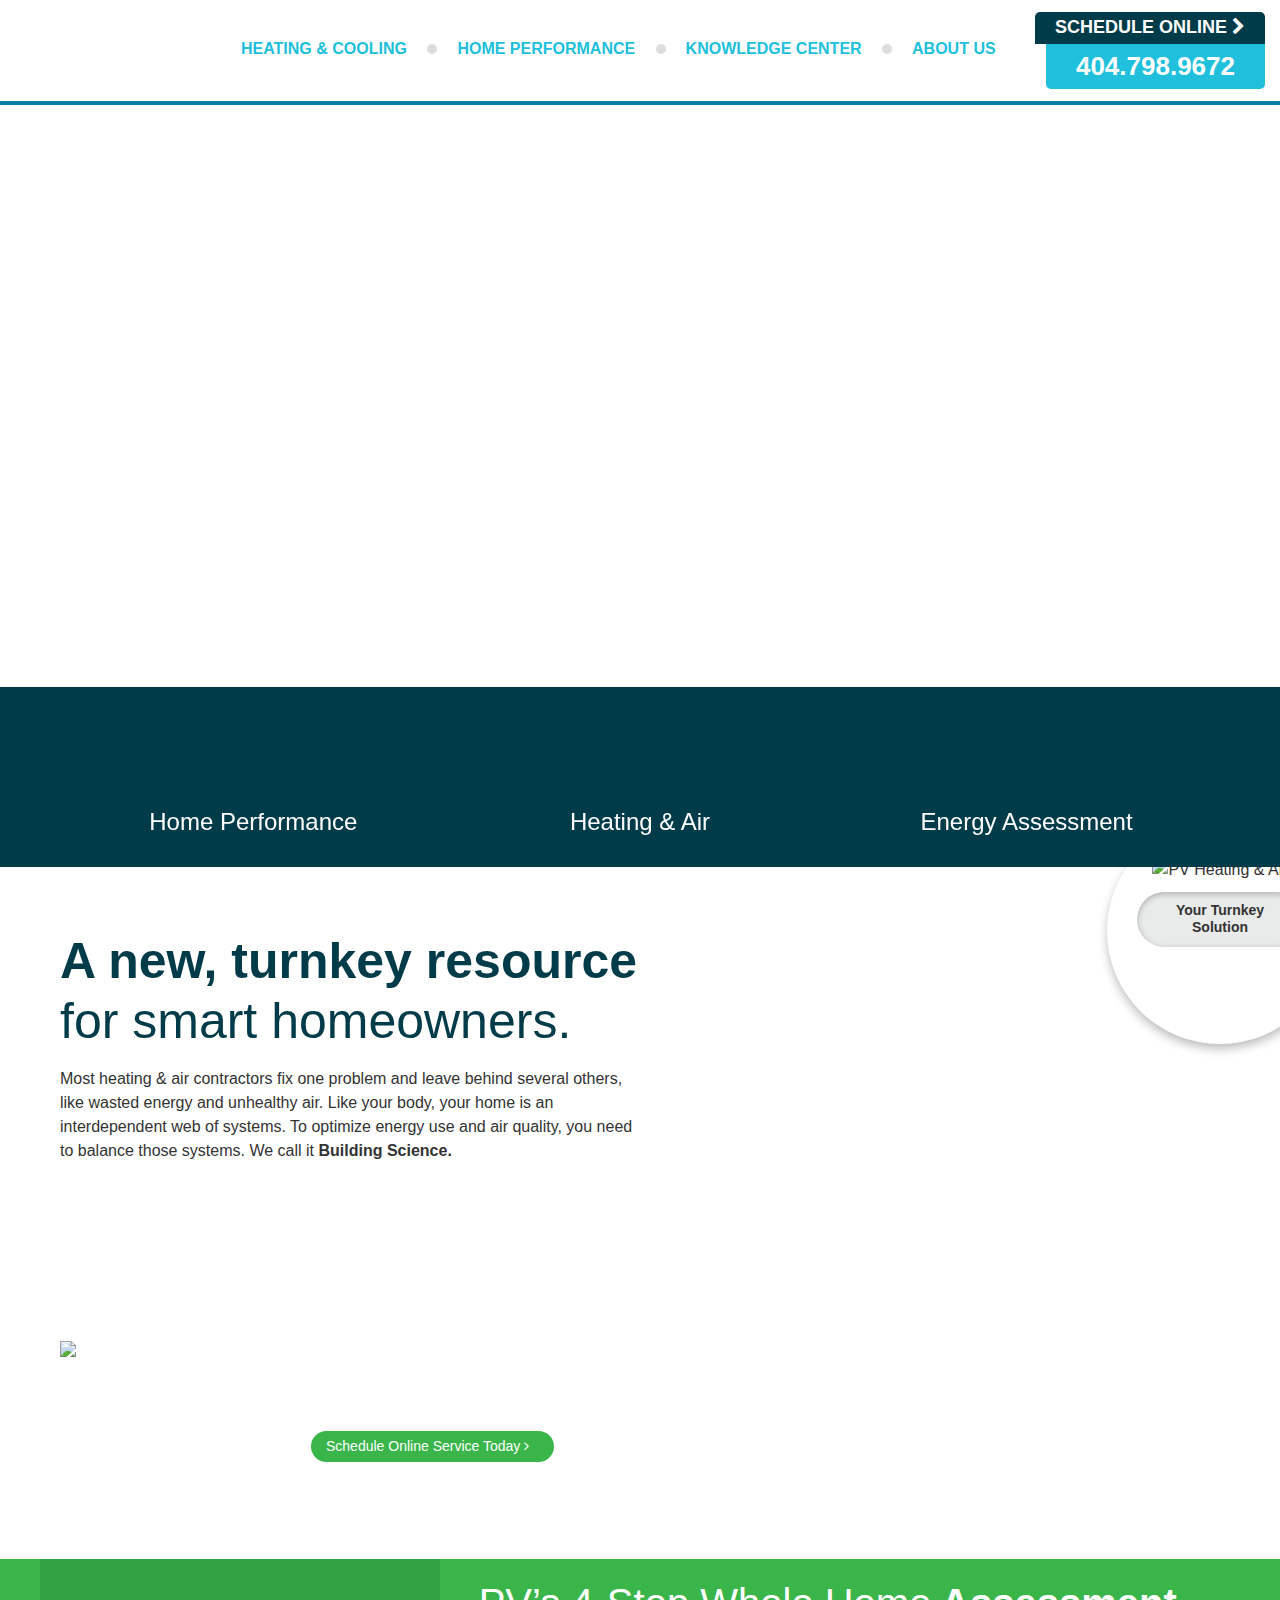
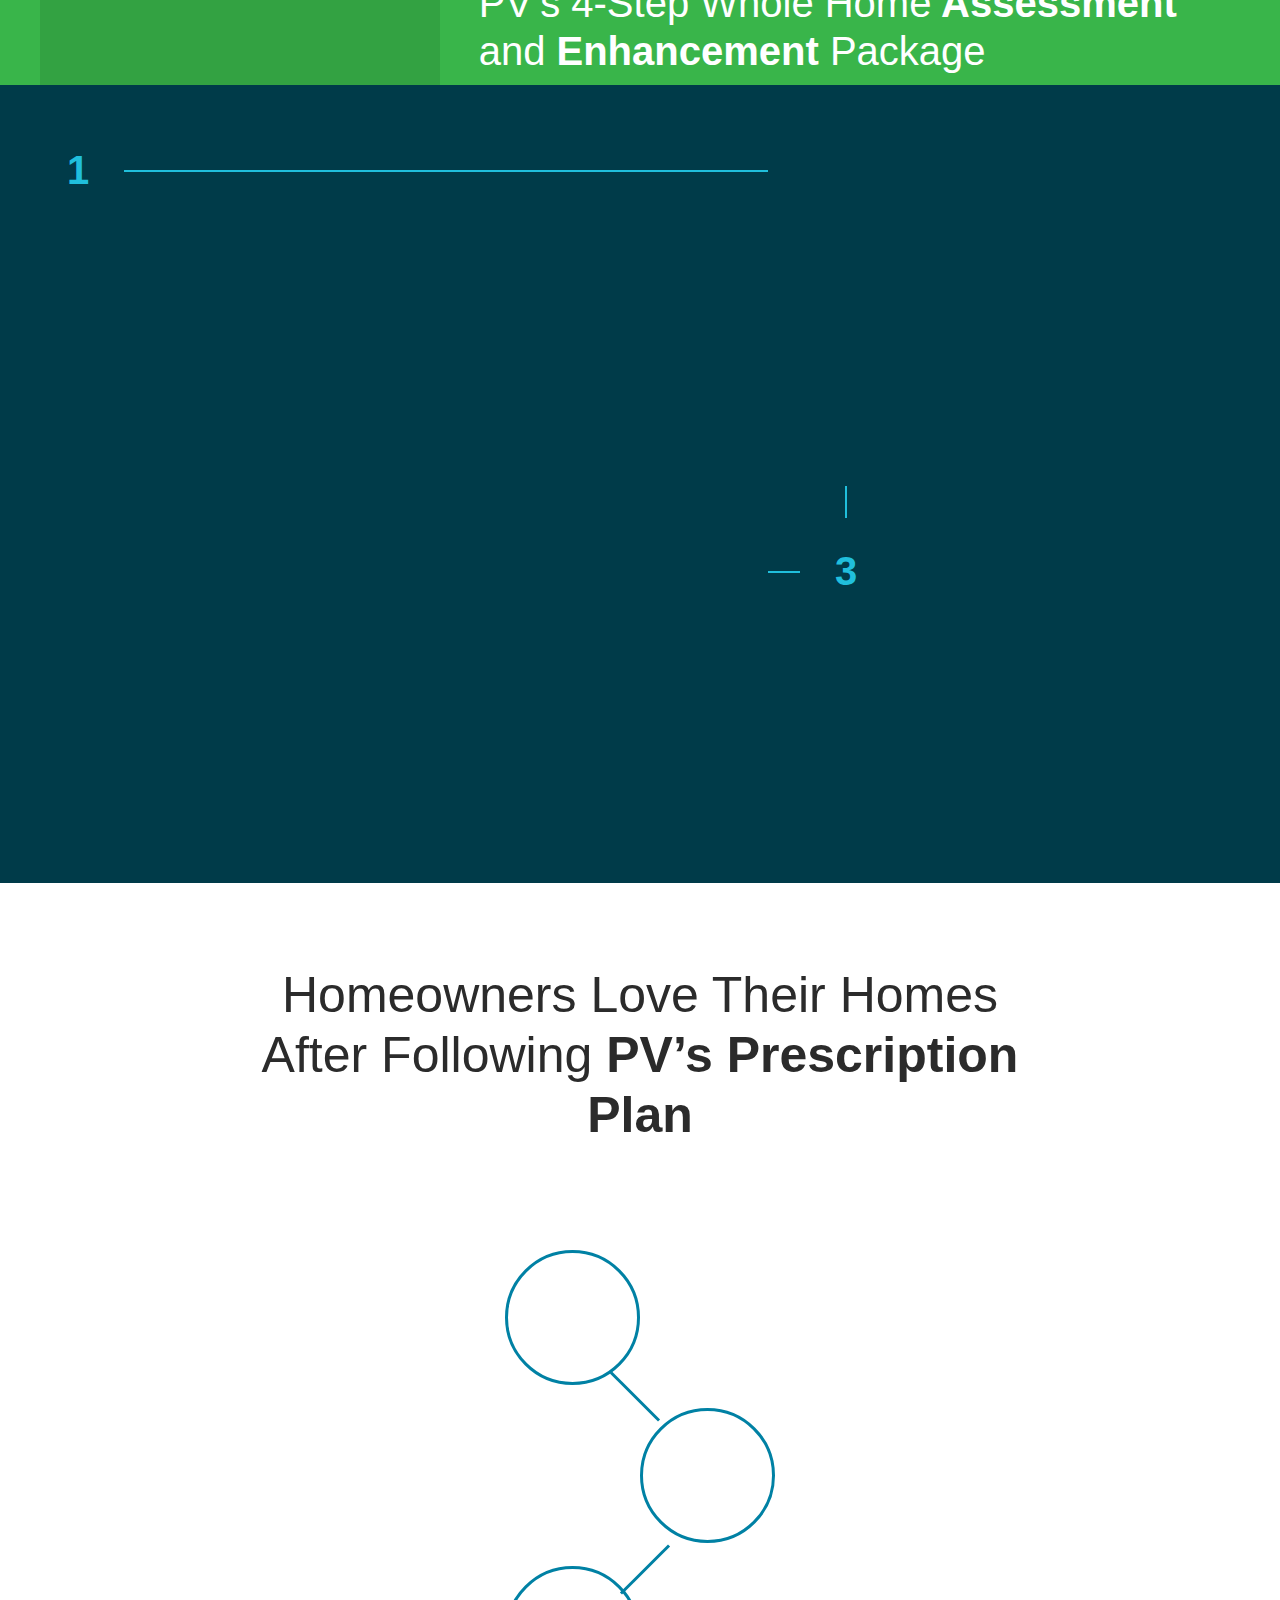
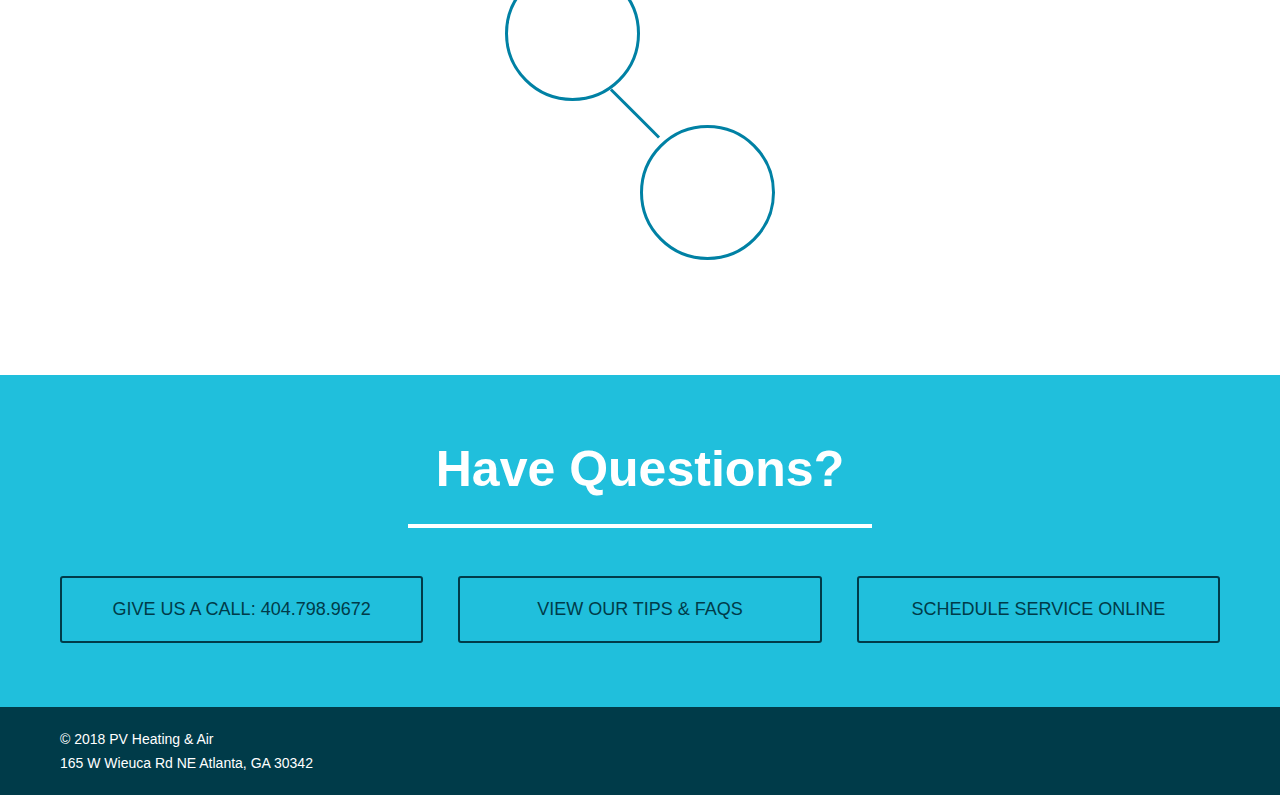
==== 1.html @ 99c51dc2 "Update 1.html" ====
<!doctype html>
<html>
<head>
<meta charset="UTF-8">

   <!-- Bootstrap and Font Awesome css -->
    <link rel="stylesheet" href="https://maxcdn.bootstrapcdn.com/font-awesome/4.3.0/css/font-awesome.min.css">
    <link rel="stylesheet" href="https://maxcdn.bootstrapcdn.com/bootstrap/3.3.2/css/bootstrap.min.css">
<meta name="viewport" content="width=device-width, initial-scale=1.0">

<title>template home base</title>

<style>
@font-face {
    font-family: "logieFont";
    src: url(Gilroy-ExtraBold.otf);
}

@font-face {
    font-family: 'logieDistrict';
    src: url(DistTh__.otf);
  }

/* Start */
@import url('//maxcdn.bootstrapcdn.com/font-awesome/4.7.0/css/font-awesome.min.css');@import url('//fonts.googleapis.com/css?family=Lato:300,400,700,300italic,400italic,700italic');html{font-family:sans-serif;-ms-text-size-adjust:100%;-webkit-text-size-adjust:100%;}body{margin:0;}article,aside,details,figcaption,figure,footer,header,hgroup,main,nav,section,summary{display:block;}audio,canvas,progress,video{display:inline-block;vertical-align:baseline;}audio:not([controls]){display:none;height:0;}[hidden],template{display:none;}a{background:transparent;}a:active,a:hover{outline:0;}abbr[title]{border-bottom:1px dotted;}b,strong{font-weight:bold;}dfn{font-style:italic;}h1{font-size:2em;margin:0.67em 0;}mark{background:#ff0;color:#000;}small{font-size:80%;}sub,sup{font-size:75%;line-height:0;position:relative;vertical-align:baseline;}sup{top:-0.5em;}sub{bottom:-0.25em;}img{border:0;}svg:not(:root){overflow:hidden;}figure{margin:1em 40px;}hr{-moz-box-sizing:content-box;box-sizing:content-box;height:0;}pre{overflow:auto;}code,kbd,pre,samp{font-family:monospace,monospace;font-size:1em;}button,input,optgroup,select,textarea{color:inherit;font:inherit;margin:0;}button{overflow:visible;}button,select{text-transform:none;}button,html input[type="button"],input[type="reset"],input[type="submit"]{-webkit-appearance:button;cursor:pointer;}button[disabled],html input[disabled]{cursor:default;}button::-moz-focus-inner,input::-moz-focus-inner{border:0;padding:0;}input{line-height:normal;}input[type="checkbox"],input[type="radio"]{box-sizing:border-box;padding:0;}input[type="number"]::-webkit-inner-spin-button,input[type="number"]::-webkit-outer-spin-button{height:auto;}input[type="search"]{-webkit-appearance:textfield;-moz-box-sizing:content-box;-webkit-box-sizing:content-box;box-sizing:content-box;}input[type="search"]::-webkit-search-cancel-button,input[type="search"]::-webkit-search-decoration{-webkit-appearance:none;}fieldset{border:1px solid #c0c0c0;margin:0 2px;padding:0.35em 0.625em 0.75em;}legend{border:0;padding:0;}textarea{overflow:auto;}optgroup{font-weight:bold;}table{border-collapse:collapse;border-spacing:0;}td,th{padding:0;}.sod_select,.sod_select *{-webkit-box-sizing:border-box;-moz-box-sizing:border-box;box-sizing:border-box;-webkit-touch-callout:none;-webkit-user-select:none;-moz-user-select:none;-ms-user-select:none;user-select:none;}.sod_select{display:inline-block;position:relative;line-height:1;width:200px;padding:15px 10px;border:3px solid #5e5e5e;background:#fff;color:#444;font-size:11px;font-weight:700;text-align:left;text-transform:uppercase;outline:0;outline-offset:-2px;cursor:default;}.sod_select:after,.sod_select:before{content:"\25B2";position:absolute;right:10px;top:12px;font-size:7px;}.sod_select:after{content:"\25BC";top:auto;bottom:12px;}.sod_select.focus,.sod_select.open,.sod_select:hover{border-color:#000;}.sod_select.open{color:#919191;}.sod_select.focus{box-shadow:0 0 5px rgba(0,0,0,0.2);}.sod_select.disabled{border-color:#828282;color:#b2b2b2;cursor:not-allowed;}.sod_select .sod_label{display:block;overflow:hidden;white-space:nowrap;text-overflow:ellipsis;padding-right:15px;}.sod_select .sod_list_wrapper{position:absolute;top:100%;left:0;display:none;height:auto;width:200px;margin:0 0 0 -3px;background:#fff;border:3px solid #000;border-top:none;color:#444;font-weight:300;z-index:1;}.sod_select.open .sod_list_wrapper{display:block;}.sod_select.disabled.open .sod_list_wrapper{display:none;}.sod_select.above .sod_list_wrapper{top:auto;bottom:100%;border-top:3px solid #000;border-bottom:none;}.sod_select .sod_list{display:block;overflow-y:auto;padding:0;margin:0;}.sod_select .sod_option{display:block;overflow:hidden;white-space:nowrap;text-overflow:ellipsis;position:relative;padding:10px;list-style-type:none;}.sod_select .sod_option.optgroup,.sod_select .sod_option.optgroup.disabled{background:inherit;color:#939393;font-size:10px;font-style:italic;}.sod_select .sod_option.groupchild{padding-left:20px;}.sod_select .sod_option.is-placeholder{display:none;}.sod_select .sod_option.disabled{background:inherit;color:#ccc;}.sod_select .sod_option.active{background:#f7f7f7;color:#333;}.sod_select .sod_option.selected{font-weight:700;padding-right:25px;}.sod_select .sod_option.selected:before{content:"";position:absolute;right:10px;top:50%;-webkit-transform:translateY(-50%);-ms-transform:translateY(-50%);transform:translateY(-50%);display:inline-block;color:gray;height:9px;width:10px;background:url([data-uri]);}.sod_select.no_highlight .sod_option.selected{font-weight:300;}.sod_select.no_highlight .sod_option.selected:before{display:none;}.sod_select select{display:none!important;}.sod_select.touch select{-webkit-appearance:menulist-button;position:absolute;top:0;left:0;display:block!important;height:100%;width:100%;opacity:0;z-index:1;}body{display:block;min-width:320px;margin:0;padding:0;font-size:16px;line-height:1.5em;font-family:'Lato',sans-serif;-webkit-text-size-adjust:none;-ms-text-size-adjust:none;}h1,h2,h3,h4,h5,h6{line-height:1.2em;}a,a:visited{color:inherit;}blockquote,q{quotes:none;}ol,ul{-webkit-padding-start:0px;}::selection{background-color:#fdfd9c;}#printOnlyMessage{display:none;}#wrapper{width:100%;overflow:hidden;}.width-container{zoom:1;max-width:1200px;margin:0 auto;padding-left:20px;padding-right:20px;}.width-container:after{content:'';display:table;clear:both;zoom:1;visibility:hidden;height:0;}.width-container:before{content:'';display:block;zoom:1;}.btn{display:inline-block;color:#fff;background:#39b54a;font-size:16px;line-height:1.25em;padding:.25em 15px;text-decoration:none;-webkit-border-radius:100px;-moz-border-radius:100px;border-radius:100px;-moz-background-clip:padding-box;-webkit-background-clip:padding-box;background-clip:padding-box;behavior:url(/inc/javascripts/PIE.htc);}.btn:hover{background:#57ca67;}.btn.small{font-size:16px;line-height:1.25em;}.btn.btn-health{padding:.5em 25px .5em 15px;font-size:18px;}.btn.btn-health i{text-align:right;}.btn-wrapper{display:block;text-align:center;margin:25px 0 0;}hr.logo{width:40%;margin:1em auto;position:relative;height:0;background:none;border:none;border-top:4px solid #fff;-webkit-box-shadow:none;-moz-box-shadow:none;box-shadow:none;}hr.logo:before{content:'';display:block;position:absolute;background-image:url('/sites/pvhvaccom/exceptions/stylesheets/images/hr-icon.png');background-size:cover;width:48px;height:27px;left:50%;margin-left:-24px;top:50%;margin-top:-15.5px;background-color:#20bfdc;}@media only screen and (-webkit-min-device-pixel-ratio: 1.5),only screen and (min--moz-device-pixel-ratio: 1.5),only screen and (min-device-pixel-ratio: 1.5){hr.logo:before{background-image:url('/sites/pvhvaccom/exceptions/stylesheets/images/hr-icon@2x.png');background-size:cover;}}.rating{background-image:url('/sites/pvhvaccom/exceptions/stylesheets/images/stars.png');background-size:cover;text-indent:-99999px;display:inline-block;background-position:center center;background-size:cover;background-repeat:no-repeat;width:150px;margin-bottom:10px;}@media only screen and (-webkit-min-device-pixel-ratio: 1.5),only screen and (min--moz-device-pixel-ratio: 1.5),only screen and (min-device-pixel-ratio: 1.5){.rating{background-image:url('/sites/pvhvaccom/exceptions/stylesheets/images/stars@2x.png');background-size:cover;}}.sod_select{border:none;-webkit-border-radius:5px;-moz-border-radius:5px;border-radius:5px;-moz-background-clip:padding-box;-webkit-background-clip:padding-box;background-clip:padding-box;behavior:url(/inc/javascripts/PIE.htc);display:block;width:100%;font:16px/1.5em 'Lato',sans-serif;text-transform:none;margin:0.75em auto 0;padding:10px;-webkit-box-shadow:0 3px 0 rgba(0,0,0,0.25);-moz-box-shadow:0 3px 0 rgba(0,0,0,0.25);box-shadow:0 3px 0 rgba(0,0,0,0.25);}.sod_select:before{top:7px;}.sod_select:after{bottom:7px;}.sod_select.open{-webkit-border-radius:5px 5px 0 0;-moz-border-radius:5px 5px 0 0;border-radius:5px 5px 0 0;-moz-background-clip:padding-box;-webkit-background-clip:padding-box;background-clip:padding-box;behavior:url(/inc/javascripts/PIE.htc);}.sod_select.open.above{-webkit-border-radius:0 0 5px 5px;-moz-border-radius:0 0 5px 5px;border-radius:0 0 5px 5px;-moz-background-clip:padding-box;-webkit-background-clip:padding-box;background-clip:padding-box;behavior:url(/inc/javascripts/PIE.htc);}.sod_select .sod_list_wrapper{border:none;margin:0;width:100%;-webkit-box-shadow:0 3px 0 rgba(0,0,0,0.25);-moz-box-shadow:0 3px 0 rgba(0,0,0,0.25);box-shadow:0 3px 0 rgba(0,0,0,0.25);}.sod_select .sod_option.active{background-color:#eaeaea;color:#333;}.img-overlay{position:relative;}.img-overlay span{position:absolute;top:45%;left:10%;width:90%;padding:1em 1em 1em 1.5em;-webkit-border-radius:5px;-moz-border-radius:5px;border-radius:5px;-moz-background-clip:padding-box;-webkit-background-clip:padding-box;background-clip:padding-box;behavior:url(/inc/javascripts/PIE.htc);color:#fff;background-color:rgba(0,0,0,0.5);-ms-box-sizing:border-box;-moz-box-sizing:border-box;-webkit-box-sizing:border-box;box-sizing:border-box;font:16px/1.5em 'Lato',sans-serif;}.img-overlay span:before{content:'';display:block;position:absolute;right:100%;margin-right:-10px;top:0;margin-top:-14px;width:50.5px;height:61px;background-image:url('/sites/pvhvaccom/exceptions/stylesheets/images/honeycomb-pagetitle.png');background-size:cover;}@media only screen and (-webkit-min-device-pixel-ratio: 1.5),only screen and (min--moz-device-pixel-ratio: 1.5),only screen and (min-device-pixel-ratio: 1.5){.img-overlay span:before{background-image:url('/sites/pvhvaccom/exceptions/stylesheets/images/honeycomb-pagetitle@2x.png');background-size:cover;}}.img-overlay span:after{content:'\f129';display:block;position:absolute;left:-19px;top:-4px;font:28px/1.5em 'FontAwesome';}.banner{background-color:#39b54a;text-align:center;padding:2em 0px;}.banner h1{font:300 40px/1.2em 'Lato',sans-serif;color:#fff;margin:0;}#header{z-index:200;position:relative;zoom:1;border-bottom:4px solid #0081a4;padding:0.75em 0px;background-color:#fff;}#header:after{content:'';display:table;clear:both;zoom:1;visibility:hidden;height:0;}#header:before{content:'';display:block;zoom:1;}.logo-wrapper{position:relative;float:left;vertical-align:middle;display:inline-block;}.logo{margin:0;padding:0;}.logo a{display:block;margin:0;padding:0;text-indent:-9999px;overflow:hidden;width:154px;height:67px;background-image:url('/sites/pvhvaccom/exceptions/stylesheets/images/logo.png');background-size:cover;}@media only screen and (-webkit-min-device-pixel-ratio: 1.5),only screen and (min--moz-device-pixel-ratio: 1.5),only screen and (min-device-pixel-ratio: 1.5){.logo a{background-image:url('/sites/pvhvaccom/exceptions/stylesheets/images/logo@2x.png');background-size:cover;}}.header-link-col{position:relative;float:right;width:auto;text-align:center;text-decoration:none!important;}.header-link-col .cta{text-transform:uppercase;color:#fff;font:700 18px/1.2em 'Lato',sans-serif;background-color:#003b49;display:block;-webkit-border-radius:5px 5px 0 0;-moz-border-radius:5px 5px 0 0;border-radius:5px 5px 0 0;-moz-background-clip:padding-box;-webkit-background-clip:padding-box;background-clip:padding-box;behavior:url(/inc/javascripts/PIE.htc);padding:5px 20px;text-decoration:none!important;}.header-link-col .cta a{text-decoration:none;}.header-link-col .tel{background-color:#20bfdc;cursor:default;font:700 26px/1.5em 'Lato',sans-serif;display:block;text-decoration:none;-webkit-border-radius:0 0 5px 5px;-moz-border-radius:0 0 5px 5px;border-radius:0 0 5px 5px;-moz-background-clip:padding-box;-webkit-background-clip:padding-box;background-clip:padding-box;behavior:url(/inc/javascripts/PIE.htc);padding:3px 30px;color:#fff;}.header-link-col .cta:hover{text-decoration:none;background-color:#0095be;}.navigation{margin:0 0 0 2em;padding:0;display:inline-block;vertical-align:middle;}#menu-wrapper{display:block;float:none;width:100%;}#nav{margin:0;padding:0;list-style:none;text-align:center;zoom:1;}#nav:after{content:'';display:table;clear:both;zoom:1;visibility:hidden;height:0;}#nav:before{content:'';display:block;zoom:1;}#nav>li{position:relative;margin:0 0 0 -4px;padding:0px 0px 0px 30px;display:inline-block;}#nav>li:before{content:'';display:block;position:absolute;width:10px;height:10px;top:50%;margin-top:-5px;left:10px;-webkit-border-radius:50%;-moz-border-radius:50%;border-radius:50%;-moz-background-clip:padding-box;-webkit-background-clip:padding-box;background-clip:padding-box;behavior:url(/inc/javascripts/PIE.htc);background-color:#dcddde;}#nav>li:first-child{margin-left:0;}#nav>li:first-child:before{display:none;}#nav>li .nav-inner{position:relative;}#nav>li a{display:block;width:auto;margin:0;padding:25px 10px 18px;border-bottom:6px solid transparent;text-decoration:none;font:700 16px/1.5em 'Lato',sans-serif;text-transform:uppercase;color:#20bfdc;}#nav>li:hover .nav-inner>a{background:none;border-bottom:6px solid #20bfdc;}#nav>li:hover .nav-inner>ul,#nav>li:hover .nav-inner .submenu-wrapper>ul{display:block;}#nav>li ul{display:none;position:absolute;top:100%;left:0;width:300px;margin:0;padding:0;background:#003b49;border:none;-webkit-box-shadow:0 1px 3px rgba(0,0,0,0.25);-moz-box-shadow:0 1px 3px rgba(0,0,0,0.25);box-shadow:0 1px 3px rgba(0,0,0,0.25);}#nav>li ul li{position:relative;display:block;width:auto;margin:0;padding:0px;text-align:left;border-top:1px solid #666;}#nav>li ul li:first-child{border-top:none;}#nav>li ul li.parent:after{content:"";display:block;position:absolute;top:50%;margin-top:-5px;right:5px;border:5px solid transparent;border-left-color:#20bfdc;}#nav>li ul li:hover>a{background:#20bfdc;}#nav>li ul li:hover>ul{display:block;}#nav>li ul li a{padding:10px;font-size:16px;font-weight:normal;border-bottom:none;color:#fff;}#nav>li ul li>ul{display:none;position:absolute;left:100%;top:0;background:#20bfdc;-webkit-box-shadow:5px 3px 10px rgba(0,0,0,0.1);-moz-box-shadow:5px 3px 10px rgba(0,0,0,0.1);box-shadow:5px 3px 10px rgba(0,0,0,0.1);}#nav>li ul li>ul li{position:relative;border-top:1px solid #1a98af;}#nav>li ul li>ul li.parent-menu a:after{content:"";display:block;position:absolute;content:"\f105";font-family:'FontAwesome';color:#003b49;font-size:18px;line-height:1em;top:50%;right:10px;}#nav>li ul li>ul li:hover>a{background:#1a98af;}.bx-slider{position:relative;}.flash-gallery-wrapper{z-index:1;position:relative;line-height:0px;border-bottom:4px solid #20bfdc;}.flash-gallery-wrapper .title-wrapper{position:absolute;width:100%;left:0;bottom:0;z-index:200;}.flash-gallery{margin:0;padding:0;list-style:none;}.flash-gallery .slide{position:absolute;top:0;left:0;}.flash-gallery .slide:first-child{position:relative;z-index:100;}.flash-gallery .slide img{width:100%;}.flash-gallery .title{position:absolute;width:33%;top:25%;bottom:25%;right:0;margin:0;padding:10px;background:none;font-size:16px;line-height:1.5em;}.prefooter{text-align:center;background-color:#20bfdc;padding:4em 0px;}.prefooter .section-title{font:700 50px/1.2em 'Lato',sans-serif;color:#fff;margin:0 auto 0.5em;}.prefooter hr{margin-bottom:3em;}.prefooter .btn{background-color:transparent;-ms-box-sizing:border-box;-moz-box-sizing:border-box;-webkit-box-sizing:border-box;box-sizing:border-box;width:31.3%;margin:0 3% 0 -4px;border:2px solid #003b49;display:inline-block;-webkit-border-radius:3px;-moz-border-radius:3px;border-radius:3px;-moz-background-clip:padding-box;-webkit-background-clip:padding-box;background-clip:padding-box;behavior:url(/inc/javascripts/PIE.htc);padding:1em 10px;color:#003b49;text-decoration:none;font:18px/1.5em 'Lato',sans-serif;text-transform:uppercase;-webkit-transition:all 300ms;-moz-transition:all 300ms;-o-transition:all 300ms;transition:all 300ms;}.prefooter .btn:hover{background-color:#003b49;color:white;}.prefooter .btn:first-of-type{margin-left:0;}.prefooter .btn:last-of-type{margin-right:0;}.prefooter .btn.call{border-color:#003b49;color:#003b49;}.prefooter .btn.call:hover{color:white;background-color:#003b49;}.prefooter .btn.schedule{border-color:#003b49;color:#003b49;}.prefooter .btn.schedule:hover{color:white;background-color:#003b49;}#footer{margin:0;padding:20px 0;background-color:#003b49;}#footer .width-container{zoom:1;}#footer .width-container:after{content:'';display:table;clear:both;zoom:1;visibility:hidden;height:0;}#footer .width-container:before{content:'';display:block;zoom:1;}#footer .copyright-wrapper{text-align:left;float:left;width:33.33%;font-size:14px;}#footer .copyright-wrapper p{margin:0;color:#fff;}#footer .social-wrapper{float:left;width:33.33%;}#footer .dynamix-logo-wrapper{float:right;width:auto;}#footer .dynamix-logo-wrapper .dynamix-logo{margin:0;padding:0;font-size:0em;line-height:0em;text-align:right;}#footer .dynamix-logo-wrapper .dynamix-logo a{display:inline-block;width:97px;height:24px;overflow:hidden;text-indent:-9999px;background-image:url('/sites/pvhvaccom/exceptions/stylesheets/images/dynamix-logo-white.png');background-size:cover;-webkit-transition:all 300ms;-moz-transition:all 300ms;-o-transition:all 300ms;transition:all 300ms;}@media only screen and (-webkit-min-device-pixel-ratio: 1.5),only screen and (min--moz-device-pixel-ratio: 1.5),only screen and (min-device-pixel-ratio: 1.5){#footer .dynamix-logo-wrapper .dynamix-logo a{background-image:url('/sites/pvhvaccom/exceptions/stylesheets/images/dynamix-logo-white@2x.png');background-size:cover;}}[class*="col-3-"]{display:inline-block;margin:0 0 0 -4px;-ms-box-sizing:border-box;-moz-box-sizing:border-box;-webkit-box-sizing:border-box;box-sizing:border-box;vertical-align:top;text-align:center;}[class*="col-3-"][class*="-1"]{width:33.3333%;}[class*="col-3-"][class*="-2"]{width:66.6667%;}[class*="col-3-"]:first-of-type{margin-left:0;}[class*="col-3-"]:last-of-type{margin-right:0;}.services-section{position:relative;padding:1px 0;margin:0;overflow:hidden;}.services-section .slide-bg{z-index:1;position:absolute;top:0;left:0;width:100%;height:100%;background-image:url('https://images.unsplash.com/photo-1509042009371-65fa830819f1?auto=format&fit=crop&w=1434&q=80');background-size:cover;background-position:center;opacity:1.0;-webkit-transition:all 1200ms;-moz-transition:all 1200ms;-o-transition:all 1200ms;transition:all 1200ms;}.services-section .slide-bg.active{opacity:.15;}.services-section .width-container{position:relative;height:580px;}.services-section .house-slider-wrapper{z-index:2;position:absolute;left:0;top:0;width:100%;height:100%;}.services-section .house-slider-wrapper .intro-slide{position:absolute;width:100%;height:100%;top:0;left:0;text-align:center;margin:0;padding:0;list-style:none;opacity:0.0;-webkit-transform:translate3d(0,60px,0);-moz-transform:translate3d(0,60px,0);-o-transform:translate3d(0,60px,0);-ms-transform:translate3d(0,60px,0);transform:translate3d(0,60px,0);-webkit-transition:all 1200ms cubic-bezier(0.190,1.000,0.220,1.000);-moz-transition:all 1200ms cubic-bezier(0.190,1.000,0.220,1.000);-o-transition:all 1200ms cubic-bezier(0.190,1.000,0.220,1.000);transition:all 1200ms cubic-bezier(0.190,1.000,0.220,1.000);}.services-section .house-slider-wrapper .intro-slide.active{opacity:1.0;-webkit-transform:translate3d(0,0,0);-moz-transform:translate3d(0,0,0);-o-transform:translate3d(0,0,0);-ms-transform:translate3d(0,0,0);transform:translate3d(0,0,0);}.services-section .house-slider-wrapper .intro-slide li{position:absolute;top:0;left:0;width:100%;height:80%;margin:0;padding:0;}.services-section .house-slider-wrapper .intro-slide li:before{position:relative;display:inline-block;content:"";height:100%;width:0px;margin-left:-4px;vertical-align:middle;}.services-section .house-slider-wrapper .intro-slide li .vcenter{display:inline-block;width:100%;margin-left:-4px;vertical-align:middle;}.services-section .house-slider-wrapper .intro-slide h3{font-size:70px;line-height:1.25em;font-weight:300;color:#003b49;margin:0 auto .25em;}.services-section .house-slider-wrapper .intro-slide p{font-size:30px;line-height:1.5em;font-weight:normal;color:#39b54a;width:50%;margin:0 auto;}.services-section .house-slider-wrapper .info-slider{position:absolute;width:100%;height:80%;top:0;left:0;margin:0;padding:0;list-style:none;}.services-section .house-slider-wrapper .info-slider li{z-index:1;position:absolute;top:0;left:0;width:auto;height:100%;padding-right:720px;text-align:center;opacity:0.0;-webkit-transition:all 300ms;-moz-transition:all 300ms;-o-transition:all 300ms;transition:all 300ms;}.services-section .house-slider-wrapper .info-slider li:before{position:relative;display:inline-block;content:"";height:100%;width:0px;margin-left:-4px;vertical-align:middle;}.services-section .house-slider-wrapper .info-slider li.active{z-index:2;opacity:1.0;}.services-section .house-slider-wrapper .info-slider li .vcenter{display:inline-block;width:100%;padding-left:40px;margin-left:-4px;vertical-align:middle;text-align:left;-ms-box-sizing:border-box;-moz-box-sizing:border-box;-webkit-box-sizing:border-box;box-sizing:border-box;}.services-section .house-slider-wrapper .info-slider li h3{color:#39b54a;font-size:28px;line-height:1.25em;}.services-section .house-slider-wrapper .info-slider li h3 strong{display:block;font-size:48px;line-height:1.25em;color:#003b49;}.services-section .house-slider-wrapper .info-slider li p{font-size:18px;line-height:1.5em;color:#666;}.services-section .house-slider-wrapper .info-slider li a{position:relative;display:inline-block;color:#fff;background:#39b54a;font-size:16px;line-height:1.25em;padding:.25em 15px;text-decoration:none;-webkit-border-radius:100px;-moz-border-radius:100px;border-radius:100px;-moz-background-clip:padding-box;-webkit-background-clip:padding-box;background-clip:padding-box;behavior:url(/inc/javascripts/PIE.htc);padding:10px 15px;background:#0081a4;}.services-section .house-slider-wrapper .info-slider li a:hover{background:#57ca67;}.services-section .house-slider-wrapper .info-slider li a.small{font-size:16px;line-height:1.25em;}.services-section .house-slider-wrapper .info-slider li a.btn-health{padding:.5em 25px .5em 15px;font-size:18px;}.services-section .house-slider-wrapper .info-slider li a.btn-health i{text-align:right;}.services-section .house-slider-wrapper .info-slider li a:after{display:inline-block;position:relative;content:"\f105";font-family:'FontAwesome';font-size:16px;line-height:1.25em;color:#fff;margin-left:.75em;}.services-section .house-slider-wrapper .house-slider{margin:0;padding:0;list-style:none;}.services-section .house-slider-wrapper .house-slider li{position:absolute;margin:0;padding:0 135px 0 0;width:auto;min-height:55px;overflow:hidden;opacity:0.0;-webkit-transform-origin:100% 36px;-moz-transform-origin:100% 36px;-ms-transform-origin:100% 36px;-o-transform-origin:100% 36px;transform-origin:100% 36px;-webkit-transform-origin:100% 36px;-moz-transform-origin:100% 36px;-ms-transform-origin:100% 36px;-o-transform-origin:100% 36px;transform-origin:100% 36px;-webkit-transform:scale(0);-moz-transform:scale(0);-o-transform:scale(0);-ms-transform:scale(0);transform:scale(0);-webkit-transition:all 600ms cubic-bezier(0.510,1.590,0.545,0.875);-moz-transition:all 600ms cubic-bezier(0.510,1.590,0.545,0.875);-o-transition:all 600ms cubic-bezier(0.510,1.590,0.545,0.875);transition:all 600ms cubic-bezier(0.510,1.590,0.545,0.875);}.services-section .house-slider-wrapper .house-slider li.show{opacity:1.0;-webkit-transform:scale(1);-moz-transform:scale(1);-o-transform:scale(1);-ms-transform:scale(1);transform:scale(1);}.services-section .house-slider-wrapper .house-slider li.active{opacity:1.0;}.services-section .house-slider-wrapper .house-slider li.active>div{z-index:3;display:block;}.services-section .house-slider-wrapper .house-slider li .point{z-index:4;content:"";display:block;position:absolute;top:36px;margin-top:-9px;right:0;width:18px;height:18px;background:#003b49;border:2px solid #003b49;-webkit-border-radius:50%;-moz-border-radius:50%;border-radius:50%;-moz-background-clip:padding-box;-webkit-background-clip:padding-box;background-clip:padding-box;behavior:url(/inc/javascripts/PIE.htc);-ms-box-sizing:border-box;-moz-box-sizing:border-box;-webkit-box-sizing:border-box;box-sizing:border-box;-webkit-animation:pulse 800ms alternate infinite;-moz-animation:pulse 800ms alternate infinite;-ms-animation:pulse 800ms alternate infinite;-o-animation:pulse 800ms alternate infinite;animation:pulse 800ms alternate infinite;cursor:pointer;}.services-section .house-slider-wrapper .house-slider li .point:hover{-webkit-box-shadow:inset 0 0 0 100px #003b49;-moz-box-shadow:inset 0 0 0 100px #003b49;box-shadow:inset 0 0 0 100px #003b49;}.services-section .house-slider-wrapper .house-slider li>div{position:relative;display:none;text-decoration:none;width:300px;padding:15px;border-right:2px solid #003b49;background:rgba(255,255,255,0.95);-webkit-border-radius:5px 0 0 5px;-moz-border-radius:5px 0 0 5px;border-radius:5px 0 0 5px;-moz-background-clip:padding-box;-webkit-background-clip:padding-box;background-clip:padding-box;behavior:url(/inc/javascripts/PIE.htc);}.services-section .house-slider-wrapper .house-slider li>div:before{content:"";display:block;position:absolute;top:36px;margin-top:-1px;left:100%;height:2px;width:135px;background:#003b49;}.services-section .house-slider-wrapper .house-slider li h3{font-size:38px;line-height:1em;color:#003b49;margin:0 auto .25em;}.services-section .house-slider-wrapper .house-slider li p{font-size:20px;line-height:1.25em;color:#0081a4;font-weight:normal;margin:.5em auto .75em;}.services-section .house-slider-wrapper .house-slider li p:last-child{margin:0;}.services-section .house-slider-wrapper .house-slider li p a{display:inline-block;display:inline-block;color:#fff;background:#39b54a;font-size:16px;line-height:1.25em;padding:.25em 15px;text-decoration:none;-webkit-border-radius:100px;-moz-border-radius:100px;border-radius:100px;-moz-background-clip:padding-box;-webkit-background-clip:padding-box;background-clip:padding-box;behavior:url(/inc/javascripts/PIE.htc);-webkit-transition:all 300ms;-moz-transition:all 300ms;-o-transition:all 300ms;transition:all 300ms;}.services-section .house-slider-wrapper .house-slider li p a:hover{background:#57ca67;}.services-section .house-slider-wrapper .house-slider li p a.small{font-size:16px;line-height:1.25em;}.services-section .house-slider-wrapper .house-slider li p a.btn-health{padding:.5em 25px .5em 15px;font-size:18px;}.services-section .house-slider-wrapper .house-slider li p a.btn-health i{text-align:right;}.services-section .house-slider-wrapper .house-slider li.slide-1{top:85px;right:560px;}.services-section .house-slider-wrapper .house-slider li.slide-2{top:199px;right:630px;}.services-section .house-slider-wrapper .house-slider li.slide-3{bottom:60px;right:520px;}.services-section .house-slider-wrapper .house-slider li.slide-3>div:before{top:auto;bottom:36px;margin-top:9px;}.services-section .house-slider-wrapper .house-slider li.slide-3 .point{top:auto;bottom:29px;}.services-section .house-slider-wrapper .house-slider li.slide-4{top:242px;right:540px;}.services-section .house-slider-wrapper .house-slider li.slide-5{top:55px;right:591px;}.services-section .house-slider-wrapper .house-slider li.slide-6{top:152px;right:442px;}.services-section .house-slider-wrapper .house-slider li.slide-7{top:67px;right:591px;}.services-section .house-slider-wrapper .house-slider li.slide-8{top:275px;right:125px;}.services-section .house-slider-wrapper .house-slider li.slide-9{top:261px;right:239px;}.services-section .house-slider-wrapper .house-slider li.slide-10{top:203px;right:380px;}@-webkit-keyframes pulse{0%{background:#003b49;}100%{background:#20bfdc;}}@-moz-keyframes pulse{0%{background:#003b49;}100%{background:#20bfdc;}}@-ms-keyframes pulse{0%{background:#003b49;}100%{background:#20bfdc;}}@-o-keyframes pulse{0%{background:#003b49;}100%{background:#20bfdc;}}@keyframes pulse{0%{background:#003b49;}100%{background:#20bfdc;}}.house-wrapper{z-index:3;position:absolute;top:40px;right:0;width:696px;height:449px;opacity:0.0;-webkit-transform:translate3d(0,60px,0);-moz-transform:translate3d(0,60px,0);-o-transform:translate3d(0,60px,0);-ms-transform:translate3d(0,60px,0);transform:translate3d(0,60px,0);-webkit-transition:all 1200ms cubic-bezier(0.190,1.000,0.220,1.000);-moz-transition:all 1200ms cubic-bezier(0.190,1.000,0.220,1.000);-o-transition:all 1200ms cubic-bezier(0.190,1.000,0.220,1.000);transition:all 1200ms cubic-bezier(0.190,1.000,0.220,1.000);}.house-wrapper.active{opacity:1.0;-webkit-transform:translate3d(0,0,0);-moz-transform:translate3d(0,0,0);-o-transform:translate3d(0,0,0);-ms-transform:translate3d(0,0,0);transform:translate3d(0,0,0);}.house-wrapper.hidden{opacity:0.0;-webkit-transform:translate3d(0,60px,0);-moz-transform:translate3d(0,60px,0);-o-transform:translate3d(0,60px,0);-ms-transform:translate3d(0,60px,0);transform:translate3d(0,60px,0);}.house-wrapper>span{position:absolute;display:block;-webkit-transform:translate3d(0,-40px,0);-moz-transform:translate3d(0,-40px,0);-o-transform:translate3d(0,-40px,0);-ms-transform:translate3d(0,-40px,0);transform:translate3d(0,-40px,0);opacity:0.0;-webkit-transition:all 800ms cubic-bezier(0.190,1.000,0.220,1.000);-moz-transition:all 800ms cubic-bezier(0.190,1.000,0.220,1.000);-o-transition:all 800ms cubic-bezier(0.190,1.000,0.220,1.000);transition:all 800ms cubic-bezier(0.190,1.000,0.220,1.000);}.house-wrapper>span.active{-webkit-transform:translate3d(0,0,0);-moz-transform:translate3d(0,0,0);-o-transform:translate3d(0,0,0);-ms-transform:translate3d(0,0,0);transform:translate3d(0,0,0);opacity:1.0;}.house-wrapper .crawlspace{top:152px;left:0;width:696px;height:361px;background-image:url('/sites/pvhvaccom/exceptions/stylesheets/images/house-crawlspace.png');background-size:cover;-webkit-transform:translate3d(0,40px,0);-moz-transform:translate3d(0,40px,0);-o-transform:translate3d(0,40px,0);-ms-transform:translate3d(0,40px,0);transform:translate3d(0,40px,0);}@media only screen and (-webkit-min-device-pixel-ratio: 1.5),only screen and (min--moz-device-pixel-ratio: 1.5),only screen and (min-device-pixel-ratio: 1.5){.house-wrapper .crawlspace{background-image:url('/sites/pvhvaccom/exceptions/stylesheets/images/house-crawlspace@2x.png');background-size:cover;}}.house-wrapper .house{top:0;left:0;width:100%;height:100%;background-image:url('/sites/pvhvaccom/exceptions/stylesheets/images/house.png');background-size:cover;-webkit-transform:translate3d(0,0,0);-moz-transform:translate3d(0,0,0);-o-transform:translate3d(0,0,0);-ms-transform:translate3d(0,0,0);transform:translate3d(0,0,0);opacity:1.0;}@media only screen and (-webkit-min-device-pixel-ratio: 1.5),only screen and (min--moz-device-pixel-ratio: 1.5),only screen and (min-device-pixel-ratio: 1.5){.house-wrapper .house{background-image:url('/sites/pvhvaccom/exceptions/stylesheets/images/house@2x.png');background-size:cover;}}.house-wrapper .insulation{top:147px;left:0;width:702px;height:212px;background-image:url('/sites/pvhvaccom/exceptions/stylesheets/images/house-insulation.png');background-size:cover;-webkit-transition-delay:200ms;transition-delay:200ms;}@media only screen and (-webkit-min-device-pixel-ratio: 1.5),only screen and (min--moz-device-pixel-ratio: 1.5),only screen and (min-device-pixel-ratio: 1.5){.house-wrapper .insulation{background-image:url('/sites/pvhvaccom/exceptions/stylesheets/images/house-insulation@2x.png');background-size:cover;}}.house-wrapper .ac-unit{top:246px;left:50px;width:97px;height:109px;background-image:url('/sites/pvhvaccom/exceptions/stylesheets/images/ac-unit.png');background-size:cover;}@media only screen and (-webkit-min-device-pixel-ratio: 1.5),only screen and (min--moz-device-pixel-ratio: 1.5),only screen and (min-device-pixel-ratio: 1.5){.house-wrapper .ac-unit{background-image:url('/sites/pvhvaccom/exceptions/stylesheets/images/ac-unit@2x.png');background-size:cover;}}.house-wrapper .front-wall{top:200px;left:510px;width:139px;height:174px;background-image:url('/sites/pvhvaccom/exceptions/stylesheets/images/house-front-wall.png');background-size:cover;}@media only screen and (-webkit-min-device-pixel-ratio: 1.5),only screen and (min--moz-device-pixel-ratio: 1.5),only screen and (min-device-pixel-ratio: 1.5){.house-wrapper .front-wall{background-image:url('/sites/pvhvaccom/exceptions/stylesheets/images/house-front-wall@2x.png');background-size:cover;}}.house-wrapper .attic-floor{top:-5px;left:0;width:467px;height:271px;background-image:url('/sites/pvhvaccom/exceptions/stylesheets/images/house-attic-floor.png');background-size:cover;-webkit-transition-delay:400ms;transition-delay:400ms;}@media only screen and (-webkit-min-device-pixel-ratio: 1.5),only screen and (min--moz-device-pixel-ratio: 1.5),only screen and (min-device-pixel-ratio: 1.5){.house-wrapper .attic-floor{background-image:url('/sites/pvhvaccom/exceptions/stylesheets/images/house-attic-floor@2x.png');background-size:cover;}}.house-wrapper .roof-cut{top:-20px;left:-20px;width:403px;height:240px;background-image:url('/sites/pvhvaccom/exceptions/stylesheets/images/house-roof-cut.png');background-size:cover;-webkit-transition-delay:600ms;transition-delay:600ms;}@media only screen and (-webkit-min-device-pixel-ratio: 1.5),only screen and (min--moz-device-pixel-ratio: 1.5),only screen and (min-device-pixel-ratio: 1.5){.house-wrapper .roof-cut{background-image:url('/sites/pvhvaccom/exceptions/stylesheets/images/house-roof-cut@2x.png');background-size:cover;}}.house-wrapper .roof{top:-20px;left:-20px;width:273px;height:234px;background-image:url('/sites/pvhvaccom/exceptions/stylesheets/images/house-roof.png');background-size:cover;-webkit-transition-delay:600ms;transition-delay:600ms;}@media only screen and (-webkit-min-device-pixel-ratio: 1.5),only screen and (min--moz-device-pixel-ratio: 1.5),only screen and (min-device-pixel-ratio: 1.5){.house-wrapper .roof{background-image:url('/sites/pvhvaccom/exceptions/stylesheets/images/house-roof@2x.png');background-size:cover;}}.service-links{z-index:10;position:relative;background:#003b49;margin:0;padding:30px 0;zoom:1;}.service-links:after{content:'';display:table;clear:both;zoom:1;visibility:hidden;height:0;}.service-links:before{content:'';display:block;zoom:1;}.service-links .services-list{margin:0;padding:0;list-style:none;}.service-links .services-list li{width:33.33%;float:left;text-align:center;}.service-links .services-list li.performance a:after{background-image:url('/sites/pvhvaccom/exceptions/stylesheets/images/icon-home-performance.png');background-size:84px 84px;background-repeat:no-repeat;background-position:center center;}@media only screen and (-webkit-min-device-pixel-ratio: 1.5),only screen and (min--moz-device-pixel-ratio: 1.5),only screen and (min-device-pixel-ratio: 1.5){.service-links .services-list li.performance a:after{background-image:url('/sites/pvhvaccom/exceptions/stylesheets/images/icon-home-performance@2x.png');background-size:84px 84px;}}.service-links .services-list li.air a:before{background-image:url('/sites/pvhvaccom/exceptions/stylesheets/images/honeycomb-home-blue.png');background-size:cover;}@media only screen and (-webkit-min-device-pixel-ratio: 1.5),only screen and (min--moz-device-pixel-ratio: 1.5),only screen and (min-device-pixel-ratio: 1.5){.service-links .services-list li.air a:before{background-image:url('/sites/pvhvaccom/exceptions/stylesheets/images/honeycomb-home-blue@2x.png');background-size:cover;}}.service-links .services-list li.air a:after{background-image:url('/sites/pvhvaccom/exceptions/stylesheets/images/icon-air.png');background-size:94px 46px;background-repeat:no-repeat;background-position:center center;}@media only screen and (-webkit-min-device-pixel-ratio: 1.5),only screen and (min--moz-device-pixel-ratio: 1.5),only screen and (min-device-pixel-ratio: 1.5){.service-links .services-list li.air a:after{background-image:url('/sites/pvhvaccom/exceptions/stylesheets/images/icon-air@2x.png');background-size:94px 46px;}}.service-links .services-list li.smart a:after{background-image:url('/sites/pvhvaccom/exceptions/stylesheets/images/icon-smart-home.png');background-size:81px 91px;background-repeat:no-repeat;background-position:center center;}@media only screen and (-webkit-min-device-pixel-ratio: 1.5),only screen and (min--moz-device-pixel-ratio: 1.5),only screen and (min-device-pixel-ratio: 1.5){.service-links .services-list li.smart a:after{background-image:url('/sites/pvhvaccom/exceptions/stylesheets/images/icon-smart-home@2x.png');background-size:81px 91px;}}.service-links .services-list li a{position:relative;display:block;padding-top:180px;margin-top:-90px;color:#fff;font-size:24px;line-height:1.25em;text-decoration:none;-webkit-transform:translate3d(0,0,0);-moz-transform:translate3d(0,0,0);-o-transform:translate3d(0,0,0);-ms-transform:translate3d(0,0,0);transform:translate3d(0,0,0);-webkit-transition:all 600ms cubic-bezier(0.190,1.000,0.220,1.000);-moz-transition:all 600ms cubic-bezier(0.190,1.000,0.220,1.000);-o-transition:all 600ms cubic-bezier(0.190,1.000,0.220,1.000);transition:all 600ms cubic-bezier(0.190,1.000,0.220,1.000);}.service-links .services-list li a:hover{-webkit-transform:translate3d(0,-30px,0);-moz-transform:translate3d(0,-30px,0);-o-transform:translate3d(0,-30px,0);-ms-transform:translate3d(0,-30px,0);transform:translate3d(0,-30px,0);}.service-links .services-list li a:before,.service-links .services-list li a:after{content:"";display:block;position:absolute;top:0;left:50%;margin-left:-74px;width:148px;height:180px;background-image:url('/sites/pvhvaccom/exceptions/stylesheets/images/honeycomb-home-green.png');background-size:cover;}@media only screen and (-webkit-min-device-pixel-ratio: 1.5),only screen and (min--moz-device-pixel-ratio: 1.5),only screen and (min-device-pixel-ratio: 1.5){.service-links .services-list li a:before,.service-links .services-list li a:after{background-image:url('/sites/pvhvaccom/exceptions/stylesheets/images/honeycomb-home-green@2x.png');background-size:cover;}}.service-links .services-list li a:after{height:170px;}.wheel{position:relative;padding:4em 0px 5em;text-align:left;}.wheel .width-container{zoom:1;}.wheel .width-container:after{content:'';display:table;clear:both;zoom:1;visibility:hidden;height:0;}.wheel .width-container:before{content:'';display:block;zoom:1;}.wheel .illustration-wrapper{float:right;}.wheel .illustration-wrapper .wheel-wrapper{position:relative;display:block;}.wheel .illustration-wrapper .wheel-wrapper .wheel-logo-holder{top:50%;left:50%;margin-left:-113px;margin-top:-113px;position:absolute;width:226px;height:226px;-webkit-border-radius:50%;-moz-border-radius:50%;border-radius:50%;-moz-background-clip:padding-box;-webkit-background-clip:padding-box;background-clip:padding-box;behavior:url(/inc/javascripts/PIE.htc);background:#fff;-webkit-box-shadow:0 5px 10px rgba(0,0,0,0.25);-moz-box-shadow:0 5px 10px rgba(0,0,0,0.25);box-shadow:0 5px 10px rgba(0,0,0,0.25);text-align:center;}.wheel .illustration-wrapper .wheel-wrapper .wheel-logo-holder img{margin-top:40px;width:134px;height:77px;}.wheel .illustration-wrapper .wheel-wrapper .wheel-logo-holder .title-holder{padding:10px 10px;margin:10px 30px;font-size:14px;line-height:1.25em;font-weight:bold;text-align:center;background:#e9eaea;-webkit-border-radius:100px;-moz-border-radius:100px;border-radius:100px;-moz-background-clip:padding-box;-webkit-background-clip:padding-box;background-clip:padding-box;behavior:url(/inc/javascripts/PIE.htc);-webkit-box-shadow:inset 0 2px 6px 0 rgba(0,0,0,0.25);-moz-box-shadow:inset 0 2px 6px 0 rgba(0,0,0,0.25);box-shadow:inset 0 2px 6px 0 rgba(0,0,0,0.25);}.wheel .illustration-wrapper .wheel-wrapper .wheel-logo-holder .title-holder a{text-decoration:none;}.wheel .illustration-wrapper .wheel-wrapper .wheel-icons{position:absolute;margin:0;padding:0;list-style:none;width:100%;height:100%;top:0;left:0;}.wheel .illustration-wrapper .wheel-wrapper .wheel-icons li{position:absolute;margin:0;padding:0;width:100px;height:100px;top:0;left:0;background-repeat:no-repeat;background-position:center center;text-indent:-9999px;overflow:hidden;opacity:0.0;-webkit-transform:scale(0);-moz-transform:scale(0);-o-transform:scale(0);-ms-transform:scale(0);transform:scale(0);-webkit-transition:all 300ms cubic-bezier(0.510,1.590,0.545,0.875);-moz-transition:all 300ms cubic-bezier(0.510,1.590,0.545,0.875);-o-transition:all 300ms cubic-bezier(0.510,1.590,0.545,0.875);transition:all 300ms cubic-bezier(0.510,1.590,0.545,0.875);}.wheel .illustration-wrapper .wheel-wrapper .wheel-icons li a{text-decoration:none;display:block;position:absolute;width:100%;height:100%;top:0;left:0;text-indent:-9999px;}.wheel .illustration-wrapper .wheel-wrapper .wheel-icons li.active{opacity:1.0;-webkit-transform:scale(1);-moz-transform:scale(1);-o-transform:scale(1);-ms-transform:scale(1);transform:scale(1);}.wheel .illustration-wrapper .wheel-wrapper .wheel-icons li:nth-of-type(1){background-image:url('/sites/pvhvaccom/exceptions/stylesheets/images/icon-gauge.png');background-size:61px 61px;top:7%;left:54%;}@media only screen and (-webkit-min-device-pixel-ratio: 1.5),only screen and (min--moz-device-pixel-ratio: 1.5),only screen and (min-device-pixel-ratio: 1.5){.wheel .illustration-wrapper .wheel-wrapper .wheel-icons li:nth-of-type(1){background-image:url('/sites/pvhvaccom/exceptions/stylesheets/images/icon-gauge@2x.png');background-size:61px 61px;}}.wheel .illustration-wrapper .wheel-wrapper .wheel-icons li:nth-of-type(2){background-image:url('/sites/pvhvaccom/exceptions/stylesheets/images/icon-heating.png');background-size:29px 86px;top:27%;left:72%;}@media only screen and (-webkit-min-device-pixel-ratio: 1.5),only screen and (min--moz-device-pixel-ratio: 1.5),only screen and (min-device-pixel-ratio: 1.5){.wheel .illustration-wrapper .wheel-wrapper .wheel-icons li:nth-of-type(2){background-image:url('/sites/pvhvaccom/exceptions/stylesheets/images/icon-heating@2x.png');background-size:29px 86px;}}.wheel .illustration-wrapper .wheel-wrapper .wheel-icons li:nth-of-type(3){background-image:url('/sites/pvhvaccom/exceptions/stylesheets/images/icon-repair.png');background-size:56px 56px;top:54%;left:72%;}@media only screen and (-webkit-min-device-pixel-ratio: 1.5),only screen and (min--moz-device-pixel-ratio: 1.5),only screen and (min-device-pixel-ratio: 1.5){.wheel .illustration-wrapper .wheel-wrapper .wheel-icons li:nth-of-type(3){background-image:url('/sites/pvhvaccom/exceptions/stylesheets/images/icon-repair@2x.png');background-size:56px 56px;}}.wheel .illustration-wrapper .wheel-wrapper .wheel-icons li:nth-of-type(4){background-image:url('/sites/pvhvaccom/exceptions/stylesheets/images/icon-light-bulb.png');background-size:47px 66px;top:72%;left:54%;}@media only screen and (-webkit-min-device-pixel-ratio: 1.5),only screen and (min--moz-device-pixel-ratio: 1.5),only screen and (min-device-pixel-ratio: 1.5){.wheel .illustration-wrapper .wheel-wrapper .wheel-icons li:nth-of-type(4){background-image:url('/sites/pvhvaccom/exceptions/stylesheets/images/icon-light-bulb@2x.png');background-size:47px 66px;}}.wheel .illustration-wrapper .wheel-wrapper .wheel-icons li:nth-of-type(5){background-image:url('/sites/pvhvaccom/exceptions/stylesheets/images/icon-spray.png');background-size:108px 43px;top:72%;left:27%;}@media only screen and (-webkit-min-device-pixel-ratio: 1.5),only screen and (min--moz-device-pixel-ratio: 1.5),only screen and (min-device-pixel-ratio: 1.5){.wheel .illustration-wrapper .wheel-wrapper .wheel-icons li:nth-of-type(5){background-image:url('/sites/pvhvaccom/exceptions/stylesheets/images/icon-spray@2x.png');background-size:108px 43px;}}.wheel .illustration-wrapper .wheel-wrapper .wheel-icons li:nth-of-type(6){background-image:url('/sites/pvhvaccom/exceptions/stylesheets/images/icon-insulation.png');background-size:28px 77px;top:54%;left:7%;}@media only screen and (-webkit-min-device-pixel-ratio: 1.5),only screen and (min--moz-device-pixel-ratio: 1.5),only screen and (min-device-pixel-ratio: 1.5){.wheel .illustration-wrapper .wheel-wrapper .wheel-icons li:nth-of-type(6){background-image:url('/sites/pvhvaccom/exceptions/stylesheets/images/icon-insulation@2x.png');background-size:28px 77px;}}.wheel .illustration-wrapper .wheel-wrapper .wheel-icons li:nth-of-type(7){background-image:url('/sites/pvhvaccom/exceptions/stylesheets/images/icon-crawlspace.png');background-size:95px 63px;top:27%;left:7%;}@media only screen and (-webkit-min-device-pixel-ratio: 1.5),only screen and (min--moz-device-pixel-ratio: 1.5),only screen and (min-device-pixel-ratio: 1.5){.wheel .illustration-wrapper .wheel-wrapper .wheel-icons li:nth-of-type(7){background-image:url('/sites/pvhvaccom/exceptions/stylesheets/images/icon-crawlspace@2x.png');background-size:95px 63px;}}.wheel .illustration-wrapper .wheel-wrapper .wheel-icons li:nth-of-type(8){background-image:url('/sites/pvhvaccom/exceptions/stylesheets/images/icon-water.png');background-size:82px 28px;top:7%;left:27%;}@media only screen and (-webkit-min-device-pixel-ratio: 1.5),only screen and (min--moz-device-pixel-ratio: 1.5),only screen and (min-device-pixel-ratio: 1.5){.wheel .illustration-wrapper .wheel-wrapper .wheel-icons li:nth-of-type(8){background-image:url('/sites/pvhvaccom/exceptions/stylesheets/images/icon-water@2x.png');background-size:82px 28px;}}.wheel .illustration-wrapper .wheel-wrapper.mobile .wheel-slices,.wheel .illustration-wrapper .wheel-wrapper.mobile .wheel-slices.hidden{background-image:url('/sites/pvhvaccom/exceptions/stylesheets/images/color-wheel.png');background-size:726px 726px;background-position:center center;}@media only screen and (-webkit-min-device-pixel-ratio: 1.5),only screen and (min--moz-device-pixel-ratio: 1.5),only screen and (min-device-pixel-ratio: 1.5){.wheel .illustration-wrapper .wheel-wrapper.mobile .wheel-slices,.wheel .illustration-wrapper .wheel-wrapper.mobile .wheel-slices.hidden{background-image:url('/sites/pvhvaccom/exceptions/stylesheets/images/color-wheel@2x.png');background-size:726px 726px;}}.wheel .illustration-wrapper .wheel-wrapper.mobile .wheel-slices span,.wheel .illustration-wrapper .wheel-wrapper.mobile .wheel-slices.hidden span{display:none;}.wheel .illustration-wrapper .wheel-wrapper .wheel-slices{position:relative;width:509px;height:509px;-webkit-border-radius:50%;-moz-border-radius:50%;border-radius:50%;-moz-background-clip:padding-box;-webkit-background-clip:padding-box;background-clip:padding-box;behavior:url(/inc/javascripts/PIE.htc);background-color:#003b49;margin:0;padding:0;list-style:none;border:4px solid #008daf;-webkit-transform:translate3d(0,0,0);-moz-transform:translate3d(0,0,0);-o-transform:translate3d(0,0,0);-ms-transform:translate3d(0,0,0);transform:translate3d(0,0,0);overflow:hidden;opacity:1.0;}.wheel .illustration-wrapper .wheel-wrapper .wheel-slices.hidden span{opacity:0.0;}.wheel .illustration-wrapper .wheel-wrapper .wheel-slices span{position:absolute;top:0;left:50%;width:50%;height:50%;border:127.25px solid transparent;border-right-color:#f2f2f2;border-bottom-color:#f2f2f2;-webkit-transform-origin:0 100%;-moz-transform-origin:0 100%;-ms-transform-origin:0 100%;-o-transform-origin:0 100%;transform-origin:0 100%;-webkit-transform-origin:0 100%;-moz-transform-origin:0 100%;-ms-transform-origin:0 100%;-o-transform-origin:0 100%;transform-origin:0 100%;-ms-box-sizing:border-box;-moz-box-sizing:border-box;-webkit-box-sizing:border-box;box-sizing:border-box;-webkit-transition:opacity 400ms;-moz-transition:opacity 400ms;-o-transition:opacity 400ms;transition:opacity 400ms;opacity:1.0;padding:1px;-webkit-backface-visibility:hidden;-moz-backface-visibility:hidden;}.wheel .illustration-wrapper .wheel-wrapper .wheel-slices span img{position:absolute;top:0;left:0;}.wheel .illustration-wrapper .wheel-wrapper .wheel-slices span:nth-of-type(1){background:#16d2ff;-webkit-transform:rotateZ(0deg);-moz-transform:rotateZ(0deg);-o-transform:rotateZ(0deg);-ms-transform:rotateZ(0deg);transform:rotateZ(0deg);-webkit-transition-delay:200ms;transition-delay:200ms;}.wheel .illustration-wrapper .wheel-wrapper .wheel-slices span:nth-of-type(2){background:#00cbfc;-webkit-transform:rotateZ(45deg);-moz-transform:rotateZ(45deg);-o-transform:rotateZ(45deg);-ms-transform:rotateZ(45deg);transform:rotateZ(45deg);-webkit-transition-delay:400ms;transition-delay:400ms;}.wheel .illustration-wrapper .wheel-wrapper .wheel-slices span:nth-of-type(3){background:#00b7e2;-webkit-transform:rotateZ(90deg);-moz-transform:rotateZ(90deg);-o-transform:rotateZ(90deg);-ms-transform:rotateZ(90deg);transform:rotateZ(90deg);-webkit-transition-delay:600ms;transition-delay:600ms;}.wheel .illustration-wrapper .wheel-wrapper .wheel-slices span:nth-of-type(4){background:#00a2c9;-webkit-transform:rotateZ(135deg);-moz-transform:rotateZ(135deg);-o-transform:rotateZ(135deg);-ms-transform:rotateZ(135deg);transform:rotateZ(135deg);-webkit-transition-delay:800ms;transition-delay:800ms;}.wheel .illustration-wrapper .wheel-wrapper .wheel-slices span:nth-of-type(5){background:#008daf;-webkit-transform:rotateZ(180deg);-moz-transform:rotateZ(180deg);-o-transform:rotateZ(180deg);-ms-transform:rotateZ(180deg);transform:rotateZ(180deg);-webkit-transition-delay:1000ms;transition-delay:1000ms;}.wheel .illustration-wrapper .wheel-wrapper .wheel-slices span:nth-of-type(6){background:#007996;-webkit-transform:rotateZ(225deg);-moz-transform:rotateZ(225deg);-o-transform:rotateZ(225deg);-ms-transform:rotateZ(225deg);transform:rotateZ(225deg);-webkit-transition-delay:1200ms;transition-delay:1200ms;}.wheel .illustration-wrapper .wheel-wrapper .wheel-slices span:nth-of-type(7){background:#00647c;-webkit-transform:rotateZ(270deg);-moz-transform:rotateZ(270deg);-o-transform:rotateZ(270deg);-ms-transform:rotateZ(270deg);transform:rotateZ(270deg);-webkit-transition-delay:1400ms;transition-delay:1400ms;}.wheel .illustration-wrapper .wheel-wrapper .wheel-slices span:nth-of-type(8){background:transparent;border-color:#005063;border-right-color:transparent;border-bottom-color:transparent;-webkit-transform:rotateZ(315deg);-moz-transform:rotateZ(315deg);-o-transform:rotateZ(315deg);-ms-transform:rotateZ(315deg);transform:rotateZ(315deg);-webkit-transition-delay:1600ms;transition-delay:1600ms;}.wheel .illustration-wrapper .wheel-wrapper .wheel-slices span:nth-of-type(8).current{border-left-color:#39b54a;border-top-color:#39b54a;background:transparent;}.wheel .illustration-wrapper .wheel-wrapper .wheel-slices span.current{background:#39b54a;}.wheel .wheel-content-wrapper{position:relative;width:50%;}@media screen and (max-width: 940px){.wheel .wheel-content-wrapper{width:100%;text-align:center;}}.wheel .wheel-content-wrapper .wheel-content{top:0;left:0;position:absolute;display:block;opacity:0.0;-webkit-transition:opacity 300ms;-moz-transition:opacity 300ms;-o-transition:opacity 300ms;transition:opacity 300ms;}.wheel .wheel-content-wrapper .wheel-content:first-child{position:relative;}.wheel .wheel-content-wrapper .wheel-content.active{opacity:1.0;}.wheel .wheel-content-wrapper .section-title{font:300 50px/1.2 'Lato',sans-serif;color:#003b49;margin:0;}.wheel .wheel-content-wrapper .content-holder h3{color:#39b54a;margin-bottom:0;}.wheel .wheel-content-wrapper .content-holder p{margin:1em 0;font:400 16px/1.5em 'Lato',sans-serif;}.wheel .healthy-wrapper{background-image:url('/sites/pvhvaccom/exceptions/stylesheets/images/blue-honeycomb-pattern.png');background-size:45px 51px;background-repeat:repeat;color:#fff;width:48%;padding:1em 1em 1em 9999px;margin:4em 0 0 -9999px;-webkit-border-radius:0 5px 5px 0;-moz-border-radius:0 5px 5px 0;border-radius:0 5px 5px 0;-moz-background-clip:padding-box;-webkit-background-clip:padding-box;background-clip:padding-box;behavior:url(/inc/javascripts/PIE.htc);}@media only screen and (-webkit-min-device-pixel-ratio: 1.5),only screen and (min--moz-device-pixel-ratio: 1.5),only screen and (min-device-pixel-ratio: 1.5){.wheel .healthy-wrapper{background-image:url('/sites/pvhvaccom/exceptions/stylesheets/images/blue-honeycomb-pattern@2x.png');background-size:45px 51px;}}@media screen and (max-width: 550px){.wheel .healthy-wrapper{margin-top:12em;}}.wheel .healthy-wrapper .content-holder{position:relative;padding-left:250px;}@media screen and (max-width: 840px){.wheel .healthy-wrapper .content-holder{padding-left:170px;}}@media screen and (max-width: 550px){.wheel .healthy-wrapper .content-holder{padding-left:0;}}.wheel .healthy-wrapper .trane-logo{position:absolute;top:50%;left:0;-webkit-transform:translate(0,-50%);-moz-transform:translate(0,-50%);-o-transform:translate(0,-50%);-ms-transform:translate(0,-50%);transform:translate(0,-50%);}@media screen and (max-width: 840px){.wheel .healthy-wrapper .trane-logo{left:-60px;}}@media screen and (max-width: 550px){.wheel .healthy-wrapper .trane-logo{top:auto;bottom:98%;left:50%;-webkit-transform:translate(-50%,0%);-moz-transform:translate(-50%,0%);-o-transform:translate(-50%,0%);-ms-transform:translate(-50%,0%);transform:translate(-50%,0%);}}.wheel .healthy-wrapper h3{font:300 27px/1.2em 'Lato',sans-serif;margin:0 auto;}.wheel .healthy-wrapper .btn.btn-health{font-size:14px;}.banner{padding:0px;overflow:hidden;}.banner .width-container{position:relative;}.banner .home-performance-logo{position:absolute;top:0;left:0;height:100%;background-color:#33a242;padding:10px;background-image:url('/sites/pvhvaccom/exceptions/stylesheets/images/logo-home-performance.png');background-size:292px 83px;background-size:80% auto;background-position:center center;background-repeat:no-repeat;}@media only screen and (-webkit-min-device-pixel-ratio: 1.5),only screen and (min--moz-device-pixel-ratio: 1.5),only screen and (min-device-pixel-ratio: 1.5){.banner .home-performance-logo{background-image:url('/sites/pvhvaccom/exceptions/stylesheets/images/logo-home-performance@2x.png');background-size:292px 83px;}}.banner .home-performance-logo img{max-width:100%;}.banner .home-performance-title{color:#fff;text-align:left;padding-left:2em;margin-left:33.33%;}.banner .home-performance-title h2{font:300 40px/1.2em 'Lato',sans-serif;}.four-steps{background-color:#003b49;overflow:hidden;-webkit-backface-visibility:hidden;-moz-backface-visibility:hidden;}.four-steps [class*="box-"]{-ms-box-sizing:border-box;-moz-box-sizing:border-box;-webkit-box-sizing:border-box;box-sizing:border-box;color:#fff;position:relative;padding:0px;overflow:hidden;text-align:center;}.four-steps [class*="box-"] .box-title{margin:0 auto;font:300 40px/1.2em 'Lato',sans-serif;text-align:left;}.four-steps [class*="box-"] p{margin:1em auto;font:400 18px/1.5em 'Lato',sans-serif;}.four-steps [class*="box-"] .hex-numeral{width:92px;height:106px;background-image:url('/sites/pvhvaccom/exceptions/stylesheets/images/honeycomb-outline-light-blue.png');background-size:cover;text-align:center;font:700 40px/106px 'Lato',sans-serif;color:#20bfdc;position:absolute;top:32px;left:32px;z-index:10;}@media only screen and (-webkit-min-device-pixel-ratio: 1.5),only screen and (min--moz-device-pixel-ratio: 1.5),only screen and (min-device-pixel-ratio: 1.5){.four-steps [class*="box-"] .hex-numeral{background-image:url('/sites/pvhvaccom/exceptions/stylesheets/images/honeycomb-outline-light-blue@2x.png');background-size:cover;}}.four-steps [class*="box-"] .hex-numeral:before{content:'';display:block;position:absolute;width:1155px;height:0;border-top:2px solid #20bfdc;top:53px;left:92px;}.four-steps [class*="box-"] .hex-numeral:after{content:'';display:block;position:absolute;wdith:0;height:1000px;border-right:2px solid #20bfdc;top:105px;left:45px;}.four-steps [class*="box-"] .inner-wrapper{padding:2em;-ms-box-sizing:border-box;-moz-box-sizing:border-box;-webkit-box-sizing:border-box;box-sizing:border-box;top:0;left:0;width:100%;height:100%;-webkit-transition:all 500ms ease-in-out;-moz-transition:all 500ms ease-in-out;-o-transition:all 500ms ease-in-out;transition:all 500ms ease-in-out;overflow:hidden;z-index:5;text-align:left;}.four-steps [class*="box-"][class*="box-one"]{width:60%;float:left;background-image:url('/sites/pvhvaccom/exceptions/stylesheets/images/atlanta-step-1.jpg');background-size:cover;background-size:cover;}@media only screen and (-webkit-min-device-pixel-ratio: 1.5),only screen and (min--moz-device-pixel-ratio: 1.5),only screen and (min-device-pixel-ratio: 1.5){.four-steps [class*="box-"][class*="box-one"]{background-image:url('/sites/pvhvaccom/exceptions/stylesheets/images/atlanta-step-1@2x.jpg');background-size:cover;}}.four-steps [class*="box-"][class*="box-one"] .hex-numeral:before{top:53px;left:92px;}.four-steps [class*="box-"][class*="box-one"] .hex-numeral:after{display:none;}.four-steps [class*="box-"][class*="box-one"] .inner-wrapper{background-color:#003b49;padding-top:146px;-webkit-transform:translateX(-100%);-moz-transform:translateX(-100%);-o-transform:translateX(-100%);-ms-transform:translateX(-100%);transform:translateX(-100%);}.four-steps [class*="box-"][class*="box-one"] .inner-wrapper:after{display:none;}.four-steps [class*="box-"][class*="box-two"]{width:40%;float:left;background-image:url('/sites/pvhvaccom/exceptions/stylesheets/images/room-step-2.jpg');background-size:cover;}@media only screen and (-webkit-min-device-pixel-ratio: 1.5),only screen and (min--moz-device-pixel-ratio: 1.5),only screen and (min-device-pixel-ratio: 1.5){.four-steps [class*="box-"][class*="box-two"]{background-image:url('/sites/pvhvaccom/exceptions/stylesheets/images/room-step-2@2x.jpg');background-size:cover;}}.four-steps [class*="box-"][class*="box-two"] .hex-numeral{background-image:url('/sites/pvhvaccom/exceptions/stylesheets/images/honeycomb-outline-dark-blue.png');background-size:cover;color:#003b49;}@media only screen and (-webkit-min-device-pixel-ratio: 1.5),only screen and (min--moz-device-pixel-ratio: 1.5),only screen and (min-device-pixel-ratio: 1.5){.four-steps [class*="box-"][class*="box-two"] .hex-numeral{background-image:url('/sites/pvhvaccom/exceptions/stylesheets/images/honeycomb-outline-dark-blue@2x.png');background-size:cover;}}.four-steps [class*="box-"][class*="box-two"] .hex-numeral:before{left:-32px;width:32px;border-top-color:#003b49;}.four-steps [class*="box-"][class*="box-two"] .hex-numeral:after{border-right-color:#003b49;}.four-steps [class*="box-"][class*="box-two"] .inner-wrapper{padding-top:48px;background-color:rgba(32,191,220,0.8);-webkit-transform:translateY(-100%);-moz-transform:translateY(-100%);-o-transform:translateY(-100%);-ms-transform:translateY(-100%);transform:translateY(-100%);transition-delay:300ms;padding-left:150px;color:#003b49;}.four-steps [class*="box-"][class*="box-two"] .inner-wrapper .box-title{color:#003b49;}.four-steps [class*="box-"][class*="box-three"]{width:40%;float:right;background-image:url('/sites/pvhvaccom/exceptions/stylesheets/images/atlanta-step-3.jpg');background-size:cover;}@media only screen and (-webkit-min-device-pixel-ratio: 1.5),only screen and (min--moz-device-pixel-ratio: 1.5),only screen and (min-device-pixel-ratio: 1.5){.four-steps [class*="box-"][class*="box-three"]{background-image:url('/sites/pvhvaccom/exceptions/stylesheets/images/atlanta-step-3@2x.jpg');background-size:cover;}}.four-steps [class*="box-"][class*="box-three"] .hex-numeral:before{left:-32px;width:32px;}.four-steps [class*="box-"][class*="box-three"] .hex-numeral:after{top:-32px;height:32px;}.four-steps [class*="box-"][class*="box-three"] .inner-wrapper{padding-top:146px;background-color:#0081a4;-webkit-transform:translateX(100%);-moz-transform:translateX(100%);-o-transform:translateX(100%);-ms-transform:translateX(100%);transform:translateX(100%);transition-delay:600ms;}.four-steps [class*="box-"][class*="box-four"]{width:45%;float:right;background-image:url('/sites/pvhvaccom/exceptions/stylesheets/images/house-step-4.jpg');background-size:cover;}@media only screen and (-webkit-min-device-pixel-ratio: 1.5),only screen and (min--moz-device-pixel-ratio: 1.5),only screen and (min-device-pixel-ratio: 1.5){.four-steps [class*="box-"][class*="box-four"]{background-image:url('/sites/pvhvaccom/exceptions/stylesheets/images/house-step-4@2x.jpg');background-size:cover;}}.four-steps [class*="box-"][class*="box-four"] .hex-numeral{background-image:url('/sites/pvhvaccom/exceptions/stylesheets/images/honeycomb-outline-dark-blue.png');background-size:cover;color:#003b49;}@media only screen and (-webkit-min-device-pixel-ratio: 1.5),only screen and (min--moz-device-pixel-ratio: 1.5),only screen and (min-device-pixel-ratio: 1.5){.four-steps [class*="box-"][class*="box-four"] .hex-numeral{background-image:url('/sites/pvhvaccom/exceptions/stylesheets/images/honeycomb-outline-dark-blue@2x.png');background-size:cover;}}.four-steps [class*="box-"][class*="box-four"] .hex-numeral:before{border-top-color:#003b49;}.four-steps [class*="box-"][class*="box-four"] .hex-numeral:after{display:none;}.four-steps [class*="box-"][class*="box-four"] .inner-wrapper{padding-top:146px;background-color:rgba(32,191,220,0.8);-webkit-transform:translateY(100%);-moz-transform:translateY(100%);-o-transform:translateY(100%);-ms-transform:translateY(100%);transform:translateY(100%);transition-delay:900ms;color:#003b49;}.four-steps [class*="box-"][class*="box-four"] .inner-wrapper .box-title{color:#003b49;}.four-steps .row{position:relative;margin:0;overflow:hidden;width:100%;}.four-steps .row .box-pic{position:absolute;width:15%;height:100%;bottom:0;left:0;background-image:url('/sites/pvhvaccom/exceptions/stylesheets/images/kitchen-step-5.jpg');background-size:cover;}@media only screen and (-webkit-min-device-pixel-ratio: 1.5),only screen and (min--moz-device-pixel-ratio: 1.5),only screen and (min-device-pixel-ratio: 1.5){.four-steps .row .box-pic{background-image:url('/sites/pvhvaccom/exceptions/stylesheets/images/kitchen-step-5@2x.jpg');background-size:cover;}}.four-steps.active .inner-wrapper{-webkit-transform:translateX(0%)!important;-moz-transform:translateX(0%)!important;-o-transform:translateX(0%)!important;-ms-transform:translateX(0%)!important;transform:translateX(0%)!important;}.reviews{text-align:center;padding:2em 0px 6em;zoom:1;}.reviews:after{content:'';display:table;clear:both;zoom:1;visibility:hidden;height:0;}.reviews:before{content:'';display:block;zoom:1;}.reviews .section-title{font:300 50px/1.2em 'Lato',sans-serif;max-width:70%;margin:1em auto 2em;color:#2b2b2b;position:relative;}.reviews .section-title:before{content:'';display:block;position:absolute;background-image:url('/sites/pvhvaccom/exceptions/stylesheets/images/testimonials-bg-pattern.png');background-size:493px 738px;width:493px;height:738px;top:55px;left:50%;margin-left:-246.5px;}@media only screen and (-webkit-min-device-pixel-ratio: 1.5),only screen and (min--moz-device-pixel-ratio: 1.5),only screen and (min-device-pixel-ratio: 1.5){.reviews .section-title:before{background-image:url('/sites/pvhvaccom/exceptions/stylesheets/images/testimonials-bg-pattern@2x.png');background-size:493px 738px;}}.reviews .review{text-align:left;float:left;width:50%;position:relative;padding-right:175px;-ms-box-sizing:border-box;-moz-box-sizing:border-box;-webkit-box-sizing:border-box;box-sizing:border-box;clear:both;}.reviews .review .review-content{position:relative;-webkit-transform:scale(0);-moz-transform:scale(0);-o-transform:scale(0);-ms-transform:scale(0);transform:scale(0);-webkit-transition:all 600ms cubic-bezier(0.510,1.590,0.545,0.875);-moz-transition:all 600ms cubic-bezier(0.510,1.590,0.545,0.875);-o-transition:all 600ms cubic-bezier(0.510,1.590,0.545,0.875);transition:all 600ms cubic-bezier(0.510,1.590,0.545,0.875);}.reviews .review.active .review-content{-webkit-transform:scale(1);-moz-transform:scale(1);-o-transform:scale(1);-ms-transform:scale(1);transform:scale(1);}.reviews .review h3{font:700 24px/1.2em 'Lato',sans-serif;color:#0081a4;margin:0 auto;}.reviews .review p{font:16px/1.5em 'Lato',sans-serif;color:#003b49;margin:0.5em auto 1em;}.reviews .review .author{color:#a6a6a6;display:block;text-align:right;}.reviews .review .img{display:block;position:absolute;width:135px;height:135px;-webkit-border-radius:50%;-moz-border-radius:50%;border-radius:50%;-moz-background-clip:padding-box;-webkit-background-clip:padding-box;background-clip:padding-box;behavior:url(/inc/javascripts/PIE.htc);border:3px solid #0081a4;top:50%;margin-top:-67.5px;right:0;background-repeat:no-repeat;background-position:50% 50%;z-index:10;background-size:85%;}.reviews .review:after{content:'';display:block;position:absolute;width:68px;height:0px;border-bottom:3px solid #0081a4;-webkit-transform:rotate(45deg);-moz-transform:rotate(45deg);-o-transform:rotate(45deg);-ms-transform:rotate(45deg);transform:rotate(45deg);right:-29px;bottom:-9px;z-index:0;}.reviews .review:nth-of-type(1) .img{background-size:95%;}.reviews .review:nth-of-type(2n+2){padding-right:0px;padding-left:175px;float:right;clear:both;}.reviews .review:nth-of-type(2n+2) .img{right:auto;left:0;}.reviews .review:nth-of-type(2n+2):after{-webkit-transform:rotate(-45deg);-moz-transform:rotate(-45deg);-o-transform:rotate(-45deg);-ms-transform:rotate(-45deg);transform:rotate(-45deg);right:auto;left:-29px;}.reviews .review:last-of-type:after{display:none;}img{max-width:100%;border:none;height:auto;-ms-box-sizing:border-box;-moz-box-sizing:border-box;-webkit-box-sizing:border-box;box-sizing:border-box;}.service-map{clear:both;background-color:#f2f9fa;-ms-box-sizing:border-box;-moz-box-sizing:border-box;-webkit-box-sizing:border-box;box-sizing:border-box;padding:1.5em 2em 1.5em;border:7px solid #58cfe5;border-width:7px 0px;margin-top:1em;margin-bottom:1em;background-image:url('/sites/pvhvaccom/exceptions/stylesheets/images/blockquote-pattern.png');background-size:286px 109px;background-position:100% 100%;background-repeat:repeat-x;display:inline-block;margin-right:0;margin-left:0;}@media only screen and (-webkit-min-device-pixel-ratio: 1.5),only screen and (min--moz-device-pixel-ratio: 1.5),only screen and (min-device-pixel-ratio: 1.5){.service-map{background-image:url('/sites/pvhvaccom/exceptions/stylesheets/images/blockquote-pattern@2x.png');background-size:286px 109px;}}.newLP .main-content-wrapper{padding-bottom:0;}.main-content-wrapper{padding:20px 0px;zoom:1;background-image:url('/sites/pvhvaccom/exceptions/stylesheets/images/side-honeycomb.png');background-size:98px 286px;background-repeat:repeat-y;background-position:100% 0%;}.main-content-wrapper:after{content:'';display:table;clear:both;zoom:1;visibility:hidden;height:0;}.main-content-wrapper:before{content:'';display:block;zoom:1;}@media only screen and (-webkit-min-device-pixel-ratio: 1.5),only screen and (min--moz-device-pixel-ratio: 1.5),only screen and (min-device-pixel-ratio: 1.5){.main-content-wrapper{background-image:url('/sites/pvhvaccom/exceptions/stylesheets/images/side-honeycomb@2x.png');background-size:98px 286px;}}.main-content-wrapper .content{width:66%;float:left;margin-top:40px;margin-right:4%;font-size:16px;line-height:1.65em;zoom:1;}.main-content-wrapper .content:after{content:'';display:table;clear:both;zoom:1;visibility:hidden;height:0;}.main-content-wrapper .content:before{content:'';display:block;zoom:1;}.main-content-wrapper .content strong{color:#39b54a;}.main-content-wrapper .content h1:first-child,.main-content-wrapper .content h2:first-child,.main-content-wrapper .content h3:first-child,.main-content-wrapper .content h4:first-child,.main-content-wrapper .content h5:first-child,.main-content-wrapper .content h6:first-child{margin-top:0;}.main-content-wrapper .content h2{font:40px/1.25em 'Lato',sans-serif;color:#0081a4;border-bottom:1px solid #20bfdc;margin-top:1em;padding-bottom:.35em;margin-bottom:.5em;clear:both;}.main-content-wrapper .content>h2:first-child{font-weight:300;color:#39b54a;font-size:36px;line-height:1.25em;text-align:center;font-style:italic;border-bottom:none;}.main-content-wrapper .content h3{font-size:32px;line-height:1.25em;color:#39b54a;margin:1em 0 .5em;}.main-content-wrapper .content a{color:#0081a4;}.main-content-wrapper .content a:hover{color:#39b54a;text-decoration:none;}.main-content-wrapper .content a.btn{color:#fff;}.main-content-wrapper .content a.btn:hover{color:#fff;}.main-content-wrapper .content img{max-width:100%;border:none;height:auto;-ms-box-sizing:border-box;-moz-box-sizing:border-box;-webkit-box-sizing:border-box;box-sizing:border-box;}.main-content-wrapper .content img[style*="float: left"],.main-content-wrapper .content img[style*="float:left"]{float:left!important;margin:0 1em .5em 0!important;}.main-content-wrapper .content img[style*="float: right"],.main-content-wrapper .content img[style*="float:right"]{float:right!important;margin:0 0 .5em 1em!important;}.main-content-wrapper .content img.no-border{border:none;}.main-content-wrapper .content ol,.main-content-wrapper .content ul{-webkit-padding-start:20px;}.main-content-wrapper .content ol li,.main-content-wrapper .content ul li{margin-bottom:1em;}.main-content-wrapper .content hr{display:block;height:1px;width:100%;margin:20px 0;padding:0;clear:both;background:lightgray;}.main-content-wrapper .content blockquote{clear:both;background-color:#f2f9fa;-ms-box-sizing:border-box;-moz-box-sizing:border-box;-webkit-box-sizing:border-box;box-sizing:border-box;padding:1.5em 2em 1.5em 9999px;margin-left:-9999px;border:7px solid #58cfe5;border-width:7px 0px;margin-top:1em;margin-bottom:1em;background-image:url('/sites/pvhvaccom/exceptions/stylesheets/images/blockquote-pattern.png');background-size:286px 109px;background-position:100% 100%;background-repeat:repeat-x;display:inline-block;margin-right:0;}@media only screen and (-webkit-min-device-pixel-ratio: 1.5),only screen and (min--moz-device-pixel-ratio: 1.5),only screen and (min-device-pixel-ratio: 1.5){.main-content-wrapper .content blockquote{background-image:url('/sites/pvhvaccom/exceptions/stylesheets/images/blockquote-pattern@2x.png');background-size:286px 109px;}}.main-content-wrapper .content blockquote h1:first-child,.main-content-wrapper .content blockquote h2:first-child,.main-content-wrapper .content blockquote h3:first-child,.main-content-wrapper .content blockquote h4:first-child,.main-content-wrapper .content blockquote h5:first-child,.main-content-wrapper .content blockquote h6:first-child{margin-top:0;}.main-content-wrapper .content blockquote p:first-of-type{margin-top:0;}.main-content-wrapper .content blockquote p:last-of-type{margin-bottom:0;}.main-content-wrapper .content [style*="float: right"],.main-content-wrapper .content [style*="float:right"]{margin-left:1em;margin-bottom:1em;display:inline-block;}.main-content-wrapper .content .widget{width:90%;-ms-box-sizing:border-box;-moz-box-sizing:border-box;-webkit-box-sizing:border-box;box-sizing:border-box;margin-bottom:15px;position:relative;}.main-content-wrapper .content .widget a{color:#222;text-decoration:none;}.main-content-wrapper .content .widget a:hover{color:#009;text-decoration:underline;}.main-content-wrapper .content .widget .tab-nav{list-style:none;padding-right:5px;padding-left:4px;width:100%;margin-bottom:0;}.main-content-wrapper .content .widget .tab-nav li{display:inline-block;width:25%;text-align:center;margin-left:0px;margin-bottom:0;}.main-content-wrapper .content .widget .tab-nav li:first-child{margin-left:-4px;}.main-content-wrapper .content .widget .tab-nav li a{text-decoration:none;color:#fff;font-weight:bold;outline:none;display:block;background:#20bfdc;padding:20px 0;}.main-content-wrapper .content .widget .tab-nav li a:hover{background:#1dacc6;}.main-content-wrapper .content .widget .tab-nav li a.active{background:#0081a4;}.main-content-wrapper .content .widget .tab-nav li.ui-tabs-selected a{background:#dedbd1;color:#222;text-decoration:none;}.main-content-wrapper .content .widget .tabdiv{display:inline-block;background:#e9eaea;border-top:10px solid #0081a4;padding:25px;width:100%;-ms-box-sizing:border-box;-moz-box-sizing:border-box;-webkit-box-sizing:border-box;box-sizing:border-box;}.main-content-wrapper .content .widget .tabdiv.ui-tabs-hide{display:none;}.main-content-wrapper .content .tabs-wrapper{position:relative;height:auto;}.main-content-wrapper .content #contact{position:absolute;top:0;left:0;display:none;text-align:center;}.main-content-wrapper .content #contact #simpleform,.main-content-wrapper .content #contact #schedule-form{width:50%;margin:0 auto;}.main-content-wrapper .content #contact.shown{position:relative;display:inline-block;}.main-content-wrapper .content #contact .field-3415 span{font:18px/1.25em 'Lato',sans-serif;color:#20bfdc;}.main-content-wrapper .content #symptoms{position:absolute;top:0;left:0;display:none;}.main-content-wrapper .content #symptoms.shown{position:relative;display:inline-block;}.sidebar{width:30%;float:left;margin-top:40px;}.sidebar .btn-health{background:#fff;color:#0081a4;-webkit-box-shadow:0 1px 3px rgba(0,0,0,0.75);-moz-box-shadow:0 1px 3px rgba(0,0,0,0.75);box-shadow:0 1px 3px rgba(0,0,0,0.75);margin-top:15px;}.sidebar .sidebar-section+.sidebar-section{margin-top:2em;}.sidebar .sidebar-section.healthy{background-image:url('/sites/pvhvaccom/exceptions/stylesheets/images/green-honeycomb-pattern.png');background-size:47px 51px;background-repeat:repeat;-webkit-border-radius:5px 0 0 5px;-moz-border-radius:5px 0 0 5px;border-radius:5px 0 0 5px;-moz-background-clip:padding-box;-webkit-background-clip:padding-box;background-clip:padding-box;behavior:url(/inc/javascripts/PIE.htc);text-align:center;padding:1em 9999px 1em 1em;margin-right:-9999px;}@media only screen and (-webkit-min-device-pixel-ratio: 1.5),only screen and (min--moz-device-pixel-ratio: 1.5),only screen and (min-device-pixel-ratio: 1.5){.sidebar .sidebar-section.healthy{background-image:url('/sites/pvhvaccom/exceptions/stylesheets/images/green-honeycomb-pattern@2x.png');background-size:47px 51px;}}.sidebar .sidebar-section.healthy h2{font:700 24px/1.2em 'Lato',sans-serif;color:#fff;margin:0;}.sidebar .sidebar-section.reviews{padding:0px;position:relative;text-align:left;}.sidebar .sidebar-section.reviews:after{content:'';display:block;position:absolute;}.sidebar .sidebar-section.reviews h2{font:700 24px/1.2em 'Lato',sans-serif;color:#0081a4;margin:0 auto 0.5em;position:relative;}.sidebar .sidebar-section.reviews h2:before{content:'';display:block;position:absolute;top:-15px;left:-20px;width:43px;height:35px;background-image:url('/sites/pvhvaccom/exceptions/stylesheets/images/quotes.png');background-size:cover;opacity:.50;}@media only screen and (-webkit-min-device-pixel-ratio: 1.5),only screen and (min--moz-device-pixel-ratio: 1.5),only screen and (min-device-pixel-ratio: 1.5){.sidebar .sidebar-section.reviews h2:before{background-image:url('/sites/pvhvaccom/exceptions/stylesheets/images/quotes@2x.png');background-size:cover;}}.sidebar .sidebar-section.reviews h2+p{margin-top:0;color:#999;}.sidebar .sidebar-section.contact{padding:0px;}.sidebar .sidebar-section.contact h2{font:700 24px/1.2em 'Lato',sans-serif;color:#0081a4;margin:0 auto 0.5em;}.sidebar .sidebar-section.contact p{margin-top:0;color:#999;}.sidebar .sidebar-section.contact .sendit{text-decoration:none;color:#20bfdc;}.sidebar .sidebar-section.contact .sendit:hover{background-color:#20bfdc;color:#fff;}.sidebar .sidebar-section.contact .post-list{list-style:none;margin:0;padding:0;}.sidebar .sidebar-section.contact .post-list-item{margin-bottom:4px;}.sidebar .sidebar-section.contact .post-list-link{color:#20bfdc;text-decoration:none;transition:color 325ms ease;}.sidebar .sidebar-section.contact .post-list-link:hover{color:#1a98af;}.page-title-wrapper{background:#003b49;margin-top:-20px;padding:15px 0;}.page-title{position:relative;font:700 50px/1.2em 'Lato',sans-serif;margin:0;padding:0;}.page-title-wrapper .page-title{color:#fff;}.parent_38426 .page-title,.page_163 .page-title{padding:0 0 0 120px;}.parent_38426 .page-title .icon-wrapper,.page_163 .page-title .icon-wrapper{display:inline-block;background-image:url('/sites/pvhvaccom/exceptions/stylesheets/images/honeycomb-home-blue.png');background-size:cover;}@media only screen and (-webkit-min-device-pixel-ratio: 1.5),only screen and (min--moz-device-pixel-ratio: 1.5),only screen and (min-device-pixel-ratio: 1.5){.parent_38426 .page-title .icon-wrapper,.page_163 .page-title .icon-wrapper{background-image:url('/sites/pvhvaccom/exceptions/stylesheets/images/honeycomb-home-blue@2x.png');background-size:cover;}}.parent_38426 .page-title .icon-wrapper:before,.page_163 .page-title .icon-wrapper:before{background-image:url('/sites/pvhvaccom/exceptions/stylesheets/images/icon-air.png');background-size:62.666666666667px 30.666666666667px;}@media only screen and (-webkit-min-device-pixel-ratio: 1.5),only screen and (min--moz-device-pixel-ratio: 1.5),only screen and (min-device-pixel-ratio: 1.5){.parent_38426 .page-title .icon-wrapper:before,.page_163 .page-title .icon-wrapper:before{background-image:url('/sites/pvhvaccom/exceptions/stylesheets/images/icon-air@2x.png');background-size:62.666666666667px 30.666666666667px;}}.page_164 .page-title,.parent_38427 .page-title{padding:0 0 0 120px;}.page_164 .page-title .icon-wrapper,.parent_38427 .page-title .icon-wrapper{display:inline-block;}.page_164 .page-title .icon-wrapper:before,.parent_38427 .page-title .icon-wrapper:before{background-image:url('/sites/pvhvaccom/exceptions/stylesheets/images/icon-home-performance.png');background-size:56px 56px;}@media only screen and (-webkit-min-device-pixel-ratio: 1.5),only screen and (min--moz-device-pixel-ratio: 1.5),only screen and (min-device-pixel-ratio: 1.5){.page_164 .page-title .icon-wrapper:before,.parent_38427 .page-title .icon-wrapper:before{background-image:url('/sites/pvhvaccom/exceptions/stylesheets/images/icon-home-performance@2x.png');background-size:56px 56px;}}.page_165 .page-title,.parent_38428 .page-title{padding:0 0 0 120px;}.page_165 .page-title .icon-wrapper,.parent_38428 .page-title .icon-wrapper{display:inline-block;}.page_165 .page-title .icon-wrapper:before,.parent_38428 .page-title .icon-wrapper:before{background-image:url('/sites/pvhvaccom/exceptions/stylesheets/images/icon-smart-home.png');background-size:54px 60.666666666667px;}@media only screen and (-webkit-min-device-pixel-ratio: 1.5),only screen and (min--moz-device-pixel-ratio: 1.5),only screen and (min-device-pixel-ratio: 1.5){.page_165 .page-title .icon-wrapper:before,.parent_38428 .page-title .icon-wrapper:before{background-image:url('/sites/pvhvaccom/exceptions/stylesheets/images/icon-smart-home@2x.png');background-size:54px 60.666666666667px;}}.page-title .icon-wrapper{z-index:101;position:absolute;top:50%;left:0;width:102.66666666667px;height:124.66666666667px;display:none;background-image:url('/sites/pvhvaccom/exceptions/stylesheets/images/honeycomb-home-green.png');background-size:cover;margin-top:-59px;margin-right:20px;}@media only screen and (-webkit-min-device-pixel-ratio: 1.5),only screen and (min--moz-device-pixel-ratio: 1.5),only screen and (min-device-pixel-ratio: 1.5){.page-title .icon-wrapper{background-image:url('/sites/pvhvaccom/exceptions/stylesheets/images/honeycomb-home-green@2x.png');background-size:cover;}}.page-title .icon-wrapper:before{content:'';display:block;position:absolute;width:100%;height:100%;background-repeat:no-repeat;background-position:center center;}.layout-intro-content{background-color:#20bfdc;padding:40px 0 30px;}.layout-intro-content h2{color:#fff;width:50%;float:left;font-size:32px;padding-right:1%;line-height:1.25em;margin-top:0;font-weight:300;-ms-box-sizing:border-box;-moz-box-sizing:border-box;-webkit-box-sizing:border-box;box-sizing:border-box;}.layout-intro-content p{color:#fff;font-size:16px;line-height:1.65em;padding-left:1%;width:auto;float:none;margin-top:0;-ms-box-sizing:border-box;-moz-box-sizing:border-box;-webkit-box-sizing:border-box;box-sizing:border-box;}.layout-services-section{padding-top:50px;padding-bottom:50px;}.layout-services-section ul{position:relative;margin:0;list-style:none;padding:0;}.layout-services-section ul.hidden li{opacity:0.0;-webkit-transform:translate3d(0,50px,0);-moz-transform:translate3d(0,50px,0);-o-transform:translate3d(0,50px,0);-ms-transform:translate3d(0,50px,0);transform:translate3d(0,50px,0);}.layout-services-section ul li{position:relative;display:inline-block;vertical-align:top;width:25%;margin-left:-4px;margin-bottom:10px;padding:10px 10px;-ms-box-sizing:border-box;-moz-box-sizing:border-box;-webkit-box-sizing:border-box;box-sizing:border-box;text-align:left;-webkit-perspective:800px;-moz-perspective:800px;-ms-perspective:800px;-o-perspective:800px;perspective:800px;-webkit-perspective:800px;-moz-perspective:800px;-ms-perspective:800px;-o-perspective:800px;perspective:800px;opacity:1.0;-webkit-transform:translate3d(0,0,0);-moz-transform:translate3d(0,0,0);-o-transform:translate3d(0,0,0);-ms-transform:translate3d(0,0,0);transform:translate3d(0,0,0);-webkit-transition:all 600ms cubic-bezier(0.190,1.000,0.220,1.000);-moz-transition:all 600ms cubic-bezier(0.190,1.000,0.220,1.000);-o-transition:all 600ms cubic-bezier(0.190,1.000,0.220,1.000);transition:all 600ms cubic-bezier(0.190,1.000,0.220,1.000);}.layout-services-section ul li .mask-wrapper{display:inline-block;position:relative;font-size:0em;width:125px;height:125px;line-height:0em;margin-left:-10px;-webkit-transform:rotateY(0deg);-moz-transform:rotateY(0deg);-o-transform:rotateY(0deg);-ms-transform:rotateY(0deg);transform:rotateY(0deg);-webkit-transition:all 600ms cubic-bezier(0.190,1.000,0.220,1.000);-moz-transition:all 600ms cubic-bezier(0.190,1.000,0.220,1.000);-o-transition:all 600ms cubic-bezier(0.190,1.000,0.220,1.000);transition:all 600ms cubic-bezier(0.190,1.000,0.220,1.000);}.layout-services-section ul li .mask-wrapper:before{content:"";display:block;position:absolute;width:100%;height:100%;left:0;top:0;z-index:9;position:absolute;background:rgba(0,129,164,0.5);-webkit-transition:all 300ms;-moz-transition:all 300ms;-o-transition:all 300ms;transition:all 300ms;}.layout-services-section ul li .mask-wrapper:after{content:"";display:block;position:absolute;width:100%;height:100%;left:0;top:0;z-index:10;position:absolute;background-image:url('/sites/pvhvaccom/exceptions/stylesheets/images/image-hex-mask.png');background-size:cover;}@media only screen and (-webkit-min-device-pixel-ratio: 1.5),only screen and (min--moz-device-pixel-ratio: 1.5),only screen and (min-device-pixel-ratio: 1.5){.layout-services-section ul li .mask-wrapper:after{background-image:url('/sites/pvhvaccom/exceptions/stylesheets/images/image-hex-mask@2x.png');background-size:cover;}}.layout-services-section ul li img{position:relative;}.layout-services-section ul li a{position:relative;display:block;margin-top:30px;padding:0;margin:0 auto;text-decoration:none;-ms-box-sizing:border-box;-moz-box-sizing:border-box;-webkit-box-sizing:border-box;box-sizing:border-box;}.layout-services-section ul li a:hover .mask-wrapper{-webkit-transform:rotateY(180deg);-moz-transform:rotateY(180deg);-o-transform:rotateY(180deg);-ms-transform:rotateY(180deg);transform:rotateY(180deg);}.layout-services-section ul li a:hover .mask-wrapper:before{background:transparent;}.layout-services-section ul li a:hover h3{color:#0081a4;}.layout-services-section ul li a .card-description{font-size:16px;line-height:1.5em;color:#666;margin-top:0;}.layout-services-section ul li a h3{line-height:1.2em;width:100%;padding-bottom:.5em;margin:.5em 0 .5em;position:relative;color:#003b49;font-size:20px;line-height:1.25em;border-bottom:1px solid rgba(0,0,0,0.1);-webkit-transition:all 300ms;-moz-transition:all 300ms;-o-transition:all 300ms;transition:all 300ms;}.page_184 .content{width:100%;}.page_184 .sidebar{display:none;}.page_184 #simpleform .checkbox-fields-wrapper,.page_184 #schedule-form .checkbox-fields-wrapper{float:left;width:70%;-ms-box-sizing:border-box;-moz-box-sizing:border-box;-webkit-box-sizing:border-box;box-sizing:border-box;}.page_184 #simpleform .checkbox-fields-wrapper p,.page_184 #schedule-form .checkbox-fields-wrapper p{margin:20px 0;}.page_184 #simpleform .checkbox-fields-wrapper p:first-of-type,.page_184 #schedule-form .checkbox-fields-wrapper p:first-of-type{display:none;}.page_184 #simpleform .checkbox-fields-wrapper p input,.page_184 #schedule-form .checkbox-fields-wrapper p input{width:5%;vertical-align:top;margin-top:6px;}.page_184 #simpleform .checkbox-fields-wrapper p span,.page_184 #schedule-form .checkbox-fields-wrapper p span{width:95%;display:inline-block;margin-left:-4px;-ms-box-sizing:border-box;-moz-box-sizing:border-box;-webkit-box-sizing:border-box;box-sizing:border-box;padding-left:10px;}.page_184 .input-fields-wrapper{float:right;width:30%;padding-right:45px;-ms-box-sizing:border-box;-moz-box-sizing:border-box;-webkit-box-sizing:border-box;box-sizing:border-box;}.page_184 .input-fields-wrapper div{text-align:right;}.page_184 .dyn-num-2{display:inline-block;width:50%;-ms-box-sizing:border-box;-moz-box-sizing:border-box;-webkit-box-sizing:border-box;box-sizing:border-box;margin-left:-4px;vertical-align:top;padding:0 20px;}#simpleform p,#schedule-form p{overflow:hidden;margin:0 0 10px 0;}#simpleform input[type="text"],#simpleform input[type="password"],#simpleform input[type="tel"],#simpleform input[type="email"],#simpleform textarea,#schedule-form input[type="text"],#schedule-form input[type="password"],#schedule-form input[type="tel"],#schedule-form input[type="email"],#schedule-form textarea{-webkit-border-radius:0px;-moz-border-radius:0px;border-radius:0px;-moz-background-clip:padding-box;-webkit-background-clip:padding-box;background-clip:padding-box;behavior:url(/inc/javascripts/PIE.htc);-webkit-box-shadow:none;-moz-box-shadow:none;box-shadow:none;-ms-box-sizing:border-box;-moz-box-sizing:border-box;-webkit-box-sizing:border-box;box-sizing:border-box;background:#fff;border:0;color:#888;display:inline-block;font:18px/1.25em 'Lato',sans-serif;margin:0;padding:.5em 10px;width:100%;background-color:#f2f9fa;border-left:4px solid #20bfdc;}#simpleform textarea,#schedule-form textarea{height:6em;}.sendit{color:#20bfdc;-webkit-border-radius:5px;-moz-border-radius:5px;border-radius:5px;-moz-background-clip:padding-box;-webkit-background-clip:padding-box;background-clip:padding-box;behavior:url(/inc/javascripts/PIE.htc);background-color:transparent;border:2px solid #20bfdc;cursor:pointer;font:16px/1.5em 'Lato',sans-serif;padding:10px 15px;-webkit-transition:all 300ms;-moz-transition:all 300ms;-o-transition:all 300ms;transition:all 300ms;}.sendit:hover{background-color:#20bfdc;color:#fff;}.blogsite .page-title-wrapper{margin-left:-9999px;margin-right:-9999px;padding-left:9999px;padding-right:9999px;}.blogsite .content{margin-top:20px;}.blogsite .content .returnhomeblog{position:relative;display:inline-block;padding:10px;background:#20bfdc;color:#fff;text-decoration:none;}.blogsite .content .returnhomeblog:hover{color:#666;}.blogsite .content .returnhomeblog:before{content:"";display:block;position:absolute;border:10px solid transparent;border-right-color:#20bfdc;top:50%;right:100%;margin-top:-10px;}.blogsite .content .post{margin:20px 0;padding:20px 0;-webkit-border-radius:5px;-moz-border-radius:5px;border-radius:5px;-moz-background-clip:padding-box;-webkit-background-clip:padding-box;background-clip:padding-box;behavior:url(/inc/javascripts/PIE.htc);}.blogsite .content .post:nth-last-of-type(1){border-bottom:none;}.blogsite .content .post h2{background-color:#20bfdc;border-bottom:5px solid #0081a4;padding:20px;font-size:30px;}.blogsite .content .post h2 a{color:white;text-decoration:none;}.blogsite .content .post .entry{background-color:#f8f8f6;padding:20px;margin-top:-20px;overflow:hidden;}.blogsite .content .post .continuelink{display:inline-block;color:#fff;background:#39b54a;font-size:16px;line-height:1.25em;padding:.25em 15px;text-decoration:none;-webkit-border-radius:100px;-moz-border-radius:100px;border-radius:100px;-moz-background-clip:padding-box;-webkit-background-clip:padding-box;background-clip:padding-box;behavior:url(/inc/javascripts/PIE.htc);float:right;}.blogsite .content .post .continuelink:hover{background:#57ca67;}.blogsite .content .post .continuelink.small{font-size:16px;line-height:1.25em;}.blogsite .content .post .continuelink.btn-health{padding:.5em 25px .5em 15px;font-size:18px;}.blogsite .content .post .continuelink.btn-health i{text-align:right;}.blogsite .content .post .postmetadata{margin:20px 0;padding:10px;border:4px solid #1a98af;background:#20bfdc;}.blog-button{background-color:white;color:!important;margin-top:20px;padding:10px;}.blog-button:hover{background-color:white;color:!important;margin-top:20px;padding:10px;}.social-networks{list-style-type:none;list-style:none;margin:0;padding:0;text-align:center;}.social-networks li{display:inline-block;margin:0;padding:0;text-indent:-9999px;margin-right:5px;}.social-networks li a{background-image:url('/sites/pvhvaccom/exceptions/stylesheets/images/social-sprite.png');background-size:300px 36px;background-repeat:no-repeat;display:block;width:36px;height:36px;}@media only screen and (-webkit-min-device-pixel-ratio: 1.5),only screen and (min--moz-device-pixel-ratio: 1.5),only screen and (min-device-pixel-ratio: 1.5){.social-networks li a{background-image:url('/sites/pvhvaccom/exceptions/stylesheets/images/social-sprite@2x.png');background-size:300px 36px;}}.social-networks li a.facebook{background-position:0px 0px;}.social-networks li a.twitter{background-position:-44px 0px;}.social-networks li a.google-plus{background-position:-88px 0px;}.social-networks li a.youtube{background-position:-132px 0px;}.social-networks li a.linkedin{background-position:-176px 0px;}.social-networks li a.pinterest{background-position:-220px 0px;}.social-networks li:last-child{margin-right:0;}iframe[name="google_conversion_frame"]{position:absolute;left:-100%;bottom:-100%;z-index:-1;}.LV_validation_message{-moz-border-radius:0 0 3px 3px;-webkit-border-radius:0 0 3px 3px;background:#aaa;behavior:url(/inc/javascripts/PIE.htc);border-radius:0 0 3px 3px;border:1px solid transparent;color:white;display:block;font-size:12px;padding:5px;position:relative;text-shadow:0 -1px 0 #666;width:100%;margin:-3px 0 0;-ms-box-sizing:border-box;-moz-box-sizing:border-box;-webkit-box-sizing:border-box;box-sizing:border-box;}.LV_validation_message.LV_invalid{background:#b94a48;}.LV_validation_message.LV_valid{background:#468847;}.bx-wrapper{position:relative;margin:0;padding:0;*zoom:1;}.bx-wrapper img{max-width:100%;display:block;width:100%;height:auto;}.bx-wrapper .bx-loading{min-height:50px;height:100%;width:100%;position:absolute;top:0;left:0;z-index:2000;}.bx-viewport{font-size:0;line-height:0;}#colorbox,#cboxOverlay,#cboxWrapper{position:absolute;top:0;left:0;z-index:9999;overflow:hidden;}#cboxOverlay{position:fixed;width:100%;height:100%;}#cboxMiddleLeft,#cboxBottomLeft{clear:left;}#cboxContent{position:relative;}#cboxLoadedContent{overflow:auto;-webkit-overflow-scrolling:touch;}#cboxTitle{margin:0;}#cboxLoadingOverlay,#cboxLoadingGraphic{position:absolute;top:0;left:0;width:100%;height:100%;}#cboxPrevious,#cboxNext,#cboxClose,#cboxSlideshow{cursor:pointer;}.cboxPhoto{float:left;margin:auto;border:0;display:block;max-width:none;-ms-interpolation-mode:bicubic;}.cboxIframe{width:100%;height:100%;display:block;border:0;}#colorbox,#cboxContent,#cboxLoadedContent{box-sizing:content-box;-moz-box-sizing:content-box;-webkit-box-sizing:content-box;}#cboxOverlay{background:url(http://www.pvhvac.com/sites/pvhvaccom/exceptions/stylesheets/images/TCS_Bug_4C.png) repeat 0 0;}#colorbox{outline:0;}#cboxTopLeft{width:21px;height:21px;background:url(/sites/pvhvaccom/exceptions/stylesheets/images/colorbox/controls.png) no-repeat -101px 0;}#cboxTopRight{width:21px;height:21px;background:url(/sites/pvhvaccom/exceptions/stylesheets/images/colorbox/controls.png) no-repeat -130px 0;}#cboxBottomLeft{width:21px;height:21px;background:url(/sites/pvhvaccom/exceptions/stylesheets/images/colorbox/controls.png) no-repeat -101px -29px;}#cboxBottomRight{width:21px;height:21px;background:url(http://www.pvhvac.com/sites/pvhvaccom/exceptions/stylesheets/images/TCS_Bug_4C.png) no-repeat -130px -29px;}#cboxMiddleLeft{width:21px;background:url(http://www.pvhvac.com/sites/pvhvaccom/exceptions/stylesheets/images/TCS_Bug_4C.png) left top repeat-y;}#cboxMiddleRight{width:21px;background:url(/sites/pvhvaccom/exceptions/stylesheets/images/colorbox/controls.png) right top repeat-y;}#cboxTopCenter{height:21px;background:url(http://www.pvhvac.com/sites/pvhvaccom/exceptions/stylesheets/images/TCS_Bug_4C.png) 0 0 repeat-x;}#cboxBottomCenter{height:21px;background:url(http://www.pvhvac.com/sites/pvhvaccom/exceptions/stylesheets/images/TCS_Bug_4C.png) 0 -29px repeat-x;}#cboxContent{background:#fff;overflow:hidden;}.cboxIframe{background:#fff;}#cboxError{padding:50px;border:1px solid #ccc;}#cboxLoadedContent{margin-bottom:28px;}#cboxTitle{position:absolute;bottom:4px;left:0;text-align:center;width:100%;color:#949494;}#cboxCurrent{position:absolute;bottom:4px;left:58px;color:#949494;}#cboxLoadingOverlay{background:url(/sites/pvhvaccom/exceptions/stylesheets/images/colorbox/loading_background.png) no-repeat center center;}#cboxLoadingGraphic{background:url(/sites/pvhvaccom/exceptions/stylesheets/images/colorbox/loading.gif) no-repeat center center;}#cboxPrevious,#cboxNext,#cboxSlideshow,#cboxClose{border:0;padding:0;margin:0;overflow:visible;width:auto;background:none;}#cboxPrevious:active,#cboxNext:active,#cboxSlideshow:active,#cboxClose:active{outline:0;}#cboxSlideshow{position:absolute;bottom:4px;right:30px;color:#0092ef;}#cboxPrevious{position:absolute;bottom:0;left:0;background:url(/sites/pvhvaccom/exceptions/stylesheets/images/colorbox/controls.png) no-repeat -75px 0;width:25px;height:25px;text-indent:-9999px;}#cboxPrevious:hover{background-position:-75px -25px;}#cboxNext{position:absolute;bottom:0;left:27px;background:url(/sites/pvhvaccom/exceptions/stylesheets/images/colorbox/controls.png) no-repeat -50px 0;width:25px;height:25px;text-indent:-9999px;}#cboxNext:hover{background-position:-50px -25px;}#cboxClose{position:absolute;bottom:0;right:0;background:url(/sites/pvhvaccom/exceptions/stylesheets/images/colorbox/controls.png) no-repeat -25px 0;width:25px;height:25px;text-indent:-9999px;}#cboxClose:hover{background-position:-25px -25px;}.cboxIE #cboxTopLeft,.cboxIE #cboxTopCenter,.cboxIE #cboxTopRight,.cboxIE #cboxBottomLeft,.cboxIE #cboxBottomCenter,.cboxIE #cboxBottomRight,.cboxIE #cboxMiddleLeft,.cboxIE #cboxMiddleRight{filter:progid:DXImageTransform.Microsoft.gradient(startColorstr=#00FFFFFF,endColorstr=#00FFFFFF);}.clearfix{zoom:1;}.clearfix:after{content:'';display:table;clear:both;zoom:1;visibility:hidden;height:0;}.clearfix:before{content:'';display:block;zoom:1;}.before,.after{content:"";display:block;position:absolute;}.expand{margin-left:-9999px;margin-right:-9999px;padding-left:9999px;padding-right:9999px;}.menubr{display:none;}.center{text-align:center;}.center-block{margin-left:auto;margin-right:auto;}.left{float:left;}.right{float:right;}.sr-only{position:absolute;width:1px;height:1px;margin:-1px;padding:0;overflow:hidden;clip:rect(0,0,0,0);border:0;}.dx-row-r img{max-width:100%;}.dx-col{display:inline-block;zoom:1;*display:inline;letter-spacing:normal;word-spacing:normal;vertical-align:top;text-rendering:auto;padding-left:10px;padding-right:10px;margin-right:-4px;-ms-box-sizing:border-box;-moz-box-sizing:border-box;-webkit-box-sizing:border-box;box-sizing:border-box;}.dx-col-1,.dx-col-1-2,.dx-col-1-3,.dx-col-2-3,.dx-col-1-4,.dx-col-2-4,.dx-col-3-4,.dx-col-1-5,.dx-col-2-5,.dx-col-3-5,.dx-col-4-5,.dx-col-1-6,.dx-col-2-6,.dx-col-3-6,.dx-col-4-6,.dx-col-5-6{display:inline-block;zoom:1;*display:inline;letter-spacing:normal;word-spacing:normal;vertical-align:top;text-rendering:auto;padding-left:10px;padding-right:10px;margin-right:-4px;-ms-box-sizing:border-box;-moz-box-sizing:border-box;-webkit-box-sizing:border-box;box-sizing:border-box;}.dx-col-1{display:block;width:100%;margin-right:0;}.dx-col-1-2,.dx-col-2-4,.dx-col-3-6{width:50%;}@media screen and (max-width: 600px){.dx-col-1-2,.dx-col-2-4,.dx-col-3-6{display:inline-block;zoom:1;*display:inline;letter-spacing:normal;word-spacing:normal;vertical-align:top;text-rendering:auto;padding-left:10px;padding-right:10px;margin-right:-4px;-ms-box-sizing:border-box;-moz-box-sizing:border-box;-webkit-box-sizing:border-box;box-sizing:border-box;display:block;width:100%;margin-right:0;}}.dx-offset-1-2,.dx-offset-2-4,.dx-offset-3-6{margin-left:50%;}.dx-col-1-3,.dx-col-2-6{width:33.33333%;}@media screen and (max-width: 959px){.dx-col-1-3,.dx-col-2-6{display:inline-block;zoom:1;*display:inline;letter-spacing:normal;word-spacing:normal;vertical-align:top;text-rendering:auto;padding-left:10px;padding-right:10px;margin-right:-4px;-ms-box-sizing:border-box;-moz-box-sizing:border-box;-webkit-box-sizing:border-box;box-sizing:border-box;width:50%;height:auto!important;}.dx-col-1-3:first-child,.dx-col-2-6:first-child{display:inline-block;zoom:1;*display:inline;letter-spacing:normal;word-spacing:normal;vertical-align:top;text-rendering:auto;padding-left:10px;padding-right:10px;margin-right:-4px;-ms-box-sizing:border-box;-moz-box-sizing:border-box;-webkit-box-sizing:border-box;box-sizing:border-box;display:block;width:100%;margin-right:0;}}@media screen and (max-width: 959px) and screen and (max-width: 600px){.dx-col-1-3,.dx-col-2-6{display:inline-block;zoom:1;*display:inline;letter-spacing:normal;word-spacing:normal;vertical-align:top;text-rendering:auto;padding-left:10px;padding-right:10px;margin-right:-4px;-ms-box-sizing:border-box;-moz-box-sizing:border-box;-webkit-box-sizing:border-box;box-sizing:border-box;display:block;width:100%;margin-right:0;}}@media screen and (max-width: 600px){.dx-col-1-3,.dx-col-2-6{display:inline-block;zoom:1;*display:inline;letter-spacing:normal;word-spacing:normal;vertical-align:top;text-rendering:auto;padding-left:10px;padding-right:10px;margin-right:-4px;-ms-box-sizing:border-box;-moz-box-sizing:border-box;-webkit-box-sizing:border-box;box-sizing:border-box;display:block;width:100%;margin-right:0;}}.dx-offset-1-3,.dx-offset-2-6{margin-left:33.33333%;}.dx-col-2-3,.dx-col-4-6{width:66.66667%;}@media screen and (max-width: 959px){.dx-col-2-3,.dx-col-4-6{display:inline-block;zoom:1;*display:inline;letter-spacing:normal;word-spacing:normal;vertical-align:top;text-rendering:auto;padding-left:10px;padding-right:10px;margin-right:-4px;-ms-box-sizing:border-box;-moz-box-sizing:border-box;-webkit-box-sizing:border-box;box-sizing:border-box;display:block;width:100%;margin-right:0;}}.dx-offset-2-3,.dx-offset-4-6{margin-left:66.66667%;}.dx-col-1-4{width:25%;}@media screen and (max-width: 959px){.dx-col-1-4{display:inline-block;zoom:1;*display:inline;letter-spacing:normal;word-spacing:normal;vertical-align:top;text-rendering:auto;padding-left:10px;padding-right:10px;margin-right:-4px;-ms-box-sizing:border-box;-moz-box-sizing:border-box;-webkit-box-sizing:border-box;box-sizing:border-box;width:50%;display:inline-block;zoom:1;*display:inline;letter-spacing:normal;word-spacing:normal;vertical-align:top;text-rendering:auto;padding-left:10px;padding-right:10px;margin-right:-4px;-ms-box-sizing:border-box;-moz-box-sizing:border-box;-webkit-box-sizing:border-box;box-sizing:border-box;width:50%;}}@media screen and (max-width: 959px) and screen and (max-width: 600px){.dx-col-1-4{display:inline-block;zoom:1;*display:inline;letter-spacing:normal;word-spacing:normal;vertical-align:top;text-rendering:auto;padding-left:10px;padding-right:10px;margin-right:-4px;-ms-box-sizing:border-box;-moz-box-sizing:border-box;-webkit-box-sizing:border-box;box-sizing:border-box;display:block;width:100%;margin-right:0;}}@media screen and (max-width: 959px) and screen and (max-width: 600px){.dx-col-1-4{display:inline-block;zoom:1;*display:inline;letter-spacing:normal;word-spacing:normal;vertical-align:top;text-rendering:auto;padding-left:10px;padding-right:10px;margin-right:-4px;-ms-box-sizing:border-box;-moz-box-sizing:border-box;-webkit-box-sizing:border-box;box-sizing:border-box;display:block;width:100%;margin-right:0;}}@media screen and (max-width: 959px) and screen and (max-width: 959px){.dx-col-1-4{display:inline-block;zoom:1;*display:inline;letter-spacing:normal;word-spacing:normal;vertical-align:top;text-rendering:auto;padding-left:10px;padding-right:10px;margin-right:-4px;-ms-box-sizing:border-box;-moz-box-sizing:border-box;-webkit-box-sizing:border-box;box-sizing:border-box;display:block;width:100%;margin-right:0;}}@media screen and (max-width: 480px){.dx-col-1-4{display:inline-block;zoom:1;*display:inline;letter-spacing:normal;word-spacing:normal;vertical-align:top;text-rendering:auto;padding-left:10px;padding-right:10px;margin-right:-4px;-ms-box-sizing:border-box;-moz-box-sizing:border-box;-webkit-box-sizing:border-box;box-sizing:border-box;display:block;width:100%;margin-right:0;}}.dx-offset-1-4{margin-left:25%;}.dx-col-2-4{display:inline-block;zoom:1;*display:inline;letter-spacing:normal;word-spacing:normal;vertical-align:top;text-rendering:auto;padding-left:10px;padding-right:10px;margin-right:-4px;-ms-box-sizing:border-box;-moz-box-sizing:border-box;-webkit-box-sizing:border-box;box-sizing:border-box;width:50%;}@media screen and (max-width: 600px){.dx-col-2-4{display:inline-block;zoom:1;*display:inline;letter-spacing:normal;word-spacing:normal;vertical-align:top;text-rendering:auto;padding-left:10px;padding-right:10px;margin-right:-4px;-ms-box-sizing:border-box;-moz-box-sizing:border-box;-webkit-box-sizing:border-box;box-sizing:border-box;display:block;width:100%;margin-right:0;}}@media screen and (max-width: 959px){.dx-col-2-4{display:inline-block;zoom:1;*display:inline;letter-spacing:normal;word-spacing:normal;vertical-align:top;text-rendering:auto;padding-left:10px;padding-right:10px;margin-right:-4px;-ms-box-sizing:border-box;-moz-box-sizing:border-box;-webkit-box-sizing:border-box;box-sizing:border-box;display:block;width:100%;margin-right:0;}}.dx-offset-2-4{margin-left:50%;}.dx-col-3-4{width:75%;}.dx-offset-3-4{margin-left:75%;}.dx-col-1-5{width:20%;}.dx-offset-1-5{margin-left:20%;}.dx-col-2-5{width:40%;}.dx-offset-2-5{margin-left:40%;}.dx-col-3-5{width:60%;}.dx-offset-3-5{margin-left:60%;}.dx-col-4-5{width:80%;}.dx-offset-4-5{margin-left:80%;}.dx-col-1-6{width:16.66667%;}@media screen and (max-width: 480px){.dx-col-1-6{display:inline-block;zoom:1;*display:inline;letter-spacing:normal;word-spacing:normal;vertical-align:top;text-rendering:auto;padding-left:10px;padding-right:10px;margin-right:-4px;-ms-box-sizing:border-box;-moz-box-sizing:border-box;-webkit-box-sizing:border-box;box-sizing:border-box;display:block;width:100%;margin-right:0;}}.dx-offset-1-6{margin-left:16.66667%;}.dx-col-3-6{display:inline-block;zoom:1;*display:inline;letter-spacing:normal;word-spacing:normal;vertical-align:top;text-rendering:auto;padding-left:10px;padding-right:10px;margin-right:-4px;-ms-box-sizing:border-box;-moz-box-sizing:border-box;-webkit-box-sizing:border-box;box-sizing:border-box;width:50%;}@media screen and (max-width: 600px){.dx-col-3-6{display:inline-block;zoom:1;*display:inline;letter-spacing:normal;word-spacing:normal;vertical-align:top;text-rendering:auto;padding-left:10px;padding-right:10px;margin-right:-4px;-ms-box-sizing:border-box;-moz-box-sizing:border-box;-webkit-box-sizing:border-box;box-sizing:border-box;display:block;width:100%;margin-right:0;}}@media screen and (max-width: 1024px){.dx-col-3-6{display:inline-block;zoom:1;*display:inline;letter-spacing:normal;word-spacing:normal;vertical-align:top;text-rendering:auto;padding-left:10px;padding-right:10px;margin-right:-4px;-ms-box-sizing:border-box;-moz-box-sizing:border-box;-webkit-box-sizing:border-box;box-sizing:border-box;display:block;width:100%;margin-right:0;}}.dx-offset-5-6{margin-left:50%;}.dx-col-5-6{width:83.33333%;}.dx-offset-5-6{margin-left:83.33333%;}.content,.sidebar{-webkit-transition:all 300ms;-moz-transition:all 300ms;-o-transition:all 300ms;transition:all 300ms;}@media screen and (max-width: 1200px){#nav>li a{font-size:16px;}.navigation{width:64%;margin:0;}#nav>li:first-child{margin-left:0;padding-left:0;}}@media only screen and (max-width: 1090px){#header{padding-bottom:0;}.navigation{width:100%;margin:14px -20px 0 -20px;background-color:#f7f4f4;padding:0 20px 0 20px;}.logo-wrapper{margin-top:2px;}#nav>li a{padding:16px 30px 10px 30px;}}@media only screen and (max-width: 1085px){.house-wrapper{right:-60px;}.services-section .house-slider-wrapper .info-slider li{padding-right:660px;}.services-section .house-slider-wrapper .house-slider li{padding-right:34px;}.services-section .house-slider-wrapper .house-slider li>div{width:340px;}.page_184 #simpleform .checkbox-fields-wrapper,.page_184 #schedule-form .checkbox-fields-wrapper{float:none;width:100%;}.page_184 #simpleform .input-fields-wrapper,.page_184 #schedule-form .input-fields-wrapper{width:100%;}.page_184 #simpleform .input-fields-wrapper p,.page_184 #schedule-form .input-fields-wrapper p{width:50%;margin:0 auto 10px auto;}.page_184 #simpleform .input-fields-wrapper>div,.page_184 #schedule-form .input-fields-wrapper>div{text-align:center;}}@media only screen and (max-width: 1024px){.reviews .review{padding-left:130px;padding-right:0;width:100%;}.reviews .review .img{left:0;width:100px;height:100px;}.reviews .review:after{display:none;}.reviews .review:nth-of-type(2n+2){float:left;margin-top:20px;padding-left:130px;}.reviews .review:nth-of-type(4n+3){float:left;margin-top:20px;}.reviews .section-title{max-width:100%;margin:1em auto 1em;font-size:30px;}.reviews .width-container{padding:0 40px 0 40px;}.four-steps.active .box-one{width:50%;}.four-steps.active .box-two{width:50%;}.four-steps.active .box-three{width:50%;}.four-steps.active .box-four{width:50%;}.four-steps.active .box-pic{display:none;}.illustration-wrapper{-webkit-transform:scale(0.8,0.8);-ms-transform:scale(0.8,0.8);margin-right:-40px;margin-top:-70px;}.wheel .healthy-wrapper{padding:2em;margin-left:auto;margin-right:auto;-webkit-border-radius:5px;-moz-border-radius:5px;border-radius:5px;-moz-background-clip:padding-box;-webkit-background-clip:padding-box;background-clip:padding-box;behavior:url(/inc/javascripts/PIE.htc);}.wheel{padding:4em 0 3em;}.banner .home-performance-title.col-3-2{margin-left:0;padding-left:0;text-align:left;width:100%;}.banner .home-performance-logo.col-3-1{height:83px;width:292px;background-position:center center;background-size:80% auto;position:relative;display:block;margin-top:20px;margin-left:-20px;margin-bottom:-10px;}}@media screen and (max-width: 1023px){.house-wrapper{-webkit-transform:translate3d(0,60px,0) scale(.80);-moz-transform:translate3d(0,60px,0) scale(.80);-o-transform:translate3d(0,60px,0) scale(.80);-ms-transform:translate3d(0,60px,0) scale(.80);transform:translate3d(0,60px,0) scale(.80);}.house-wrapper.active{-webkit-transform:translate3d(0,0,0) scale(.80);-moz-transform:translate3d(0,0,0) scale(.80);-o-transform:translate3d(0,0,0) scale(.80);-ms-transform:translate3d(0,0,0) scale(.80);transform:translate3d(0,0,0) scale(.80);}.services-section .house-slider-wrapper .info-slider li{padding-right:575px;}}@media only screen and (max-width: 1015px){.main-content-wrapper .content .widget .tab-nav li{width:40%;}}@media only screen and (max-width: 959px){.services-section .width-container{height:490px;}.house-wrapper{display:none;}.services-section .house-slider-wrapper .info-slider li{width:100%;padding-left:30px;padding-right:30px;text-align:center;-ms-box-sizing:border-box;-moz-box-sizing:border-box;-webkit-box-sizing:border-box;box-sizing:border-box;}.services-section .house-slider-wrapper .info-slider li .vcenter{padding-left:0;}.service-links .services-list li a{font-size:18px;}.main-content-wrapper .services-list li{width:33.33%;}#nav>li a{font-size:14px;}#footer .copyright-wrapper{margin-bottom:1em;}}@media only screen and (max-width: 940px){.illustration-wrapper{display:none;}.wheel .section-title{font-size:30px;width:100%;text-align:center;float:none;}.wheel .healthy-wrapper h3{font-size:30px;}.wheel p{width:100%;text-align:center;}.wheel a{font-size:14px;-webkit-border-radius:5px;-moz-border-radius:5px;border-radius:5px;-moz-background-clip:padding-box;-webkit-background-clip:padding-box;background-clip:padding-box;behavior:url(/inc/javascripts/PIE.htc);}.wheel .healthy-wrapper{width:75%;}.wheel .healthy-wrapper h3{font-size:30px;}}@media only screen and (max-width: 900px){.main-content-wrapper .content{width:58%;}.main-content-wrapper .sidebar{width:40%;}.page_184 .main-content-wrapper .content{width:100%;}.four-steps.active .box-one,.four-steps .box-one{width:100%;height:auto!important;}.four-steps.active .box-one .hex-numeral:before,.four-steps .box-one .hex-numeral:before{display:none;}.four-steps.active .box-two,.four-steps .box-two{width:100%;height:auto!important;}.four-steps.active .box-two .hex-numeral:after,.four-steps .box-two .hex-numeral:after{display:none;}.four-steps.active .box-two .hex-numeral:before,.four-steps .box-two .hex-numeral:before{display:none;}.four-steps.active .box-two .inner-wrapper,.four-steps .box-two .inner-wrapper{padding:2em;padding-top:146px;}.four-steps.active .box-three,.four-steps .box-three{width:100%;height:auto!important;}.four-steps.active .box-three .hex-numeral:after,.four-steps .box-three .hex-numeral:after{display:none;}.four-steps.active .box-three .hex-numeral:before,.four-steps .box-three .hex-numeral:before{display:none;}.four-steps.active .box-four,.four-steps .box-four{width:100%;height:auto!important;}.four-steps.active .box-four .hex-numeral:before,.four-steps .box-four .hex-numeral:before{display:none;}.four-steps.active .box-pic,.four-steps .box-pic{display:none;}}@media only screen and (max-width: 840px){#nav li a{padding:16px 20px 10px 20px;}.wheel .section-title{font-size:30px;width:100%;text-align:center;float:none;}.wheel .healthy-wrapper h3{font-size:30px;}.wheel p{width:100%;text-align:center;}.wheel a{font-size:14px;-webkit-border-radius:5px;-moz-border-radius:5px;border-radius:5px;-moz-background-clip:padding-box;-webkit-background-clip:padding-box;background-clip:padding-box;behavior:url(/inc/javascripts/PIE.htc);}.wheel .healthy-wrapper{width:75%;}}@media only screen and (max-width: 768px){.navigation #menu-wrapper #menu #nav{position:relative;}.logo{margin-left:20px;}.header-link-col{margin-right:20px;}#header .width-container{padding:0;}#header .width-container #menu-wrapper{width:100%;margin:0;}#header .width-container #menu-wrapper #menu #menu-icon{border-radius:0;box-shadow:none;background-color:#20bfdc;}.navigation{background-color:transparent;}.main-content-wrapper .layout-intro-content h2{width:100%;}.main-content-wrapper .page-title{font-size:36px;}.main-content-wrapper .content{width:100%;}.main-content-wrapper .sidebar{width:100%;}.prefooter .width-container a{width:100%;margin:0 0 20px 0;}}@media only screen and (max-width: 730px){.main-content-wrapper .content h2{font-size:24px;}.main-content-wrapper .content .widget{width:100%;}.main-content-wrapper .content .widget .tab-nav li{width:50%;margin-left:-4px;}.page_184 #simpleform .input-fields-wrapper,.page_184 #schedule-form .input-fields-wrapper{padding-right:0;}.page_184 #simpleform .input-fields-wrapper p,.page_184 #schedule-form .input-fields-wrapper p{width:100%;}}@media only screen and (max-width: 700px){.main-content-wrapper .services-list li{width:50%;}}@media only screen and (max-width: 675px){.services-section .house-slider-wrapper .intro-slide p{width:100%;}.service-links .services-list li a{padding-top:160px;}.service-links .services-list li a:before,.service-links .services-list li a:after{-webkit-transform:scale(.70);-moz-transform:scale(.70);-o-transform:scale(.70);-ms-transform:scale(.70);transform:scale(.70);}.page_184 .dyn-num-2{width:100%;}.main-content-wrapper .content #contact #schedule-form{width:100%;}}@media only screen and (max-width: 600px){#footer .social-wrapper{display:inline-block;width:50%;text-align:left;}#footer .dynamix-logo-wrapper{display:inline-block;width:50%;}}@media screen and (max-width: 510px){.service-links .width-container{padding-left:0;padding-right:0;}.service-links .services-list li a:before,.service-links .services-list li a:after{-webkit-transform:translate3d(0,-40px,0) scale(.55);-moz-transform:translate3d(0,-40px,0) scale(.55);-o-transform:translate3d(0,-40px,0) scale(.55);-ms-transform:translate3d(0,-40px,0) scale(.55);transform:translate3d(0,-40px,0) scale(.55);}.service-links .services-list li a{padding-top:100px;}.services-section .width-container{height:320px;}.services-section .house-slider-wrapper .intro-slide li{padding-left:20px;padding-right:20px;-ms-box-sizing:border-box;-moz-box-sizing:border-box;-webkit-box-sizing:border-box;box-sizing:border-box;}.services-section .house-slider-wrapper .intro-slide h3{font-size:40px;}.services-section .house-slider-wrapper .intro-slide p{font-size:18px;}.services-section .house-slider-wrapper .info-slider li p{display:none;}.services-section .house-slider-wrapper .info-slider li h3{text-align:center;font-size:20px;}.services-section .house-slider-wrapper .info-slider li h3 strong{font-size:36px;}.service-links .services-list li a{font-size:14px;}}@media only screen and (max-width: 480px){.main-content-wrapper .content .widget .tab-nav li a{font-size:12px;padding:10px 0;}#footer .copyright-wrapper{width:100%;}.logo-wrapper{float:none;display:block;}.logo{width:100%;margin:0;display:block;}.header-link-col{width:80%;margin-left:auto;margin-right:auto;display:block;float:none;margin-top:20px;}.layout-intro-content .width-container{text-align:center;}.main-content-wrapper .services-list li{width:100%;text-align:center;}#header .logo-wrapper{text-align:center;}#header .logo-wrapper .logo a{margin-left:auto;margin-right:auto;}#header .header-link-col{text-align:center;}.banner h1{font-size:32px;}.banner p{font-size:18px;}.main-content-wrapper .page-title{font-size:28px;}#footer .copyright-wrapper{text-align:center;margin-bottom:10px;}#footer .social-wrapper{width:100%;margin-bottom:20px;}#footer .social-wrapper .social-networks{text-align:center;}#footer .dynamix-logo-wrapper{width:100%;}#footer .dynamix-logo-wrapper .dynamix-logo{text-align:center;}.reviews .review{width:100%;padding-top:130px;padding-left:0;float:none;text-align:center;}.reviews .review .review-content{padding:0 50px 0 50px;}.reviews .review .img{left:50%;top:0;margin-left:-50px;margin-top:0;}.reviews .review:nth-of-type(2n+2){float:none;width:100%;padding-left:0;padding-top:130px;text-align:center;}.reviews .review:nth-of-type(2n+2) .review-content{padding:0 50px 0 50px;}.reviews .review:nth-of-type(2n+2) .img{left:50%;top:0;margin-left:-50px;margin-top:0;}.reviews .section-title{font-size:35px;text-align:center;margin:1em auto 1em;}.reviews .section-title:before{left:50%;margin-left:-246.5px;}}@media only screen and (max-width: 480px){.four-steps.active .box-one .inner-wrapper,.four-steps.active .box-two .inner-wrapper,.four-steps.active .box-three .inner-wrapper,.four-steps.active .box-four .inner-wrapper,.four-steps .box-one .inner-wrapper,.four-steps .box-two .inner-wrapper,.four-steps .box-three .inner-wrapper,.four-steps .box-four .inner-wrapper{text-align:center;}.four-steps.active .box-one .box-title,.four-steps.active .box-two .box-title,.four-steps.active .box-three .box-title,.four-steps.active .box-four .box-title,.four-steps .box-one .box-title,.four-steps .box-two .box-title,.four-steps .box-three .box-title,.four-steps .box-four .box-title{text-align:center;}.four-steps.active .box-one .hex-numeral,.four-steps.active .box-two .hex-numeral,.four-steps.active .box-three .hex-numeral,.four-steps.active .box-four .hex-numeral,.four-steps .box-one .hex-numeral,.four-steps .box-two .hex-numeral,.four-steps .box-three .hex-numeral,.four-steps .box-four .hex-numeral{left:50%;margin-left:-46px;}.reviews .review .author{margin-top:-10px;text-align:center;}.reviews .review .review-content{padding:0 0 0 0;}.reviews .review:nth-of-type(2n+2) .review-content{padding:0;}}@media only screen and (max-width: 360px){.wheel .healthy-wrapper{width:75%;}.home-performance-title.col-3-2 h2{text-align:center;font-size:30px;}.banner .home-performance-logo.col-3-1{width:272px;margin-left:auto;margin-right:auto;}.sidebar .sidebar-section.healthy{margin-right:0;padding-right:1em;-webkit-border-radius:5px;-moz-border-radius:5px;border-radius:5px;-moz-background-clip:padding-box;-webkit-background-clip:padding-box;background-clip:padding-box;behavior:url(/inc/javascripts/PIE.htc);}}.xdsoft_datetimepicker{box-shadow:0 5px 15px -5px rgba(0,0,0,0.506);background:#fff;border-bottom:1px solid #bbb;border-left:1px solid #ccc;border-right:1px solid #ccc;border-top:1px solid #ccc;color:#333;font-family:"Helvetica Neue","Helvetica","Arial",sans-serif;padding:8px;padding-left:0;padding-top:2px;position:absolute;z-index:9999;-moz-box-sizing:border-box;box-sizing:border-box;display:none;}.xdsoft_datetimepicker iframe{position:absolute;left:0;top:0;width:75px;height:210px;background:transparent;border:none;}.xdsoft_datetimepicker button{border:none!important;}.xdsoft_noselect{-webkit-touch-callout:none;-webkit-user-select:none;-khtml-user-select:none;-moz-user-select:none;-ms-user-select:none;-o-user-select:none;user-select:none;}.xdsoft_noselect::selection{background:transparent;}.xdsoft_noselect::-moz-selection{background:transparent;}.xdsoft_datetimepicker.xdsoft_inline{display:inline-block;position:static;box-shadow:none;}.xdsoft_datetimepicker *{-moz-box-sizing:border-box;box-sizing:border-box;padding:0;margin:0;}.xdsoft_datetimepicker .xdsoft_datepicker,.xdsoft_datetimepicker .xdsoft_timepicker{display:none;}.xdsoft_datetimepicker .xdsoft_datepicker.active,.xdsoft_datetimepicker .xdsoft_timepicker.active{display:block;}.xdsoft_datetimepicker .xdsoft_datepicker{width:224px;float:left;margin-left:8px;}.xdsoft_datetimepicker.xdsoft_showweeks .xdsoft_datepicker{width:256px;}.xdsoft_datetimepicker .xdsoft_timepicker{width:58px;float:left;text-align:center;margin-left:8px;margin-top:0;}.xdsoft_datetimepicker .xdsoft_datepicker.active+.xdsoft_timepicker{margin-top:8px;margin-bottom:3px;}.xdsoft_datetimepicker .xdsoft_mounthpicker{position:relative;text-align:center;}.xdsoft_datetimepicker .xdsoft_label i,.xdsoft_datetimepicker .xdsoft_prev,.xdsoft_datetimepicker .xdsoft_next,.xdsoft_datetimepicker .xdsoft_today_button{background-image:url([data-uri]);}.xdsoft_datetimepicker .xdsoft_label i{opacity:0.5;background-position:-92px -19px;display:inline-block;width:9px;height:20px;vertical-align:middle;}.xdsoft_datetimepicker .xdsoft_prev{float:left;background-position:-20px 0;}.xdsoft_datetimepicker .xdsoft_today_button{float:left;background-position:-70px 0;margin-left:5px;}.xdsoft_datetimepicker .xdsoft_next{float:right;background-position:0 0;}.xdsoft_datetimepicker .xdsoft_next,.xdsoft_datetimepicker .xdsoft_prev,.xdsoft_datetimepicker .xdsoft_today_button{background-color:transparent;background-repeat:no-repeat;border:0 none currentColor;cursor:pointer;display:block;height:30px;opacity:0.5;-ms-filter:"progid:DXImageTransform.Microsoft.Alpha(Opacity=50)";outline:medium none currentColor;overflow:hidden;padding:0;position:relative;text-indent:100%;white-space:nowrap;width:20px;}.xdsoft_datetimepicker .xdsoft_timepicker .xdsoft_prev,.xdsoft_datetimepicker .xdsoft_timepicker .xdsoft_next{float:none;background-position:-40px -15px;height:15px;width:30px;display:block;margin-left:14px;margin-top:7px;}.xdsoft_datetimepicker .xdsoft_timepicker .xdsoft_prev{background-position:-40px 0;margin-bottom:7px;margin-top:0;}.xdsoft_datetimepicker .xdsoft_timepicker .xdsoft_time_box{height:151px;overflow:hidden;border-bottom:1px solid #ddd;}.xdsoft_datetimepicker .xdsoft_timepicker .xdsoft_time_box>div>div{background:#f5f5f5;border-top:1px solid #ddd;color:#666;font-size:12px;text-align:center;border-collapse:collapse;cursor:pointer;border-bottom-width:0;height:25px;line-height:25px;}.xdsoft_datetimepicker .xdsoft_timepicker .xdsoft_time_box>div>div:first-child{border-top-width:0;}.xdsoft_datetimepicker .xdsoft_today_button:hover,.xdsoft_datetimepicker .xdsoft_next:hover,.xdsoft_datetimepicker .xdsoft_prev:hover{opacity:1;-ms-filter:"progid:DXImageTransform.Microsoft.Alpha(Opacity=100)";}.xdsoft_datetimepicker .xdsoft_label{display:inline;position:relative;z-index:9999;margin:0;padding:5px 3px;font-size:14px;line-height:20px;font-weight:bold;background-color:#fff;float:left;width:182px;text-align:center;cursor:pointer;}.xdsoft_datetimepicker .xdsoft_label:hover>span{text-decoration:underline;}.xdsoft_datetimepicker .xdsoft_label:hover i{opacity:1.0;}.xdsoft_datetimepicker .xdsoft_label>.xdsoft_select{border:1px solid #ccc;position:absolute;right:0;top:30px;z-index:101;display:none;background:#fff;max-height:160px;overflow-y:hidden;}.xdsoft_datetimepicker .xdsoft_label>.xdsoft_select.xdsoft_monthselect{right:-7px;}.xdsoft_datetimepicker .xdsoft_label>.xdsoft_select.xdsoft_yearselect{right:2px;}.xdsoft_datetimepicker .xdsoft_label>.xdsoft_select>div>.xdsoft_option:hover{color:#fff;background:#ff8000;}.xdsoft_datetimepicker .xdsoft_label>.xdsoft_select>div>.xdsoft_option{padding:2px 10px 2px 5px;text-decoration:none!important;}.xdsoft_datetimepicker .xdsoft_label>.xdsoft_select>div>.xdsoft_option.xdsoft_current{background:#3af;box-shadow:#178fe5 0 1px 3px 0 inset;color:#fff;font-weight:700;}.xdsoft_datetimepicker .xdsoft_month{width:100px;text-align:right;}.xdsoft_datetimepicker .xdsoft_calendar{clear:both;}.xdsoft_datetimepicker .xdsoft_year{width:48px;margin-left:5px;}.xdsoft_datetimepicker .xdsoft_calendar table{border-collapse:collapse;width:100%;}.xdsoft_datetimepicker .xdsoft_calendar td>div{padding-right:5px;}.xdsoft_datetimepicker .xdsoft_calendar th{height:25px;}.xdsoft_datetimepicker .xdsoft_calendar td,.xdsoft_datetimepicker .xdsoft_calendar th{width:14.2857142%;background:#f5f5f5;border:1px solid #ddd;color:#666;font-size:12px;text-align:right;vertical-align:middle;padding:0;border-collapse:collapse;cursor:pointer;height:25px;}.xdsoft_datetimepicker.xdsoft_showweeks .xdsoft_calendar td,.xdsoft_datetimepicker.xdsoft_showweeks .xdsoft_calendar th{width:12.5%;}.xdsoft_datetimepicker .xdsoft_calendar th{background:#f1f1f1;}.xdsoft_datetimepicker .xdsoft_calendar td.xdsoft_today{color:#3af;}.xdsoft_datetimepicker .xdsoft_calendar td.xdsoft_default,.xdsoft_datetimepicker .xdsoft_calendar td.xdsoft_current,.xdsoft_datetimepicker .xdsoft_timepicker .xdsoft_time_box>div>div.xdsoft_current{background:#3af;box-shadow:#178fe5 0 1px 3px 0 inset;color:#fff;font-weight:700;}.xdsoft_datetimepicker .xdsoft_calendar td.xdsoft_other_month,.xdsoft_datetimepicker .xdsoft_calendar td.xdsoft_disabled,.xdsoft_datetimepicker .xdsoft_time_box>div>div.xdsoft_disabled{opacity:0.5;-ms-filter:"progid:DXImageTransform.Microsoft.Alpha(Opacity=50)";}.xdsoft_datetimepicker .xdsoft_calendar td.xdsoft_other_month.xdsoft_disabled{opacity:0.2;-ms-filter:"progid:DXImageTransform.Microsoft.Alpha(Opacity=20)";}.xdsoft_datetimepicker .xdsoft_calendar td:hover,.xdsoft_datetimepicker .xdsoft_timepicker .xdsoft_time_box>div>div:hover{color:#fff!important;background:#ff8000!important;box-shadow:none!important;}.xdsoft_datetimepicker .xdsoft_calendar td.xdsoft_disabled:hover,.xdsoft_datetimepicker .xdsoft_timepicker .xdsoft_time_box>div>div.xdsoft_disabled:hover{color:inherit!important;background:inherit!important;box-shadow:inherit!important;}.xdsoft_datetimepicker .xdsoft_calendar th{font-weight:700;text-align:center;color:#999;cursor:default;}.xdsoft_datetimepicker .xdsoft_copyright{color:#ccc!important;font-size:10px;clear:both;float:none;margin-left:8px;}.xdsoft_datetimepicker .xdsoft_copyright a{color:#eee!important;}.xdsoft_datetimepicker .xdsoft_copyright a:hover{color:#aaa!important;}.xdsoft_time_box{position:relative;border:1px solid #ccc;}.xdsoft_scrollbar>.xdsoft_scroller{background:#ccc!important;height:20px;border-radius:3px;}.xdsoft_scrollbar{position:absolute;width:7px;right:0;top:0;bottom:0;cursor:pointer;}.xdsoft_scroller_box{position:relative;}.xdsoft_datetimepicker.xdsoft_dark{box-shadow:0 5px 15px -5px rgba(255,255,255,0.506);background:#000;border-bottom:1px solid #444;border-left:1px solid #333;border-right:1px solid #333;border-top:1px solid #333;color:#ccc;}.xdsoft_datetimepicker.xdsoft_dark .xdsoft_timepicker .xdsoft_time_box{border-bottom:1px solid #222;}.xdsoft_datetimepicker.xdsoft_dark .xdsoft_timepicker .xdsoft_time_box>div>div{background:#0a0a0a;border-top:1px solid #222;color:#999;}.xdsoft_datetimepicker.xdsoft_dark .xdsoft_label{background-color:#000;}.xdsoft_datetimepicker.xdsoft_dark .xdsoft_label>.xdsoft_select{border:1px solid #333;background:#000;}.xdsoft_datetimepicker.xdsoft_dark .xdsoft_label>.xdsoft_select>div>.xdsoft_option:hover{color:#000;background:#007fff;}.xdsoft_datetimepicker.xdsoft_dark .xdsoft_label>.xdsoft_select>div>.xdsoft_option.xdsoft_current{background:#c50;box-shadow:#b03e00 0 1px 3px 0 inset;color:#000;}.xdsoft_datetimepicker.xdsoft_dark .xdsoft_label i,.xdsoft_datetimepicker.xdsoft_dark .xdsoft_prev,.xdsoft_datetimepicker.xdsoft_dark .xdsoft_next,.xdsoft_datetimepicker.xdsoft_dark .xdsoft_today_button{background-image:url([data-uri]);}.xdsoft_datetimepicker.xdsoft_dark .xdsoft_calendar td,.xdsoft_datetimepicker.xdsoft_dark .xdsoft_calendar th{background:#0a0a0a;border:1px solid #222;color:#999;}.xdsoft_datetimepicker.xdsoft_dark .xdsoft_calendar th{background:#0e0e0e;}.xdsoft_datetimepicker.xdsoft_dark .xdsoft_calendar td.xdsoft_today{color:#c50;}.xdsoft_datetimepicker.xdsoft_dark .xdsoft_calendar td.xdsoft_default,.xdsoft_datetimepicker.xdsoft_dark .xdsoft_calendar td.xdsoft_current,.xdsoft_datetimepicker.xdsoft_dark .xdsoft_timepicker .xdsoft_time_box>div>div.xdsoft_current{background:#c50;box-shadow:#b03e00 0 1px 3px 0 inset;color:#000;}.xdsoft_datetimepicker.xdsoft_dark .xdsoft_calendar td:hover,.xdsoft_datetimepicker.xdsoft_dark .xdsoft_timepicker .xdsoft_time_box>div>div:hover{color:#000!important;background:#007fff!important;}.xdsoft_datetimepicker.xdsoft_dark .xdsoft_calendar th{color:#666;}.xdsoft_datetimepicker.xdsoft_dark .xdsoft_copyright{color:#333!important;}.xdsoft_datetimepicker.xdsoft_dark .xdsoft_copyright a{color:#111!important;}.xdsoft_datetimepicker.xdsoft_dark .xdsoft_copyright a:hover{color:#555!important;}.xdsoft_dark .xdsoft_time_box{border:1px solid #333;}.xdsoft_dark .xdsoft_scrollbar>.xdsoft_scroller{background:#333!important;}.layout-content-image{position:relative;padding:32px 0;}.layout-content-image .section-title{margin:0;color:#0081a4;font-weight:300;font-size:40px;}.layout-content-image .section-title span,.layout-content-image .section-title strong{display:inline-block;font-weight:900;}@media screen and (max-width: 400px){.layout-content-image .section-title{font-size:30px;}}.layout-content-image .content-container{width:100%;margin:34px 0 0;font-size:18px;line-height:1.5;color:#545454;}.layout-content-image .contact-cta{display:inline-block;position:relative;padding:18px 55px 18px 32px;margin-top:50px;width:100%;max-width:400px;background-color:#39b54a;color:#fff;border:0;border-radius:50px;text-align:left;text-decoration:none;font-size:20px;font-weight:900;box-sizing:border-box;transition:background-color 300ms;}.layout-content-image .contact-cta:after{content:"";display:block;position:absolute;right:32px;top:18px;font-size:24px;content:'\f105';font-family:'FontAwesome';}.layout-content-image .contact-cta:hover{background-color:#2d8e3a;}@media screen and (max-width: 400px){.layout-content-image .contact-cta{padding:15px;padding-right:55px;font-size:15px;}}.layout-content-image .content-wrapper{display:flex;}@media screen and (max-width: 900px){.layout-content-image .content-wrapper{flex-wrap:wrap;}}.layout-content-image .col{position:relative;flex-basis:100%;max-width:100%;box-sizing:border-box;min-height:300px;}@media screen and (max-width: 900px){.layout-content-image .col:first-of-type{order:1;}}.layout-content-image .inner-wrapper{width:calc(100% - 2em);margin:1em;}.layout-content-image img.inner-wrapper{display:block;max-width:500px;margin:1em auto;}.layout-benefits{padding:60px 0 55px;background-color:#0081a4;color:#fff;}.layout-benefits .heading-wrapper{text-align:center;}@media screen and (max-width: 400px){.layout-benefits .heading-wrapper{text-align:left;}}.layout-benefits .section-title{margin:0;font-weight:300;font-size:40px;}.layout-benefits .section-title span,.layout-benefits .section-title strong{display:inline-block;font-weight:900;}@media screen and (max-width: 400px){.layout-benefits .section-title{font-size:30px;}}.layout-benefits .content-wrapper{padding:60px 0 55px;display:flex;justify-content:center;}@media screen and (max-width: 800px){.layout-benefits .content-wrapper{flex-wrap:wrap;}}.layout-benefits .col{position:relative;flex-basis:40%;max-width:40%;padding-right:60px;}@media screen and (max-width: 800px){.layout-benefits .col{flex-basis:100%;max-width:100%;padding-right:0;}}.layout-benefits .col+.col{padding-right:0;padding-left:60px;}.layout-benefits .col+.col:before{content:"";display:block;position:absolute;top:50%;left:0;width:1px;height:150px;background-color:#005971;transform:translateY(-50%);}@media screen and (max-width: 800px){.layout-benefits .col+.col{padding-left:0;}.layout-benefits .col+.col:before{display:none;}}.layout-benefits .col ul{margin-top:30px;padding-left:30px;list-style-type:none;}.layout-benefits .col li{position:relative;}.layout-benefits .col li:before{content:"";display:block;position:absolute;left:-30px;content:'\f00c';color:#20bfdc;font-family:'FontAwesome';}.layout-benefits .col li+li{margin-top:28px;}.layout-benefits .cta-wrapper{text-align:center;}@media screen and (max-width: 800px){.layout-benefits .cta-wrapper{text-align:left;}}.layout-benefits .cta-wrapper a{text-decoration:none;}.layout-benefits .schedule-cta{position:relative;width:100%;max-width:400px;padding:18px 32px;padding-right:55px;margin:0 auto;background-color:#39b54a;color:#fff;border:0;border-radius:50px;text-align:left;font-size:18px;font-weight:900;box-sizing:border-box;transition:background-color 300ms;}.layout-benefits .schedule-cta:after{content:"";display:block;position:absolute;right:32px;top:18px;font-size:24px;content:'\f105';font-family:'FontAwesome';}.layout-benefits .schedule-cta:hover{background-color:#2d8e3a;}@media screen and (max-width: 400px){.layout-benefits .schedule-cta{padding:15px;padding-right:55px;font-size:15px;}}.layout-imagegrid-content{padding:60px 0 50px;}.layout-imagegrid-content .imagegrid-content-wrapper{display:flex;}@media screen and (max-width: 900px){.layout-imagegrid-content .imagegrid-content-wrapper{flex-wrap:wrap;}}.layout-imagegrid-content .col{flex-basis:50%;max-width:50%;padding-right:20px;}.layout-imagegrid-content .col+.col{padding-right:0;padding-left:30px;}@media screen and (max-width: 900px){.layout-imagegrid-content .col{flex-basis:100%;max-width:100%;padding-right:0;}.layout-imagegrid-content .col+.col{padding-left:0;}}.layout-imagegrid-content .section-title{margin:0;color:#0081a4;font-weight:300;font-size:40px;}.layout-imagegrid-content .section-title span,.layout-imagegrid-content .section-title strong{display:inline-block;font-weight:900;}@media screen and (max-width: 900px){.layout-imagegrid-content .section-title{margin-top:30px;}}@media screen and (max-width: 400px){.layout-imagegrid-content .section-title{font-size:30px;}}.layout-imagegrid-content .content-wrapper{width:100%;margin:34px 0 50px;color:#545454;}.layout-imagegrid-content .content-wrapper blockquote{padding:32px 40px;margin:0;line-height:1.25;background-color:#20bfdc;color:#fff;font-weight:300;font-size:30px;border-radius:5px;}.layout-imagegrid-content .imagegrid-wrapper{display:flex;flex-wrap:wrap;}.layout-imagegrid-content .imagegrid-item{height:50%;min-height:200px;padding:10px;box-sizing:border-box;}@media screen and (max-width: 400px){.layout-imagegrid-content .imagegrid-item{height:auto;}}.layout-imagegrid-content .imagegrid-item.full-width{flex-basis:100%;max-width:100%;}.layout-imagegrid-content .imagegrid-item.two-third-width{flex-basis:65%;max-width:65%;}@media screen and (max-width: 400px){.layout-imagegrid-content .imagegrid-item.two-third-width{flex-basis:100%;max-width:100%;}}.layout-imagegrid-content .imagegrid-item.one-third-width{flex-basis:35%;max-width:35%;}@media screen and (max-width: 400px){.layout-imagegrid-content .imagegrid-item.one-third-width{flex-basis:100%;max-width:100%;}}.layout-imagegrid-content .inner-item{display:block;width:100%;}.layout-testimonials{position:relative;padding:50px 0 60px;background-size:cover;background-repeat:no-repeat;}.layout-testimonials:before{content:"";display:block;position:absolute;top:0;width:100%;height:100%;z-index:0;background:linear-gradient(90deg,rgba(0,59,73,0.8) 50%,rgba(0,59,73,0.8) 100%);}.layout-testimonials .testimonial-wrapper{position:relative;z-index:1;}.layout-testimonials .bx-viewport{position:relative;}@media screen and (max-width: 950px){.layout-testimonials .bx-viewport{width:80%!important;margin:0 auto;}}.layout-testimonials .bx-controls{position:absolute;top:0;left:0;width:100%;height:100%;}@media screen and (max-width: 950px){.layout-testimonials .bx-controls{left:0;width:100%;}}.layout-testimonials .bx-next,.layout-testimonials .bx-prev{transition:color 300ms;}.layout-testimonials .bx-next:hover:before,.layout-testimonials .bx-prev:hover:before{color:#1a98af;}.layout-testimonials .bx-next{position:absolute;right:35px;top:50%;transform:translateY(-50%);content:none;margin-top:-30px;}.layout-testimonials .bx-next:before{content:"";display:block;position:absolute;content:'\f105';font-family:'FontAwesome';color:#20bfdc;font-size:36px;}.layout-testimonials .bx-prev{position:absolute;left:0;top:50%;transform:translateY(-50%);content:none;margin-top:-30px;}.layout-testimonials .bx-prev:before{content:"";display:block;position:absolute;content:'\f104';font-family:'FontAwesome';color:#20bfdc;font-size:36px;}.layout-testimonials .testimonial-wrapper{position:relative;}.layout-testimonials .testimonial{list-style:none;box-sizing:border-box;margin:0 60px 41px;}@media screen and (max-width: 950px){.layout-testimonials .testimonial{margin:0;margin-bottom:41px;}}.layout-testimonials .testimonial-inner-wrapper{padding:30px;}@media screen and (max-width: 950px){.layout-testimonials .testimonial-inner-wrapper{padding:5px;}}.layout-testimonials .testimonial-text{position:relative;margin:10px 0;color:#fff;font-weight:300;font-size:24px;line-height:1.25;font-style:italic;}.layout-testimonials .testimonial-text:before{content:"";display:block;position:absolute;top:-30px;font-family:'FontAwesome';color:#20bfdc;content:'\f10d';font-size:24px;font-style:normal;}.layout-testimonials .testimonial-source{color:#0081a4;text-align:right;font-weight:900;font-size:24px;}@media screen and (max-width: 500px){.layout-testimonials .testimonial-source{padding:10px 0;font-size:14px;}}.layout-testimonials .testimonial-icon{position:relative;width:90px;height:90px;margin:0 auto;}.layout-testimonials .testimonial-icon:before{content:"";display:block;position:absolute;color:#20bfdc;font-family:'FontAwesome';font-size:70px;top:50%;left:50%;transform:translate(-50%);text-align:center;}.layout-testimonials .testimonial-icon.source-google:before{content:"";display:block;position:absolute;content:'\f0d5';}.layout-testimonials .testimonial-icon.source-yelp:before{content:"";display:block;position:absolute;content:'\f1e9';}.layout-contact-prefooter{position:relative;color:#fff;background-image:url('http://www.pvhvac.com/sites/pvhvaccom/exceptions/stylesheets/images/TCS_Bug_4C.png');background-size:initial;}@media only screen and (-webkit-min-device-pixel-ratio: 1.5),only screen and (min--moz-device-pixel-ratio: 1.5),only screen and (min-device-pixel-ratio: 1.5){.layout-contact-prefooter{background-image:url('http://www.pvhvac.com/sites/pvhvaccom/exceptions/stylesheets/images/TCS_Bug_4C.png');background-size:initial;}}@media screen and (max-width: 900px){.layout-contact-prefooter .width-container{padding:0px;}}.layout-contact-prefooter:after{content:"";display:block;position:absolute;top:0;width:100%;height:100%;background:linear-gradient(90deg,rgba(0,0,0,0) 60%,#20bfdc 60%);z-index:0;}@media screen and (max-width: 900px){.layout-contact-prefooter:after{background:linear-gradient(90deg,rgba(0,0,0,0) 60%,rgba(0,0,0,0) 60%);}}.layout-contact-prefooter .contact-wrapper{position:relative;display:flex;z-index:1;}@media screen and (max-width: 900px){.layout-contact-prefooter .contact-wrapper{flex-wrap:wrap;}}.layout-contact-prefooter .col-1,.layout-contact-prefooter .col-2{padding:60px 50px 50px;}@media screen and (max-width: 900px){.layout-contact-prefooter .col-1,.layout-contact-prefooter .col-2{padding:20px;}}.layout-contact-prefooter .col-1{position:relative;flex-basis:30%;max-width:30%;text-align:center;}@media screen and (max-width: 900px){.layout-contact-prefooter .col-1{flex-basis:100%;max-width:100%;order:1;}}.layout-contact-prefooter .col-2{background-color:#20bfdc;flex-basis:70%;max-width:70%;}@media screen and (max-width: 900px){.layout-contact-prefooter .col-2{flex-basis:100%;max-width:100%;}}.layout-contact-prefooter .value-statement-wrapper{font-size:18px;font-weight:300;}.layout-contact-prefooter .tel-wrapper{position:relative;padding-bottom:30px;margin-bottom:60px;font-size:30px;font-weight:900;line-height:1.25;border-bottom:4px solid #fff;}.layout-contact-prefooter .tel-wrapper:after{content:"";display:block;position:absolute;content:'';display:block;position:absolute;background-image:url('http://www.pvhvac.com/sites/pvhvaccom/exceptions/stylesheets/images/TCS_Bug_4C.png');background-size:cover;width:47px;height:27px;left:50%;margin-left:-24px;bottom:-15px;margin-top:-15.5px;background-color:#006d8b;}@media only screen and (-webkit-min-device-pixel-ratio: 1.5),only screen and (min--moz-device-pixel-ratio: 1.5),only screen and (min-device-pixel-ratio: 1.5){.layout-contact-prefooter .tel-wrapper:after{background-image:url('http://www.pvhvac.com/sites/pvhvaccom/exceptions/stylesheets/images/TCS_Bug_4C.png');background-size:cover;}}.layout-contact-prefooter .address-wrapper{line-height:1;font-size:18px;font-weight:300;}.layout-contact-prefooter .address-line{margin:0;}.layout-contact-prefooter .address-line+.address-line{margin-top:5px;}.layout-contact-prefooter .company-name{font-weight:900;}.layout-contact-prefooter .form-wrapper{color:#006d8b;}.layout-contact-prefooter .form-wrapper input,.layout-contact-prefooter .form-wrapper textarea,.layout-contact-prefooter .form-wrapper select{display:block;width:100%;padding:25px 15px;background-color:#fff;border:0;font-size:16px;box-sizing:border-box;border-radius:0;}.layout-contact-prefooter .form-wrapper textarea{margin-top:20px;height:244px;flex-basis:100%;max-width:100%;}.layout-contact-prefooter .form-wrapper select{-moz-appearance:none;-webkit-appearance:none;appearance:none;}.layout-contact-prefooter .group-one,.layout-contact-prefooter .group-two{display:flex;flex-basis:100%;max-width:100%;justify-content:space-between;}@media screen and (max-width: 600px){.layout-contact-prefooter .group-one,.layout-contact-prefooter .group-two{flex-wrap:wrap;}}.layout-contact-prefooter .group-two{flex-wrap:wrap;align-items:center;}.layout-contact-prefooter .form-title{font-size:50px;font-weight:900;margin:0;}.layout-contact-prefooter .form-subtitle{font-size:16px;margin:0;}.layout-contact-prefooter .form-wrapper{margin-top:40px;}.layout-contact-prefooter .contact-form{display:flex;flex-wrap:wrap;}@media screen and (max-width: 600px){.layout-contact-prefooter .input{flex-basis:100%;max-width:100%;}}.layout-contact-prefooter .input+.input{margin-left:20px;}@media screen and (max-width: 600px){.layout-contact-prefooter .input+.input{margin-left:0;margin-top:20px;}}.layout-contact-prefooter .input-label{position:relative;display:block;background-color:#fff;}.layout-contact-prefooter .input-label:before{content:"";display:block;position:absolute;content:"\f107";position:absolute;padding:5px 0;right:5px;top:50%;width:40px;box-sizing:border-box;color:#0081a4;font-family:'FontAwesome';font-size:24px;text-align:center;pointer-events:none;transform:translateY(-50%);}.layout-contact-prefooter .select{flex-basis:40%;max-width:40%;margin-top:20px;color:#545454;}.layout-contact-prefooter .select .input-label:after{content:"";display:block;position:absolute;content:"";display:block;position:absolute;width:1px;height:80%;right:50px;top:10%;background-color:#545454;}@media screen and (max-width: 600px){.layout-contact-prefooter .select{flex-basis:100%;max-width:100%;}}.layout-contact-prefooter .icon-name:before{content:"\f007";}.layout-contact-prefooter .icon-phone:before{content:"\f095";}.layout-contact-prefooter .icon-email:before{content:"\f0e0";}.layout-contact-prefooter .icon-none:before{content:"";}.layout-contact-prefooter .submit-btn{position:relative;margin-top:20px;padding:10px 25px;padding-right:40px;background-color:transparent;color:#003b49;border-radius:5px;border:2px solid #003b49;font-size:20px;text-align:center;cursor:pointer;transition:background-color 300ms,color 300ms;}@media screen and (max-width: 600px){.layout-contact-prefooter .submit-btn{position:relative;bottom:0;margin-top:20px;}}@media screen and (max-width: 500px){.layout-contact-prefooter .submit-btn{width:100%;}}.layout-contact-prefooter .submit-btn:hover{background-color:#003b49;color:#fff;}.layout-contact-prefooter .submit-btn:after{content:"";display:block;position:absolute;right:10px;top:50%;font-family:'FontAwesome';content:'\f105';transform:translateY(-50%);}.layout-contact-prefooter .submit-btn-bold{font-weight:900;}


/* End part 2 */

/* Start part3 */

/* End part3 */

/* start part4 */


/* end part4 */

/* ### start Social ### */
</style>
</head>
<body id="mainbody" onload="">
<div id="wrapper" class="page_1 parent_0">
<header id="header">
<div class="container-fluid ">
<div class="logo-wrapper">
<div class="logo"><a href="/index">PV Heating & Air</a></div>
</div>
<div class="header-link-col">
<span class="cta"><a href="/schedule-service">Schedule Online <i class="fa fa-chevron-right"></i></a></span>
<span class="tel-wrapper" class="pull-right"><a class="tel pull-right" href="tel:404.798.9672">404.798.9672</a></span>
</div>
<div class="navigation">
<nav id="menu-wrapper">
<div id="menu"><div>
<ul id="nav" class="se">
<li id="menu1">
<div class="nav-inner">
<a class="menulink" id="menuitem1" onclick="return false">Heating & Cooling</a>
<ul id="ie1" class="plain">
<li>
<a href="/hvac-service-agreements">HVAC Service Agreements</a> </li>
<li>
<a href="/hvac-system-installation">HVAC System Installation</a> </li>
<li>
<a href="/air-conditioner-repair">Air Conditioner Repair</a> </li>
<li>
<a href="/furnace-heater-repair">Furnace and Heater Repair</a> </li>
<li>
<a href="/ventilation-services">Ventilation Services</a> </li>
<li>
<a href="/whole-house-dehumidifier">Whole-House Dehumidifier Installation</a> </li>
<li>
<a href="/whole-house-humidifier">Whole-House Humidifier Installation</a> </li>
<li>
<a href="/air-ducts-ductwork-services">Air Ducts and Ductwork Services</a> </li>
<li>
<a href="/hvac-consulting-and-design">HVAC Consulting & Design</a> </li>
</ul>
</div>
</li>
<li id="menu2">
<div class="nav-inner">
<a class="menulink" id="menuitem2" onclick="return false">Home Performance</a>
<ul id="ie2" class="plain">
<li>
<a href="/pv-whole-home-assessment">PV's Whole Home Assessment</a> </li>
<li>
<a href="/insulation-services">Insulation Services</a> </li>
<li>
<a href="/crawlspace-encapsulation">Crawlspace Encapsulation</a> </li>
<li>
<a href="/pv-air-sealing-service">Air Sealing Service</a> </li>
<li>
<a href="/indoor-air-quality-services">Indoor Air Quality Services</a> </li>
<li>
<a href="/water-heater-installation">Water Heater Installation</a> </li>
<li>
<a href="/water-purification-systems">Water Purification Systems</a> </li>
<li>
<a href="/home-consulting-design">Whole Home Consulting & Design</a> </li>
<li>
<a href="/smarthome">Smart Home Technology</a> </li>
</ul>
</div>
</li>
<li id="menu3" class="menulink">
<div class="nav-inner">
<a href="/blog">Knowledge Center</a>
</div>
</li>
<li id="menu4" class="menulink">
<div class="nav-inner">
<a href="/about-us">About Us</a>
<div class="submenu-wrapper">
<ul id="ie4" class="plain">
<li><a href="/location">Location</a></li>
<li><a href="/faqs">Tips and FAQs</a></li>
<li><a href="/service-areas">Service Areas</a></li>
<li><a href="/employment-form">Careers</a></li>
<li><a href="/special-offers">Special Offers</a></li>
<li><a href="/financing">Financing</a></li>
<li><a href="/terms-conditions">Terms & Conditions</a></li>
</ul>
</div>
</div>
</li>
</ul>
<br class="menubr" />
</div></div>
</nav>
</div>
</div>
</header>
<section class="services-section">
<div class="slide-bg"></div>
<div class="width-container">
<div class="house-slider-wrapper">
<ul class="intro-slide">
<li>
<div class="vcenter">
<h3>The <strong>Science</strong> of <strong>Comfort</strong></h3>
<p><span id="docs-internal-guid-a7688528-0ced-f9e7-a124-fc2f00158380"><span>Discover the proactive, whole home approach to <strong>healthy indoor air</strong>, <strong>energy efficiency</strong>, and <strong>maximum comfort</strong>.</span></span></p> </div>
</li>
</ul>
<ul class="info-slider">
<li>
<div class="vcenter">
<h3><strong>Home Performance</strong> Indoor Air Quality and Total Comfort</h3>
<p><span id="docs-internal-guid-45a81ffb-0cef-bd8a-68e1-d4c34538bd52"><span>The air inside your home could be dirtier than the air outside! Sealing leaks keeps your indoor air free from mold spores, fiberglass particles, and outdoor pollutants. It also improves year-round comfort and energy efficiency.</span></span></p>
<p><a href="/home-performance">View our <strong>Home Performance</strong> offerings</a></p> </div>
</li>
<li>
<div class="vcenter">
<h3><strong>Heating & Cooling</strong> Balance Energy Savings With Comfort</h3>
<p><span id="docs-internal-guid-45a81ffb-0cf0-d126-58b5-8128a62881af"><span>Your home is unique. That&rsquo;s why we follow a custom approach to heater and air conditioner repair, maintenance, and replacement. With PV&rsquo;s Quality Control Audit and 100% Satisfaction Guarantee, you can feel confident you&rsquo;re making the right choice.</span></span></p>
<p><a href="/heating-air">View our <strong>Heating &amp; Air</strong> offerings</a></p> </div>
</li>
<li>
<div class="vcenter">
<h3><strong>Energy Assessment</strong> PV Makes Energy Audits Simple and Affordable</h3>
<p><span id="docs-internal-guid-45a81ffb-0cf2-a729-7603-cf635a449f9a"><span>Our thorough, scientific inspection quantifies every home energy metric from power consumption to the moisture levels inside your home. Discover air leaks, issues that impact indoor air quality, and potential safety hazards.</span></span></p>
<p><a href="/WholeHomeAssessmentEnergyAudit-115">Learn more about our <strong>Energy Assessments</strong></a></p> </div>
</li>
</ul>
<div class="house-wrapper setup-1">
<span class="crawlspace"></span>
<span class="house"></span>
<span class="insulation"></span>
<span class="ac-unit"></span>
<span class="front-wall"></span>
<span class="attic-floor"></span>
<span class="roof-cut"></span>

<ul class="house-slider">
<li class="slide-1" data-set="1" data-index="1">
<div>
<h3>Spray Foam</h3>
<p>Insulation that also creates a whole-house &lsquo;envelope.&rsquo;</p>
<p><a href="/spray-foam-insulation">Learn More</a></p> </div>
<span class="point"></span>
</li>
<li class="slide-2" data-set="1" data-index="2">
<div>
<h3>Air Sealing</h3>
<p>Seal gaps around windows &amp; pipes to preserve air quality.</p>
<p><a href="/air-sealing-service">Learn More</a></p> </div>
<span class="point"></span>
</li>
<li class="slide-3" data-set="2" data-index="3">
<div>
<h3>Cooling</h3>
<p>Quietly efficient AC units or Heat Pumps handle the hottest days.</p>
<p><a href="/air-conditioning-installation">Learn More</a></p> </div>
<span class="point"></span>
</li>
<li class="slide-4" data-set="2" data-index="4">
<div>
<h3>Heating</h3>
<p>Long-lasting furnaces and Air Handlers keep every room toasty.</p>
<p><a href="/heating-installation">Learn More</a></p> </div>
<span class="point"></span>
</li>
<li class="slide-5" data-set="2" data-index="5">
<div>
<h3>Duct Sealing & Design</h3>
<p>Properly designed ductwork increases indoor air quality &amp; comfort.</p>
<p><a href="/custom-ductwork-and-services">Learn More</a></p> </div>
<span class="point"></span>
</li>
<li class="slide-6" data-set="3" data-index="6">
<div>
<h3>Combustion Safety Testing</h3>
<p>We certify your safety by ensuring all gas appliances are venting the carbon monoxide (CO) outside.</p> </div>
<span class="point"></span>
</li>
<li class="slide-7" data-set="3" data-index="7">
<div>
<h3>Blower Door Testing</h3>
<p>Identifying the air leaks in your home that cause discomfort and poor indoor air.</p> </div>
<span class="point"></span>
</li>
<li class="slide-8" data-set="3" data-index="8">
<div>
<h3>Energy Modeling &amp; Reporting</h3>
<p>Reports and energy models that prioritize improvements and translate the "technical" into "layman&rsquo;s terms".</p> </div>
<span class="point"></span>
</li>
<li class="slide-9" data-set="3" data-index="9">
<div>
<h3>Health & Safety Testing</h3>
<p>Did you know that gas appliances can emit carbon monoxide? PV will detect any and all risks.</p> </div>
<span class="point"></span>
</li>
</ul>
</div>
</div>
</div>
</section>
<section class="service-links">
<div class="width-container">
<h2 class="sr-only">Our Services</h2>
<ul class="services-list">
<li class="performance" data-slide="1"><a href="/home-performance">Home Performance</a></li>
<li class="air" data-slide="2"><a href="/heating-air">Heating &amp; Air</a></li>
<li class="smart" data-slide="3"><a href="/whole-home-services">Energy Assessment</a></li>
</ul>
</div>
</section>
<section class="wheel">
<div class="width-container">
<div class="illustration-wrapper">

<div class="wheel-wrapper">
<div class="wheel-slices hidden">
<span data-index="1"></span>
<span data-index="2"></span>
<span data-index="3"></span>
<span data-index="4"></span>
<span data-index="5"></span>
<span data-index="6"></span>
<span data-index="7"></span>
<span data-index="8"></span>
</div>
<ul class="wheel-icons">
<li data-index="1">Comfort Systems</li>
<li data-index="2">HVAC Maintenance</li>
<li data-index="3">HVAC Repair</li>
<li data-index="4">Energy Audit</li>
<li data-index="5">Spray Insulation</li>
<li data-index="6">Sheet Insulation</li>
<li data-index="7">Crawlspaces</li>
<li data-index="8">Water Heaters</li>
</ul>
<div class="wheel-logo-holder">
<img src="/sites/pvhvaccom/exceptions/stylesheets/images/pv-chevron@2x.png" alt="PV Heating & Air">
<h3 class="title-holder">Your Turnkey Solution</h3>
</div>
</div>
</div>
<div class="wheel-content-wrapper">
<div class="wheel-content active" data-index="0">
<h2 class="section-title"><strong>A new, turnkey resource</strong> for smart homeowners.</h2>
<div class="content-holder">
<p>Most heating &amp; air contractors fix one problem and leave behind several others, like wasted energy and unhealthy air. Like your body, your home is an interdependent web of systems. To optimize energy use and air quality, you need to balance those systems. We call it <b>Building Science.</b></p> </div>
</div>
<div class="wheel-content" data-index="1">
<h2 class="section-title">Comfort Systems</h2>
<div class="content-holder">
<h3><span id="docs-internal-guid-dbdfc46a-0cfe-0f5b-9ec4-c387e337c6b3"><span>Enjoy optimal comfort and efficiency from your A/C and heating system.</span></span></h3>
<p><span id="docs-internal-guid-45a81ffb-0cfe-26cf-4551-22530b8974df"><span>Properly sized HVAC equipment helps you maximize efficiency and savings. Our home comfort system design includes a Manual J Load Calculation, resulting in absolutely ideal cooling capacity (tonnage) or heating capacity (BTUs).</span></span></p> </div>
</div>
<div class="wheel-content" data-index="2">
<h2 class="section-title">HVAC Maintenance</h2>
<div class="content-holder">
<h3><span>The most comprehensive, detailed and holistic approach to maintaining your HVAC system.</span></h3>
<p><span id="docs-internal-guid-45a81ffb-0d09-de8a-254a-4eb881f77e3b"><span>Avoid expensive outages while improving indoor air quality and energy efficiency. PV&rsquo;s HVAC maintenance includes free cleanings worth several hundred dollars in value! Regular maintenance is critical for maximizing comfort and savings.</span></span></p> </div>
</div>
<div class="wheel-content" data-index="3">
<h2 class="section-title">HVAC Repair</h2>
<div class="content-holder">
<h3><span id="docs-internal-guid-b9025e69-0d0a-7168-16d7-cfd592a402cc"><span>Enjoy quick response times and our 100% guarantee.</span></span></h3>
<p><span id="docs-internal-guid-45a81ffb-0d0a-9034-5a14-435da6d77f84"><span>We&rsquo;re so confident in our HVAC diagnostics, we back everything with a 100% guarantee. Our service vans are fully stocked for repairs, and our trained technicians use their deep HVAC knowledge and building science chops to troubleshoot problems and make the right choices.</span></span></p> </div>
</div>
<div class="wheel-content" data-index="4">
<h2 class="section-title">Energy Audits</h2>
<div class="content-holder">
<h3><span id="docs-internal-guid-108b73dc-0d0b-4f2a-2c7e-c074db3a17fa"><span>The most thorough and experienced home performance testing</span></span></h3>
<p dir="ltr"><span>Start making cost-effective decisions to achieve your goals for indoor comfort, air quality, and energy efficiency. PV&rsquo;s complete home energy audits also include combustion safety testing for gas appliances to ensure indoor air quality and safety. We prioritize all action items to guide you toward the most effective changes.</span></p> </div>
</div>
<div class="wheel-content" data-index="5">
<h2 class="section-title">Spray Foam Insulation</h2>
<div class="content-holder">
<h3><span id="docs-internal-guid-e6e04024-0d00-0af7-a92e-c5fe8fb9bf98"><span>We&rsquo;re Atlanta&rsquo;s premier Icynene spray foam insulation dealer.</span></span></h3>
<p><span id="docs-internal-guid-45a81ffb-0d00-3551-f71d-691b16bc8473"><span>PV&rsquo;s holistic approach uses building science to define the &ldquo;building envelope&rdquo; or &ldquo;skin&rdquo; of your home. Spray foam insulation helps you tighten up that envelope and reduce air leakage, maximizing indoor air quality and year-round comfort.</span></span></p> </div>
</div>
<div class="wheel-content" data-index="6">
<h2 class="section-title">Traditional Insulation</h2>
<div class="content-holder">
<h3 dir="ltr"><span>Air sealing &#43; fiberglass or cellulose insulation for your home</span></h3>
<p><span id="docs-internal-guid-45a81ffb-0d0f-576c-b234-1b9f8781c245">Based on your energy audit results and your goals for efficiency and comfort, PV can air seal and insulate your home using blown-in fiberglass or cellulose insulation. We always seal penetrations in the attic floor to keep clean, conditioned air inside your living space &ndash; and keep the dirty, unconditioned air out.</span></p> </div>
</div>
<div class="wheel-content" data-index="7">
<h2 class="section-title">Crawl space</h2>
<div class="content-holder">
<h3><span id="docs-internal-guid-c4e87821-0d10-7933-4dbe-287e2bfb3732"><span>A dirty, vented crawl space makes your home less comfortable and less efficient. PV can fix that.</span></span></h3>
<p><span id="docs-internal-guid-45a81ffb-0d10-9384-91cf-6c1d658eb13b"><span>Let&rsquo;s transform the area beneath your home into a clean, comfortable, and healthy space! When we seal and encapsulate your crawl space, we use Icynene closed cell spray foam, thermal barriers, and vapor barriers to control humidity, improve indoor air quality, and optimize indoor comfort.</span></span></p> </div>
</div>
</div>
<div class="healthy-wrapper">
<div class="content-holder">
<img class="trane-logo" src="/sites/pvhvaccom/exceptions/stylesheets/images/TCS_Bug_4C.png" alt="Trane Comfort Specialist">
<h3 class="center">How healthy is your home?</h3>
<span class="btn-wrapper center"><a class="btn btn-health" href="schedule-service">Schedule Online Service Today <i class="fa fa-angle-right"></i></a></span>
</div>
</div>
</div>
</section>
<section class="banner">
<div class="width-container">
<div class="home-performance-logo col-3-1">
</div>
<div class="home-performance-title col-3-2">
<h2>PV&rsquo;s 4-Step Whole Home<b> Assessment&nbsp;<br /></b>and <b>Enhancement</b> Package</h2> </div>
</div>
</section>
<section class="four-steps">
<div class="box-one">
<div class="hex-numeral">1</div>
<div class="inner-wrapper">
<h2 class="box-title">Home <strong>Assessment</strong> and <strong>Energy Audit</strong></h2>
<p><span id="docs-internal-guid-45a81ffb-0d16-9497-f154-8f72fb2c3ad7"><span>It&rsquo;s like a doctor&rsquo;s physical for your home. This thorough, scientific inspection quantifies every metric from power consumption to moisture levels. You&rsquo;ll be surprised at the number of air leaks, indoor air quality issues, and energy savings opportunities that surround you.</span></span></p> </div>
</div>
<div class="box-two">
<div class="hex-numeral">2</div>
<div class="inner-wrapper">
<h2 class="box-title">Home <strong>Prescription Plan</strong></h2>
<p dir="ltr"><span>Together, we&rsquo;ll review your Whole Home audit results and prioritize action items for maximum impact and cost effectiveness. Once your house has been properly sealed, we might even recommend a smaller furnace to help you save money.</span></p> </div>
</div>
<div class="row">
<div class="box-three">
<div class="hex-numeral">3</div>
<div class="inner-wrapper">
<h2 class="box-title">Home <strong>Enhancement</strong></h2>
<p><span id="docs-internal-guid-45a81ffb-0d18-2234-bec6-3cbfba425db9"><span>Gain accurate information to help you make the best choices for your home. We&rsquo;ll proceed with all requested upgrades, durable products, and code-compliant practices. We&rsquo;ll even finance the total cost! Energy savings over time will help you recoup your investment.</span></span></p> </div>
</div>
<div class="box-four">
<div class="hex-numeral">4</div>
<div class="inner-wrapper">
<h2 class="box-title">Home <strong>Follow Up Tests</strong></h2>
<p><span id="docs-internal-guid-45a81ffb-0d18-d97c-9387-56a9c6d398e6"><span>Following home enhancement, we perform a follow-up test to ensure your investment is improving home performance. With PV&rsquo;s certified data, Georgia Power customers can earn up to $950 in rebates! That&rsquo;s right: PV&rsquo;s home energy improvement program is backed by the Atlanta area&rsquo;s largest utility company.</span></span></p> </div>
</div>
<div class="box-pic"></div>
</div>
</section>
<section class="reviews">
<div class="width-container">
<h2 class="section-title">Homeowners Love Their Homes After Following <strong>PV’s Prescription Plan</strong></h2>
<div class="review">
<div class="review-content">
<span class='rating'></span>
<h3></h3>
<p>"If you need professional and non evasive service from the real issue - these are your guys. I had a couple issues that need to be taken care of...."</p>
<span class="author">From: Isiah Phillips<strong></strong> on Google+</span>
</div>
<span class="img" style="background-image: url('http://www.pvhvac.com/sites/pvhvaccom/exceptions/stylesheets/images/TCS_Bug_4C.png');"></span>
</div>
<div class="review">
<div class="review-content">
<span class='rating'></span>
<h3>Extraordinary Service</h3>
<p>"I've used many contractors over the years, and I think my experience with PV was the best I've ever had. We have a condominium that has a very..."</p>
<span class="author">From: <strong>thefunksouldaddy</strong> on Kudzu</span>
</div>
<span class="img" style="background-image: url('http://www.pvhvac.com/sites/pvhvaccom/exceptions/stylesheets/images/TCS_Bug_4C.png');"></span>
</div>
<div class="review">
<div class="review-content">
<span class='rating'></span>
<h3></h3>
<p>"When I got up on Saturday, I discovered I did not have any heat. I was very fortunate to find PV Heating and Air. That afternoon, Jamie came out..."</p>
<span class="author">From: <strong>Michael Smith</strong> on Google+</span>
</div>
<span class="img" style="background-image: url('http://www.pvhvac.com/sites/pvhvaccom/exceptions/stylesheets/images/TCS_Bug_4C.png');"></span>
</div>
<div class="review">
<div class="review-content">
<span class='rating'></span>
<h3>good job and very responsive</h3>
<p>"Team was very responsive and did a great job fixing our heater. 4 hr turnaround is fantastic, when given an emergency situation is awesome.. Kudos..."</p>
<span class="author">From: <strong>kidZombie</strong> on Kudzu</span>
</div>
<span class="img" style="background-image: url('http://www.pvhvac.com/sites/pvhvaccom/exceptions/stylesheets/images/TCS_Bug_4C.png');"></span>
</div>
</div>
</section> <section class="prefooter">
<div class="width-container">
<h2 class="section-title">Have Questions?</h2>
<hr class="logo" />
<a class="btn call" href="tel:404.798.9672">Give Us a Call: 404.798.9672</a>
<a class="btn" href="/faqs">View Our Tips &amp; FAQs</a>
<a class="btn schedule" href="/schedule-service">Schedule Service Online</a>
</div>
</section>
<footer id="footer">
<div class="width-container">
<div class="copyright-wrapper">
<p class="copyright">&copy; 2018 PV Heating & Air</p>
<p>165 W Wieuca Rd NE Atlanta, GA 30342</p>
</div>
<div class="social-wrapper">
<ul class="social-networks">
<li><a class="facebook" id="fb" title="Facebook" href="https://www.facebook.com/pvhvac" target="_blank">Facebook</a></li>
<li><a class="twitter" id="tw" title="Twitter" href="http://twitter.com/#!/pvhvac" target="_blank">Twitter</a></li>
<li><a class="google-plus" id="gp" title="Google+" href="https://plus.google.com/+Pvhvac/about" target="_blank">Google+</a></li>
<li><a class="youtube" id="yt" title="YouTube" href="https://www.youtube.com/user/PeaveyHVAC" target="_blank">YouTube</a></li>
</ul>
</div>
<div class="dynamix-logo-wrapper">
<p class="dynamix-logo"><strong><a href="http://www.dynamixwebdesign.com" target="_blank">Site by DynamiX</a></strong></p>
</div>
</div>
</footer>
</div>

<script src="https://code.jquery.com/jquery-latest.min.js" type="text/javascript"></script>
<script src="https://cdnjs.cloudflare.com/ajax/libs/twitter-bootstrap/3.3.7/js/bootstrap.min.js"></script>
<script></script>
</body>
</html>
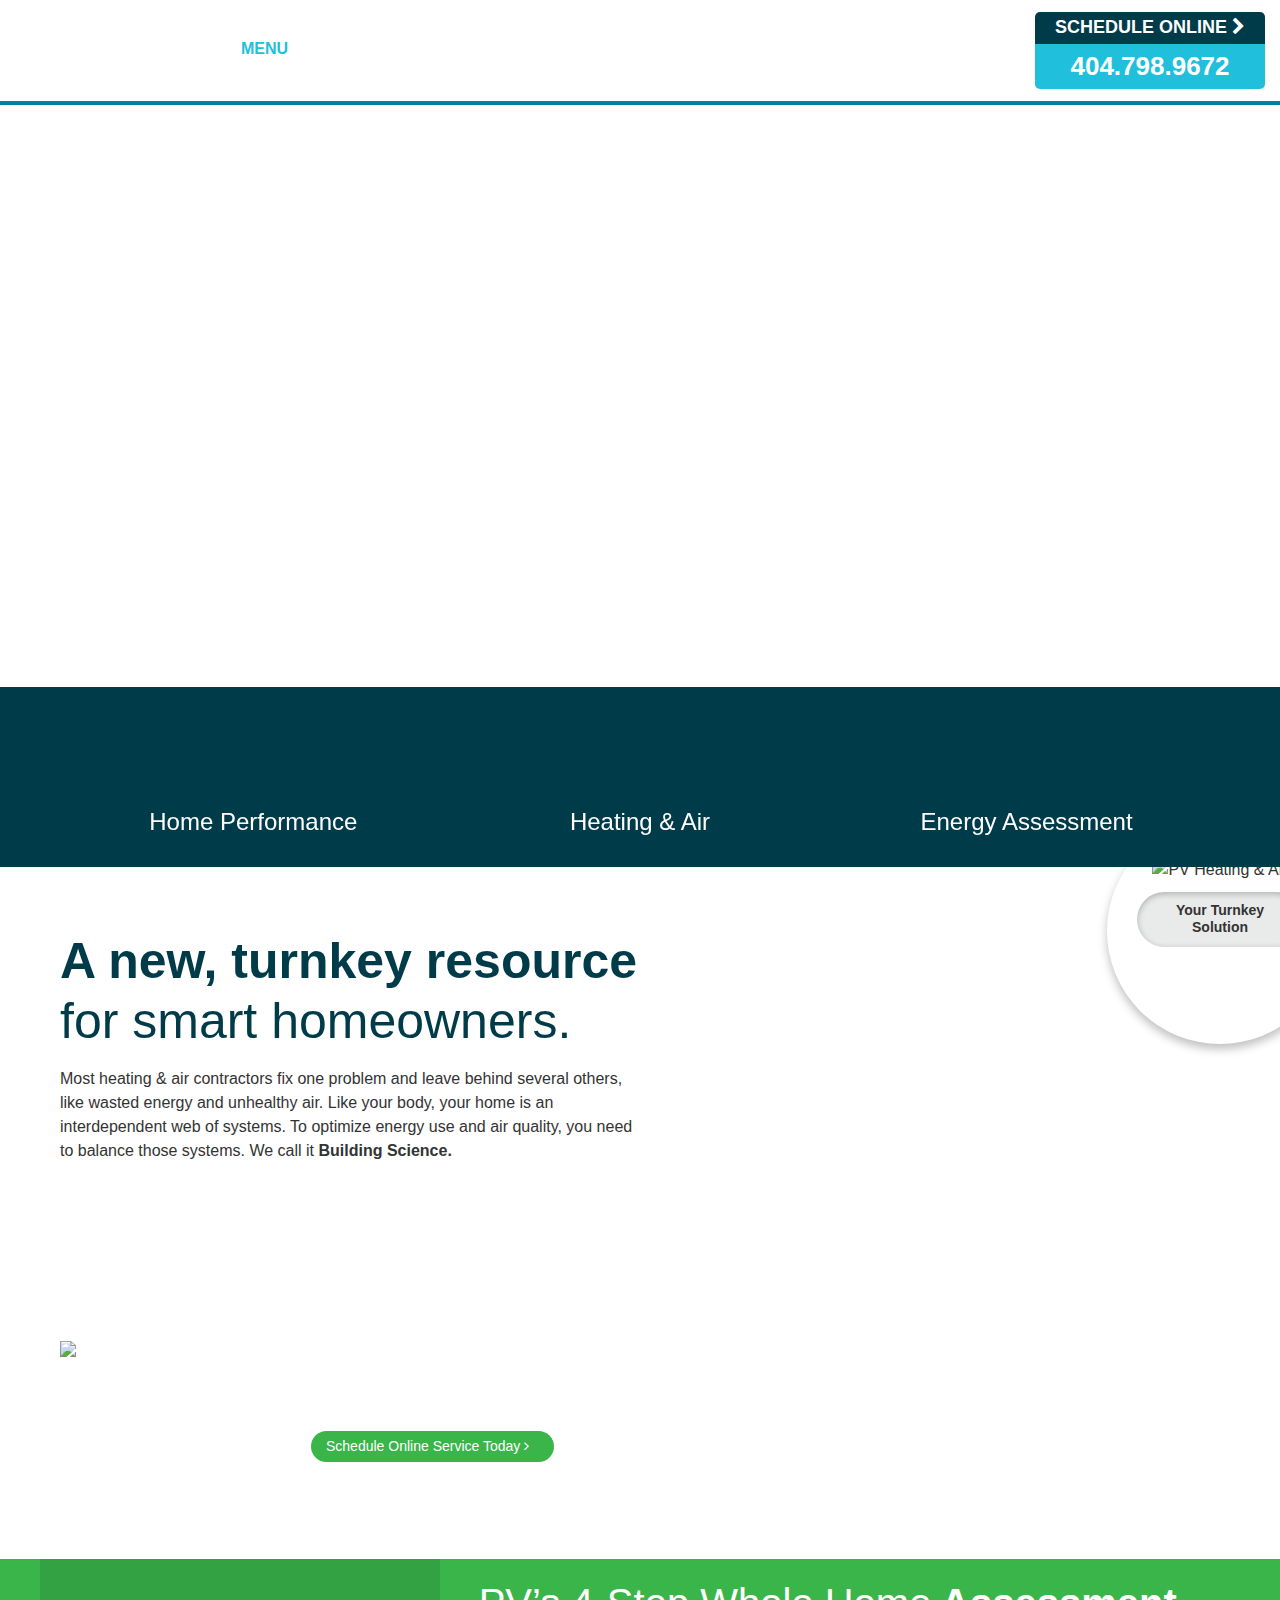
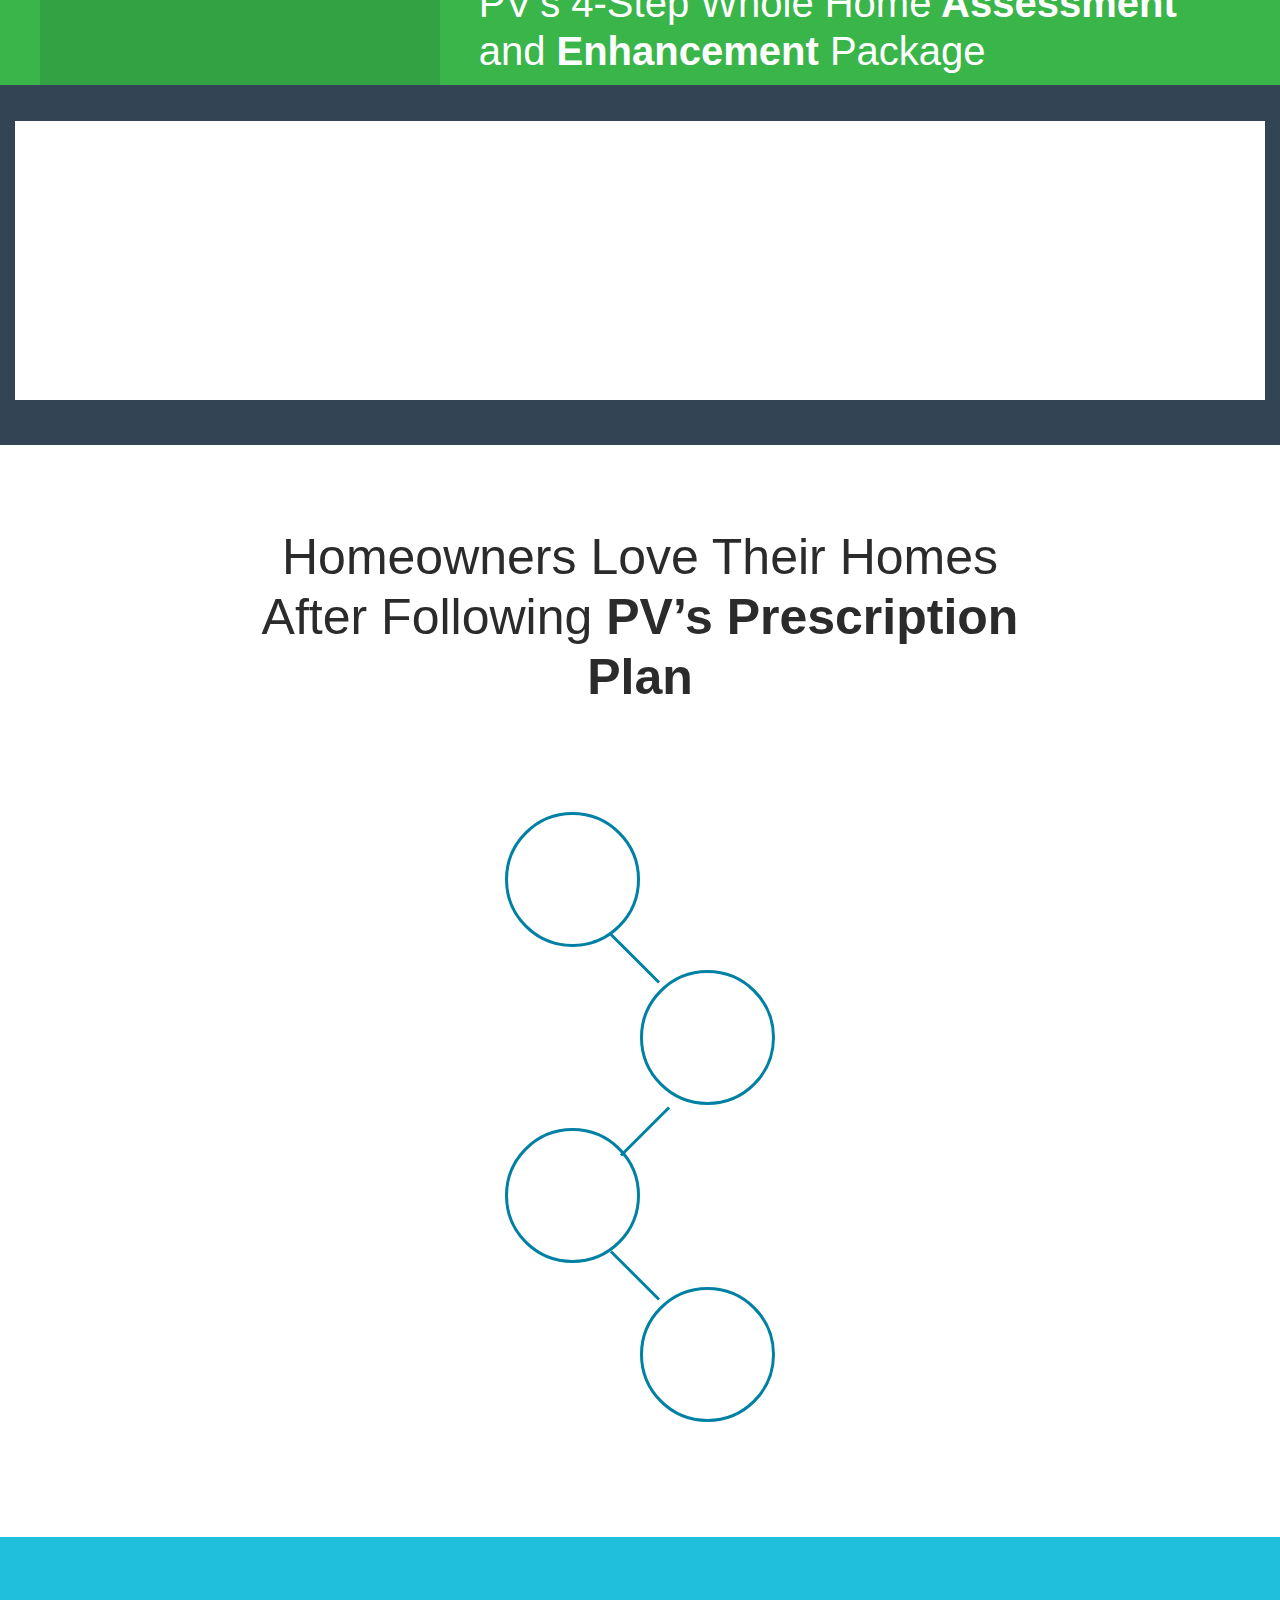
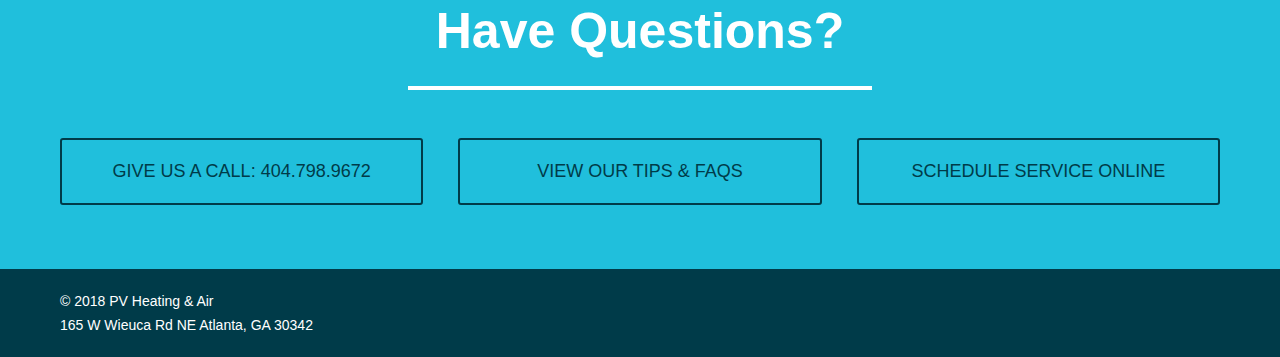
==== commit 9e0a6208: "Update 1.html" ====
--- a/1.html
+++ b/1.html
@@ -48,7 +48,7 @@
 </div>
 <div class="header-link-col">
 <span class="cta"><a href="/schedule-service">Schedule Online <i class="fa fa-chevron-right"></i></a></span>
-<span class="tel-wrapper" class="pull-right"><a class="tel pull-right" href="tel:404.798.9672">404.798.9672</a></span>
+<span class="tel-wrapper" class="pull-right"><a class="tel " href="tel:404.798.9672">404.798.9672</a></span>
 </div>
 <div class="navigation">
 <nav id="menu-wrapper">
@@ -56,7 +56,7 @@
 <ul id="nav" class="se">
 <li id="menu1">
 <div class="nav-inner">
-<a class="menulink" id="menuitem1" onclick="return false">Heating & Cooling</a>
+<a class="menulink" id="menuitem1" onclick="return false">Menu</a>
 <ul id="ie1" class="plain">
 <li>
 <a href="/hvac-service-agreements">HVAC Service Agreements</a> </li>
@@ -79,53 +79,8 @@
 </ul>
 </div>
 </li>
-<li id="menu2">
-<div class="nav-inner">
-<a class="menulink" id="menuitem2" onclick="return false">Home Performance</a>
-<ul id="ie2" class="plain">
-<li>
-<a href="/pv-whole-home-assessment">PV's Whole Home Assessment</a> </li>
-<li>
-<a href="/insulation-services">Insulation Services</a> </li>
-<li>
-<a href="/crawlspace-encapsulation">Crawlspace Encapsulation</a> </li>
-<li>
-<a href="/pv-air-sealing-service">Air Sealing Service</a> </li>
-<li>
-<a href="/indoor-air-quality-services">Indoor Air Quality Services</a> </li>
-<li>
-<a href="/water-heater-installation">Water Heater Installation</a> </li>
-<li>
-<a href="/water-purification-systems">Water Purification Systems</a> </li>
-<li>
-<a href="/home-consulting-design">Whole Home Consulting & Design</a> </li>
-<li>
-<a href="/smarthome">Smart Home Technology</a> </li>
-</ul>
-</div>
-</li>
-<li id="menu3" class="menulink">
-<div class="nav-inner">
-<a href="/blog">Knowledge Center</a>
-</div>
-</li>
-<li id="menu4" class="menulink">
-<div class="nav-inner">
-<a href="/about-us">About Us</a>
-<div class="submenu-wrapper">
-<ul id="ie4" class="plain">
-<li><a href="/location">Location</a></li>
-<li><a href="/faqs">Tips and FAQs</a></li>
-<li><a href="/service-areas">Service Areas</a></li>
-<li><a href="/employment-form">Careers</a></li>
-<li><a href="/special-offers">Special Offers</a></li>
-<li><a href="/financing">Financing</a></li>
-<li><a href="/terms-conditions">Terms & Conditions</a></li>
-</ul>
-</div>
-</div>
-</li>
-</ul>
+
+
 <br class="menubr" />
 </div></div>
 </nav>
@@ -345,33 +300,15 @@
 </div>
 </section>
 <section class="four-steps">
-<div class="box-one">
-<div class="hex-numeral">1</div>
-<div class="inner-wrapper">
-<h2 class="box-title">Home <strong>Assessment</strong> and <strong>Energy Audit</strong></h2>
-<p><span id="docs-internal-guid-45a81ffb-0d16-9497-f154-8f72fb2c3ad7"><span>It&rsquo;s like a doctor&rsquo;s physical for your home. This thorough, scientific inspection quantifies every metric from power consumption to moisture levels. You&rsquo;ll be surprised at the number of air leaks, indoor air quality issues, and energy savings opportunities that surround you.</span></span></p> </div>
-</div>
-<div class="box-two">
-<div class="hex-numeral">2</div>
-<div class="inner-wrapper">
-<h2 class="box-title">Home <strong>Prescription Plan</strong></h2>
-<p dir="ltr"><span>Together, we&rsquo;ll review your Whole Home audit results and prioritize action items for maximum impact and cost effectiveness. Once your house has been properly sealed, we might even recommend a smaller furnace to help you save money.</span></p> </div>
-</div>
-<div class="row">
-<div class="box-three">
-<div class="hex-numeral">3</div>
-<div class="inner-wrapper">
-<h2 class="box-title">Home <strong>Enhancement</strong></h2>
-<p><span id="docs-internal-guid-45a81ffb-0d18-2234-bec6-3cbfba425db9"><span>Gain accurate information to help you make the best choices for your home. We&rsquo;ll proceed with all requested upgrades, durable products, and code-compliant practices. We&rsquo;ll even finance the total cost! Energy savings over time will help you recoup your investment.</span></span></p> </div>
-</div>
-<div class="box-four">
-<div class="hex-numeral">4</div>
-<div class="inner-wrapper">
-<h2 class="box-title">Home <strong>Follow Up Tests</strong></h2>
-<p><span id="docs-internal-guid-45a81ffb-0d18-d97c-9387-56a9c6d398e6"><span>Following home enhancement, we perform a follow-up test to ensure your investment is improving home performance. With PV&rsquo;s certified data, Georgia Power customers can earn up to $950 in rebates! That&rsquo;s right: PV&rsquo;s home energy improvement program is backed by the Atlanta area&rsquo;s largest utility company.</span></span></p> </div>
-</div>
-<div class="box-pic"></div>
-</div>
+
+
+<div class="container-fluid" style="background-color: #345;height: 40vh;">
+	<div class="cards" id="whtholder" style="background-color: #fff;height: 31vh;padding: 5px 7px 10vh 7px;margin-top: 4vh;background-size: contain;">
+		<img class="img img-responsive pull-right" style="height: 100%;" src="https://www.enterprisedb.com/sites/default/files/postgres_rocks_social_tiles_v3_1.jpg" alt="" >
+		<img class="img img-responsive pull-left " style="height: 100%;" src="https://www.enterprisedb.com/sites/default/files/postgres_rocks_social_tiles_v3_1.jpg" alt="" >
+	</div>	
+</div>
+
 </section>
 <section class="reviews">
 <div class="width-container">
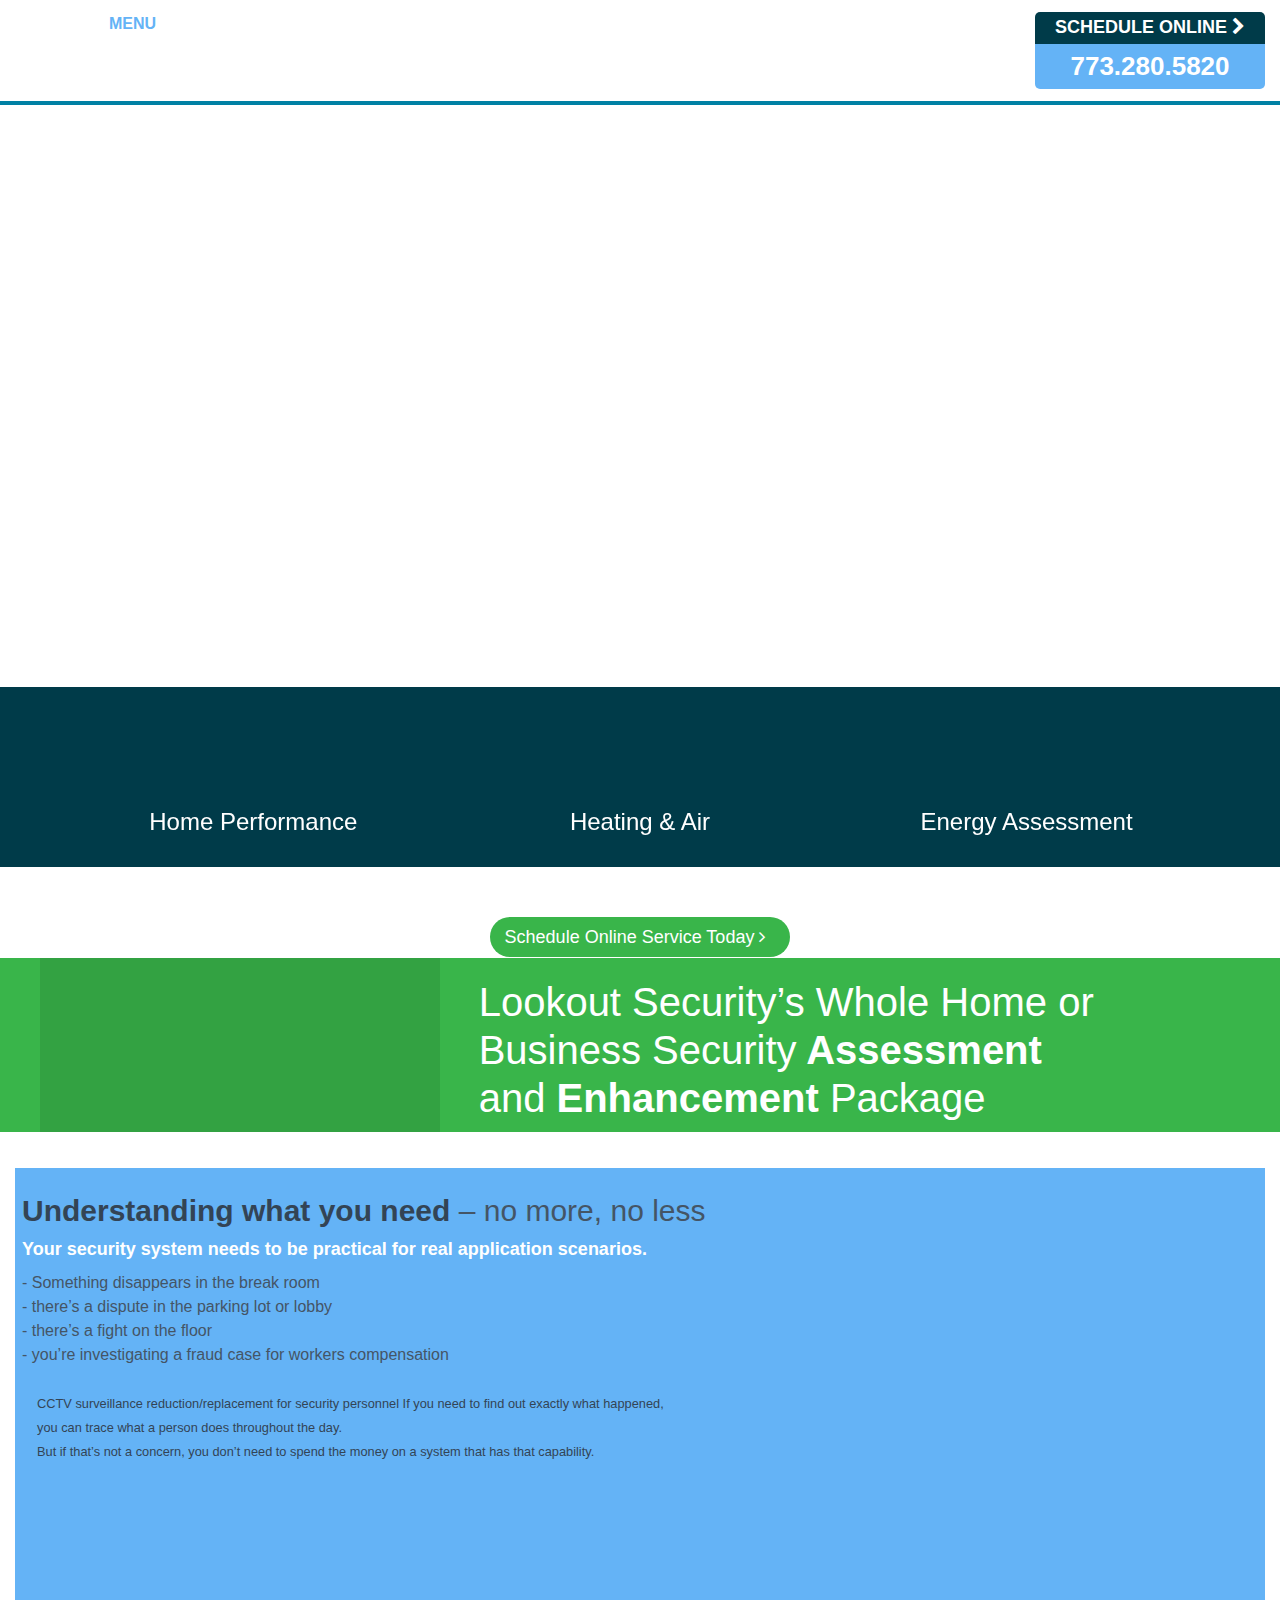
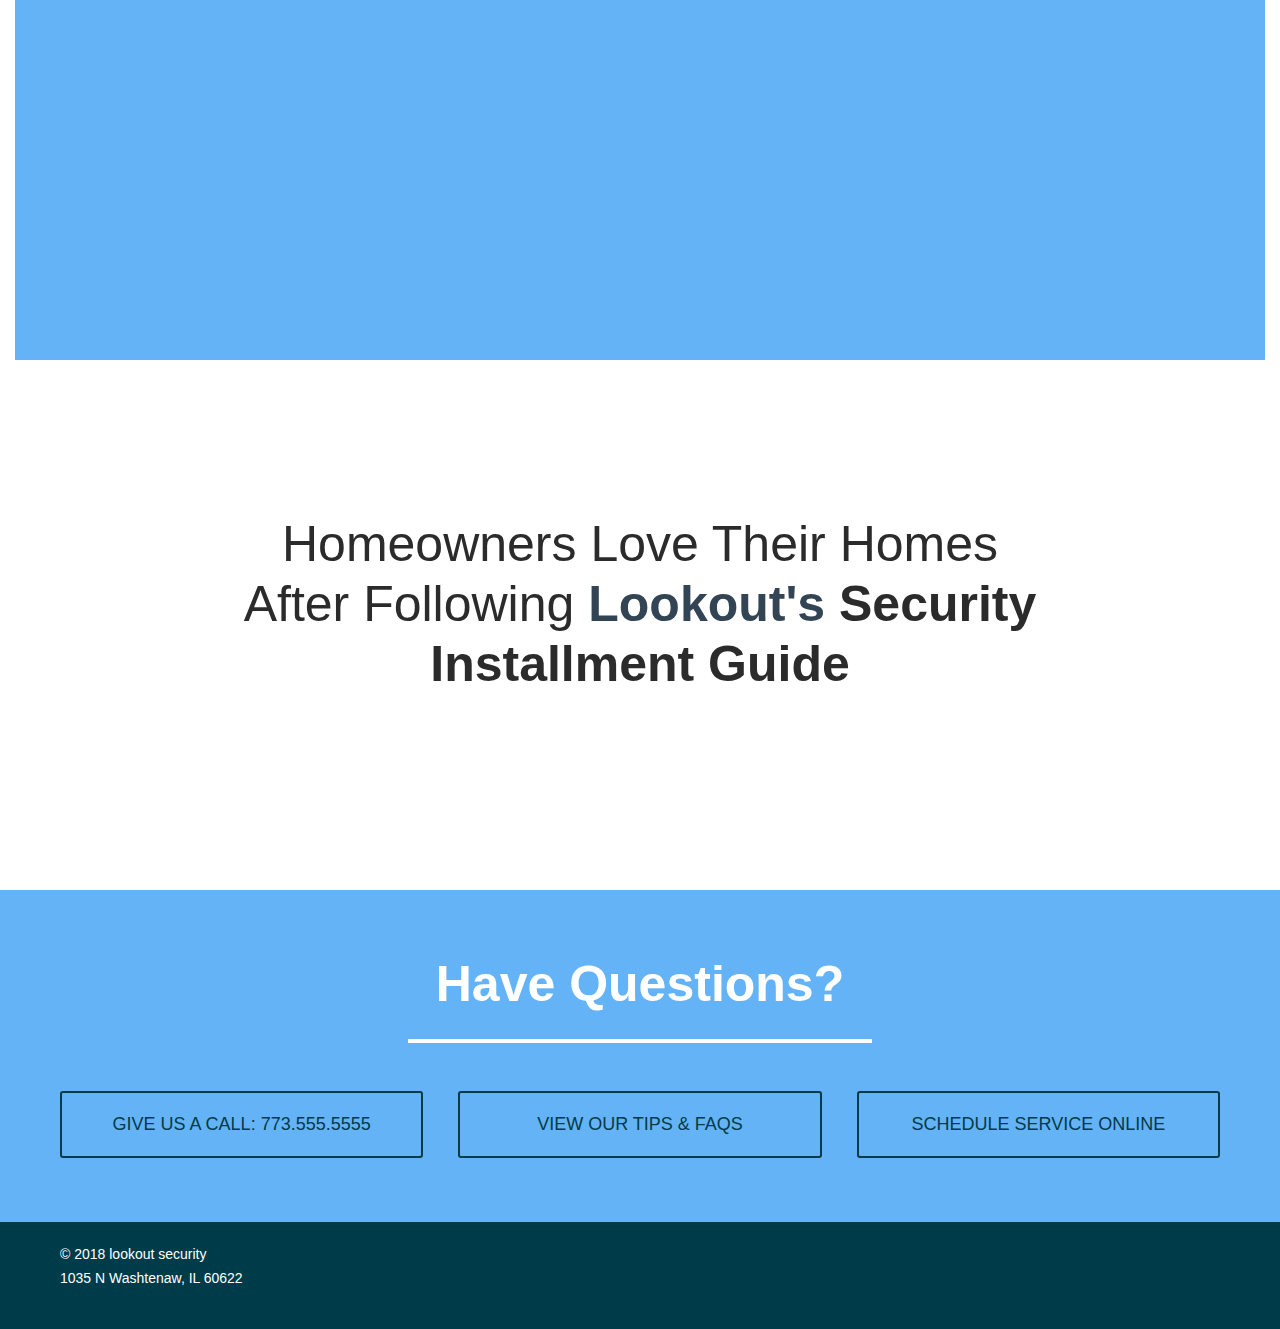
==== commit 4deb3783: "Update 1.html" ====
--- a/1.html
+++ b/1.html
@@ -8,7 +8,7 @@
     <link rel="stylesheet" href="https://maxcdn.bootstrapcdn.com/bootstrap/3.3.2/css/bootstrap.min.css">
 <meta name="viewport" content="width=device-width, initial-scale=1.0">
 
-<title>template home base</title>
+<title>Security1</title>
 
 <style>
 @font-face {
@@ -22,7 +22,7 @@
   }
 
 /* Start */
-@import url('//maxcdn.bootstrapcdn.com/font-awesome/4.7.0/css/font-awesome.min.css');@import url('//fonts.googleapis.com/css?family=Lato:300,400,700,300italic,400italic,700italic');html{font-family:sans-serif;-ms-text-size-adjust:100%;-webkit-text-size-adjust:100%;}body{margin:0;}article,aside,details,figcaption,figure,footer,header,hgroup,main,nav,section,summary{display:block;}audio,canvas,progress,video{display:inline-block;vertical-align:baseline;}audio:not([controls]){display:none;height:0;}[hidden],template{display:none;}a{background:transparent;}a:active,a:hover{outline:0;}abbr[title]{border-bottom:1px dotted;}b,strong{font-weight:bold;}dfn{font-style:italic;}h1{font-size:2em;margin:0.67em 0;}mark{background:#ff0;color:#000;}small{font-size:80%;}sub,sup{font-size:75%;line-height:0;position:relative;vertical-align:baseline;}sup{top:-0.5em;}sub{bottom:-0.25em;}img{border:0;}svg:not(:root){overflow:hidden;}figure{margin:1em 40px;}hr{-moz-box-sizing:content-box;box-sizing:content-box;height:0;}pre{overflow:auto;}code,kbd,pre,samp{font-family:monospace,monospace;font-size:1em;}button,input,optgroup,select,textarea{color:inherit;font:inherit;margin:0;}button{overflow:visible;}button,select{text-transform:none;}button,html input[type="button"],input[type="reset"],input[type="submit"]{-webkit-appearance:button;cursor:pointer;}button[disabled],html input[disabled]{cursor:default;}button::-moz-focus-inner,input::-moz-focus-inner{border:0;padding:0;}input{line-height:normal;}input[type="checkbox"],input[type="radio"]{box-sizing:border-box;padding:0;}input[type="number"]::-webkit-inner-spin-button,input[type="number"]::-webkit-outer-spin-button{height:auto;}input[type="search"]{-webkit-appearance:textfield;-moz-box-sizing:content-box;-webkit-box-sizing:content-box;box-sizing:content-box;}input[type="search"]::-webkit-search-cancel-button,input[type="search"]::-webkit-search-decoration{-webkit-appearance:none;}fieldset{border:1px solid #c0c0c0;margin:0 2px;padding:0.35em 0.625em 0.75em;}legend{border:0;padding:0;}textarea{overflow:auto;}optgroup{font-weight:bold;}table{border-collapse:collapse;border-spacing:0;}td,th{padding:0;}.sod_select,.sod_select *{-webkit-box-sizing:border-box;-moz-box-sizing:border-box;box-sizing:border-box;-webkit-touch-callout:none;-webkit-user-select:none;-moz-user-select:none;-ms-user-select:none;user-select:none;}.sod_select{display:inline-block;position:relative;line-height:1;width:200px;padding:15px 10px;border:3px solid #5e5e5e;background:#fff;color:#444;font-size:11px;font-weight:700;text-align:left;text-transform:uppercase;outline:0;outline-offset:-2px;cursor:default;}.sod_select:after,.sod_select:before{content:"\25B2";position:absolute;right:10px;top:12px;font-size:7px;}.sod_select:after{content:"\25BC";top:auto;bottom:12px;}.sod_select.focus,.sod_select.open,.sod_select:hover{border-color:#000;}.sod_select.open{color:#919191;}.sod_select.focus{box-shadow:0 0 5px rgba(0,0,0,0.2);}.sod_select.disabled{border-color:#828282;color:#b2b2b2;cursor:not-allowed;}.sod_select .sod_label{display:block;overflow:hidden;white-space:nowrap;text-overflow:ellipsis;padding-right:15px;}.sod_select .sod_list_wrapper{position:absolute;top:100%;left:0;display:none;height:auto;width:200px;margin:0 0 0 -3px;background:#fff;border:3px solid #000;border-top:none;color:#444;font-weight:300;z-index:1;}.sod_select.open .sod_list_wrapper{display:block;}.sod_select.disabled.open .sod_list_wrapper{display:none;}.sod_select.above .sod_list_wrapper{top:auto;bottom:100%;border-top:3px solid #000;border-bottom:none;}.sod_select .sod_list{display:block;overflow-y:auto;padding:0;margin:0;}.sod_select .sod_option{display:block;overflow:hidden;white-space:nowrap;text-overflow:ellipsis;position:relative;padding:10px;list-style-type:none;}.sod_select .sod_option.optgroup,.sod_select .sod_option.optgroup.disabled{background:inherit;color:#939393;font-size:10px;font-style:italic;}.sod_select .sod_option.groupchild{padding-left:20px;}.sod_select .sod_option.is-placeholder{display:none;}.sod_select .sod_option.disabled{background:inherit;color:#ccc;}.sod_select .sod_option.active{background:#f7f7f7;color:#333;}.sod_select .sod_option.selected{font-weight:700;padding-right:25px;}.sod_select .sod_option.selected:before{content:"";position:absolute;right:10px;top:50%;-webkit-transform:translateY(-50%);-ms-transform:translateY(-50%);transform:translateY(-50%);display:inline-block;color:gray;height:9px;width:10px;background:url([data-uri]);}.sod_select.no_highlight .sod_option.selected{font-weight:300;}.sod_select.no_highlight .sod_option.selected:before{display:none;}.sod_select select{display:none!important;}.sod_select.touch select{-webkit-appearance:menulist-button;position:absolute;top:0;left:0;display:block!important;height:100%;width:100%;opacity:0;z-index:1;}body{display:block;min-width:320px;margin:0;padding:0;font-size:16px;line-height:1.5em;font-family:'Lato',sans-serif;-webkit-text-size-adjust:none;-ms-text-size-adjust:none;}h1,h2,h3,h4,h5,h6{line-height:1.2em;}a,a:visited{color:inherit;}blockquote,q{quotes:none;}ol,ul{-webkit-padding-start:0px;}::selection{background-color:#fdfd9c;}#printOnlyMessage{display:none;}#wrapper{width:100%;overflow:hidden;}.width-container{zoom:1;max-width:1200px;margin:0 auto;padding-left:20px;padding-right:20px;}.width-container:after{content:'';display:table;clear:both;zoom:1;visibility:hidden;height:0;}.width-container:before{content:'';display:block;zoom:1;}.btn{display:inline-block;color:#fff;background:#39b54a;font-size:16px;line-height:1.25em;padding:.25em 15px;text-decoration:none;-webkit-border-radius:100px;-moz-border-radius:100px;border-radius:100px;-moz-background-clip:padding-box;-webkit-background-clip:padding-box;background-clip:padding-box;behavior:url(/inc/javascripts/PIE.htc);}.btn:hover{background:#57ca67;}.btn.small{font-size:16px;line-height:1.25em;}.btn.btn-health{padding:.5em 25px .5em 15px;font-size:18px;}.btn.btn-health i{text-align:right;}.btn-wrapper{display:block;text-align:center;margin:25px 0 0;}hr.logo{width:40%;margin:1em auto;position:relative;height:0;background:none;border:none;border-top:4px solid #fff;-webkit-box-shadow:none;-moz-box-shadow:none;box-shadow:none;}hr.logo:before{content:'';display:block;position:absolute;background-image:url('/sites/pvhvaccom/exceptions/stylesheets/images/hr-icon.png');background-size:cover;width:48px;height:27px;left:50%;margin-left:-24px;top:50%;margin-top:-15.5px;background-color:#20bfdc;}@media only screen and (-webkit-min-device-pixel-ratio: 1.5),only screen and (min--moz-device-pixel-ratio: 1.5),only screen and (min-device-pixel-ratio: 1.5){hr.logo:before{background-image:url('/sites/pvhvaccom/exceptions/stylesheets/images/hr-icon@2x.png');background-size:cover;}}.rating{background-image:url('/sites/pvhvaccom/exceptions/stylesheets/images/stars.png');background-size:cover;text-indent:-99999px;display:inline-block;background-position:center center;background-size:cover;background-repeat:no-repeat;width:150px;margin-bottom:10px;}@media only screen and (-webkit-min-device-pixel-ratio: 1.5),only screen and (min--moz-device-pixel-ratio: 1.5),only screen and (min-device-pixel-ratio: 1.5){.rating{background-image:url('/sites/pvhvaccom/exceptions/stylesheets/images/stars@2x.png');background-size:cover;}}.sod_select{border:none;-webkit-border-radius:5px;-moz-border-radius:5px;border-radius:5px;-moz-background-clip:padding-box;-webkit-background-clip:padding-box;background-clip:padding-box;behavior:url(/inc/javascripts/PIE.htc);display:block;width:100%;font:16px/1.5em 'Lato',sans-serif;text-transform:none;margin:0.75em auto 0;padding:10px;-webkit-box-shadow:0 3px 0 rgba(0,0,0,0.25);-moz-box-shadow:0 3px 0 rgba(0,0,0,0.25);box-shadow:0 3px 0 rgba(0,0,0,0.25);}.sod_select:before{top:7px;}.sod_select:after{bottom:7px;}.sod_select.open{-webkit-border-radius:5px 5px 0 0;-moz-border-radius:5px 5px 0 0;border-radius:5px 5px 0 0;-moz-background-clip:padding-box;-webkit-background-clip:padding-box;background-clip:padding-box;behavior:url(/inc/javascripts/PIE.htc);}.sod_select.open.above{-webkit-border-radius:0 0 5px 5px;-moz-border-radius:0 0 5px 5px;border-radius:0 0 5px 5px;-moz-background-clip:padding-box;-webkit-background-clip:padding-box;background-clip:padding-box;behavior:url(/inc/javascripts/PIE.htc);}.sod_select .sod_list_wrapper{border:none;margin:0;width:100%;-webkit-box-shadow:0 3px 0 rgba(0,0,0,0.25);-moz-box-shadow:0 3px 0 rgba(0,0,0,0.25);box-shadow:0 3px 0 rgba(0,0,0,0.25);}.sod_select .sod_option.active{background-color:#eaeaea;color:#333;}.img-overlay{position:relative;}.img-overlay span{position:absolute;top:45%;left:10%;width:90%;padding:1em 1em 1em 1.5em;-webkit-border-radius:5px;-moz-border-radius:5px;border-radius:5px;-moz-background-clip:padding-box;-webkit-background-clip:padding-box;background-clip:padding-box;behavior:url(/inc/javascripts/PIE.htc);color:#fff;background-color:rgba(0,0,0,0.5);-ms-box-sizing:border-box;-moz-box-sizing:border-box;-webkit-box-sizing:border-box;box-sizing:border-box;font:16px/1.5em 'Lato',sans-serif;}.img-overlay span:before{content:'';display:block;position:absolute;right:100%;margin-right:-10px;top:0;margin-top:-14px;width:50.5px;height:61px;background-image:url('/sites/pvhvaccom/exceptions/stylesheets/images/honeycomb-pagetitle.png');background-size:cover;}@media only screen and (-webkit-min-device-pixel-ratio: 1.5),only screen and (min--moz-device-pixel-ratio: 1.5),only screen and (min-device-pixel-ratio: 1.5){.img-overlay span:before{background-image:url('/sites/pvhvaccom/exceptions/stylesheets/images/honeycomb-pagetitle@2x.png');background-size:cover;}}.img-overlay span:after{content:'\f129';display:block;position:absolute;left:-19px;top:-4px;font:28px/1.5em 'FontAwesome';}.banner{background-color:#39b54a;text-align:center;padding:2em 0px;}.banner h1{font:300 40px/1.2em 'Lato',sans-serif;color:#fff;margin:0;}#header{z-index:200;position:relative;zoom:1;border-bottom:4px solid #0081a4;padding:0.75em 0px;background-color:#fff;}#header:after{content:'';display:table;clear:both;zoom:1;visibility:hidden;height:0;}#header:before{content:'';display:block;zoom:1;}.logo-wrapper{position:relative;float:left;vertical-align:middle;display:inline-block;}.logo{margin:0;padding:0;}.logo a{display:block;margin:0;padding:0;text-indent:-9999px;overflow:hidden;width:154px;height:67px;background-image:url('/sites/pvhvaccom/exceptions/stylesheets/images/logo.png');background-size:cover;}@media only screen and (-webkit-min-device-pixel-ratio: 1.5),only screen and (min--moz-device-pixel-ratio: 1.5),only screen and (min-device-pixel-ratio: 1.5){.logo a{background-image:url('/sites/pvhvaccom/exceptions/stylesheets/images/logo@2x.png');background-size:cover;}}.header-link-col{position:relative;float:right;width:auto;text-align:center;text-decoration:none!important;}.header-link-col .cta{text-transform:uppercase;color:#fff;font:700 18px/1.2em 'Lato',sans-serif;background-color:#003b49;display:block;-webkit-border-radius:5px 5px 0 0;-moz-border-radius:5px 5px 0 0;border-radius:5px 5px 0 0;-moz-background-clip:padding-box;-webkit-background-clip:padding-box;background-clip:padding-box;behavior:url(/inc/javascripts/PIE.htc);padding:5px 20px;text-decoration:none!important;}.header-link-col .cta a{text-decoration:none;}.header-link-col .tel{background-color:#20bfdc;cursor:default;font:700 26px/1.5em 'Lato',sans-serif;display:block;text-decoration:none;-webkit-border-radius:0 0 5px 5px;-moz-border-radius:0 0 5px 5px;border-radius:0 0 5px 5px;-moz-background-clip:padding-box;-webkit-background-clip:padding-box;background-clip:padding-box;behavior:url(/inc/javascripts/PIE.htc);padding:3px 30px;color:#fff;}.header-link-col .cta:hover{text-decoration:none;background-color:#0095be;}.navigation{margin:0 0 0 2em;padding:0;display:inline-block;vertical-align:middle;}#menu-wrapper{display:block;float:none;width:100%;}#nav{margin:0;padding:0;list-style:none;text-align:center;zoom:1;}#nav:after{content:'';display:table;clear:both;zoom:1;visibility:hidden;height:0;}#nav:before{content:'';display:block;zoom:1;}#nav>li{position:relative;margin:0 0 0 -4px;padding:0px 0px 0px 30px;display:inline-block;}#nav>li:before{content:'';display:block;position:absolute;width:10px;height:10px;top:50%;margin-top:-5px;left:10px;-webkit-border-radius:50%;-moz-border-radius:50%;border-radius:50%;-moz-background-clip:padding-box;-webkit-background-clip:padding-box;background-clip:padding-box;behavior:url(/inc/javascripts/PIE.htc);background-color:#dcddde;}#nav>li:first-child{margin-left:0;}#nav>li:first-child:before{display:none;}#nav>li .nav-inner{position:relative;}#nav>li a{display:block;width:auto;margin:0;padding:25px 10px 18px;border-bottom:6px solid transparent;text-decoration:none;font:700 16px/1.5em 'Lato',sans-serif;text-transform:uppercase;color:#20bfdc;}#nav>li:hover .nav-inner>a{background:none;border-bottom:6px solid #20bfdc;}#nav>li:hover .nav-inner>ul,#nav>li:hover .nav-inner .submenu-wrapper>ul{display:block;}#nav>li ul{display:none;position:absolute;top:100%;left:0;width:300px;margin:0;padding:0;background:#003b49;border:none;-webkit-box-shadow:0 1px 3px rgba(0,0,0,0.25);-moz-box-shadow:0 1px 3px rgba(0,0,0,0.25);box-shadow:0 1px 3px rgba(0,0,0,0.25);}#nav>li ul li{position:relative;display:block;width:auto;margin:0;padding:0px;text-align:left;border-top:1px solid #666;}#nav>li ul li:first-child{border-top:none;}#nav>li ul li.parent:after{content:"";display:block;position:absolute;top:50%;margin-top:-5px;right:5px;border:5px solid transparent;border-left-color:#20bfdc;}#nav>li ul li:hover>a{background:#20bfdc;}#nav>li ul li:hover>ul{display:block;}#nav>li ul li a{padding:10px;font-size:16px;font-weight:normal;border-bottom:none;color:#fff;}#nav>li ul li>ul{display:none;position:absolute;left:100%;top:0;background:#20bfdc;-webkit-box-shadow:5px 3px 10px rgba(0,0,0,0.1);-moz-box-shadow:5px 3px 10px rgba(0,0,0,0.1);box-shadow:5px 3px 10px rgba(0,0,0,0.1);}#nav>li ul li>ul li{position:relative;border-top:1px solid #1a98af;}#nav>li ul li>ul li.parent-menu a:after{content:"";display:block;position:absolute;content:"\f105";font-family:'FontAwesome';color:#003b49;font-size:18px;line-height:1em;top:50%;right:10px;}#nav>li ul li>ul li:hover>a{background:#1a98af;}.bx-slider{position:relative;}.flash-gallery-wrapper{z-index:1;position:relative;line-height:0px;border-bottom:4px solid #20bfdc;}.flash-gallery-wrapper .title-wrapper{position:absolute;width:100%;left:0;bottom:0;z-index:200;}.flash-gallery{margin:0;padding:0;list-style:none;}.flash-gallery .slide{position:absolute;top:0;left:0;}.flash-gallery .slide:first-child{position:relative;z-index:100;}.flash-gallery .slide img{width:100%;}.flash-gallery .title{position:absolute;width:33%;top:25%;bottom:25%;right:0;margin:0;padding:10px;background:none;font-size:16px;line-height:1.5em;}.prefooter{text-align:center;background-color:#20bfdc;padding:4em 0px;}.prefooter .section-title{font:700 50px/1.2em 'Lato',sans-serif;color:#fff;margin:0 auto 0.5em;}.prefooter hr{margin-bottom:3em;}.prefooter .btn{background-color:transparent;-ms-box-sizing:border-box;-moz-box-sizing:border-box;-webkit-box-sizing:border-box;box-sizing:border-box;width:31.3%;margin:0 3% 0 -4px;border:2px solid #003b49;display:inline-block;-webkit-border-radius:3px;-moz-border-radius:3px;border-radius:3px;-moz-background-clip:padding-box;-webkit-background-clip:padding-box;background-clip:padding-box;behavior:url(/inc/javascripts/PIE.htc);padding:1em 10px;color:#003b49;text-decoration:none;font:18px/1.5em 'Lato',sans-serif;text-transform:uppercase;-webkit-transition:all 300ms;-moz-transition:all 300ms;-o-transition:all 300ms;transition:all 300ms;}.prefooter .btn:hover{background-color:#003b49;color:white;}.prefooter .btn:first-of-type{margin-left:0;}.prefooter .btn:last-of-type{margin-right:0;}.prefooter .btn.call{border-color:#003b49;color:#003b49;}.prefooter .btn.call:hover{color:white;background-color:#003b49;}.prefooter .btn.schedule{border-color:#003b49;color:#003b49;}.prefooter .btn.schedule:hover{color:white;background-color:#003b49;}#footer{margin:0;padding:20px 0;background-color:#003b49;}#footer .width-container{zoom:1;}#footer .width-container:after{content:'';display:table;clear:both;zoom:1;visibility:hidden;height:0;}#footer .width-container:before{content:'';display:block;zoom:1;}#footer .copyright-wrapper{text-align:left;float:left;width:33.33%;font-size:14px;}#footer .copyright-wrapper p{margin:0;color:#fff;}#footer .social-wrapper{float:left;width:33.33%;}#footer .dynamix-logo-wrapper{float:right;width:auto;}#footer .dynamix-logo-wrapper .dynamix-logo{margin:0;padding:0;font-size:0em;line-height:0em;text-align:right;}#footer .dynamix-logo-wrapper .dynamix-logo a{display:inline-block;width:97px;height:24px;overflow:hidden;text-indent:-9999px;background-image:url('/sites/pvhvaccom/exceptions/stylesheets/images/dynamix-logo-white.png');background-size:cover;-webkit-transition:all 300ms;-moz-transition:all 300ms;-o-transition:all 300ms;transition:all 300ms;}@media only screen and (-webkit-min-device-pixel-ratio: 1.5),only screen and (min--moz-device-pixel-ratio: 1.5),only screen and (min-device-pixel-ratio: 1.5){#footer .dynamix-logo-wrapper .dynamix-logo a{background-image:url('/sites/pvhvaccom/exceptions/stylesheets/images/dynamix-logo-white@2x.png');background-size:cover;}}[class*="col-3-"]{display:inline-block;margin:0 0 0 -4px;-ms-box-sizing:border-box;-moz-box-sizing:border-box;-webkit-box-sizing:border-box;box-sizing:border-box;vertical-align:top;text-align:center;}[class*="col-3-"][class*="-1"]{width:33.3333%;}[class*="col-3-"][class*="-2"]{width:66.6667%;}[class*="col-3-"]:first-of-type{margin-left:0;}[class*="col-3-"]:last-of-type{margin-right:0;}.services-section{position:relative;padding:1px 0;margin:0;overflow:hidden;}.services-section .slide-bg{z-index:1;position:absolute;top:0;left:0;width:100%;height:100%;background-image:url('https://images.unsplash.com/photo-1509042009371-65fa830819f1?auto=format&fit=crop&w=1434&q=80');background-size:cover;background-position:center;opacity:1.0;-webkit-transition:all 1200ms;-moz-transition:all 1200ms;-o-transition:all 1200ms;transition:all 1200ms;}.services-section .slide-bg.active{opacity:.15;}.services-section .width-container{position:relative;height:580px;}.services-section .house-slider-wrapper{z-index:2;position:absolute;left:0;top:0;width:100%;height:100%;}.services-section .house-slider-wrapper .intro-slide{position:absolute;width:100%;height:100%;top:0;left:0;text-align:center;margin:0;padding:0;list-style:none;opacity:0.0;-webkit-transform:translate3d(0,60px,0);-moz-transform:translate3d(0,60px,0);-o-transform:translate3d(0,60px,0);-ms-transform:translate3d(0,60px,0);transform:translate3d(0,60px,0);-webkit-transition:all 1200ms cubic-bezier(0.190,1.000,0.220,1.000);-moz-transition:all 1200ms cubic-bezier(0.190,1.000,0.220,1.000);-o-transition:all 1200ms cubic-bezier(0.190,1.000,0.220,1.000);transition:all 1200ms cubic-bezier(0.190,1.000,0.220,1.000);}.services-section .house-slider-wrapper .intro-slide.active{opacity:1.0;-webkit-transform:translate3d(0,0,0);-moz-transform:translate3d(0,0,0);-o-transform:translate3d(0,0,0);-ms-transform:translate3d(0,0,0);transform:translate3d(0,0,0);}.services-section .house-slider-wrapper .intro-slide li{position:absolute;top:0;left:0;width:100%;height:80%;margin:0;padding:0;}.services-section .house-slider-wrapper .intro-slide li:before{position:relative;display:inline-block;content:"";height:100%;width:0px;margin-left:-4px;vertical-align:middle;}.services-section .house-slider-wrapper .intro-slide li .vcenter{display:inline-block;width:100%;margin-left:-4px;vertical-align:middle;}.services-section .house-slider-wrapper .intro-slide h3{font-size:70px;line-height:1.25em;font-weight:300;color:#003b49;margin:0 auto .25em;}.services-section .house-slider-wrapper .intro-slide p{font-size:30px;line-height:1.5em;font-weight:normal;color:#39b54a;width:50%;margin:0 auto;}.services-section .house-slider-wrapper .info-slider{position:absolute;width:100%;height:80%;top:0;left:0;margin:0;padding:0;list-style:none;}.services-section .house-slider-wrapper .info-slider li{z-index:1;position:absolute;top:0;left:0;width:auto;height:100%;padding-right:720px;text-align:center;opacity:0.0;-webkit-transition:all 300ms;-moz-transition:all 300ms;-o-transition:all 300ms;transition:all 300ms;}.services-section .house-slider-wrapper .info-slider li:before{position:relative;display:inline-block;content:"";height:100%;width:0px;margin-left:-4px;vertical-align:middle;}.services-section .house-slider-wrapper .info-slider li.active{z-index:2;opacity:1.0;}.services-section .house-slider-wrapper .info-slider li .vcenter{display:inline-block;width:100%;padding-left:40px;margin-left:-4px;vertical-align:middle;text-align:left;-ms-box-sizing:border-box;-moz-box-sizing:border-box;-webkit-box-sizing:border-box;box-sizing:border-box;}.services-section .house-slider-wrapper .info-slider li h3{color:#39b54a;font-size:28px;line-height:1.25em;}.services-section .house-slider-wrapper .info-slider li h3 strong{display:block;font-size:48px;line-height:1.25em;color:#003b49;}.services-section .house-slider-wrapper .info-slider li p{font-size:18px;line-height:1.5em;color:#666;}.services-section .house-slider-wrapper .info-slider li a{position:relative;display:inline-block;color:#fff;background:#39b54a;font-size:16px;line-height:1.25em;padding:.25em 15px;text-decoration:none;-webkit-border-radius:100px;-moz-border-radius:100px;border-radius:100px;-moz-background-clip:padding-box;-webkit-background-clip:padding-box;background-clip:padding-box;behavior:url(/inc/javascripts/PIE.htc);padding:10px 15px;background:#0081a4;}.services-section .house-slider-wrapper .info-slider li a:hover{background:#57ca67;}.services-section .house-slider-wrapper .info-slider li a.small{font-size:16px;line-height:1.25em;}.services-section .house-slider-wrapper .info-slider li a.btn-health{padding:.5em 25px .5em 15px;font-size:18px;}.services-section .house-slider-wrapper .info-slider li a.btn-health i{text-align:right;}.services-section .house-slider-wrapper .info-slider li a:after{display:inline-block;position:relative;content:"\f105";font-family:'FontAwesome';font-size:16px;line-height:1.25em;color:#fff;margin-left:.75em;}.services-section .house-slider-wrapper .house-slider{margin:0;padding:0;list-style:none;}.services-section .house-slider-wrapper .house-slider li{position:absolute;margin:0;padding:0 135px 0 0;width:auto;min-height:55px;overflow:hidden;opacity:0.0;-webkit-transform-origin:100% 36px;-moz-transform-origin:100% 36px;-ms-transform-origin:100% 36px;-o-transform-origin:100% 36px;transform-origin:100% 36px;-webkit-transform-origin:100% 36px;-moz-transform-origin:100% 36px;-ms-transform-origin:100% 36px;-o-transform-origin:100% 36px;transform-origin:100% 36px;-webkit-transform:scale(0);-moz-transform:scale(0);-o-transform:scale(0);-ms-transform:scale(0);transform:scale(0);-webkit-transition:all 600ms cubic-bezier(0.510,1.590,0.545,0.875);-moz-transition:all 600ms cubic-bezier(0.510,1.590,0.545,0.875);-o-transition:all 600ms cubic-bezier(0.510,1.590,0.545,0.875);transition:all 600ms cubic-bezier(0.510,1.590,0.545,0.875);}.services-section .house-slider-wrapper .house-slider li.show{opacity:1.0;-webkit-transform:scale(1);-moz-transform:scale(1);-o-transform:scale(1);-ms-transform:scale(1);transform:scale(1);}.services-section .house-slider-wrapper .house-slider li.active{opacity:1.0;}.services-section .house-slider-wrapper .house-slider li.active>div{z-index:3;display:block;}.services-section .house-slider-wrapper .house-slider li .point{z-index:4;content:"";display:block;position:absolute;top:36px;margin-top:-9px;right:0;width:18px;height:18px;background:#003b49;border:2px solid #003b49;-webkit-border-radius:50%;-moz-border-radius:50%;border-radius:50%;-moz-background-clip:padding-box;-webkit-background-clip:padding-box;background-clip:padding-box;behavior:url(/inc/javascripts/PIE.htc);-ms-box-sizing:border-box;-moz-box-sizing:border-box;-webkit-box-sizing:border-box;box-sizing:border-box;-webkit-animation:pulse 800ms alternate infinite;-moz-animation:pulse 800ms alternate infinite;-ms-animation:pulse 800ms alternate infinite;-o-animation:pulse 800ms alternate infinite;animation:pulse 800ms alternate infinite;cursor:pointer;}.services-section .house-slider-wrapper .house-slider li .point:hover{-webkit-box-shadow:inset 0 0 0 100px #003b49;-moz-box-shadow:inset 0 0 0 100px #003b49;box-shadow:inset 0 0 0 100px #003b49;}.services-section .house-slider-wrapper .house-slider li>div{position:relative;display:none;text-decoration:none;width:300px;padding:15px;border-right:2px solid #003b49;background:rgba(255,255,255,0.95);-webkit-border-radius:5px 0 0 5px;-moz-border-radius:5px 0 0 5px;border-radius:5px 0 0 5px;-moz-background-clip:padding-box;-webkit-background-clip:padding-box;background-clip:padding-box;behavior:url(/inc/javascripts/PIE.htc);}.services-section .house-slider-wrapper .house-slider li>div:before{content:"";display:block;position:absolute;top:36px;margin-top:-1px;left:100%;height:2px;width:135px;background:#003b49;}.services-section .house-slider-wrapper .house-slider li h3{font-size:38px;line-height:1em;color:#003b49;margin:0 auto .25em;}.services-section .house-slider-wrapper .house-slider li p{font-size:20px;line-height:1.25em;color:#0081a4;font-weight:normal;margin:.5em auto .75em;}.services-section .house-slider-wrapper .house-slider li p:last-child{margin:0;}.services-section .house-slider-wrapper .house-slider li p a{display:inline-block;display:inline-block;color:#fff;background:#39b54a;font-size:16px;line-height:1.25em;padding:.25em 15px;text-decoration:none;-webkit-border-radius:100px;-moz-border-radius:100px;border-radius:100px;-moz-background-clip:padding-box;-webkit-background-clip:padding-box;background-clip:padding-box;behavior:url(/inc/javascripts/PIE.htc);-webkit-transition:all 300ms;-moz-transition:all 300ms;-o-transition:all 300ms;transition:all 300ms;}.services-section .house-slider-wrapper .house-slider li p a:hover{background:#57ca67;}.services-section .house-slider-wrapper .house-slider li p a.small{font-size:16px;line-height:1.25em;}.services-section .house-slider-wrapper .house-slider li p a.btn-health{padding:.5em 25px .5em 15px;font-size:18px;}.services-section .house-slider-wrapper .house-slider li p a.btn-health i{text-align:right;}.services-section .house-slider-wrapper .house-slider li.slide-1{top:85px;right:560px;}.services-section .house-slider-wrapper .house-slider li.slide-2{top:199px;right:630px;}.services-section .house-slider-wrapper .house-slider li.slide-3{bottom:60px;right:520px;}.services-section .house-slider-wrapper .house-slider li.slide-3>div:before{top:auto;bottom:36px;margin-top:9px;}.services-section .house-slider-wrapper .house-slider li.slide-3 .point{top:auto;bottom:29px;}.services-section .house-slider-wrapper .house-slider li.slide-4{top:242px;right:540px;}.services-section .house-slider-wrapper .house-slider li.slide-5{top:55px;right:591px;}.services-section .house-slider-wrapper .house-slider li.slide-6{top:152px;right:442px;}.services-section .house-slider-wrapper .house-slider li.slide-7{top:67px;right:591px;}.services-section .house-slider-wrapper .house-slider li.slide-8{top:275px;right:125px;}.services-section .house-slider-wrapper .house-slider li.slide-9{top:261px;right:239px;}.services-section .house-slider-wrapper .house-slider li.slide-10{top:203px;right:380px;}@-webkit-keyframes pulse{0%{background:#003b49;}100%{background:#20bfdc;}}@-moz-keyframes pulse{0%{background:#003b49;}100%{background:#20bfdc;}}@-ms-keyframes pulse{0%{background:#003b49;}100%{background:#20bfdc;}}@-o-keyframes pulse{0%{background:#003b49;}100%{background:#20bfdc;}}@keyframes pulse{0%{background:#003b49;}100%{background:#20bfdc;}}.house-wrapper{z-index:3;position:absolute;top:40px;right:0;width:696px;height:449px;opacity:0.0;-webkit-transform:translate3d(0,60px,0);-moz-transform:translate3d(0,60px,0);-o-transform:translate3d(0,60px,0);-ms-transform:translate3d(0,60px,0);transform:translate3d(0,60px,0);-webkit-transition:all 1200ms cubic-bezier(0.190,1.000,0.220,1.000);-moz-transition:all 1200ms cubic-bezier(0.190,1.000,0.220,1.000);-o-transition:all 1200ms cubic-bezier(0.190,1.000,0.220,1.000);transition:all 1200ms cubic-bezier(0.190,1.000,0.220,1.000);}.house-wrapper.active{opacity:1.0;-webkit-transform:translate3d(0,0,0);-moz-transform:translate3d(0,0,0);-o-transform:translate3d(0,0,0);-ms-transform:translate3d(0,0,0);transform:translate3d(0,0,0);}.house-wrapper.hidden{opacity:0.0;-webkit-transform:translate3d(0,60px,0);-moz-transform:translate3d(0,60px,0);-o-transform:translate3d(0,60px,0);-ms-transform:translate3d(0,60px,0);transform:translate3d(0,60px,0);}.house-wrapper>span{position:absolute;display:block;-webkit-transform:translate3d(0,-40px,0);-moz-transform:translate3d(0,-40px,0);-o-transform:translate3d(0,-40px,0);-ms-transform:translate3d(0,-40px,0);transform:translate3d(0,-40px,0);opacity:0.0;-webkit-transition:all 800ms cubic-bezier(0.190,1.000,0.220,1.000);-moz-transition:all 800ms cubic-bezier(0.190,1.000,0.220,1.000);-o-transition:all 800ms cubic-bezier(0.190,1.000,0.220,1.000);transition:all 800ms cubic-bezier(0.190,1.000,0.220,1.000);}.house-wrapper>span.active{-webkit-transform:translate3d(0,0,0);-moz-transform:translate3d(0,0,0);-o-transform:translate3d(0,0,0);-ms-transform:translate3d(0,0,0);transform:translate3d(0,0,0);opacity:1.0;}.house-wrapper .crawlspace{top:152px;left:0;width:696px;height:361px;background-image:url('/sites/pvhvaccom/exceptions/stylesheets/images/house-crawlspace.png');background-size:cover;-webkit-transform:translate3d(0,40px,0);-moz-transform:translate3d(0,40px,0);-o-transform:translate3d(0,40px,0);-ms-transform:translate3d(0,40px,0);transform:translate3d(0,40px,0);}@media only screen and (-webkit-min-device-pixel-ratio: 1.5),only screen and (min--moz-device-pixel-ratio: 1.5),only screen and (min-device-pixel-ratio: 1.5){.house-wrapper .crawlspace{background-image:url('/sites/pvhvaccom/exceptions/stylesheets/images/house-crawlspace@2x.png');background-size:cover;}}.house-wrapper .house{top:0;left:0;width:100%;height:100%;background-image:url('/sites/pvhvaccom/exceptions/stylesheets/images/house.png');background-size:cover;-webkit-transform:translate3d(0,0,0);-moz-transform:translate3d(0,0,0);-o-transform:translate3d(0,0,0);-ms-transform:translate3d(0,0,0);transform:translate3d(0,0,0);opacity:1.0;}@media only screen and (-webkit-min-device-pixel-ratio: 1.5),only screen and (min--moz-device-pixel-ratio: 1.5),only screen and (min-device-pixel-ratio: 1.5){.house-wrapper .house{background-image:url('/sites/pvhvaccom/exceptions/stylesheets/images/house@2x.png');background-size:cover;}}.house-wrapper .insulation{top:147px;left:0;width:702px;height:212px;background-image:url('/sites/pvhvaccom/exceptions/stylesheets/images/house-insulation.png');background-size:cover;-webkit-transition-delay:200ms;transition-delay:200ms;}@media only screen and (-webkit-min-device-pixel-ratio: 1.5),only screen and (min--moz-device-pixel-ratio: 1.5),only screen and (min-device-pixel-ratio: 1.5){.house-wrapper .insulation{background-image:url('/sites/pvhvaccom/exceptions/stylesheets/images/house-insulation@2x.png');background-size:cover;}}.house-wrapper .ac-unit{top:246px;left:50px;width:97px;height:109px;background-image:url('/sites/pvhvaccom/exceptions/stylesheets/images/ac-unit.png');background-size:cover;}@media only screen and (-webkit-min-device-pixel-ratio: 1.5),only screen and (min--moz-device-pixel-ratio: 1.5),only screen and (min-device-pixel-ratio: 1.5){.house-wrapper .ac-unit{background-image:url('/sites/pvhvaccom/exceptions/stylesheets/images/ac-unit@2x.png');background-size:cover;}}.house-wrapper .front-wall{top:200px;left:510px;width:139px;height:174px;background-image:url('/sites/pvhvaccom/exceptions/stylesheets/images/house-front-wall.png');background-size:cover;}@media only screen and (-webkit-min-device-pixel-ratio: 1.5),only screen and (min--moz-device-pixel-ratio: 1.5),only screen and (min-device-pixel-ratio: 1.5){.house-wrapper .front-wall{background-image:url('/sites/pvhvaccom/exceptions/stylesheets/images/house-front-wall@2x.png');background-size:cover;}}.house-wrapper .attic-floor{top:-5px;left:0;width:467px;height:271px;background-image:url('/sites/pvhvaccom/exceptions/stylesheets/images/house-attic-floor.png');background-size:cover;-webkit-transition-delay:400ms;transition-delay:400ms;}@media only screen and (-webkit-min-device-pixel-ratio: 1.5),only screen and (min--moz-device-pixel-ratio: 1.5),only screen and (min-device-pixel-ratio: 1.5){.house-wrapper .attic-floor{background-image:url('/sites/pvhvaccom/exceptions/stylesheets/images/house-attic-floor@2x.png');background-size:cover;}}.house-wrapper .roof-cut{top:-20px;left:-20px;width:403px;height:240px;background-image:url('/sites/pvhvaccom/exceptions/stylesheets/images/house-roof-cut.png');background-size:cover;-webkit-transition-delay:600ms;transition-delay:600ms;}@media only screen and (-webkit-min-device-pixel-ratio: 1.5),only screen and (min--moz-device-pixel-ratio: 1.5),only screen and (min-device-pixel-ratio: 1.5){.house-wrapper .roof-cut{background-image:url('/sites/pvhvaccom/exceptions/stylesheets/images/house-roof-cut@2x.png');background-size:cover;}}.house-wrapper .roof{top:-20px;left:-20px;width:273px;height:234px;background-image:url('/sites/pvhvaccom/exceptions/stylesheets/images/house-roof.png');background-size:cover;-webkit-transition-delay:600ms;transition-delay:600ms;}@media only screen and (-webkit-min-device-pixel-ratio: 1.5),only screen and (min--moz-device-pixel-ratio: 1.5),only screen and (min-device-pixel-ratio: 1.5){.house-wrapper .roof{background-image:url('/sites/pvhvaccom/exceptions/stylesheets/images/house-roof@2x.png');background-size:cover;}}.service-links{z-index:10;position:relative;background:#003b49;margin:0;padding:30px 0;zoom:1;}.service-links:after{content:'';display:table;clear:both;zoom:1;visibility:hidden;height:0;}.service-links:before{content:'';display:block;zoom:1;}.service-links .services-list{margin:0;padding:0;list-style:none;}.service-links .services-list li{width:33.33%;float:left;text-align:center;}.service-links .services-list li.performance a:after{background-image:url('/sites/pvhvaccom/exceptions/stylesheets/images/icon-home-performance.png');background-size:84px 84px;background-repeat:no-repeat;background-position:center center;}@media only screen and (-webkit-min-device-pixel-ratio: 1.5),only screen and (min--moz-device-pixel-ratio: 1.5),only screen and (min-device-pixel-ratio: 1.5){.service-links .services-list li.performance a:after{background-image:url('/sites/pvhvaccom/exceptions/stylesheets/images/icon-home-performance@2x.png');background-size:84px 84px;}}.service-links .services-list li.air a:before{background-image:url('/sites/pvhvaccom/exceptions/stylesheets/images/honeycomb-home-blue.png');background-size:cover;}@media only screen and (-webkit-min-device-pixel-ratio: 1.5),only screen and (min--moz-device-pixel-ratio: 1.5),only screen and (min-device-pixel-ratio: 1.5){.service-links .services-list li.air a:before{background-image:url('/sites/pvhvaccom/exceptions/stylesheets/images/honeycomb-home-blue@2x.png');background-size:cover;}}.service-links .services-list li.air a:after{background-image:url('/sites/pvhvaccom/exceptions/stylesheets/images/icon-air.png');background-size:94px 46px;background-repeat:no-repeat;background-position:center center;}@media only screen and (-webkit-min-device-pixel-ratio: 1.5),only screen and (min--moz-device-pixel-ratio: 1.5),only screen and (min-device-pixel-ratio: 1.5){.service-links .services-list li.air a:after{background-image:url('/sites/pvhvaccom/exceptions/stylesheets/images/icon-air@2x.png');background-size:94px 46px;}}.service-links .services-list li.smart a:after{background-image:url('/sites/pvhvaccom/exceptions/stylesheets/images/icon-smart-home.png');background-size:81px 91px;background-repeat:no-repeat;background-position:center center;}@media only screen and (-webkit-min-device-pixel-ratio: 1.5),only screen and (min--moz-device-pixel-ratio: 1.5),only screen and (min-device-pixel-ratio: 1.5){.service-links .services-list li.smart a:after{background-image:url('/sites/pvhvaccom/exceptions/stylesheets/images/icon-smart-home@2x.png');background-size:81px 91px;}}.service-links .services-list li a{position:relative;display:block;padding-top:180px;margin-top:-90px;color:#fff;font-size:24px;line-height:1.25em;text-decoration:none;-webkit-transform:translate3d(0,0,0);-moz-transform:translate3d(0,0,0);-o-transform:translate3d(0,0,0);-ms-transform:translate3d(0,0,0);transform:translate3d(0,0,0);-webkit-transition:all 600ms cubic-bezier(0.190,1.000,0.220,1.000);-moz-transition:all 600ms cubic-bezier(0.190,1.000,0.220,1.000);-o-transition:all 600ms cubic-bezier(0.190,1.000,0.220,1.000);transition:all 600ms cubic-bezier(0.190,1.000,0.220,1.000);}.service-links .services-list li a:hover{-webkit-transform:translate3d(0,-30px,0);-moz-transform:translate3d(0,-30px,0);-o-transform:translate3d(0,-30px,0);-ms-transform:translate3d(0,-30px,0);transform:translate3d(0,-30px,0);}.service-links .services-list li a:before,.service-links .services-list li a:after{content:"";display:block;position:absolute;top:0;left:50%;margin-left:-74px;width:148px;height:180px;background-image:url('/sites/pvhvaccom/exceptions/stylesheets/images/honeycomb-home-green.png');background-size:cover;}@media only screen and (-webkit-min-device-pixel-ratio: 1.5),only screen and (min--moz-device-pixel-ratio: 1.5),only screen and (min-device-pixel-ratio: 1.5){.service-links .services-list li a:before,.service-links .services-list li a:after{background-image:url('/sites/pvhvaccom/exceptions/stylesheets/images/honeycomb-home-green@2x.png');background-size:cover;}}.service-links .services-list li a:after{height:170px;}.wheel{position:relative;padding:4em 0px 5em;text-align:left;}.wheel .width-container{zoom:1;}.wheel .width-container:after{content:'';display:table;clear:both;zoom:1;visibility:hidden;height:0;}.wheel .width-container:before{content:'';display:block;zoom:1;}.wheel .illustration-wrapper{float:right;}.wheel .illustration-wrapper .wheel-wrapper{position:relative;display:block;}.wheel .illustration-wrapper .wheel-wrapper .wheel-logo-holder{top:50%;left:50%;margin-left:-113px;margin-top:-113px;position:absolute;width:226px;height:226px;-webkit-border-radius:50%;-moz-border-radius:50%;border-radius:50%;-moz-background-clip:padding-box;-webkit-background-clip:padding-box;background-clip:padding-box;behavior:url(/inc/javascripts/PIE.htc);background:#fff;-webkit-box-shadow:0 5px 10px rgba(0,0,0,0.25);-moz-box-shadow:0 5px 10px rgba(0,0,0,0.25);box-shadow:0 5px 10px rgba(0,0,0,0.25);text-align:center;}.wheel .illustration-wrapper .wheel-wrapper .wheel-logo-holder img{margin-top:40px;width:134px;height:77px;}.wheel .illustration-wrapper .wheel-wrapper .wheel-logo-holder .title-holder{padding:10px 10px;margin:10px 30px;font-size:14px;line-height:1.25em;font-weight:bold;text-align:center;background:#e9eaea;-webkit-border-radius:100px;-moz-border-radius:100px;border-radius:100px;-moz-background-clip:padding-box;-webkit-background-clip:padding-box;background-clip:padding-box;behavior:url(/inc/javascripts/PIE.htc);-webkit-box-shadow:inset 0 2px 6px 0 rgba(0,0,0,0.25);-moz-box-shadow:inset 0 2px 6px 0 rgba(0,0,0,0.25);box-shadow:inset 0 2px 6px 0 rgba(0,0,0,0.25);}.wheel .illustration-wrapper .wheel-wrapper .wheel-logo-holder .title-holder a{text-decoration:none;}.wheel .illustration-wrapper .wheel-wrapper .wheel-icons{position:absolute;margin:0;padding:0;list-style:none;width:100%;height:100%;top:0;left:0;}.wheel .illustration-wrapper .wheel-wrapper .wheel-icons li{position:absolute;margin:0;padding:0;width:100px;height:100px;top:0;left:0;background-repeat:no-repeat;background-position:center center;text-indent:-9999px;overflow:hidden;opacity:0.0;-webkit-transform:scale(0);-moz-transform:scale(0);-o-transform:scale(0);-ms-transform:scale(0);transform:scale(0);-webkit-transition:all 300ms cubic-bezier(0.510,1.590,0.545,0.875);-moz-transition:all 300ms cubic-bezier(0.510,1.590,0.545,0.875);-o-transition:all 300ms cubic-bezier(0.510,1.590,0.545,0.875);transition:all 300ms cubic-bezier(0.510,1.590,0.545,0.875);}.wheel .illustration-wrapper .wheel-wrapper .wheel-icons li a{text-decoration:none;display:block;position:absolute;width:100%;height:100%;top:0;left:0;text-indent:-9999px;}.wheel .illustration-wrapper .wheel-wrapper .wheel-icons li.active{opacity:1.0;-webkit-transform:scale(1);-moz-transform:scale(1);-o-transform:scale(1);-ms-transform:scale(1);transform:scale(1);}.wheel .illustration-wrapper .wheel-wrapper .wheel-icons li:nth-of-type(1){background-image:url('/sites/pvhvaccom/exceptions/stylesheets/images/icon-gauge.png');background-size:61px 61px;top:7%;left:54%;}@media only screen and (-webkit-min-device-pixel-ratio: 1.5),only screen and (min--moz-device-pixel-ratio: 1.5),only screen and (min-device-pixel-ratio: 1.5){.wheel .illustration-wrapper .wheel-wrapper .wheel-icons li:nth-of-type(1){background-image:url('/sites/pvhvaccom/exceptions/stylesheets/images/icon-gauge@2x.png');background-size:61px 61px;}}.wheel .illustration-wrapper .wheel-wrapper .wheel-icons li:nth-of-type(2){background-image:url('/sites/pvhvaccom/exceptions/stylesheets/images/icon-heating.png');background-size:29px 86px;top:27%;left:72%;}@media only screen and (-webkit-min-device-pixel-ratio: 1.5),only screen and (min--moz-device-pixel-ratio: 1.5),only screen and (min-device-pixel-ratio: 1.5){.wheel .illustration-wrapper .wheel-wrapper .wheel-icons li:nth-of-type(2){background-image:url('/sites/pvhvaccom/exceptions/stylesheets/images/icon-heating@2x.png');background-size:29px 86px;}}.wheel .illustration-wrapper .wheel-wrapper .wheel-icons li:nth-of-type(3){background-image:url('/sites/pvhvaccom/exceptions/stylesheets/images/icon-repair.png');background-size:56px 56px;top:54%;left:72%;}@media only screen and (-webkit-min-device-pixel-ratio: 1.5),only screen and (min--moz-device-pixel-ratio: 1.5),only screen and (min-device-pixel-ratio: 1.5){.wheel .illustration-wrapper .wheel-wrapper .wheel-icons li:nth-of-type(3){background-image:url('/sites/pvhvaccom/exceptions/stylesheets/images/icon-repair@2x.png');background-size:56px 56px;}}.wheel .illustration-wrapper .wheel-wrapper .wheel-icons li:nth-of-type(4){background-image:url('/sites/pvhvaccom/exceptions/stylesheets/images/icon-light-bulb.png');background-size:47px 66px;top:72%;left:54%;}@media only screen and (-webkit-min-device-pixel-ratio: 1.5),only screen and (min--moz-device-pixel-ratio: 1.5),only screen and (min-device-pixel-ratio: 1.5){.wheel .illustration-wrapper .wheel-wrapper .wheel-icons li:nth-of-type(4){background-image:url('/sites/pvhvaccom/exceptions/stylesheets/images/icon-light-bulb@2x.png');background-size:47px 66px;}}.wheel .illustration-wrapper .wheel-wrapper .wheel-icons li:nth-of-type(5){background-image:url('/sites/pvhvaccom/exceptions/stylesheets/images/icon-spray.png');background-size:108px 43px;top:72%;left:27%;}@media only screen and (-webkit-min-device-pixel-ratio: 1.5),only screen and (min--moz-device-pixel-ratio: 1.5),only screen and (min-device-pixel-ratio: 1.5){.wheel .illustration-wrapper .wheel-wrapper .wheel-icons li:nth-of-type(5){background-image:url('/sites/pvhvaccom/exceptions/stylesheets/images/icon-spray@2x.png');background-size:108px 43px;}}.wheel .illustration-wrapper .wheel-wrapper .wheel-icons li:nth-of-type(6){background-image:url('/sites/pvhvaccom/exceptions/stylesheets/images/icon-insulation.png');background-size:28px 77px;top:54%;left:7%;}@media only screen and (-webkit-min-device-pixel-ratio: 1.5),only screen and (min--moz-device-pixel-ratio: 1.5),only screen and (min-device-pixel-ratio: 1.5){.wheel .illustration-wrapper .wheel-wrapper .wheel-icons li:nth-of-type(6){background-image:url('/sites/pvhvaccom/exceptions/stylesheets/images/icon-insulation@2x.png');background-size:28px 77px;}}.wheel .illustration-wrapper .wheel-wrapper .wheel-icons li:nth-of-type(7){background-image:url('/sites/pvhvaccom/exceptions/stylesheets/images/icon-crawlspace.png');background-size:95px 63px;top:27%;left:7%;}@media only screen and (-webkit-min-device-pixel-ratio: 1.5),only screen and (min--moz-device-pixel-ratio: 1.5),only screen and (min-device-pixel-ratio: 1.5){.wheel .illustration-wrapper .wheel-wrapper .wheel-icons li:nth-of-type(7){background-image:url('/sites/pvhvaccom/exceptions/stylesheets/images/icon-crawlspace@2x.png');background-size:95px 63px;}}.wheel .illustration-wrapper .wheel-wrapper .wheel-icons li:nth-of-type(8){background-image:url('/sites/pvhvaccom/exceptions/stylesheets/images/icon-water.png');background-size:82px 28px;top:7%;left:27%;}@media only screen and (-webkit-min-device-pixel-ratio: 1.5),only screen and (min--moz-device-pixel-ratio: 1.5),only screen and (min-device-pixel-ratio: 1.5){.wheel .illustration-wrapper .wheel-wrapper .wheel-icons li:nth-of-type(8){background-image:url('/sites/pvhvaccom/exceptions/stylesheets/images/icon-water@2x.png');background-size:82px 28px;}}.wheel .illustration-wrapper .wheel-wrapper.mobile .wheel-slices,.wheel .illustration-wrapper .wheel-wrapper.mobile .wheel-slices.hidden{background-image:url('/sites/pvhvaccom/exceptions/stylesheets/images/color-wheel.png');background-size:726px 726px;background-position:center center;}@media only screen and (-webkit-min-device-pixel-ratio: 1.5),only screen and (min--moz-device-pixel-ratio: 1.5),only screen and (min-device-pixel-ratio: 1.5){.wheel .illustration-wrapper .wheel-wrapper.mobile .wheel-slices,.wheel .illustration-wrapper .wheel-wrapper.mobile .wheel-slices.hidden{background-image:url('/sites/pvhvaccom/exceptions/stylesheets/images/color-wheel@2x.png');background-size:726px 726px;}}.wheel .illustration-wrapper .wheel-wrapper.mobile .wheel-slices span,.wheel .illustration-wrapper .wheel-wrapper.mobile .wheel-slices.hidden span{display:none;}.wheel .illustration-wrapper .wheel-wrapper .wheel-slices{position:relative;width:509px;height:509px;-webkit-border-radius:50%;-moz-border-radius:50%;border-radius:50%;-moz-background-clip:padding-box;-webkit-background-clip:padding-box;background-clip:padding-box;behavior:url(/inc/javascripts/PIE.htc);background-color:#003b49;margin:0;padding:0;list-style:none;border:4px solid #008daf;-webkit-transform:translate3d(0,0,0);-moz-transform:translate3d(0,0,0);-o-transform:translate3d(0,0,0);-ms-transform:translate3d(0,0,0);transform:translate3d(0,0,0);overflow:hidden;opacity:1.0;}.wheel .illustration-wrapper .wheel-wrapper .wheel-slices.hidden span{opacity:0.0;}.wheel .illustration-wrapper .wheel-wrapper .wheel-slices span{position:absolute;top:0;left:50%;width:50%;height:50%;border:127.25px solid transparent;border-right-color:#f2f2f2;border-bottom-color:#f2f2f2;-webkit-transform-origin:0 100%;-moz-transform-origin:0 100%;-ms-transform-origin:0 100%;-o-transform-origin:0 100%;transform-origin:0 100%;-webkit-transform-origin:0 100%;-moz-transform-origin:0 100%;-ms-transform-origin:0 100%;-o-transform-origin:0 100%;transform-origin:0 100%;-ms-box-sizing:border-box;-moz-box-sizing:border-box;-webkit-box-sizing:border-box;box-sizing:border-box;-webkit-transition:opacity 400ms;-moz-transition:opacity 400ms;-o-transition:opacity 400ms;transition:opacity 400ms;opacity:1.0;padding:1px;-webkit-backface-visibility:hidden;-moz-backface-visibility:hidden;}.wheel .illustration-wrapper .wheel-wrapper .wheel-slices span img{position:absolute;top:0;left:0;}.wheel .illustration-wrapper .wheel-wrapper .wheel-slices span:nth-of-type(1){background:#16d2ff;-webkit-transform:rotateZ(0deg);-moz-transform:rotateZ(0deg);-o-transform:rotateZ(0deg);-ms-transform:rotateZ(0deg);transform:rotateZ(0deg);-webkit-transition-delay:200ms;transition-delay:200ms;}.wheel .illustration-wrapper .wheel-wrapper .wheel-slices span:nth-of-type(2){background:#00cbfc;-webkit-transform:rotateZ(45deg);-moz-transform:rotateZ(45deg);-o-transform:rotateZ(45deg);-ms-transform:rotateZ(45deg);transform:rotateZ(45deg);-webkit-transition-delay:400ms;transition-delay:400ms;}.wheel .illustration-wrapper .wheel-wrapper .wheel-slices span:nth-of-type(3){background:#00b7e2;-webkit-transform:rotateZ(90deg);-moz-transform:rotateZ(90deg);-o-transform:rotateZ(90deg);-ms-transform:rotateZ(90deg);transform:rotateZ(90deg);-webkit-transition-delay:600ms;transition-delay:600ms;}.wheel .illustration-wrapper .wheel-wrapper .wheel-slices span:nth-of-type(4){background:#00a2c9;-webkit-transform:rotateZ(135deg);-moz-transform:rotateZ(135deg);-o-transform:rotateZ(135deg);-ms-transform:rotateZ(135deg);transform:rotateZ(135deg);-webkit-transition-delay:800ms;transition-delay:800ms;}.wheel .illustration-wrapper .wheel-wrapper .wheel-slices span:nth-of-type(5){background:#008daf;-webkit-transform:rotateZ(180deg);-moz-transform:rotateZ(180deg);-o-transform:rotateZ(180deg);-ms-transform:rotateZ(180deg);transform:rotateZ(180deg);-webkit-transition-delay:1000ms;transition-delay:1000ms;}.wheel .illustration-wrapper .wheel-wrapper .wheel-slices span:nth-of-type(6){background:#007996;-webkit-transform:rotateZ(225deg);-moz-transform:rotateZ(225deg);-o-transform:rotateZ(225deg);-ms-transform:rotateZ(225deg);transform:rotateZ(225deg);-webkit-transition-delay:1200ms;transition-delay:1200ms;}.wheel .illustration-wrapper .wheel-wrapper .wheel-slices span:nth-of-type(7){background:#00647c;-webkit-transform:rotateZ(270deg);-moz-transform:rotateZ(270deg);-o-transform:rotateZ(270deg);-ms-transform:rotateZ(270deg);transform:rotateZ(270deg);-webkit-transition-delay:1400ms;transition-delay:1400ms;}.wheel .illustration-wrapper .wheel-wrapper .wheel-slices span:nth-of-type(8){background:transparent;border-color:#005063;border-right-color:transparent;border-bottom-color:transparent;-webkit-transform:rotateZ(315deg);-moz-transform:rotateZ(315deg);-o-transform:rotateZ(315deg);-ms-transform:rotateZ(315deg);transform:rotateZ(315deg);-webkit-transition-delay:1600ms;transition-delay:1600ms;}.wheel .illustration-wrapper .wheel-wrapper .wheel-slices span:nth-of-type(8).current{border-left-color:#39b54a;border-top-color:#39b54a;background:transparent;}.wheel .illustration-wrapper .wheel-wrapper .wheel-slices span.current{background:#39b54a;}.wheel .wheel-content-wrapper{position:relative;width:50%;}@media screen and (max-width: 940px){.wheel .wheel-content-wrapper{width:100%;text-align:center;}}.wheel .wheel-content-wrapper .wheel-content{top:0;left:0;position:absolute;display:block;opacity:0.0;-webkit-transition:opacity 300ms;-moz-transition:opacity 300ms;-o-transition:opacity 300ms;transition:opacity 300ms;}.wheel .wheel-content-wrapper .wheel-content:first-child{position:relative;}.wheel .wheel-content-wrapper .wheel-content.active{opacity:1.0;}.wheel .wheel-content-wrapper .section-title{font:300 50px/1.2 'Lato',sans-serif;color:#003b49;margin:0;}.wheel .wheel-content-wrapper .content-holder h3{color:#39b54a;margin-bottom:0;}.wheel .wheel-content-wrapper .content-holder p{margin:1em 0;font:400 16px/1.5em 'Lato',sans-serif;}.wheel .healthy-wrapper{background-image:url('/sites/pvhvaccom/exceptions/stylesheets/images/blue-honeycomb-pattern.png');background-size:45px 51px;background-repeat:repeat;color:#fff;width:48%;padding:1em 1em 1em 9999px;margin:4em 0 0 -9999px;-webkit-border-radius:0 5px 5px 0;-moz-border-radius:0 5px 5px 0;border-radius:0 5px 5px 0;-moz-background-clip:padding-box;-webkit-background-clip:padding-box;background-clip:padding-box;behavior:url(/inc/javascripts/PIE.htc);}@media only screen and (-webkit-min-device-pixel-ratio: 1.5),only screen and (min--moz-device-pixel-ratio: 1.5),only screen and (min-device-pixel-ratio: 1.5){.wheel .healthy-wrapper{background-image:url('/sites/pvhvaccom/exceptions/stylesheets/images/blue-honeycomb-pattern@2x.png');background-size:45px 51px;}}@media screen and (max-width: 550px){.wheel .healthy-wrapper{margin-top:12em;}}.wheel .healthy-wrapper .content-holder{position:relative;padding-left:250px;}@media screen and (max-width: 840px){.wheel .healthy-wrapper .content-holder{padding-left:170px;}}@media screen and (max-width: 550px){.wheel .healthy-wrapper .content-holder{padding-left:0;}}.wheel .healthy-wrapper .trane-logo{position:absolute;top:50%;left:0;-webkit-transform:translate(0,-50%);-moz-transform:translate(0,-50%);-o-transform:translate(0,-50%);-ms-transform:translate(0,-50%);transform:translate(0,-50%);}@media screen and (max-width: 840px){.wheel .healthy-wrapper .trane-logo{left:-60px;}}@media screen and (max-width: 550px){.wheel .healthy-wrapper .trane-logo{top:auto;bottom:98%;left:50%;-webkit-transform:translate(-50%,0%);-moz-transform:translate(-50%,0%);-o-transform:translate(-50%,0%);-ms-transform:translate(-50%,0%);transform:translate(-50%,0%);}}.wheel .healthy-wrapper h3{font:300 27px/1.2em 'Lato',sans-serif;margin:0 auto;}.wheel .healthy-wrapper .btn.btn-health{font-size:14px;}.banner{padding:0px;overflow:hidden;}.banner .width-container{position:relative;}.banner .home-performance-logo{position:absolute;top:0;left:0;height:100%;background-color:#33a242;padding:10px;background-image:url('/sites/pvhvaccom/exceptions/stylesheets/images/logo-home-performance.png');background-size:292px 83px;background-size:80% auto;background-position:center center;background-repeat:no-repeat;}@media only screen and (-webkit-min-device-pixel-ratio: 1.5),only screen and (min--moz-device-pixel-ratio: 1.5),only screen and (min-device-pixel-ratio: 1.5){.banner .home-performance-logo{background-image:url('/sites/pvhvaccom/exceptions/stylesheets/images/logo-home-performance@2x.png');background-size:292px 83px;}}.banner .home-performance-logo img{max-width:100%;}.banner .home-performance-title{color:#fff;text-align:left;padding-left:2em;margin-left:33.33%;}.banner .home-performance-title h2{font:300 40px/1.2em 'Lato',sans-serif;}.four-steps{background-color:#003b49;overflow:hidden;-webkit-backface-visibility:hidden;-moz-backface-visibility:hidden;}.four-steps [class*="box-"]{-ms-box-sizing:border-box;-moz-box-sizing:border-box;-webkit-box-sizing:border-box;box-sizing:border-box;color:#fff;position:relative;padding:0px;overflow:hidden;text-align:center;}.four-steps [class*="box-"] .box-title{margin:0 auto;font:300 40px/1.2em 'Lato',sans-serif;text-align:left;}.four-steps [class*="box-"] p{margin:1em auto;font:400 18px/1.5em 'Lato',sans-serif;}.four-steps [class*="box-"] .hex-numeral{width:92px;height:106px;background-image:url('/sites/pvhvaccom/exceptions/stylesheets/images/honeycomb-outline-light-blue.png');background-size:cover;text-align:center;font:700 40px/106px 'Lato',sans-serif;color:#20bfdc;position:absolute;top:32px;left:32px;z-index:10;}@media only screen and (-webkit-min-device-pixel-ratio: 1.5),only screen and (min--moz-device-pixel-ratio: 1.5),only screen and (min-device-pixel-ratio: 1.5){.four-steps [class*="box-"] .hex-numeral{background-image:url('/sites/pvhvaccom/exceptions/stylesheets/images/honeycomb-outline-light-blue@2x.png');background-size:cover;}}.four-steps [class*="box-"] .hex-numeral:before{content:'';display:block;position:absolute;width:1155px;height:0;border-top:2px solid #20bfdc;top:53px;left:92px;}.four-steps [class*="box-"] .hex-numeral:after{content:'';display:block;position:absolute;wdith:0;height:1000px;border-right:2px solid #20bfdc;top:105px;left:45px;}.four-steps [class*="box-"] .inner-wrapper{padding:2em;-ms-box-sizing:border-box;-moz-box-sizing:border-box;-webkit-box-sizing:border-box;box-sizing:border-box;top:0;left:0;width:100%;height:100%;-webkit-transition:all 500ms ease-in-out;-moz-transition:all 500ms ease-in-out;-o-transition:all 500ms ease-in-out;transition:all 500ms ease-in-out;overflow:hidden;z-index:5;text-align:left;}.four-steps [class*="box-"][class*="box-one"]{width:60%;float:left;background-image:url('/sites/pvhvaccom/exceptions/stylesheets/images/atlanta-step-1.jpg');background-size:cover;background-size:cover;}@media only screen and (-webkit-min-device-pixel-ratio: 1.5),only screen and (min--moz-device-pixel-ratio: 1.5),only screen and (min-device-pixel-ratio: 1.5){.four-steps [class*="box-"][class*="box-one"]{background-image:url('/sites/pvhvaccom/exceptions/stylesheets/images/atlanta-step-1@2x.jpg');background-size:cover;}}.four-steps [class*="box-"][class*="box-one"] .hex-numeral:before{top:53px;left:92px;}.four-steps [class*="box-"][class*="box-one"] .hex-numeral:after{display:none;}.four-steps [class*="box-"][class*="box-one"] .inner-wrapper{background-color:#003b49;padding-top:146px;-webkit-transform:translateX(-100%);-moz-transform:translateX(-100%);-o-transform:translateX(-100%);-ms-transform:translateX(-100%);transform:translateX(-100%);}.four-steps [class*="box-"][class*="box-one"] .inner-wrapper:after{display:none;}.four-steps [class*="box-"][class*="box-two"]{width:40%;float:left;background-image:url('/sites/pvhvaccom/exceptions/stylesheets/images/room-step-2.jpg');background-size:cover;}@media only screen and (-webkit-min-device-pixel-ratio: 1.5),only screen and (min--moz-device-pixel-ratio: 1.5),only screen and (min-device-pixel-ratio: 1.5){.four-steps [class*="box-"][class*="box-two"]{background-image:url('/sites/pvhvaccom/exceptions/stylesheets/images/room-step-2@2x.jpg');background-size:cover;}}.four-steps [class*="box-"][class*="box-two"] .hex-numeral{background-image:url('/sites/pvhvaccom/exceptions/stylesheets/images/honeycomb-outline-dark-blue.png');background-size:cover;color:#003b49;}@media only screen and (-webkit-min-device-pixel-ratio: 1.5),only screen and (min--moz-device-pixel-ratio: 1.5),only screen and (min-device-pixel-ratio: 1.5){.four-steps [class*="box-"][class*="box-two"] .hex-numeral{background-image:url('/sites/pvhvaccom/exceptions/stylesheets/images/honeycomb-outline-dark-blue@2x.png');background-size:cover;}}.four-steps [class*="box-"][class*="box-two"] .hex-numeral:before{left:-32px;width:32px;border-top-color:#003b49;}.four-steps [class*="box-"][class*="box-two"] .hex-numeral:after{border-right-color:#003b49;}.four-steps [class*="box-"][class*="box-two"] .inner-wrapper{padding-top:48px;background-color:rgba(32,191,220,0.8);-webkit-transform:translateY(-100%);-moz-transform:translateY(-100%);-o-transform:translateY(-100%);-ms-transform:translateY(-100%);transform:translateY(-100%);transition-delay:300ms;padding-left:150px;color:#003b49;}.four-steps [class*="box-"][class*="box-two"] .inner-wrapper .box-title{color:#003b49;}.four-steps [class*="box-"][class*="box-three"]{width:40%;float:right;background-image:url('/sites/pvhvaccom/exceptions/stylesheets/images/atlanta-step-3.jpg');background-size:cover;}@media only screen and (-webkit-min-device-pixel-ratio: 1.5),only screen and (min--moz-device-pixel-ratio: 1.5),only screen and (min-device-pixel-ratio: 1.5){.four-steps [class*="box-"][class*="box-three"]{background-image:url('/sites/pvhvaccom/exceptions/stylesheets/images/atlanta-step-3@2x.jpg');background-size:cover;}}.four-steps [class*="box-"][class*="box-three"] .hex-numeral:before{left:-32px;width:32px;}.four-steps [class*="box-"][class*="box-three"] .hex-numeral:after{top:-32px;height:32px;}.four-steps [class*="box-"][class*="box-three"] .inner-wrapper{padding-top:146px;background-color:#0081a4;-webkit-transform:translateX(100%);-moz-transform:translateX(100%);-o-transform:translateX(100%);-ms-transform:translateX(100%);transform:translateX(100%);transition-delay:600ms;}.four-steps [class*="box-"][class*="box-four"]{width:45%;float:right;background-image:url('/sites/pvhvaccom/exceptions/stylesheets/images/house-step-4.jpg');background-size:cover;}@media only screen and (-webkit-min-device-pixel-ratio: 1.5),only screen and (min--moz-device-pixel-ratio: 1.5),only screen and (min-device-pixel-ratio: 1.5){.four-steps [class*="box-"][class*="box-four"]{background-image:url('/sites/pvhvaccom/exceptions/stylesheets/images/house-step-4@2x.jpg');background-size:cover;}}.four-steps [class*="box-"][class*="box-four"] .hex-numeral{background-image:url('/sites/pvhvaccom/exceptions/stylesheets/images/honeycomb-outline-dark-blue.png');background-size:cover;color:#003b49;}@media only screen and (-webkit-min-device-pixel-ratio: 1.5),only screen and (min--moz-device-pixel-ratio: 1.5),only screen and (min-device-pixel-ratio: 1.5){.four-steps [class*="box-"][class*="box-four"] .hex-numeral{background-image:url('/sites/pvhvaccom/exceptions/stylesheets/images/honeycomb-outline-dark-blue@2x.png');background-size:cover;}}.four-steps [class*="box-"][class*="box-four"] .hex-numeral:before{border-top-color:#003b49;}.four-steps [class*="box-"][class*="box-four"] .hex-numeral:after{display:none;}.four-steps [class*="box-"][class*="box-four"] .inner-wrapper{padding-top:146px;background-color:rgba(32,191,220,0.8);-webkit-transform:translateY(100%);-moz-transform:translateY(100%);-o-transform:translateY(100%);-ms-transform:translateY(100%);transform:translateY(100%);transition-delay:900ms;color:#003b49;}.four-steps [class*="box-"][class*="box-four"] .inner-wrapper .box-title{color:#003b49;}.four-steps .row{position:relative;margin:0;overflow:hidden;width:100%;}.four-steps .row .box-pic{position:absolute;width:15%;height:100%;bottom:0;left:0;background-image:url('/sites/pvhvaccom/exceptions/stylesheets/images/kitchen-step-5.jpg');background-size:cover;}@media only screen and (-webkit-min-device-pixel-ratio: 1.5),only screen and (min--moz-device-pixel-ratio: 1.5),only screen and (min-device-pixel-ratio: 1.5){.four-steps .row .box-pic{background-image:url('/sites/pvhvaccom/exceptions/stylesheets/images/kitchen-step-5@2x.jpg');background-size:cover;}}.four-steps.active .inner-wrapper{-webkit-transform:translateX(0%)!important;-moz-transform:translateX(0%)!important;-o-transform:translateX(0%)!important;-ms-transform:translateX(0%)!important;transform:translateX(0%)!important;}.reviews{text-align:center;padding:2em 0px 6em;zoom:1;}.reviews:after{content:'';display:table;clear:both;zoom:1;visibility:hidden;height:0;}.reviews:before{content:'';display:block;zoom:1;}.reviews .section-title{font:300 50px/1.2em 'Lato',sans-serif;max-width:70%;margin:1em auto 2em;color:#2b2b2b;position:relative;}.reviews .section-title:before{content:'';display:block;position:absolute;background-image:url('/sites/pvhvaccom/exceptions/stylesheets/images/testimonials-bg-pattern.png');background-size:493px 738px;width:493px;height:738px;top:55px;left:50%;margin-left:-246.5px;}@media only screen and (-webkit-min-device-pixel-ratio: 1.5),only screen and (min--moz-device-pixel-ratio: 1.5),only screen and (min-device-pixel-ratio: 1.5){.reviews .section-title:before{background-image:url('/sites/pvhvaccom/exceptions/stylesheets/images/testimonials-bg-pattern@2x.png');background-size:493px 738px;}}.reviews .review{text-align:left;float:left;width:50%;position:relative;padding-right:175px;-ms-box-sizing:border-box;-moz-box-sizing:border-box;-webkit-box-sizing:border-box;box-sizing:border-box;clear:both;}.reviews .review .review-content{position:relative;-webkit-transform:scale(0);-moz-transform:scale(0);-o-transform:scale(0);-ms-transform:scale(0);transform:scale(0);-webkit-transition:all 600ms cubic-bezier(0.510,1.590,0.545,0.875);-moz-transition:all 600ms cubic-bezier(0.510,1.590,0.545,0.875);-o-transition:all 600ms cubic-bezier(0.510,1.590,0.545,0.875);transition:all 600ms cubic-bezier(0.510,1.590,0.545,0.875);}.reviews .review.active .review-content{-webkit-transform:scale(1);-moz-transform:scale(1);-o-transform:scale(1);-ms-transform:scale(1);transform:scale(1);}.reviews .review h3{font:700 24px/1.2em 'Lato',sans-serif;color:#0081a4;margin:0 auto;}.reviews .review p{font:16px/1.5em 'Lato',sans-serif;color:#003b49;margin:0.5em auto 1em;}.reviews .review .author{color:#a6a6a6;display:block;text-align:right;}.reviews .review .img{display:block;position:absolute;width:135px;height:135px;-webkit-border-radius:50%;-moz-border-radius:50%;border-radius:50%;-moz-background-clip:padding-box;-webkit-background-clip:padding-box;background-clip:padding-box;behavior:url(/inc/javascripts/PIE.htc);border:3px solid #0081a4;top:50%;margin-top:-67.5px;right:0;background-repeat:no-repeat;background-position:50% 50%;z-index:10;background-size:85%;}.reviews .review:after{content:'';display:block;position:absolute;width:68px;height:0px;border-bottom:3px solid #0081a4;-webkit-transform:rotate(45deg);-moz-transform:rotate(45deg);-o-transform:rotate(45deg);-ms-transform:rotate(45deg);transform:rotate(45deg);right:-29px;bottom:-9px;z-index:0;}.reviews .review:nth-of-type(1) .img{background-size:95%;}.reviews .review:nth-of-type(2n+2){padding-right:0px;padding-left:175px;float:right;clear:both;}.reviews .review:nth-of-type(2n+2) .img{right:auto;left:0;}.reviews .review:nth-of-type(2n+2):after{-webkit-transform:rotate(-45deg);-moz-transform:rotate(-45deg);-o-transform:rotate(-45deg);-ms-transform:rotate(-45deg);transform:rotate(-45deg);right:auto;left:-29px;}.reviews .review:last-of-type:after{display:none;}img{max-width:100%;border:none;height:auto;-ms-box-sizing:border-box;-moz-box-sizing:border-box;-webkit-box-sizing:border-box;box-sizing:border-box;}.service-map{clear:both;background-color:#f2f9fa;-ms-box-sizing:border-box;-moz-box-sizing:border-box;-webkit-box-sizing:border-box;box-sizing:border-box;padding:1.5em 2em 1.5em;border:7px solid #58cfe5;border-width:7px 0px;margin-top:1em;margin-bottom:1em;background-image:url('/sites/pvhvaccom/exceptions/stylesheets/images/blockquote-pattern.png');background-size:286px 109px;background-position:100% 100%;background-repeat:repeat-x;display:inline-block;margin-right:0;margin-left:0;}@media only screen and (-webkit-min-device-pixel-ratio: 1.5),only screen and (min--moz-device-pixel-ratio: 1.5),only screen and (min-device-pixel-ratio: 1.5){.service-map{background-image:url('/sites/pvhvaccom/exceptions/stylesheets/images/blockquote-pattern@2x.png');background-size:286px 109px;}}.newLP .main-content-wrapper{padding-bottom:0;}.main-content-wrapper{padding:20px 0px;zoom:1;background-image:url('/sites/pvhvaccom/exceptions/stylesheets/images/side-honeycomb.png');background-size:98px 286px;background-repeat:repeat-y;background-position:100% 0%;}.main-content-wrapper:after{content:'';display:table;clear:both;zoom:1;visibility:hidden;height:0;}.main-content-wrapper:before{content:'';display:block;zoom:1;}@media only screen and (-webkit-min-device-pixel-ratio: 1.5),only screen and (min--moz-device-pixel-ratio: 1.5),only screen and (min-device-pixel-ratio: 1.5){.main-content-wrapper{background-image:url('/sites/pvhvaccom/exceptions/stylesheets/images/side-honeycomb@2x.png');background-size:98px 286px;}}.main-content-wrapper .content{width:66%;float:left;margin-top:40px;margin-right:4%;font-size:16px;line-height:1.65em;zoom:1;}.main-content-wrapper .content:after{content:'';display:table;clear:both;zoom:1;visibility:hidden;height:0;}.main-content-wrapper .content:before{content:'';display:block;zoom:1;}.main-content-wrapper .content strong{color:#39b54a;}.main-content-wrapper .content h1:first-child,.main-content-wrapper .content h2:first-child,.main-content-wrapper .content h3:first-child,.main-content-wrapper .content h4:first-child,.main-content-wrapper .content h5:first-child,.main-content-wrapper .content h6:first-child{margin-top:0;}.main-content-wrapper .content h2{font:40px/1.25em 'Lato',sans-serif;color:#0081a4;border-bottom:1px solid #20bfdc;margin-top:1em;padding-bottom:.35em;margin-bottom:.5em;clear:both;}.main-content-wrapper .content>h2:first-child{font-weight:300;color:#39b54a;font-size:36px;line-height:1.25em;text-align:center;font-style:italic;border-bottom:none;}.main-content-wrapper .content h3{font-size:32px;line-height:1.25em;color:#39b54a;margin:1em 0 .5em;}.main-content-wrapper .content a{color:#0081a4;}.main-content-wrapper .content a:hover{color:#39b54a;text-decoration:none;}.main-content-wrapper .content a.btn{color:#fff;}.main-content-wrapper .content a.btn:hover{color:#fff;}.main-content-wrapper .content img{max-width:100%;border:none;height:auto;-ms-box-sizing:border-box;-moz-box-sizing:border-box;-webkit-box-sizing:border-box;box-sizing:border-box;}.main-content-wrapper .content img[style*="float: left"],.main-content-wrapper .content img[style*="float:left"]{float:left!important;margin:0 1em .5em 0!important;}.main-content-wrapper .content img[style*="float: right"],.main-content-wrapper .content img[style*="float:right"]{float:right!important;margin:0 0 .5em 1em!important;}.main-content-wrapper .content img.no-border{border:none;}.main-content-wrapper .content ol,.main-content-wrapper .content ul{-webkit-padding-start:20px;}.main-content-wrapper .content ol li,.main-content-wrapper .content ul li{margin-bottom:1em;}.main-content-wrapper .content hr{display:block;height:1px;width:100%;margin:20px 0;padding:0;clear:both;background:lightgray;}.main-content-wrapper .content blockquote{clear:both;background-color:#f2f9fa;-ms-box-sizing:border-box;-moz-box-sizing:border-box;-webkit-box-sizing:border-box;box-sizing:border-box;padding:1.5em 2em 1.5em 9999px;margin-left:-9999px;border:7px solid #58cfe5;border-width:7px 0px;margin-top:1em;margin-bottom:1em;background-image:url('/sites/pvhvaccom/exceptions/stylesheets/images/blockquote-pattern.png');background-size:286px 109px;background-position:100% 100%;background-repeat:repeat-x;display:inline-block;margin-right:0;}@media only screen and (-webkit-min-device-pixel-ratio: 1.5),only screen and (min--moz-device-pixel-ratio: 1.5),only screen and (min-device-pixel-ratio: 1.5){.main-content-wrapper .content blockquote{background-image:url('/sites/pvhvaccom/exceptions/stylesheets/images/blockquote-pattern@2x.png');background-size:286px 109px;}}.main-content-wrapper .content blockquote h1:first-child,.main-content-wrapper .content blockquote h2:first-child,.main-content-wrapper .content blockquote h3:first-child,.main-content-wrapper .content blockquote h4:first-child,.main-content-wrapper .content blockquote h5:first-child,.main-content-wrapper .content blockquote h6:first-child{margin-top:0;}.main-content-wrapper .content blockquote p:first-of-type{margin-top:0;}.main-content-wrapper .content blockquote p:last-of-type{margin-bottom:0;}.main-content-wrapper .content [style*="float: right"],.main-content-wrapper .content [style*="float:right"]{margin-left:1em;margin-bottom:1em;display:inline-block;}.main-content-wrapper .content .widget{width:90%;-ms-box-sizing:border-box;-moz-box-sizing:border-box;-webkit-box-sizing:border-box;box-sizing:border-box;margin-bottom:15px;position:relative;}.main-content-wrapper .content .widget a{color:#222;text-decoration:none;}.main-content-wrapper .content .widget a:hover{color:#009;text-decoration:underline;}.main-content-wrapper .content .widget .tab-nav{list-style:none;padding-right:5px;padding-left:4px;width:100%;margin-bottom:0;}.main-content-wrapper .content .widget .tab-nav li{display:inline-block;width:25%;text-align:center;margin-left:0px;margin-bottom:0;}.main-content-wrapper .content .widget .tab-nav li:first-child{margin-left:-4px;}.main-content-wrapper .content .widget .tab-nav li a{text-decoration:none;color:#fff;font-weight:bold;outline:none;display:block;background:#20bfdc;padding:20px 0;}.main-content-wrapper .content .widget .tab-nav li a:hover{background:#1dacc6;}.main-content-wrapper .content .widget .tab-nav li a.active{background:#0081a4;}.main-content-wrapper .content .widget .tab-nav li.ui-tabs-selected a{background:#dedbd1;color:#222;text-decoration:none;}.main-content-wrapper .content .widget .tabdiv{display:inline-block;background:#e9eaea;border-top:10px solid #0081a4;padding:25px;width:100%;-ms-box-sizing:border-box;-moz-box-sizing:border-box;-webkit-box-sizing:border-box;box-sizing:border-box;}.main-content-wrapper .content .widget .tabdiv.ui-tabs-hide{display:none;}.main-content-wrapper .content .tabs-wrapper{position:relative;height:auto;}.main-content-wrapper .content #contact{position:absolute;top:0;left:0;display:none;text-align:center;}.main-content-wrapper .content #contact #simpleform,.main-content-wrapper .content #contact #schedule-form{width:50%;margin:0 auto;}.main-content-wrapper .content #contact.shown{position:relative;display:inline-block;}.main-content-wrapper .content #contact .field-3415 span{font:18px/1.25em 'Lato',sans-serif;color:#20bfdc;}.main-content-wrapper .content #symptoms{position:absolute;top:0;left:0;display:none;}.main-content-wrapper .content #symptoms.shown{position:relative;display:inline-block;}.sidebar{width:30%;float:left;margin-top:40px;}.sidebar .btn-health{background:#fff;color:#0081a4;-webkit-box-shadow:0 1px 3px rgba(0,0,0,0.75);-moz-box-shadow:0 1px 3px rgba(0,0,0,0.75);box-shadow:0 1px 3px rgba(0,0,0,0.75);margin-top:15px;}.sidebar .sidebar-section+.sidebar-section{margin-top:2em;}.sidebar .sidebar-section.healthy{background-image:url('/sites/pvhvaccom/exceptions/stylesheets/images/green-honeycomb-pattern.png');background-size:47px 51px;background-repeat:repeat;-webkit-border-radius:5px 0 0 5px;-moz-border-radius:5px 0 0 5px;border-radius:5px 0 0 5px;-moz-background-clip:padding-box;-webkit-background-clip:padding-box;background-clip:padding-box;behavior:url(/inc/javascripts/PIE.htc);text-align:center;padding:1em 9999px 1em 1em;margin-right:-9999px;}@media only screen and (-webkit-min-device-pixel-ratio: 1.5),only screen and (min--moz-device-pixel-ratio: 1.5),only screen and (min-device-pixel-ratio: 1.5){.sidebar .sidebar-section.healthy{background-image:url('/sites/pvhvaccom/exceptions/stylesheets/images/green-honeycomb-pattern@2x.png');background-size:47px 51px;}}.sidebar .sidebar-section.healthy h2{font:700 24px/1.2em 'Lato',sans-serif;color:#fff;margin:0;}.sidebar .sidebar-section.reviews{padding:0px;position:relative;text-align:left;}.sidebar .sidebar-section.reviews:after{content:'';display:block;position:absolute;}.sidebar .sidebar-section.reviews h2{font:700 24px/1.2em 'Lato',sans-serif;color:#0081a4;margin:0 auto 0.5em;position:relative;}.sidebar .sidebar-section.reviews h2:before{content:'';display:block;position:absolute;top:-15px;left:-20px;width:43px;height:35px;background-image:url('/sites/pvhvaccom/exceptions/stylesheets/images/quotes.png');background-size:cover;opacity:.50;}@media only screen and (-webkit-min-device-pixel-ratio: 1.5),only screen and (min--moz-device-pixel-ratio: 1.5),only screen and (min-device-pixel-ratio: 1.5){.sidebar .sidebar-section.reviews h2:before{background-image:url('/sites/pvhvaccom/exceptions/stylesheets/images/quotes@2x.png');background-size:cover;}}.sidebar .sidebar-section.reviews h2+p{margin-top:0;color:#999;}.sidebar .sidebar-section.contact{padding:0px;}.sidebar .sidebar-section.contact h2{font:700 24px/1.2em 'Lato',sans-serif;color:#0081a4;margin:0 auto 0.5em;}.sidebar .sidebar-section.contact p{margin-top:0;color:#999;}.sidebar .sidebar-section.contact .sendit{text-decoration:none;color:#20bfdc;}.sidebar .sidebar-section.contact .sendit:hover{background-color:#20bfdc;color:#fff;}.sidebar .sidebar-section.contact .post-list{list-style:none;margin:0;padding:0;}.sidebar .sidebar-section.contact .post-list-item{margin-bottom:4px;}.sidebar .sidebar-section.contact .post-list-link{color:#20bfdc;text-decoration:none;transition:color 325ms ease;}.sidebar .sidebar-section.contact .post-list-link:hover{color:#1a98af;}.page-title-wrapper{background:#003b49;margin-top:-20px;padding:15px 0;}.page-title{position:relative;font:700 50px/1.2em 'Lato',sans-serif;margin:0;padding:0;}.page-title-wrapper .page-title{color:#fff;}.parent_38426 .page-title,.page_163 .page-title{padding:0 0 0 120px;}.parent_38426 .page-title .icon-wrapper,.page_163 .page-title .icon-wrapper{display:inline-block;background-image:url('/sites/pvhvaccom/exceptions/stylesheets/images/honeycomb-home-blue.png');background-size:cover;}@media only screen and (-webkit-min-device-pixel-ratio: 1.5),only screen and (min--moz-device-pixel-ratio: 1.5),only screen and (min-device-pixel-ratio: 1.5){.parent_38426 .page-title .icon-wrapper,.page_163 .page-title .icon-wrapper{background-image:url('/sites/pvhvaccom/exceptions/stylesheets/images/honeycomb-home-blue@2x.png');background-size:cover;}}.parent_38426 .page-title .icon-wrapper:before,.page_163 .page-title .icon-wrapper:before{background-image:url('/sites/pvhvaccom/exceptions/stylesheets/images/icon-air.png');background-size:62.666666666667px 30.666666666667px;}@media only screen and (-webkit-min-device-pixel-ratio: 1.5),only screen and (min--moz-device-pixel-ratio: 1.5),only screen and (min-device-pixel-ratio: 1.5){.parent_38426 .page-title .icon-wrapper:before,.page_163 .page-title .icon-wrapper:before{background-image:url('/sites/pvhvaccom/exceptions/stylesheets/images/icon-air@2x.png');background-size:62.666666666667px 30.666666666667px;}}.page_164 .page-title,.parent_38427 .page-title{padding:0 0 0 120px;}.page_164 .page-title .icon-wrapper,.parent_38427 .page-title .icon-wrapper{display:inline-block;}.page_164 .page-title .icon-wrapper:before,.parent_38427 .page-title .icon-wrapper:before{background-image:url('/sites/pvhvaccom/exceptions/stylesheets/images/icon-home-performance.png');background-size:56px 56px;}@media only screen and (-webkit-min-device-pixel-ratio: 1.5),only screen and (min--moz-device-pixel-ratio: 1.5),only screen and (min-device-pixel-ratio: 1.5){.page_164 .page-title .icon-wrapper:before,.parent_38427 .page-title .icon-wrapper:before{background-image:url('/sites/pvhvaccom/exceptions/stylesheets/images/icon-home-performance@2x.png');background-size:56px 56px;}}.page_165 .page-title,.parent_38428 .page-title{padding:0 0 0 120px;}.page_165 .page-title .icon-wrapper,.parent_38428 .page-title .icon-wrapper{display:inline-block;}.page_165 .page-title .icon-wrapper:before,.parent_38428 .page-title .icon-wrapper:before{background-image:url('/sites/pvhvaccom/exceptions/stylesheets/images/icon-smart-home.png');background-size:54px 60.666666666667px;}@media only screen and (-webkit-min-device-pixel-ratio: 1.5),only screen and (min--moz-device-pixel-ratio: 1.5),only screen and (min-device-pixel-ratio: 1.5){.page_165 .page-title .icon-wrapper:before,.parent_38428 .page-title .icon-wrapper:before{background-image:url('/sites/pvhvaccom/exceptions/stylesheets/images/icon-smart-home@2x.png');background-size:54px 60.666666666667px;}}.page-title .icon-wrapper{z-index:101;position:absolute;top:50%;left:0;width:102.66666666667px;height:124.66666666667px;display:none;background-image:url('/sites/pvhvaccom/exceptions/stylesheets/images/honeycomb-home-green.png');background-size:cover;margin-top:-59px;margin-right:20px;}@media only screen and (-webkit-min-device-pixel-ratio: 1.5),only screen and (min--moz-device-pixel-ratio: 1.5),only screen and (min-device-pixel-ratio: 1.5){.page-title .icon-wrapper{background-image:url('/sites/pvhvaccom/exceptions/stylesheets/images/honeycomb-home-green@2x.png');background-size:cover;}}.page-title .icon-wrapper:before{content:'';display:block;position:absolute;width:100%;height:100%;background-repeat:no-repeat;background-position:center center;}.layout-intro-content{background-color:#20bfdc;padding:40px 0 30px;}.layout-intro-content h2{color:#fff;width:50%;float:left;font-size:32px;padding-right:1%;line-height:1.25em;margin-top:0;font-weight:300;-ms-box-sizing:border-box;-moz-box-sizing:border-box;-webkit-box-sizing:border-box;box-sizing:border-box;}.layout-intro-content p{color:#fff;font-size:16px;line-height:1.65em;padding-left:1%;width:auto;float:none;margin-top:0;-ms-box-sizing:border-box;-moz-box-sizing:border-box;-webkit-box-sizing:border-box;box-sizing:border-box;}.layout-services-section{padding-top:50px;padding-bottom:50px;}.layout-services-section ul{position:relative;margin:0;list-style:none;padding:0;}.layout-services-section ul.hidden li{opacity:0.0;-webkit-transform:translate3d(0,50px,0);-moz-transform:translate3d(0,50px,0);-o-transform:translate3d(0,50px,0);-ms-transform:translate3d(0,50px,0);transform:translate3d(0,50px,0);}.layout-services-section ul li{position:relative;display:inline-block;vertical-align:top;width:25%;margin-left:-4px;margin-bottom:10px;padding:10px 10px;-ms-box-sizing:border-box;-moz-box-sizing:border-box;-webkit-box-sizing:border-box;box-sizing:border-box;text-align:left;-webkit-perspective:800px;-moz-perspective:800px;-ms-perspective:800px;-o-perspective:800px;perspective:800px;-webkit-perspective:800px;-moz-perspective:800px;-ms-perspective:800px;-o-perspective:800px;perspective:800px;opacity:1.0;-webkit-transform:translate3d(0,0,0);-moz-transform:translate3d(0,0,0);-o-transform:translate3d(0,0,0);-ms-transform:translate3d(0,0,0);transform:translate3d(0,0,0);-webkit-transition:all 600ms cubic-bezier(0.190,1.000,0.220,1.000);-moz-transition:all 600ms cubic-bezier(0.190,1.000,0.220,1.000);-o-transition:all 600ms cubic-bezier(0.190,1.000,0.220,1.000);transition:all 600ms cubic-bezier(0.190,1.000,0.220,1.000);}.layout-services-section ul li .mask-wrapper{display:inline-block;position:relative;font-size:0em;width:125px;height:125px;line-height:0em;margin-left:-10px;-webkit-transform:rotateY(0deg);-moz-transform:rotateY(0deg);-o-transform:rotateY(0deg);-ms-transform:rotateY(0deg);transform:rotateY(0deg);-webkit-transition:all 600ms cubic-bezier(0.190,1.000,0.220,1.000);-moz-transition:all 600ms cubic-bezier(0.190,1.000,0.220,1.000);-o-transition:all 600ms cubic-bezier(0.190,1.000,0.220,1.000);transition:all 600ms cubic-bezier(0.190,1.000,0.220,1.000);}.layout-services-section ul li .mask-wrapper:before{content:"";display:block;position:absolute;width:100%;height:100%;left:0;top:0;z-index:9;position:absolute;background:rgba(0,129,164,0.5);-webkit-transition:all 300ms;-moz-transition:all 300ms;-o-transition:all 300ms;transition:all 300ms;}.layout-services-section ul li .mask-wrapper:after{content:"";display:block;position:absolute;width:100%;height:100%;left:0;top:0;z-index:10;position:absolute;background-image:url('/sites/pvhvaccom/exceptions/stylesheets/images/image-hex-mask.png');background-size:cover;}@media only screen and (-webkit-min-device-pixel-ratio: 1.5),only screen and (min--moz-device-pixel-ratio: 1.5),only screen and (min-device-pixel-ratio: 1.5){.layout-services-section ul li .mask-wrapper:after{background-image:url('/sites/pvhvaccom/exceptions/stylesheets/images/image-hex-mask@2x.png');background-size:cover;}}.layout-services-section ul li img{position:relative;}.layout-services-section ul li a{position:relative;display:block;margin-top:30px;padding:0;margin:0 auto;text-decoration:none;-ms-box-sizing:border-box;-moz-box-sizing:border-box;-webkit-box-sizing:border-box;box-sizing:border-box;}.layout-services-section ul li a:hover .mask-wrapper{-webkit-transform:rotateY(180deg);-moz-transform:rotateY(180deg);-o-transform:rotateY(180deg);-ms-transform:rotateY(180deg);transform:rotateY(180deg);}.layout-services-section ul li a:hover .mask-wrapper:before{background:transparent;}.layout-services-section ul li a:hover h3{color:#0081a4;}.layout-services-section ul li a .card-description{font-size:16px;line-height:1.5em;color:#666;margin-top:0;}.layout-services-section ul li a h3{line-height:1.2em;width:100%;padding-bottom:.5em;margin:.5em 0 .5em;position:relative;color:#003b49;font-size:20px;line-height:1.25em;border-bottom:1px solid rgba(0,0,0,0.1);-webkit-transition:all 300ms;-moz-transition:all 300ms;-o-transition:all 300ms;transition:all 300ms;}.page_184 .content{width:100%;}.page_184 .sidebar{display:none;}.page_184 #simpleform .checkbox-fields-wrapper,.page_184 #schedule-form .checkbox-fields-wrapper{float:left;width:70%;-ms-box-sizing:border-box;-moz-box-sizing:border-box;-webkit-box-sizing:border-box;box-sizing:border-box;}.page_184 #simpleform .checkbox-fields-wrapper p,.page_184 #schedule-form .checkbox-fields-wrapper p{margin:20px 0;}.page_184 #simpleform .checkbox-fields-wrapper p:first-of-type,.page_184 #schedule-form .checkbox-fields-wrapper p:first-of-type{display:none;}.page_184 #simpleform .checkbox-fields-wrapper p input,.page_184 #schedule-form .checkbox-fields-wrapper p input{width:5%;vertical-align:top;margin-top:6px;}.page_184 #simpleform .checkbox-fields-wrapper p span,.page_184 #schedule-form .checkbox-fields-wrapper p span{width:95%;display:inline-block;margin-left:-4px;-ms-box-sizing:border-box;-moz-box-sizing:border-box;-webkit-box-sizing:border-box;box-sizing:border-box;padding-left:10px;}.page_184 .input-fields-wrapper{float:right;width:30%;padding-right:45px;-ms-box-sizing:border-box;-moz-box-sizing:border-box;-webkit-box-sizing:border-box;box-sizing:border-box;}.page_184 .input-fields-wrapper div{text-align:right;}.page_184 .dyn-num-2{display:inline-block;width:50%;-ms-box-sizing:border-box;-moz-box-sizing:border-box;-webkit-box-sizing:border-box;box-sizing:border-box;margin-left:-4px;vertical-align:top;padding:0 20px;}#simpleform p,#schedule-form p{overflow:hidden;margin:0 0 10px 0;}#simpleform input[type="text"],#simpleform input[type="password"],#simpleform input[type="tel"],#simpleform input[type="email"],#simpleform textarea,#schedule-form input[type="text"],#schedule-form input[type="password"],#schedule-form input[type="tel"],#schedule-form input[type="email"],#schedule-form textarea{-webkit-border-radius:0px;-moz-border-radius:0px;border-radius:0px;-moz-background-clip:padding-box;-webkit-background-clip:padding-box;background-clip:padding-box;behavior:url(/inc/javascripts/PIE.htc);-webkit-box-shadow:none;-moz-box-shadow:none;box-shadow:none;-ms-box-sizing:border-box;-moz-box-sizing:border-box;-webkit-box-sizing:border-box;box-sizing:border-box;background:#fff;border:0;color:#888;display:inline-block;font:18px/1.25em 'Lato',sans-serif;margin:0;padding:.5em 10px;width:100%;background-color:#f2f9fa;border-left:4px solid #20bfdc;}#simpleform textarea,#schedule-form textarea{height:6em;}.sendit{color:#20bfdc;-webkit-border-radius:5px;-moz-border-radius:5px;border-radius:5px;-moz-background-clip:padding-box;-webkit-background-clip:padding-box;background-clip:padding-box;behavior:url(/inc/javascripts/PIE.htc);background-color:transparent;border:2px solid #20bfdc;cursor:pointer;font:16px/1.5em 'Lato',sans-serif;padding:10px 15px;-webkit-transition:all 300ms;-moz-transition:all 300ms;-o-transition:all 300ms;transition:all 300ms;}.sendit:hover{background-color:#20bfdc;color:#fff;}.blogsite .page-title-wrapper{margin-left:-9999px;margin-right:-9999px;padding-left:9999px;padding-right:9999px;}.blogsite .content{margin-top:20px;}.blogsite .content .returnhomeblog{position:relative;display:inline-block;padding:10px;background:#20bfdc;color:#fff;text-decoration:none;}.blogsite .content .returnhomeblog:hover{color:#666;}.blogsite .content .returnhomeblog:before{content:"";display:block;position:absolute;border:10px solid transparent;border-right-color:#20bfdc;top:50%;right:100%;margin-top:-10px;}.blogsite .content .post{margin:20px 0;padding:20px 0;-webkit-border-radius:5px;-moz-border-radius:5px;border-radius:5px;-moz-background-clip:padding-box;-webkit-background-clip:padding-box;background-clip:padding-box;behavior:url(/inc/javascripts/PIE.htc);}.blogsite .content .post:nth-last-of-type(1){border-bottom:none;}.blogsite .content .post h2{background-color:#20bfdc;border-bottom:5px solid #0081a4;padding:20px;font-size:30px;}.blogsite .content .post h2 a{color:white;text-decoration:none;}.blogsite .content .post .entry{background-color:#f8f8f6;padding:20px;margin-top:-20px;overflow:hidden;}.blogsite .content .post .continuelink{display:inline-block;color:#fff;background:#39b54a;font-size:16px;line-height:1.25em;padding:.25em 15px;text-decoration:none;-webkit-border-radius:100px;-moz-border-radius:100px;border-radius:100px;-moz-background-clip:padding-box;-webkit-background-clip:padding-box;background-clip:padding-box;behavior:url(/inc/javascripts/PIE.htc);float:right;}.blogsite .content .post .continuelink:hover{background:#57ca67;}.blogsite .content .post .continuelink.small{font-size:16px;line-height:1.25em;}.blogsite .content .post .continuelink.btn-health{padding:.5em 25px .5em 15px;font-size:18px;}.blogsite .content .post .continuelink.btn-health i{text-align:right;}.blogsite .content .post .postmetadata{margin:20px 0;padding:10px;border:4px solid #1a98af;background:#20bfdc;}.blog-button{background-color:white;color:!important;margin-top:20px;padding:10px;}.blog-button:hover{background-color:white;color:!important;margin-top:20px;padding:10px;}.social-networks{list-style-type:none;list-style:none;margin:0;padding:0;text-align:center;}.social-networks li{display:inline-block;margin:0;padding:0;text-indent:-9999px;margin-right:5px;}.social-networks li a{background-image:url('/sites/pvhvaccom/exceptions/stylesheets/images/social-sprite.png');background-size:300px 36px;background-repeat:no-repeat;display:block;width:36px;height:36px;}@media only screen and (-webkit-min-device-pixel-ratio: 1.5),only screen and (min--moz-device-pixel-ratio: 1.5),only screen and (min-device-pixel-ratio: 1.5){.social-networks li a{background-image:url('/sites/pvhvaccom/exceptions/stylesheets/images/social-sprite@2x.png');background-size:300px 36px;}}.social-networks li a.facebook{background-position:0px 0px;}.social-networks li a.twitter{background-position:-44px 0px;}.social-networks li a.google-plus{background-position:-88px 0px;}.social-networks li a.youtube{background-position:-132px 0px;}.social-networks li a.linkedin{background-position:-176px 0px;}.social-networks li a.pinterest{background-position:-220px 0px;}.social-networks li:last-child{margin-right:0;}iframe[name="google_conversion_frame"]{position:absolute;left:-100%;bottom:-100%;z-index:-1;}.LV_validation_message{-moz-border-radius:0 0 3px 3px;-webkit-border-radius:0 0 3px 3px;background:#aaa;behavior:url(/inc/javascripts/PIE.htc);border-radius:0 0 3px 3px;border:1px solid transparent;color:white;display:block;font-size:12px;padding:5px;position:relative;text-shadow:0 -1px 0 #666;width:100%;margin:-3px 0 0;-ms-box-sizing:border-box;-moz-box-sizing:border-box;-webkit-box-sizing:border-box;box-sizing:border-box;}.LV_validation_message.LV_invalid{background:#b94a48;}.LV_validation_message.LV_valid{background:#468847;}.bx-wrapper{position:relative;margin:0;padding:0;*zoom:1;}.bx-wrapper img{max-width:100%;display:block;width:100%;height:auto;}.bx-wrapper .bx-loading{min-height:50px;height:100%;width:100%;position:absolute;top:0;left:0;z-index:2000;}.bx-viewport{font-size:0;line-height:0;}#colorbox,#cboxOverlay,#cboxWrapper{position:absolute;top:0;left:0;z-index:9999;overflow:hidden;}#cboxOverlay{position:fixed;width:100%;height:100%;}#cboxMiddleLeft,#cboxBottomLeft{clear:left;}#cboxContent{position:relative;}#cboxLoadedContent{overflow:auto;-webkit-overflow-scrolling:touch;}#cboxTitle{margin:0;}#cboxLoadingOverlay,#cboxLoadingGraphic{position:absolute;top:0;left:0;width:100%;height:100%;}#cboxPrevious,#cboxNext,#cboxClose,#cboxSlideshow{cursor:pointer;}.cboxPhoto{float:left;margin:auto;border:0;display:block;max-width:none;-ms-interpolation-mode:bicubic;}.cboxIframe{width:100%;height:100%;display:block;border:0;}#colorbox,#cboxContent,#cboxLoadedContent{box-sizing:content-box;-moz-box-sizing:content-box;-webkit-box-sizing:content-box;}#cboxOverlay{background:url(http://www.pvhvac.com/sites/pvhvaccom/exceptions/stylesheets/images/TCS_Bug_4C.png) repeat 0 0;}#colorbox{outline:0;}#cboxTopLeft{width:21px;height:21px;background:url(/sites/pvhvaccom/exceptions/stylesheets/images/colorbox/controls.png) no-repeat -101px 0;}#cboxTopRight{width:21px;height:21px;background:url(/sites/pvhvaccom/exceptions/stylesheets/images/colorbox/controls.png) no-repeat -130px 0;}#cboxBottomLeft{width:21px;height:21px;background:url(/sites/pvhvaccom/exceptions/stylesheets/images/colorbox/controls.png) no-repeat -101px -29px;}#cboxBottomRight{width:21px;height:21px;background:url(http://www.pvhvac.com/sites/pvhvaccom/exceptions/stylesheets/images/TCS_Bug_4C.png) no-repeat -130px -29px;}#cboxMiddleLeft{width:21px;background:url(http://www.pvhvac.com/sites/pvhvaccom/exceptions/stylesheets/images/TCS_Bug_4C.png) left top repeat-y;}#cboxMiddleRight{width:21px;background:url(/sites/pvhvaccom/exceptions/stylesheets/images/colorbox/controls.png) right top repeat-y;}#cboxTopCenter{height:21px;background:url(http://www.pvhvac.com/sites/pvhvaccom/exceptions/stylesheets/images/TCS_Bug_4C.png) 0 0 repeat-x;}#cboxBottomCenter{height:21px;background:url(http://www.pvhvac.com/sites/pvhvaccom/exceptions/stylesheets/images/TCS_Bug_4C.png) 0 -29px repeat-x;}#cboxContent{background:#fff;overflow:hidden;}.cboxIframe{background:#fff;}#cboxError{padding:50px;border:1px solid #ccc;}#cboxLoadedContent{margin-bottom:28px;}#cboxTitle{position:absolute;bottom:4px;left:0;text-align:center;width:100%;color:#949494;}#cboxCurrent{position:absolute;bottom:4px;left:58px;color:#949494;}#cboxLoadingOverlay{background:url(/sites/pvhvaccom/exceptions/stylesheets/images/colorbox/loading_background.png) no-repeat center center;}#cboxLoadingGraphic{background:url(/sites/pvhvaccom/exceptions/stylesheets/images/colorbox/loading.gif) no-repeat center center;}#cboxPrevious,#cboxNext,#cboxSlideshow,#cboxClose{border:0;padding:0;margin:0;overflow:visible;width:auto;background:none;}#cboxPrevious:active,#cboxNext:active,#cboxSlideshow:active,#cboxClose:active{outline:0;}#cboxSlideshow{position:absolute;bottom:4px;right:30px;color:#0092ef;}#cboxPrevious{position:absolute;bottom:0;left:0;background:url(/sites/pvhvaccom/exceptions/stylesheets/images/colorbox/controls.png) no-repeat -75px 0;width:25px;height:25px;text-indent:-9999px;}#cboxPrevious:hover{background-position:-75px -25px;}#cboxNext{position:absolute;bottom:0;left:27px;background:url(/sites/pvhvaccom/exceptions/stylesheets/images/colorbox/controls.png) no-repeat -50px 0;width:25px;height:25px;text-indent:-9999px;}#cboxNext:hover{background-position:-50px -25px;}#cboxClose{position:absolute;bottom:0;right:0;background:url(/sites/pvhvaccom/exceptions/stylesheets/images/colorbox/controls.png) no-repeat -25px 0;width:25px;height:25px;text-indent:-9999px;}#cboxClose:hover{background-position:-25px -25px;}.cboxIE #cboxTopLeft,.cboxIE #cboxTopCenter,.cboxIE #cboxTopRight,.cboxIE #cboxBottomLeft,.cboxIE #cboxBottomCenter,.cboxIE #cboxBottomRight,.cboxIE #cboxMiddleLeft,.cboxIE #cboxMiddleRight{filter:progid:DXImageTransform.Microsoft.gradient(startColorstr=#00FFFFFF,endColorstr=#00FFFFFF);}.clearfix{zoom:1;}.clearfix:after{content:'';display:table;clear:both;zoom:1;visibility:hidden;height:0;}.clearfix:before{content:'';display:block;zoom:1;}.before,.after{content:"";display:block;position:absolute;}.expand{margin-left:-9999px;margin-right:-9999px;padding-left:9999px;padding-right:9999px;}.menubr{display:none;}.center{text-align:center;}.center-block{margin-left:auto;margin-right:auto;}.left{float:left;}.right{float:right;}.sr-only{position:absolute;width:1px;height:1px;margin:-1px;padding:0;overflow:hidden;clip:rect(0,0,0,0);border:0;}.dx-row-r img{max-width:100%;}.dx-col{display:inline-block;zoom:1;*display:inline;letter-spacing:normal;word-spacing:normal;vertical-align:top;text-rendering:auto;padding-left:10px;padding-right:10px;margin-right:-4px;-ms-box-sizing:border-box;-moz-box-sizing:border-box;-webkit-box-sizing:border-box;box-sizing:border-box;}.dx-col-1,.dx-col-1-2,.dx-col-1-3,.dx-col-2-3,.dx-col-1-4,.dx-col-2-4,.dx-col-3-4,.dx-col-1-5,.dx-col-2-5,.dx-col-3-5,.dx-col-4-5,.dx-col-1-6,.dx-col-2-6,.dx-col-3-6,.dx-col-4-6,.dx-col-5-6{display:inline-block;zoom:1;*display:inline;letter-spacing:normal;word-spacing:normal;vertical-align:top;text-rendering:auto;padding-left:10px;padding-right:10px;margin-right:-4px;-ms-box-sizing:border-box;-moz-box-sizing:border-box;-webkit-box-sizing:border-box;box-sizing:border-box;}.dx-col-1{display:block;width:100%;margin-right:0;}.dx-col-1-2,.dx-col-2-4,.dx-col-3-6{width:50%;}@media screen and (max-width: 600px){.dx-col-1-2,.dx-col-2-4,.dx-col-3-6{display:inline-block;zoom:1;*display:inline;letter-spacing:normal;word-spacing:normal;vertical-align:top;text-rendering:auto;padding-left:10px;padding-right:10px;margin-right:-4px;-ms-box-sizing:border-box;-moz-box-sizing:border-box;-webkit-box-sizing:border-box;box-sizing:border-box;display:block;width:100%;margin-right:0;}}.dx-offset-1-2,.dx-offset-2-4,.dx-offset-3-6{margin-left:50%;}.dx-col-1-3,.dx-col-2-6{width:33.33333%;}@media screen and (max-width: 959px){.dx-col-1-3,.dx-col-2-6{display:inline-block;zoom:1;*display:inline;letter-spacing:normal;word-spacing:normal;vertical-align:top;text-rendering:auto;padding-left:10px;padding-right:10px;margin-right:-4px;-ms-box-sizing:border-box;-moz-box-sizing:border-box;-webkit-box-sizing:border-box;box-sizing:border-box;width:50%;height:auto!important;}.dx-col-1-3:first-child,.dx-col-2-6:first-child{display:inline-block;zoom:1;*display:inline;letter-spacing:normal;word-spacing:normal;vertical-align:top;text-rendering:auto;padding-left:10px;padding-right:10px;margin-right:-4px;-ms-box-sizing:border-box;-moz-box-sizing:border-box;-webkit-box-sizing:border-box;box-sizing:border-box;display:block;width:100%;margin-right:0;}}@media screen and (max-width: 959px) and screen and (max-width: 600px){.dx-col-1-3,.dx-col-2-6{display:inline-block;zoom:1;*display:inline;letter-spacing:normal;word-spacing:normal;vertical-align:top;text-rendering:auto;padding-left:10px;padding-right:10px;margin-right:-4px;-ms-box-sizing:border-box;-moz-box-sizing:border-box;-webkit-box-sizing:border-box;box-sizing:border-box;display:block;width:100%;margin-right:0;}}@media screen and (max-width: 600px){.dx-col-1-3,.dx-col-2-6{display:inline-block;zoom:1;*display:inline;letter-spacing:normal;word-spacing:normal;vertical-align:top;text-rendering:auto;padding-left:10px;padding-right:10px;margin-right:-4px;-ms-box-sizing:border-box;-moz-box-sizing:border-box;-webkit-box-sizing:border-box;box-sizing:border-box;display:block;width:100%;margin-right:0;}}.dx-offset-1-3,.dx-offset-2-6{margin-left:33.33333%;}.dx-col-2-3,.dx-col-4-6{width:66.66667%;}@media screen and (max-width: 959px){.dx-col-2-3,.dx-col-4-6{display:inline-block;zoom:1;*display:inline;letter-spacing:normal;word-spacing:normal;vertical-align:top;text-rendering:auto;padding-left:10px;padding-right:10px;margin-right:-4px;-ms-box-sizing:border-box;-moz-box-sizing:border-box;-webkit-box-sizing:border-box;box-sizing:border-box;display:block;width:100%;margin-right:0;}}.dx-offset-2-3,.dx-offset-4-6{margin-left:66.66667%;}.dx-col-1-4{width:25%;}@media screen and (max-width: 959px){.dx-col-1-4{display:inline-block;zoom:1;*display:inline;letter-spacing:normal;word-spacing:normal;vertical-align:top;text-rendering:auto;padding-left:10px;padding-right:10px;margin-right:-4px;-ms-box-sizing:border-box;-moz-box-sizing:border-box;-webkit-box-sizing:border-box;box-sizing:border-box;width:50%;display:inline-block;zoom:1;*display:inline;letter-spacing:normal;word-spacing:normal;vertical-align:top;text-rendering:auto;padding-left:10px;padding-right:10px;margin-right:-4px;-ms-box-sizing:border-box;-moz-box-sizing:border-box;-webkit-box-sizing:border-box;box-sizing:border-box;width:50%;}}@media screen and (max-width: 959px) and screen and (max-width: 600px){.dx-col-1-4{display:inline-block;zoom:1;*display:inline;letter-spacing:normal;word-spacing:normal;vertical-align:top;text-rendering:auto;padding-left:10px;padding-right:10px;margin-right:-4px;-ms-box-sizing:border-box;-moz-box-sizing:border-box;-webkit-box-sizing:border-box;box-sizing:border-box;display:block;width:100%;margin-right:0;}}@media screen and (max-width: 959px) and screen and (max-width: 600px){.dx-col-1-4{display:inline-block;zoom:1;*display:inline;letter-spacing:normal;word-spacing:normal;vertical-align:top;text-rendering:auto;padding-left:10px;padding-right:10px;margin-right:-4px;-ms-box-sizing:border-box;-moz-box-sizing:border-box;-webkit-box-sizing:border-box;box-sizing:border-box;display:block;width:100%;margin-right:0;}}@media screen and (max-width: 959px) and screen and (max-width: 959px){.dx-col-1-4{display:inline-block;zoom:1;*display:inline;letter-spacing:normal;word-spacing:normal;vertical-align:top;text-rendering:auto;padding-left:10px;padding-right:10px;margin-right:-4px;-ms-box-sizing:border-box;-moz-box-sizing:border-box;-webkit-box-sizing:border-box;box-sizing:border-box;display:block;width:100%;margin-right:0;}}@media screen and (max-width: 480px){.dx-col-1-4{display:inline-block;zoom:1;*display:inline;letter-spacing:normal;word-spacing:normal;vertical-align:top;text-rendering:auto;padding-left:10px;padding-right:10px;margin-right:-4px;-ms-box-sizing:border-box;-moz-box-sizing:border-box;-webkit-box-sizing:border-box;box-sizing:border-box;display:block;width:100%;margin-right:0;}}.dx-offset-1-4{margin-left:25%;}.dx-col-2-4{display:inline-block;zoom:1;*display:inline;letter-spacing:normal;word-spacing:normal;vertical-align:top;text-rendering:auto;padding-left:10px;padding-right:10px;margin-right:-4px;-ms-box-sizing:border-box;-moz-box-sizing:border-box;-webkit-box-sizing:border-box;box-sizing:border-box;width:50%;}@media screen and (max-width: 600px){.dx-col-2-4{display:inline-block;zoom:1;*display:inline;letter-spacing:normal;word-spacing:normal;vertical-align:top;text-rendering:auto;padding-left:10px;padding-right:10px;margin-right:-4px;-ms-box-sizing:border-box;-moz-box-sizing:border-box;-webkit-box-sizing:border-box;box-sizing:border-box;display:block;width:100%;margin-right:0;}}@media screen and (max-width: 959px){.dx-col-2-4{display:inline-block;zoom:1;*display:inline;letter-spacing:normal;word-spacing:normal;vertical-align:top;text-rendering:auto;padding-left:10px;padding-right:10px;margin-right:-4px;-ms-box-sizing:border-box;-moz-box-sizing:border-box;-webkit-box-sizing:border-box;box-sizing:border-box;display:block;width:100%;margin-right:0;}}.dx-offset-2-4{margin-left:50%;}.dx-col-3-4{width:75%;}.dx-offset-3-4{margin-left:75%;}.dx-col-1-5{width:20%;}.dx-offset-1-5{margin-left:20%;}.dx-col-2-5{width:40%;}.dx-offset-2-5{margin-left:40%;}.dx-col-3-5{width:60%;}.dx-offset-3-5{margin-left:60%;}.dx-col-4-5{width:80%;}.dx-offset-4-5{margin-left:80%;}.dx-col-1-6{width:16.66667%;}@media screen and (max-width: 480px){.dx-col-1-6{display:inline-block;zoom:1;*display:inline;letter-spacing:normal;word-spacing:normal;vertical-align:top;text-rendering:auto;padding-left:10px;padding-right:10px;margin-right:-4px;-ms-box-sizing:border-box;-moz-box-sizing:border-box;-webkit-box-sizing:border-box;box-sizing:border-box;display:block;width:100%;margin-right:0;}}.dx-offset-1-6{margin-left:16.66667%;}.dx-col-3-6{display:inline-block;zoom:1;*display:inline;letter-spacing:normal;word-spacing:normal;vertical-align:top;text-rendering:auto;padding-left:10px;padding-right:10px;margin-right:-4px;-ms-box-sizing:border-box;-moz-box-sizing:border-box;-webkit-box-sizing:border-box;box-sizing:border-box;width:50%;}@media screen and (max-width: 600px){.dx-col-3-6{display:inline-block;zoom:1;*display:inline;letter-spacing:normal;word-spacing:normal;vertical-align:top;text-rendering:auto;padding-left:10px;padding-right:10px;margin-right:-4px;-ms-box-sizing:border-box;-moz-box-sizing:border-box;-webkit-box-sizing:border-box;box-sizing:border-box;display:block;width:100%;margin-right:0;}}@media screen and (max-width: 1024px){.dx-col-3-6{display:inline-block;zoom:1;*display:inline;letter-spacing:normal;word-spacing:normal;vertical-align:top;text-rendering:auto;padding-left:10px;padding-right:10px;margin-right:-4px;-ms-box-sizing:border-box;-moz-box-sizing:border-box;-webkit-box-sizing:border-box;box-sizing:border-box;display:block;width:100%;margin-right:0;}}.dx-offset-5-6{margin-left:50%;}.dx-col-5-6{width:83.33333%;}.dx-offset-5-6{margin-left:83.33333%;}.content,.sidebar{-webkit-transition:all 300ms;-moz-transition:all 300ms;-o-transition:all 300ms;transition:all 300ms;}@media screen and (max-width: 1200px){#nav>li a{font-size:16px;}.navigation{width:64%;margin:0;}#nav>li:first-child{margin-left:0;padding-left:0;}}@media only screen and (max-width: 1090px){#header{padding-bottom:0;}.navigation{width:100%;margin:14px -20px 0 -20px;background-color:#f7f4f4;padding:0 20px 0 20px;}.logo-wrapper{margin-top:2px;}#nav>li a{padding:16px 30px 10px 30px;}}@media only screen and (max-width: 1085px){.house-wrapper{right:-60px;}.services-section .house-slider-wrapper .info-slider li{padding-right:660px;}.services-section .house-slider-wrapper .house-slider li{padding-right:34px;}.services-section .house-slider-wrapper .house-slider li>div{width:340px;}.page_184 #simpleform .checkbox-fields-wrapper,.page_184 #schedule-form .checkbox-fields-wrapper{float:none;width:100%;}.page_184 #simpleform .input-fields-wrapper,.page_184 #schedule-form .input-fields-wrapper{width:100%;}.page_184 #simpleform .input-fields-wrapper p,.page_184 #schedule-form .input-fields-wrapper p{width:50%;margin:0 auto 10px auto;}.page_184 #simpleform .input-fields-wrapper>div,.page_184 #schedule-form .input-fields-wrapper>div{text-align:center;}}@media only screen and (max-width: 1024px){.reviews .review{padding-left:130px;padding-right:0;width:100%;}.reviews .review .img{left:0;width:100px;height:100px;}.reviews .review:after{display:none;}.reviews .review:nth-of-type(2n+2){float:left;margin-top:20px;padding-left:130px;}.reviews .review:nth-of-type(4n+3){float:left;margin-top:20px;}.reviews .section-title{max-width:100%;margin:1em auto 1em;font-size:30px;}.reviews .width-container{padding:0 40px 0 40px;}.four-steps.active .box-one{width:50%;}.four-steps.active .box-two{width:50%;}.four-steps.active .box-three{width:50%;}.four-steps.active .box-four{width:50%;}.four-steps.active .box-pic{display:none;}.illustration-wrapper{-webkit-transform:scale(0.8,0.8);-ms-transform:scale(0.8,0.8);margin-right:-40px;margin-top:-70px;}.wheel .healthy-wrapper{padding:2em;margin-left:auto;margin-right:auto;-webkit-border-radius:5px;-moz-border-radius:5px;border-radius:5px;-moz-background-clip:padding-box;-webkit-background-clip:padding-box;background-clip:padding-box;behavior:url(/inc/javascripts/PIE.htc);}.wheel{padding:4em 0 3em;}.banner .home-performance-title.col-3-2{margin-left:0;padding-left:0;text-align:left;width:100%;}.banner .home-performance-logo.col-3-1{height:83px;width:292px;background-position:center center;background-size:80% auto;position:relative;display:block;margin-top:20px;margin-left:-20px;margin-bottom:-10px;}}@media screen and (max-width: 1023px){.house-wrapper{-webkit-transform:translate3d(0,60px,0) scale(.80);-moz-transform:translate3d(0,60px,0) scale(.80);-o-transform:translate3d(0,60px,0) scale(.80);-ms-transform:translate3d(0,60px,0) scale(.80);transform:translate3d(0,60px,0) scale(.80);}.house-wrapper.active{-webkit-transform:translate3d(0,0,0) scale(.80);-moz-transform:translate3d(0,0,0) scale(.80);-o-transform:translate3d(0,0,0) scale(.80);-ms-transform:translate3d(0,0,0) scale(.80);transform:translate3d(0,0,0) scale(.80);}.services-section .house-slider-wrapper .info-slider li{padding-right:575px;}}@media only screen and (max-width: 1015px){.main-content-wrapper .content .widget .tab-nav li{width:40%;}}@media only screen and (max-width: 959px){.services-section .width-container{height:490px;}.house-wrapper{display:none;}.services-section .house-slider-wrapper .info-slider li{width:100%;padding-left:30px;padding-right:30px;text-align:center;-ms-box-sizing:border-box;-moz-box-sizing:border-box;-webkit-box-sizing:border-box;box-sizing:border-box;}.services-section .house-slider-wrapper .info-slider li .vcenter{padding-left:0;}.service-links .services-list li a{font-size:18px;}.main-content-wrapper .services-list li{width:33.33%;}#nav>li a{font-size:14px;}#footer .copyright-wrapper{margin-bottom:1em;}}@media only screen and (max-width: 940px){.illustration-wrapper{display:none;}.wheel .section-title{font-size:30px;width:100%;text-align:center;float:none;}.wheel .healthy-wrapper h3{font-size:30px;}.wheel p{width:100%;text-align:center;}.wheel a{font-size:14px;-webkit-border-radius:5px;-moz-border-radius:5px;border-radius:5px;-moz-background-clip:padding-box;-webkit-background-clip:padding-box;background-clip:padding-box;behavior:url(/inc/javascripts/PIE.htc);}.wheel .healthy-wrapper{width:75%;}.wheel .healthy-wrapper h3{font-size:30px;}}@media only screen and (max-width: 900px){.main-content-wrapper .content{width:58%;}.main-content-wrapper .sidebar{width:40%;}.page_184 .main-content-wrapper .content{width:100%;}.four-steps.active .box-one,.four-steps .box-one{width:100%;height:auto!important;}.four-steps.active .box-one .hex-numeral:before,.four-steps .box-one .hex-numeral:before{display:none;}.four-steps.active .box-two,.four-steps .box-two{width:100%;height:auto!important;}.four-steps.active .box-two .hex-numeral:after,.four-steps .box-two .hex-numeral:after{display:none;}.four-steps.active .box-two .hex-numeral:before,.four-steps .box-two .hex-numeral:before{display:none;}.four-steps.active .box-two .inner-wrapper,.four-steps .box-two .inner-wrapper{padding:2em;padding-top:146px;}.four-steps.active .box-three,.four-steps .box-three{width:100%;height:auto!important;}.four-steps.active .box-three .hex-numeral:after,.four-steps .box-three .hex-numeral:after{display:none;}.four-steps.active .box-three .hex-numeral:before,.four-steps .box-three .hex-numeral:before{display:none;}.four-steps.active .box-four,.four-steps .box-four{width:100%;height:auto!important;}.four-steps.active .box-four .hex-numeral:before,.four-steps .box-four .hex-numeral:before{display:none;}.four-steps.active .box-pic,.four-steps .box-pic{display:none;}}@media only screen and (max-width: 840px){#nav li a{padding:16px 20px 10px 20px;}.wheel .section-title{font-size:30px;width:100%;text-align:center;float:none;}.wheel .healthy-wrapper h3{font-size:30px;}.wheel p{width:100%;text-align:center;}.wheel a{font-size:14px;-webkit-border-radius:5px;-moz-border-radius:5px;border-radius:5px;-moz-background-clip:padding-box;-webkit-background-clip:padding-box;background-clip:padding-box;behavior:url(/inc/javascripts/PIE.htc);}.wheel .healthy-wrapper{width:75%;}}@media only screen and (max-width: 768px){.navigation #menu-wrapper #menu #nav{position:relative;}.logo{margin-left:20px;}.header-link-col{margin-right:20px;}#header .width-container{padding:0;}#header .width-container #menu-wrapper{width:100%;margin:0;}#header .width-container #menu-wrapper #menu #menu-icon{border-radius:0;box-shadow:none;background-color:#20bfdc;}.navigation{background-color:transparent;}.main-content-wrapper .layout-intro-content h2{width:100%;}.main-content-wrapper .page-title{font-size:36px;}.main-content-wrapper .content{width:100%;}.main-content-wrapper .sidebar{width:100%;}.prefooter .width-container a{width:100%;margin:0 0 20px 0;}}@media only screen and (max-width: 730px){.main-content-wrapper .content h2{font-size:24px;}.main-content-wrapper .content .widget{width:100%;}.main-content-wrapper .content .widget .tab-nav li{width:50%;margin-left:-4px;}.page_184 #simpleform .input-fields-wrapper,.page_184 #schedule-form .input-fields-wrapper{padding-right:0;}.page_184 #simpleform .input-fields-wrapper p,.page_184 #schedule-form .input-fields-wrapper p{width:100%;}}@media only screen and (max-width: 700px){.main-content-wrapper .services-list li{width:50%;}}@media only screen and (max-width: 675px){.services-section .house-slider-wrapper .intro-slide p{width:100%;}.service-links .services-list li a{padding-top:160px;}.service-links .services-list li a:before,.service-links .services-list li a:after{-webkit-transform:scale(.70);-moz-transform:scale(.70);-o-transform:scale(.70);-ms-transform:scale(.70);transform:scale(.70);}.page_184 .dyn-num-2{width:100%;}.main-content-wrapper .content #contact #schedule-form{width:100%;}}@media only screen and (max-width: 600px){#footer .social-wrapper{display:inline-block;width:50%;text-align:left;}#footer .dynamix-logo-wrapper{display:inline-block;width:50%;}}@media screen and (max-width: 510px){.service-links .width-container{padding-left:0;padding-right:0;}.service-links .services-list li a:before,.service-links .services-list li a:after{-webkit-transform:translate3d(0,-40px,0) scale(.55);-moz-transform:translate3d(0,-40px,0) scale(.55);-o-transform:translate3d(0,-40px,0) scale(.55);-ms-transform:translate3d(0,-40px,0) scale(.55);transform:translate3d(0,-40px,0) scale(.55);}.service-links .services-list li a{padding-top:100px;}.services-section .width-container{height:320px;}.services-section .house-slider-wrapper .intro-slide li{padding-left:20px;padding-right:20px;-ms-box-sizing:border-box;-moz-box-sizing:border-box;-webkit-box-sizing:border-box;box-sizing:border-box;}.services-section .house-slider-wrapper .intro-slide h3{font-size:40px;}.services-section .house-slider-wrapper .intro-slide p{font-size:18px;}.services-section .house-slider-wrapper .info-slider li p{display:none;}.services-section .house-slider-wrapper .info-slider li h3{text-align:center;font-size:20px;}.services-section .house-slider-wrapper .info-slider li h3 strong{font-size:36px;}.service-links .services-list li a{font-size:14px;}}@media only screen and (max-width: 480px){.main-content-wrapper .content .widget .tab-nav li a{font-size:12px;padding:10px 0;}#footer .copyright-wrapper{width:100%;}.logo-wrapper{float:none;display:block;}.logo{width:100%;margin:0;display:block;}.header-link-col{width:80%;margin-left:auto;margin-right:auto;display:block;float:none;margin-top:20px;}.layout-intro-content .width-container{text-align:center;}.main-content-wrapper .services-list li{width:100%;text-align:center;}#header .logo-wrapper{text-align:center;}#header .logo-wrapper .logo a{margin-left:auto;margin-right:auto;}#header .header-link-col{text-align:center;}.banner h1{font-size:32px;}.banner p{font-size:18px;}.main-content-wrapper .page-title{font-size:28px;}#footer .copyright-wrapper{text-align:center;margin-bottom:10px;}#footer .social-wrapper{width:100%;margin-bottom:20px;}#footer .social-wrapper .social-networks{text-align:center;}#footer .dynamix-logo-wrapper{width:100%;}#footer .dynamix-logo-wrapper .dynamix-logo{text-align:center;}.reviews .review{width:100%;padding-top:130px;padding-left:0;float:none;text-align:center;}.reviews .review .review-content{padding:0 50px 0 50px;}.reviews .review .img{left:50%;top:0;margin-left:-50px;margin-top:0;}.reviews .review:nth-of-type(2n+2){float:none;width:100%;padding-left:0;padding-top:130px;text-align:center;}.reviews .review:nth-of-type(2n+2) .review-content{padding:0 50px 0 50px;}.reviews .review:nth-of-type(2n+2) .img{left:50%;top:0;margin-left:-50px;margin-top:0;}.reviews .section-title{font-size:35px;text-align:center;margin:1em auto 1em;}.reviews .section-title:before{left:50%;margin-left:-246.5px;}}@media only screen and (max-width: 480px){.four-steps.active .box-one .inner-wrapper,.four-steps.active .box-two .inner-wrapper,.four-steps.active .box-three .inner-wrapper,.four-steps.active .box-four .inner-wrapper,.four-steps .box-one .inner-wrapper,.four-steps .box-two .inner-wrapper,.four-steps .box-three .inner-wrapper,.four-steps .box-four .inner-wrapper{text-align:center;}.four-steps.active .box-one .box-title,.four-steps.active .box-two .box-title,.four-steps.active .box-three .box-title,.four-steps.active .box-four .box-title,.four-steps .box-one .box-title,.four-steps .box-two .box-title,.four-steps .box-three .box-title,.four-steps .box-four .box-title{text-align:center;}.four-steps.active .box-one .hex-numeral,.four-steps.active .box-two .hex-numeral,.four-steps.active .box-three .hex-numeral,.four-steps.active .box-four .hex-numeral,.four-steps .box-one .hex-numeral,.four-steps .box-two .hex-numeral,.four-steps .box-three .hex-numeral,.four-steps .box-four .hex-numeral{left:50%;margin-left:-46px;}.reviews .review .author{margin-top:-10px;text-align:center;}.reviews .review .review-content{padding:0 0 0 0;}.reviews .review:nth-of-type(2n+2) .review-content{padding:0;}}@media only screen and (max-width: 360px){.wheel .healthy-wrapper{width:75%;}.home-performance-title.col-3-2 h2{text-align:center;font-size:30px;}.banner .home-performance-logo.col-3-1{width:272px;margin-left:auto;margin-right:auto;}.sidebar .sidebar-section.healthy{margin-right:0;padding-right:1em;-webkit-border-radius:5px;-moz-border-radius:5px;border-radius:5px;-moz-background-clip:padding-box;-webkit-background-clip:padding-box;background-clip:padding-box;behavior:url(/inc/javascripts/PIE.htc);}}.xdsoft_datetimepicker{box-shadow:0 5px 15px -5px rgba(0,0,0,0.506);background:#fff;border-bottom:1px solid #bbb;border-left:1px solid #ccc;border-right:1px solid #ccc;border-top:1px solid #ccc;color:#333;font-family:"Helvetica Neue","Helvetica","Arial",sans-serif;padding:8px;padding-left:0;padding-top:2px;position:absolute;z-index:9999;-moz-box-sizing:border-box;box-sizing:border-box;display:none;}.xdsoft_datetimepicker iframe{position:absolute;left:0;top:0;width:75px;height:210px;background:transparent;border:none;}.xdsoft_datetimepicker button{border:none!important;}.xdsoft_noselect{-webkit-touch-callout:none;-webkit-user-select:none;-khtml-user-select:none;-moz-user-select:none;-ms-user-select:none;-o-user-select:none;user-select:none;}.xdsoft_noselect::selection{background:transparent;}.xdsoft_noselect::-moz-selection{background:transparent;}.xdsoft_datetimepicker.xdsoft_inline{display:inline-block;position:static;box-shadow:none;}.xdsoft_datetimepicker *{-moz-box-sizing:border-box;box-sizing:border-box;padding:0;margin:0;}.xdsoft_datetimepicker .xdsoft_datepicker,.xdsoft_datetimepicker .xdsoft_timepicker{display:none;}.xdsoft_datetimepicker .xdsoft_datepicker.active,.xdsoft_datetimepicker .xdsoft_timepicker.active{display:block;}.xdsoft_datetimepicker .xdsoft_datepicker{width:224px;float:left;margin-left:8px;}.xdsoft_datetimepicker.xdsoft_showweeks .xdsoft_datepicker{width:256px;}.xdsoft_datetimepicker .xdsoft_timepicker{width:58px;float:left;text-align:center;margin-left:8px;margin-top:0;}.xdsoft_datetimepicker .xdsoft_datepicker.active+.xdsoft_timepicker{margin-top:8px;margin-bottom:3px;}.xdsoft_datetimepicker .xdsoft_mounthpicker{position:relative;text-align:center;}.xdsoft_datetimepicker .xdsoft_label i,.xdsoft_datetimepicker .xdsoft_prev,.xdsoft_datetimepicker .xdsoft_next,.xdsoft_datetimepicker .xdsoft_today_button{background-image:url([data-uri]);}.xdsoft_datetimepicker .xdsoft_label i{opacity:0.5;background-position:-92px -19px;display:inline-block;width:9px;height:20px;vertical-align:middle;}.xdsoft_datetimepicker .xdsoft_prev{float:left;background-position:-20px 0;}.xdsoft_datetimepicker .xdsoft_today_button{float:left;background-position:-70px 0;margin-left:5px;}.xdsoft_datetimepicker .xdsoft_next{float:right;background-position:0 0;}.xdsoft_datetimepicker .xdsoft_next,.xdsoft_datetimepicker .xdsoft_prev,.xdsoft_datetimepicker .xdsoft_today_button{background-color:transparent;background-repeat:no-repeat;border:0 none currentColor;cursor:pointer;display:block;height:30px;opacity:0.5;-ms-filter:"progid:DXImageTransform.Microsoft.Alpha(Opacity=50)";outline:medium none currentColor;overflow:hidden;padding:0;position:relative;text-indent:100%;white-space:nowrap;width:20px;}.xdsoft_datetimepicker .xdsoft_timepicker .xdsoft_prev,.xdsoft_datetimepicker .xdsoft_timepicker .xdsoft_next{float:none;background-position:-40px -15px;height:15px;width:30px;display:block;margin-left:14px;margin-top:7px;}.xdsoft_datetimepicker .xdsoft_timepicker .xdsoft_prev{background-position:-40px 0;margin-bottom:7px;margin-top:0;}.xdsoft_datetimepicker .xdsoft_timepicker .xdsoft_time_box{height:151px;overflow:hidden;border-bottom:1px solid #ddd;}.xdsoft_datetimepicker .xdsoft_timepicker .xdsoft_time_box>div>div{background:#f5f5f5;border-top:1px solid #ddd;color:#666;font-size:12px;text-align:center;border-collapse:collapse;cursor:pointer;border-bottom-width:0;height:25px;line-height:25px;}.xdsoft_datetimepicker .xdsoft_timepicker .xdsoft_time_box>div>div:first-child{border-top-width:0;}.xdsoft_datetimepicker .xdsoft_today_button:hover,.xdsoft_datetimepicker .xdsoft_next:hover,.xdsoft_datetimepicker .xdsoft_prev:hover{opacity:1;-ms-filter:"progid:DXImageTransform.Microsoft.Alpha(Opacity=100)";}.xdsoft_datetimepicker .xdsoft_label{display:inline;position:relative;z-index:9999;margin:0;padding:5px 3px;font-size:14px;line-height:20px;font-weight:bold;background-color:#fff;float:left;width:182px;text-align:center;cursor:pointer;}.xdsoft_datetimepicker .xdsoft_label:hover>span{text-decoration:underline;}.xdsoft_datetimepicker .xdsoft_label:hover i{opacity:1.0;}.xdsoft_datetimepicker .xdsoft_label>.xdsoft_select{border:1px solid #ccc;position:absolute;right:0;top:30px;z-index:101;display:none;background:#fff;max-height:160px;overflow-y:hidden;}.xdsoft_datetimepicker .xdsoft_label>.xdsoft_select.xdsoft_monthselect{right:-7px;}.xdsoft_datetimepicker .xdsoft_label>.xdsoft_select.xdsoft_yearselect{right:2px;}.xdsoft_datetimepicker .xdsoft_label>.xdsoft_select>div>.xdsoft_option:hover{color:#fff;background:#ff8000;}.xdsoft_datetimepicker .xdsoft_label>.xdsoft_select>div>.xdsoft_option{padding:2px 10px 2px 5px;text-decoration:none!important;}.xdsoft_datetimepicker .xdsoft_label>.xdsoft_select>div>.xdsoft_option.xdsoft_current{background:#3af;box-shadow:#178fe5 0 1px 3px 0 inset;color:#fff;font-weight:700;}.xdsoft_datetimepicker .xdsoft_month{width:100px;text-align:right;}.xdsoft_datetimepicker .xdsoft_calendar{clear:both;}.xdsoft_datetimepicker .xdsoft_year{width:48px;margin-left:5px;}.xdsoft_datetimepicker .xdsoft_calendar table{border-collapse:collapse;width:100%;}.xdsoft_datetimepicker .xdsoft_calendar td>div{padding-right:5px;}.xdsoft_datetimepicker .xdsoft_calendar th{height:25px;}.xdsoft_datetimepicker .xdsoft_calendar td,.xdsoft_datetimepicker .xdsoft_calendar th{width:14.2857142%;background:#f5f5f5;border:1px solid #ddd;color:#666;font-size:12px;text-align:right;vertical-align:middle;padding:0;border-collapse:collapse;cursor:pointer;height:25px;}.xdsoft_datetimepicker.xdsoft_showweeks .xdsoft_calendar td,.xdsoft_datetimepicker.xdsoft_showweeks .xdsoft_calendar th{width:12.5%;}.xdsoft_datetimepicker .xdsoft_calendar th{background:#f1f1f1;}.xdsoft_datetimepicker .xdsoft_calendar td.xdsoft_today{color:#3af;}.xdsoft_datetimepicker .xdsoft_calendar td.xdsoft_default,.xdsoft_datetimepicker .xdsoft_calendar td.xdsoft_current,.xdsoft_datetimepicker .xdsoft_timepicker .xdsoft_time_box>div>div.xdsoft_current{background:#3af;box-shadow:#178fe5 0 1px 3px 0 inset;color:#fff;font-weight:700;}.xdsoft_datetimepicker .xdsoft_calendar td.xdsoft_other_month,.xdsoft_datetimepicker .xdsoft_calendar td.xdsoft_disabled,.xdsoft_datetimepicker .xdsoft_time_box>div>div.xdsoft_disabled{opacity:0.5;-ms-filter:"progid:DXImageTransform.Microsoft.Alpha(Opacity=50)";}.xdsoft_datetimepicker .xdsoft_calendar td.xdsoft_other_month.xdsoft_disabled{opacity:0.2;-ms-filter:"progid:DXImageTransform.Microsoft.Alpha(Opacity=20)";}.xdsoft_datetimepicker .xdsoft_calendar td:hover,.xdsoft_datetimepicker .xdsoft_timepicker .xdsoft_time_box>div>div:hover{color:#fff!important;background:#ff8000!important;box-shadow:none!important;}.xdsoft_datetimepicker .xdsoft_calendar td.xdsoft_disabled:hover,.xdsoft_datetimepicker .xdsoft_timepicker .xdsoft_time_box>div>div.xdsoft_disabled:hover{color:inherit!important;background:inherit!important;box-shadow:inherit!important;}.xdsoft_datetimepicker .xdsoft_calendar th{font-weight:700;text-align:center;color:#999;cursor:default;}.xdsoft_datetimepicker .xdsoft_copyright{color:#ccc!important;font-size:10px;clear:both;float:none;margin-left:8px;}.xdsoft_datetimepicker .xdsoft_copyright a{color:#eee!important;}.xdsoft_datetimepicker .xdsoft_copyright a:hover{color:#aaa!important;}.xdsoft_time_box{position:relative;border:1px solid #ccc;}.xdsoft_scrollbar>.xdsoft_scroller{background:#ccc!important;height:20px;border-radius:3px;}.xdsoft_scrollbar{position:absolute;width:7px;right:0;top:0;bottom:0;cursor:pointer;}.xdsoft_scroller_box{position:relative;}.xdsoft_datetimepicker.xdsoft_dark{box-shadow:0 5px 15px -5px rgba(255,255,255,0.506);background:#000;border-bottom:1px solid #444;border-left:1px solid #333;border-right:1px solid #333;border-top:1px solid #333;color:#ccc;}.xdsoft_datetimepicker.xdsoft_dark .xdsoft_timepicker .xdsoft_time_box{border-bottom:1px solid #222;}.xdsoft_datetimepicker.xdsoft_dark .xdsoft_timepicker .xdsoft_time_box>div>div{background:#0a0a0a;border-top:1px solid #222;color:#999;}.xdsoft_datetimepicker.xdsoft_dark .xdsoft_label{background-color:#000;}.xdsoft_datetimepicker.xdsoft_dark .xdsoft_label>.xdsoft_select{border:1px solid #333;background:#000;}.xdsoft_datetimepicker.xdsoft_dark .xdsoft_label>.xdsoft_select>div>.xdsoft_option:hover{color:#000;background:#007fff;}.xdsoft_datetimepicker.xdsoft_dark .xdsoft_label>.xdsoft_select>div>.xdsoft_option.xdsoft_current{background:#c50;box-shadow:#b03e00 0 1px 3px 0 inset;color:#000;}.xdsoft_datetimepicker.xdsoft_dark .xdsoft_label i,.xdsoft_datetimepicker.xdsoft_dark .xdsoft_prev,.xdsoft_datetimepicker.xdsoft_dark .xdsoft_next,.xdsoft_datetimepicker.xdsoft_dark .xdsoft_today_button{background-image:url([data-uri]);}.xdsoft_datetimepicker.xdsoft_dark .xdsoft_calendar td,.xdsoft_datetimepicker.xdsoft_dark .xdsoft_calendar th{background:#0a0a0a;border:1px solid #222;color:#999;}.xdsoft_datetimepicker.xdsoft_dark .xdsoft_calendar th{background:#0e0e0e;}.xdsoft_datetimepicker.xdsoft_dark .xdsoft_calendar td.xdsoft_today{color:#c50;}.xdsoft_datetimepicker.xdsoft_dark .xdsoft_calendar td.xdsoft_default,.xdsoft_datetimepicker.xdsoft_dark .xdsoft_calendar td.xdsoft_current,.xdsoft_datetimepicker.xdsoft_dark .xdsoft_timepicker .xdsoft_time_box>div>div.xdsoft_current{background:#c50;box-shadow:#b03e00 0 1px 3px 0 inset;color:#000;}.xdsoft_datetimepicker.xdsoft_dark .xdsoft_calendar td:hover,.xdsoft_datetimepicker.xdsoft_dark .xdsoft_timepicker .xdsoft_time_box>div>div:hover{color:#000!important;background:#007fff!important;}.xdsoft_datetimepicker.xdsoft_dark .xdsoft_calendar th{color:#666;}.xdsoft_datetimepicker.xdsoft_dark .xdsoft_copyright{color:#333!important;}.xdsoft_datetimepicker.xdsoft_dark .xdsoft_copyright a{color:#111!important;}.xdsoft_datetimepicker.xdsoft_dark .xdsoft_copyright a:hover{color:#555!important;}.xdsoft_dark .xdsoft_time_box{border:1px solid #333;}.xdsoft_dark .xdsoft_scrollbar>.xdsoft_scroller{background:#333!important;}.layout-content-image{position:relative;padding:32px 0;}.layout-content-image .section-title{margin:0;color:#0081a4;font-weight:300;font-size:40px;}.layout-content-image .section-title span,.layout-content-image .section-title strong{display:inline-block;font-weight:900;}@media screen and (max-width: 400px){.layout-content-image .section-title{font-size:30px;}}.layout-content-image .content-container{width:100%;margin:34px 0 0;font-size:18px;line-height:1.5;color:#545454;}.layout-content-image .contact-cta{display:inline-block;position:relative;padding:18px 55px 18px 32px;margin-top:50px;width:100%;max-width:400px;background-color:#39b54a;color:#fff;border:0;border-radius:50px;text-align:left;text-decoration:none;font-size:20px;font-weight:900;box-sizing:border-box;transition:background-color 300ms;}.layout-content-image .contact-cta:after{content:"";display:block;position:absolute;right:32px;top:18px;font-size:24px;content:'\f105';font-family:'FontAwesome';}.layout-content-image .contact-cta:hover{background-color:#2d8e3a;}@media screen and (max-width: 400px){.layout-content-image .contact-cta{padding:15px;padding-right:55px;font-size:15px;}}.layout-content-image .content-wrapper{display:flex;}@media screen and (max-width: 900px){.layout-content-image .content-wrapper{flex-wrap:wrap;}}.layout-content-image .col{position:relative;flex-basis:100%;max-width:100%;box-sizing:border-box;min-height:300px;}@media screen and (max-width: 900px){.layout-content-image .col:first-of-type{order:1;}}.layout-content-image .inner-wrapper{width:calc(100% - 2em);margin:1em;}.layout-content-image img.inner-wrapper{display:block;max-width:500px;margin:1em auto;}.layout-benefits{padding:60px 0 55px;background-color:#0081a4;color:#fff;}.layout-benefits .heading-wrapper{text-align:center;}@media screen and (max-width: 400px){.layout-benefits .heading-wrapper{text-align:left;}}.layout-benefits .section-title{margin:0;font-weight:300;font-size:40px;}.layout-benefits .section-title span,.layout-benefits .section-title strong{display:inline-block;font-weight:900;}@media screen and (max-width: 400px){.layout-benefits .section-title{font-size:30px;}}.layout-benefits .content-wrapper{padding:60px 0 55px;display:flex;justify-content:center;}@media screen and (max-width: 800px){.layout-benefits .content-wrapper{flex-wrap:wrap;}}.layout-benefits .col{position:relative;flex-basis:40%;max-width:40%;padding-right:60px;}@media screen and (max-width: 800px){.layout-benefits .col{flex-basis:100%;max-width:100%;padding-right:0;}}.layout-benefits .col+.col{padding-right:0;padding-left:60px;}.layout-benefits .col+.col:before{content:"";display:block;position:absolute;top:50%;left:0;width:1px;height:150px;background-color:#005971;transform:translateY(-50%);}@media screen and (max-width: 800px){.layout-benefits .col+.col{padding-left:0;}.layout-benefits .col+.col:before{display:none;}}.layout-benefits .col ul{margin-top:30px;padding-left:30px;list-style-type:none;}.layout-benefits .col li{position:relative;}.layout-benefits .col li:before{content:"";display:block;position:absolute;left:-30px;content:'\f00c';color:#20bfdc;font-family:'FontAwesome';}.layout-benefits .col li+li{margin-top:28px;}.layout-benefits .cta-wrapper{text-align:center;}@media screen and (max-width: 800px){.layout-benefits .cta-wrapper{text-align:left;}}.layout-benefits .cta-wrapper a{text-decoration:none;}.layout-benefits .schedule-cta{position:relative;width:100%;max-width:400px;padding:18px 32px;padding-right:55px;margin:0 auto;background-color:#39b54a;color:#fff;border:0;border-radius:50px;text-align:left;font-size:18px;font-weight:900;box-sizing:border-box;transition:background-color 300ms;}.layout-benefits .schedule-cta:after{content:"";display:block;position:absolute;right:32px;top:18px;font-size:24px;content:'\f105';font-family:'FontAwesome';}.layout-benefits .schedule-cta:hover{background-color:#2d8e3a;}@media screen and (max-width: 400px){.layout-benefits .schedule-cta{padding:15px;padding-right:55px;font-size:15px;}}.layout-imagegrid-content{padding:60px 0 50px;}.layout-imagegrid-content .imagegrid-content-wrapper{display:flex;}@media screen and (max-width: 900px){.layout-imagegrid-content .imagegrid-content-wrapper{flex-wrap:wrap;}}.layout-imagegrid-content .col{flex-basis:50%;max-width:50%;padding-right:20px;}.layout-imagegrid-content .col+.col{padding-right:0;padding-left:30px;}@media screen and (max-width: 900px){.layout-imagegrid-content .col{flex-basis:100%;max-width:100%;padding-right:0;}.layout-imagegrid-content .col+.col{padding-left:0;}}.layout-imagegrid-content .section-title{margin:0;color:#0081a4;font-weight:300;font-size:40px;}.layout-imagegrid-content .section-title span,.layout-imagegrid-content .section-title strong{display:inline-block;font-weight:900;}@media screen and (max-width: 900px){.layout-imagegrid-content .section-title{margin-top:30px;}}@media screen and (max-width: 400px){.layout-imagegrid-content .section-title{font-size:30px;}}.layout-imagegrid-content .content-wrapper{width:100%;margin:34px 0 50px;color:#545454;}.layout-imagegrid-content .content-wrapper blockquote{padding:32px 40px;margin:0;line-height:1.25;background-color:#20bfdc;color:#fff;font-weight:300;font-size:30px;border-radius:5px;}.layout-imagegrid-content .imagegrid-wrapper{display:flex;flex-wrap:wrap;}.layout-imagegrid-content .imagegrid-item{height:50%;min-height:200px;padding:10px;box-sizing:border-box;}@media screen and (max-width: 400px){.layout-imagegrid-content .imagegrid-item{height:auto;}}.layout-imagegrid-content .imagegrid-item.full-width{flex-basis:100%;max-width:100%;}.layout-imagegrid-content .imagegrid-item.two-third-width{flex-basis:65%;max-width:65%;}@media screen and (max-width: 400px){.layout-imagegrid-content .imagegrid-item.two-third-width{flex-basis:100%;max-width:100%;}}.layout-imagegrid-content .imagegrid-item.one-third-width{flex-basis:35%;max-width:35%;}@media screen and (max-width: 400px){.layout-imagegrid-content .imagegrid-item.one-third-width{flex-basis:100%;max-width:100%;}}.layout-imagegrid-content .inner-item{display:block;width:100%;}.layout-testimonials{position:relative;padding:50px 0 60px;background-size:cover;background-repeat:no-repeat;}.layout-testimonials:before{content:"";display:block;position:absolute;top:0;width:100%;height:100%;z-index:0;background:linear-gradient(90deg,rgba(0,59,73,0.8) 50%,rgba(0,59,73,0.8) 100%);}.layout-testimonials .testimonial-wrapper{position:relative;z-index:1;}.layout-testimonials .bx-viewport{position:relative;}@media screen and (max-width: 950px){.layout-testimonials .bx-viewport{width:80%!important;margin:0 auto;}}.layout-testimonials .bx-controls{position:absolute;top:0;left:0;width:100%;height:100%;}@media screen and (max-width: 950px){.layout-testimonials .bx-controls{left:0;width:100%;}}.layout-testimonials .bx-next,.layout-testimonials .bx-prev{transition:color 300ms;}.layout-testimonials .bx-next:hover:before,.layout-testimonials .bx-prev:hover:before{color:#1a98af;}.layout-testimonials .bx-next{position:absolute;right:35px;top:50%;transform:translateY(-50%);content:none;margin-top:-30px;}.layout-testimonials .bx-next:before{content:"";display:block;position:absolute;content:'\f105';font-family:'FontAwesome';color:#20bfdc;font-size:36px;}.layout-testimonials .bx-prev{position:absolute;left:0;top:50%;transform:translateY(-50%);content:none;margin-top:-30px;}.layout-testimonials .bx-prev:before{content:"";display:block;position:absolute;content:'\f104';font-family:'FontAwesome';color:#20bfdc;font-size:36px;}.layout-testimonials .testimonial-wrapper{position:relative;}.layout-testimonials .testimonial{list-style:none;box-sizing:border-box;margin:0 60px 41px;}@media screen and (max-width: 950px){.layout-testimonials .testimonial{margin:0;margin-bottom:41px;}}.layout-testimonials .testimonial-inner-wrapper{padding:30px;}@media screen and (max-width: 950px){.layout-testimonials .testimonial-inner-wrapper{padding:5px;}}.layout-testimonials .testimonial-text{position:relative;margin:10px 0;color:#fff;font-weight:300;font-size:24px;line-height:1.25;font-style:italic;}.layout-testimonials .testimonial-text:before{content:"";display:block;position:absolute;top:-30px;font-family:'FontAwesome';color:#20bfdc;content:'\f10d';font-size:24px;font-style:normal;}.layout-testimonials .testimonial-source{color:#0081a4;text-align:right;font-weight:900;font-size:24px;}@media screen and (max-width: 500px){.layout-testimonials .testimonial-source{padding:10px 0;font-size:14px;}}.layout-testimonials .testimonial-icon{position:relative;width:90px;height:90px;margin:0 auto;}.layout-testimonials .testimonial-icon:before{content:"";display:block;position:absolute;color:#20bfdc;font-family:'FontAwesome';font-size:70px;top:50%;left:50%;transform:translate(-50%);text-align:center;}.layout-testimonials .testimonial-icon.source-google:before{content:"";display:block;position:absolute;content:'\f0d5';}.layout-testimonials .testimonial-icon.source-yelp:before{content:"";display:block;position:absolute;content:'\f1e9';}.layout-contact-prefooter{position:relative;color:#fff;background-image:url('http://www.pvhvac.com/sites/pvhvaccom/exceptions/stylesheets/images/TCS_Bug_4C.png');background-size:initial;}@media only screen and (-webkit-min-device-pixel-ratio: 1.5),only screen and (min--moz-device-pixel-ratio: 1.5),only screen and (min-device-pixel-ratio: 1.5){.layout-contact-prefooter{background-image:url('http://www.pvhvac.com/sites/pvhvaccom/exceptions/stylesheets/images/TCS_Bug_4C.png');background-size:initial;}}@media screen and (max-width: 900px){.layout-contact-prefooter .width-container{padding:0px;}}.layout-contact-prefooter:after{content:"";display:block;position:absolute;top:0;width:100%;height:100%;background:linear-gradient(90deg,rgba(0,0,0,0) 60%,#20bfdc 60%);z-index:0;}@media screen and (max-width: 900px){.layout-contact-prefooter:after{background:linear-gradient(90deg,rgba(0,0,0,0) 60%,rgba(0,0,0,0) 60%);}}.layout-contact-prefooter .contact-wrapper{position:relative;display:flex;z-index:1;}@media screen and (max-width: 900px){.layout-contact-prefooter .contact-wrapper{flex-wrap:wrap;}}.layout-contact-prefooter .col-1,.layout-contact-prefooter .col-2{padding:60px 50px 50px;}@media screen and (max-width: 900px){.layout-contact-prefooter .col-1,.layout-contact-prefooter .col-2{padding:20px;}}.layout-contact-prefooter .col-1{position:relative;flex-basis:30%;max-width:30%;text-align:center;}@media screen and (max-width: 900px){.layout-contact-prefooter .col-1{flex-basis:100%;max-width:100%;order:1;}}.layout-contact-prefooter .col-2{background-color:#20bfdc;flex-basis:70%;max-width:70%;}@media screen and (max-width: 900px){.layout-contact-prefooter .col-2{flex-basis:100%;max-width:100%;}}.layout-contact-prefooter .value-statement-wrapper{font-size:18px;font-weight:300;}.layout-contact-prefooter .tel-wrapper{position:relative;padding-bottom:30px;margin-bottom:60px;font-size:30px;font-weight:900;line-height:1.25;border-bottom:4px solid #fff;}.layout-contact-prefooter .tel-wrapper:after{content:"";display:block;position:absolute;content:'';display:block;position:absolute;background-image:url('http://www.pvhvac.com/sites/pvhvaccom/exceptions/stylesheets/images/TCS_Bug_4C.png');background-size:cover;width:47px;height:27px;left:50%;margin-left:-24px;bottom:-15px;margin-top:-15.5px;background-color:#006d8b;}@media only screen and (-webkit-min-device-pixel-ratio: 1.5),only screen and (min--moz-device-pixel-ratio: 1.5),only screen and (min-device-pixel-ratio: 1.5){.layout-contact-prefooter .tel-wrapper:after{background-image:url('http://www.pvhvac.com/sites/pvhvaccom/exceptions/stylesheets/images/TCS_Bug_4C.png');background-size:cover;}}.layout-contact-prefooter .address-wrapper{line-height:1;font-size:18px;font-weight:300;}.layout-contact-prefooter .address-line{margin:0;}.layout-contact-prefooter .address-line+.address-line{margin-top:5px;}.layout-contact-prefooter .company-name{font-weight:900;}.layout-contact-prefooter .form-wrapper{color:#006d8b;}.layout-contact-prefooter .form-wrapper input,.layout-contact-prefooter .form-wrapper textarea,.layout-contact-prefooter .form-wrapper select{display:block;width:100%;padding:25px 15px;background-color:#fff;border:0;font-size:16px;box-sizing:border-box;border-radius:0;}.layout-contact-prefooter .form-wrapper textarea{margin-top:20px;height:244px;flex-basis:100%;max-width:100%;}.layout-contact-prefooter .form-wrapper select{-moz-appearance:none;-webkit-appearance:none;appearance:none;}.layout-contact-prefooter .group-one,.layout-contact-prefooter .group-two{display:flex;flex-basis:100%;max-width:100%;justify-content:space-between;}@media screen and (max-width: 600px){.layout-contact-prefooter .group-one,.layout-contact-prefooter .group-two{flex-wrap:wrap;}}.layout-contact-prefooter .group-two{flex-wrap:wrap;align-items:center;}.layout-contact-prefooter .form-title{font-size:50px;font-weight:900;margin:0;}.layout-contact-prefooter .form-subtitle{font-size:16px;margin:0;}.layout-contact-prefooter .form-wrapper{margin-top:40px;}.layout-contact-prefooter .contact-form{display:flex;flex-wrap:wrap;}@media screen and (max-width: 600px){.layout-contact-prefooter .input{flex-basis:100%;max-width:100%;}}.layout-contact-prefooter .input+.input{margin-left:20px;}@media screen and (max-width: 600px){.layout-contact-prefooter .input+.input{margin-left:0;margin-top:20px;}}.layout-contact-prefooter .input-label{position:relative;display:block;background-color:#fff;}.layout-contact-prefooter .input-label:before{content:"";display:block;position:absolute;content:"\f107";position:absolute;padding:5px 0;right:5px;top:50%;width:40px;box-sizing:border-box;color:#0081a4;font-family:'FontAwesome';font-size:24px;text-align:center;pointer-events:none;transform:translateY(-50%);}.layout-contact-prefooter .select{flex-basis:40%;max-width:40%;margin-top:20px;color:#545454;}.layout-contact-prefooter .select .input-label:after{content:"";display:block;position:absolute;content:"";display:block;position:absolute;width:1px;height:80%;right:50px;top:10%;background-color:#545454;}@media screen and (max-width: 600px){.layout-contact-prefooter .select{flex-basis:100%;max-width:100%;}}.layout-contact-prefooter .icon-name:before{content:"\f007";}.layout-contact-prefooter .icon-phone:before{content:"\f095";}.layout-contact-prefooter .icon-email:before{content:"\f0e0";}.layout-contact-prefooter .icon-none:before{content:"";}.layout-contact-prefooter .submit-btn{position:relative;margin-top:20px;padding:10px 25px;padding-right:40px;background-color:transparent;color:#003b49;border-radius:5px;border:2px solid #003b49;font-size:20px;text-align:center;cursor:pointer;transition:background-color 300ms,color 300ms;}@media screen and (max-width: 600px){.layout-contact-prefooter .submit-btn{position:relative;bottom:0;margin-top:20px;}}@media screen and (max-width: 500px){.layout-contact-prefooter .submit-btn{width:100%;}}.layout-contact-prefooter .submit-btn:hover{background-color:#003b49;color:#fff;}.layout-contact-prefooter .submit-btn:after{content:"";display:block;position:absolute;right:10px;top:50%;font-family:'FontAwesome';content:'\f105';transform:translateY(-50%);}.layout-contact-prefooter .submit-btn-bold{font-weight:900;}
+@import url('//maxcdn.bootstrapcdn.com/font-awesome/4.7.0/css/font-awesome.min.css');@import url('//fonts.googleapis.com/css?family=Lato:300,400,700,300italic,400italic,700italic');html{font-family:sans-serif;-ms-text-size-adjust:100%;-webkit-text-size-adjust:100%;}body{margin:0;}article,aside,details,figcaption,figure,footer,header,hgroup,main,nav,section,summary{display:block;}audio,canvas,progress,video{display:inline-block;vertical-align:baseline;}audio:not([controls]){display:none;height:0;}[hidden],template{display:none;}a{background:transparent;}a:active,a:hover{outline:0;}abbr[title]{border-bottom:1px dotted;}b,strong{font-weight:bold;}dfn{font-style:italic;}h1{font-size:2em;margin:0.67em 0;}mark{background:#ff0;color:#000;}small{font-size:80%;}sub,sup{font-size:75%;line-height:0;position:relative;vertical-align:baseline;}sup{top:-0.5em;}sub{bottom:-0.25em;}img{border:0;}svg:not(:root){overflow:hidden;}figure{margin:1em 40px;}hr{-moz-box-sizing:content-box;box-sizing:content-box;height:0;}pre{overflow:auto;}code,kbd,pre,samp{font-family:monospace,monospace;font-size:1em;}button,input,optgroup,select,textarea{color:inherit;font:inherit;margin:0;}button{overflow:visible;}button,select{text-transform:none;}button,html input[type="button"],input[type="reset"],input[type="submit"]{-webkit-appearance:button;cursor:pointer;}button[disabled],html input[disabled]{cursor:default;}button::-moz-focus-inner,input::-moz-focus-inner{border:0;padding:0;}input{line-height:normal;}input[type="checkbox"],input[type="radio"]{box-sizing:border-box;padding:0;}input[type="number"]::-webkit-inner-spin-button,input[type="number"]::-webkit-outer-spin-button{height:auto;}input[type="search"]{-webkit-appearance:textfield;-moz-box-sizing:content-box;-webkit-box-sizing:content-box;box-sizing:content-box;}input[type="search"]::-webkit-search-cancel-button,input[type="search"]::-webkit-search-decoration{-webkit-appearance:none;}fieldset{border:1px solid #c0c0c0;margin:0 2px;padding:0.35em 0.625em 0.75em;}legend{border:0;padding:0;}textarea{overflow:auto;}optgroup{font-weight:bold;}table{border-collapse:collapse;border-spacing:0;}td,th{padding:0;}.sod_select,.sod_select *{-webkit-box-sizing:border-box;-moz-box-sizing:border-box;box-sizing:border-box;-webkit-touch-callout:none;-webkit-user-select:none;-moz-user-select:none;-ms-user-select:none;user-select:none;}.sod_select{display:inline-block;position:relative;line-height:1;width:200px;padding:15px 10px;border:3px solid #5e5e5e;background:#fff;color:#444;font-size:11px;font-weight:700;text-align:left;text-transform:uppercase;outline:0;outline-offset:-2px;cursor:default;}.sod_select:after,.sod_select:before{content:"\25B2";position:absolute;right:10px;top:12px;font-size:7px;}.sod_select:after{content:"\25BC";top:auto;bottom:12px;}.sod_select.focus,.sod_select.open,.sod_select:hover{border-color:#000;}.sod_select.open{color:#919191;}.sod_select.focus{box-shadow:0 0 5px rgba(0,0,0,0.2);}.sod_select.disabled{border-color:#828282;color:#b2b2b2;cursor:not-allowed;}.sod_select .sod_label{display:block;overflow:hidden;white-space:nowrap;text-overflow:ellipsis;padding-right:15px;}.sod_select .sod_list_wrapper{position:absolute;top:100%;left:0;display:none;height:auto;width:200px;margin:0 0 0 -3px;background:#fff;border:3px solid #000;border-top:none;color:#444;font-weight:300;z-index:1;}.sod_select.open .sod_list_wrapper{display:block;}.sod_select.disabled.open .sod_list_wrapper{display:none;}.sod_select.above .sod_list_wrapper{top:auto;bottom:100%;border-top:3px solid #000;border-bottom:none;}.sod_select .sod_list{display:block;overflow-y:auto;padding:0;margin:0;}.sod_select .sod_option{display:block;overflow:hidden;white-space:nowrap;text-overflow:ellipsis;position:relative;padding:10px;list-style-type:none;}.sod_select .sod_option.optgroup,.sod_select .sod_option.optgroup.disabled{background:inherit;color:#939393;font-size:10px;font-style:italic;}.sod_select .sod_option.groupchild{padding-left:20px;}.sod_select .sod_option.is-placeholder{display:none;}.sod_select .sod_option.disabled{background:inherit;color:#ccc;}.sod_select .sod_option.active{background:#f7f7f7;color:#333;}.sod_select .sod_option.selected{font-weight:700;padding-right:25px;}.sod_select .sod_option.selected:before{content:"";position:absolute;right:10px;top:50%;-webkit-transform:translateY(-50%);-ms-transform:translateY(-50%);transform:translateY(-50%);display:inline-block;color:gray;height:9px;width:10px;background:url([data-uri]);}.sod_select.no_highlight .sod_option.selected{font-weight:300;}.sod_select.no_highlight .sod_option.selected:before{display:none;}.sod_select select{display:none!important;}.sod_select.touch select{-webkit-appearance:menulist-button;position:absolute;top:0;left:0;display:block!important;height:100%;width:100%;opacity:0;z-index:1;}body{display:block;min-width:320px;margin:0;padding:0;font-size:16px;line-height:1.5em;font-family:'Lato',sans-serif;-webkit-text-size-adjust:none;-ms-text-size-adjust:none;}h1,h2,h3,h4,h5,h6{line-height:1.2em;}a,a:visited{color:inherit;}blockquote,q{quotes:none;}ol,ul{-webkit-padding-start:0px;}::selection{background-color:#fdfd9c;}#printOnlyMessage{display:none;}#wrapper{width:100%;overflow:hidden;}.width-container{zoom:1;max-width:1200px;margin:0 auto;padding-left:20px;padding-right:20px;}.width-container:after{content:'';display:table;clear:both;zoom:1;visibility:hidden;height:0;}.width-container:before{content:'';display:block;zoom:1;}.btn{display:inline-block;color:#fff;background:#39b54a;font-size:16px;line-height:1.25em;padding:.25em 15px;text-decoration:none;-webkit-border-radius:100px;-moz-border-radius:100px;border-radius:100px;-moz-background-clip:padding-box;-webkit-background-clip:padding-box;background-clip:padding-box;behavior:url(/inc/javascripts/PIE.htc);}.btn:hover{background:#57ca67;}.btn.small{font-size:16px;line-height:1.25em;}.btn.btn-health{padding:.5em 25px .5em 15px;font-size:18px;}.btn.btn-health i{text-align:right;}.btn-wrapper{display:block;text-align:center;margin:25px 0 0;}hr.logo{width:40%;margin:1em auto;position:relative;height:0;background:none;border:none;border-top:4px solid #fff;-webkit-box-shadow:none;-moz-box-shadow:none;box-shadow:none;}hr.logo:before{content:'';display:block;position:absolute;background-image:url('/sites/pvhvaccom/exceptions/stylesheets/images/hr-icon.png');background-size:cover;width:48px;height:27px;left:50%;margin-left:-24px;top:50%;margin-top:-15.5px;background-color:#64b3f6;}@media only screen and (-webkit-min-device-pixel-ratio: 1.5),only screen and (min--moz-device-pixel-ratio: 1.5),only screen and (min-device-pixel-ratio: 1.5){hr.logo:before{background-image:url('/sites/pvhvaccom/exceptions/stylesheets/images/hr-icon@2x.png');background-size:cover;}}.rating{background-image:url('/sites/pvhvaccom/exceptions/stylesheets/images/stars.png');background-size:cover;text-indent:-99999px;display:inline-block;background-position:center center;background-size:cover;background-repeat:no-repeat;width:150px;margin-bottom:10px;}@media only screen and (-webkit-min-device-pixel-ratio: 1.5),only screen and (min--moz-device-pixel-ratio: 1.5),only screen and (min-device-pixel-ratio: 1.5){.rating{background-image:url('/sites/pvhvaccom/exceptions/stylesheets/images/stars@2x.png');background-size:cover;}}.sod_select{border:none;-webkit-border-radius:5px;-moz-border-radius:5px;border-radius:5px;-moz-background-clip:padding-box;-webkit-background-clip:padding-box;background-clip:padding-box;behavior:url(/inc/javascripts/PIE.htc);display:block;width:100%;font:16px/1.5em 'Lato',sans-serif;text-transform:none;margin:0.75em auto 0;padding:10px;-webkit-box-shadow:0 3px 0 rgba(0,0,0,0.25);-moz-box-shadow:0 3px 0 rgba(0,0,0,0.25);box-shadow:0 3px 0 rgba(0,0,0,0.25);}.sod_select:before{top:7px;}.sod_select:after{bottom:7px;}.sod_select.open{-webkit-border-radius:5px 5px 0 0;-moz-border-radius:5px 5px 0 0;border-radius:5px 5px 0 0;-moz-background-clip:padding-box;-webkit-background-clip:padding-box;background-clip:padding-box;behavior:url(/inc/javascripts/PIE.htc);}.sod_select.open.above{-webkit-border-radius:0 0 5px 5px;-moz-border-radius:0 0 5px 5px;border-radius:0 0 5px 5px;-moz-background-clip:padding-box;-webkit-background-clip:padding-box;background-clip:padding-box;behavior:url(/inc/javascripts/PIE.htc);}.sod_select .sod_list_wrapper{border:none;margin:0;width:100%;-webkit-box-shadow:0 3px 0 rgba(0,0,0,0.25);-moz-box-shadow:0 3px 0 rgba(0,0,0,0.25);box-shadow:0 3px 0 rgba(0,0,0,0.25);}.sod_select .sod_option.active{background-color:#eaeaea;color:#333;}.img-overlay{position:relative;}.img-overlay span{position:absolute;top:45%;left:10%;width:90%;padding:1em 1em 1em 1.5em;-webkit-border-radius:5px;-moz-border-radius:5px;border-radius:5px;-moz-background-clip:padding-box;-webkit-background-clip:padding-box;background-clip:padding-box;behavior:url(/inc/javascripts/PIE.htc);color:#fff;background-color:rgba(0,0,0,0.5);-ms-box-sizing:border-box;-moz-box-sizing:border-box;-webkit-box-sizing:border-box;box-sizing:border-box;font:16px/1.5em 'Lato',sans-serif;}.img-overlay span:before{content:'';display:block;position:absolute;right:100%;margin-right:-10px;top:0;margin-top:-14px;width:50.5px;height:61px;background-image:url('/sites/pvhvaccom/exceptions/stylesheets/images/honeycomb-pagetitle.png');background-size:cover;}@media only screen and (-webkit-min-device-pixel-ratio: 1.5),only screen and (min--moz-device-pixel-ratio: 1.5),only screen and (min-device-pixel-ratio: 1.5){.img-overlay span:before{background-image:url('/sites/pvhvaccom/exceptions/stylesheets/images/honeycomb-pagetitle@2x.png');background-size:cover;}}.img-overlay span:after{content:'\f129';display:block;position:absolute;left:-19px;top:-4px;font:28px/1.5em 'FontAwesome';}.banner{background-color:#39b54a;text-align:center;padding:2em 0px;}.banner h1{font:300 40px/1.2em 'Lato',sans-serif;color:#fff;margin:0;}#header{z-index:200;position:relative;zoom:1;border-bottom:4px solid #0081a4;padding:0.75em 0px;background-color:#fff;}#header:after{content:'';display:table;clear:both;zoom:1;visibility:hidden;height:0;}#header:before{content:'';display:block;zoom:1;}.logo-wrapper{position:relative;float:left;vertical-align:middle;display:inline-block;}.logo{margin:0;padding:0;}.logo a{display:block;margin:0;padding:0;text-indent:-9999px;overflow:hidden;width:154px;height:67px;background-image:url('/sites/pvhvaccom/exceptions/stylesheets/images/logo.png');background-size:cover;}@media only screen and (-webkit-min-device-pixel-ratio: 1.5),only screen and (min--moz-device-pixel-ratio: 1.5),only screen and (min-device-pixel-ratio: 1.5){.logo a{background-image:url('##');background-size:cover;}}.header-link-col{position:relative;float:right;width:auto;text-align:center;text-decoration:none!important;}.header-link-col .cta{text-transform:uppercase;color:#fff;font:700 18px/1.2em 'Lato',sans-serif;background-color:#003b49;display:block;-webkit-border-radius:5px 5px 0 0;-moz-border-radius:5px 5px 0 0;border-radius:5px 5px 0 0;-moz-background-clip:padding-box;-webkit-background-clip:padding-box;background-clip:padding-box;behavior:url(/inc/javascripts/PIE.htc);padding:5px 20px;text-decoration:none!important;}.header-link-col .cta a{text-decoration:none;}.header-link-col .tel{background-color:#64b3f6;cursor:default;font:700 26px/1.5em 'Lato',sans-serif;display:block;text-decoration:none;-webkit-border-radius:0 0 5px 5px;-moz-border-radius:0 0 5px 5px;border-radius:0 0 5px 5px;-moz-background-clip:padding-box;-webkit-background-clip:padding-box;background-clip:padding-box;behavior:url(/inc/javascripts/PIE.htc);padding:3px 30px;color:#fff;}.header-link-col .cta:hover{text-decoration:none;background-color:#0095be;}.navigation{margin:0 0 0 2em;padding:0;display:inline-block;vertical-align:middle;}#menu-wrapper{display:block;float:none;width:100%;}#nav{margin:0;padding:0;list-style:none;text-align:center;zoom:1;}#nav:after{content:'';display:table;clear:both;zoom:1;visibility:hidden;height:0;}#nav:before{content:'';display:block;zoom:1;}#nav>li{position:relative;margin:0 0 0 -4px;padding:0px 0px 0px 30px;display:inline-block;}#nav>li:before{content:'';display:block;position:absolute;width:10px;height:10px;top:50%;margin-top:-5px;left:10px;-webkit-border-radius:50%;-moz-border-radius:50%;border-radius:50%;-moz-background-clip:padding-box;-webkit-background-clip:padding-box;background-clip:padding-box;behavior:url(/inc/javascripts/PIE.htc);background-color:#dcddde;}#nav>li:first-child{margin-left:0;}#nav>li:first-child:before{display:none;}#nav>li .nav-inner{position:relative;}#nav>li a{display:block;width:auto;margin:0;padding:25px 10px 18px;border-bottom:6px solid transparent;text-decoration:none;font:700 16px/1.5em 'Lato',sans-serif;text-transform:uppercase;color:#64b3f6;}#nav>li:hover .nav-inner>a{background:none;border-bottom:6px solid #64b3f6;}#nav>li:hover .nav-inner>ul,#nav>li:hover .nav-inner .submenu-wrapper>ul{display:block;}#nav>li ul{display:none;position:absolute;top:100%;left:0;width:300px;margin:0;padding:0;background:#003b49;border:none;-webkit-box-shadow:0 1px 3px rgba(0,0,0,0.25);-moz-box-shadow:0 1px 3px rgba(0,0,0,0.25);box-shadow:0 1px 3px rgba(0,0,0,0.25);}#nav>li ul li{position:relative;display:block;width:auto;margin:0;padding:0px;text-align:left;border-top:1px solid #666;}#nav>li ul li:first-child{border-top:none;}#nav>li ul li.parent:after{content:"";display:block;position:absolute;top:50%;margin-top:-5px;right:5px;border:5px solid transparent;border-left-color:#64b3f6;}#nav>li ul li:hover>a{background:#64b3f6;}#nav>li ul li:hover>ul{display:block;}#nav>li ul li a{padding:10px;font-size:16px;font-weight:normal;border-bottom:none;color:#fff;}#nav>li ul li>ul{display:none;position:absolute;left:100%;top:0;background:#64b3f6;-webkit-box-shadow:5px 3px 10px rgba(0,0,0,0.1);-moz-box-shadow:5px 3px 10px rgba(0,0,0,0.1);box-shadow:5px 3px 10px rgba(0,0,0,0.1);}#nav>li ul li>ul li{position:relative;border-top:1px solid #1a98af;}#nav>li ul li>ul li.parent-menu a:after{content:"";display:block;position:absolute;content:"\f105";font-family:'FontAwesome';color:#003b49;font-size:18px;line-height:1em;top:50%;right:10px;}#nav>li ul li>ul li:hover>a{background:#1a98af;}.bx-slider{position:relative;}.flash-gallery-wrapper{z-index:1;position:relative;line-height:0px;border-bottom:4px solid #64b3f6;}.flash-gallery-wrapper .title-wrapper{position:absolute;width:100%;left:0;bottom:0;z-index:200;}.flash-gallery{margin:0;padding:0;list-style:none;}.flash-gallery .slide{position:absolute;top:0;left:0;}.flash-gallery .slide:first-child{position:relative;z-index:100;}.flash-gallery .slide img{width:100%;}.flash-gallery .title{position:absolute;width:33%;top:25%;bottom:25%;right:0;margin:0;padding:10px;background:none;font-size:16px;line-height:1.5em;}.prefooter{text-align:center;background-color:#64b3f6;padding:4em 0px;}.prefooter .section-title{font:700 50px/1.2em 'Lato',sans-serif;color:#fff;margin:0 auto 0.5em;}.prefooter hr{margin-bottom:3em;}.prefooter .btn{background-color:transparent;-ms-box-sizing:border-box;-moz-box-sizing:border-box;-webkit-box-sizing:border-box;box-sizing:border-box;width:31.3%;margin:0 3% 0 -4px;border:2px solid #003b49;display:inline-block;-webkit-border-radius:3px;-moz-border-radius:3px;border-radius:3px;-moz-background-clip:padding-box;-webkit-background-clip:padding-box;background-clip:padding-box;behavior:url(/inc/javascripts/PIE.htc);padding:1em 10px;color:#003b49;text-decoration:none;font:18px/1.5em 'Lato',sans-serif;text-transform:uppercase;-webkit-transition:all 300ms;-moz-transition:all 300ms;-o-transition:all 300ms;transition:all 300ms;}.prefooter .btn:hover{background-color:#003b49;color:white;}.prefooter .btn:first-of-type{margin-left:0;}.prefooter .btn:last-of-type{margin-right:0;}.prefooter .btn.call{border-color:#003b49;color:#003b49;}.prefooter .btn.call:hover{color:white;background-color:#003b49;}.prefooter .btn.schedule{border-color:#003b49;color:#003b49;}.prefooter .btn.schedule:hover{color:white;background-color:#003b49;}#footer{margin:0;padding:20px 0;background-color:#003b49;}#footer .width-container{zoom:1;}#footer .width-container:after{content:'';display:table;clear:both;zoom:1;visibility:hidden;height:0;}#footer .width-container:before{content:'';display:block;zoom:1;}#footer .copyright-wrapper{text-align:left;float:left;width:33.33%;font-size:14px;}#footer .copyright-wrapper p{margin:0;color:#fff;}#footer .social-wrapper{float:left;width:33.33%;}#footer .dynamix-logo-wrapper{float:right;width:auto;}#footer .dynamix-logo-wrapper .dynamix-logo{margin:0;padding:0;font-size:0em;line-height:0em;text-align:right;}#footer .dynamix-logo-wrapper .dynamix-logo a{display:inline-block;width:97px;height:24px;overflow:hidden;text-indent:-9999px;background-image:url('/sites/pvhvaccom/exceptions/stylesheets/images/dynamix-logo-white.png');background-size:cover;-webkit-transition:all 300ms;-moz-transition:all 300ms;-o-transition:all 300ms;transition:all 300ms;}@media only screen and (-webkit-min-device-pixel-ratio: 1.5),only screen and (min--moz-device-pixel-ratio: 1.5),only screen and (min-device-pixel-ratio: 1.5){#footer .dynamix-logo-wrapper .dynamix-logo a{background-image:url('/sites/pvhvaccom/exceptions/stylesheets/images/dynamix-logo-white@2x.png');background-size:cover;}}[class*="col-3-"]{display:inline-block;margin:0 0 0 -4px;-ms-box-sizing:border-box;-moz-box-sizing:border-box;-webkit-box-sizing:border-box;box-sizing:border-box;vertical-align:top;text-align:center;}[class*="col-3-"][class*="-1"]{width:33.3333%;}[class*="col-3-"][class*="-2"]{width:66.6667%;}[class*="col-3-"]:first-of-type{margin-left:0;}[class*="col-3-"]:last-of-type{margin-right:0;}.services-section{position:relative;padding:1px 0;margin:0;overflow:hidden;}.services-section .slide-bg{z-index:1;position:absolute;top:0;left:0;width:100%;height:100%;background-image:url('https://images.unsplash.com/photo-1455849318743-b2233052fcff?auto=format&fit=crop&w=1050&q=80');background-size:cover;background-position:center;opacity:1.0;-webkit-transition:all 1200ms;-moz-transition:all 1200ms;-o-transition:all 1200ms;transition:all 1200ms;}.services-section .slide-bg.active{opacity:.15;}.services-section .width-container{position:relative;height:580px;}.services-section .house-slider-wrapper{z-index:2;position:absolute;left:0;top:0;width:100%;height:100%;}.services-section .house-slider-wrapper .intro-slide{position:absolute;width:100%;height:100%;top:0;left:0;text-align:center;margin:0;padding:0;list-style:none;opacity:0.0;-webkit-transform:translate3d(0,60px,0);-moz-transform:translate3d(0,60px,0);-o-transform:translate3d(0,60px,0);-ms-transform:translate3d(0,60px,0);transform:translate3d(0,60px,0);-webkit-transition:all 1200ms cubic-bezier(0.190,1.000,0.220,1.000);-moz-transition:all 1200ms cubic-bezier(0.190,1.000,0.220,1.000);-o-transition:all 1200ms cubic-bezier(0.190,1.000,0.220,1.000);transition:all 1200ms cubic-bezier(0.190,1.000,0.220,1.000);}.services-section .house-slider-wrapper .intro-slide.active{opacity:1.0;-webkit-transform:translate3d(0,0,0);-moz-transform:translate3d(0,0,0);-o-transform:translate3d(0,0,0);-ms-transform:translate3d(0,0,0);transform:translate3d(0,0,0);}.services-section .house-slider-wrapper .intro-slide li{position:absolute;top:0;left:0;width:100%;height:80%;margin:0;padding:0;}.services-section .house-slider-wrapper .intro-slide li:before{position:relative;display:inline-block;content:"";height:100%;width:0px;margin-left:-4px;vertical-align:middle;}.services-section .house-slider-wrapper .intro-slide li .vcenter{display:inline-block;width:100%;margin-left:-4px;vertical-align:middle;}.services-section .house-slider-wrapper .intro-slide h3{font-size:70px;line-height:1.25em;font-weight:300;color:#003b49;margin:0 auto .25em;}.services-section .house-slider-wrapper .intro-slide p{font-size:30px;line-height:1.5em;font-weight:normal;color:#39b54a;width:50%;margin:0 auto;}.services-section .house-slider-wrapper .info-slider{position:absolute;width:100%;height:80%;top:0;left:0;margin:0;padding:0;list-style:none;}.services-section .house-slider-wrapper .info-slider li{z-index:1;position:absolute;top:0;left:0;width:auto;height:100%;padding-right:720px;text-align:center;opacity:0.0;-webkit-transition:all 300ms;-moz-transition:all 300ms;-o-transition:all 300ms;transition:all 300ms;}.services-section .house-slider-wrapper .info-slider li:before{position:relative;display:inline-block;content:"";height:100%;width:0px;margin-left:-4px;vertical-align:middle;}.services-section .house-slider-wrapper .info-slider li.active{z-index:2;opacity:1.0;}.services-section .house-slider-wrapper .info-slider li .vcenter{display:inline-block;width:100%;padding-left:40px;margin-left:-4px;vertical-align:middle;text-align:left;-ms-box-sizing:border-box;-moz-box-sizing:border-box;-webkit-box-sizing:border-box;box-sizing:border-box;}.services-section .house-slider-wrapper .info-slider li h3{color:#39b54a;font-size:28px;line-height:1.25em;}.services-section .house-slider-wrapper .info-slider li h3 strong{display:block;font-size:48px;line-height:1.25em;color:#003b49;}.services-section .house-slider-wrapper .info-slider li p{font-size:18px;line-height:1.5em;color:#666;}.services-section .house-slider-wrapper .info-slider li a{position:relative;display:inline-block;color:#fff;background:#39b54a;font-size:16px;line-height:1.25em;padding:.25em 15px;text-decoration:none;-webkit-border-radius:100px;-moz-border-radius:100px;border-radius:100px;-moz-background-clip:padding-box;-webkit-background-clip:padding-box;background-clip:padding-box;behavior:url(/inc/javascripts/PIE.htc);padding:10px 15px;background:#0081a4;}.services-section .house-slider-wrapper .info-slider li a:hover{background:#57ca67;}.services-section .house-slider-wrapper .info-slider li a.small{font-size:16px;line-height:1.25em;}.services-section .house-slider-wrapper .info-slider li a.btn-health{padding:.5em 25px .5em 15px;font-size:18px;}.services-section .house-slider-wrapper .info-slider li a.btn-health i{text-align:right;}.services-section .house-slider-wrapper .info-slider li a:after{display:inline-block;position:relative;content:"\f105";font-family:'FontAwesome';font-size:16px;line-height:1.25em;color:#fff;margin-left:.75em;}.services-section .house-slider-wrapper .house-slider{margin:0;padding:0;list-style:none;}.services-section .house-slider-wrapper .house-slider li{position:absolute;margin:0;padding:0 135px 0 0;width:auto;min-height:55px;overflow:hidden;opacity:0.0;-webkit-transform-origin:100% 36px;-moz-transform-origin:100% 36px;-ms-transform-origin:100% 36px;-o-transform-origin:100% 36px;transform-origin:100% 36px;-webkit-transform-origin:100% 36px;-moz-transform-origin:100% 36px;-ms-transform-origin:100% 36px;-o-transform-origin:100% 36px;transform-origin:100% 36px;-webkit-transform:scale(0);-moz-transform:scale(0);-o-transform:scale(0);-ms-transform:scale(0);transform:scale(0);-webkit-transition:all 600ms cubic-bezier(0.510,1.590,0.545,0.875);-moz-transition:all 600ms cubic-bezier(0.510,1.590,0.545,0.875);-o-transition:all 600ms cubic-bezier(0.510,1.590,0.545,0.875);transition:all 600ms cubic-bezier(0.510,1.590,0.545,0.875);}.services-section .house-slider-wrapper .house-slider li.show{opacity:1.0;-webkit-transform:scale(1);-moz-transform:scale(1);-o-transform:scale(1);-ms-transform:scale(1);transform:scale(1);}.services-section .house-slider-wrapper .house-slider li.active{opacity:1.0;}.services-section .house-slider-wrapper .house-slider li.active>div{z-index:3;display:block;}.services-section .house-slider-wrapper .house-slider li .point{z-index:4;content:"";display:block;position:absolute;top:36px;margin-top:-9px;right:0;width:18px;height:18px;background:#003b49;border:2px solid #003b49;-webkit-border-radius:50%;-moz-border-radius:50%;border-radius:50%;-moz-background-clip:padding-box;-webkit-background-clip:padding-box;background-clip:padding-box;behavior:url(/inc/javascripts/PIE.htc);-ms-box-sizing:border-box;-moz-box-sizing:border-box;-webkit-box-sizing:border-box;box-sizing:border-box;-webkit-animation:pulse 800ms alternate infinite;-moz-animation:pulse 800ms alternate infinite;-ms-animation:pulse 800ms alternate infinite;-o-animation:pulse 800ms alternate infinite;animation:pulse 800ms alternate infinite;cursor:pointer;}.services-section .house-slider-wrapper .house-slider li .point:hover{-webkit-box-shadow:inset 0 0 0 100px #003b49;-moz-box-shadow:inset 0 0 0 100px #003b49;box-shadow:inset 0 0 0 100px #003b49;}.services-section .house-slider-wrapper .house-slider li>div{position:relative;display:none;text-decoration:none;width:300px;padding:15px;border-right:2px solid #003b49;background:rgba(255,255,255,0.95);-webkit-border-radius:5px 0 0 5px;-moz-border-radius:5px 0 0 5px;border-radius:5px 0 0 5px;-moz-background-clip:padding-box;-webkit-background-clip:padding-box;background-clip:padding-box;behavior:url(/inc/javascripts/PIE.htc);}.services-section .house-slider-wrapper .house-slider li>div:before{content:"";display:block;position:absolute;top:36px;margin-top:-1px;left:100%;height:2px;width:135px;background:#003b49;}.services-section .house-slider-wrapper .house-slider li h3{font-size:38px;line-height:1em;color:#003b49;margin:0 auto .25em;}.services-section .house-slider-wrapper .house-slider li p{font-size:20px;line-height:1.25em;color:#0081a4;font-weight:normal;margin:.5em auto .75em;}.services-section .house-slider-wrapper .house-slider li p:last-child{margin:0;}.services-section .house-slider-wrapper .house-slider li p a{display:inline-block;display:inline-block;color:#fff;background:#39b54a;font-size:16px;line-height:1.25em;padding:.25em 15px;text-decoration:none;-webkit-border-radius:100px;-moz-border-radius:100px;border-radius:100px;-moz-background-clip:padding-box;-webkit-background-clip:padding-box;background-clip:padding-box;behavior:url(/inc/javascripts/PIE.htc);-webkit-transition:all 300ms;-moz-transition:all 300ms;-o-transition:all 300ms;transition:all 300ms;}.services-section .house-slider-wrapper .house-slider li p a:hover{background:#57ca67;}.services-section .house-slider-wrapper .house-slider li p a.small{font-size:16px;line-height:1.25em;}.services-section .house-slider-wrapper .house-slider li p a.btn-health{padding:.5em 25px .5em 15px;font-size:18px;}.services-section .house-slider-wrapper .house-slider li p a.btn-health i{text-align:right;}.services-section .house-slider-wrapper .house-slider li.slide-1{top:85px;right:560px;}.services-section .house-slider-wrapper .house-slider li.slide-2{top:199px;right:630px;}.services-section .house-slider-wrapper .house-slider li.slide-3{bottom:60px;right:520px;}.services-section .house-slider-wrapper .house-slider li.slide-3>div:before{top:auto;bottom:36px;margin-top:9px;}.services-section .house-slider-wrapper .house-slider li.slide-3 .point{top:auto;bottom:29px;}.services-section .house-slider-wrapper .house-slider li.slide-4{top:242px;right:540px;}.services-section .house-slider-wrapper .house-slider li.slide-5{top:55px;right:591px;}.services-section .house-slider-wrapper .house-slider li.slide-6{top:152px;right:442px;}.services-section .house-slider-wrapper .house-slider li.slide-7{top:67px;right:591px;}.services-section .house-slider-wrapper .house-slider li.slide-8{top:275px;right:125px;}.services-section .house-slider-wrapper .house-slider li.slide-9{top:261px;right:239px;}.services-section .house-slider-wrapper .house-slider li.slide-10{top:203px;right:380px;}@-webkit-keyframes pulse{0%{background:#003b49;}100%{background:#64b3f6;}}@-moz-keyframes pulse{0%{background:#003b49;}100%{background:#64b3f6;}}@-ms-keyframes pulse{0%{background:#003b49;}100%{background:#64b3f6;}}@-o-keyframes pulse{0%{background:#003b49;}100%{background:#64b3f6;}}@keyframes pulse{0%{background:#003b49;}100%{background:#64b3f6;}}.house-wrapper{z-index:3;position:absolute;top:40px;right:0;width:696px;height:449px;opacity:0.0;-webkit-transform:translate3d(0,60px,0);-moz-transform:translate3d(0,60px,0);-o-transform:translate3d(0,60px,0);-ms-transform:translate3d(0,60px,0);transform:translate3d(0,60px,0);-webkit-transition:all 1200ms cubic-bezier(0.190,1.000,0.220,1.000);-moz-transition:all 1200ms cubic-bezier(0.190,1.000,0.220,1.000);-o-transition:all 1200ms cubic-bezier(0.190,1.000,0.220,1.000);transition:all 1200ms cubic-bezier(0.190,1.000,0.220,1.000);}.house-wrapper.active{opacity:1.0;-webkit-transform:translate3d(0,0,0);-moz-transform:translate3d(0,0,0);-o-transform:translate3d(0,0,0);-ms-transform:translate3d(0,0,0);transform:translate3d(0,0,0);}.house-wrapper.hidden{opacity:0.0;-webkit-transform:translate3d(0,60px,0);-moz-transform:translate3d(0,60px,0);-o-transform:translate3d(0,60px,0);-ms-transform:translate3d(0,60px,0);transform:translate3d(0,60px,0);}.house-wrapper>span{position:absolute;display:block;-webkit-transform:translate3d(0,-40px,0);-moz-transform:translate3d(0,-40px,0);-o-transform:translate3d(0,-40px,0);-ms-transform:translate3d(0,-40px,0);transform:translate3d(0,-40px,0);opacity:0.0;-webkit-transition:all 800ms cubic-bezier(0.190,1.000,0.220,1.000);-moz-transition:all 800ms cubic-bezier(0.190,1.000,0.220,1.000);-o-transition:all 800ms cubic-bezier(0.190,1.000,0.220,1.000);transition:all 800ms cubic-bezier(0.190,1.000,0.220,1.000);}.house-wrapper>span.active{-webkit-transform:translate3d(0,0,0);-moz-transform:translate3d(0,0,0);-o-transform:translate3d(0,0,0);-ms-transform:translate3d(0,0,0);transform:translate3d(0,0,0);opacity:1.0;}.house-wrapper .crawlspace{top:152px;left:0;width:696px;height:361px;background-image:url('/sites/pvhvaccom/exceptions/stylesheets/images/house-crawlspace.png');background-size:cover;-webkit-transform:translate3d(0,40px,0);-moz-transform:translate3d(0,40px,0);-o-transform:translate3d(0,40px,0);-ms-transform:translate3d(0,40px,0);transform:translate3d(0,40px,0);}@media only screen and (-webkit-min-device-pixel-ratio: 1.5),only screen and (min--moz-device-pixel-ratio: 1.5),only screen and (min-device-pixel-ratio: 1.5){.house-wrapper .crawlspace{background-image:url('/sites/pvhvaccom/exceptions/stylesheets/images/house-crawlspace@2x.png');background-size:cover;}}.house-wrapper .house{top:0;left:0;width:100%;height:100%;background-image:url('/sites/pvhvaccom/exceptions/stylesheets/images/house.png');background-size:cover;-webkit-transform:translate3d(0,0,0);-moz-transform:translate3d(0,0,0);-o-transform:translate3d(0,0,0);-ms-transform:translate3d(0,0,0);transform:translate3d(0,0,0);opacity:1.0;}@media only screen and (-webkit-min-device-pixel-ratio: 1.5),only screen and (min--moz-device-pixel-ratio: 1.5),only screen and (min-device-pixel-ratio: 1.5){.house-wrapper .house{background-image:url('/sites/pvhvaccom/exceptions/stylesheets/images/house@2x.png');background-size:cover;}}.house-wrapper .insulation{top:147px;left:0;width:702px;height:212px;background-image:url('/sites/pvhvaccom/exceptions/stylesheets/images/house-insulation.png');background-size:cover;-webkit-transition-delay:200ms;transition-delay:200ms;}@media only screen and (-webkit-min-device-pixel-ratio: 1.5),only screen and (min--moz-device-pixel-ratio: 1.5),only screen and (min-device-pixel-ratio: 1.5){.house-wrapper .insulation{background-image:url('/sites/pvhvaccom/exceptions/stylesheets/images/house-insulation@2x.png');background-size:cover;}}.house-wrapper .ac-unit{top:246px;left:50px;width:97px;height:109px;background-image:url('/sites/pvhvaccom/exceptions/stylesheets/images/ac-unit.png');background-size:cover;}@media only screen and (-webkit-min-device-pixel-ratio: 1.5),only screen and (min--moz-device-pixel-ratio: 1.5),only screen and (min-device-pixel-ratio: 1.5){.house-wrapper .ac-unit{background-image:url('/sites/pvhvaccom/exceptions/stylesheets/images/ac-unit@2x.png');background-size:cover;}}.house-wrapper .front-wall{top:200px;left:510px;width:139px;height:174px;background-image:url('/sites/pvhvaccom/exceptions/stylesheets/images/house-front-wall.png');background-size:cover;}@media only screen and (-webkit-min-device-pixel-ratio: 1.5),only screen and (min--moz-device-pixel-ratio: 1.5),only screen and (min-device-pixel-ratio: 1.5){.house-wrapper .front-wall{background-image:url('/sites/pvhvaccom/exceptions/stylesheets/images/house-front-wall@2x.png');background-size:cover;}}.house-wrapper .attic-floor{top:-5px;left:0;width:467px;height:271px;background-image:url('/sites/pvhvaccom/exceptions/stylesheets/images/house-attic-floor.png');background-size:cover;-webkit-transition-delay:400ms;transition-delay:400ms;}@media only screen and (-webkit-min-device-pixel-ratio: 1.5),only screen and (min--moz-device-pixel-ratio: 1.5),only screen and (min-device-pixel-ratio: 1.5){.house-wrapper .attic-floor{background-image:url('/sites/pvhvaccom/exceptions/stylesheets/images/house-attic-floor@2x.png');background-size:cover;}}.house-wrapper .roof-cut{top:-20px;left:-20px;width:403px;height:240px;background-image:url('/sites/pvhvaccom/exceptions/stylesheets/images/house-roof-cut.png');background-size:cover;-webkit-transition-delay:600ms;transition-delay:600ms;}@media only screen and (-webkit-min-device-pixel-ratio: 1.5),only screen and (min--moz-device-pixel-ratio: 1.5),only screen and (min-device-pixel-ratio: 1.5){.house-wrapper .roof-cut{background-image:url('/sites/pvhvaccom/exceptions/stylesheets/images/house-roof-cut@2x.png');background-size:cover;}}.house-wrapper .roof{top:-20px;left:-20px;width:273px;height:234px;background-image:url('/sites/pvhvaccom/exceptions/stylesheets/images/house-roof.png');background-size:cover;-webkit-transition-delay:600ms;transition-delay:600ms;}@media only screen and (-webkit-min-device-pixel-ratio: 1.5),only screen and (min--moz-device-pixel-ratio: 1.5),only screen and (min-device-pixel-ratio: 1.5){.house-wrapper .roof{background-image:url('/sites/pvhvaccom/exceptions/stylesheets/images/house-roof@2x.png');background-size:cover;}}.service-links{z-index:10;position:relative;background:#003b49;margin:0;padding:30px 0;zoom:1;}.service-links:after{content:'';display:table;clear:both;zoom:1;visibility:hidden;height:0;}.service-links:before{content:'';display:block;zoom:1;}.service-links .services-list{margin:0;padding:0;list-style:none;}.service-links .services-list li{width:33.33%;float:left;text-align:center;}.service-links .services-list li.performance a:after{background-image:url('/sites/pvhvaccom/exceptions/stylesheets/images/icon-home-performance.png');background-size:84px 84px;background-repeat:no-repeat;background-position:center center;}@media only screen and (-webkit-min-device-pixel-ratio: 1.5),only screen and (min--moz-device-pixel-ratio: 1.5),only screen and (min-device-pixel-ratio: 1.5){.service-links .services-list li.performance a:after{background-image:url('/sites/pvhvaccom/exceptions/stylesheets/images/icon-home-performance@2x.png');background-size:84px 84px;}}.service-links .services-list li.air a:before{background-image:url('/sites/pvhvaccom/exceptions/stylesheets/images/honeycomb-home-blue.png');background-size:cover;}@media only screen and (-webkit-min-device-pixel-ratio: 1.5),only screen and (min--moz-device-pixel-ratio: 1.5),only screen and (min-device-pixel-ratio: 1.5){.service-links .services-list li.air a:before{background-image:url('/sites/pvhvaccom/exceptions/stylesheets/images/honeycomb-home-blue@2x.png');background-size:cover;}}.service-links .services-list li.air a:after{background-image:url('/sites/pvhvaccom/exceptions/stylesheets/images/icon-air.png');background-size:94px 46px;background-repeat:no-repeat;background-position:center center;}@media only screen and (-webkit-min-device-pixel-ratio: 1.5),only screen and (min--moz-device-pixel-ratio: 1.5),only screen and (min-device-pixel-ratio: 1.5){.service-links .services-list li.air a:after{background-image:url('/sites/pvhvaccom/exceptions/stylesheets/images/icon-air@2x.png');background-size:94px 46px;}}.service-links .services-list li.smart a:after{background-image:url('/sites/pvhvaccom/exceptions/stylesheets/images/icon-smart-home.png');background-size:81px 91px;background-repeat:no-repeat;background-position:center center;}@media only screen and (-webkit-min-device-pixel-ratio: 1.5),only screen and (min--moz-device-pixel-ratio: 1.5),only screen and (min-device-pixel-ratio: 1.5){.service-links .services-list li.smart a:after{background-image:url('/sites/pvhvaccom/exceptions/stylesheets/images/icon-smart-home@2x.png');background-size:81px 91px;}}.service-links .services-list li a{position:relative;display:block;padding-top:180px;margin-top:-90px;color:#fff;font-size:24px;line-height:1.25em;text-decoration:none;-webkit-transform:translate3d(0,0,0);-moz-transform:translate3d(0,0,0);-o-transform:translate3d(0,0,0);-ms-transform:translate3d(0,0,0);transform:translate3d(0,0,0);-webkit-transition:all 600ms cubic-bezier(0.190,1.000,0.220,1.000);-moz-transition:all 600ms cubic-bezier(0.190,1.000,0.220,1.000);-o-transition:all 600ms cubic-bezier(0.190,1.000,0.220,1.000);transition:all 600ms cubic-bezier(0.190,1.000,0.220,1.000);}.service-links .services-list li a:hover{-webkit-transform:translate3d(0,-30px,0);-moz-transform:translate3d(0,-30px,0);-o-transform:translate3d(0,-30px,0);-ms-transform:translate3d(0,-30px,0);transform:translate3d(0,-30px,0);}.service-links .services-list li a:before,.service-links .services-list li a:after{content:"";display:block;position:absolute;top:0;left:50%;margin-left:-74px;width:148px;height:180px;background-image:url('/sites/pvhvaccom/exceptions/stylesheets/images/honeycomb-home-green.png');background-size:cover;}@media only screen and (-webkit-min-device-pixel-ratio: 1.5),only screen and (min--moz-device-pixel-ratio: 1.5),only screen and (min-device-pixel-ratio: 1.5){.service-links .services-list li a:before,.service-links .services-list li a:after{background-image:url('/sites/pvhvaccom/exceptions/stylesheets/images/honeycomb-home-green@2x.png');background-size:cover;}}.service-links .services-list li a:after{height:170px;}.wheel{position:relative;padding:4em 0px 5em;text-align:left;}.wheel .width-container{zoom:1;}.wheel .width-container:after{content:'';display:table;clear:both;zoom:1;visibility:hidden;height:0;}.wheel .width-container:before{content:'';display:block;zoom:1;}.wheel .illustration-wrapper{float:right;}.wheel .illustration-wrapper .wheel-wrapper{position:relative;display:block;}.wheel .illustration-wrapper .wheel-wrapper .wheel-logo-holder{top:50%;left:50%;margin-left:-113px;margin-top:-113px;position:absolute;width:226px;height:226px;-webkit-border-radius:50%;-moz-border-radius:50%;border-radius:50%;-moz-background-clip:padding-box;-webkit-background-clip:padding-box;background-clip:padding-box;behavior:url(/inc/javascripts/PIE.htc);background:#fff;-webkit-box-shadow:0 5px 10px rgba(0,0,0,0.25);-moz-box-shadow:0 5px 10px rgba(0,0,0,0.25);box-shadow:0 5px 10px rgba(0,0,0,0.25);text-align:center;}.wheel .illustration-wrapper .wheel-wrapper .wheel-logo-holder img{margin-top:40px;width:134px;height:77px;}.wheel .illustration-wrapper .wheel-wrapper .wheel-logo-holder .title-holder{padding:10px 10px;margin:10px 30px;font-size:14px;line-height:1.25em;font-weight:bold;text-align:center;background:#e9eaea;-webkit-border-radius:100px;-moz-border-radius:100px;border-radius:100px;-moz-background-clip:padding-box;-webkit-background-clip:padding-box;background-clip:padding-box;behavior:url(/inc/javascripts/PIE.htc);-webkit-box-shadow:inset 0 2px 6px 0 rgba(0,0,0,0.25);-moz-box-shadow:inset 0 2px 6px 0 rgba(0,0,0,0.25);box-shadow:inset 0 2px 6px 0 rgba(0,0,0,0.25);}.wheel .illustration-wrapper .wheel-wrapper .wheel-logo-holder .title-holder a{text-decoration:none;}.wheel .illustration-wrapper .wheel-wrapper .wheel-icons{position:absolute;margin:0;padding:0;list-style:none;width:100%;height:100%;top:0;left:0;}.wheel .illustration-wrapper .wheel-wrapper .wheel-icons li{position:absolute;margin:0;padding:0;width:100px;height:100px;top:0;left:0;background-repeat:no-repeat;background-position:center center;text-indent:-9999px;overflow:hidden;opacity:0.0;-webkit-transform:scale(0);-moz-transform:scale(0);-o-transform:scale(0);-ms-transform:scale(0);transform:scale(0);-webkit-transition:all 300ms cubic-bezier(0.510,1.590,0.545,0.875);-moz-transition:all 300ms cubic-bezier(0.510,1.590,0.545,0.875);-o-transition:all 300ms cubic-bezier(0.510,1.590,0.545,0.875);transition:all 300ms cubic-bezier(0.510,1.590,0.545,0.875);}.wheel .illustration-wrapper .wheel-wrapper .wheel-icons li a{text-decoration:none;display:block;position:absolute;width:100%;height:100%;top:0;left:0;text-indent:-9999px;}.wheel .illustration-wrapper .wheel-wrapper .wheel-icons li.active{opacity:1.0;-webkit-transform:scale(1);-moz-transform:scale(1);-o-transform:scale(1);-ms-transform:scale(1);transform:scale(1);}.wheel .illustration-wrapper .wheel-wrapper .wheel-icons li:nth-of-type(1){background-image:url('/sites/pvhvaccom/exceptions/stylesheets/images/icon-gauge.png');background-size:61px 61px;top:7%;left:54%;}@media only screen and (-webkit-min-device-pixel-ratio: 1.5),only screen and (min--moz-device-pixel-ratio: 1.5),only screen and (min-device-pixel-ratio: 1.5){.wheel .illustration-wrapper .wheel-wrapper .wheel-icons li:nth-of-type(1){background-image:url('/sites/pvhvaccom/exceptions/stylesheets/images/icon-gauge@2x.png');background-size:61px 61px;}}.wheel .illustration-wrapper .wheel-wrapper .wheel-icons li:nth-of-type(2){background-image:url('/sites/pvhvaccom/exceptions/stylesheets/images/icon-heating.png');background-size:29px 86px;top:27%;left:72%;}@media only screen and (-webkit-min-device-pixel-ratio: 1.5),only screen and (min--moz-device-pixel-ratio: 1.5),only screen and (min-device-pixel-ratio: 1.5){.wheel .illustration-wrapper .wheel-wrapper .wheel-icons li:nth-of-type(2){background-image:url('/sites/pvhvaccom/exceptions/stylesheets/images/icon-heating@2x.png');background-size:29px 86px;}}.wheel .illustration-wrapper .wheel-wrapper .wheel-icons li:nth-of-type(3){background-image:url('/sites/pvhvaccom/exceptions/stylesheets/images/icon-repair.png');background-size:56px 56px;top:54%;left:72%;}@media only screen and (-webkit-min-device-pixel-ratio: 1.5),only screen and (min--moz-device-pixel-ratio: 1.5),only screen and (min-device-pixel-ratio: 1.5){.wheel .illustration-wrapper .wheel-wrapper .wheel-icons li:nth-of-type(3){background-image:url('/sites/pvhvaccom/exceptions/stylesheets/images/icon-repair@2x.png');background-size:56px 56px;}}.wheel .illustration-wrapper .wheel-wrapper .wheel-icons li:nth-of-type(4){background-image:url('/sites/pvhvaccom/exceptions/stylesheets/images/icon-light-bulb.png');background-size:47px 66px;top:72%;left:54%;}@media only screen and (-webkit-min-device-pixel-ratio: 1.5),only screen and (min--moz-device-pixel-ratio: 1.5),only screen and (min-device-pixel-ratio: 1.5){.wheel .illustration-wrapper .wheel-wrapper .wheel-icons li:nth-of-type(4){background-image:url('/sites/pvhvaccom/exceptions/stylesheets/images/icon-light-bulb@2x.png');background-size:47px 66px;}}.wheel .illustration-wrapper .wheel-wrapper .wheel-icons li:nth-of-type(5){background-image:url('/sites/pvhvaccom/exceptions/stylesheets/images/icon-spray.png');background-size:108px 43px;top:72%;left:27%;}@media only screen and (-webkit-min-device-pixel-ratio: 1.5),only screen and (min--moz-device-pixel-ratio: 1.5),only screen and (min-device-pixel-ratio: 1.5){.wheel .illustration-wrapper .wheel-wrapper .wheel-icons li:nth-of-type(5){background-image:url('/sites/pvhvaccom/exceptions/stylesheets/images/icon-spray@2x.png');background-size:108px 43px;}}.wheel .illustration-wrapper .wheel-wrapper .wheel-icons li:nth-of-type(6){background-image:url('/sites/pvhvaccom/exceptions/stylesheets/images/icon-insulation.png');background-size:28px 77px;top:54%;left:7%;}@media only screen and (-webkit-min-device-pixel-ratio: 1.5),only screen and (min--moz-device-pixel-ratio: 1.5),only screen and (min-device-pixel-ratio: 1.5){.wheel .illustration-wrapper .wheel-wrapper .wheel-icons li:nth-of-type(6){background-image:url('/sites/pvhvaccom/exceptions/stylesheets/images/icon-insulation@2x.png');background-size:28px 77px;}}.wheel .illustration-wrapper .wheel-wrapper .wheel-icons li:nth-of-type(7){background-image:url('/sites/pvhvaccom/exceptions/stylesheets/images/icon-crawlspace.png');background-size:95px 63px;top:27%;left:7%;}@media only screen and (-webkit-min-device-pixel-ratio: 1.5),only screen and (min--moz-device-pixel-ratio: 1.5),only screen and (min-device-pixel-ratio: 1.5){.wheel .illustration-wrapper .wheel-wrapper .wheel-icons li:nth-of-type(7){background-image:url('/sites/pvhvaccom/exceptions/stylesheets/images/icon-crawlspace@2x.png');background-size:95px 63px;}}.wheel .illustration-wrapper .wheel-wrapper .wheel-icons li:nth-of-type(8){background-image:url('/sites/pvhvaccom/exceptions/stylesheets/images/icon-water.png');background-size:82px 28px;top:7%;left:27%;}@media only screen and (-webkit-min-device-pixel-ratio: 1.5),only screen and (min--moz-device-pixel-ratio: 1.5),only screen and (min-device-pixel-ratio: 1.5){.wheel .illustration-wrapper .wheel-wrapper .wheel-icons li:nth-of-type(8){background-image:url('/sites/pvhvaccom/exceptions/stylesheets/images/icon-water@2x.png');background-size:82px 28px;}}.wheel .illustration-wrapper .wheel-wrapper.mobile .wheel-slices,.wheel .illustration-wrapper .wheel-wrapper.mobile .wheel-slices.hidden{background-image:url('/sites/pvhvaccom/exceptions/stylesheets/images/color-wheel.png');background-size:726px 726px;background-position:center center;}@media only screen and (-webkit-min-device-pixel-ratio: 1.5),only screen and (min--moz-device-pixel-ratio: 1.5),only screen and (min-device-pixel-ratio: 1.5){.wheel .illustration-wrapper .wheel-wrapper.mobile .wheel-slices,.wheel .illustration-wrapper .wheel-wrapper.mobile .wheel-slices.hidden{background-image:url('/sites/pvhvaccom/exceptions/stylesheets/images/color-wheel@2x.png');background-size:726px 726px;}}.wheel .illustration-wrapper .wheel-wrapper.mobile .wheel-slices span,.wheel .illustration-wrapper .wheel-wrapper.mobile .wheel-slices.hidden span{display:none;}.wheel .illustration-wrapper .wheel-wrapper .wheel-slices{position:relative;width:509px;height:509px;-webkit-border-radius:50%;-moz-border-radius:50%;border-radius:50%;-moz-background-clip:padding-box;-webkit-background-clip:padding-box;background-clip:padding-box;behavior:url(/inc/javascripts/PIE.htc);background-color:#003b49;margin:0;padding:0;list-style:none;border:4px solid #008daf;-webkit-transform:translate3d(0,0,0);-moz-transform:translate3d(0,0,0);-o-transform:translate3d(0,0,0);-ms-transform:translate3d(0,0,0);transform:translate3d(0,0,0);overflow:hidden;opacity:1.0;}.wheel .illustration-wrapper .wheel-wrapper .wheel-slices.hidden span{opacity:0.0;}.wheel .illustration-wrapper .wheel-wrapper .wheel-slices span{position:absolute;top:0;left:50%;width:50%;height:50%;border:127.25px solid transparent;border-right-color:#f2f2f2;border-bottom-color:#f2f2f2;-webkit-transform-origin:0 100%;-moz-transform-origin:0 100%;-ms-transform-origin:0 100%;-o-transform-origin:0 100%;transform-origin:0 100%;-webkit-transform-origin:0 100%;-moz-transform-origin:0 100%;-ms-transform-origin:0 100%;-o-transform-origin:0 100%;transform-origin:0 100%;-ms-box-sizing:border-box;-moz-box-sizing:border-box;-webkit-box-sizing:border-box;box-sizing:border-box;-webkit-transition:opacity 400ms;-moz-transition:opacity 400ms;-o-transition:opacity 400ms;transition:opacity 400ms;opacity:1.0;padding:1px;-webkit-backface-visibility:hidden;-moz-backface-visibility:hidden;}.wheel .illustration-wrapper .wheel-wrapper .wheel-slices span img{position:absolute;top:0;left:0;}.wheel .illustration-wrapper .wheel-wrapper .wheel-slices span:nth-of-type(1){background:#16d2ff;-webkit-transform:rotateZ(0deg);-moz-transform:rotateZ(0deg);-o-transform:rotateZ(0deg);-ms-transform:rotateZ(0deg);transform:rotateZ(0deg);-webkit-transition-delay:200ms;transition-delay:200ms;}.wheel .illustration-wrapper .wheel-wrapper .wheel-slices span:nth-of-type(2){background:#00cbfc;-webkit-transform:rotateZ(45deg);-moz-transform:rotateZ(45deg);-o-transform:rotateZ(45deg);-ms-transform:rotateZ(45deg);transform:rotateZ(45deg);-webkit-transition-delay:400ms;transition-delay:400ms;}.wheel .illustration-wrapper .wheel-wrapper .wheel-slices span:nth-of-type(3){background:#00b7e2;-webkit-transform:rotateZ(90deg);-moz-transform:rotateZ(90deg);-o-transform:rotateZ(90deg);-ms-transform:rotateZ(90deg);transform:rotateZ(90deg);-webkit-transition-delay:600ms;transition-delay:600ms;}.wheel .illustration-wrapper .wheel-wrapper .wheel-slices span:nth-of-type(4){background:#00a2c9;-webkit-transform:rotateZ(135deg);-moz-transform:rotateZ(135deg);-o-transform:rotateZ(135deg);-ms-transform:rotateZ(135deg);transform:rotateZ(135deg);-webkit-transition-delay:800ms;transition-delay:800ms;}.wheel .illustration-wrapper .wheel-wrapper .wheel-slices span:nth-of-type(5){background:#008daf;-webkit-transform:rotateZ(180deg);-moz-transform:rotateZ(180deg);-o-transform:rotateZ(180deg);-ms-transform:rotateZ(180deg);transform:rotateZ(180deg);-webkit-transition-delay:1000ms;transition-delay:1000ms;}.wheel .illustration-wrapper .wheel-wrapper .wheel-slices span:nth-of-type(6){background:#007996;-webkit-transform:rotateZ(225deg);-moz-transform:rotateZ(225deg);-o-transform:rotateZ(225deg);-ms-transform:rotateZ(225deg);transform:rotateZ(225deg);-webkit-transition-delay:1200ms;transition-delay:1200ms;}.wheel .illustration-wrapper .wheel-wrapper .wheel-slices span:nth-of-type(7){background:#00647c;-webkit-transform:rotateZ(270deg);-moz-transform:rotateZ(270deg);-o-transform:rotateZ(270deg);-ms-transform:rotateZ(270deg);transform:rotateZ(270deg);-webkit-transition-delay:1400ms;transition-delay:1400ms;}.wheel .illustration-wrapper .wheel-wrapper .wheel-slices span:nth-of-type(8){background:transparent;border-color:#005063;border-right-color:transparent;border-bottom-color:transparent;-webkit-transform:rotateZ(315deg);-moz-transform:rotateZ(315deg);-o-transform:rotateZ(315deg);-ms-transform:rotateZ(315deg);transform:rotateZ(315deg);-webkit-transition-delay:1600ms;transition-delay:1600ms;}.wheel .illustration-wrapper .wheel-wrapper .wheel-slices span:nth-of-type(8).current{border-left-color:#39b54a;border-top-color:#39b54a;background:transparent;}.wheel .illustration-wrapper .wheel-wrapper .wheel-slices span.current{background:#39b54a;}.wheel .wheel-content-wrapper{position:relative;width:50%;}@media screen and (max-width: 940px){.wheel .wheel-content-wrapper{width:100%;text-align:center;}}.wheel .wheel-content-wrapper .wheel-content{top:0;left:0;position:absolute;display:block;opacity:0.0;-webkit-transition:opacity 300ms;-moz-transition:opacity 300ms;-o-transition:opacity 300ms;transition:opacity 300ms;}.wheel .wheel-content-wrapper .wheel-content:first-child{position:relative;}.wheel .wheel-content-wrapper .wheel-content.active{opacity:1.0;}.wheel .wheel-content-wrapper .section-title{font:300 50px/1.2 'Lato',sans-serif;color:#003b49;margin:0;}.wheel .wheel-content-wrapper .content-holder h3{color:#39b54a;margin-bottom:0;}.wheel .wheel-content-wrapper .content-holder p{margin:1em 0;font:400 16px/1.5em 'Lato',sans-serif;}.wheel .healthy-wrapper{background-image:url('/sites/pvhvaccom/exceptions/stylesheets/images/blue-honeycomb-pattern.png');background-size:45px 51px;background-repeat:repeat;color:#fff;width:48%;padding:1em 1em 1em 9999px;margin:4em 0 0 -9999px;-webkit-border-radius:0 5px 5px 0;-moz-border-radius:0 5px 5px 0;border-radius:0 5px 5px 0;-moz-background-clip:padding-box;-webkit-background-clip:padding-box;background-clip:padding-box;behavior:url(/inc/javascripts/PIE.htc);}@media only screen and (-webkit-min-device-pixel-ratio: 1.5),only screen and (min--moz-device-pixel-ratio: 1.5),only screen and (min-device-pixel-ratio: 1.5){.wheel .healthy-wrapper{background-image:url('/sites/pvhvaccom/exceptions/stylesheets/images/blue-honeycomb-pattern@2x.png');background-size:45px 51px;}}@media screen and (max-width: 550px){.wheel .healthy-wrapper{margin-top:12em;}}.wheel .healthy-wrapper .content-holder{position:relative;padding-left:250px;}@media screen and (max-width: 840px){.wheel .healthy-wrapper .content-holder{padding-left:170px;}}@media screen and (max-width: 550px){.wheel .healthy-wrapper .content-holder{padding-left:0;}}.wheel .healthy-wrapper .trane-logo{position:absolute;top:50%;left:0;-webkit-transform:translate(0,-50%);-moz-transform:translate(0,-50%);-o-transform:translate(0,-50%);-ms-transform:translate(0,-50%);transform:translate(0,-50%);}@media screen and (max-width: 840px){.wheel .healthy-wrapper .trane-logo{left:-60px;}}@media screen and (max-width: 550px){.wheel .healthy-wrapper .trane-logo{top:auto;bottom:98%;left:50%;-webkit-transform:translate(-50%,0%);-moz-transform:translate(-50%,0%);-o-transform:translate(-50%,0%);-ms-transform:translate(-50%,0%);transform:translate(-50%,0%);}}.wheel .healthy-wrapper h3{font:300 27px/1.2em 'Lato',sans-serif;margin:0 auto;}.wheel .healthy-wrapper .btn.btn-health{font-size:14px;}.banner{padding:0px;overflow:hidden;}.banner .width-container{position:relative;}.banner .home-performance-logo{position:absolute;top:0;left:0;height:100%;background-color:#33a242;padding:10px;background-image:url('/sites/pvhvaccom/exceptions/stylesheets/images/logo-home-performance.png');background-size:292px 83px;background-size:80% auto;background-position:center center;background-repeat:no-repeat;}@media only screen and (-webkit-min-device-pixel-ratio: 1.5),only screen and (min--moz-device-pixel-ratio: 1.5),only screen and (min-device-pixel-ratio: 1.5){.banner .home-performance-logo{background-image:url('/sites/pvhvaccom/exceptions/stylesheets/images/logo-home-performance@2x.png');background-size:292px 83px;}}.banner .home-performance-logo img{max-width:100%;}.banner .home-performance-title{color:#fff;text-align:left;padding-left:2em;margin-left:33.33%;}.banner .home-performance-title h2{font:300 40px/1.2em 'Lato',sans-serif;}.four-steps{background-color:#003b49;overflow:hidden;-webkit-backface-visibility:hidden;-moz-backface-visibility:hidden;}.four-steps [class*="box-"]{-ms-box-sizing:border-box;-moz-box-sizing:border-box;-webkit-box-sizing:border-box;box-sizing:border-box;color:#fff;position:relative;padding:0px;overflow:hidden;text-align:center;}.four-steps [class*="box-"] .box-title{margin:0 auto;font:300 40px/1.2em 'Lato',sans-serif;text-align:left;}.four-steps [class*="box-"] p{margin:1em auto;font:400 18px/1.5em 'Lato',sans-serif;}.four-steps [class*="box-"] .hex-numeral{width:92px;height:106px;background-image:url('/sites/pvhvaccom/exceptions/stylesheets/images/honeycomb-outline-light-blue.png');background-size:cover;text-align:center;font:700 40px/106px 'Lato',sans-serif;color:#64b3f6;position:absolute;top:32px;left:32px;z-index:10;}@media only screen and (-webkit-min-device-pixel-ratio: 1.5),only screen and (min--moz-device-pixel-ratio: 1.5),only screen and (min-device-pixel-ratio: 1.5){.four-steps [class*="box-"] .hex-numeral{background-image:url('/sites/pvhvaccom/exceptions/stylesheets/images/honeycomb-outline-light-blue@2x.png');background-size:cover;}}.four-steps [class*="box-"] .hex-numeral:before{content:'';display:block;position:absolute;width:1155px;height:0;border-top:2px solid #64b3f6;top:53px;left:92px;}.four-steps [class*="box-"] .hex-numeral:after{content:'';display:block;position:absolute;wdith:0;height:1000px;border-right:2px solid #64b3f6;top:105px;left:45px;}.four-steps [class*="box-"] .inner-wrapper{padding:2em;-ms-box-sizing:border-box;-moz-box-sizing:border-box;-webkit-box-sizing:border-box;box-sizing:border-box;top:0;left:0;width:100%;height:100%;-webkit-transition:all 500ms ease-in-out;-moz-transition:all 500ms ease-in-out;-o-transition:all 500ms ease-in-out;transition:all 500ms ease-in-out;overflow:hidden;z-index:5;text-align:left;}.four-steps [class*="box-"][class*="box-one"]{width:60%;float:left;background-image:url('/sites/pvhvaccom/exceptions/stylesheets/images/atlanta-step-1.jpg');background-size:cover;background-size:cover;}@media only screen and (-webkit-min-device-pixel-ratio: 1.5),only screen and (min--moz-device-pixel-ratio: 1.5),only screen and (min-device-pixel-ratio: 1.5){.four-steps [class*="box-"][class*="box-one"]{background-image:url('/sites/pvhvaccom/exceptions/stylesheets/images/atlanta-step-1@2x.jpg');background-size:cover;}}.four-steps [class*="box-"][class*="box-one"] .hex-numeral:before{top:53px;left:92px;}.four-steps [class*="box-"][class*="box-one"] .hex-numeral:after{display:none;}.four-steps [class*="box-"][class*="box-one"] .inner-wrapper{background-color:#003b49;padding-top:146px;-webkit-transform:translateX(-100%);-moz-transform:translateX(-100%);-o-transform:translateX(-100%);-ms-transform:translateX(-100%);transform:translateX(-100%);}.four-steps [class*="box-"][class*="box-one"] .inner-wrapper:after{display:none;}.four-steps [class*="box-"][class*="box-two"]{width:40%;float:left;background-image:url('/sites/pvhvaccom/exceptions/stylesheets/images/room-step-2.jpg');background-size:cover;}@media only screen and (-webkit-min-device-pixel-ratio: 1.5),only screen and (min--moz-device-pixel-ratio: 1.5),only screen and (min-device-pixel-ratio: 1.5){.four-steps [class*="box-"][class*="box-two"]{background-image:url('/sites/pvhvaccom/exceptions/stylesheets/images/room-step-2@2x.jpg');background-size:cover;}}.four-steps [class*="box-"][class*="box-two"] .hex-numeral{background-image:url('/sites/pvhvaccom/exceptions/stylesheets/images/honeycomb-outline-dark-blue.png');background-size:cover;color:#003b49;}@media only screen and (-webkit-min-device-pixel-ratio: 1.5),only screen and (min--moz-device-pixel-ratio: 1.5),only screen and (min-device-pixel-ratio: 1.5){.four-steps [class*="box-"][class*="box-two"] .hex-numeral{background-image:url('/sites/pvhvaccom/exceptions/stylesheets/images/honeycomb-outline-dark-blue@2x.png');background-size:cover;}}.four-steps [class*="box-"][class*="box-two"] .hex-numeral:before{left:-32px;width:32px;border-top-color:#003b49;}.four-steps [class*="box-"][class*="box-two"] .hex-numeral:after{border-right-color:#003b49;}.four-steps [class*="box-"][class*="box-two"] .inner-wrapper{padding-top:48px;background-color:rgba(32,191,220,0.8);-webkit-transform:translateY(-100%);-moz-transform:translateY(-100%);-o-transform:translateY(-100%);-ms-transform:translateY(-100%);transform:translateY(-100%);transition-delay:300ms;padding-left:150px;color:#003b49;}.four-steps [class*="box-"][class*="box-two"] .inner-wrapper .box-title{color:#003b49;}.four-steps [class*="box-"][class*="box-three"]{width:40%;float:right;background-image:url('/sites/pvhvaccom/exceptions/stylesheets/images/atlanta-step-3.jpg');background-size:cover;}@media only screen and (-webkit-min-device-pixel-ratio: 1.5),only screen and (min--moz-device-pixel-ratio: 1.5),only screen and (min-device-pixel-ratio: 1.5){.four-steps [class*="box-"][class*="box-three"]{background-image:url('/sites/pvhvaccom/exceptions/stylesheets/images/atlanta-step-3@2x.jpg');background-size:cover;}}.four-steps [class*="box-"][class*="box-three"] .hex-numeral:before{left:-32px;width:32px;}.four-steps [class*="box-"][class*="box-three"] .hex-numeral:after{top:-32px;height:32px;}.four-steps [class*="box-"][class*="box-three"] .inner-wrapper{padding-top:146px;background-color:#0081a4;-webkit-transform:translateX(100%);-moz-transform:translateX(100%);-o-transform:translateX(100%);-ms-transform:translateX(100%);transform:translateX(100%);transition-delay:600ms;}.four-steps [class*="box-"][class*="box-four"]{width:45%;float:right;background-image:url('/sites/pvhvaccom/exceptions/stylesheets/images/house-step-4.jpg');background-size:cover;}@media only screen and (-webkit-min-device-pixel-ratio: 1.5),only screen and (min--moz-device-pixel-ratio: 1.5),only screen and (min-device-pixel-ratio: 1.5){.four-steps [class*="box-"][class*="box-four"]{background-image:url('/sites/pvhvaccom/exceptions/stylesheets/images/house-step-4@2x.jpg');background-size:cover;}}.four-steps [class*="box-"][class*="box-four"] .hex-numeral{background-image:url('/sites/pvhvaccom/exceptions/stylesheets/images/honeycomb-outline-dark-blue.png');background-size:cover;color:#003b49;}@media only screen and (-webkit-min-device-pixel-ratio: 1.5),only screen and (min--moz-device-pixel-ratio: 1.5),only screen and (min-device-pixel-ratio: 1.5){.four-steps [class*="box-"][class*="box-four"] .hex-numeral{background-image:url('/sites/pvhvaccom/exceptions/stylesheets/images/honeycomb-outline-dark-blue@2x.png');background-size:cover;}}.four-steps [class*="box-"][class*="box-four"] .hex-numeral:before{border-top-color:#003b49;}.four-steps [class*="box-"][class*="box-four"] .hex-numeral:after{display:none;}.four-steps [class*="box-"][class*="box-four"] .inner-wrapper{padding-top:146px;background-color:rgba(32,191,220,0.8);-webkit-transform:translateY(100%);-moz-transform:translateY(100%);-o-transform:translateY(100%);-ms-transform:translateY(100%);transform:translateY(100%);transition-delay:900ms;color:#003b49;}.four-steps [class*="box-"][class*="box-four"] .inner-wrapper .box-title{color:#003b49;}.four-steps .row{position:relative;margin:0;overflow:hidden;width:100%;}.four-steps .row .box-pic{position:absolute;width:15%;height:100%;bottom:0;left:0;background-image:url('/sites/pvhvaccom/exceptions/stylesheets/images/kitchen-step-5.jpg');background-size:cover;}@media only screen and (-webkit-min-device-pixel-ratio: 1.5),only screen and (min--moz-device-pixel-ratio: 1.5),only screen and (min-device-pixel-ratio: 1.5){.four-steps .row .box-pic{background-image:url('/sites/pvhvaccom/exceptions/stylesheets/images/kitchen-step-5@2x.jpg');background-size:cover;}}.four-steps.active .inner-wrapper{-webkit-transform:translateX(0%)!important;-moz-transform:translateX(0%)!important;-o-transform:translateX(0%)!important;-ms-transform:translateX(0%)!important;transform:translateX(0%)!important;}.reviews{text-align:center;padding:2em 0px 6em;zoom:1;}.reviews:after{content:'';display:table;clear:both;zoom:1;visibility:hidden;height:0;}.reviews:before{content:'';display:block;zoom:1;}.reviews .section-title{font:300 50px/1.2em 'Lato',sans-serif;max-width:70%;margin:1em auto 2em;color:#2b2b2b;position:relative;}.reviews .section-title:before{content:'';display:block;position:absolute;background-image:url('/sites/pvhvaccom/exceptions/stylesheets/images/testimonials-bg-pattern.png');background-size:493px 738px;width:493px;height:738px;top:55px;left:50%;margin-left:-246.5px;}@media only screen and (-webkit-min-device-pixel-ratio: 1.5),only screen and (min--moz-device-pixel-ratio: 1.5),only screen and (min-device-pixel-ratio: 1.5){.reviews .section-title:before{background-image:url('/sites/pvhvaccom/exceptions/stylesheets/images/testimonials-bg-pattern@2x.png');background-size:493px 738px;}}.reviews .review{text-align:left;float:left;width:50%;position:relative;padding-right:175px;-ms-box-sizing:border-box;-moz-box-sizing:border-box;-webkit-box-sizing:border-box;box-sizing:border-box;clear:both;}.reviews .review .review-content{position:relative;-webkit-transform:scale(0);-moz-transform:scale(0);-o-transform:scale(0);-ms-transform:scale(0);transform:scale(0);-webkit-transition:all 600ms cubic-bezier(0.510,1.590,0.545,0.875);-moz-transition:all 600ms cubic-bezier(0.510,1.590,0.545,0.875);-o-transition:all 600ms cubic-bezier(0.510,1.590,0.545,0.875);transition:all 600ms cubic-bezier(0.510,1.590,0.545,0.875);}.reviews .review.active .review-content{-webkit-transform:scale(1);-moz-transform:scale(1);-o-transform:scale(1);-ms-transform:scale(1);transform:scale(1);}.reviews .review h3{font:700 24px/1.2em 'Lato',sans-serif;color:#0081a4;margin:0 auto;}.reviews .review p{font:16px/1.5em 'Lato',sans-serif;color:#003b49;margin:0.5em auto 1em;}.reviews .review .author{color:#a6a6a6;display:block;text-align:right;}.reviews .review .img{display:block;position:absolute;width:135px;height:135px;-webkit-border-radius:50%;-moz-border-radius:50%;border-radius:50%;-moz-background-clip:padding-box;-webkit-background-clip:padding-box;background-clip:padding-box;behavior:url(/inc/javascripts/PIE.htc);border:3px solid #0081a4;top:50%;margin-top:-67.5px;right:0;background-repeat:no-repeat;background-position:50% 50%;z-index:10;background-size:85%;}.reviews .review:after{content:'';display:block;position:absolute;width:68px;height:0px;border-bottom:3px solid #0081a4;-webkit-transform:rotate(45deg);-moz-transform:rotate(45deg);-o-transform:rotate(45deg);-ms-transform:rotate(45deg);transform:rotate(45deg);right:-29px;bottom:-9px;z-index:0;}.reviews .review:nth-of-type(1) .img{background-size:95%;}.reviews .review:nth-of-type(2n+2){padding-right:0px;padding-left:175px;float:right;clear:both;}.reviews .review:nth-of-type(2n+2) .img{right:auto;left:0;}.reviews .review:nth-of-type(2n+2):after{-webkit-transform:rotate(-45deg);-moz-transform:rotate(-45deg);-o-transform:rotate(-45deg);-ms-transform:rotate(-45deg);transform:rotate(-45deg);right:auto;left:-29px;}.reviews .review:last-of-type:after{display:none;}img{max-width:100%;border:none;height:auto;-ms-box-sizing:border-box;-moz-box-sizing:border-box;-webkit-box-sizing:border-box;box-sizing:border-box;}.service-map{clear:both;background-color:#f2f9fa;-ms-box-sizing:border-box;-moz-box-sizing:border-box;-webkit-box-sizing:border-box;box-sizing:border-box;padding:1.5em 2em 1.5em;border:7px solid #58cfe5;border-width:7px 0px;margin-top:1em;margin-bottom:1em;background-image:url('/sites/pvhvaccom/exceptions/stylesheets/images/blockquote-pattern.png');background-size:286px 109px;background-position:100% 100%;background-repeat:repeat-x;display:inline-block;margin-right:0;margin-left:0;}@media only screen and (-webkit-min-device-pixel-ratio: 1.5),only screen and (min--moz-device-pixel-ratio: 1.5),only screen and (min-device-pixel-ratio: 1.5){.service-map{background-image:url('/sites/pvhvaccom/exceptions/stylesheets/images/blockquote-pattern@2x.png');background-size:286px 109px;}}.newLP .main-content-wrapper{padding-bottom:0;}.main-content-wrapper{padding:20px 0px;zoom:1;background-image:url('/sites/pvhvaccom/exceptions/stylesheets/images/side-honeycomb.png');background-size:98px 286px;background-repeat:repeat-y;background-position:100% 0%;}.main-content-wrapper:after{content:'';display:table;clear:both;zoom:1;visibility:hidden;height:0;}.main-content-wrapper:before{content:'';display:block;zoom:1;}@media only screen and (-webkit-min-device-pixel-ratio: 1.5),only screen and (min--moz-device-pixel-ratio: 1.5),only screen and (min-device-pixel-ratio: 1.5){.main-content-wrapper{background-image:url('/sites/pvhvaccom/exceptions/stylesheets/images/side-honeycomb@2x.png');background-size:98px 286px;}}.main-content-wrapper .content{width:66%;float:left;margin-top:40px;margin-right:4%;font-size:16px;line-height:1.65em;zoom:1;}.main-content-wrapper .content:after{content:'';display:table;clear:both;zoom:1;visibility:hidden;height:0;}.main-content-wrapper .content:before{content:'';display:block;zoom:1;}.main-content-wrapper .content strong{color:#39b54a;}.main-content-wrapper .content h1:first-child,.main-content-wrapper .content h2:first-child,.main-content-wrapper .content h3:first-child,.main-content-wrapper .content h4:first-child,.main-content-wrapper .content h5:first-child,.main-content-wrapper .content h6:first-child{margin-top:0;}.main-content-wrapper .content h2{font:40px/1.25em 'Lato',sans-serif;color:#0081a4;border-bottom:1px solid #64b3f6;margin-top:1em;padding-bottom:.35em;margin-bottom:.5em;clear:both;}.main-content-wrapper .content>h2:first-child{font-weight:300;color:#39b54a;font-size:36px;line-height:1.25em;text-align:center;font-style:italic;border-bottom:none;}.main-content-wrapper .content h3{font-size:32px;line-height:1.25em;color:#39b54a;margin:1em 0 .5em;}.main-content-wrapper .content a{color:#0081a4;}.main-content-wrapper .content a:hover{color:#39b54a;text-decoration:none;}.main-content-wrapper .content a.btn{color:#fff;}.main-content-wrapper .content a.btn:hover{color:#fff;}.main-content-wrapper .content img{max-width:100%;border:none;height:auto;-ms-box-sizing:border-box;-moz-box-sizing:border-box;-webkit-box-sizing:border-box;box-sizing:border-box;}.main-content-wrapper .content img[style*="float: left"],.main-content-wrapper .content img[style*="float:left"]{float:left!important;margin:0 1em .5em 0!important;}.main-content-wrapper .content img[style*="float: right"],.main-content-wrapper .content img[style*="float:right"]{float:right!important;margin:0 0 .5em 1em!important;}.main-content-wrapper .content img.no-border{border:none;}.main-content-wrapper .content ol,.main-content-wrapper .content ul{-webkit-padding-start:20px;}.main-content-wrapper .content ol li,.main-content-wrapper .content ul li{margin-bottom:1em;}.main-content-wrapper .content hr{display:block;height:1px;width:100%;margin:20px 0;padding:0;clear:both;background:lightgray;}.main-content-wrapper .content blockquote{clear:both;background-color:#f2f9fa;-ms-box-sizing:border-box;-moz-box-sizing:border-box;-webkit-box-sizing:border-box;box-sizing:border-box;padding:1.5em 2em 1.5em 9999px;margin-left:-9999px;border:7px solid #58cfe5;border-width:7px 0px;margin-top:1em;margin-bottom:1em;background-image:url('/sites/pvhvaccom/exceptions/stylesheets/images/blockquote-pattern.png');background-size:286px 109px;background-position:100% 100%;background-repeat:repeat-x;display:inline-block;margin-right:0;}@media only screen and (-webkit-min-device-pixel-ratio: 1.5),only screen and (min--moz-device-pixel-ratio: 1.5),only screen and (min-device-pixel-ratio: 1.5){.main-content-wrapper .content blockquote{background-image:url('/sites/pvhvaccom/exceptions/stylesheets/images/blockquote-pattern@2x.png');background-size:286px 109px;}}.main-content-wrapper .content blockquote h1:first-child,.main-content-wrapper .content blockquote h2:first-child,.main-content-wrapper .content blockquote h3:first-child,.main-content-wrapper .content blockquote h4:first-child,.main-content-wrapper .content blockquote h5:first-child,.main-content-wrapper .content blockquote h6:first-child{margin-top:0;}.main-content-wrapper .content blockquote p:first-of-type{margin-top:0;}.main-content-wrapper .content blockquote p:last-of-type{margin-bottom:0;}.main-content-wrapper .content [style*="float: right"],.main-content-wrapper .content [style*="float:right"]{margin-left:1em;margin-bottom:1em;display:inline-block;}.main-content-wrapper .content .widget{width:90%;-ms-box-sizing:border-box;-moz-box-sizing:border-box;-webkit-box-sizing:border-box;box-sizing:border-box;margin-bottom:15px;position:relative;}.main-content-wrapper .content .widget a{color:#222;text-decoration:none;}.main-content-wrapper .content .widget a:hover{color:#009;text-decoration:underline;}.main-content-wrapper .content .widget .tab-nav{list-style:none;padding-right:5px;padding-left:4px;width:100%;margin-bottom:0;}.main-content-wrapper .content .widget .tab-nav li{display:inline-block;width:25%;text-align:center;margin-left:0px;margin-bottom:0;}.main-content-wrapper .content .widget .tab-nav li:first-child{margin-left:-4px;}.main-content-wrapper .content .widget .tab-nav li a{text-decoration:none;color:#fff;font-weight:bold;outline:none;display:block;background:#64b3f6;padding:20px 0;}.main-content-wrapper .content .widget .tab-nav li a:hover{background:#1dacc6;}.main-content-wrapper .content .widget .tab-nav li a.active{background:#0081a4;}.main-content-wrapper .content .widget .tab-nav li.ui-tabs-selected a{background:#dedbd1;color:#222;text-decoration:none;}.main-content-wrapper .content .widget .tabdiv{display:inline-block;background:#e9eaea;border-top:10px solid #0081a4;padding:25px;width:100%;-ms-box-sizing:border-box;-moz-box-sizing:border-box;-webkit-box-sizing:border-box;box-sizing:border-box;}.main-content-wrapper .content .widget .tabdiv.ui-tabs-hide{display:none;}.main-content-wrapper .content .tabs-wrapper{position:relative;height:auto;}.main-content-wrapper .content #contact{position:absolute;top:0;left:0;display:none;text-align:center;}.main-content-wrapper .content #contact #simpleform,.main-content-wrapper .content #contact #schedule-form{width:50%;margin:0 auto;}.main-content-wrapper .content #contact.shown{position:relative;display:inline-block;}.main-content-wrapper .content #contact .field-3415 span{font:18px/1.25em 'Lato',sans-serif;color:#64b3f6;}.main-content-wrapper .content #symptoms{position:absolute;top:0;left:0;display:none;}.main-content-wrapper .content #symptoms.shown{position:relative;display:inline-block;}.sidebar{width:30%;float:left;margin-top:40px;}.sidebar .btn-health{background:#fff;color:#0081a4;-webkit-box-shadow:0 1px 3px rgba(0,0,0,0.75);-moz-box-shadow:0 1px 3px rgba(0,0,0,0.75);box-shadow:0 1px 3px rgba(0,0,0,0.75);margin-top:15px;}.sidebar .sidebar-section+.sidebar-section{margin-top:2em;}.sidebar .sidebar-section.healthy{background-image:url('/sites/pvhvaccom/exceptions/stylesheets/images/green-honeycomb-pattern.png');background-size:47px 51px;background-repeat:repeat;-webkit-border-radius:5px 0 0 5px;-moz-border-radius:5px 0 0 5px;border-radius:5px 0 0 5px;-moz-background-clip:padding-box;-webkit-background-clip:padding-box;background-clip:padding-box;behavior:url(/inc/javascripts/PIE.htc);text-align:center;padding:1em 9999px 1em 1em;margin-right:-9999px;}@media only screen and (-webkit-min-device-pixel-ratio: 1.5),only screen and (min--moz-device-pixel-ratio: 1.5),only screen and (min-device-pixel-ratio: 1.5){.sidebar .sidebar-section.healthy{background-image:url('/sites/pvhvaccom/exceptions/stylesheets/images/green-honeycomb-pattern@2x.png');background-size:47px 51px;}}.sidebar .sidebar-section.healthy h2{font:700 24px/1.2em 'Lato',sans-serif;color:#fff;margin:0;}.sidebar .sidebar-section.reviews{padding:0px;position:relative;text-align:left;}.sidebar .sidebar-section.reviews:after{content:'';display:block;position:absolute;}.sidebar .sidebar-section.reviews h2{font:700 24px/1.2em 'Lato',sans-serif;color:#0081a4;margin:0 auto 0.5em;position:relative;}.sidebar .sidebar-section.reviews h2:before{content:'';display:block;position:absolute;top:-15px;left:-20px;width:43px;height:35px;background-image:url('/sites/pvhvaccom/exceptions/stylesheets/images/quotes.png');background-size:cover;opacity:.50;}@media only screen and (-webkit-min-device-pixel-ratio: 1.5),only screen and (min--moz-device-pixel-ratio: 1.5),only screen and (min-device-pixel-ratio: 1.5){.sidebar .sidebar-section.reviews h2:before{background-image:url('/sites/pvhvaccom/exceptions/stylesheets/images/quotes@2x.png');background-size:cover;}}.sidebar .sidebar-section.reviews h2+p{margin-top:0;color:#999;}.sidebar .sidebar-section.contact{padding:0px;}.sidebar .sidebar-section.contact h2{font:700 24px/1.2em 'Lato',sans-serif;color:#0081a4;margin:0 auto 0.5em;}.sidebar .sidebar-section.contact p{margin-top:0;color:#999;}.sidebar .sidebar-section.contact .sendit{text-decoration:none;color:#64b3f6;}.sidebar .sidebar-section.contact .sendit:hover{background-color:#64b3f6;color:#fff;}.sidebar .sidebar-section.contact .post-list{list-style:none;margin:0;padding:0;}.sidebar .sidebar-section.contact .post-list-item{margin-bottom:4px;}.sidebar .sidebar-section.contact .post-list-link{color:#64b3f6;text-decoration:none;transition:color 325ms ease;}.sidebar .sidebar-section.contact .post-list-link:hover{color:#1a98af;}.page-title-wrapper{background:#003b49;margin-top:-20px;padding:15px 0;}.page-title{position:relative;font:700 50px/1.2em 'Lato',sans-serif;margin:0;padding:0;}.page-title-wrapper .page-title{color:#fff;}.parent_38426 .page-title,.page_163 .page-title{padding:0 0 0 120px;}.parent_38426 .page-title .icon-wrapper,.page_163 .page-title .icon-wrapper{display:inline-block;background-image:url('/sites/pvhvaccom/exceptions/stylesheets/images/honeycomb-home-blue.png');background-size:cover;}@media only screen and (-webkit-min-device-pixel-ratio: 1.5),only screen and (min--moz-device-pixel-ratio: 1.5),only screen and (min-device-pixel-ratio: 1.5){.parent_38426 .page-title .icon-wrapper,.page_163 .page-title .icon-wrapper{background-image:url('/sites/pvhvaccom/exceptions/stylesheets/images/honeycomb-home-blue@2x.png');background-size:cover;}}.parent_38426 .page-title .icon-wrapper:before,.page_163 .page-title .icon-wrapper:before{background-image:url('/sites/pvhvaccom/exceptions/stylesheets/images/icon-air.png');background-size:62.666666666667px 30.666666666667px;}@media only screen and (-webkit-min-device-pixel-ratio: 1.5),only screen and (min--moz-device-pixel-ratio: 1.5),only screen and (min-device-pixel-ratio: 1.5){.parent_38426 .page-title .icon-wrapper:before,.page_163 .page-title .icon-wrapper:before{background-image:url('/sites/pvhvaccom/exceptions/stylesheets/images/icon-air@2x.png');background-size:62.666666666667px 30.666666666667px;}}.page_164 .page-title,.parent_38427 .page-title{padding:0 0 0 120px;}.page_164 .page-title .icon-wrapper,.parent_38427 .page-title .icon-wrapper{display:inline-block;}.page_164 .page-title .icon-wrapper:before,.parent_38427 .page-title .icon-wrapper:before{background-image:url('/sites/pvhvaccom/exceptions/stylesheets/images/icon-home-performance.png');background-size:56px 56px;}@media only screen and (-webkit-min-device-pixel-ratio: 1.5),only screen and (min--moz-device-pixel-ratio: 1.5),only screen and (min-device-pixel-ratio: 1.5){.page_164 .page-title .icon-wrapper:before,.parent_38427 .page-title .icon-wrapper:before{background-image:url('/sites/pvhvaccom/exceptions/stylesheets/images/icon-home-performance@2x.png');background-size:56px 56px;}}.page_165 .page-title,.parent_38428 .page-title{padding:0 0 0 120px;}.page_165 .page-title .icon-wrapper,.parent_38428 .page-title .icon-wrapper{display:inline-block;}.page_165 .page-title .icon-wrapper:before,.parent_38428 .page-title .icon-wrapper:before{background-image:url('/sites/pvhvaccom/exceptions/stylesheets/images/icon-smart-home.png');background-size:54px 60.666666666667px;}@media only screen and (-webkit-min-device-pixel-ratio: 1.5),only screen and (min--moz-device-pixel-ratio: 1.5),only screen and (min-device-pixel-ratio: 1.5){.page_165 .page-title .icon-wrapper:before,.parent_38428 .page-title .icon-wrapper:before{background-image:url('/sites/pvhvaccom/exceptions/stylesheets/images/icon-smart-home@2x.png');background-size:54px 60.666666666667px;}}.page-title .icon-wrapper{z-index:101;position:absolute;top:50%;left:0;width:102.66666666667px;height:124.66666666667px;display:none;background-image:url('/sites/pvhvaccom/exceptions/stylesheets/images/honeycomb-home-green.png');background-size:cover;margin-top:-59px;margin-right:20px;}@media only screen and (-webkit-min-device-pixel-ratio: 1.5),only screen and (min--moz-device-pixel-ratio: 1.5),only screen and (min-device-pixel-ratio: 1.5){.page-title .icon-wrapper{background-image:url('/sites/pvhvaccom/exceptions/stylesheets/images/honeycomb-home-green@2x.png');background-size:cover;}}.page-title .icon-wrapper:before{content:'';display:block;position:absolute;width:100%;height:100%;background-repeat:no-repeat;background-position:center center;}.layout-intro-content{background-color:#64b3f6;padding:40px 0 30px;}.layout-intro-content h2{color:#fff;width:50%;float:left;font-size:32px;padding-right:1%;line-height:1.25em;margin-top:0;font-weight:300;-ms-box-sizing:border-box;-moz-box-sizing:border-box;-webkit-box-sizing:border-box;box-sizing:border-box;}.layout-intro-content p{color:#fff;font-size:16px;line-height:1.65em;padding-left:1%;width:auto;float:none;margin-top:0;-ms-box-sizing:border-box;-moz-box-sizing:border-box;-webkit-box-sizing:border-box;box-sizing:border-box;}.layout-services-section{padding-top:50px;padding-bottom:50px;}.layout-services-section ul{position:relative;margin:0;list-style:none;padding:0;}.layout-services-section ul.hidden li{opacity:0.0;-webkit-transform:translate3d(0,50px,0);-moz-transform:translate3d(0,50px,0);-o-transform:translate3d(0,50px,0);-ms-transform:translate3d(0,50px,0);transform:translate3d(0,50px,0);}.layout-services-section ul li{position:relative;display:inline-block;vertical-align:top;width:25%;margin-left:-4px;margin-bottom:10px;padding:10px 10px;-ms-box-sizing:border-box;-moz-box-sizing:border-box;-webkit-box-sizing:border-box;box-sizing:border-box;text-align:left;-webkit-perspective:800px;-moz-perspective:800px;-ms-perspective:800px;-o-perspective:800px;perspective:800px;-webkit-perspective:800px;-moz-perspective:800px;-ms-perspective:800px;-o-perspective:800px;perspective:800px;opacity:1.0;-webkit-transform:translate3d(0,0,0);-moz-transform:translate3d(0,0,0);-o-transform:translate3d(0,0,0);-ms-transform:translate3d(0,0,0);transform:translate3d(0,0,0);-webkit-transition:all 600ms cubic-bezier(0.190,1.000,0.220,1.000);-moz-transition:all 600ms cubic-bezier(0.190,1.000,0.220,1.000);-o-transition:all 600ms cubic-bezier(0.190,1.000,0.220,1.000);transition:all 600ms cubic-bezier(0.190,1.000,0.220,1.000);}.layout-services-section ul li .mask-wrapper{display:inline-block;position:relative;font-size:0em;width:125px;height:125px;line-height:0em;margin-left:-10px;-webkit-transform:rotateY(0deg);-moz-transform:rotateY(0deg);-o-transform:rotateY(0deg);-ms-transform:rotateY(0deg);transform:rotateY(0deg);-webkit-transition:all 600ms cubic-bezier(0.190,1.000,0.220,1.000);-moz-transition:all 600ms cubic-bezier(0.190,1.000,0.220,1.000);-o-transition:all 600ms cubic-bezier(0.190,1.000,0.220,1.000);transition:all 600ms cubic-bezier(0.190,1.000,0.220,1.000);}.layout-services-section ul li .mask-wrapper:before{content:"";display:block;position:absolute;width:100%;height:100%;left:0;top:0;z-index:9;position:absolute;background:rgba(0,129,164,0.5);-webkit-transition:all 300ms;-moz-transition:all 300ms;-o-transition:all 300ms;transition:all 300ms;}.layout-services-section ul li .mask-wrapper:after{content:"";display:block;position:absolute;width:100%;height:100%;left:0;top:0;z-index:10;position:absolute;background-image:url('/sites/pvhvaccom/exceptions/stylesheets/images/image-hex-mask.png');background-size:cover;}@media only screen and (-webkit-min-device-pixel-ratio: 1.5),only screen and (min--moz-device-pixel-ratio: 1.5),only screen and (min-device-pixel-ratio: 1.5){.layout-services-section ul li .mask-wrapper:after{background-image:url('/sites/pvhvaccom/exceptions/stylesheets/images/image-hex-mask@2x.png');background-size:cover;}}.layout-services-section ul li img{position:relative;}.layout-services-section ul li a{position:relative;display:block;margin-top:30px;padding:0;margin:0 auto;text-decoration:none;-ms-box-sizing:border-box;-moz-box-sizing:border-box;-webkit-box-sizing:border-box;box-sizing:border-box;}.layout-services-section ul li a:hover .mask-wrapper{-webkit-transform:rotateY(180deg);-moz-transform:rotateY(180deg);-o-transform:rotateY(180deg);-ms-transform:rotateY(180deg);transform:rotateY(180deg);}.layout-services-section ul li a:hover .mask-wrapper:before{background:transparent;}.layout-services-section ul li a:hover h3{color:#0081a4;}.layout-services-section ul li a .card-description{font-size:16px;line-height:1.5em;color:#666;margin-top:0;}.layout-services-section ul li a h3{line-height:1.2em;width:100%;padding-bottom:.5em;margin:.5em 0 .5em;position:relative;color:#003b49;font-size:20px;line-height:1.25em;border-bottom:1px solid rgba(0,0,0,0.1);-webkit-transition:all 300ms;-moz-transition:all 300ms;-o-transition:all 300ms;transition:all 300ms;}.page_184 .content{width:100%;}.page_184 .sidebar{display:none;}.page_184 #simpleform .checkbox-fields-wrapper,.page_184 #schedule-form .checkbox-fields-wrapper{float:left;width:70%;-ms-box-sizing:border-box;-moz-box-sizing:border-box;-webkit-box-sizing:border-box;box-sizing:border-box;}.page_184 #simpleform .checkbox-fields-wrapper p,.page_184 #schedule-form .checkbox-fields-wrapper p{margin:20px 0;}.page_184 #simpleform .checkbox-fields-wrapper p:first-of-type,.page_184 #schedule-form .checkbox-fields-wrapper p:first-of-type{display:none;}.page_184 #simpleform .checkbox-fields-wrapper p input,.page_184 #schedule-form .checkbox-fields-wrapper p input{width:5%;vertical-align:top;margin-top:6px;}.page_184 #simpleform .checkbox-fields-wrapper p span,.page_184 #schedule-form .checkbox-fields-wrapper p span{width:95%;display:inline-block;margin-left:-4px;-ms-box-sizing:border-box;-moz-box-sizing:border-box;-webkit-box-sizing:border-box;box-sizing:border-box;padding-left:10px;}.page_184 .input-fields-wrapper{float:right;width:30%;padding-right:45px;-ms-box-sizing:border-box;-moz-box-sizing:border-box;-webkit-box-sizing:border-box;box-sizing:border-box;}.page_184 .input-fields-wrapper div{text-align:right;}.page_184 .dyn-num-2{display:inline-block;width:50%;-ms-box-sizing:border-box;-moz-box-sizing:border-box;-webkit-box-sizing:border-box;box-sizing:border-box;margin-left:-4px;vertical-align:top;padding:0 20px;}#simpleform p,#schedule-form p{overflow:hidden;margin:0 0 10px 0;}#simpleform input[type="text"],#simpleform input[type="password"],#simpleform input[type="tel"],#simpleform input[type="email"],#simpleform textarea,#schedule-form input[type="text"],#schedule-form input[type="password"],#schedule-form input[type="tel"],#schedule-form input[type="email"],#schedule-form textarea{-webkit-border-radius:0px;-moz-border-radius:0px;border-radius:0px;-moz-background-clip:padding-box;-webkit-background-clip:padding-box;background-clip:padding-box;behavior:url(/inc/javascripts/PIE.htc);-webkit-box-shadow:none;-moz-box-shadow:none;box-shadow:none;-ms-box-sizing:border-box;-moz-box-sizing:border-box;-webkit-box-sizing:border-box;box-sizing:border-box;background:#fff;border:0;color:#888;display:inline-block;font:18px/1.25em 'Lato',sans-serif;margin:0;padding:.5em 10px;width:100%;background-color:#f2f9fa;border-left:4px solid #64b3f6;}#simpleform textarea,#schedule-form textarea{height:6em;}.sendit{color:#64b3f6;-webkit-border-radius:5px;-moz-border-radius:5px;border-radius:5px;-moz-background-clip:padding-box;-webkit-background-clip:padding-box;background-clip:padding-box;behavior:url(/inc/javascripts/PIE.htc);background-color:transparent;border:2px solid #64b3f6;cursor:pointer;font:16px/1.5em 'Lato',sans-serif;padding:10px 15px;-webkit-transition:all 300ms;-moz-transition:all 300ms;-o-transition:all 300ms;transition:all 300ms;}.sendit:hover{background-color:#64b3f6;color:#fff;}.blogsite .page-title-wrapper{margin-left:-9999px;margin-right:-9999px;padding-left:9999px;padding-right:9999px;}.blogsite .content{margin-top:20px;}.blogsite .content .returnhomeblog{position:relative;display:inline-block;padding:10px;background:#64b3f6;color:#fff;text-decoration:none;}.blogsite .content .returnhomeblog:hover{color:#666;}.blogsite .content .returnhomeblog:before{content:"";display:block;position:absolute;border:10px solid transparent;border-right-color:#64b3f6;top:50%;right:100%;margin-top:-10px;}.blogsite .content .post{margin:20px 0;padding:20px 0;-webkit-border-radius:5px;-moz-border-radius:5px;border-radius:5px;-moz-background-clip:padding-box;-webkit-background-clip:padding-box;background-clip:padding-box;behavior:url(/inc/javascripts/PIE.htc);}.blogsite .content .post:nth-last-of-type(1){border-bottom:none;}.blogsite .content .post h2{background-color:#64b3f6;border-bottom:5px solid #0081a4;padding:20px;font-size:30px;}.blogsite .content .post h2 a{color:white;text-decoration:none;}.blogsite .content .post .entry{background-color:#f8f8f6;padding:20px;margin-top:-20px;overflow:hidden;}.blogsite .content .post .continuelink{display:inline-block;color:#fff;background:#39b54a;font-size:16px;line-height:1.25em;padding:.25em 15px;text-decoration:none;-webkit-border-radius:100px;-moz-border-radius:100px;border-radius:100px;-moz-background-clip:padding-box;-webkit-background-clip:padding-box;background-clip:padding-box;behavior:url(/inc/javascripts/PIE.htc);float:right;}.blogsite .content .post .continuelink:hover{background:#57ca67;}.blogsite .content .post .continuelink.small{font-size:16px;line-height:1.25em;}.blogsite .content .post .continuelink.btn-health{padding:.5em 25px .5em 15px;font-size:18px;}.blogsite .content .post .continuelink.btn-health i{text-align:right;}.blogsite .content .post .postmetadata{margin:20px 0;padding:10px;border:4px solid #1a98af;background:#64b3f6;}.blog-button{background-color:white;color:!important;margin-top:20px;padding:10px;}.blog-button:hover{background-color:white;color:!important;margin-top:20px;padding:10px;}.social-networks{list-style-type:none;list-style:none;margin:0;padding:0;text-align:center;}.social-networks li{display:inline-block;margin:0;padding:0;text-indent:-9999px;margin-right:5px;}.social-networks li a{background-image:url('/sites/pvhvaccom/exceptions/stylesheets/images/social-sprite.png');background-size:300px 36px;background-repeat:no-repeat;display:block;width:36px;height:36px;}@media only screen and (-webkit-min-device-pixel-ratio: 1.5),only screen and (min--moz-device-pixel-ratio: 1.5),only screen and (min-device-pixel-ratio: 1.5){.social-networks li a{background-image:url('/sites/pvhvaccom/exceptions/stylesheets/images/social-sprite@2x.png');background-size:300px 36px;}}.social-networks li a.facebook{background-position:0px 0px;}.social-networks li a.twitter{background-position:-44px 0px;}.social-networks li a.google-plus{background-position:-88px 0px;}.social-networks li a.youtube{background-position:-132px 0px;}.social-networks li a.linkedin{background-position:-176px 0px;}.social-networks li a.pinterest{background-position:-220px 0px;}.social-networks li:last-child{margin-right:0;}iframe[name="google_conversion_frame"]{position:absolute;left:-100%;bottom:-100%;z-index:-1;}.LV_validation_message{-moz-border-radius:0 0 3px 3px;-webkit-border-radius:0 0 3px 3px;background:#aaa;behavior:url(/inc/javascripts/PIE.htc);border-radius:0 0 3px 3px;border:1px solid transparent;color:white;display:block;font-size:12px;padding:5px;position:relative;text-shadow:0 -1px 0 #666;width:100%;margin:-3px 0 0;-ms-box-sizing:border-box;-moz-box-sizing:border-box;-webkit-box-sizing:border-box;box-sizing:border-box;}.LV_validation_message.LV_invalid{background:#b94a48;}.LV_validation_message.LV_valid{background:#468847;}.bx-wrapper{position:relative;margin:0;padding:0;*zoom:1;}.bx-wrapper img{max-width:100%;display:block;width:100%;height:auto;}.bx-wrapper .bx-loading{min-height:50px;height:100%;width:100%;position:absolute;top:0;left:0;z-index:2000;}.bx-viewport{font-size:0;line-height:0;}#colorbox,#cboxOverlay,#cboxWrapper{position:absolute;top:0;left:0;z-index:9999;overflow:hidden;}#cboxOverlay{position:fixed;width:100%;height:100%;}#cboxMiddleLeft,#cboxBottomLeft{clear:left;}#cboxContent{position:relative;}#cboxLoadedContent{overflow:auto;-webkit-overflow-scrolling:touch;}#cboxTitle{margin:0;}#cboxLoadingOverlay,#cboxLoadingGraphic{position:absolute;top:0;left:0;width:100%;height:100%;}#cboxPrevious,#cboxNext,#cboxClose,#cboxSlideshow{cursor:pointer;}.cboxPhoto{float:left;margin:auto;border:0;display:block;max-width:none;-ms-interpolation-mode:bicubic;}.cboxIframe{width:100%;height:100%;display:block;border:0;}#colorbox,#cboxContent,#cboxLoadedContent{box-sizing:content-box;-moz-box-sizing:content-box;-webkit-box-sizing:content-box;}#cboxOverlay{background:url(http://www.pvhvac.com/sites/pvhvaccom/exceptions/stylesheets/images/TCS_Bug_4C.png) repeat 0 0;}#colorbox{outline:0;}#cboxTopLeft{width:21px;height:21px;background:url(/sites/pvhvaccom/exceptions/stylesheets/images/colorbox/controls.png) no-repeat -101px 0;}#cboxTopRight{width:21px;height:21px;background:url(/sites/pvhvaccom/exceptions/stylesheets/images/colorbox/controls.png) no-repeat -130px 0;}#cboxBottomLeft{width:21px;height:21px;background:url(/sites/pvhvaccom/exceptions/stylesheets/images/colorbox/controls.png) no-repeat -101px -29px;}#cboxBottomRight{width:21px;height:21px;background:url(http://www.pvhvac.com/sites/pvhvaccom/exceptions/stylesheets/images/TCS_Bug_4C.png) no-repeat -130px -29px;}#cboxMiddleLeft{width:21px;background:url(http://www.pvhvac.com/sites/pvhvaccom/exceptions/stylesheets/images/TCS_Bug_4C.png) left top repeat-y;}#cboxMiddleRight{width:21px;background:url(/sites/pvhvaccom/exceptions/stylesheets/images/colorbox/controls.png) right top repeat-y;}#cboxTopCenter{height:21px;background:url(http://www.pvhvac.com/sites/pvhvaccom/exceptions/stylesheets/images/TCS_Bug_4C.png) 0 0 repeat-x;}#cboxBottomCenter{height:21px;background:url(http://www.pvhvac.com/sites/pvhvaccom/exceptions/stylesheets/images/TCS_Bug_4C.png) 0 -29px repeat-x;}#cboxContent{background:#fff;overflow:hidden;}.cboxIframe{background:#fff;}#cboxError{padding:50px;border:1px solid #ccc;}#cboxLoadedContent{margin-bottom:28px;}#cboxTitle{position:absolute;bottom:4px;left:0;text-align:center;width:100%;color:#949494;}#cboxCurrent{position:absolute;bottom:4px;left:58px;color:#949494;}#cboxLoadingOverlay{background:url(/sites/pvhvaccom/exceptions/stylesheets/images/colorbox/loading_background.png) no-repeat center center;}#cboxLoadingGraphic{background:url(/sites/pvhvaccom/exceptions/stylesheets/images/colorbox/loading.gif) no-repeat center center;}#cboxPrevious,#cboxNext,#cboxSlideshow,#cboxClose{border:0;padding:0;margin:0;overflow:visible;width:auto;background:none;}#cboxPrevious:active,#cboxNext:active,#cboxSlideshow:active,#cboxClose:active{outline:0;}#cboxSlideshow{position:absolute;bottom:4px;right:30px;color:#0092ef;}#cboxPrevious{position:absolute;bottom:0;left:0;background:url(/sites/pvhvaccom/exceptions/stylesheets/images/colorbox/controls.png) no-repeat -75px 0;width:25px;height:25px;text-indent:-9999px;}#cboxPrevious:hover{background-position:-75px -25px;}#cboxNext{position:absolute;bottom:0;left:27px;background:url(/sites/pvhvaccom/exceptions/stylesheets/images/colorbox/controls.png) no-repeat -50px 0;width:25px;height:25px;text-indent:-9999px;}#cboxNext:hover{background-position:-50px -25px;}#cboxClose{position:absolute;bottom:0;right:0;background:url(/sites/pvhvaccom/exceptions/stylesheets/images/colorbox/controls.png) no-repeat -25px 0;width:25px;height:25px;text-indent:-9999px;}#cboxClose:hover{background-position:-25px -25px;}.cboxIE #cboxTopLeft,.cboxIE #cboxTopCenter,.cboxIE #cboxTopRight,.cboxIE #cboxBottomLeft,.cboxIE #cboxBottomCenter,.cboxIE #cboxBottomRight,.cboxIE #cboxMiddleLeft,.cboxIE #cboxMiddleRight{filter:progid:DXImageTransform.Microsoft.gradient(startColorstr=#00FFFFFF,endColorstr=#00FFFFFF);}.clearfix{zoom:1;}.clearfix:after{content:'';display:table;clear:both;zoom:1;visibility:hidden;height:0;}.clearfix:before{content:'';display:block;zoom:1;}.before,.after{content:"";display:block;position:absolute;}.expand{margin-left:-9999px;margin-right:-9999px;padding-left:9999px;padding-right:9999px;}.menubr{display:none;}.center{text-align:center;}.center-block{margin-left:auto;margin-right:auto;}.left{float:left;}.right{float:right;}.sr-only{position:absolute;width:1px;height:1px;margin:-1px;padding:0;overflow:hidden;clip:rect(0,0,0,0);border:0;}.dx-row-r img{max-width:100%;}.dx-col{display:inline-block;zoom:1;*display:inline;letter-spacing:normal;word-spacing:normal;vertical-align:top;text-rendering:auto;padding-left:10px;padding-right:10px;margin-right:-4px;-ms-box-sizing:border-box;-moz-box-sizing:border-box;-webkit-box-sizing:border-box;box-sizing:border-box;}.dx-col-1,.dx-col-1-2,.dx-col-1-3,.dx-col-2-3,.dx-col-1-4,.dx-col-2-4,.dx-col-3-4,.dx-col-1-5,.dx-col-2-5,.dx-col-3-5,.dx-col-4-5,.dx-col-1-6,.dx-col-2-6,.dx-col-3-6,.dx-col-4-6,.dx-col-5-6{display:inline-block;zoom:1;*display:inline;letter-spacing:normal;word-spacing:normal;vertical-align:top;text-rendering:auto;padding-left:10px;padding-right:10px;margin-right:-4px;-ms-box-sizing:border-box;-moz-box-sizing:border-box;-webkit-box-sizing:border-box;box-sizing:border-box;}.dx-col-1{display:block;width:100%;margin-right:0;}.dx-col-1-2,.dx-col-2-4,.dx-col-3-6{width:50%;}@media screen and (max-width: 600px){.dx-col-1-2,.dx-col-2-4,.dx-col-3-6{display:inline-block;zoom:1;*display:inline;letter-spacing:normal;word-spacing:normal;vertical-align:top;text-rendering:auto;padding-left:10px;padding-right:10px;margin-right:-4px;-ms-box-sizing:border-box;-moz-box-sizing:border-box;-webkit-box-sizing:border-box;box-sizing:border-box;display:block;width:100%;margin-right:0;}}.dx-offset-1-2,.dx-offset-2-4,.dx-offset-3-6{margin-left:50%;}.dx-col-1-3,.dx-col-2-6{width:33.33333%;}@media screen and (max-width: 959px){.dx-col-1-3,.dx-col-2-6{display:inline-block;zoom:1;*display:inline;letter-spacing:normal;word-spacing:normal;vertical-align:top;text-rendering:auto;padding-left:10px;padding-right:10px;margin-right:-4px;-ms-box-sizing:border-box;-moz-box-sizing:border-box;-webkit-box-sizing:border-box;box-sizing:border-box;width:50%;height:auto!important;}.dx-col-1-3:first-child,.dx-col-2-6:first-child{display:inline-block;zoom:1;*display:inline;letter-spacing:normal;word-spacing:normal;vertical-align:top;text-rendering:auto;padding-left:10px;padding-right:10px;margin-right:-4px;-ms-box-sizing:border-box;-moz-box-sizing:border-box;-webkit-box-sizing:border-box;box-sizing:border-box;display:block;width:100%;margin-right:0;}}@media screen and (max-width: 959px) and screen and (max-width: 600px){.dx-col-1-3,.dx-col-2-6{display:inline-block;zoom:1;*display:inline;letter-spacing:normal;word-spacing:normal;vertical-align:top;text-rendering:auto;padding-left:10px;padding-right:10px;margin-right:-4px;-ms-box-sizing:border-box;-moz-box-sizing:border-box;-webkit-box-sizing:border-box;box-sizing:border-box;display:block;width:100%;margin-right:0;}}@media screen and (max-width: 600px){.dx-col-1-3,.dx-col-2-6{display:inline-block;zoom:1;*display:inline;letter-spacing:normal;word-spacing:normal;vertical-align:top;text-rendering:auto;padding-left:10px;padding-right:10px;margin-right:-4px;-ms-box-sizing:border-box;-moz-box-sizing:border-box;-webkit-box-sizing:border-box;box-sizing:border-box;display:block;width:100%;margin-right:0;}}.dx-offset-1-3,.dx-offset-2-6{margin-left:33.33333%;}.dx-col-2-3,.dx-col-4-6{width:66.66667%;}@media screen and (max-width: 959px){.dx-col-2-3,.dx-col-4-6{display:inline-block;zoom:1;*display:inline;letter-spacing:normal;word-spacing:normal;vertical-align:top;text-rendering:auto;padding-left:10px;padding-right:10px;margin-right:-4px;-ms-box-sizing:border-box;-moz-box-sizing:border-box;-webkit-box-sizing:border-box;box-sizing:border-box;display:block;width:100%;margin-right:0;}}.dx-offset-2-3,.dx-offset-4-6{margin-left:66.66667%;}.dx-col-1-4{width:25%;}@media screen and (max-width: 959px){.dx-col-1-4{display:inline-block;zoom:1;*display:inline;letter-spacing:normal;word-spacing:normal;vertical-align:top;text-rendering:auto;padding-left:10px;padding-right:10px;margin-right:-4px;-ms-box-sizing:border-box;-moz-box-sizing:border-box;-webkit-box-sizing:border-box;box-sizing:border-box;width:50%;display:inline-block;zoom:1;*display:inline;letter-spacing:normal;word-spacing:normal;vertical-align:top;text-rendering:auto;padding-left:10px;padding-right:10px;margin-right:-4px;-ms-box-sizing:border-box;-moz-box-sizing:border-box;-webkit-box-sizing:border-box;box-sizing:border-box;width:50%;}}@media screen and (max-width: 959px) and screen and (max-width: 600px){.dx-col-1-4{display:inline-block;zoom:1;*display:inline;letter-spacing:normal;word-spacing:normal;vertical-align:top;text-rendering:auto;padding-left:10px;padding-right:10px;margin-right:-4px;-ms-box-sizing:border-box;-moz-box-sizing:border-box;-webkit-box-sizing:border-box;box-sizing:border-box;display:block;width:100%;margin-right:0;}}@media screen and (max-width: 959px) and screen and (max-width: 600px){.dx-col-1-4{display:inline-block;zoom:1;*display:inline;letter-spacing:normal;word-spacing:normal;vertical-align:top;text-rendering:auto;padding-left:10px;padding-right:10px;margin-right:-4px;-ms-box-sizing:border-box;-moz-box-sizing:border-box;-webkit-box-sizing:border-box;box-sizing:border-box;display:block;width:100%;margin-right:0;}}@media screen and (max-width: 959px) and screen and (max-width: 959px){.dx-col-1-4{display:inline-block;zoom:1;*display:inline;letter-spacing:normal;word-spacing:normal;vertical-align:top;text-rendering:auto;padding-left:10px;padding-right:10px;margin-right:-4px;-ms-box-sizing:border-box;-moz-box-sizing:border-box;-webkit-box-sizing:border-box;box-sizing:border-box;display:block;width:100%;margin-right:0;}}@media screen and (max-width: 480px){.dx-col-1-4{display:inline-block;zoom:1;*display:inline;letter-spacing:normal;word-spacing:normal;vertical-align:top;text-rendering:auto;padding-left:10px;padding-right:10px;margin-right:-4px;-ms-box-sizing:border-box;-moz-box-sizing:border-box;-webkit-box-sizing:border-box;box-sizing:border-box;display:block;width:100%;margin-right:0;}}.dx-offset-1-4{margin-left:25%;}.dx-col-2-4{display:inline-block;zoom:1;*display:inline;letter-spacing:normal;word-spacing:normal;vertical-align:top;text-rendering:auto;padding-left:10px;padding-right:10px;margin-right:-4px;-ms-box-sizing:border-box;-moz-box-sizing:border-box;-webkit-box-sizing:border-box;box-sizing:border-box;width:50%;}@media screen and (max-width: 600px){.dx-col-2-4{display:inline-block;zoom:1;*display:inline;letter-spacing:normal;word-spacing:normal;vertical-align:top;text-rendering:auto;padding-left:10px;padding-right:10px;margin-right:-4px;-ms-box-sizing:border-box;-moz-box-sizing:border-box;-webkit-box-sizing:border-box;box-sizing:border-box;display:block;width:100%;margin-right:0;}}@media screen and (max-width: 959px){.dx-col-2-4{display:inline-block;zoom:1;*display:inline;letter-spacing:normal;word-spacing:normal;vertical-align:top;text-rendering:auto;padding-left:10px;padding-right:10px;margin-right:-4px;-ms-box-sizing:border-box;-moz-box-sizing:border-box;-webkit-box-sizing:border-box;box-sizing:border-box;display:block;width:100%;margin-right:0;}}.dx-offset-2-4{margin-left:50%;}.dx-col-3-4{width:75%;}.dx-offset-3-4{margin-left:75%;}.dx-col-1-5{width:20%;}.dx-offset-1-5{margin-left:20%;}.dx-col-2-5{width:40%;}.dx-offset-2-5{margin-left:40%;}.dx-col-3-5{width:60%;}.dx-offset-3-5{margin-left:60%;}.dx-col-4-5{width:80%;}.dx-offset-4-5{margin-left:80%;}.dx-col-1-6{width:16.66667%;}@media screen and (max-width: 480px){.dx-col-1-6{display:inline-block;zoom:1;*display:inline;letter-spacing:normal;word-spacing:normal;vertical-align:top;text-rendering:auto;padding-left:10px;padding-right:10px;margin-right:-4px;-ms-box-sizing:border-box;-moz-box-sizing:border-box;-webkit-box-sizing:border-box;box-sizing:border-box;display:block;width:100%;margin-right:0;}}.dx-offset-1-6{margin-left:16.66667%;}.dx-col-3-6{display:inline-block;zoom:1;*display:inline;letter-spacing:normal;word-spacing:normal;vertical-align:top;text-rendering:auto;padding-left:10px;padding-right:10px;margin-right:-4px;-ms-box-sizing:border-box;-moz-box-sizing:border-box;-webkit-box-sizing:border-box;box-sizing:border-box;width:50%;}@media screen and (max-width: 600px){.dx-col-3-6{display:inline-block;zoom:1;*display:inline;letter-spacing:normal;word-spacing:normal;vertical-align:top;text-rendering:auto;padding-left:10px;padding-right:10px;margin-right:-4px;-ms-box-sizing:border-box;-moz-box-sizing:border-box;-webkit-box-sizing:border-box;box-sizing:border-box;display:block;width:100%;margin-right:0;}}@media screen and (max-width: 1024px){.dx-col-3-6{display:inline-block;zoom:1;*display:inline;letter-spacing:normal;word-spacing:normal;vertical-align:top;text-rendering:auto;padding-left:10px;padding-right:10px;margin-right:-4px;-ms-box-sizing:border-box;-moz-box-sizing:border-box;-webkit-box-sizing:border-box;box-sizing:border-box;display:block;width:100%;margin-right:0;}}.dx-offset-5-6{margin-left:50%;}.dx-col-5-6{width:83.33333%;}.dx-offset-5-6{margin-left:83.33333%;}.content,.sidebar{-webkit-transition:all 300ms;-moz-transition:all 300ms;-o-transition:all 300ms;transition:all 300ms;}@media screen and (max-width: 1200px){#nav>li a{font-size:16px;}.navigation{width:64%;margin:0;}#nav>li:first-child{margin-left:0;padding-left:0;}}@media only screen and (max-width: 1090px){#header{padding-bottom:0;}.navigation{width:100%;margin:14px -20px 0 -20px;background-color:#f7f4f4;padding:0 20px 0 20px;}.logo-wrapper{margin-top:2px;}#nav>li a{padding:16px 30px 10px 30px;}}@media only screen and (max-width: 1085px){.house-wrapper{right:-60px;}.services-section .house-slider-wrapper .info-slider li{padding-right:660px;}.services-section .house-slider-wrapper .house-slider li{padding-right:34px;}.services-section .house-slider-wrapper .house-slider li>div{width:340px;}.page_184 #simpleform .checkbox-fields-wrapper,.page_184 #schedule-form .checkbox-fields-wrapper{float:none;width:100%;}.page_184 #simpleform .input-fields-wrapper,.page_184 #schedule-form .input-fields-wrapper{width:100%;}.page_184 #simpleform .input-fields-wrapper p,.page_184 #schedule-form .input-fields-wrapper p{width:50%;margin:0 auto 10px auto;}.page_184 #simpleform .input-fields-wrapper>div,.page_184 #schedule-form .input-fields-wrapper>div{text-align:center;}}@media only screen and (max-width: 1024px){.reviews .review{padding-left:130px;padding-right:0;width:100%;}.reviews .review .img{left:0;width:100px;height:100px;}.reviews .review:after{display:none;}.reviews .review:nth-of-type(2n+2){float:left;margin-top:20px;padding-left:130px;}.reviews .review:nth-of-type(4n+3){float:left;margin-top:20px;}.reviews .section-title{max-width:100%;margin:1em auto 1em;font-size:30px;}.reviews .width-container{padding:0 40px 0 40px;}.four-steps.active .box-one{width:50%;}.four-steps.active .box-two{width:50%;}.four-steps.active .box-three{width:50%;}.four-steps.active .box-four{width:50%;}.four-steps.active .box-pic{display:none;}.illustration-wrapper{-webkit-transform:scale(0.8,0.8);-ms-transform:scale(0.8,0.8);margin-right:-40px;margin-top:-70px;}.wheel .healthy-wrapper{padding:2em;margin-left:auto;margin-right:auto;-webkit-border-radius:5px;-moz-border-radius:5px;border-radius:5px;-moz-background-clip:padding-box;-webkit-background-clip:padding-box;background-clip:padding-box;behavior:url(/inc/javascripts/PIE.htc);}.wheel{padding:4em 0 3em;}.banner .home-performance-title.col-3-2{margin-left:0;padding-left:0;text-align:left;width:100%;}.banner .home-performance-logo.col-3-1{height:83px;width:292px;background-position:center center;background-size:80% auto;position:relative;display:block;margin-top:20px;margin-left:-20px;margin-bottom:-10px;}}@media screen and (max-width: 1023px){.house-wrapper{-webkit-transform:translate3d(0,60px,0) scale(.80);-moz-transform:translate3d(0,60px,0) scale(.80);-o-transform:translate3d(0,60px,0) scale(.80);-ms-transform:translate3d(0,60px,0) scale(.80);transform:translate3d(0,60px,0) scale(.80);}.house-wrapper.active{-webkit-transform:translate3d(0,0,0) scale(.80);-moz-transform:translate3d(0,0,0) scale(.80);-o-transform:translate3d(0,0,0) scale(.80);-ms-transform:translate3d(0,0,0) scale(.80);transform:translate3d(0,0,0) scale(.80);}.services-section .house-slider-wrapper .info-slider li{padding-right:575px;}}@media only screen and (max-width: 1015px){.main-content-wrapper .content .widget .tab-nav li{width:40%;}}@media only screen and (max-width: 959px){.services-section .width-container{height:490px;}.house-wrapper{display:none;}.services-section .house-slider-wrapper .info-slider li{width:100%;padding-left:30px;padding-right:30px;text-align:center;-ms-box-sizing:border-box;-moz-box-sizing:border-box;-webkit-box-sizing:border-box;box-sizing:border-box;}.services-section .house-slider-wrapper .info-slider li .vcenter{padding-left:0;}.service-links .services-list li a{font-size:18px;}.main-content-wrapper .services-list li{width:33.33%;}#nav>li a{font-size:14px;}#footer .copyright-wrapper{margin-bottom:1em;}}@media only screen and (max-width: 940px){.illustration-wrapper{display:none;}.wheel .section-title{font-size:30px;width:100%;text-align:center;float:none;}.wheel .healthy-wrapper h3{font-size:30px;}.wheel p{width:100%;text-align:center;}.wheel a{font-size:14px;-webkit-border-radius:5px;-moz-border-radius:5px;border-radius:5px;-moz-background-clip:padding-box;-webkit-background-clip:padding-box;background-clip:padding-box;behavior:url(/inc/javascripts/PIE.htc);}.wheel .healthy-wrapper{width:75%;}.wheel .healthy-wrapper h3{font-size:30px;}}@media only screen and (max-width: 900px){.main-content-wrapper .content{width:58%;}.main-content-wrapper .sidebar{width:40%;}.page_184 .main-content-wrapper .content{width:100%;}.four-steps.active .box-one,.four-steps .box-one{width:100%;height:auto!important;}.four-steps.active .box-one .hex-numeral:before,.four-steps .box-one .hex-numeral:before{display:none;}.four-steps.active .box-two,.four-steps .box-two{width:100%;height:auto!important;}.four-steps.active .box-two .hex-numeral:after,.four-steps .box-two .hex-numeral:after{display:none;}.four-steps.active .box-two .hex-numeral:before,.four-steps .box-two .hex-numeral:before{display:none;}.four-steps.active .box-two .inner-wrapper,.four-steps .box-two .inner-wrapper{padding:2em;padding-top:146px;}.four-steps.active .box-three,.four-steps .box-three{width:100%;height:auto!important;}.four-steps.active .box-three .hex-numeral:after,.four-steps .box-three .hex-numeral:after{display:none;}.four-steps.active .box-three .hex-numeral:before,.four-steps .box-three .hex-numeral:before{display:none;}.four-steps.active .box-four,.four-steps .box-four{width:100%;height:auto!important;}.four-steps.active .box-four .hex-numeral:before,.four-steps .box-four .hex-numeral:before{display:none;}.four-steps.active .box-pic,.four-steps .box-pic{display:none;}}@media only screen and (max-width: 840px){#nav li a{padding:16px 20px 10px 20px;}.wheel .section-title{font-size:30px;width:100%;text-align:center;float:none;}.wheel .healthy-wrapper h3{font-size:30px;}.wheel p{width:100%;text-align:center;}.wheel a{font-size:14px;-webkit-border-radius:5px;-moz-border-radius:5px;border-radius:5px;-moz-background-clip:padding-box;-webkit-background-clip:padding-box;background-clip:padding-box;behavior:url(/inc/javascripts/PIE.htc);}.wheel .healthy-wrapper{width:75%;}}@media only screen and (max-width: 768px){.navigation #menu-wrapper #menu #nav{position:relative;}.logo{margin-left:20px;}.header-link-col{margin-right:20px;}#header .width-container{padding:0;}#header .width-container #menu-wrapper{width:100%;margin:0;}#header .width-container #menu-wrapper #menu #menu-icon{border-radius:0;box-shadow:none;background-color:#64b3f6;}.navigation{background-color:transparent;}.main-content-wrapper .layout-intro-content h2{width:100%;}.main-content-wrapper .page-title{font-size:36px;}.main-content-wrapper .content{width:100%;}.main-content-wrapper .sidebar{width:100%;}.prefooter .width-container a{width:100%;margin:0 0 20px 0;}}@media only screen and (max-width: 730px){.main-content-wrapper .content h2{font-size:24px;}.main-content-wrapper .content .widget{width:100%;}.main-content-wrapper .content .widget .tab-nav li{width:50%;margin-left:-4px;}.page_184 #simpleform .input-fields-wrapper,.page_184 #schedule-form .input-fields-wrapper{padding-right:0;}.page_184 #simpleform .input-fields-wrapper p,.page_184 #schedule-form .input-fields-wrapper p{width:100%;}}@media only screen and (max-width: 700px){.main-content-wrapper .services-list li{width:50%;}}@media only screen and (max-width: 675px){.services-section .house-slider-wrapper .intro-slide p{width:100%;}.service-links .services-list li a{padding-top:160px;}.service-links .services-list li a:before,.service-links .services-list li a:after{-webkit-transform:scale(.70);-moz-transform:scale(.70);-o-transform:scale(.70);-ms-transform:scale(.70);transform:scale(.70);}.page_184 .dyn-num-2{width:100%;}.main-content-wrapper .content #contact #schedule-form{width:100%;}}@media only screen and (max-width: 600px){#footer .social-wrapper{display:inline-block;width:50%;text-align:left;}#footer .dynamix-logo-wrapper{display:inline-block;width:50%;}}@media screen and (max-width: 510px){.service-links .width-container{padding-left:0;padding-right:0;}.service-links .services-list li a:before,.service-links .services-list li a:after{-webkit-transform:translate3d(0,-40px,0) scale(.55);-moz-transform:translate3d(0,-40px,0) scale(.55);-o-transform:translate3d(0,-40px,0) scale(.55);-ms-transform:translate3d(0,-40px,0) scale(.55);transform:translate3d(0,-40px,0) scale(.55);}.service-links .services-list li a{padding-top:100px;}.services-section .width-container{height:320px;}.services-section .house-slider-wrapper .intro-slide li{padding-left:20px;padding-right:20px;-ms-box-sizing:border-box;-moz-box-sizing:border-box;-webkit-box-sizing:border-box;box-sizing:border-box;}.services-section .house-slider-wrapper .intro-slide h3{font-size:40px;}.services-section .house-slider-wrapper .intro-slide p{font-size:18px;}.services-section .house-slider-wrapper .info-slider li p{display:none;}.services-section .house-slider-wrapper .info-slider li h3{text-align:center;font-size:20px;}.services-section .house-slider-wrapper .info-slider li h3 strong{font-size:36px;}.service-links .services-list li a{font-size:14px;}}@media only screen and (max-width: 480px){.main-content-wrapper .content .widget .tab-nav li a{font-size:12px;padding:10px 0;}#footer .copyright-wrapper{width:100%;}.logo-wrapper{float:none;display:block;}.logo{width:100%;margin:0;display:block;}.header-link-col{width:80%;margin-left:auto;margin-right:auto;display:block;float:none;margin-top:20px;}.layout-intro-content .width-container{text-align:center;}.main-content-wrapper .services-list li{width:100%;text-align:center;}#header .logo-wrapper{text-align:center;}#header .logo-wrapper .logo a{margin-left:auto;margin-right:auto;}#header .header-link-col{text-align:center;}.banner h1{font-size:32px;}.banner p{font-size:18px;}.main-content-wrapper .page-title{font-size:28px;}#footer .copyright-wrapper{text-align:center;margin-bottom:10px;}#footer .social-wrapper{width:100%;margin-bottom:20px;}#footer .social-wrapper .social-networks{text-align:center;}#footer .dynamix-logo-wrapper{width:100%;}#footer .dynamix-logo-wrapper .dynamix-logo{text-align:center;}.reviews .review{width:100%;padding-top:130px;padding-left:0;float:none;text-align:center;}.reviews .review .review-content{padding:0 50px 0 50px;}.reviews .review .img{left:50%;top:0;margin-left:-50px;margin-top:0;}.reviews .review:nth-of-type(2n+2){float:none;width:100%;padding-left:0;padding-top:130px;text-align:center;}.reviews .review:nth-of-type(2n+2) .review-content{padding:0 50px 0 50px;}.reviews .review:nth-of-type(2n+2) .img{left:50%;top:0;margin-left:-50px;margin-top:0;}.reviews .section-title{font-size:35px;text-align:center;margin:1em auto 1em;}.reviews .section-title:before{left:50%;margin-left:-246.5px;}}@media only screen and (max-width: 480px){.four-steps.active .box-one .inner-wrapper,.four-steps.active .box-two .inner-wrapper,.four-steps.active .box-three .inner-wrapper,.four-steps.active .box-four .inner-wrapper,.four-steps .box-one .inner-wrapper,.four-steps .box-two .inner-wrapper,.four-steps .box-three .inner-wrapper,.four-steps .box-four .inner-wrapper{text-align:center;}.four-steps.active .box-one .box-title,.four-steps.active .box-two .box-title,.four-steps.active .box-three .box-title,.four-steps.active .box-four .box-title,.four-steps .box-one .box-title,.four-steps .box-two .box-title,.four-steps .box-three .box-title,.four-steps .box-four .box-title{text-align:center;}.four-steps.active .box-one .hex-numeral,.four-steps.active .box-two .hex-numeral,.four-steps.active .box-three .hex-numeral,.four-steps.active .box-four .hex-numeral,.four-steps .box-one .hex-numeral,.four-steps .box-two .hex-numeral,.four-steps .box-three .hex-numeral,.four-steps .box-four .hex-numeral{left:50%;margin-left:-46px;}.reviews .review .author{margin-top:-10px;text-align:center;}.reviews .review .review-content{padding:0 0 0 0;}.reviews .review:nth-of-type(2n+2) .review-content{padding:0;}}@media only screen and (max-width: 360px){.wheel .healthy-wrapper{width:75%;}.home-performance-title.col-3-2 h2{text-align:center;font-size:30px;}.banner .home-performance-logo.col-3-1{width:272px;margin-left:auto;margin-right:auto;}.sidebar .sidebar-section.healthy{margin-right:0;padding-right:1em;-webkit-border-radius:5px;-moz-border-radius:5px;border-radius:5px;-moz-background-clip:padding-box;-webkit-background-clip:padding-box;background-clip:padding-box;behavior:url(/inc/javascripts/PIE.htc);}}.xdsoft_datetimepicker{box-shadow:0 5px 15px -5px rgba(0,0,0,0.506);background:#fff;border-bottom:1px solid #bbb;border-left:1px solid #ccc;border-right:1px solid #ccc;border-top:1px solid #ccc;color:#333;font-family:"Helvetica Neue","Helvetica","Arial",sans-serif;padding:8px;padding-left:0;padding-top:2px;position:absolute;z-index:9999;-moz-box-sizing:border-box;box-sizing:border-box;display:none;}.xdsoft_datetimepicker iframe{position:absolute;left:0;top:0;width:75px;height:210px;background:transparent;border:none;}.xdsoft_datetimepicker button{border:none!important;}.xdsoft_noselect{-webkit-touch-callout:none;-webkit-user-select:none;-khtml-user-select:none;-moz-user-select:none;-ms-user-select:none;-o-user-select:none;user-select:none;}.xdsoft_noselect::selection{background:transparent;}.xdsoft_noselect::-moz-selection{background:transparent;}.xdsoft_datetimepicker.xdsoft_inline{display:inline-block;position:static;box-shadow:none;}.xdsoft_datetimepicker *{-moz-box-sizing:border-box;box-sizing:border-box;padding:0;margin:0;}.xdsoft_datetimepicker .xdsoft_datepicker,.xdsoft_datetimepicker .xdsoft_timepicker{display:none;}.xdsoft_datetimepicker .xdsoft_datepicker.active,.xdsoft_datetimepicker .xdsoft_timepicker.active{display:block;}.xdsoft_datetimepicker .xdsoft_datepicker{width:224px;float:left;margin-left:8px;}.xdsoft_datetimepicker.xdsoft_showweeks .xdsoft_datepicker{width:256px;}.xdsoft_datetimepicker .xdsoft_timepicker{width:58px;float:left;text-align:center;margin-left:8px;margin-top:0;}.xdsoft_datetimepicker .xdsoft_datepicker.active+.xdsoft_timepicker{margin-top:8px;margin-bottom:3px;}.xdsoft_datetimepicker .xdsoft_mounthpicker{position:relative;text-align:center;}.xdsoft_datetimepicker .xdsoft_label i,.xdsoft_datetimepicker .xdsoft_prev,.xdsoft_datetimepicker .xdsoft_next,.xdsoft_datetimepicker .xdsoft_today_button{background-image:url([data-uri]);}.xdsoft_datetimepicker .xdsoft_label i{opacity:0.5;background-position:-92px -19px;display:inline-block;width:9px;height:20px;vertical-align:middle;}.xdsoft_datetimepicker .xdsoft_prev{float:left;background-position:-20px 0;}.xdsoft_datetimepicker .xdsoft_today_button{float:left;background-position:-70px 0;margin-left:5px;}.xdsoft_datetimepicker .xdsoft_next{float:right;background-position:0 0;}.xdsoft_datetimepicker .xdsoft_next,.xdsoft_datetimepicker .xdsoft_prev,.xdsoft_datetimepicker .xdsoft_today_button{background-color:transparent;background-repeat:no-repeat;border:0 none currentColor;cursor:pointer;display:block;height:30px;opacity:0.5;-ms-filter:"progid:DXImageTransform.Microsoft.Alpha(Opacity=50)";outline:medium none currentColor;overflow:hidden;padding:0;position:relative;text-indent:100%;white-space:nowrap;width:20px;}.xdsoft_datetimepicker .xdsoft_timepicker .xdsoft_prev,.xdsoft_datetimepicker .xdsoft_timepicker .xdsoft_next{float:none;background-position:-40px -15px;height:15px;width:30px;display:block;margin-left:14px;margin-top:7px;}.xdsoft_datetimepicker .xdsoft_timepicker .xdsoft_prev{background-position:-40px 0;margin-bottom:7px;margin-top:0;}.xdsoft_datetimepicker .xdsoft_timepicker .xdsoft_time_box{height:151px;overflow:hidden;border-bottom:1px solid #ddd;}.xdsoft_datetimepicker .xdsoft_timepicker .xdsoft_time_box>div>div{background:#f5f5f5;border-top:1px solid #ddd;color:#666;font-size:12px;text-align:center;border-collapse:collapse;cursor:pointer;border-bottom-width:0;height:25px;line-height:25px;}.xdsoft_datetimepicker .xdsoft_timepicker .xdsoft_time_box>div>div:first-child{border-top-width:0;}.xdsoft_datetimepicker .xdsoft_today_button:hover,.xdsoft_datetimepicker .xdsoft_next:hover,.xdsoft_datetimepicker .xdsoft_prev:hover{opacity:1;-ms-filter:"progid:DXImageTransform.Microsoft.Alpha(Opacity=100)";}.xdsoft_datetimepicker .xdsoft_label{display:inline;position:relative;z-index:9999;margin:0;padding:5px 3px;font-size:14px;line-height:20px;font-weight:bold;background-color:#fff;float:left;width:182px;text-align:center;cursor:pointer;}.xdsoft_datetimepicker .xdsoft_label:hover>span{text-decoration:underline;}.xdsoft_datetimepicker .xdsoft_label:hover i{opacity:1.0;}.xdsoft_datetimepicker .xdsoft_label>.xdsoft_select{border:1px solid #ccc;position:absolute;right:0;top:30px;z-index:101;display:none;background:#fff;max-height:160px;overflow-y:hidden;}.xdsoft_datetimepicker .xdsoft_label>.xdsoft_select.xdsoft_monthselect{right:-7px;}.xdsoft_datetimepicker .xdsoft_label>.xdsoft_select.xdsoft_yearselect{right:2px;}.xdsoft_datetimepicker .xdsoft_label>.xdsoft_select>div>.xdsoft_option:hover{color:#fff;background:#ff8000;}.xdsoft_datetimepicker .xdsoft_label>.xdsoft_select>div>.xdsoft_option{padding:2px 10px 2px 5px;text-decoration:none!important;}.xdsoft_datetimepicker .xdsoft_label>.xdsoft_select>div>.xdsoft_option.xdsoft_current{background:#3af;box-shadow:#178fe5 0 1px 3px 0 inset;color:#fff;font-weight:700;}.xdsoft_datetimepicker .xdsoft_month{width:100px;text-align:right;}.xdsoft_datetimepicker .xdsoft_calendar{clear:both;}.xdsoft_datetimepicker .xdsoft_year{width:48px;margin-left:5px;}.xdsoft_datetimepicker .xdsoft_calendar table{border-collapse:collapse;width:100%;}.xdsoft_datetimepicker .xdsoft_calendar td>div{padding-right:5px;}.xdsoft_datetimepicker .xdsoft_calendar th{height:25px;}.xdsoft_datetimepicker .xdsoft_calendar td,.xdsoft_datetimepicker .xdsoft_calendar th{width:14.2857142%;background:#f5f5f5;border:1px solid #ddd;color:#666;font-size:12px;text-align:right;vertical-align:middle;padding:0;border-collapse:collapse;cursor:pointer;height:25px;}.xdsoft_datetimepicker.xdsoft_showweeks .xdsoft_calendar td,.xdsoft_datetimepicker.xdsoft_showweeks .xdsoft_calendar th{width:12.5%;}.xdsoft_datetimepicker .xdsoft_calendar th{background:#f1f1f1;}.xdsoft_datetimepicker .xdsoft_calendar td.xdsoft_today{color:#3af;}.xdsoft_datetimepicker .xdsoft_calendar td.xdsoft_default,.xdsoft_datetimepicker .xdsoft_calendar td.xdsoft_current,.xdsoft_datetimepicker .xdsoft_timepicker .xdsoft_time_box>div>div.xdsoft_current{background:#3af;box-shadow:#178fe5 0 1px 3px 0 inset;color:#fff;font-weight:700;}.xdsoft_datetimepicker .xdsoft_calendar td.xdsoft_other_month,.xdsoft_datetimepicker .xdsoft_calendar td.xdsoft_disabled,.xdsoft_datetimepicker .xdsoft_time_box>div>div.xdsoft_disabled{opacity:0.5;-ms-filter:"progid:DXImageTransform.Microsoft.Alpha(Opacity=50)";}.xdsoft_datetimepicker .xdsoft_calendar td.xdsoft_other_month.xdsoft_disabled{opacity:0.2;-ms-filter:"progid:DXImageTransform.Microsoft.Alpha(Opacity=20)";}.xdsoft_datetimepicker .xdsoft_calendar td:hover,.xdsoft_datetimepicker .xdsoft_timepicker .xdsoft_time_box>div>div:hover{color:#fff!important;background:#ff8000!important;box-shadow:none!important;}.xdsoft_datetimepicker .xdsoft_calendar td.xdsoft_disabled:hover,.xdsoft_datetimepicker .xdsoft_timepicker .xdsoft_time_box>div>div.xdsoft_disabled:hover{color:inherit!important;background:inherit!important;box-shadow:inherit!important;}.xdsoft_datetimepicker .xdsoft_calendar th{font-weight:700;text-align:center;color:#999;cursor:default;}.xdsoft_datetimepicker .xdsoft_copyright{color:#ccc!important;font-size:10px;clear:both;float:none;margin-left:8px;}.xdsoft_datetimepicker .xdsoft_copyright a{color:#eee!important;}.xdsoft_datetimepicker .xdsoft_copyright a:hover{color:#aaa!important;}.xdsoft_time_box{position:relative;border:1px solid #ccc;}.xdsoft_scrollbar>.xdsoft_scroller{background:#ccc!important;height:20px;border-radius:3px;}.xdsoft_scrollbar{position:absolute;width:7px;right:0;top:0;bottom:0;cursor:pointer;}.xdsoft_scroller_box{position:relative;}.xdsoft_datetimepicker.xdsoft_dark{box-shadow:0 5px 15px -5px rgba(255,255,255,0.506);background:#000;border-bottom:1px solid #444;border-left:1px solid #333;border-right:1px solid #333;border-top:1px solid #333;color:#ccc;}.xdsoft_datetimepicker.xdsoft_dark .xdsoft_timepicker .xdsoft_time_box{border-bottom:1px solid #222;}.xdsoft_datetimepicker.xdsoft_dark .xdsoft_timepicker .xdsoft_time_box>div>div{background:#0a0a0a;border-top:1px solid #222;color:#999;}.xdsoft_datetimepicker.xdsoft_dark .xdsoft_label{background-color:#000;}.xdsoft_datetimepicker.xdsoft_dark .xdsoft_label>.xdsoft_select{border:1px solid #333;background:#000;}.xdsoft_datetimepicker.xdsoft_dark .xdsoft_label>.xdsoft_select>div>.xdsoft_option:hover{color:#000;background:#007fff;}.xdsoft_datetimepicker.xdsoft_dark .xdsoft_label>.xdsoft_select>div>.xdsoft_option.xdsoft_current{background:#c50;box-shadow:#b03e00 0 1px 3px 0 inset;color:#000;}.xdsoft_datetimepicker.xdsoft_dark .xdsoft_label i,.xdsoft_datetimepicker.xdsoft_dark .xdsoft_prev,.xdsoft_datetimepicker.xdsoft_dark .xdsoft_next,.xdsoft_datetimepicker.xdsoft_dark .xdsoft_today_button{background-image:url([data-uri]);}.xdsoft_datetimepicker.xdsoft_dark .xdsoft_calendar td,.xdsoft_datetimepicker.xdsoft_dark .xdsoft_calendar th{background:#0a0a0a;border:1px solid #222;color:#999;}.xdsoft_datetimepicker.xdsoft_dark .xdsoft_calendar th{background:#0e0e0e;}.xdsoft_datetimepicker.xdsoft_dark .xdsoft_calendar td.xdsoft_today{color:#c50;}.xdsoft_datetimepicker.xdsoft_dark .xdsoft_calendar td.xdsoft_default,.xdsoft_datetimepicker.xdsoft_dark .xdsoft_calendar td.xdsoft_current,.xdsoft_datetimepicker.xdsoft_dark .xdsoft_timepicker .xdsoft_time_box>div>div.xdsoft_current{background:#c50;box-shadow:#b03e00 0 1px 3px 0 inset;color:#000;}.xdsoft_datetimepicker.xdsoft_dark .xdsoft_calendar td:hover,.xdsoft_datetimepicker.xdsoft_dark .xdsoft_timepicker .xdsoft_time_box>div>div:hover{color:#000!important;background:#007fff!important;}.xdsoft_datetimepicker.xdsoft_dark .xdsoft_calendar th{color:#666;}.xdsoft_datetimepicker.xdsoft_dark .xdsoft_copyright{color:#333!important;}.xdsoft_datetimepicker.xdsoft_dark .xdsoft_copyright a{color:#111!important;}.xdsoft_datetimepicker.xdsoft_dark .xdsoft_copyright a:hover{color:#555!important;}.xdsoft_dark .xdsoft_time_box{border:1px solid #333;}.xdsoft_dark .xdsoft_scrollbar>.xdsoft_scroller{background:#333!important;}.layout-content-image{position:relative;padding:32px 0;}.layout-content-image .section-title{margin:0;color:#0081a4;font-weight:300;font-size:40px;}.layout-content-image .section-title span,.layout-content-image .section-title strong{display:inline-block;font-weight:900;}@media screen and (max-width: 400px){.layout-content-image .section-title{font-size:30px;}}.layout-content-image .content-container{width:100%;margin:34px 0 0;font-size:18px;line-height:1.5;color:#545454;}.layout-content-image .contact-cta{display:inline-block;position:relative;padding:18px 55px 18px 32px;margin-top:50px;width:100%;max-width:400px;background-color:#39b54a;color:#fff;border:0;border-radius:50px;text-align:left;text-decoration:none;font-size:20px;font-weight:900;box-sizing:border-box;transition:background-color 300ms;}.layout-content-image .contact-cta:after{content:"";display:block;position:absolute;right:32px;top:18px;font-size:24px;content:'\f105';font-family:'FontAwesome';}.layout-content-image .contact-cta:hover{background-color:#2d8e3a;}@media screen and (max-width: 400px){.layout-content-image .contact-cta{padding:15px;padding-right:55px;font-size:15px;}}.layout-content-image .content-wrapper{display:flex;}@media screen and (max-width: 900px){.layout-content-image .content-wrapper{flex-wrap:wrap;}}.layout-content-image .col{position:relative;flex-basis:100%;max-width:100%;box-sizing:border-box;min-height:300px;}@media screen and (max-width: 900px){.layout-content-image .col:first-of-type{order:1;}}.layout-content-image .inner-wrapper{width:calc(100% - 2em);margin:1em;}.layout-content-image img.inner-wrapper{display:block;max-width:500px;margin:1em auto;}.layout-benefits{padding:60px 0 55px;background-color:#0081a4;color:#fff;}.layout-benefits .heading-wrapper{text-align:center;}@media screen and (max-width: 400px){.layout-benefits .heading-wrapper{text-align:left;}}.layout-benefits .section-title{margin:0;font-weight:300;font-size:40px;}.layout-benefits .section-title span,.layout-benefits .section-title strong{display:inline-block;font-weight:900;}@media screen and (max-width: 400px){.layout-benefits .section-title{font-size:30px;}}.layout-benefits .content-wrapper{padding:60px 0 55px;display:flex;justify-content:center;}@media screen and (max-width: 800px){.layout-benefits .content-wrapper{flex-wrap:wrap;}}.layout-benefits .col{position:relative;flex-basis:40%;max-width:40%;padding-right:60px;}@media screen and (max-width: 800px){.layout-benefits .col{flex-basis:100%;max-width:100%;padding-right:0;}}.layout-benefits .col+.col{padding-right:0;padding-left:60px;}.layout-benefits .col+.col:before{content:"";display:block;position:absolute;top:50%;left:0;width:1px;height:150px;background-color:#005971;transform:translateY(-50%);}@media screen and (max-width: 800px){.layout-benefits .col+.col{padding-left:0;}.layout-benefits .col+.col:before{display:none;}}.layout-benefits .col ul{margin-top:30px;padding-left:30px;list-style-type:none;}.layout-benefits .col li{position:relative;}.layout-benefits .col li:before{content:"";display:block;position:absolute;left:-30px;content:'\f00c';color:#64b3f6;font-family:'FontAwesome';}.layout-benefits .col li+li{margin-top:28px;}.layout-benefits .cta-wrapper{text-align:center;}@media screen and (max-width: 800px){.layout-benefits .cta-wrapper{text-align:left;}}.layout-benefits .cta-wrapper a{text-decoration:none;}.layout-benefits .schedule-cta{position:relative;width:100%;max-width:400px;padding:18px 32px;padding-right:55px;margin:0 auto;background-color:#39b54a;color:#fff;border:0;border-radius:50px;text-align:left;font-size:18px;font-weight:900;box-sizing:border-box;transition:background-color 300ms;}.layout-benefits .schedule-cta:after{content:"";display:block;position:absolute;right:32px;top:18px;font-size:24px;content:'\f105';font-family:'FontAwesome';}.layout-benefits .schedule-cta:hover{background-color:#2d8e3a;}@media screen and (max-width: 400px){.layout-benefits .schedule-cta{padding:15px;padding-right:55px;font-size:15px;}}.layout-imagegrid-content{padding:60px 0 50px;}.layout-imagegrid-content .imagegrid-content-wrapper{display:flex;}@media screen and (max-width: 900px){.layout-imagegrid-content .imagegrid-content-wrapper{flex-wrap:wrap;}}.layout-imagegrid-content .col{flex-basis:50%;max-width:50%;padding-right:20px;}.layout-imagegrid-content .col+.col{padding-right:0;padding-left:30px;}@media screen and (max-width: 900px){.layout-imagegrid-content .col{flex-basis:100%;max-width:100%;padding-right:0;}.layout-imagegrid-content .col+.col{padding-left:0;}}.layout-imagegrid-content .section-title{margin:0;color:#0081a4;font-weight:300;font-size:40px;}.layout-imagegrid-content .section-title span,.layout-imagegrid-content .section-title strong{display:inline-block;font-weight:900;}@media screen and (max-width: 900px){.layout-imagegrid-content .section-title{margin-top:30px;}}@media screen and (max-width: 400px){.layout-imagegrid-content .section-title{font-size:30px;}}.layout-imagegrid-content .content-wrapper{width:100%;margin:34px 0 50px;color:#545454;}.layout-imagegrid-content .content-wrapper blockquote{padding:32px 40px;margin:0;line-height:1.25;background-color:#64b3f6;color:#fff;font-weight:300;font-size:30px;border-radius:5px;}.layout-imagegrid-content .imagegrid-wrapper{display:flex;flex-wrap:wrap;}.layout-imagegrid-content .imagegrid-item{height:50%;min-height:200px;padding:10px;box-sizing:border-box;}@media screen and (max-width: 400px){.layout-imagegrid-content .imagegrid-item{height:auto;}}.layout-imagegrid-content .imagegrid-item.full-width{flex-basis:100%;max-width:100%;}.layout-imagegrid-content .imagegrid-item.two-third-width{flex-basis:65%;max-width:65%;}@media screen and (max-width: 400px){.layout-imagegrid-content .imagegrid-item.two-third-width{flex-basis:100%;max-width:100%;}}.layout-imagegrid-content .imagegrid-item.one-third-width{flex-basis:35%;max-width:35%;}@media screen and (max-width: 400px){.layout-imagegrid-content .imagegrid-item.one-third-width{flex-basis:100%;max-width:100%;}}.layout-imagegrid-content .inner-item{display:block;width:100%;}.layout-testimonials{position:relative;padding:50px 0 60px;background-size:cover;background-repeat:no-repeat;}.layout-testimonials:before{content:"";display:block;position:absolute;top:0;width:100%;height:100%;z-index:0;background:linear-gradient(90deg,rgba(0,59,73,0.8) 50%,rgba(0,59,73,0.8) 100%);}.layout-testimonials .testimonial-wrapper{position:relative;z-index:1;}.layout-testimonials .bx-viewport{position:relative;}@media screen and (max-width: 950px){.layout-testimonials .bx-viewport{width:80%!important;margin:0 auto;}}.layout-testimonials .bx-controls{position:absolute;top:0;left:0;width:100%;height:100%;}@media screen and (max-width: 950px){.layout-testimonials .bx-controls{left:0;width:100%;}}.layout-testimonials .bx-next,.layout-testimonials .bx-prev{transition:color 300ms;}.layout-testimonials .bx-next:hover:before,.layout-testimonials .bx-prev:hover:before{color:#1a98af;}.layout-testimonials .bx-next{position:absolute;right:35px;top:50%;transform:translateY(-50%);content:none;margin-top:-30px;}.layout-testimonials .bx-next:before{content:"";display:block;position:absolute;content:'\f105';font-family:'FontAwesome';color:#64b3f6;font-size:36px;}.layout-testimonials .bx-prev{position:absolute;left:0;top:50%;transform:translateY(-50%);content:none;margin-top:-30px;}.layout-testimonials .bx-prev:before{content:"";display:block;position:absolute;content:'\f104';font-family:'FontAwesome';color:#64b3f6;font-size:36px;}.layout-testimonials .testimonial-wrapper{position:relative;}.layout-testimonials .testimonial{list-style:none;box-sizing:border-box;margin:0 60px 41px;}@media screen and (max-width: 950px){.layout-testimonials .testimonial{margin:0;margin-bottom:41px;}}.layout-testimonials .testimonial-inner-wrapper{padding:30px;}@media screen and (max-width: 950px){.layout-testimonials .testimonial-inner-wrapper{padding:5px;}}.layout-testimonials .testimonial-text{position:relative;margin:10px 0;color:#fff;font-weight:300;font-size:24px;line-height:1.25;font-style:italic;}.layout-testimonials .testimonial-text:before{content:"";display:block;position:absolute;top:-30px;font-family:'FontAwesome';color:#64b3f6;content:'\f10d';font-size:24px;font-style:normal;}.layout-testimonials .testimonial-source{color:#0081a4;text-align:right;font-weight:900;font-size:24px;}@media screen and (max-width: 500px){.layout-testimonials .testimonial-source{padding:10px 0;font-size:14px;}}.layout-testimonials .testimonial-icon{position:relative;width:90px;height:90px;margin:0 auto;}.layout-testimonials .testimonial-icon:before{content:"";display:block;position:absolute;color:#64b3f6;font-family:'FontAwesome';font-size:70px;top:50%;left:50%;transform:translate(-50%);text-align:center;}.layout-testimonials .testimonial-icon.source-google:before{content:"";display:block;position:absolute;content:'\f0d5';}.layout-testimonials .testimonial-icon.source-yelp:before{content:"";display:block;position:absolute;content:'\f1e9';}.layout-contact-prefooter{position:relative;color:#fff;background-image:url('http://www.pvhvac.com/sites/pvhvaccom/exceptions/stylesheets/images/TCS_Bug_4C.png');background-size:initial;}@media only screen and (-webkit-min-device-pixel-ratio: 1.5),only screen and (min--moz-device-pixel-ratio: 1.5),only screen and (min-device-pixel-ratio: 1.5){.layout-contact-prefooter{background-image:url('http://www.pvhvac.com/sites/pvhvaccom/exceptions/stylesheets/images/TCS_Bug_4C.png');background-size:initial;}}@media screen and (max-width: 900px){.layout-contact-prefooter .width-container{padding:0px;}}.layout-contact-prefooter:after{content:"";display:block;position:absolute;top:0;width:100%;height:100%;background:linear-gradient(90deg,rgba(0,0,0,0) 60%,#64b3f6 60%);z-index:0;}@media screen and (max-width: 900px){.layout-contact-prefooter:after{background:linear-gradient(90deg,rgba(0,0,0,0) 60%,rgba(0,0,0,0) 60%);}}.layout-contact-prefooter .contact-wrapper{position:relative;display:flex;z-index:1;}@media screen and (max-width: 900px){.layout-contact-prefooter .contact-wrapper{flex-wrap:wrap;}}.layout-contact-prefooter .col-1,.layout-contact-prefooter .col-2{padding:60px 50px 50px;}@media screen and (max-width: 900px){.layout-contact-prefooter .col-1,.layout-contact-prefooter .col-2{padding:20px;}}.layout-contact-prefooter .col-1{position:relative;flex-basis:30%;max-width:30%;text-align:center;}@media screen and (max-width: 900px){.layout-contact-prefooter .col-1{flex-basis:100%;max-width:100%;order:1;}}.layout-contact-prefooter .col-2{background-color:#64b3f6;flex-basis:70%;max-width:70%;}@media screen and (max-width: 900px){.layout-contact-prefooter .col-2{flex-basis:100%;max-width:100%;}}.layout-contact-prefooter .value-statement-wrapper{font-size:18px;font-weight:300;}.layout-contact-prefooter .tel-wrapper{position:relative;padding-bottom:30px;margin-bottom:60px;font-size:30px;font-weight:900;line-height:1.25;border-bottom:4px solid #fff;}.layout-contact-prefooter .tel-wrapper:after{content:"";display:block;position:absolute;content:'';display:block;position:absolute;background-image:url('http://www.pvhvac.com/sites/pvhvaccom/exceptions/stylesheets/images/TCS_Bug_4C.png');background-size:cover;width:47px;height:27px;left:50%;margin-left:-24px;bottom:-15px;margin-top:-15.5px;background-color:#006d8b;}@media only screen and (-webkit-min-device-pixel-ratio: 1.5),only screen and (min--moz-device-pixel-ratio: 1.5),only screen and (min-device-pixel-ratio: 1.5){.layout-contact-prefooter .tel-wrapper:after{background-image:url('http://www.pvhvac.com/sites/pvhvaccom/exceptions/stylesheets/images/TCS_Bug_4C.png');background-size:cover;}}.layout-contact-prefooter .address-wrapper{line-height:1;font-size:18px;font-weight:300;}.layout-contact-prefooter .address-line{margin:0;}.layout-contact-prefooter .address-line+.address-line{margin-top:5px;}.layout-contact-prefooter .company-name{font-weight:900;}.layout-contact-prefooter .form-wrapper{color:#006d8b;}.layout-contact-prefooter .form-wrapper input,.layout-contact-prefooter .form-wrapper textarea,.layout-contact-prefooter .form-wrapper select{display:block;width:100%;padding:25px 15px;background-color:#fff;border:0;font-size:16px;box-sizing:border-box;border-radius:0;}.layout-contact-prefooter .form-wrapper textarea{margin-top:20px;height:244px;flex-basis:100%;max-width:100%;}.layout-contact-prefooter .form-wrapper select{-moz-appearance:none;-webkit-appearance:none;appearance:none;}.layout-contact-prefooter .group-one,.layout-contact-prefooter .group-two{display:flex;flex-basis:100%;max-width:100%;justify-content:space-between;}@media screen and (max-width: 600px){.layout-contact-prefooter .group-one,.layout-contact-prefooter .group-two{flex-wrap:wrap;}}.layout-contact-prefooter .group-two{flex-wrap:wrap;align-items:center;}.layout-contact-prefooter .form-title{font-size:50px;font-weight:900;margin:0;}.layout-contact-prefooter .form-subtitle{font-size:16px;margin:0;}.layout-contact-prefooter .form-wrapper{margin-top:40px;}.layout-contact-prefooter .contact-form{display:flex;flex-wrap:wrap;}@media screen and (max-width: 600px){.layout-contact-prefooter .input{flex-basis:100%;max-width:100%;}}.layout-contact-prefooter .input+.input{margin-left:20px;}@media screen and (max-width: 600px){.layout-contact-prefooter .input+.input{margin-left:0;margin-top:20px;}}.layout-contact-prefooter .input-label{position:relative;display:block;background-color:#fff;}.layout-contact-prefooter .input-label:before{content:"";display:block;position:absolute;content:"\f107";position:absolute;padding:5px 0;right:5px;top:50%;width:40px;box-sizing:border-box;color:#0081a4;font-family:'FontAwesome';font-size:24px;text-align:center;pointer-events:none;transform:translateY(-50%);}.layout-contact-prefooter .select{flex-basis:40%;max-width:40%;margin-top:20px;color:#545454;}.layout-contact-prefooter .select .input-label:after{content:"";display:block;position:absolute;content:"";display:block;position:absolute;width:1px;height:80%;right:50px;top:10%;background-color:#545454;}@media screen and (max-width: 600px){.layout-contact-prefooter .select{flex-basis:100%;max-width:100%;}}.layout-contact-prefooter .icon-name:before{content:"\f007";}.layout-contact-prefooter .icon-phone:before{content:"\f095";}.layout-contact-prefooter .icon-email:before{content:"\f0e0";}.layout-contact-prefooter .icon-none:before{content:"";}.layout-contact-prefooter .submit-btn{position:relative;margin-top:20px;padding:10px 25px;padding-right:40px;background-color:transparent;color:#003b49;border-radius:5px;border:2px solid #003b49;font-size:20px;text-align:center;cursor:pointer;transition:background-color 300ms,color 300ms;}@media screen and (max-width: 600px){.layout-contact-prefooter .submit-btn{position:relative;bottom:0;margin-top:20px;}}@media screen and (max-width: 500px){.layout-contact-prefooter .submit-btn{width:100%;}}.layout-contact-prefooter .submit-btn:hover{background-color:#003b49;color:#fff;}.layout-contact-prefooter .submit-btn:after{content:"";display:block;position:absolute;right:10px;top:50%;font-family:'FontAwesome';content:'\f105';transform:translateY(-50%);}.layout-contact-prefooter .submit-btn-bold{font-weight:900;}
 
 
 /* End part 2 */
@@ -43,12 +43,12 @@
 <div id="wrapper" class="page_1 parent_0">
 <header id="header">
 <div class="container-fluid ">
-<div class="logo-wrapper">
-<div class="logo"><a href="/index">PV Heating & Air</a></div>
+<div class="logo-wrapper" style="padding-bottom: 0; ">
+<div class="logo"></a></div>
 </div>
 <div class="header-link-col">
 <span class="cta"><a href="/schedule-service">Schedule Online <i class="fa fa-chevron-right"></i></a></span>
-<span class="tel-wrapper" class="pull-right"><a class="tel " href="tel:404.798.9672">404.798.9672</a></span>
+<span class="tel-wrapper" class="pull-right"><a class="tel " href="tel:773.280.5820">773.280.5820</a></span>
 </div>
 <div class="navigation">
 <nav id="menu-wrapper">
@@ -56,7 +56,7 @@
 <ul id="nav" class="se">
 <li id="menu1">
 <div class="nav-inner">
-<a class="menulink" id="menuitem1" onclick="return false">Menu</a>
+<a style="padding: 0 7px 5px 7px;margin-left: 25px;" class="menulink" id="menuitem1" onclick="return false">Menu</a>
 <ul id="ie1" class="plain">
 <li>
 <a href="/hvac-service-agreements">HVAC Service Agreements</a> </li>
@@ -88,7 +88,9 @@
 </div>
 </header>
 <section class="services-section">
-<div class="slide-bg"></div>
+<div class="slide-bg">
+	<center style="padding: 5px 7px 5px 7px;"><img style="height: 50%;margin-top: 0;" class="img-responsive" src="https://dynamix-cdn.s3.amazonaws.com/ackermansecuritycom/images/logo.png" alt=""></center>
+</div>
 <div class="width-container">
 <div class="house-slider-wrapper">
 <ul class="intro-slide">
@@ -202,90 +204,10 @@
 </ul>
 </div>
 </section>
-<section class="wheel">
-<div class="width-container">
-<div class="illustration-wrapper">
-
-<div class="wheel-wrapper">
-<div class="wheel-slices hidden">
-<span data-index="1"></span>
-<span data-index="2"></span>
-<span data-index="3"></span>
-<span data-index="4"></span>
-<span data-index="5"></span>
-<span data-index="6"></span>
-<span data-index="7"></span>
-<span data-index="8"></span>
-</div>
-<ul class="wheel-icons">
-<li data-index="1">Comfort Systems</li>
-<li data-index="2">HVAC Maintenance</li>
-<li data-index="3">HVAC Repair</li>
-<li data-index="4">Energy Audit</li>
-<li data-index="5">Spray Insulation</li>
-<li data-index="6">Sheet Insulation</li>
-<li data-index="7">Crawlspaces</li>
-<li data-index="8">Water Heaters</li>
-</ul>
-<div class="wheel-logo-holder">
-<img src="/sites/pvhvaccom/exceptions/stylesheets/images/pv-chevron@2x.png" alt="PV Heating & Air">
-<h3 class="title-holder">Your Turnkey Solution</h3>
-</div>
-</div>
-</div>
-<div class="wheel-content-wrapper">
-<div class="wheel-content active" data-index="0">
-<h2 class="section-title"><strong>A new, turnkey resource</strong> for smart homeowners.</h2>
-<div class="content-holder">
-<p>Most heating &amp; air contractors fix one problem and leave behind several others, like wasted energy and unhealthy air. Like your body, your home is an interdependent web of systems. To optimize energy use and air quality, you need to balance those systems. We call it <b>Building Science.</b></p> </div>
-</div>
-<div class="wheel-content" data-index="1">
-<h2 class="section-title">Comfort Systems</h2>
-<div class="content-holder">
-<h3><span id="docs-internal-guid-dbdfc46a-0cfe-0f5b-9ec4-c387e337c6b3"><span>Enjoy optimal comfort and efficiency from your A/C and heating system.</span></span></h3>
-<p><span id="docs-internal-guid-45a81ffb-0cfe-26cf-4551-22530b8974df"><span>Properly sized HVAC equipment helps you maximize efficiency and savings. Our home comfort system design includes a Manual J Load Calculation, resulting in absolutely ideal cooling capacity (tonnage) or heating capacity (BTUs).</span></span></p> </div>
-</div>
-<div class="wheel-content" data-index="2">
-<h2 class="section-title">HVAC Maintenance</h2>
-<div class="content-holder">
-<h3><span>The most comprehensive, detailed and holistic approach to maintaining your HVAC system.</span></h3>
-<p><span id="docs-internal-guid-45a81ffb-0d09-de8a-254a-4eb881f77e3b"><span>Avoid expensive outages while improving indoor air quality and energy efficiency. PV&rsquo;s HVAC maintenance includes free cleanings worth several hundred dollars in value! Regular maintenance is critical for maximizing comfort and savings.</span></span></p> </div>
-</div>
-<div class="wheel-content" data-index="3">
-<h2 class="section-title">HVAC Repair</h2>
-<div class="content-holder">
-<h3><span id="docs-internal-guid-b9025e69-0d0a-7168-16d7-cfd592a402cc"><span>Enjoy quick response times and our 100% guarantee.</span></span></h3>
-<p><span id="docs-internal-guid-45a81ffb-0d0a-9034-5a14-435da6d77f84"><span>We&rsquo;re so confident in our HVAC diagnostics, we back everything with a 100% guarantee. Our service vans are fully stocked for repairs, and our trained technicians use their deep HVAC knowledge and building science chops to troubleshoot problems and make the right choices.</span></span></p> </div>
-</div>
-<div class="wheel-content" data-index="4">
-<h2 class="section-title">Energy Audits</h2>
-<div class="content-holder">
-<h3><span id="docs-internal-guid-108b73dc-0d0b-4f2a-2c7e-c074db3a17fa"><span>The most thorough and experienced home performance testing</span></span></h3>
-<p dir="ltr"><span>Start making cost-effective decisions to achieve your goals for indoor comfort, air quality, and energy efficiency. PV&rsquo;s complete home energy audits also include combustion safety testing for gas appliances to ensure indoor air quality and safety. We prioritize all action items to guide you toward the most effective changes.</span></p> </div>
-</div>
-<div class="wheel-content" data-index="5">
-<h2 class="section-title">Spray Foam Insulation</h2>
-<div class="content-holder">
-<h3><span id="docs-internal-guid-e6e04024-0d00-0af7-a92e-c5fe8fb9bf98"><span>We&rsquo;re Atlanta&rsquo;s premier Icynene spray foam insulation dealer.</span></span></h3>
-<p><span id="docs-internal-guid-45a81ffb-0d00-3551-f71d-691b16bc8473"><span>PV&rsquo;s holistic approach uses building science to define the &ldquo;building envelope&rdquo; or &ldquo;skin&rdquo; of your home. Spray foam insulation helps you tighten up that envelope and reduce air leakage, maximizing ind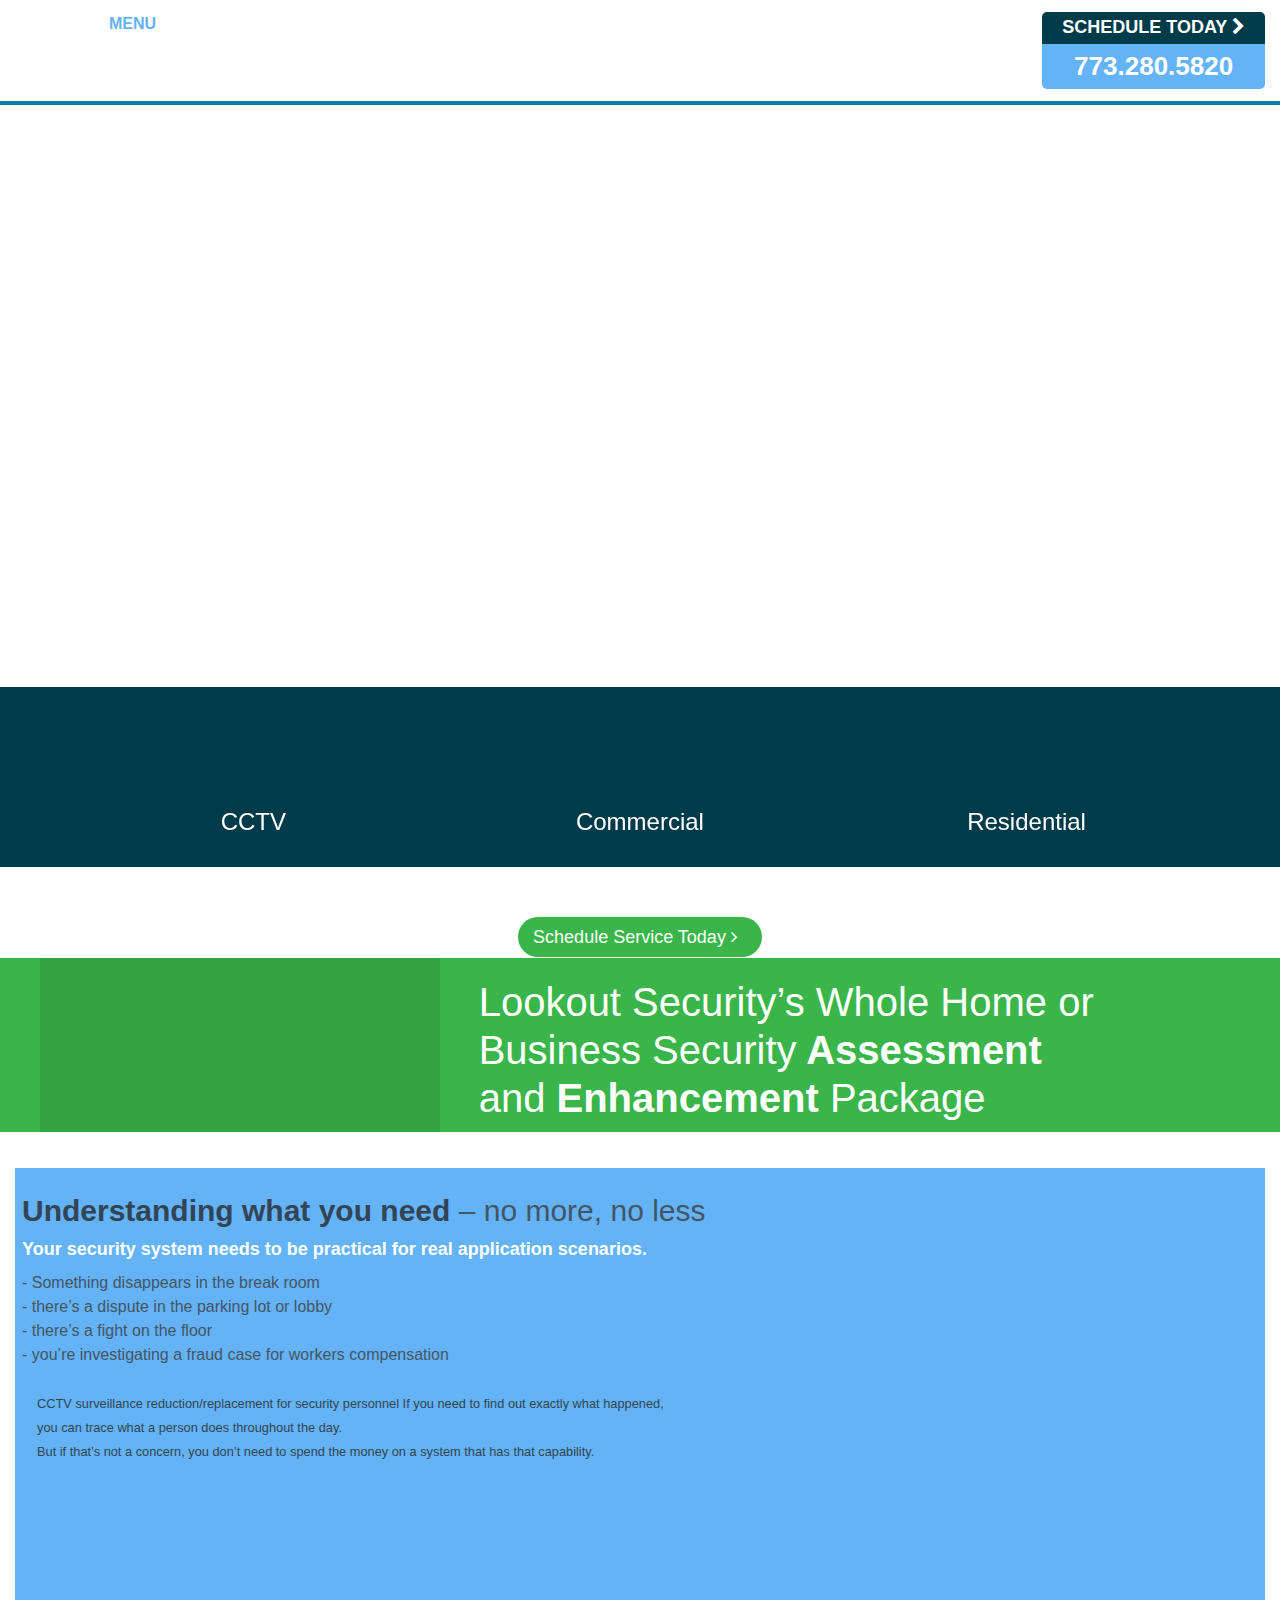
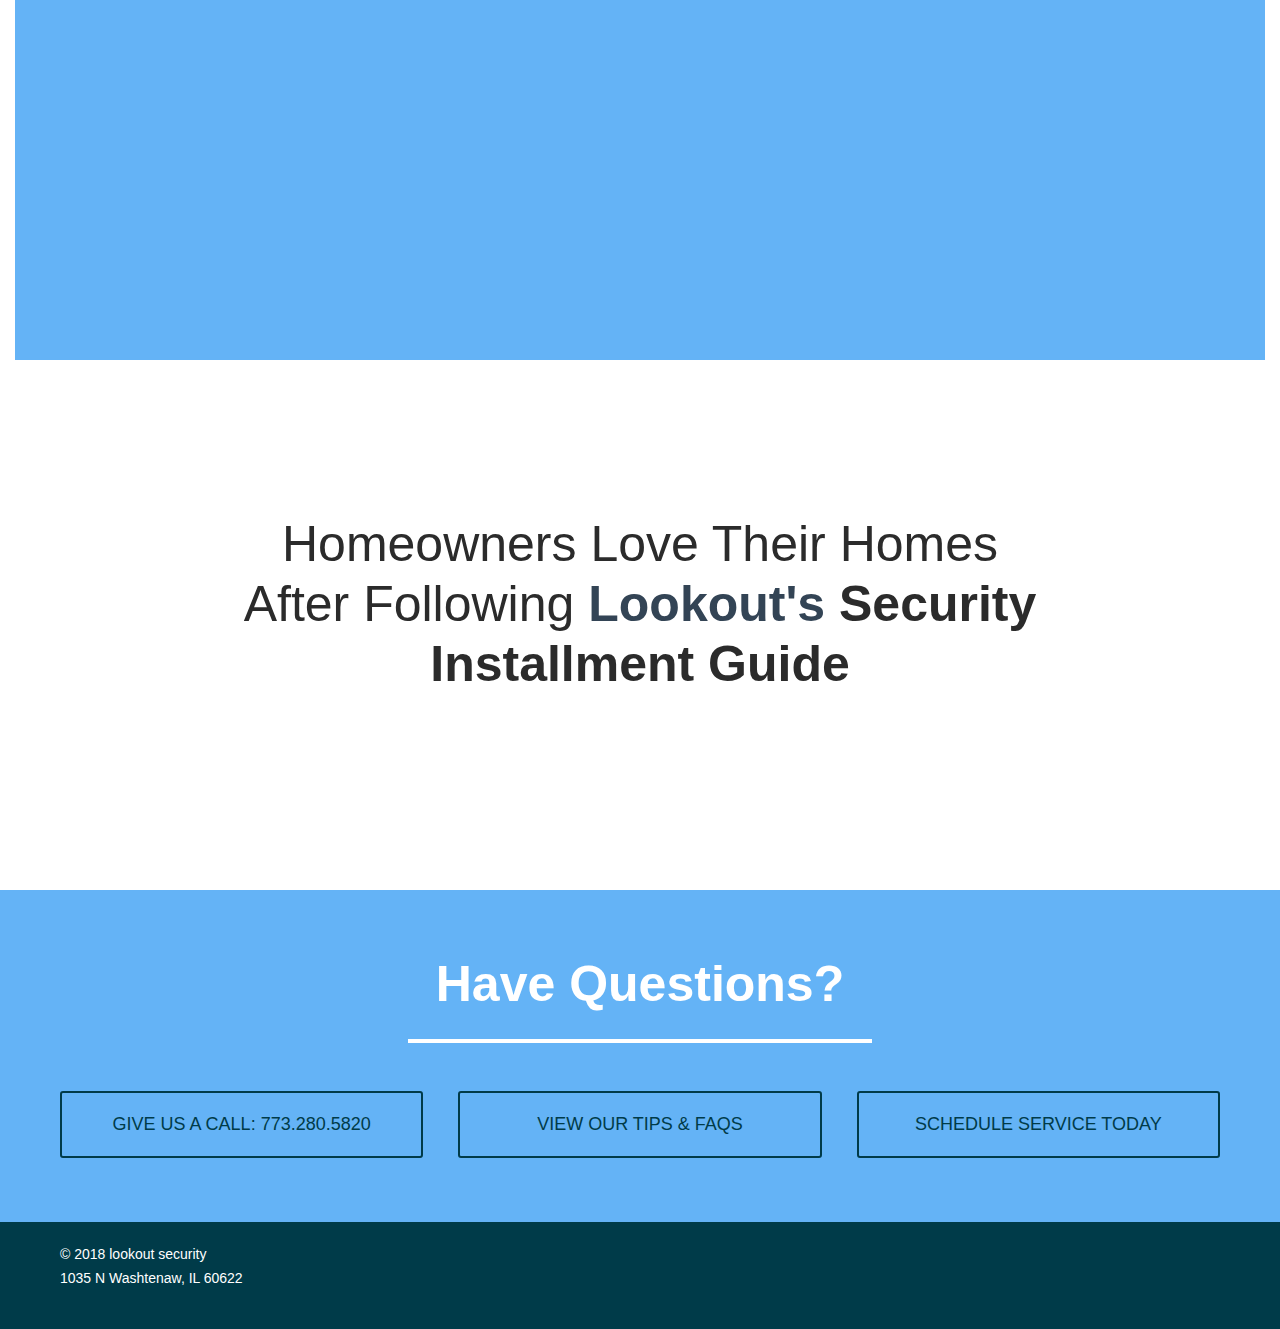
==== commit 20d72cda: "Update 1.html" ====
--- a/1.html
+++ b/1.html
@@ -8,7 +8,7 @@
     <link rel="stylesheet" href="https://maxcdn.bootstrapcdn.com/bootstrap/3.3.2/css/bootstrap.min.css">
 <meta name="viewport" content="width=device-width, initial-scale=1.0">
 
-<title>Security1</title>
+<title>template home base</title>
 
 <style>
 @font-face {
@@ -22,7 +22,7 @@
   }
 
 /* Start */
-@import url('//maxcdn.bootstrapcdn.com/font-awesome/4.7.0/css/font-awesome.min.css');@import url('//fonts.googleapis.com/css?family=Lato:300,400,700,300italic,400italic,700italic');html{font-family:sans-serif;-ms-text-size-adjust:100%;-webkit-text-size-adjust:100%;}body{margin:0;}article,aside,details,figcaption,figure,footer,header,hgroup,main,nav,section,summary{display:block;}audio,canvas,progress,video{display:inline-block;vertical-align:baseline;}audio:not([controls]){display:none;height:0;}[hidden],template{display:none;}a{background:transparent;}a:active,a:hover{outline:0;}abbr[title]{border-bottom:1px dotted;}b,strong{font-weight:bold;}dfn{font-style:italic;}h1{font-size:2em;margin:0.67em 0;}mark{background:#ff0;color:#000;}small{font-size:80%;}sub,sup{font-size:75%;line-height:0;position:relative;vertical-align:baseline;}sup{top:-0.5em;}sub{bottom:-0.25em;}img{border:0;}svg:not(:root){overflow:hidden;}figure{margin:1em 40px;}hr{-moz-box-sizing:content-box;box-sizing:content-box;height:0;}pre{overflow:auto;}code,kbd,pre,samp{font-family:monospace,monospace;font-size:1em;}button,input,optgroup,select,textarea{color:inherit;font:inherit;margin:0;}button{overflow:visible;}button,select{text-transform:none;}button,html input[type="button"],input[type="reset"],input[type="submit"]{-webkit-appearance:button;cursor:pointer;}button[disabled],html input[disabled]{cursor:default;}button::-moz-focus-inner,input::-moz-focus-inner{border:0;padding:0;}input{line-height:normal;}input[type="checkbox"],input[type="radio"]{box-sizing:border-box;padding:0;}input[type="number"]::-webkit-inner-spin-button,input[type="number"]::-webkit-outer-spin-button{height:auto;}input[type="search"]{-webkit-appearance:textfield;-moz-box-sizing:content-box;-webkit-box-sizing:content-box;box-sizing:content-box;}input[type="search"]::-webkit-search-cancel-button,input[type="search"]::-webkit-search-decoration{-webkit-appearance:none;}fieldset{border:1px solid #c0c0c0;margin:0 2px;padding:0.35em 0.625em 0.75em;}legend{border:0;padding:0;}textarea{overflow:auto;}optgroup{font-weight:bold;}table{border-collapse:collapse;border-spacing:0;}td,th{padding:0;}.sod_select,.sod_select *{-webkit-box-sizing:border-box;-moz-box-sizing:border-box;box-sizing:border-box;-webkit-touch-callout:none;-webkit-user-select:none;-moz-user-select:none;-ms-user-select:none;user-select:none;}.sod_select{display:inline-block;position:relative;line-height:1;width:200px;padding:15px 10px;border:3px solid #5e5e5e;background:#fff;color:#444;font-size:11px;font-weight:700;text-align:left;text-transform:uppercase;outline:0;outline-offset:-2px;cursor:default;}.sod_select:after,.sod_select:before{content:"\25B2";position:absolute;right:10px;top:12px;font-size:7px;}.sod_select:after{content:"\25BC";top:auto;bottom:12px;}.sod_select.focus,.sod_select.open,.sod_select:hover{border-color:#000;}.sod_select.open{color:#919191;}.sod_select.focus{box-shadow:0 0 5px rgba(0,0,0,0.2);}.sod_select.disabled{border-color:#828282;color:#b2b2b2;cursor:not-allowed;}.sod_select .sod_label{display:block;overflow:hidden;white-space:nowrap;text-overflow:ellipsis;padding-right:15px;}.sod_select .sod_list_wrapper{position:absolute;top:100%;left:0;display:none;height:auto;width:200px;margin:0 0 0 -3px;background:#fff;border:3px solid #000;border-top:none;color:#444;font-weight:300;z-index:1;}.sod_select.open .sod_list_wrapper{display:block;}.sod_select.disabled.open .sod_list_wrapper{display:none;}.sod_select.above .sod_list_wrapper{top:auto;bottom:100%;border-top:3px solid #000;border-bottom:none;}.sod_select .sod_list{display:block;overflow-y:auto;padding:0;margin:0;}.sod_select .sod_option{display:block;overflow:hidden;white-space:nowrap;text-overflow:ellipsis;position:relative;padding:10px;list-style-type:none;}.sod_select .sod_option.optgroup,.sod_select .sod_option.optgroup.disabled{background:inherit;color:#939393;font-size:10px;font-style:italic;}.sod_select .sod_option.groupchild{padding-left:20px;}.sod_select .sod_option.is-placeholder{display:none;}.sod_select .sod_option.disabled{background:inherit;color:#ccc;}.sod_select .sod_option.active{background:#f7f7f7;color:#333;}.sod_select .sod_option.selected{font-weight:700;padding-right:25px;}.sod_select .sod_option.selected:before{content:"";position:absolute;right:10px;top:50%;-webkit-transform:translateY(-50%);-ms-transform:translateY(-50%);transform:translateY(-50%);display:inline-block;color:gray;height:9px;width:10px;background:url([data-uri]);}.sod_select.no_highlight .sod_option.selected{font-weight:300;}.sod_select.no_highlight .sod_option.selected:before{display:none;}.sod_select select{display:none!important;}.sod_select.touch select{-webkit-appearance:menulist-button;position:absolute;top:0;left:0;display:block!important;height:100%;width:100%;opacity:0;z-index:1;}body{display:block;min-width:320px;margin:0;padding:0;font-size:16px;line-height:1.5em;font-family:'Lato',sans-serif;-webkit-text-size-adjust:none;-ms-text-size-adjust:none;}h1,h2,h3,h4,h5,h6{line-height:1.2em;}a,a:visited{color:inherit;}blockquote,q{quotes:none;}ol,ul{-webkit-padding-start:0px;}::selection{background-color:#fdfd9c;}#printOnlyMessage{display:none;}#wrapper{width:100%;overflow:hidden;}.width-container{zoom:1;max-width:1200px;margin:0 auto;padding-left:20px;padding-right:20px;}.width-container:after{content:'';display:table;clear:both;zoom:1;visibility:hidden;height:0;}.width-container:before{content:'';display:block;zoom:1;}.btn{display:inline-block;color:#fff;background:#39b54a;font-size:16px;line-height:1.25em;padding:.25em 15px;text-decoration:none;-webkit-border-radius:100px;-moz-border-radius:100px;border-radius:100px;-moz-background-clip:padding-box;-webkit-background-clip:padding-box;background-clip:padding-box;behavior:url(/inc/javascripts/PIE.htc);}.btn:hover{background:#57ca67;}.btn.small{font-size:16px;line-height:1.25em;}.btn.btn-health{padding:.5em 25px .5em 15px;font-size:18px;}.btn.btn-health i{text-align:right;}.btn-wrapper{display:block;text-align:center;margin:25px 0 0;}hr.logo{width:40%;margin:1em auto;position:relative;height:0;background:none;border:none;border-top:4px solid #fff;-webkit-box-shadow:none;-moz-box-shadow:none;box-shadow:none;}hr.logo:before{content:'';display:block;position:absolute;background-image:url('/sites/pvhvaccom/exceptions/stylesheets/images/hr-icon.png');background-size:cover;width:48px;height:27px;left:50%;margin-left:-24px;top:50%;margin-top:-15.5px;background-color:#64b3f6;}@media only screen and (-webkit-min-device-pixel-ratio: 1.5),only screen and (min--moz-device-pixel-ratio: 1.5),only screen and (min-device-pixel-ratio: 1.5){hr.logo:before{background-image:url('/sites/pvhvaccom/exceptions/stylesheets/images/hr-icon@2x.png');background-size:cover;}}.rating{background-image:url('/sites/pvhvaccom/exceptions/stylesheets/images/stars.png');background-size:cover;text-indent:-99999px;display:inline-block;background-position:center center;background-size:cover;background-repeat:no-repeat;width:150px;margin-bottom:10px;}@media only screen and (-webkit-min-device-pixel-ratio: 1.5),only screen and (min--moz-device-pixel-ratio: 1.5),only screen and (min-device-pixel-ratio: 1.5){.rating{background-image:url('/sites/pvhvaccom/exceptions/stylesheets/images/stars@2x.png');background-size:cover;}}.sod_select{border:none;-webkit-border-radius:5px;-moz-border-radius:5px;border-radius:5px;-moz-background-clip:padding-box;-webkit-background-clip:padding-box;background-clip:padding-box;behavior:url(/inc/javascripts/PIE.htc);display:block;width:100%;font:16px/1.5em 'Lato',sans-serif;text-transform:none;margin:0.75em auto 0;padding:10px;-webkit-box-shadow:0 3px 0 rgba(0,0,0,0.25);-moz-box-shadow:0 3px 0 rgba(0,0,0,0.25);box-shadow:0 3px 0 rgba(0,0,0,0.25);}.sod_select:before{top:7px;}.sod_select:after{bottom:7px;}.sod_select.open{-webkit-border-radius:5px 5px 0 0;-moz-border-radius:5px 5px 0 0;border-radius:5px 5px 0 0;-moz-background-clip:padding-box;-webkit-background-clip:padding-box;background-clip:padding-box;behavior:url(/inc/javascripts/PIE.htc);}.sod_select.open.above{-webkit-border-radius:0 0 5px 5px;-moz-border-radius:0 0 5px 5px;border-radius:0 0 5px 5px;-moz-background-clip:padding-box;-webkit-background-clip:padding-box;background-clip:padding-box;behavior:url(/inc/javascripts/PIE.htc);}.sod_select .sod_list_wrapper{border:none;margin:0;width:100%;-webkit-box-shadow:0 3px 0 rgba(0,0,0,0.25);-moz-box-shadow:0 3px 0 rgba(0,0,0,0.25);box-shadow:0 3px 0 rgba(0,0,0,0.25);}.sod_select .sod_option.active{background-color:#eaeaea;color:#333;}.img-overlay{position:relative;}.img-overlay span{position:absolute;top:45%;left:10%;width:90%;padding:1em 1em 1em 1.5em;-webkit-border-radius:5px;-moz-border-radius:5px;border-radius:5px;-moz-background-clip:padding-box;-webkit-background-clip:padding-box;background-clip:padding-box;behavior:url(/inc/javascripts/PIE.htc);color:#fff;background-color:rgba(0,0,0,0.5);-ms-box-sizing:border-box;-moz-box-sizing:border-box;-webkit-box-sizing:border-box;box-sizing:border-box;font:16px/1.5em 'Lato',sans-serif;}.img-overlay span:before{content:'';display:block;position:absolute;right:100%;margin-right:-10px;top:0;margin-top:-14px;width:50.5px;height:61px;background-image:url('/sites/pvhvaccom/exceptions/stylesheets/images/honeycomb-pagetitle.png');background-size:cover;}@media only screen and (-webkit-min-device-pixel-ratio: 1.5),only screen and (min--moz-device-pixel-ratio: 1.5),only screen and (min-device-pixel-ratio: 1.5){.img-overlay span:before{background-image:url('/sites/pvhvaccom/exceptions/stylesheets/images/honeycomb-pagetitle@2x.png');background-size:cover;}}.img-overlay span:after{content:'\f129';display:block;position:absolute;left:-19px;top:-4px;font:28px/1.5em 'FontAwesome';}.banner{background-color:#39b54a;text-align:center;padding:2em 0px;}.banner h1{font:300 40px/1.2em 'Lato',sans-serif;color:#fff;margin:0;}#header{z-index:200;position:relative;zoom:1;border-bottom:4px solid #0081a4;padding:0.75em 0px;background-color:#fff;}#header:after{content:'';display:table;clear:both;zoom:1;visibility:hidden;height:0;}#header:before{content:'';display:block;zoom:1;}.logo-wrapper{position:relative;float:left;vertical-align:middle;display:inline-block;}.logo{margin:0;padding:0;}.logo a{display:block;margin:0;padding:0;text-indent:-9999px;overflow:hidden;width:154px;height:67px;background-image:url('/sites/pvhvaccom/exceptions/stylesheets/images/logo.png');background-size:cover;}@media only screen and (-webkit-min-device-pixel-ratio: 1.5),only screen and (min--moz-device-pixel-ratio: 1.5),only screen and (min-device-pixel-ratio: 1.5){.logo a{background-image:url('##');background-size:cover;}}.header-link-col{position:relative;float:right;width:auto;text-align:center;text-decoration:none!important;}.header-link-col .cta{text-transform:uppercase;color:#fff;font:700 18px/1.2em 'Lato',sans-serif;background-color:#003b49;display:block;-webkit-border-radius:5px 5px 0 0;-moz-border-radius:5px 5px 0 0;border-radius:5px 5px 0 0;-moz-background-clip:padding-box;-webkit-background-clip:padding-box;background-clip:padding-box;behavior:url(/inc/javascripts/PIE.htc);padding:5px 20px;text-decoration:none!important;}.header-link-col .cta a{text-decoration:none;}.header-link-col .tel{background-color:#64b3f6;cursor:default;font:700 26px/1.5em 'Lato',sans-serif;display:block;text-decoration:none;-webkit-border-radius:0 0 5px 5px;-moz-border-radius:0 0 5px 5px;border-radius:0 0 5px 5px;-moz-background-clip:padding-box;-webkit-background-clip:padding-box;background-clip:padding-box;behavior:url(/inc/javascripts/PIE.htc);padding:3px 30px;color:#fff;}.header-link-col .cta:hover{text-decoration:none;background-color:#0095be;}.navigation{margin:0 0 0 2em;padding:0;display:inline-block;vertical-align:middle;}#menu-wrapper{display:block;float:none;width:100%;}#nav{margin:0;padding:0;list-style:none;text-align:center;zoom:1;}#nav:after{content:'';display:table;clear:both;zoom:1;visibility:hidden;height:0;}#nav:before{content:'';display:block;zoom:1;}#nav>li{position:relative;margin:0 0 0 -4px;padding:0px 0px 0px 30px;display:inline-block;}#nav>li:before{content:'';display:block;position:absolute;width:10px;height:10px;top:50%;margin-top:-5px;left:10px;-webkit-border-radius:50%;-moz-border-radius:50%;border-radius:50%;-moz-background-clip:padding-box;-webkit-background-clip:padding-box;background-clip:padding-box;behavior:url(/inc/javascripts/PIE.htc);background-color:#dcddde;}#nav>li:first-child{margin-left:0;}#nav>li:first-child:before{display:none;}#nav>li .nav-inner{position:relative;}#nav>li a{display:block;width:auto;margin:0;padding:25px 10px 18px;border-bottom:6px solid transparent;text-decoration:none;font:700 16px/1.5em 'Lato',sans-serif;text-transform:uppercase;color:#64b3f6;}#nav>li:hover .nav-inner>a{background:none;border-bottom:6px solid #64b3f6;}#nav>li:hover .nav-inner>ul,#nav>li:hover .nav-inner .submenu-wrapper>ul{display:block;}#nav>li ul{display:none;position:absolute;top:100%;left:0;width:300px;margin:0;padding:0;background:#003b49;border:none;-webkit-box-shadow:0 1px 3px rgba(0,0,0,0.25);-moz-box-shadow:0 1px 3px rgba(0,0,0,0.25);box-shadow:0 1px 3px rgba(0,0,0,0.25);}#nav>li ul li{position:relative;display:block;width:auto;margin:0;padding:0px;text-align:left;border-top:1px solid #666;}#nav>li ul li:first-child{border-top:none;}#nav>li ul li.parent:after{content:"";display:block;position:absolute;top:50%;margin-top:-5px;right:5px;border:5px solid transparent;border-left-color:#64b3f6;}#nav>li ul li:hover>a{background:#64b3f6;}#nav>li ul li:hover>ul{display:block;}#nav>li ul li a{padding:10px;font-size:16px;font-weight:normal;border-bottom:none;color:#fff;}#nav>li ul li>ul{display:none;position:absolute;left:100%;top:0;background:#64b3f6;-webkit-box-shadow:5px 3px 10px rgba(0,0,0,0.1);-moz-box-shadow:5px 3px 10px rgba(0,0,0,0.1);box-shadow:5px 3px 10px rgba(0,0,0,0.1);}#nav>li ul li>ul li{position:relative;border-top:1px solid #1a98af;}#nav>li ul li>ul li.parent-menu a:after{content:"";display:block;position:absolute;content:"\f105";font-family:'FontAwesome';color:#003b49;font-size:18px;line-height:1em;top:50%;right:10px;}#nav>li ul li>ul li:hover>a{background:#1a98af;}.bx-slider{position:relative;}.flash-gallery-wrapper{z-index:1;position:relative;line-height:0px;border-bottom:4px solid #64b3f6;}.flash-gallery-wrapper .title-wrapper{position:absolute;width:100%;left:0;bottom:0;z-index:200;}.flash-gallery{margin:0;padding:0;list-style:none;}.flash-gallery .slide{position:absolute;top:0;left:0;}.flash-gallery .slide:first-child{position:relative;z-index:100;}.flash-gallery .slide img{width:100%;}.flash-gallery .title{position:absolute;width:33%;top:25%;bottom:25%;right:0;margin:0;padding:10px;background:none;font-size:16px;line-height:1.5em;}.prefooter{text-align:center;background-color:#64b3f6;padding:4em 0px;}.prefooter .section-title{font:700 50px/1.2em 'Lato',sans-serif;color:#fff;margin:0 auto 0.5em;}.prefooter hr{margin-bottom:3em;}.prefooter .btn{background-color:transparent;-ms-box-sizing:border-box;-moz-box-sizing:border-box;-webkit-box-sizing:border-box;box-sizing:border-box;width:31.3%;margin:0 3% 0 -4px;border:2px solid #003b49;display:inline-block;-webkit-border-radius:3px;-moz-border-radius:3px;border-radius:3px;-moz-background-clip:padding-box;-webkit-background-clip:padding-box;background-clip:padding-box;behavior:url(/inc/javascripts/PIE.htc);padding:1em 10px;color:#003b49;text-decoration:none;font:18px/1.5em 'Lato',sans-serif;text-transform:uppercase;-webkit-transition:all 300ms;-moz-transition:all 300ms;-o-transition:all 300ms;transition:all 300ms;}.prefooter .btn:hover{background-color:#003b49;color:white;}.prefooter .btn:first-of-type{margin-left:0;}.prefooter .btn:last-of-type{margin-right:0;}.prefooter .btn.call{border-color:#003b49;color:#003b49;}.prefooter .btn.call:hover{color:white;background-color:#003b49;}.prefooter .btn.schedule{border-color:#003b49;color:#003b49;}.prefooter .btn.schedule:hover{color:white;background-color:#003b49;}#footer{margin:0;padding:20px 0;background-color:#003b49;}#footer .width-container{zoom:1;}#footer .width-container:after{content:'';display:table;clear:both;zoom:1;visibility:hidden;height:0;}#footer .width-container:before{content:'';display:block;zoom:1;}#footer .copyright-wrapper{text-align:left;float:left;width:33.33%;font-size:14px;}#footer .copyright-wrapper p{margin:0;color:#fff;}#footer .social-wrapper{float:left;width:33.33%;}#footer .dynamix-logo-wrapper{float:right;width:auto;}#footer .dynamix-logo-wrapper .dynamix-logo{margin:0;padding:0;font-size:0em;line-height:0em;text-align:right;}#footer .dynamix-logo-wrapper .dynamix-logo a{display:inline-block;width:97px;height:24px;overflow:hidden;text-indent:-9999px;background-image:url('/sites/pvhvaccom/exceptions/stylesheets/images/dynamix-logo-white.png');background-size:cover;-webkit-transition:all 300ms;-moz-transition:all 300ms;-o-transition:all 300ms;transition:all 300ms;}@media only screen and (-webkit-min-device-pixel-ratio: 1.5),only screen and (min--moz-device-pixel-ratio: 1.5),only screen and (min-device-pixel-ratio: 1.5){#footer .dynamix-logo-wrapper .dynamix-logo a{background-image:url('/sites/pvhvaccom/exceptions/stylesheets/images/dynamix-logo-white@2x.png');background-size:cover;}}[class*="col-3-"]{display:inline-block;margin:0 0 0 -4px;-ms-box-sizing:border-box;-moz-box-sizing:border-box;-webkit-box-sizing:border-box;box-sizing:border-box;vertical-align:top;text-align:center;}[class*="col-3-"][class*="-1"]{width:33.3333%;}[class*="col-3-"][class*="-2"]{width:66.6667%;}[class*="col-3-"]:first-of-type{margin-left:0;}[class*="col-3-"]:last-of-type{margin-right:0;}.services-section{position:relative;padding:1px 0;margin:0;overflow:hidden;}.services-section .slide-bg{z-index:1;position:absolute;top:0;left:0;width:100%;height:100%;background-image:url('https://images.unsplash.com/photo-1455849318743-b2233052fcff?auto=format&fit=crop&w=1050&q=80');background-size:cover;background-position:center;opacity:1.0;-webkit-transition:all 1200ms;-moz-transition:all 1200ms;-o-transition:all 1200ms;transition:all 1200ms;}.services-section .slide-bg.active{opacity:.15;}.services-section .width-container{position:relative;height:580px;}.services-section .house-slider-wrapper{z-index:2;position:absolute;left:0;top:0;width:100%;height:100%;}.services-section .house-slider-wrapper .intro-slide{position:absolute;width:100%;height:100%;top:0;left:0;text-align:center;margin:0;padding:0;list-style:none;opacity:0.0;-webkit-transform:translate3d(0,60px,0);-moz-transform:translate3d(0,60px,0);-o-transform:translate3d(0,60px,0);-ms-transform:translate3d(0,60px,0);transform:translate3d(0,60px,0);-webkit-transition:all 1200ms cubic-bezier(0.190,1.000,0.220,1.000);-moz-transition:all 1200ms cubic-bezier(0.190,1.000,0.220,1.000);-o-transition:all 1200ms cubic-bezier(0.190,1.000,0.220,1.000);transition:all 1200ms cubic-bezier(0.190,1.000,0.220,1.000);}.services-section .house-slider-wrapper .intro-slide.active{opacity:1.0;-webkit-transform:translate3d(0,0,0);-moz-transform:translate3d(0,0,0);-o-transform:translate3d(0,0,0);-ms-transform:translate3d(0,0,0);transform:translate3d(0,0,0);}.services-section .house-slider-wrapper .intro-slide li{position:absolute;top:0;left:0;width:100%;height:80%;margin:0;padding:0;}.services-section .house-slider-wrapper .intro-slide li:before{position:relative;display:inline-block;content:"";height:100%;width:0px;margin-left:-4px;vertical-align:middle;}.services-section .house-slider-wrapper .intro-slide li .vcenter{display:inline-block;width:100%;margin-left:-4px;vertical-align:middle;}.services-section .house-slider-wrapper .intro-slide h3{font-size:70px;line-height:1.25em;font-weight:300;color:#003b49;margin:0 auto .25em;}.services-section .house-slider-wrapper .intro-slide p{font-size:30px;line-height:1.5em;font-weight:normal;color:#39b54a;width:50%;margin:0 auto;}.services-section .house-slider-wrapper .info-slider{position:absolute;width:100%;height:80%;top:0;left:0;margin:0;padding:0;list-style:none;}.services-section .house-slider-wrapper .info-slider li{z-index:1;position:absolute;top:0;left:0;width:auto;height:100%;padding-right:720px;text-align:center;opacity:0.0;-webkit-transition:all 300ms;-moz-transition:all 300ms;-o-transition:all 300ms;transition:all 300ms;}.services-section .house-slider-wrapper .info-slider li:before{position:relative;display:inline-block;content:"";height:100%;width:0px;margin-left:-4px;vertical-align:middle;}.services-section .house-slider-wrapper .info-slider li.active{z-index:2;opacity:1.0;}.services-section .house-slider-wrapper .info-slider li .vcenter{display:inline-block;width:100%;padding-left:40px;margin-left:-4px;vertical-align:middle;text-align:left;-ms-box-sizing:border-box;-moz-box-sizing:border-box;-webkit-box-sizing:border-box;box-sizing:border-box;}.services-section .house-slider-wrapper .info-slider li h3{color:#39b54a;font-size:28px;line-height:1.25em;}.services-section .house-slider-wrapper .info-slider li h3 strong{display:block;font-size:48px;line-height:1.25em;color:#003b49;}.services-section .house-slider-wrapper .info-slider li p{font-size:18px;line-height:1.5em;color:#666;}.services-section .house-slider-wrapper .info-slider li a{position:relative;display:inline-block;color:#fff;background:#39b54a;font-size:16px;line-height:1.25em;padding:.25em 15px;text-decoration:none;-webkit-border-radius:100px;-moz-border-radius:100px;border-radius:100px;-moz-background-clip:padding-box;-webkit-background-clip:padding-box;background-clip:padding-box;behavior:url(/inc/javascripts/PIE.htc);padding:10px 15px;background:#0081a4;}.services-section .house-slider-wrapper .info-slider li a:hover{background:#57ca67;}.services-section .house-slider-wrapper .info-slider li a.small{font-size:16px;line-height:1.25em;}.services-section .house-slider-wrapper .info-slider li a.btn-health{padding:.5em 25px .5em 15px;font-size:18px;}.services-section .house-slider-wrapper .info-slider li a.btn-health i{text-align:right;}.services-section .house-slider-wrapper .info-slider li a:after{display:inline-block;position:relative;content:"\f105";font-family:'FontAwesome';font-size:16px;line-height:1.25em;color:#fff;margin-left:.75em;}.services-section .house-slider-wrapper .house-slider{margin:0;padding:0;list-style:none;}.services-section .house-slider-wrapper .house-slider li{position:absolute;margin:0;padding:0 135px 0 0;width:auto;min-height:55px;overflow:hidden;opacity:0.0;-webkit-transform-origin:100% 36px;-moz-transform-origin:100% 36px;-ms-transform-origin:100% 36px;-o-transform-origin:100% 36px;transform-origin:100% 36px;-webkit-transform-origin:100% 36px;-moz-transform-origin:100% 36px;-ms-transform-origin:100% 36px;-o-transform-origin:100% 36px;transform-origin:100% 36px;-webkit-transform:scale(0);-moz-transform:scale(0);-o-transform:scale(0);-ms-transform:scale(0);transform:scale(0);-webkit-transition:all 600ms cubic-bezier(0.510,1.590,0.545,0.875);-moz-transition:all 600ms cubic-bezier(0.510,1.590,0.545,0.875);-o-transition:all 600ms cubic-bezier(0.510,1.590,0.545,0.875);transition:all 600ms cubic-bezier(0.510,1.590,0.545,0.875);}.services-section .house-slider-wrapper .house-slider li.show{opacity:1.0;-webkit-transform:scale(1);-moz-transform:scale(1);-o-transform:scale(1);-ms-transform:scale(1);transform:scale(1);}.services-section .house-slider-wrapper .house-slider li.active{opacity:1.0;}.services-section .house-slider-wrapper .house-slider li.active>div{z-index:3;display:block;}.services-section .house-slider-wrapper .house-slider li .point{z-index:4;content:"";display:block;position:absolute;top:36px;margin-top:-9px;right:0;width:18px;height:18px;background:#003b49;border:2px solid #003b49;-webkit-border-radius:50%;-moz-border-radius:50%;border-radius:50%;-moz-background-clip:padding-box;-webkit-background-clip:padding-box;background-clip:padding-box;behavior:url(/inc/javascripts/PIE.htc);-ms-box-sizing:border-box;-moz-box-sizing:border-box;-webkit-box-sizing:border-box;box-sizing:border-box;-webkit-animation:pulse 800ms alternate infinite;-moz-animation:pulse 800ms alternate infinite;-ms-animation:pulse 800ms alternate infinite;-o-animation:pulse 800ms alternate infinite;animation:pulse 800ms alternate infinite;cursor:pointer;}.services-section .house-slider-wrapper .house-slider li .point:hover{-webkit-box-shadow:inset 0 0 0 100px #003b49;-moz-box-shadow:inset 0 0 0 100px #003b49;box-shadow:inset 0 0 0 100px #003b49;}.services-section .house-slider-wrapper .house-slider li>div{position:relative;display:none;text-decoration:none;width:300px;padding:15px;border-right:2px solid #003b49;background:rgba(255,255,255,0.95);-webkit-border-radius:5px 0 0 5px;-moz-border-radius:5px 0 0 5px;border-radius:5px 0 0 5px;-moz-background-clip:padding-box;-webkit-background-clip:padding-box;background-clip:padding-box;behavior:url(/inc/javascripts/PIE.htc);}.services-section .house-slider-wrapper .house-slider li>div:before{content:"";display:block;position:absolute;top:36px;margin-top:-1px;left:100%;height:2px;width:135px;background:#003b49;}.services-section .house-slider-wrapper .house-slider li h3{font-size:38px;line-height:1em;color:#003b49;margin:0 auto .25em;}.services-section .house-slider-wrapper .house-slider li p{font-size:20px;line-height:1.25em;color:#0081a4;font-weight:normal;margin:.5em auto .75em;}.services-section .house-slider-wrapper .house-slider li p:last-child{margin:0;}.services-section .house-slider-wrapper .house-slider li p a{display:inline-block;display:inline-block;color:#fff;background:#39b54a;font-size:16px;line-height:1.25em;padding:.25em 15px;text-decoration:none;-webkit-border-radius:100px;-moz-border-radius:100px;border-radius:100px;-moz-background-clip:padding-box;-webkit-background-clip:padding-box;background-clip:padding-box;behavior:url(/inc/javascripts/PIE.htc);-webkit-transition:all 300ms;-moz-transition:all 300ms;-o-transition:all 300ms;transition:all 300ms;}.services-section .house-slider-wrapper .house-slider li p a:hover{background:#57ca67;}.services-section .house-slider-wrapper .house-slider li p a.small{font-size:16px;line-height:1.25em;}.services-section .house-slider-wrapper .house-slider li p a.btn-health{padding:.5em 25px .5em 15px;font-size:18px;}.services-section .house-slider-wrapper .house-slider li p a.btn-health i{text-align:right;}.services-section .house-slider-wrapper .house-slider li.slide-1{top:85px;right:560px;}.services-section .house-slider-wrapper .house-slider li.slide-2{top:199px;right:630px;}.services-section .house-slider-wrapper .house-slider li.slide-3{bottom:60px;right:520px;}.services-section .house-slider-wrapper .house-slider li.slide-3>div:before{top:auto;bottom:36px;margin-top:9px;}.services-section .house-slider-wrapper .house-slider li.slide-3 .point{top:auto;bottom:29px;}.services-section .house-slider-wrapper .house-slider li.slide-4{top:242px;right:540px;}.services-section .house-slider-wrapper .house-slider li.slide-5{top:55px;right:591px;}.services-section .house-slider-wrapper .house-slider li.slide-6{top:152px;right:442px;}.services-section .house-slider-wrapper .house-slider li.slide-7{top:67px;right:591px;}.services-section .house-slider-wrapper .house-slider li.slide-8{top:275px;right:125px;}.services-section .house-slider-wrapper .house-slider li.slide-9{top:261px;right:239px;}.services-section .house-slider-wrapper .house-slider li.slide-10{top:203px;right:380px;}@-webkit-keyframes pulse{0%{background:#003b49;}100%{background:#64b3f6;}}@-moz-keyframes pulse{0%{background:#003b49;}100%{background:#64b3f6;}}@-ms-keyframes pulse{0%{background:#003b49;}100%{background:#64b3f6;}}@-o-keyframes pulse{0%{background:#003b49;}100%{background:#64b3f6;}}@keyframes pulse{0%{background:#003b49;}100%{background:#64b3f6;}}.house-wrapper{z-index:3;position:absolute;top:40px;right:0;width:696px;height:449px;opacity:0.0;-webkit-transform:translate3d(0,60px,0);-moz-transform:translate3d(0,60px,0);-o-transform:translate3d(0,60px,0);-ms-transform:translate3d(0,60px,0);transform:translate3d(0,60px,0);-webkit-transition:all 1200ms cubic-bezier(0.190,1.000,0.220,1.000);-moz-transition:all 1200ms cubic-bezier(0.190,1.000,0.220,1.000);-o-transition:all 1200ms cubic-bezier(0.190,1.000,0.220,1.000);transition:all 1200ms cubic-bezier(0.190,1.000,0.220,1.000);}.house-wrapper.active{opacity:1.0;-webkit-transform:translate3d(0,0,0);-moz-transform:translate3d(0,0,0);-o-transform:translate3d(0,0,0);-ms-transform:translate3d(0,0,0);transform:translate3d(0,0,0);}.house-wrapper.hidden{opacity:0.0;-webkit-transform:translate3d(0,60px,0);-moz-transform:translate3d(0,60px,0);-o-transform:translate3d(0,60px,0);-ms-transform:translate3d(0,60px,0);transform:translate3d(0,60px,0);}.house-wrapper>span{position:absolute;display:block;-webkit-transform:translate3d(0,-40px,0);-moz-transform:translate3d(0,-40px,0);-o-transform:translate3d(0,-40px,0);-ms-transform:translate3d(0,-40px,0);transform:translate3d(0,-40px,0);opacity:0.0;-webkit-transition:all 800ms cubic-bezier(0.190,1.000,0.220,1.000);-moz-transition:all 800ms cubic-bezier(0.190,1.000,0.220,1.000);-o-transition:all 800ms cubic-bezier(0.190,1.000,0.220,1.000);transition:all 800ms cubic-bezier(0.190,1.000,0.220,1.000);}.house-wrapper>span.active{-webkit-transform:translate3d(0,0,0);-moz-transform:translate3d(0,0,0);-o-transform:translate3d(0,0,0);-ms-transform:translate3d(0,0,0);transform:translate3d(0,0,0);opacity:1.0;}.house-wrapper .crawlspace{top:152px;left:0;width:696px;height:361px;background-image:url('/sites/pvhvaccom/exceptions/stylesheets/images/house-crawlspace.png');background-size:cover;-webkit-transform:translate3d(0,40px,0);-moz-transform:translate3d(0,40px,0);-o-transform:translate3d(0,40px,0);-ms-transform:translate3d(0,40px,0);transform:translate3d(0,40px,0);}@media only screen and (-webkit-min-device-pixel-ratio: 1.5),only screen and (min--moz-device-pixel-ratio: 1.5),only screen and (min-device-pixel-ratio: 1.5){.house-wrapper .crawlspace{background-image:url('/sites/pvhvaccom/exceptions/stylesheets/images/house-crawlspace@2x.png');background-size:cover;}}.house-wrapper .house{top:0;left:0;width:100%;height:100%;background-image:url('/sites/pvhvaccom/exceptions/stylesheets/images/house.png');background-size:cover;-webkit-transform:translate3d(0,0,0);-moz-transform:translate3d(0,0,0);-o-transform:translate3d(0,0,0);-ms-transform:translate3d(0,0,0);transform:translate3d(0,0,0);opacity:1.0;}@media only screen and (-webkit-min-device-pixel-ratio: 1.5),only screen and (min--moz-device-pixel-ratio: 1.5),only screen and (min-device-pixel-ratio: 1.5){.house-wrapper .house{background-image:url('/sites/pvhvaccom/exceptions/stylesheets/images/house@2x.png');background-size:cover;}}.house-wrapper .insulation{top:147px;left:0;width:702px;height:212px;background-image:url('/sites/pvhvaccom/exceptions/stylesheets/images/house-insulation.png');background-size:cover;-webkit-transition-delay:200ms;transition-delay:200ms;}@media only screen and (-webkit-min-device-pixel-ratio: 1.5),only screen and (min--moz-device-pixel-ratio: 1.5),only screen and (min-device-pixel-ratio: 1.5){.house-wrapper .insulation{background-image:url('/sites/pvhvaccom/exceptions/stylesheets/images/house-insulation@2x.png');background-size:cover;}}.house-wrapper .ac-unit{top:246px;left:50px;width:97px;height:109px;background-image:url('/sites/pvhvaccom/exceptions/stylesheets/images/ac-unit.png');background-size:cover;}@media only screen and (-webkit-min-device-pixel-ratio: 1.5),only screen and (min--moz-device-pixel-ratio: 1.5),only screen and (min-device-pixel-ratio: 1.5){.house-wrapper .ac-unit{background-image:url('/sites/pvhvaccom/exceptions/stylesheets/images/ac-unit@2x.png');background-size:cover;}}.house-wrapper .front-wall{top:200px;left:510px;width:139px;height:174px;background-image:url('/sites/pvhvaccom/exceptions/stylesheets/images/house-front-wall.png');background-size:cover;}@media only screen and (-webkit-min-device-pixel-ratio: 1.5),only screen and (min--moz-device-pixel-ratio: 1.5),only screen and (min-device-pixel-ratio: 1.5){.house-wrapper .front-wall{background-image:url('/sites/pvhvaccom/exceptions/stylesheets/images/house-front-wall@2x.png');background-size:cover;}}.house-wrapper .attic-floor{top:-5px;left:0;width:467px;height:271px;background-image:url('/sites/pvhvaccom/exceptions/stylesheets/images/house-attic-floor.png');background-size:cover;-webkit-transition-delay:400ms;transition-delay:400ms;}@media only screen and (-webkit-min-device-pixel-ratio: 1.5),only screen and (min--moz-device-pixel-ratio: 1.5),only screen and (min-device-pixel-ratio: 1.5){.house-wrapper .attic-floor{background-image:url('/sites/pvhvaccom/exceptions/stylesheets/images/house-attic-floor@2x.png');background-size:cover;}}.house-wrapper .roof-cut{top:-20px;left:-20px;width:403px;height:240px;background-image:url('/sites/pvhvaccom/exceptions/stylesheets/images/house-roof-cut.png');background-size:cover;-webkit-transition-delay:600ms;transition-delay:600ms;}@media only screen and (-webkit-min-device-pixel-ratio: 1.5),only screen and (min--moz-device-pixel-ratio: 1.5),only screen and (min-device-pixel-ratio: 1.5){.house-wrapper .roof-cut{background-image:url('/sites/pvhvaccom/exceptions/stylesheets/images/house-roof-cut@2x.png');background-size:cover;}}.house-wrapper .roof{top:-20px;left:-20px;width:273px;height:234px;background-image:url('/sites/pvhvaccom/exceptions/stylesheets/images/house-roof.png');background-size:cover;-webkit-transition-delay:600ms;transition-delay:600ms;}@media only screen and (-webkit-min-device-pixel-ratio: 1.5),only screen and (min--moz-device-pixel-ratio: 1.5),only screen and (min-device-pixel-ratio: 1.5){.house-wrapper .roof{background-image:url('/sites/pvhvaccom/exceptions/stylesheets/images/house-roof@2x.png');background-size:cover;}}.service-links{z-index:10;position:relative;background:#003b49;margin:0;padding:30px 0;zoom:1;}.service-links:after{content:'';display:table;clear:both;zoom:1;visibility:hidden;height:0;}.service-links:before{content:'';display:block;zoom:1;}.service-links .services-list{margin:0;padding:0;list-style:none;}.service-links .services-list li{width:33.33%;float:left;text-align:center;}.service-links .services-list li.performance a:after{background-image:url('/sites/pvhvaccom/exceptions/stylesheets/images/icon-home-performance.png');background-size:84px 84px;background-repeat:no-repeat;background-position:center center;}@media only screen and (-webkit-min-device-pixel-ratio: 1.5),only screen and (min--moz-device-pixel-ratio: 1.5),only screen and (min-device-pixel-ratio: 1.5){.service-links .services-list li.performance a:after{background-image:url('/sites/pvhvaccom/exceptions/stylesheets/images/icon-home-performance@2x.png');background-size:84px 84px;}}.service-links .services-list li.air a:before{background-image:url('/sites/pvhvaccom/exceptions/stylesheets/images/honeycomb-home-blue.png');background-size:cover;}@media only screen and (-webkit-min-device-pixel-ratio: 1.5),only screen and (min--moz-device-pixel-ratio: 1.5),only screen and (min-device-pixel-ratio: 1.5){.service-links .services-list li.air a:before{background-image:url('/sites/pvhvaccom/exceptions/stylesheets/images/honeycomb-home-blue@2x.png');background-size:cover;}}.service-links .services-list li.air a:after{background-image:url('/sites/pvhvaccom/exceptions/stylesheets/images/icon-air.png');background-size:94px 46px;background-repeat:no-repeat;background-position:center center;}@media only screen and (-webkit-min-device-pixel-ratio: 1.5),only screen and (min--moz-device-pixel-ratio: 1.5),only screen and (min-device-pixel-ratio: 1.5){.service-links .services-list li.air a:after{background-image:url('/sites/pvhvaccom/exceptions/stylesheets/images/icon-air@2x.png');background-size:94px 46px;}}.service-links .services-list li.smart a:after{background-image:url('/sites/pvhvaccom/exceptions/stylesheets/images/icon-smart-home.png');background-size:81px 91px;background-repeat:no-repeat;background-position:center center;}@media only screen and (-webkit-min-device-pixel-ratio: 1.5),only screen and (min--moz-device-pixel-ratio: 1.5),only screen and (min-device-pixel-ratio: 1.5){.service-links .services-list li.smart a:after{background-image:url('/sites/pvhvaccom/exceptions/stylesheets/images/icon-smart-home@2x.png');background-size:81px 91px;}}.service-links .services-list li a{position:relative;display:block;padding-top:180px;margin-top:-90px;color:#fff;font-size:24px;line-height:1.25em;text-decoration:none;-webkit-transform:translate3d(0,0,0);-moz-transform:translate3d(0,0,0);-o-transform:translate3d(0,0,0);-ms-transform:translate3d(0,0,0);transform:translate3d(0,0,0);-webkit-transition:all 600ms cubic-bezier(0.190,1.000,0.220,1.000);-moz-transition:all 600ms cubic-bezier(0.190,1.000,0.220,1.000);-o-transition:all 600ms cubic-bezier(0.190,1.000,0.220,1.000);transition:all 600ms cubic-bezier(0.190,1.000,0.220,1.000);}.service-links .services-list li a:hover{-webkit-transform:translate3d(0,-30px,0);-moz-transform:translate3d(0,-30px,0);-o-transform:translate3d(0,-30px,0);-ms-transform:translate3d(0,-30px,0);transform:translate3d(0,-30px,0);}.service-links .services-list li a:before,.service-links .services-list li a:after{content:"";display:block;position:absolute;top:0;left:50%;margin-left:-74px;width:148px;height:180px;background-image:url('/sites/pvhvaccom/exceptions/stylesheets/images/honeycomb-home-green.png');background-size:cover;}@media only screen and (-webkit-min-device-pixel-ratio: 1.5),only screen and (min--moz-device-pixel-ratio: 1.5),only screen and (min-device-pixel-ratio: 1.5){.service-links .services-list li a:before,.service-links .services-list li a:after{background-image:url('/sites/pvhvaccom/exceptions/stylesheets/images/honeycomb-home-green@2x.png');background-size:cover;}}.service-links .services-list li a:after{height:170px;}.wheel{position:relative;padding:4em 0px 5em;text-align:left;}.wheel .width-container{zoom:1;}.wheel .width-container:after{content:'';display:table;clear:both;zoom:1;visibility:hidden;height:0;}.wheel .width-container:before{content:'';display:block;zoom:1;}.wheel .illustration-wrapper{float:right;}.wheel .illustration-wrapper .wheel-wrapper{position:relative;display:block;}.wheel .illustration-wrapper .wheel-wrapper .wheel-logo-holder{top:50%;left:50%;margin-left:-113px;margin-top:-113px;position:absolute;width:226px;height:226px;-webkit-border-radius:50%;-moz-border-radius:50%;border-radius:50%;-moz-background-clip:padding-box;-webkit-background-clip:padding-box;background-clip:padding-box;behavior:url(/inc/javascripts/PIE.htc);background:#fff;-webkit-box-shadow:0 5px 10px rgba(0,0,0,0.25);-moz-box-shadow:0 5px 10px rgba(0,0,0,0.25);box-shadow:0 5px 10px rgba(0,0,0,0.25);text-align:center;}.wheel .illustration-wrapper .wheel-wrapper .wheel-logo-holder img{margin-top:40px;width:134px;height:77px;}.wheel .illustration-wrapper .wheel-wrapper .wheel-logo-holder .title-holder{padding:10px 10px;margin:10px 30px;font-size:14px;line-height:1.25em;font-weight:bold;text-align:center;background:#e9eaea;-webkit-border-radius:100px;-moz-border-radius:100px;border-radius:100px;-moz-background-clip:padding-box;-webkit-background-clip:padding-box;background-clip:padding-box;behavior:url(/inc/javascripts/PIE.htc);-webkit-box-shadow:inset 0 2px 6px 0 rgba(0,0,0,0.25);-moz-box-shadow:inset 0 2px 6px 0 rgba(0,0,0,0.25);box-shadow:inset 0 2px 6px 0 rgba(0,0,0,0.25);}.wheel .illustration-wrapper .wheel-wrapper .wheel-logo-holder .title-holder a{text-decoration:none;}.wheel .illustration-wrapper .wheel-wrapper .wheel-icons{position:absolute;margin:0;padding:0;list-style:none;width:100%;height:100%;top:0;left:0;}.wheel .illustration-wrapper .wheel-wrapper .wheel-icons li{position:absolute;margin:0;padding:0;width:100px;height:100px;top:0;left:0;background-repeat:no-repeat;background-position:center center;text-indent:-9999px;overflow:hidden;opacity:0.0;-webkit-transform:scale(0);-moz-transform:scale(0);-o-transform:scale(0);-ms-transform:scale(0);transform:scale(0);-webkit-transition:all 300ms cubic-bezier(0.510,1.590,0.545,0.875);-moz-transition:all 300ms cubic-bezier(0.510,1.590,0.545,0.875);-o-transition:all 300ms cubic-bezier(0.510,1.590,0.545,0.875);transition:all 300ms cubic-bezier(0.510,1.590,0.545,0.875);}.wheel .illustration-wrapper .wheel-wrapper .wheel-icons li a{text-decoration:none;display:block;position:absolute;width:100%;height:100%;top:0;left:0;text-indent:-9999px;}.wheel .illustration-wrapper .wheel-wrapper .wheel-icons li.active{opacity:1.0;-webkit-transform:scale(1);-moz-transform:scale(1);-o-transform:scale(1);-ms-transform:scale(1);transform:scale(1);}.wheel .illustration-wrapper .wheel-wrapper .wheel-icons li:nth-of-type(1){background-image:url('/sites/pvhvaccom/exceptions/stylesheets/images/icon-gauge.png');background-size:61px 61px;top:7%;left:54%;}@media only screen and (-webkit-min-device-pixel-ratio: 1.5),only screen and (min--moz-device-pixel-ratio: 1.5),only screen and (min-device-pixel-ratio: 1.5){.wheel .illustration-wrapper .wheel-wrapper .wheel-icons li:nth-of-type(1){background-image:url('/sites/pvhvaccom/exceptions/stylesheets/images/icon-gauge@2x.png');background-size:61px 61px;}}.wheel .illustration-wrapper .wheel-wrapper .wheel-icons li:nth-of-type(2){background-image:url('/sites/pvhvaccom/exceptions/stylesheets/images/icon-heating.png');background-size:29px 86px;top:27%;left:72%;}@media only screen and (-webkit-min-device-pixel-ratio: 1.5),only screen and (min--moz-device-pixel-ratio: 1.5),only screen and (min-device-pixel-ratio: 1.5){.wheel .illustration-wrapper .wheel-wrapper .wheel-icons li:nth-of-type(2){background-image:url('/sites/pvhvaccom/exceptions/stylesheets/images/icon-heating@2x.png');background-size:29px 86px;}}.wheel .illustration-wrapper .wheel-wrapper .wheel-icons li:nth-of-type(3){background-image:url('/sites/pvhvaccom/exceptions/stylesheets/images/icon-repair.png');background-size:56px 56px;top:54%;left:72%;}@media only screen and (-webkit-min-device-pixel-ratio: 1.5),only screen and (min--moz-device-pixel-ratio: 1.5),only screen and (min-device-pixel-ratio: 1.5){.wheel .illustration-wrapper .wheel-wrapper .wheel-icons li:nth-of-type(3){background-image:url('/sites/pvhvaccom/exceptions/stylesheets/images/icon-repair@2x.png');background-size:56px 56px;}}.wheel .illustration-wrapper .wheel-wrapper .wheel-icons li:nth-of-type(4){background-image:url('/sites/pvhvaccom/exceptions/stylesheets/images/icon-light-bulb.png');background-size:47px 66px;top:72%;left:54%;}@media only screen and (-webkit-min-device-pixel-ratio: 1.5),only screen and (min--moz-device-pixel-ratio: 1.5),only screen and (min-device-pixel-ratio: 1.5){.wheel .illustration-wrapper .wheel-wrapper .wheel-icons li:nth-of-type(4){background-image:url('/sites/pvhvaccom/exceptions/stylesheets/images/icon-light-bulb@2x.png');background-size:47px 66px;}}.wheel .illustration-wrapper .wheel-wrapper .wheel-icons li:nth-of-type(5){background-image:url('/sites/pvhvaccom/exceptions/stylesheets/images/icon-spray.png');background-size:108px 43px;top:72%;left:27%;}@media only screen and (-webkit-min-device-pixel-ratio: 1.5),only screen and (min--moz-device-pixel-ratio: 1.5),only screen and (min-device-pixel-ratio: 1.5){.wheel .illustration-wrapper .wheel-wrapper .wheel-icons li:nth-of-type(5){background-image:url('/sites/pvhvaccom/exceptions/stylesheets/images/icon-spray@2x.png');background-size:108px 43px;}}.wheel .illustration-wrapper .wheel-wrapper .wheel-icons li:nth-of-type(6){background-image:url('/sites/pvhvaccom/exceptions/stylesheets/images/icon-insulation.png');background-size:28px 77px;top:54%;left:7%;}@media only screen and (-webkit-min-device-pixel-ratio: 1.5),only screen and (min--moz-device-pixel-ratio: 1.5),only screen and (min-device-pixel-ratio: 1.5){.wheel .illustration-wrapper .wheel-wrapper .wheel-icons li:nth-of-type(6){background-image:url('/sites/pvhvaccom/exceptions/stylesheets/images/icon-insulation@2x.png');background-size:28px 77px;}}.wheel .illustration-wrapper .wheel-wrapper .wheel-icons li:nth-of-type(7){background-image:url('/sites/pvhvaccom/exceptions/stylesheets/images/icon-crawlspace.png');background-size:95px 63px;top:27%;left:7%;}@media only screen and (-webkit-min-device-pixel-ratio: 1.5),only screen and (min--moz-device-pixel-ratio: 1.5),only screen and (min-device-pixel-ratio: 1.5){.wheel .illustration-wrapper .wheel-wrapper .wheel-icons li:nth-of-type(7){background-image:url('/sites/pvhvaccom/exceptions/stylesheets/images/icon-crawlspace@2x.png');background-size:95px 63px;}}.wheel .illustration-wrapper .wheel-wrapper .wheel-icons li:nth-of-type(8){background-image:url('/sites/pvhvaccom/exceptions/stylesheets/images/icon-water.png');background-size:82px 28px;top:7%;left:27%;}@media only screen and (-webkit-min-device-pixel-ratio: 1.5),only screen and (min--moz-device-pixel-ratio: 1.5),only screen and (min-device-pixel-ratio: 1.5){.wheel .illustration-wrapper .wheel-wrapper .wheel-icons li:nth-of-type(8){background-image:url('/sites/pvhvaccom/exceptions/stylesheets/images/icon-water@2x.png');background-size:82px 28px;}}.wheel .illustration-wrapper .wheel-wrapper.mobile .wheel-slices,.wheel .illustration-wrapper .wheel-wrapper.mobile .wheel-slices.hidden{background-image:url('/sites/pvhvaccom/exceptions/stylesheets/images/color-wheel.png');background-size:726px 726px;background-position:center center;}@media only screen and (-webkit-min-device-pixel-ratio: 1.5),only screen and (min--moz-device-pixel-ratio: 1.5),only screen and (min-device-pixel-ratio: 1.5){.wheel .illustration-wrapper .wheel-wrapper.mobile .wheel-slices,.wheel .illustration-wrapper .wheel-wrapper.mobile .wheel-slices.hidden{background-image:url('/sites/pvhvaccom/exceptions/stylesheets/images/color-wheel@2x.png');background-size:726px 726px;}}.wheel .illustration-wrapper .wheel-wrapper.mobile .wheel-slices span,.wheel .illustration-wrapper .wheel-wrapper.mobile .wheel-slices.hidden span{display:none;}.wheel .illustration-wrapper .wheel-wrapper .wheel-slices{position:relative;width:509px;height:509px;-webkit-border-radius:50%;-moz-border-radius:50%;border-radius:50%;-moz-background-clip:padding-box;-webkit-background-clip:padding-box;background-clip:padding-box;behavior:url(/inc/javascripts/PIE.htc);background-color:#003b49;margin:0;padding:0;list-style:none;border:4px solid #008daf;-webkit-transform:translate3d(0,0,0);-moz-transform:translate3d(0,0,0);-o-transform:translate3d(0,0,0);-ms-transform:translate3d(0,0,0);transform:translate3d(0,0,0);overflow:hidden;opacity:1.0;}.wheel .illustration-wrapper .wheel-wrapper .wheel-slices.hidden span{opacity:0.0;}.wheel .illustration-wrapper .wheel-wrapper .wheel-slices span{position:absolute;top:0;left:50%;width:50%;height:50%;border:127.25px solid transparent;border-right-color:#f2f2f2;border-bottom-color:#f2f2f2;-webkit-transform-origin:0 100%;-moz-transform-origin:0 100%;-ms-transform-origin:0 100%;-o-transform-origin:0 100%;transform-origin:0 100%;-webkit-transform-origin:0 100%;-moz-transform-origin:0 100%;-ms-transform-origin:0 100%;-o-transform-origin:0 100%;transform-origin:0 100%;-ms-box-sizing:border-box;-moz-box-sizing:border-box;-webkit-box-sizing:border-box;box-sizing:border-box;-webkit-transition:opacity 400ms;-moz-transition:opacity 400ms;-o-transition:opacity 400ms;transition:opacity 400ms;opacity:1.0;padding:1px;-webkit-backface-visibility:hidden;-moz-backface-visibility:hidden;}.wheel .illustration-wrapper .wheel-wrapper .wheel-slices span img{position:absolute;top:0;left:0;}.wheel .illustration-wrapper .wheel-wrapper .wheel-slices span:nth-of-type(1){background:#16d2ff;-webkit-transform:rotateZ(0deg);-moz-transform:rotateZ(0deg);-o-transform:rotateZ(0deg);-ms-transform:rotateZ(0deg);transform:rotateZ(0deg);-webkit-transition-delay:200ms;transition-delay:200ms;}.wheel .illustration-wrapper .wheel-wrapper .wheel-slices span:nth-of-type(2){background:#00cbfc;-webkit-transform:rotateZ(45deg);-moz-transform:rotateZ(45deg);-o-transform:rotateZ(45deg);-ms-transform:rotateZ(45deg);transform:rotateZ(45deg);-webkit-transition-delay:400ms;transition-delay:400ms;}.wheel .illustration-wrapper .wheel-wrapper .wheel-slices span:nth-of-type(3){background:#00b7e2;-webkit-transform:rotateZ(90deg);-moz-transform:rotateZ(90deg);-o-transform:rotateZ(90deg);-ms-transform:rotateZ(90deg);transform:rotateZ(90deg);-webkit-transition-delay:600ms;transition-delay:600ms;}.wheel .illustration-wrapper .wheel-wrapper .wheel-slices span:nth-of-type(4){background:#00a2c9;-webkit-transform:rotateZ(135deg);-moz-transform:rotateZ(135deg);-o-transform:rotateZ(135deg);-ms-transform:rotateZ(135deg);transform:rotateZ(135deg);-webkit-transition-delay:800ms;transition-delay:800ms;}.wheel .illustration-wrapper .wheel-wrapper .wheel-slices span:nth-of-type(5){background:#008daf;-webkit-transform:rotateZ(180deg);-moz-transform:rotateZ(180deg);-o-transform:rotateZ(180deg);-ms-transform:rotateZ(180deg);transform:rotateZ(180deg);-webkit-transition-delay:1000ms;transition-delay:1000ms;}.wheel .illustration-wrapper .wheel-wrapper .wheel-slices span:nth-of-type(6){background:#007996;-webkit-transform:rotateZ(225deg);-moz-transform:rotateZ(225deg);-o-transform:rotateZ(225deg);-ms-transform:rotateZ(225deg);transform:rotateZ(225deg);-webkit-transition-delay:1200ms;transition-delay:1200ms;}.wheel .illustration-wrapper .wheel-wrapper .wheel-slices span:nth-of-type(7){background:#00647c;-webkit-transform:rotateZ(270deg);-moz-transform:rotateZ(270deg);-o-transform:rotateZ(270deg);-ms-transform:rotateZ(270deg);transform:rotateZ(270deg);-webkit-transition-delay:1400ms;transition-delay:1400ms;}.wheel .illustration-wrapper .wheel-wrapper .wheel-slices span:nth-of-type(8){background:transparent;border-color:#005063;border-right-color:transparent;border-bottom-color:transparent;-webkit-transform:rotateZ(315deg);-moz-transform:rotateZ(315deg);-o-transform:rotateZ(315deg);-ms-transform:rotateZ(315deg);transform:rotateZ(315deg);-webkit-transition-delay:1600ms;transition-delay:1600ms;}.wheel .illustration-wrapper .wheel-wrapper .wheel-slices span:nth-of-type(8).current{border-left-color:#39b54a;border-top-color:#39b54a;background:transparent;}.wheel .illustration-wrapper .wheel-wrapper .wheel-slices span.current{background:#39b54a;}.wheel .wheel-content-wrapper{position:relative;width:50%;}@media screen and (max-width: 940px){.wheel .wheel-content-wrapper{width:100%;text-align:center;}}.wheel .wheel-content-wrapper .wheel-content{top:0;left:0;position:absolute;display:block;opacity:0.0;-webkit-transition:opacity 300ms;-moz-transition:opacity 300ms;-o-transition:opacity 300ms;transition:opacity 300ms;}.wheel .wheel-content-wrapper .wheel-content:first-child{position:relative;}.wheel .wheel-content-wrapper .wheel-content.active{opacity:1.0;}.wheel .wheel-content-wrapper .section-title{font:300 50px/1.2 'Lato',sans-serif;color:#003b49;margin:0;}.wheel .wheel-content-wrapper .content-holder h3{color:#39b54a;margin-bottom:0;}.wheel .wheel-content-wrapper .content-holder p{margin:1em 0;font:400 16px/1.5em 'Lato',sans-serif;}.wheel .healthy-wrapper{background-image:url('/sites/pvhvaccom/exceptions/stylesheets/images/blue-honeycomb-pattern.png');background-size:45px 51px;background-repeat:repeat;color:#fff;width:48%;padding:1em 1em 1em 9999px;margin:4em 0 0 -9999px;-webkit-border-radius:0 5px 5px 0;-moz-border-radius:0 5px 5px 0;border-radius:0 5px 5px 0;-moz-background-clip:padding-box;-webkit-background-clip:padding-box;background-clip:padding-box;behavior:url(/inc/javascripts/PIE.htc);}@media only screen and (-webkit-min-device-pixel-ratio: 1.5),only screen and (min--moz-device-pixel-ratio: 1.5),only screen and (min-device-pixel-ratio: 1.5){.wheel .healthy-wrapper{background-image:url('/sites/pvhvaccom/exceptions/stylesheets/images/blue-honeycomb-pattern@2x.png');background-size:45px 51px;}}@media screen and (max-width: 550px){.wheel .healthy-wrapper{margin-top:12em;}}.wheel .healthy-wrapper .content-holder{position:relative;padding-left:250px;}@media screen and (max-width: 840px){.wheel .healthy-wrapper .content-holder{padding-left:170px;}}@media screen and (max-width: 550px){.wheel .healthy-wrapper .content-holder{padding-left:0;}}.wheel .healthy-wrapper .trane-logo{position:absolute;top:50%;left:0;-webkit-transform:translate(0,-50%);-moz-transform:translate(0,-50%);-o-transform:translate(0,-50%);-ms-transform:translate(0,-50%);transform:translate(0,-50%);}@media screen and (max-width: 840px){.wheel .healthy-wrapper .trane-logo{left:-60px;}}@media screen and (max-width: 550px){.wheel .healthy-wrapper .trane-logo{top:auto;bottom:98%;left:50%;-webkit-transform:translate(-50%,0%);-moz-transform:translate(-50%,0%);-o-transform:translate(-50%,0%);-ms-transform:translate(-50%,0%);transform:translate(-50%,0%);}}.wheel .healthy-wrapper h3{font:300 27px/1.2em 'Lato',sans-serif;margin:0 auto;}.wheel .healthy-wrapper .btn.btn-health{font-size:14px;}.banner{padding:0px;overflow:hidden;}.banner .width-container{position:relative;}.banner .home-performance-logo{position:absolute;top:0;left:0;height:100%;background-color:#33a242;padding:10px;background-image:url('/sites/pvhvaccom/exceptions/stylesheets/images/logo-home-performance.png');background-size:292px 83px;background-size:80% auto;background-position:center center;background-repeat:no-repeat;}@media only screen and (-webkit-min-device-pixel-ratio: 1.5),only screen and (min--moz-device-pixel-ratio: 1.5),only screen and (min-device-pixel-ratio: 1.5){.banner .home-performance-logo{background-image:url('/sites/pvhvaccom/exceptions/stylesheets/images/logo-home-performance@2x.png');background-size:292px 83px;}}.banner .home-performance-logo img{max-width:100%;}.banner .home-performance-title{color:#fff;text-align:left;padding-left:2em;margin-left:33.33%;}.banner .home-performance-title h2{font:300 40px/1.2em 'Lato',sans-serif;}.four-steps{background-color:#003b49;overflow:hidden;-webkit-backface-visibility:hidden;-moz-backface-visibility:hidden;}.four-steps [class*="box-"]{-ms-box-sizing:border-box;-moz-box-sizing:border-box;-webkit-box-sizing:border-box;box-sizing:border-box;color:#fff;position:relative;padding:0px;overflow:hidden;text-align:center;}.four-steps [class*="box-"] .box-title{margin:0 auto;font:300 40px/1.2em 'Lato',sans-serif;text-align:left;}.four-steps [class*="box-"] p{margin:1em auto;font:400 18px/1.5em 'Lato',sans-serif;}.four-steps [class*="box-"] .hex-numeral{width:92px;height:106px;background-image:url('/sites/pvhvaccom/exceptions/stylesheets/images/honeycomb-outline-light-blue.png');background-size:cover;text-align:center;font:700 40px/106px 'Lato',sans-serif;color:#64b3f6;position:absolute;top:32px;left:32px;z-index:10;}@media only screen and (-webkit-min-device-pixel-ratio: 1.5),only screen and (min--moz-device-pixel-ratio: 1.5),only screen and (min-device-pixel-ratio: 1.5){.four-steps [class*="box-"] .hex-numeral{background-image:url('/sites/pvhvaccom/exceptions/stylesheets/images/honeycomb-outline-light-blue@2x.png');background-size:cover;}}.four-steps [class*="box-"] .hex-numeral:before{content:'';display:block;position:absolute;width:1155px;height:0;border-top:2px solid #64b3f6;top:53px;left:92px;}.four-steps [class*="box-"] .hex-numeral:after{content:'';display:block;position:absolute;wdith:0;height:1000px;border-right:2px solid #64b3f6;top:105px;left:45px;}.four-steps [class*="box-"] .inner-wrapper{padding:2em;-ms-box-sizing:border-box;-moz-box-sizing:border-box;-webkit-box-sizing:border-box;box-sizing:border-box;top:0;left:0;width:100%;height:100%;-webkit-transition:all 500ms ease-in-out;-moz-transition:all 500ms ease-in-out;-o-transition:all 500ms ease-in-out;transition:all 500ms ease-in-out;overflow:hidden;z-index:5;text-align:left;}.four-steps [class*="box-"][class*="box-one"]{width:60%;float:left;background-image:url('/sites/pvhvaccom/exceptions/stylesheets/images/atlanta-step-1.jpg');background-size:cover;background-size:cover;}@media only screen and (-webkit-min-device-pixel-ratio: 1.5),only screen and (min--moz-device-pixel-ratio: 1.5),only screen and (min-device-pixel-ratio: 1.5){.four-steps [class*="box-"][class*="box-one"]{background-image:url('/sites/pvhvaccom/exceptions/stylesheets/images/atlanta-step-1@2x.jpg');background-size:cover;}}.four-steps [class*="box-"][class*="box-one"] .hex-numeral:before{top:53px;left:92px;}.four-steps [class*="box-"][class*="box-one"] .hex-numeral:after{display:none;}.four-steps [class*="box-"][class*="box-one"] .inner-wrapper{background-color:#003b49;padding-top:146px;-webkit-transform:translateX(-100%);-moz-transform:translateX(-100%);-o-transform:translateX(-100%);-ms-transform:translateX(-100%);transform:translateX(-100%);}.four-steps [class*="box-"][class*="box-one"] .inner-wrapper:after{display:none;}.four-steps [class*="box-"][class*="box-two"]{width:40%;float:left;background-image:url('/sites/pvhvaccom/exceptions/stylesheets/images/room-step-2.jpg');background-size:cover;}@media only screen and (-webkit-min-device-pixel-ratio: 1.5),only screen and (min--moz-device-pixel-ratio: 1.5),only screen and (min-device-pixel-ratio: 1.5){.four-steps [class*="box-"][class*="box-two"]{background-image:url('/sites/pvhvaccom/exceptions/stylesheets/images/room-step-2@2x.jpg');background-size:cover;}}.four-steps [class*="box-"][class*="box-two"] .hex-numeral{background-image:url('/sites/pvhvaccom/exceptions/stylesheets/images/honeycomb-outline-dark-blue.png');background-size:cover;color:#003b49;}@media only screen and (-webkit-min-device-pixel-ratio: 1.5),only screen and (min--moz-device-pixel-ratio: 1.5),only screen and (min-device-pixel-ratio: 1.5){.four-steps [class*="box-"][class*="box-two"] .hex-numeral{background-image:url('/sites/pvhvaccom/exceptions/stylesheets/images/honeycomb-outline-dark-blue@2x.png');background-size:cover;}}.four-steps [class*="box-"][class*="box-two"] .hex-numeral:before{left:-32px;width:32px;border-top-color:#003b49;}.four-steps [class*="box-"][class*="box-two"] .hex-numeral:after{border-right-color:#003b49;}.four-steps [class*="box-"][class*="box-two"] .inner-wrapper{padding-top:48px;background-color:rgba(32,191,220,0.8);-webkit-transform:translateY(-100%);-moz-transform:translateY(-100%);-o-transform:translateY(-100%);-ms-transform:translateY(-100%);transform:translateY(-100%);transition-delay:300ms;padding-left:150px;color:#003b49;}.four-steps [class*="box-"][class*="box-two"] .inner-wrapper .box-title{color:#003b49;}.four-steps [class*="box-"][class*="box-three"]{width:40%;float:right;background-image:url('/sites/pvhvaccom/exceptions/stylesheets/images/atlanta-step-3.jpg');background-size:cover;}@media only screen and (-webkit-min-device-pixel-ratio: 1.5),only screen and (min--moz-device-pixel-ratio: 1.5),only screen and (min-device-pixel-ratio: 1.5){.four-steps [class*="box-"][class*="box-three"]{background-image:url('/sites/pvhvaccom/exceptions/stylesheets/images/atlanta-step-3@2x.jpg');background-size:cover;}}.four-steps [class*="box-"][class*="box-three"] .hex-numeral:before{left:-32px;width:32px;}.four-steps [class*="box-"][class*="box-three"] .hex-numeral:after{top:-32px;height:32px;}.four-steps [class*="box-"][class*="box-three"] .inner-wrapper{padding-top:146px;background-color:#0081a4;-webkit-transform:translateX(100%);-moz-transform:translateX(100%);-o-transform:translateX(100%);-ms-transform:translateX(100%);transform:translateX(100%);transition-delay:600ms;}.four-steps [class*="box-"][class*="box-four"]{width:45%;float:right;background-image:url('/sites/pvhvaccom/exceptions/stylesheets/images/house-step-4.jpg');background-size:cover;}@media only screen and (-webkit-min-device-pixel-ratio: 1.5),only screen and (min--moz-device-pixel-ratio: 1.5),only screen and (min-device-pixel-ratio: 1.5){.four-steps [class*="box-"][class*="box-four"]{background-image:url('/sites/pvhvaccom/exceptions/stylesheets/images/house-step-4@2x.jpg');background-size:cover;}}.four-steps [class*="box-"][class*="box-four"] .hex-numeral{background-image:url('/sites/pvhvaccom/exceptions/stylesheets/images/honeycomb-outline-dark-blue.png');background-size:cover;color:#003b49;}@media only screen and (-webkit-min-device-pixel-ratio: 1.5),only screen and (min--moz-device-pixel-ratio: 1.5),only screen and (min-device-pixel-ratio: 1.5){.four-steps [class*="box-"][class*="box-four"] .hex-numeral{background-image:url('/sites/pvhvaccom/exceptions/stylesheets/images/honeycomb-outline-dark-blue@2x.png');background-size:cover;}}.four-steps [class*="box-"][class*="box-four"] .hex-numeral:before{border-top-color:#003b49;}.four-steps [class*="box-"][class*="box-four"] .hex-numeral:after{display:none;}.four-steps [class*="box-"][class*="box-four"] .inner-wrapper{padding-top:146px;background-color:rgba(32,191,220,0.8);-webkit-transform:translateY(100%);-moz-transform:translateY(100%);-o-transform:translateY(100%);-ms-transform:translateY(100%);transform:translateY(100%);transition-delay:900ms;color:#003b49;}.four-steps [class*="box-"][class*="box-four"] .inner-wrapper .box-title{color:#003b49;}.four-steps .row{position:relative;margin:0;overflow:hidden;width:100%;}.four-steps .row .box-pic{position:absolute;width:15%;height:100%;bottom:0;left:0;background-image:url('/sites/pvhvaccom/exceptions/stylesheets/images/kitchen-step-5.jpg');background-size:cover;}@media only screen and (-webkit-min-device-pixel-ratio: 1.5),only screen and (min--moz-device-pixel-ratio: 1.5),only screen and (min-device-pixel-ratio: 1.5){.four-steps .row .box-pic{background-image:url('/sites/pvhvaccom/exceptions/stylesheets/images/kitchen-step-5@2x.jpg');background-size:cover;}}.four-steps.active .inner-wrapper{-webkit-transform:translateX(0%)!important;-moz-transform:translateX(0%)!important;-o-transform:translateX(0%)!important;-ms-transform:translateX(0%)!important;transform:translateX(0%)!important;}.reviews{text-align:center;padding:2em 0px 6em;zoom:1;}.reviews:after{content:'';display:table;clear:both;zoom:1;visibility:hidden;height:0;}.reviews:before{content:'';display:block;zoom:1;}.reviews .section-title{font:300 50px/1.2em 'Lato',sans-serif;max-width:70%;margin:1em auto 2em;color:#2b2b2b;position:relative;}.reviews .section-title:before{content:'';display:block;position:absolute;background-image:url('/sites/pvhvaccom/exceptions/stylesheets/images/testimonials-bg-pattern.png');background-size:493px 738px;width:493px;height:738px;top:55px;left:50%;margin-left:-246.5px;}@media only screen and (-webkit-min-device-pixel-ratio: 1.5),only screen and (min--moz-device-pixel-ratio: 1.5),only screen and (min-device-pixel-ratio: 1.5){.reviews .section-title:before{background-image:url('/sites/pvhvaccom/exceptions/stylesheets/images/testimonials-bg-pattern@2x.png');background-size:493px 738px;}}.reviews .review{text-align:left;float:left;width:50%;position:relative;padding-right:175px;-ms-box-sizing:border-box;-moz-box-sizing:border-box;-webkit-box-sizing:border-box;box-sizing:border-box;clear:both;}.reviews .review .review-content{position:relative;-webkit-transform:scale(0);-moz-transform:scale(0);-o-transform:scale(0);-ms-transform:scale(0);transform:scale(0);-webkit-transition:all 600ms cubic-bezier(0.510,1.590,0.545,0.875);-moz-transition:all 600ms cubic-bezier(0.510,1.590,0.545,0.875);-o-transition:all 600ms cubic-bezier(0.510,1.590,0.545,0.875);transition:all 600ms cubic-bezier(0.510,1.590,0.545,0.875);}.reviews .review.active .review-content{-webkit-transform:scale(1);-moz-transform:scale(1);-o-transform:scale(1);-ms-transform:scale(1);transform:scale(1);}.reviews .review h3{font:700 24px/1.2em 'Lato',sans-serif;color:#0081a4;margin:0 auto;}.reviews .review p{font:16px/1.5em 'Lato',sans-serif;color:#003b49;margin:0.5em auto 1em;}.reviews .review .author{color:#a6a6a6;display:block;text-align:right;}.reviews .review .img{display:block;position:absolute;width:135px;height:135px;-webkit-border-radius:50%;-moz-border-radius:50%;border-radius:50%;-moz-background-clip:padding-box;-webkit-background-clip:padding-box;background-clip:padding-box;behavior:url(/inc/javascripts/PIE.htc);border:3px solid #0081a4;top:50%;margin-top:-67.5px;right:0;background-repeat:no-repeat;background-position:50% 50%;z-index:10;background-size:85%;}.reviews .review:after{content:'';display:block;position:absolute;width:68px;height:0px;border-bottom:3px solid #0081a4;-webkit-transform:rotate(45deg);-moz-transform:rotate(45deg);-o-transform:rotate(45deg);-ms-transform:rotate(45deg);transform:rotate(45deg);right:-29px;bottom:-9px;z-index:0;}.reviews .review:nth-of-type(1) .img{background-size:95%;}.reviews .review:nth-of-type(2n+2){padding-right:0px;padding-left:175px;float:right;clear:both;}.reviews .review:nth-of-type(2n+2) .img{right:auto;left:0;}.reviews .review:nth-of-type(2n+2):after{-webkit-transform:rotate(-45deg);-moz-transform:rotate(-45deg);-o-transform:rotate(-45deg);-ms-transform:rotate(-45deg);transform:rotate(-45deg);right:auto;left:-29px;}.reviews .review:last-of-type:after{display:none;}img{max-width:100%;border:none;height:auto;-ms-box-sizing:border-box;-moz-box-sizing:border-box;-webkit-box-sizing:border-box;box-sizing:border-box;}.service-map{clear:both;background-color:#f2f9fa;-ms-box-sizing:border-box;-moz-box-sizing:border-box;-webkit-box-sizing:border-box;box-sizing:border-box;padding:1.5em 2em 1.5em;border:7px solid #58cfe5;border-width:7px 0px;margin-top:1em;margin-bottom:1em;background-image:url('/sites/pvhvaccom/exceptions/stylesheets/images/blockquote-pattern.png');background-size:286px 109px;background-position:100% 100%;background-repeat:repeat-x;display:inline-block;margin-right:0;margin-left:0;}@media only screen and (-webkit-min-device-pixel-ratio: 1.5),only screen and (min--moz-device-pixel-ratio: 1.5),only screen and (min-device-pixel-ratio: 1.5){.service-map{background-image:url('/sites/pvhvaccom/exceptions/stylesheets/images/blockquote-pattern@2x.png');background-size:286px 109px;}}.newLP .main-content-wrapper{padding-bottom:0;}.main-content-wrapper{padding:20px 0px;zoom:1;background-image:url('/sites/pvhvaccom/exceptions/stylesheets/images/side-honeycomb.png');background-size:98px 286px;background-repeat:repeat-y;background-position:100% 0%;}.main-content-wrapper:after{content:'';display:table;clear:both;zoom:1;visibility:hidden;height:0;}.main-content-wrapper:before{content:'';display:block;zoom:1;}@media only screen and (-webkit-min-device-pixel-ratio: 1.5),only screen and (min--moz-device-pixel-ratio: 1.5),only screen and (min-device-pixel-ratio: 1.5){.main-content-wrapper{background-image:url('/sites/pvhvaccom/exceptions/stylesheets/images/side-honeycomb@2x.png');background-size:98px 286px;}}.main-content-wrapper .content{width:66%;float:left;margin-top:40px;margin-right:4%;font-size:16px;line-height:1.65em;zoom:1;}.main-content-wrapper .content:after{content:'';display:table;clear:both;zoom:1;visibility:hidden;height:0;}.main-content-wrapper .content:before{content:'';display:block;zoom:1;}.main-content-wrapper .content strong{color:#39b54a;}.main-content-wrapper .content h1:first-child,.main-content-wrapper .content h2:first-child,.main-content-wrapper .content h3:first-child,.main-content-wrapper .content h4:first-child,.main-content-wrapper .content h5:first-child,.main-content-wrapper .content h6:first-child{margin-top:0;}.main-content-wrapper .content h2{font:40px/1.25em 'Lato',sans-serif;color:#0081a4;border-bottom:1px solid #64b3f6;margin-top:1em;padding-bottom:.35em;margin-bottom:.5em;clear:both;}.main-content-wrapper .content>h2:first-child{font-weight:300;color:#39b54a;font-size:36px;line-height:1.25em;text-align:center;font-style:italic;border-bottom:none;}.main-content-wrapper .content h3{font-size:32px;line-height:1.25em;color:#39b54a;margin:1em 0 .5em;}.main-content-wrapper .content a{color:#0081a4;}.main-content-wrapper .content a:hover{color:#39b54a;text-decoration:none;}.main-content-wrapper .content a.btn{color:#fff;}.main-content-wrapper .content a.btn:hover{color:#fff;}.main-content-wrapper .content img{max-width:100%;border:none;height:auto;-ms-box-sizing:border-box;-moz-box-sizing:border-box;-webkit-box-sizing:border-box;box-sizing:border-box;}.main-content-wrapper .content img[style*="float: left"],.main-content-wrapper .content img[style*="float:left"]{float:left!important;margin:0 1em .5em 0!important;}.main-content-wrapper .content img[style*="float: right"],.main-content-wrapper .content img[style*="float:right"]{float:right!important;margin:0 0 .5em 1em!important;}.main-content-wrapper .content img.no-border{border:none;}.main-content-wrapper .content ol,.main-content-wrapper .content ul{-webkit-padding-start:20px;}.main-content-wrapper .content ol li,.main-content-wrapper .content ul li{margin-bottom:1em;}.main-content-wrapper .content hr{display:block;height:1px;width:100%;margin:20px 0;padding:0;clear:both;background:lightgray;}.main-content-wrapper .content blockquote{clear:both;background-color:#f2f9fa;-ms-box-sizing:border-box;-moz-box-sizing:border-box;-webkit-box-sizing:border-box;box-sizing:border-box;padding:1.5em 2em 1.5em 9999px;margin-left:-9999px;border:7px solid #58cfe5;border-width:7px 0px;margin-top:1em;margin-bottom:1em;background-image:url('/sites/pvhvaccom/exceptions/stylesheets/images/blockquote-pattern.png');background-size:286px 109px;background-position:100% 100%;background-repeat:repeat-x;display:inline-block;margin-right:0;}@media only screen and (-webkit-min-device-pixel-ratio: 1.5),only screen and (min--moz-device-pixel-ratio: 1.5),only screen and (min-device-pixel-ratio: 1.5){.main-content-wrapper .content blockquote{background-image:url('/sites/pvhvaccom/exceptions/stylesheets/images/blockquote-pattern@2x.png');background-size:286px 109px;}}.main-content-wrapper .content blockquote h1:first-child,.main-content-wrapper .content blockquote h2:first-child,.main-content-wrapper .content blockquote h3:first-child,.main-content-wrapper .content blockquote h4:first-child,.main-content-wrapper .content blockquote h5:first-child,.main-content-wrapper .content blockquote h6:first-child{margin-top:0;}.main-content-wrapper .content blockquote p:first-of-type{margin-top:0;}.main-content-wrapper .content blockquote p:last-of-type{margin-bottom:0;}.main-content-wrapper .content [style*="float: right"],.main-content-wrapper .content [style*="float:right"]{margin-left:1em;margin-bottom:1em;display:inline-block;}.main-content-wrapper .content .widget{width:90%;-ms-box-sizing:border-box;-moz-box-sizing:border-box;-webkit-box-sizing:border-box;box-sizing:border-box;margin-bottom:15px;position:relative;}.main-content-wrapper .content .widget a{color:#222;text-decoration:none;}.main-content-wrapper .content .widget a:hover{color:#009;text-decoration:underline;}.main-content-wrapper .content .widget .tab-nav{list-style:none;padding-right:5px;padding-left:4px;width:100%;margin-bottom:0;}.main-content-wrapper .content .widget .tab-nav li{display:inline-block;width:25%;text-align:center;margin-left:0px;margin-bottom:0;}.main-content-wrapper .content .widget .tab-nav li:first-child{margin-left:-4px;}.main-content-wrapper .content .widget .tab-nav li a{text-decoration:none;color:#fff;font-weight:bold;outline:none;display:block;background:#64b3f6;padding:20px 0;}.main-content-wrapper .content .widget .tab-nav li a:hover{background:#1dacc6;}.main-content-wrapper .content .widget .tab-nav li a.active{background:#0081a4;}.main-content-wrapper .content .widget .tab-nav li.ui-tabs-selected a{background:#dedbd1;color:#222;text-decoration:none;}.main-content-wrapper .content .widget .tabdiv{display:inline-block;background:#e9eaea;border-top:10px solid #0081a4;padding:25px;width:100%;-ms-box-sizing:border-box;-moz-box-sizing:border-box;-webkit-box-sizing:border-box;box-sizing:border-box;}.main-content-wrapper .content .widget .tabdiv.ui-tabs-hide{display:none;}.main-content-wrapper .content .tabs-wrapper{position:relative;height:auto;}.main-content-wrapper .content #contact{position:absolute;top:0;left:0;display:none;text-align:center;}.main-content-wrapper .content #contact #simpleform,.main-content-wrapper .content #contact #schedule-form{width:50%;margin:0 auto;}.main-content-wrapper .content #contact.shown{position:relative;display:inline-block;}.main-content-wrapper .content #contact .field-3415 span{font:18px/1.25em 'Lato',sans-serif;color:#64b3f6;}.main-content-wrapper .content #symptoms{position:absolute;top:0;left:0;display:none;}.main-content-wrapper .content #symptoms.shown{position:relative;display:inline-block;}.sidebar{width:30%;float:left;margin-top:40px;}.sidebar .btn-health{background:#fff;color:#0081a4;-webkit-box-shadow:0 1px 3px rgba(0,0,0,0.75);-moz-box-shadow:0 1px 3px rgba(0,0,0,0.75);box-shadow:0 1px 3px rgba(0,0,0,0.75);margin-top:15px;}.sidebar .sidebar-section+.sidebar-section{margin-top:2em;}.sidebar .sidebar-section.healthy{background-image:url('/sites/pvhvaccom/exceptions/stylesheets/images/green-honeycomb-pattern.png');background-size:47px 51px;background-repeat:repeat;-webkit-border-radius:5px 0 0 5px;-moz-border-radius:5px 0 0 5px;border-radius:5px 0 0 5px;-moz-background-clip:padding-box;-webkit-background-clip:padding-box;background-clip:padding-box;behavior:url(/inc/javascripts/PIE.htc);text-align:center;padding:1em 9999px 1em 1em;margin-right:-9999px;}@media only screen and (-webkit-min-device-pixel-ratio: 1.5),only screen and (min--moz-device-pixel-ratio: 1.5),only screen and (min-device-pixel-ratio: 1.5){.sidebar .sidebar-section.healthy{background-image:url('/sites/pvhvaccom/exceptions/stylesheets/images/green-honeycomb-pattern@2x.png');background-size:47px 51px;}}.sidebar .sidebar-section.healthy h2{font:700 24px/1.2em 'Lato',sans-serif;color:#fff;margin:0;}.sidebar .sidebar-section.reviews{padding:0px;position:relative;text-align:left;}.sidebar .sidebar-section.reviews:after{content:'';display:block;position:absolute;}.sidebar .sidebar-section.reviews h2{font:700 24px/1.2em 'Lato',sans-serif;color:#0081a4;margin:0 auto 0.5em;position:relative;}.sidebar .sidebar-section.reviews h2:before{content:'';display:block;position:absolute;top:-15px;left:-20px;width:43px;height:35px;background-image:url('/sites/pvhvaccom/exceptions/stylesheets/images/quotes.png');background-size:cover;opacity:.50;}@media only screen and (-webkit-min-device-pixel-ratio: 1.5),only screen and (min--moz-device-pixel-ratio: 1.5),only screen and (min-device-pixel-ratio: 1.5){.sidebar .sidebar-section.reviews h2:before{background-image:url('/sites/pvhvaccom/exceptions/stylesheets/images/quotes@2x.png');background-size:cover;}}.sidebar .sidebar-section.reviews h2+p{margin-top:0;color:#999;}.sidebar .sidebar-section.contact{padding:0px;}.sidebar .sidebar-section.contact h2{font:700 24px/1.2em 'Lato',sans-serif;color:#0081a4;margin:0 auto 0.5em;}.sidebar .sidebar-section.contact p{margin-top:0;color:#999;}.sidebar .sidebar-section.contact .sendit{text-decoration:none;color:#64b3f6;}.sidebar .sidebar-section.contact .sendit:hover{background-color:#64b3f6;color:#fff;}.sidebar .sidebar-section.contact .post-list{list-style:none;margin:0;padding:0;}.sidebar .sidebar-section.contact .post-list-item{margin-bottom:4px;}.sidebar .sidebar-section.contact .post-list-link{color:#64b3f6;text-decoration:none;transition:color 325ms ease;}.sidebar .sidebar-section.contact .post-list-link:hover{color:#1a98af;}.page-title-wrapper{background:#003b49;margin-top:-20px;padding:15px 0;}.page-title{position:relative;font:700 50px/1.2em 'Lato',sans-serif;margin:0;padding:0;}.page-title-wrapper .page-title{color:#fff;}.parent_38426 .page-title,.page_163 .page-title{padding:0 0 0 120px;}.parent_38426 .page-title .icon-wrapper,.page_163 .page-title .icon-wrapper{display:inline-block;background-image:url('/sites/pvhvaccom/exceptions/stylesheets/images/honeycomb-home-blue.png');background-size:cover;}@media only screen and (-webkit-min-device-pixel-ratio: 1.5),only screen and (min--moz-device-pixel-ratio: 1.5),only screen and (min-device-pixel-ratio: 1.5){.parent_38426 .page-title .icon-wrapper,.page_163 .page-title .icon-wrapper{background-image:url('/sites/pvhvaccom/exceptions/stylesheets/images/honeycomb-home-blue@2x.png');background-size:cover;}}.parent_38426 .page-title .icon-wrapper:before,.page_163 .page-title .icon-wrapper:before{background-image:url('/sites/pvhvaccom/exceptions/stylesheets/images/icon-air.png');background-size:62.666666666667px 30.666666666667px;}@media only screen and (-webkit-min-device-pixel-ratio: 1.5),only screen and (min--moz-device-pixel-ratio: 1.5),only screen and (min-device-pixel-ratio: 1.5){.parent_38426 .page-title .icon-wrapper:before,.page_163 .page-title .icon-wrapper:before{background-image:url('/sites/pvhvaccom/exceptions/stylesheets/images/icon-air@2x.png');background-size:62.666666666667px 30.666666666667px;}}.page_164 .page-title,.parent_38427 .page-title{padding:0 0 0 120px;}.page_164 .page-title .icon-wrapper,.parent_38427 .page-title .icon-wrapper{display:inline-block;}.page_164 .page-title .icon-wrapper:before,.parent_38427 .page-title .icon-wrapper:before{background-image:url('/sites/pvhvaccom/exceptions/stylesheets/images/icon-home-performance.png');background-size:56px 56px;}@media only screen and (-webkit-min-device-pixel-ratio: 1.5),only screen and (min--moz-device-pixel-ratio: 1.5),only screen and (min-device-pixel-ratio: 1.5){.page_164 .page-title .icon-wrapper:before,.parent_38427 .page-title .icon-wrapper:before{background-image:url('/sites/pvhvaccom/exceptions/stylesheets/images/icon-home-performance@2x.png');background-size:56px 56px;}}.page_165 .page-title,.parent_38428 .page-title{padding:0 0 0 120px;}.page_165 .page-title .icon-wrapper,.parent_38428 .page-title .icon-wrapper{display:inline-block;}.page_165 .page-title .icon-wrapper:before,.parent_38428 .page-title .icon-wrapper:before{background-image:url('/sites/pvhvaccom/exceptions/stylesheets/images/icon-smart-home.png');background-size:54px 60.666666666667px;}@media only screen and (-webkit-min-device-pixel-ratio: 1.5),only screen and (min--moz-device-pixel-ratio: 1.5),only screen and (min-device-pixel-ratio: 1.5){.page_165 .page-title .icon-wrapper:before,.parent_38428 .page-title .icon-wrapper:before{background-image:url('/sites/pvhvaccom/exceptions/stylesheets/images/icon-smart-home@2x.png');background-size:54px 60.666666666667px;}}.page-title .icon-wrapper{z-index:101;position:absolute;top:50%;left:0;width:102.66666666667px;height:124.66666666667px;display:none;background-image:url('/sites/pvhvaccom/exceptions/stylesheets/images/honeycomb-home-green.png');background-size:cover;margin-top:-59px;margin-right:20px;}@media only screen and (-webkit-min-device-pixel-ratio: 1.5),only screen and (min--moz-device-pixel-ratio: 1.5),only screen and (min-device-pixel-ratio: 1.5){.page-title .icon-wrapper{background-image:url('/sites/pvhvaccom/exceptions/stylesheets/images/honeycomb-home-green@2x.png');background-size:cover;}}.page-title .icon-wrapper:before{content:'';display:block;position:absolute;width:100%;height:100%;background-repeat:no-repeat;background-position:center center;}.layout-intro-content{background-color:#64b3f6;padding:40px 0 30px;}.layout-intro-content h2{color:#fff;width:50%;float:left;font-size:32px;padding-right:1%;line-height:1.25em;margin-top:0;font-weight:300;-ms-box-sizing:border-box;-moz-box-sizing:border-box;-webkit-box-sizing:border-box;box-sizing:border-box;}.layout-intro-content p{color:#fff;font-size:16px;line-height:1.65em;padding-left:1%;width:auto;float:none;margin-top:0;-ms-box-sizing:border-box;-moz-box-sizing:border-box;-webkit-box-sizing:border-box;box-sizing:border-box;}.layout-services-section{padding-top:50px;padding-bottom:50px;}.layout-services-section ul{position:relative;margin:0;list-style:none;padding:0;}.layout-services-section ul.hidden li{opacity:0.0;-webkit-transform:translate3d(0,50px,0);-moz-transform:translate3d(0,50px,0);-o-transform:translate3d(0,50px,0);-ms-transform:translate3d(0,50px,0);transform:translate3d(0,50px,0);}.layout-services-section ul li{position:relative;display:inline-block;vertical-align:top;width:25%;margin-left:-4px;margin-bottom:10px;padding:10px 10px;-ms-box-sizing:border-box;-moz-box-sizing:border-box;-webkit-box-sizing:border-box;box-sizing:border-box;text-align:left;-webkit-perspective:800px;-moz-perspective:800px;-ms-perspective:800px;-o-perspective:800px;perspective:800px;-webkit-perspective:800px;-moz-perspective:800px;-ms-perspective:800px;-o-perspective:800px;perspective:800px;opacity:1.0;-webkit-transform:translate3d(0,0,0);-moz-transform:translate3d(0,0,0);-o-transform:translate3d(0,0,0);-ms-transform:translate3d(0,0,0);transform:translate3d(0,0,0);-webkit-transition:all 600ms cubic-bezier(0.190,1.000,0.220,1.000);-moz-transition:all 600ms cubic-bezier(0.190,1.000,0.220,1.000);-o-transition:all 600ms cubic-bezier(0.190,1.000,0.220,1.000);transition:all 600ms cubic-bezier(0.190,1.000,0.220,1.000);}.layout-services-section ul li .mask-wrapper{display:inline-block;position:relative;font-size:0em;width:125px;height:125px;line-height:0em;margin-left:-10px;-webkit-transform:rotateY(0deg);-moz-transform:rotateY(0deg);-o-transform:rotateY(0deg);-ms-transform:rotateY(0deg);transform:rotateY(0deg);-webkit-transition:all 600ms cubic-bezier(0.190,1.000,0.220,1.000);-moz-transition:all 600ms cubic-bezier(0.190,1.000,0.220,1.000);-o-transition:all 600ms cubic-bezier(0.190,1.000,0.220,1.000);transition:all 600ms cubic-bezier(0.190,1.000,0.220,1.000);}.layout-services-section ul li .mask-wrapper:before{content:"";display:block;position:absolute;width:100%;height:100%;left:0;top:0;z-index:9;position:absolute;background:rgba(0,129,164,0.5);-webkit-transition:all 300ms;-moz-transition:all 300ms;-o-transition:all 300ms;transition:all 300ms;}.layout-services-section ul li .mask-wrapper:after{content:"";display:block;position:absolute;width:100%;height:100%;left:0;top:0;z-index:10;position:absolute;background-image:url('/sites/pvhvaccom/exceptions/stylesheets/images/image-hex-mask.png');background-size:cover;}@media only screen and (-webkit-min-device-pixel-ratio: 1.5),only screen and (min--moz-device-pixel-ratio: 1.5),only screen and (min-device-pixel-ratio: 1.5){.layout-services-section ul li .mask-wrapper:after{background-image:url('/sites/pvhvaccom/exceptions/stylesheets/images/image-hex-mask@2x.png');background-size:cover;}}.layout-services-section ul li img{position:relative;}.layout-services-section ul li a{position:relative;display:block;margin-top:30px;padding:0;margin:0 auto;text-decoration:none;-ms-box-sizing:border-box;-moz-box-sizing:border-box;-webkit-box-sizing:border-box;box-sizing:border-box;}.layout-services-section ul li a:hover .mask-wrapper{-webkit-transform:rotateY(180deg);-moz-transform:rotateY(180deg);-o-transform:rotateY(180deg);-ms-transform:rotateY(180deg);transform:rotateY(180deg);}.layout-services-section ul li a:hover .mask-wrapper:before{background:transparent;}.layout-services-section ul li a:hover h3{color:#0081a4;}.layout-services-section ul li a .card-description{font-size:16px;line-height:1.5em;color:#666;margin-top:0;}.layout-services-section ul li a h3{line-height:1.2em;width:100%;padding-bottom:.5em;margin:.5em 0 .5em;position:relative;color:#003b49;font-size:20px;line-height:1.25em;border-bottom:1px solid rgba(0,0,0,0.1);-webkit-transition:all 300ms;-moz-transition:all 300ms;-o-transition:all 300ms;transition:all 300ms;}.page_184 .content{width:100%;}.page_184 .sidebar{display:none;}.page_184 #simpleform .checkbox-fields-wrapper,.page_184 #schedule-form .checkbox-fields-wrapper{float:left;width:70%;-ms-box-sizing:border-box;-moz-box-sizing:border-box;-webkit-box-sizing:border-box;box-sizing:border-box;}.page_184 #simpleform .checkbox-fields-wrapper p,.page_184 #schedule-form .checkbox-fields-wrapper p{margin:20px 0;}.page_184 #simpleform .checkbox-fields-wrapper p:first-of-type,.page_184 #schedule-form .checkbox-fields-wrapper p:first-of-type{display:none;}.page_184 #simpleform .checkbox-fields-wrapper p input,.page_184 #schedule-form .checkbox-fields-wrapper p input{width:5%;vertical-align:top;margin-top:6px;}.page_184 #simpleform .checkbox-fields-wrapper p span,.page_184 #schedule-form .checkbox-fields-wrapper p span{width:95%;display:inline-block;margin-left:-4px;-ms-box-sizing:border-box;-moz-box-sizing:border-box;-webkit-box-sizing:border-box;box-sizing:border-box;padding-left:10px;}.page_184 .input-fields-wrapper{float:right;width:30%;padding-right:45px;-ms-box-sizing:border-box;-moz-box-sizing:border-box;-webkit-box-sizing:border-box;box-sizing:border-box;}.page_184 .input-fields-wrapper div{text-align:right;}.page_184 .dyn-num-2{display:inline-block;width:50%;-ms-box-sizing:border-box;-moz-box-sizing:border-box;-webkit-box-sizing:border-box;box-sizing:border-box;margin-left:-4px;vertical-align:top;padding:0 20px;}#simpleform p,#schedule-form p{overflow:hidden;margin:0 0 10px 0;}#simpleform input[type="text"],#simpleform input[type="password"],#simpleform input[type="tel"],#simpleform input[type="email"],#simpleform textarea,#schedule-form input[type="text"],#schedule-form input[type="password"],#schedule-form input[type="tel"],#schedule-form input[type="email"],#schedule-form textarea{-webkit-border-radius:0px;-moz-border-radius:0px;border-radius:0px;-moz-background-clip:padding-box;-webkit-background-clip:padding-box;background-clip:padding-box;behavior:url(/inc/javascripts/PIE.htc);-webkit-box-shadow:none;-moz-box-shadow:none;box-shadow:none;-ms-box-sizing:border-box;-moz-box-sizing:border-box;-webkit-box-sizing:border-box;box-sizing:border-box;background:#fff;border:0;color:#888;display:inline-block;font:18px/1.25em 'Lato',sans-serif;margin:0;padding:.5em 10px;width:100%;background-color:#f2f9fa;border-left:4px solid #64b3f6;}#simpleform textarea,#schedule-form textarea{height:6em;}.sendit{color:#64b3f6;-webkit-border-radius:5px;-moz-border-radius:5px;border-radius:5px;-moz-background-clip:padding-box;-webkit-background-clip:padding-box;background-clip:padding-box;behavior:url(/inc/javascripts/PIE.htc);background-color:transparent;border:2px solid #64b3f6;cursor:pointer;font:16px/1.5em 'Lato',sans-serif;padding:10px 15px;-webkit-transition:all 300ms;-moz-transition:all 300ms;-o-transition:all 300ms;transition:all 300ms;}.sendit:hover{background-color:#64b3f6;color:#fff;}.blogsite .page-title-wrapper{margin-left:-9999px;margin-right:-9999px;padding-left:9999px;padding-right:9999px;}.blogsite .content{margin-top:20px;}.blogsite .content .returnhomeblog{position:relative;display:inline-block;padding:10px;background:#64b3f6;color:#fff;text-decoration:none;}.blogsite .content .returnhomeblog:hover{color:#666;}.blogsite .content .returnhomeblog:before{content:"";display:block;position:absolute;border:10px solid transparent;border-right-color:#64b3f6;top:50%;right:100%;margin-top:-10px;}.blogsite .content .post{margin:20px 0;padding:20px 0;-webkit-border-radius:5px;-moz-border-radius:5px;border-radius:5px;-moz-background-clip:padding-box;-webkit-background-clip:padding-box;background-clip:padding-box;behavior:url(/inc/javascripts/PIE.htc);}.blogsite .content .post:nth-last-of-type(1){border-bottom:none;}.blogsite .content .post h2{background-color:#64b3f6;border-bottom:5px solid #0081a4;padding:20px;font-size:30px;}.blogsite .content .post h2 a{color:white;text-decoration:none;}.blogsite .content .post .entry{background-color:#f8f8f6;padding:20px;margin-top:-20px;overflow:hidden;}.blogsite .content .post .continuelink{display:inline-block;color:#fff;background:#39b54a;font-size:16px;line-height:1.25em;padding:.25em 15px;text-decoration:none;-webkit-border-radius:100px;-moz-border-radius:100px;border-radius:100px;-moz-background-clip:padding-box;-webkit-background-clip:padding-box;background-clip:padding-box;behavior:url(/inc/javascripts/PIE.htc);float:right;}.blogsite .content .post .continuelink:hover{background:#57ca67;}.blogsite .content .post .continuelink.small{font-size:16px;line-height:1.25em;}.blogsite .content .post .continuelink.btn-health{padding:.5em 25px .5em 15px;font-size:18px;}.blogsite .content .post .continuelink.btn-health i{text-align:right;}.blogsite .content .post .postmetadata{margin:20px 0;padding:10px;border:4px solid #1a98af;background:#64b3f6;}.blog-button{background-color:white;color:!important;margin-top:20px;padding:10px;}.blog-button:hover{background-color:white;color:!important;margin-top:20px;padding:10px;}.social-networks{list-style-type:none;list-style:none;margin:0;padding:0;text-align:center;}.social-networks li{display:inline-block;margin:0;padding:0;text-indent:-9999px;margin-right:5px;}.social-networks li a{background-image:url('/sites/pvhvaccom/exceptions/stylesheets/images/social-sprite.png');background-size:300px 36px;background-repeat:no-repeat;display:block;width:36px;height:36px;}@media only screen and (-webkit-min-device-pixel-ratio: 1.5),only screen and (min--moz-device-pixel-ratio: 1.5),only screen and (min-device-pixel-ratio: 1.5){.social-networks li a{background-image:url('/sites/pvhvaccom/exceptions/stylesheets/images/social-sprite@2x.png');background-size:300px 36px;}}.social-networks li a.facebook{background-position:0px 0px;}.social-networks li a.twitter{background-position:-44px 0px;}.social-networks li a.google-plus{background-position:-88px 0px;}.social-networks li a.youtube{background-position:-132px 0px;}.social-networks li a.linkedin{background-position:-176px 0px;}.social-networks li a.pinterest{background-position:-220px 0px;}.social-networks li:last-child{margin-right:0;}iframe[name="google_conversion_frame"]{position:absolute;left:-100%;bottom:-100%;z-index:-1;}.LV_validation_message{-moz-border-radius:0 0 3px 3px;-webkit-border-radius:0 0 3px 3px;background:#aaa;behavior:url(/inc/javascripts/PIE.htc);border-radius:0 0 3px 3px;border:1px solid transparent;color:white;display:block;font-size:12px;padding:5px;position:relative;text-shadow:0 -1px 0 #666;width:100%;margin:-3px 0 0;-ms-box-sizing:border-box;-moz-box-sizing:border-box;-webkit-box-sizing:border-box;box-sizing:border-box;}.LV_validation_message.LV_invalid{background:#b94a48;}.LV_validation_message.LV_valid{background:#468847;}.bx-wrapper{position:relative;margin:0;padding:0;*zoom:1;}.bx-wrapper img{max-width:100%;display:block;width:100%;height:auto;}.bx-wrapper .bx-loading{min-height:50px;height:100%;width:100%;position:absolute;top:0;left:0;z-index:2000;}.bx-viewport{font-size:0;line-height:0;}#colorbox,#cboxOverlay,#cboxWrapper{position:absolute;top:0;left:0;z-index:9999;overflow:hidden;}#cboxOverlay{position:fixed;width:100%;height:100%;}#cboxMiddleLeft,#cboxBottomLeft{clear:left;}#cboxContent{position:relative;}#cboxLoadedContent{overflow:auto;-webkit-overflow-scrolling:touch;}#cboxTitle{margin:0;}#cboxLoadingOverlay,#cboxLoadingGraphic{position:absolute;top:0;left:0;width:100%;height:100%;}#cboxPrevious,#cboxNext,#cboxClose,#cboxSlideshow{cursor:pointer;}.cboxPhoto{float:left;margin:auto;border:0;display:block;max-width:none;-ms-interpolation-mode:bicubic;}.cboxIframe{width:100%;height:100%;display:block;border:0;}#colorbox,#cboxContent,#cboxLoadedContent{box-sizing:content-box;-moz-box-sizing:content-box;-webkit-box-sizing:content-box;}#cboxOverlay{background:url(http://www.pvhvac.com/sites/pvhvaccom/exceptions/stylesheets/images/TCS_Bug_4C.png) repeat 0 0;}#colorbox{outline:0;}#cboxTopLeft{width:21px;height:21px;background:url(/sites/pvhvaccom/exceptions/stylesheets/images/colorbox/controls.png) no-repeat -101px 0;}#cboxTopRight{width:21px;height:21px;background:url(/sites/pvhvaccom/exceptions/stylesheets/images/colorbox/controls.png) no-repeat -130px 0;}#cboxBottomLeft{width:21px;height:21px;background:url(/sites/pvhvaccom/exceptions/stylesheets/images/colorbox/controls.png) no-repeat -101px -29px;}#cboxBottomRight{width:21px;height:21px;background:url(http://www.pvhvac.com/sites/pvhvaccom/exceptions/stylesheets/images/TCS_Bug_4C.png) no-repeat -130px -29px;}#cboxMiddleLeft{width:21px;background:url(http://www.pvhvac.com/sites/pvhvaccom/exceptions/stylesheets/images/TCS_Bug_4C.png) left top repeat-y;}#cboxMiddleRight{width:21px;background:url(/sites/pvhvaccom/exceptions/stylesheets/images/colorbox/controls.png) right top repeat-y;}#cboxTopCenter{height:21px;background:url(http://www.pvhvac.com/sites/pvhvaccom/exceptions/stylesheets/images/TCS_Bug_4C.png) 0 0 repeat-x;}#cboxBottomCenter{height:21px;background:url(http://www.pvhvac.com/sites/pvhvaccom/exceptions/stylesheets/images/TCS_Bug_4C.png) 0 -29px repeat-x;}#cboxContent{background:#fff;overflow:hidden;}.cboxIframe{background:#fff;}#cboxError{padding:50px;border:1px solid #ccc;}#cboxLoadedContent{margin-bottom:28px;}#cboxTitle{position:absolute;bottom:4px;left:0;text-align:center;width:100%;color:#949494;}#cboxCurrent{position:absolute;bottom:4px;left:58px;color:#949494;}#cboxLoadingOverlay{background:url(/sites/pvhvaccom/exceptions/stylesheets/images/colorbox/loading_background.png) no-repeat center center;}#cboxLoadingGraphic{background:url(/sites/pvhvaccom/exceptions/stylesheets/images/colorbox/loading.gif) no-repeat center center;}#cboxPrevious,#cboxNext,#cboxSlideshow,#cboxClose{border:0;padding:0;margin:0;overflow:visible;width:auto;background:none;}#cboxPrevious:active,#cboxNext:active,#cboxSlideshow:active,#cboxClose:active{outline:0;}#cboxSlideshow{position:absolute;bottom:4px;right:30px;color:#0092ef;}#cboxPrevious{position:absolute;bottom:0;left:0;background:url(/sites/pvhvaccom/exceptions/stylesheets/images/colorbox/controls.png) no-repeat -75px 0;width:25px;height:25px;text-indent:-9999px;}#cboxPrevious:hover{background-position:-75px -25px;}#cboxNext{position:absolute;bottom:0;left:27px;background:url(/sites/pvhvaccom/exceptions/stylesheets/images/colorbox/controls.png) no-repeat -50px 0;width:25px;height:25px;text-indent:-9999px;}#cboxNext:hover{background-position:-50px -25px;}#cboxClose{position:absolute;bottom:0;right:0;background:url(/sites/pvhvaccom/exceptions/stylesheets/images/colorbox/controls.png) no-repeat -25px 0;width:25px;height:25px;text-indent:-9999px;}#cboxClose:hover{background-position:-25px -25px;}.cboxIE #cboxTopLeft,.cboxIE #cboxTopCenter,.cboxIE #cboxTopRight,.cboxIE #cboxBottomLeft,.cboxIE #cboxBottomCenter,.cboxIE #cboxBottomRight,.cboxIE #cboxMiddleLeft,.cboxIE #cboxMiddleRight{filter:progid:DXImageTransform.Microsoft.gradient(startColorstr=#00FFFFFF,endColorstr=#00FFFFFF);}.clearfix{zoom:1;}.clearfix:after{content:'';display:table;clear:both;zoom:1;visibility:hidden;height:0;}.clearfix:before{content:'';display:block;zoom:1;}.before,.after{content:"";display:block;position:absolute;}.expand{margin-left:-9999px;margin-right:-9999px;padding-left:9999px;padding-right:9999px;}.menubr{display:none;}.center{text-align:center;}.center-block{margin-left:auto;margin-right:auto;}.left{float:left;}.right{float:right;}.sr-only{position:absolute;width:1px;height:1px;margin:-1px;padding:0;overflow:hidden;clip:rect(0,0,0,0);border:0;}.dx-row-r img{max-width:100%;}.dx-col{display:inline-block;zoom:1;*display:inline;letter-spacing:normal;word-spacing:normal;vertical-align:top;text-rendering:auto;padding-left:10px;padding-right:10px;margin-right:-4px;-ms-box-sizing:border-box;-moz-box-sizing:border-box;-webkit-box-sizing:border-box;box-sizing:border-box;}.dx-col-1,.dx-col-1-2,.dx-col-1-3,.dx-col-2-3,.dx-col-1-4,.dx-col-2-4,.dx-col-3-4,.dx-col-1-5,.dx-col-2-5,.dx-col-3-5,.dx-col-4-5,.dx-col-1-6,.dx-col-2-6,.dx-col-3-6,.dx-col-4-6,.dx-col-5-6{display:inline-block;zoom:1;*display:inline;letter-spacing:normal;word-spacing:normal;vertical-align:top;text-rendering:auto;padding-left:10px;padding-right:10px;margin-right:-4px;-ms-box-sizing:border-box;-moz-box-sizing:border-box;-webkit-box-sizing:border-box;box-sizing:border-box;}.dx-col-1{display:block;width:100%;margin-right:0;}.dx-col-1-2,.dx-col-2-4,.dx-col-3-6{width:50%;}@media screen and (max-width: 600px){.dx-col-1-2,.dx-col-2-4,.dx-col-3-6{display:inline-block;zoom:1;*display:inline;letter-spacing:normal;word-spacing:normal;vertical-align:top;text-rendering:auto;padding-left:10px;padding-right:10px;margin-right:-4px;-ms-box-sizing:border-box;-moz-box-sizing:border-box;-webkit-box-sizing:border-box;box-sizing:border-box;display:block;width:100%;margin-right:0;}}.dx-offset-1-2,.dx-offset-2-4,.dx-offset-3-6{margin-left:50%;}.dx-col-1-3,.dx-col-2-6{width:33.33333%;}@media screen and (max-width: 959px){.dx-col-1-3,.dx-col-2-6{display:inline-block;zoom:1;*display:inline;letter-spacing:normal;word-spacing:normal;vertical-align:top;text-rendering:auto;padding-left:10px;padding-right:10px;margin-right:-4px;-ms-box-sizing:border-box;-moz-box-sizing:border-box;-webkit-box-sizing:border-box;box-sizing:border-box;width:50%;height:auto!important;}.dx-col-1-3:first-child,.dx-col-2-6:first-child{display:inline-block;zoom:1;*display:inline;letter-spacing:normal;word-spacing:normal;vertical-align:top;text-rendering:auto;padding-left:10px;padding-right:10px;margin-right:-4px;-ms-box-sizing:border-box;-moz-box-sizing:border-box;-webkit-box-sizing:border-box;box-sizing:border-box;display:block;width:100%;margin-right:0;}}@media screen and (max-width: 959px) and screen and (max-width: 600px){.dx-col-1-3,.dx-col-2-6{display:inline-block;zoom:1;*display:inline;letter-spacing:normal;word-spacing:normal;vertical-align:top;text-rendering:auto;padding-left:10px;padding-right:10px;margin-right:-4px;-ms-box-sizing:border-box;-moz-box-sizing:border-box;-webkit-box-sizing:border-box;box-sizing:border-box;display:block;width:100%;margin-right:0;}}@media screen and (max-width: 600px){.dx-col-1-3,.dx-col-2-6{display:inline-block;zoom:1;*display:inline;letter-spacing:normal;word-spacing:normal;vertical-align:top;text-rendering:auto;padding-left:10px;padding-right:10px;margin-right:-4px;-ms-box-sizing:border-box;-moz-box-sizing:border-box;-webkit-box-sizing:border-box;box-sizing:border-box;display:block;width:100%;margin-right:0;}}.dx-offset-1-3,.dx-offset-2-6{margin-left:33.33333%;}.dx-col-2-3,.dx-col-4-6{width:66.66667%;}@media screen and (max-width: 959px){.dx-col-2-3,.dx-col-4-6{display:inline-block;zoom:1;*display:inline;letter-spacing:normal;word-spacing:normal;vertical-align:top;text-rendering:auto;padding-left:10px;padding-right:10px;margin-right:-4px;-ms-box-sizing:border-box;-moz-box-sizing:border-box;-webkit-box-sizing:border-box;box-sizing:border-box;display:block;width:100%;margin-right:0;}}.dx-offset-2-3,.dx-offset-4-6{margin-left:66.66667%;}.dx-col-1-4{width:25%;}@media screen and (max-width: 959px){.dx-col-1-4{display:inline-block;zoom:1;*display:inline;letter-spacing:normal;word-spacing:normal;vertical-align:top;text-rendering:auto;padding-left:10px;padding-right:10px;margin-right:-4px;-ms-box-sizing:border-box;-moz-box-sizing:border-box;-webkit-box-sizing:border-box;box-sizing:border-box;width:50%;display:inline-block;zoom:1;*display:inline;letter-spacing:normal;word-spacing:normal;vertical-align:top;text-rendering:auto;padding-left:10px;padding-right:10px;margin-right:-4px;-ms-box-sizing:border-box;-moz-box-sizing:border-box;-webkit-box-sizing:border-box;box-sizing:border-box;width:50%;}}@media screen and (max-width: 959px) and screen and (max-width: 600px){.dx-col-1-4{display:inline-block;zoom:1;*display:inline;letter-spacing:normal;word-spacing:normal;vertical-align:top;text-rendering:auto;padding-left:10px;padding-right:10px;margin-right:-4px;-ms-box-sizing:border-box;-moz-box-sizing:border-box;-webkit-box-sizing:border-box;box-sizing:border-box;display:block;width:100%;margin-right:0;}}@media screen and (max-width: 959px) and screen and (max-width: 600px){.dx-col-1-4{display:inline-block;zoom:1;*display:inline;letter-spacing:normal;word-spacing:normal;vertical-align:top;text-rendering:auto;padding-left:10px;padding-right:10px;margin-right:-4px;-ms-box-sizing:border-box;-moz-box-sizing:border-box;-webkit-box-sizing:border-box;box-sizing:border-box;display:block;width:100%;margin-right:0;}}@media screen and (max-width: 959px) and screen and (max-width: 959px){.dx-col-1-4{display:inline-block;zoom:1;*display:inline;letter-spacing:normal;word-spacing:normal;vertical-align:top;text-rendering:auto;padding-left:10px;padding-right:10px;margin-right:-4px;-ms-box-sizing:border-box;-moz-box-sizing:border-box;-webkit-box-sizing:border-box;box-sizing:border-box;display:block;width:100%;margin-right:0;}}@media screen and (max-width: 480px){.dx-col-1-4{display:inline-block;zoom:1;*display:inline;letter-spacing:normal;word-spacing:normal;vertical-align:top;text-rendering:auto;padding-left:10px;padding-right:10px;margin-right:-4px;-ms-box-sizing:border-box;-moz-box-sizing:border-box;-webkit-box-sizing:border-box;box-sizing:border-box;display:block;width:100%;margin-right:0;}}.dx-offset-1-4{margin-left:25%;}.dx-col-2-4{display:inline-block;zoom:1;*display:inline;letter-spacing:normal;word-spacing:normal;vertical-align:top;text-rendering:auto;padding-left:10px;padding-right:10px;margin-right:-4px;-ms-box-sizing:border-box;-moz-box-sizing:border-box;-webkit-box-sizing:border-box;box-sizing:border-box;width:50%;}@media screen and (max-width: 600px){.dx-col-2-4{display:inline-block;zoom:1;*display:inline;letter-spacing:normal;word-spacing:normal;vertical-align:top;text-rendering:auto;padding-left:10px;padding-right:10px;margin-right:-4px;-ms-box-sizing:border-box;-moz-box-sizing:border-box;-webkit-box-sizing:border-box;box-sizing:border-box;display:block;width:100%;margin-right:0;}}@media screen and (max-width: 959px){.dx-col-2-4{display:inline-block;zoom:1;*display:inline;letter-spacing:normal;word-spacing:normal;vertical-align:top;text-rendering:auto;padding-left:10px;padding-right:10px;margin-right:-4px;-ms-box-sizing:border-box;-moz-box-sizing:border-box;-webkit-box-sizing:border-box;box-sizing:border-box;display:block;width:100%;margin-right:0;}}.dx-offset-2-4{margin-left:50%;}.dx-col-3-4{width:75%;}.dx-offset-3-4{margin-left:75%;}.dx-col-1-5{width:20%;}.dx-offset-1-5{margin-left:20%;}.dx-col-2-5{width:40%;}.dx-offset-2-5{margin-left:40%;}.dx-col-3-5{width:60%;}.dx-offset-3-5{margin-left:60%;}.dx-col-4-5{width:80%;}.dx-offset-4-5{margin-left:80%;}.dx-col-1-6{width:16.66667%;}@media screen and (max-width: 480px){.dx-col-1-6{display:inline-block;zoom:1;*display:inline;letter-spacing:normal;word-spacing:normal;vertical-align:top;text-rendering:auto;padding-left:10px;padding-right:10px;margin-right:-4px;-ms-box-sizing:border-box;-moz-box-sizing:border-box;-webkit-box-sizing:border-box;box-sizing:border-box;display:block;width:100%;margin-right:0;}}.dx-offset-1-6{margin-left:16.66667%;}.dx-col-3-6{display:inline-block;zoom:1;*display:inline;letter-spacing:normal;word-spacing:normal;vertical-align:top;text-rendering:auto;padding-left:10px;padding-right:10px;margin-right:-4px;-ms-box-sizing:border-box;-moz-box-sizing:border-box;-webkit-box-sizing:border-box;box-sizing:border-box;width:50%;}@media screen and (max-width: 600px){.dx-col-3-6{display:inline-block;zoom:1;*display:inline;letter-spacing:normal;word-spacing:normal;vertical-align:top;text-rendering:auto;padding-left:10px;padding-right:10px;margin-right:-4px;-ms-box-sizing:border-box;-moz-box-sizing:border-box;-webkit-box-sizing:border-box;box-sizing:border-box;display:block;width:100%;margin-right:0;}}@media screen and (max-width: 1024px){.dx-col-3-6{display:inline-block;zoom:1;*display:inline;letter-spacing:normal;word-spacing:normal;vertical-align:top;text-rendering:auto;padding-left:10px;padding-right:10px;margin-right:-4px;-ms-box-sizing:border-box;-moz-box-sizing:border-box;-webkit-box-sizing:border-box;box-sizing:border-box;display:block;width:100%;margin-right:0;}}.dx-offset-5-6{margin-left:50%;}.dx-col-5-6{width:83.33333%;}.dx-offset-5-6{margin-left:83.33333%;}.content,.sidebar{-webkit-transition:all 300ms;-moz-transition:all 300ms;-o-transition:all 300ms;transition:all 300ms;}@media screen and (max-width: 1200px){#nav>li a{font-size:16px;}.navigation{width:64%;margin:0;}#nav>li:first-child{margin-left:0;padding-left:0;}}@media only screen and (max-width: 1090px){#header{padding-bottom:0;}.navigation{width:100%;margin:14px -20px 0 -20px;background-color:#f7f4f4;padding:0 20px 0 20px;}.logo-wrapper{margin-top:2px;}#nav>li a{padding:16px 30px 10px 30px;}}@media only screen and (max-width: 1085px){.house-wrapper{right:-60px;}.services-section .house-slider-wrapper .info-slider li{padding-right:660px;}.services-section .house-slider-wrapper .house-slider li{padding-right:34px;}.services-section .house-slider-wrapper .house-slider li>div{width:340px;}.page_184 #simpleform .checkbox-fields-wrapper,.page_184 #schedule-form .checkbox-fields-wrapper{float:none;width:100%;}.page_184 #simpleform .input-fields-wrapper,.page_184 #schedule-form .input-fields-wrapper{width:100%;}.page_184 #simpleform .input-fields-wrapper p,.page_184 #schedule-form .input-fields-wrapper p{width:50%;margin:0 auto 10px auto;}.page_184 #simpleform .input-fields-wrapper>div,.page_184 #schedule-form .input-fields-wrapper>div{text-align:center;}}@media only screen and (max-width: 1024px){.reviews .review{padding-left:130px;padding-right:0;width:100%;}.reviews .review .img{left:0;width:100px;height:100px;}.reviews .review:after{display:none;}.reviews .review:nth-of-type(2n+2){float:left;margin-top:20px;padding-left:130px;}.reviews .review:nth-of-type(4n+3){float:left;margin-top:20px;}.reviews .section-title{max-width:100%;margin:1em auto 1em;font-size:30px;}.reviews .width-container{padding:0 40px 0 40px;}.four-steps.active .box-one{width:50%;}.four-steps.active .box-two{width:50%;}.four-steps.active .box-three{width:50%;}.four-steps.active .box-four{width:50%;}.four-steps.active .box-pic{display:none;}.illustration-wrapper{-webkit-transform:scale(0.8,0.8);-ms-transform:scale(0.8,0.8);margin-right:-40px;margin-top:-70px;}.wheel .healthy-wrapper{padding:2em;margin-left:auto;margin-right:auto;-webkit-border-radius:5px;-moz-border-radius:5px;border-radius:5px;-moz-background-clip:padding-box;-webkit-background-clip:padding-box;background-clip:padding-box;behavior:url(/inc/javascripts/PIE.htc);}.wheel{padding:4em 0 3em;}.banner .home-performance-title.col-3-2{margin-left:0;padding-left:0;text-align:left;width:100%;}.banner .home-performance-logo.col-3-1{height:83px;width:292px;background-position:center center;background-size:80% auto;position:relative;display:block;margin-top:20px;margin-left:-20px;margin-bottom:-10px;}}@media screen and (max-width: 1023px){.house-wrapper{-webkit-transform:translate3d(0,60px,0) scale(.80);-moz-transform:translate3d(0,60px,0) scale(.80);-o-transform:translate3d(0,60px,0) scale(.80);-ms-transform:translate3d(0,60px,0) scale(.80);transform:translate3d(0,60px,0) scale(.80);}.house-wrapper.active{-webkit-transform:translate3d(0,0,0) scale(.80);-moz-transform:translate3d(0,0,0) scale(.80);-o-transform:translate3d(0,0,0) scale(.80);-ms-transform:translate3d(0,0,0) scale(.80);transform:translate3d(0,0,0) scale(.80);}.services-section .house-slider-wrapper .info-slider li{padding-right:575px;}}@media only screen and (max-width: 1015px){.main-content-wrapper .content .widget .tab-nav li{width:40%;}}@media only screen and (max-width: 959px){.services-section .width-container{height:490px;}.house-wrapper{display:none;}.services-section .house-slider-wrapper .info-slider li{width:100%;padding-left:30px;padding-right:30px;text-align:center;-ms-box-sizing:border-box;-moz-box-sizing:border-box;-webkit-box-sizing:border-box;box-sizing:border-box;}.services-section .house-slider-wrapper .info-slider li .vcenter{padding-left:0;}.service-links .services-list li a{font-size:18px;}.main-content-wrapper .services-list li{width:33.33%;}#nav>li a{font-size:14px;}#footer .copyright-wrapper{margin-bottom:1em;}}@media only screen and (max-width: 940px){.illustration-wrapper{display:none;}.wheel .section-title{font-size:30px;width:100%;text-align:center;float:none;}.wheel .healthy-wrapper h3{font-size:30px;}.wheel p{width:100%;text-align:center;}.wheel a{font-size:14px;-webkit-border-radius:5px;-moz-border-radius:5px;border-radius:5px;-moz-background-clip:padding-box;-webkit-background-clip:padding-box;background-clip:padding-box;behavior:url(/inc/javascripts/PIE.htc);}.wheel .healthy-wrapper{width:75%;}.wheel .healthy-wrapper h3{font-size:30px;}}@media only screen and (max-width: 900px){.main-content-wrapper .content{width:58%;}.main-content-wrapper .sidebar{width:40%;}.page_184 .main-content-wrapper .content{width:100%;}.four-steps.active .box-one,.four-steps .box-one{width:100%;height:auto!important;}.four-steps.active .box-one .hex-numeral:before,.four-steps .box-one .hex-numeral:before{display:none;}.four-steps.active .box-two,.four-steps .box-two{width:100%;height:auto!important;}.four-steps.active .box-two .hex-numeral:after,.four-steps .box-two .hex-numeral:after{display:none;}.four-steps.active .box-two .hex-numeral:before,.four-steps .box-two .hex-numeral:before{display:none;}.four-steps.active .box-two .inner-wrapper,.four-steps .box-two .inner-wrapper{padding:2em;padding-top:146px;}.four-steps.active .box-three,.four-steps .box-three{width:100%;height:auto!important;}.four-steps.active .box-three .hex-numeral:after,.four-steps .box-three .hex-numeral:after{display:none;}.four-steps.active .box-three .hex-numeral:before,.four-steps .box-three .hex-numeral:before{display:none;}.four-steps.active .box-four,.four-steps .box-four{width:100%;height:auto!important;}.four-steps.active .box-four .hex-numeral:before,.four-steps .box-four .hex-numeral:before{display:none;}.four-steps.active .box-pic,.four-steps .box-pic{display:none;}}@media only screen and (max-width: 840px){#nav li a{padding:16px 20px 10px 20px;}.wheel .section-title{font-size:30px;width:100%;text-align:center;float:none;}.wheel .healthy-wrapper h3{font-size:30px;}.wheel p{width:100%;text-align:center;}.wheel a{font-size:14px;-webkit-border-radius:5px;-moz-border-radius:5px;border-radius:5px;-moz-background-clip:padding-box;-webkit-background-clip:padding-box;background-clip:padding-box;behavior:url(/inc/javascripts/PIE.htc);}.wheel .healthy-wrapper{width:75%;}}@media only screen and (max-width: 768px){.navigation #menu-wrapper #menu #nav{position:relative;}.logo{margin-left:20px;}.header-link-col{margin-right:20px;}#header .width-container{padding:0;}#header .width-container #menu-wrapper{width:100%;margin:0;}#header .width-container #menu-wrapper #menu #menu-icon{border-radius:0;box-shadow:none;background-color:#64b3f6;}.navigation{background-color:transparent;}.main-content-wrapper .layout-intro-content h2{width:100%;}.main-content-wrapper .page-title{font-size:36px;}.main-content-wrapper .content{width:100%;}.main-content-wrapper .sidebar{width:100%;}.prefooter .width-container a{width:100%;margin:0 0 20px 0;}}@media only screen and (max-width: 730px){.main-content-wrapper .content h2{font-size:24px;}.main-content-wrapper .content .widget{width:100%;}.main-content-wrapper .content .widget .tab-nav li{width:50%;margin-left:-4px;}.page_184 #simpleform .input-fields-wrapper,.page_184 #schedule-form .input-fields-wrapper{padding-right:0;}.page_184 #simpleform .input-fields-wrapper p,.page_184 #schedule-form .input-fields-wrapper p{width:100%;}}@media only screen and (max-width: 700px){.main-content-wrapper .services-list li{width:50%;}}@media only screen and (max-width: 675px){.services-section .house-slider-wrapper .intro-slide p{width:100%;}.service-links .services-list li a{padding-top:160px;}.service-links .services-list li a:before,.service-links .services-list li a:after{-webkit-transform:scale(.70);-moz-transform:scale(.70);-o-transform:scale(.70);-ms-transform:scale(.70);transform:scale(.70);}.page_184 .dyn-num-2{width:100%;}.main-content-wrapper .content #contact #schedule-form{width:100%;}}@media only screen and (max-width: 600px){#footer .social-wrapper{display:inline-block;width:50%;text-align:left;}#footer .dynamix-logo-wrapper{display:inline-block;width:50%;}}@media screen and (max-width: 510px){.service-links .width-container{padding-left:0;padding-right:0;}.service-links .services-list li a:before,.service-links .services-list li a:after{-webkit-transform:translate3d(0,-40px,0) scale(.55);-moz-transform:translate3d(0,-40px,0) scale(.55);-o-transform:translate3d(0,-40px,0) scale(.55);-ms-transform:translate3d(0,-40px,0) scale(.55);transform:translate3d(0,-40px,0) scale(.55);}.service-links .services-list li a{padding-top:100px;}.services-section .width-container{height:320px;}.services-section .house-slider-wrapper .intro-slide li{padding-left:20px;padding-right:20px;-ms-box-sizing:border-box;-moz-box-sizing:border-box;-webkit-box-sizing:border-box;box-sizing:border-box;}.services-section .house-slider-wrapper .intro-slide h3{font-size:40px;}.services-section .house-slider-wrapper .intro-slide p{font-size:18px;}.services-section .house-slider-wrapper .info-slider li p{display:none;}.services-section .house-slider-wrapper .info-slider li h3{text-align:center;font-size:20px;}.services-section .house-slider-wrapper .info-slider li h3 strong{font-size:36px;}.service-links .services-list li a{font-size:14px;}}@media only screen and (max-width: 480px){.main-content-wrapper .content .widget .tab-nav li a{font-size:12px;padding:10px 0;}#footer .copyright-wrapper{width:100%;}.logo-wrapper{float:none;display:block;}.logo{width:100%;margin:0;display:block;}.header-link-col{width:80%;margin-left:auto;margin-right:auto;display:block;float:none;margin-top:20px;}.layout-intro-content .width-container{text-align:center;}.main-content-wrapper .services-list li{width:100%;text-align:center;}#header .logo-wrapper{text-align:center;}#header .logo-wrapper .logo a{margin-left:auto;margin-right:auto;}#header .header-link-col{text-align:center;}.banner h1{font-size:32px;}.banner p{font-size:18px;}.main-content-wrapper .page-title{font-size:28px;}#footer .copyright-wrapper{text-align:center;margin-bottom:10px;}#footer .social-wrapper{width:100%;margin-bottom:20px;}#footer .social-wrapper .social-networks{text-align:center;}#footer .dynamix-logo-wrapper{width:100%;}#footer .dynamix-logo-wrapper .dynamix-logo{text-align:center;}.reviews .review{width:100%;padding-top:130px;padding-left:0;float:none;text-align:center;}.reviews .review .review-content{padding:0 50px 0 50px;}.reviews .review .img{left:50%;top:0;margin-left:-50px;margin-top:0;}.reviews .review:nth-of-type(2n+2){float:none;width:100%;padding-left:0;padding-top:130px;text-align:center;}.reviews .review:nth-of-type(2n+2) .review-content{padding:0 50px 0 50px;}.reviews .review:nth-of-type(2n+2) .img{left:50%;top:0;margin-left:-50px;margin-top:0;}.reviews .section-title{font-size:35px;text-align:center;margin:1em auto 1em;}.reviews .section-title:before{left:50%;margin-left:-246.5px;}}@media only screen and (max-width: 480px){.four-steps.active .box-one .inner-wrapper,.four-steps.active .box-two .inner-wrapper,.four-steps.active .box-three .inner-wrapper,.four-steps.active .box-four .inner-wrapper,.four-steps .box-one .inner-wrapper,.four-steps .box-two .inner-wrapper,.four-steps .box-three .inner-wrapper,.four-steps .box-four .inner-wrapper{text-align:center;}.four-steps.active .box-one .box-title,.four-steps.active .box-two .box-title,.four-steps.active .box-three .box-title,.four-steps.active .box-four .box-title,.four-steps .box-one .box-title,.four-steps .box-two .box-title,.four-steps .box-three .box-title,.four-steps .box-four .box-title{text-align:center;}.four-steps.active .box-one .hex-numeral,.four-steps.active .box-two .hex-numeral,.four-steps.active .box-three .hex-numeral,.four-steps.active .box-four .hex-numeral,.four-steps .box-one .hex-numeral,.four-steps .box-two .hex-numeral,.four-steps .box-three .hex-numeral,.four-steps .box-four .hex-numeral{left:50%;margin-left:-46px;}.reviews .review .author{margin-top:-10px;text-align:center;}.reviews .review .review-content{padding:0 0 0 0;}.reviews .review:nth-of-type(2n+2) .review-content{padding:0;}}@media only screen and (max-width: 360px){.wheel .healthy-wrapper{width:75%;}.home-performance-title.col-3-2 h2{text-align:center;font-size:30px;}.banner .home-performance-logo.col-3-1{width:272px;margin-left:auto;margin-right:auto;}.sidebar .sidebar-section.healthy{margin-right:0;padding-right:1em;-webkit-border-radius:5px;-moz-border-radius:5px;border-radius:5px;-moz-background-clip:padding-box;-webkit-background-clip:padding-box;background-clip:padding-box;behavior:url(/inc/javascripts/PIE.htc);}}.xdsoft_datetimepicker{box-shadow:0 5px 15px -5px rgba(0,0,0,0.506);background:#fff;border-bottom:1px solid #bbb;border-left:1px solid #ccc;border-right:1px solid #ccc;border-top:1px solid #ccc;color:#333;font-family:"Helvetica Neue","Helvetica","Arial",sans-serif;padding:8px;padding-left:0;padding-top:2px;position:absolute;z-index:9999;-moz-box-sizing:border-box;box-sizing:border-box;display:none;}.xdsoft_datetimepicker iframe{position:absolute;left:0;top:0;width:75px;height:210px;background:transparent;border:none;}.xdsoft_datetimepicker button{border:none!important;}.xdsoft_noselect{-webkit-touch-callout:none;-webkit-user-select:none;-khtml-user-select:none;-moz-user-select:none;-ms-user-select:none;-o-user-select:none;user-select:none;}.xdsoft_noselect::selection{background:transparent;}.xdsoft_noselect::-moz-selection{background:transparent;}.xdsoft_datetimepicker.xdsoft_inline{display:inline-block;position:static;box-shadow:none;}.xdsoft_datetimepicker *{-moz-box-sizing:border-box;box-sizing:border-box;padding:0;margin:0;}.xdsoft_datetimepicker .xdsoft_datepicker,.xdsoft_datetimepicker .xdsoft_timepicker{display:none;}.xdsoft_datetimepicker .xdsoft_datepicker.active,.xdsoft_datetimepicker .xdsoft_timepicker.active{display:block;}.xdsoft_datetimepicker .xdsoft_datepicker{width:224px;float:left;margin-left:8px;}.xdsoft_datetimepicker.xdsoft_showweeks .xdsoft_datepicker{width:256px;}.xdsoft_datetimepicker .xdsoft_timepicker{width:58px;float:left;text-align:center;margin-left:8px;margin-top:0;}.xdsoft_datetimepicker .xdsoft_datepicker.active+.xdsoft_timepicker{margin-top:8px;margin-bottom:3px;}.xdsoft_datetimepicker .xdsoft_mounthpicker{position:relative;text-align:center;}.xdsoft_datetimepicker .xdsoft_label i,.xdsoft_datetimepicker .xdsoft_prev,.xdsoft_datetimepicker .xdsoft_next,.xdsoft_datetimepicker .xdsoft_today_button{background-image:url([data-uri]);}.xdsoft_datetimepicker .xdsoft_label i{opacity:0.5;background-position:-92px -19px;display:inline-block;width:9px;height:20px;vertical-align:middle;}.xdsoft_datetimepicker .xdsoft_prev{float:left;background-position:-20px 0;}.xdsoft_datetimepicker .xdsoft_today_button{float:left;background-position:-70px 0;margin-left:5px;}.xdsoft_datetimepicker .xdsoft_next{float:right;background-position:0 0;}.xdsoft_datetimepicker .xdsoft_next,.xdsoft_datetimepicker .xdsoft_prev,.xdsoft_datetimepicker .xdsoft_today_button{background-color:transparent;background-repeat:no-repeat;border:0 none currentColor;cursor:pointer;display:block;height:30px;opacity:0.5;-ms-filter:"progid:DXImageTransform.Microsoft.Alpha(Opacity=50)";outline:medium none currentColor;overflow:hidden;padding:0;position:relative;text-indent:100%;white-space:nowrap;width:20px;}.xdsoft_datetimepicker .xdsoft_timepicker .xdsoft_prev,.xdsoft_datetimepicker .xdsoft_timepicker .xdsoft_next{float:none;background-position:-40px -15px;height:15px;width:30px;display:block;margin-left:14px;margin-top:7px;}.xdsoft_datetimepicker .xdsoft_timepicker .xdsoft_prev{background-position:-40px 0;margin-bottom:7px;margin-top:0;}.xdsoft_datetimepicker .xdsoft_timepicker .xdsoft_time_box{height:151px;overflow:hidden;border-bottom:1px solid #ddd;}.xdsoft_datetimepicker .xdsoft_timepicker .xdsoft_time_box>div>div{background:#f5f5f5;border-top:1px solid #ddd;color:#666;font-size:12px;text-align:center;border-collapse:collapse;cursor:pointer;border-bottom-width:0;height:25px;line-height:25px;}.xdsoft_datetimepicker .xdsoft_timepicker .xdsoft_time_box>div>div:first-child{border-top-width:0;}.xdsoft_datetimepicker .xdsoft_today_button:hover,.xdsoft_datetimepicker .xdsoft_next:hover,.xdsoft_datetimepicker .xdsoft_prev:hover{opacity:1;-ms-filter:"progid:DXImageTransform.Microsoft.Alpha(Opacity=100)";}.xdsoft_datetimepicker .xdsoft_label{display:inline;position:relative;z-index:9999;margin:0;padding:5px 3px;font-size:14px;line-height:20px;font-weight:bold;background-color:#fff;float:left;width:182px;text-align:center;cursor:pointer;}.xdsoft_datetimepicker .xdsoft_label:hover>span{text-decoration:underline;}.xdsoft_datetimepicker .xdsoft_label:hover i{opacity:1.0;}.xdsoft_datetimepicker .xdsoft_label>.xdsoft_select{border:1px solid #ccc;position:absolute;right:0;top:30px;z-index:101;display:none;background:#fff;max-height:160px;overflow-y:hidden;}.xdsoft_datetimepicker .xdsoft_label>.xdsoft_select.xdsoft_monthselect{right:-7px;}.xdsoft_datetimepicker .xdsoft_label>.xdsoft_select.xdsoft_yearselect{right:2px;}.xdsoft_datetimepicker .xdsoft_label>.xdsoft_select>div>.xdsoft_option:hover{color:#fff;background:#ff8000;}.xdsoft_datetimepicker .xdsoft_label>.xdsoft_select>div>.xdsoft_option{padding:2px 10px 2px 5px;text-decoration:none!important;}.xdsoft_datetimepicker .xdsoft_label>.xdsoft_select>div>.xdsoft_option.xdsoft_current{background:#3af;box-shadow:#178fe5 0 1px 3px 0 inset;color:#fff;font-weight:700;}.xdsoft_datetimepicker .xdsoft_month{width:100px;text-align:right;}.xdsoft_datetimepicker .xdsoft_calendar{clear:both;}.xdsoft_datetimepicker .xdsoft_year{width:48px;margin-left:5px;}.xdsoft_datetimepicker .xdsoft_calendar table{border-collapse:collapse;width:100%;}.xdsoft_datetimepicker .xdsoft_calendar td>div{padding-right:5px;}.xdsoft_datetimepicker .xdsoft_calendar th{height:25px;}.xdsoft_datetimepicker .xdsoft_calendar td,.xdsoft_datetimepicker .xdsoft_calendar th{width:14.2857142%;background:#f5f5f5;border:1px solid #ddd;color:#666;font-size:12px;text-align:right;vertical-align:middle;padding:0;border-collapse:collapse;cursor:pointer;height:25px;}.xdsoft_datetimepicker.xdsoft_showweeks .xdsoft_calendar td,.xdsoft_datetimepicker.xdsoft_showweeks .xdsoft_calendar th{width:12.5%;}.xdsoft_datetimepicker .xdsoft_calendar th{background:#f1f1f1;}.xdsoft_datetimepicker .xdsoft_calendar td.xdsoft_today{color:#3af;}.xdsoft_datetimepicker .xdsoft_calendar td.xdsoft_default,.xdsoft_datetimepicker .xdsoft_calendar td.xdsoft_current,.xdsoft_datetimepicker .xdsoft_timepicker .xdsoft_time_box>div>div.xdsoft_current{background:#3af;box-shadow:#178fe5 0 1px 3px 0 inset;color:#fff;font-weight:700;}.xdsoft_datetimepicker .xdsoft_calendar td.xdsoft_other_month,.xdsoft_datetimepicker .xdsoft_calendar td.xdsoft_disabled,.xdsoft_datetimepicker .xdsoft_time_box>div>div.xdsoft_disabled{opacity:0.5;-ms-filter:"progid:DXImageTransform.Microsoft.Alpha(Opacity=50)";}.xdsoft_datetimepicker .xdsoft_calendar td.xdsoft_other_month.xdsoft_disabled{opacity:0.2;-ms-filter:"progid:DXImageTransform.Microsoft.Alpha(Opacity=20)";}.xdsoft_datetimepicker .xdsoft_calendar td:hover,.xdsoft_datetimepicker .xdsoft_timepicker .xdsoft_time_box>div>div:hover{color:#fff!important;background:#ff8000!important;box-shadow:none!important;}.xdsoft_datetimepicker .xdsoft_calendar td.xdsoft_disabled:hover,.xdsoft_datetimepicker .xdsoft_timepicker .xdsoft_time_box>div>div.xdsoft_disabled:hover{color:inherit!important;background:inherit!important;box-shadow:inherit!important;}.xdsoft_datetimepicker .xdsoft_calendar th{font-weight:700;text-align:center;color:#999;cursor:default;}.xdsoft_datetimepicker .xdsoft_copyright{color:#ccc!important;font-size:10px;clear:both;float:none;margin-left:8px;}.xdsoft_datetimepicker .xdsoft_copyright a{color:#eee!important;}.xdsoft_datetimepicker .xdsoft_copyright a:hover{color:#aaa!important;}.xdsoft_time_box{position:relative;border:1px solid #ccc;}.xdsoft_scrollbar>.xdsoft_scroller{background:#ccc!important;height:20px;border-radius:3px;}.xdsoft_scrollbar{position:absolute;width:7px;right:0;top:0;bottom:0;cursor:pointer;}.xdsoft_scroller_box{position:relative;}.xdsoft_datetimepicker.xdsoft_dark{box-shadow:0 5px 15px -5px rgba(255,255,255,0.506);background:#000;border-bottom:1px solid #444;border-left:1px solid #333;border-right:1px solid #333;border-top:1px solid #333;color:#ccc;}.xdsoft_datetimepicker.xdsoft_dark .xdsoft_timepicker .xdsoft_time_box{border-bottom:1px solid #222;}.xdsoft_datetimepicker.xdsoft_dark .xdsoft_timepicker .xdsoft_time_box>div>div{background:#0a0a0a;border-top:1px solid #222;color:#999;}.xdsoft_datetimepicker.xdsoft_dark .xdsoft_label{background-color:#000;}.xdsoft_datetimepicker.xdsoft_dark .xdsoft_label>.xdsoft_select{border:1px solid #333;background:#000;}.xdsoft_datetimepicker.xdsoft_dark .xdsoft_label>.xdsoft_select>div>.xdsoft_option:hover{color:#000;background:#007fff;}.xdsoft_datetimepicker.xdsoft_dark .xdsoft_label>.xdsoft_select>div>.xdsoft_option.xdsoft_current{background:#c50;box-shadow:#b03e00 0 1px 3px 0 inset;color:#000;}.xdsoft_datetimepicker.xdsoft_dark .xdsoft_label i,.xdsoft_datetimepicker.xdsoft_dark .xdsoft_prev,.xdsoft_datetimepicker.xdsoft_dark .xdsoft_next,.xdsoft_datetimepicker.xdsoft_dark .xdsoft_today_button{background-image:url([data-uri]);}.xdsoft_datetimepicker.xdsoft_dark .xdsoft_calendar td,.xdsoft_datetimepicker.xdsoft_dark .xdsoft_calendar th{background:#0a0a0a;border:1px solid #222;color:#999;}.xdsoft_datetimepicker.xdsoft_dark .xdsoft_calendar th{background:#0e0e0e;}.xdsoft_datetimepicker.xdsoft_dark .xdsoft_calendar td.xdsoft_today{color:#c50;}.xdsoft_datetimepicker.xdsoft_dark .xdsoft_calendar td.xdsoft_default,.xdsoft_datetimepicker.xdsoft_dark .xdsoft_calendar td.xdsoft_current,.xdsoft_datetimepicker.xdsoft_dark .xdsoft_timepicker .xdsoft_time_box>div>div.xdsoft_current{background:#c50;box-shadow:#b03e00 0 1px 3px 0 inset;color:#000;}.xdsoft_datetimepicker.xdsoft_dark .xdsoft_calendar td:hover,.xdsoft_datetimepicker.xdsoft_dark .xdsoft_timepicker .xdsoft_time_box>div>div:hover{color:#000!important;background:#007fff!important;}.xdsoft_datetimepicker.xdsoft_dark .xdsoft_calendar th{color:#666;}.xdsoft_datetimepicker.xdsoft_dark .xdsoft_copyright{color:#333!important;}.xdsoft_datetimepicker.xdsoft_dark .xdsoft_copyright a{color:#111!important;}.xdsoft_datetimepicker.xdsoft_dark .xdsoft_copyright a:hover{color:#555!important;}.xdsoft_dark .xdsoft_time_box{border:1px solid #333;}.xdsoft_dark .xdsoft_scrollbar>.xdsoft_scroller{background:#333!important;}.layout-content-image{position:relative;padding:32px 0;}.layout-content-image .section-title{margin:0;color:#0081a4;font-weight:300;font-size:40px;}.layout-content-image .section-title span,.layout-content-image .section-title strong{display:inline-block;font-weight:900;}@media screen and (max-width: 400px){.layout-content-image .section-title{font-size:30px;}}.layout-content-image .content-container{width:100%;margin:34px 0 0;font-size:18px;line-height:1.5;color:#545454;}.layout-content-image .contact-cta{display:inline-block;position:relative;padding:18px 55px 18px 32px;margin-top:50px;width:100%;max-width:400px;background-color:#39b54a;color:#fff;border:0;border-radius:50px;text-align:left;text-decoration:none;font-size:20px;font-weight:900;box-sizing:border-box;transition:background-color 300ms;}.layout-content-image .contact-cta:after{content:"";display:block;position:absolute;right:32px;top:18px;font-size:24px;content:'\f105';font-family:'FontAwesome';}.layout-content-image .contact-cta:hover{background-color:#2d8e3a;}@media screen and (max-width: 400px){.layout-content-image .contact-cta{padding:15px;padding-right:55px;font-size:15px;}}.layout-content-image .content-wrapper{display:flex;}@media screen and (max-width: 900px){.layout-content-image .content-wrapper{flex-wrap:wrap;}}.layout-content-image .col{position:relative;flex-basis:100%;max-width:100%;box-sizing:border-box;min-height:300px;}@media screen and (max-width: 900px){.layout-content-image .col:first-of-type{order:1;}}.layout-content-image .inner-wrapper{width:calc(100% - 2em);margin:1em;}.layout-content-image img.inner-wrapper{display:block;max-width:500px;margin:1em auto;}.layout-benefits{padding:60px 0 55px;background-color:#0081a4;color:#fff;}.layout-benefits .heading-wrapper{text-align:center;}@media screen and (max-width: 400px){.layout-benefits .heading-wrapper{text-align:left;}}.layout-benefits .section-title{margin:0;font-weight:300;font-size:40px;}.layout-benefits .section-title span,.layout-benefits .section-title strong{display:inline-block;font-weight:900;}@media screen and (max-width: 400px){.layout-benefits .section-title{font-size:30px;}}.layout-benefits .content-wrapper{padding:60px 0 55px;display:flex;justify-content:center;}@media screen and (max-width: 800px){.layout-benefits .content-wrapper{flex-wrap:wrap;}}.layout-benefits .col{position:relative;flex-basis:40%;max-width:40%;padding-right:60px;}@media screen and (max-width: 800px){.layout-benefits .col{flex-basis:100%;max-width:100%;padding-right:0;}}.layout-benefits .col+.col{padding-right:0;padding-left:60px;}.layout-benefits .col+.col:before{content:"";display:block;position:absolute;top:50%;left:0;width:1px;height:150px;background-color:#005971;transform:translateY(-50%);}@media screen and (max-width: 800px){.layout-benefits .col+.col{padding-left:0;}.layout-benefits .col+.col:before{display:none;}}.layout-benefits .col ul{margin-top:30px;padding-left:30px;list-style-type:none;}.layout-benefits .col li{position:relative;}.layout-benefits .col li:before{content:"";display:block;position:absolute;left:-30px;content:'\f00c';color:#64b3f6;font-family:'FontAwesome';}.layout-benefits .col li+li{margin-top:28px;}.layout-benefits .cta-wrapper{text-align:center;}@media screen and (max-width: 800px){.layout-benefits .cta-wrapper{text-align:left;}}.layout-benefits .cta-wrapper a{text-decoration:none;}.layout-benefits .schedule-cta{position:relative;width:100%;max-width:400px;padding:18px 32px;padding-right:55px;margin:0 auto;background-color:#39b54a;color:#fff;border:0;border-radius:50px;text-align:left;font-size:18px;font-weight:900;box-sizing:border-box;transition:background-color 300ms;}.layout-benefits .schedule-cta:after{content:"";display:block;position:absolute;right:32px;top:18px;font-size:24px;content:'\f105';font-family:'FontAwesome';}.layout-benefits .schedule-cta:hover{background-color:#2d8e3a;}@media screen and (max-width: 400px){.layout-benefits .schedule-cta{padding:15px;padding-right:55px;font-size:15px;}}.layout-imagegrid-content{padding:60px 0 50px;}.layout-imagegrid-content .imagegrid-content-wrapper{display:flex;}@media screen and (max-width: 900px){.layout-imagegrid-content .imagegrid-content-wrapper{flex-wrap:wrap;}}.layout-imagegrid-content .col{flex-basis:50%;max-width:50%;padding-right:20px;}.layout-imagegrid-content .col+.col{padding-right:0;padding-left:30px;}@media screen and (max-width: 900px){.layout-imagegrid-content .col{flex-basis:100%;max-width:100%;padding-right:0;}.layout-imagegrid-content .col+.col{padding-left:0;}}.layout-imagegrid-content .section-title{margin:0;color:#0081a4;font-weight:300;font-size:40px;}.layout-imagegrid-content .section-title span,.layout-imagegrid-content .section-title strong{display:inline-block;font-weight:900;}@media screen and (max-width: 900px){.layout-imagegrid-content .section-title{margin-top:30px;}}@media screen and (max-width: 400px){.layout-imagegrid-content .section-title{font-size:30px;}}.layout-imagegrid-content .content-wrapper{width:100%;margin:34px 0 50px;color:#545454;}.layout-imagegrid-content .content-wrapper blockquote{padding:32px 40px;margin:0;line-height:1.25;background-color:#64b3f6;color:#fff;font-weight:300;font-size:30px;border-radius:5px;}.layout-imagegrid-content .imagegrid-wrapper{display:flex;flex-wrap:wrap;}.layout-imagegrid-content .imagegrid-item{height:50%;min-height:200px;padding:10px;box-sizing:border-box;}@media screen and (max-width: 400px){.layout-imagegrid-content .imagegrid-item{height:auto;}}.layout-imagegrid-content .imagegrid-item.full-width{flex-basis:100%;max-width:100%;}.layout-imagegrid-content .imagegrid-item.two-third-width{flex-basis:65%;max-width:65%;}@media screen and (max-width: 400px){.layout-imagegrid-content .imagegrid-item.two-third-width{flex-basis:100%;max-width:100%;}}.layout-imagegrid-content .imagegrid-item.one-third-width{flex-basis:35%;max-width:35%;}@media screen and (max-width: 400px){.layout-imagegrid-content .imagegrid-item.one-third-width{flex-basis:100%;max-width:100%;}}.layout-imagegrid-content .inner-item{display:block;width:100%;}.layout-testimonials{position:relative;padding:50px 0 60px;background-size:cover;background-repeat:no-repeat;}.layout-testimonials:before{content:"";display:block;position:absolute;top:0;width:100%;height:100%;z-index:0;background:linear-gradient(90deg,rgba(0,59,73,0.8) 50%,rgba(0,59,73,0.8) 100%);}.layout-testimonials .testimonial-wrapper{position:relative;z-index:1;}.layout-testimonials .bx-viewport{position:relative;}@media screen and (max-width: 950px){.layout-testimonials .bx-viewport{width:80%!important;margin:0 auto;}}.layout-testimonials .bx-controls{position:absolute;top:0;left:0;width:100%;height:100%;}@media screen and (max-width: 950px){.layout-testimonials .bx-controls{left:0;width:100%;}}.layout-testimonials .bx-next,.layout-testimonials .bx-prev{transition:color 300ms;}.layout-testimonials .bx-next:hover:before,.layout-testimonials .bx-prev:hover:before{color:#1a98af;}.layout-testimonials .bx-next{position:absolute;right:35px;top:50%;transform:translateY(-50%);content:none;margin-top:-30px;}.layout-testimonials .bx-next:before{content:"";display:block;position:absolute;content:'\f105';font-family:'FontAwesome';color:#64b3f6;font-size:36px;}.layout-testimonials .bx-prev{position:absolute;left:0;top:50%;transform:translateY(-50%);content:none;margin-top:-30px;}.layout-testimonials .bx-prev:before{content:"";display:block;position:absolute;content:'\f104';font-family:'FontAwesome';color:#64b3f6;font-size:36px;}.layout-testimonials .testimonial-wrapper{position:relative;}.layout-testimonials .testimonial{list-style:none;box-sizing:border-box;margin:0 60px 41px;}@media screen and (max-width: 950px){.layout-testimonials .testimonial{margin:0;margin-bottom:41px;}}.layout-testimonials .testimonial-inner-wrapper{padding:30px;}@media screen and (max-width: 950px){.layout-testimonials .testimonial-inner-wrapper{padding:5px;}}.layout-testimonials .testimonial-text{position:relative;margin:10px 0;color:#fff;font-weight:300;font-size:24px;line-height:1.25;font-style:italic;}.layout-testimonials .testimonial-text:before{content:"";display:block;position:absolute;top:-30px;font-family:'FontAwesome';color:#64b3f6;content:'\f10d';font-size:24px;font-style:normal;}.layout-testimonials .testimonial-source{color:#0081a4;text-align:right;font-weight:900;font-size:24px;}@media screen and (max-width: 500px){.layout-testimonials .testimonial-source{padding:10px 0;font-size:14px;}}.layout-testimonials .testimonial-icon{position:relative;width:90px;height:90px;margin:0 auto;}.layout-testimonials .testimonial-icon:before{content:"";display:block;position:absolute;color:#64b3f6;font-family:'FontAwesome';font-size:70px;top:50%;left:50%;transform:translate(-50%);text-align:center;}.layout-testimonials .testimonial-icon.source-google:before{content:"";display:block;position:absolute;content:'\f0d5';}.layout-testimonials .testimonial-icon.source-yelp:before{content:"";display:block;position:absolute;content:'\f1e9';}.layout-contact-prefooter{position:relative;color:#fff;background-image:url('http://www.pvhvac.com/sites/pvhvaccom/exceptions/stylesheets/images/TCS_Bug_4C.png');background-size:initial;}@media only screen and (-webkit-min-device-pixel-ratio: 1.5),only screen and (min--moz-device-pixel-ratio: 1.5),only screen and (min-device-pixel-ratio: 1.5){.layout-contact-prefooter{background-image:url('http://www.pvhvac.com/sites/pvhvaccom/exceptions/stylesheets/images/TCS_Bug_4C.png');background-size:initial;}}@media screen and (max-width: 900px){.layout-contact-prefooter .width-container{padding:0px;}}.layout-contact-prefooter:after{content:"";display:block;position:absolute;top:0;width:100%;height:100%;background:linear-gradient(90deg,rgba(0,0,0,0) 60%,#64b3f6 60%);z-index:0;}@media screen and (max-width: 900px){.layout-contact-prefooter:after{background:linear-gradient(90deg,rgba(0,0,0,0) 60%,rgba(0,0,0,0) 60%);}}.layout-contact-prefooter .contact-wrapper{position:relative;display:flex;z-index:1;}@media screen and (max-width: 900px){.layout-contact-prefooter .contact-wrapper{flex-wrap:wrap;}}.layout-contact-prefooter .col-1,.layout-contact-prefooter .col-2{padding:60px 50px 50px;}@media screen and (max-width: 900px){.layout-contact-prefooter .col-1,.layout-contact-prefooter .col-2{padding:20px;}}.layout-contact-prefooter .col-1{position:relative;flex-basis:30%;max-width:30%;text-align:center;}@media screen and (max-width: 900px){.layout-contact-prefooter .col-1{flex-basis:100%;max-width:100%;order:1;}}.layout-contact-prefooter .col-2{background-color:#64b3f6;flex-basis:70%;max-width:70%;}@media screen and (max-width: 900px){.layout-contact-prefooter .col-2{flex-basis:100%;max-width:100%;}}.layout-contact-prefooter .value-statement-wrapper{font-size:18px;font-weight:300;}.layout-contact-prefooter .tel-wrapper{position:relative;padding-bottom:30px;margin-bottom:60px;font-size:30px;font-weight:900;line-height:1.25;border-bottom:4px solid #fff;}.layout-contact-prefooter .tel-wrapper:after{content:"";display:block;position:absolute;content:'';display:block;position:absolute;background-image:url('http://www.pvhvac.com/sites/pvhvaccom/exceptions/stylesheets/images/TCS_Bug_4C.png');background-size:cover;width:47px;height:27px;left:50%;margin-left:-24px;bottom:-15px;margin-top:-15.5px;background-color:#006d8b;}@media only screen and (-webkit-min-device-pixel-ratio: 1.5),only screen and (min--moz-device-pixel-ratio: 1.5),only screen and (min-device-pixel-ratio: 1.5){.layout-contact-prefooter .tel-wrapper:after{background-image:url('http://www.pvhvac.com/sites/pvhvaccom/exceptions/stylesheets/images/TCS_Bug_4C.png');background-size:cover;}}.layout-contact-prefooter .address-wrapper{line-height:1;font-size:18px;font-weight:300;}.layout-contact-prefooter .address-line{margin:0;}.layout-contact-prefooter .address-line+.address-line{margin-top:5px;}.layout-contact-prefooter .company-name{font-weight:900;}.layout-contact-prefooter .form-wrapper{color:#006d8b;}.layout-contact-prefooter .form-wrapper input,.layout-contact-prefooter .form-wrapper textarea,.layout-contact-prefooter .form-wrapper select{display:block;width:100%;padding:25px 15px;background-color:#fff;border:0;font-size:16px;box-sizing:border-box;border-radius:0;}.layout-contact-prefooter .form-wrapper textarea{margin-top:20px;height:244px;flex-basis:100%;max-width:100%;}.layout-contact-prefooter .form-wrapper select{-moz-appearance:none;-webkit-appearance:none;appearance:none;}.layout-contact-prefooter .group-one,.layout-contact-prefooter .group-two{display:flex;flex-basis:100%;max-width:100%;justify-content:space-between;}@media screen and (max-width: 600px){.layout-contact-prefooter .group-one,.layout-contact-prefooter .group-two{flex-wrap:wrap;}}.layout-contact-prefooter .group-two{flex-wrap:wrap;align-items:center;}.layout-contact-prefooter .form-title{font-size:50px;font-weight:900;margin:0;}.layout-contact-prefooter .form-subtitle{font-size:16px;margin:0;}.layout-contact-prefooter .form-wrapper{margin-top:40px;}.layout-contact-prefooter .contact-form{display:flex;flex-wrap:wrap;}@media screen and (max-width: 600px){.layout-contact-prefooter .input{flex-basis:100%;max-width:100%;}}.layout-contact-prefooter .input+.input{margin-left:20px;}@media screen and (max-width: 600px){.layout-contact-prefooter .input+.input{margin-left:0;margin-top:20px;}}.layout-contact-prefooter .input-label{position:relative;display:block;background-color:#fff;}.layout-contact-prefooter .input-label:before{content:"";display:block;position:absolute;content:"\f107";position:absolute;padding:5px 0;right:5px;top:50%;width:40px;box-sizing:border-box;color:#0081a4;font-family:'FontAwesome';font-size:24px;text-align:center;pointer-events:none;transform:translateY(-50%);}.layout-contact-prefooter .select{flex-basis:40%;max-width:40%;margin-top:20px;color:#545454;}.layout-contact-prefooter .select .input-label:after{content:"";display:block;position:absolute;content:"";display:block;position:absolute;width:1px;height:80%;right:50px;top:10%;background-color:#545454;}@media screen and (max-width: 600px){.layout-contact-prefooter .select{flex-basis:100%;max-width:100%;}}.layout-contact-prefooter .icon-name:before{content:"\f007";}.layout-contact-prefooter .icon-phone:before{content:"\f095";}.layout-contact-prefooter .icon-email:before{content:"\f0e0";}.layout-contact-prefooter .icon-none:before{content:"";}.layout-contact-prefooter .submit-btn{position:relative;margin-top:20px;padding:10px 25px;padding-right:40px;background-color:transparent;color:#003b49;border-radius:5px;border:2px solid #003b49;font-size:20px;text-align:center;cursor:pointer;transition:background-color 300ms,color 300ms;}@media screen and (max-width: 600px){.layout-contact-prefooter .submit-btn{position:relative;bottom:0;margin-top:20px;}}@media screen and (max-width: 500px){.layout-contact-prefooter .submit-btn{width:100%;}}.layout-contact-prefooter .submit-btn:hover{background-color:#003b49;color:#fff;}.layout-contact-prefooter .submit-btn:after{content:"";display:block;position:absolute;right:10px;top:50%;font-family:'FontAwesome';content:'\f105';transform:translateY(-50%);}.layout-contact-prefooter .submit-btn-bold{font-weight:900;}
+@import url('//maxcdn.bootstrapcdn.com/font-awesome/4.7.0/css/font-awesome.min.css');@import url('//fonts.googleapis.com/css?family=Lato:300,400,700,300italic,400italic,700italic');html{font-family:sans-serif;-ms-text-size-adjust:100%;-webkit-text-size-adjust:100%;}body{margin:0;}article,aside,details,figcaption,figure,footer,header,hgroup,main,nav,section,summary{display:block;}audio,canvas,progress,video{display:inline-block;vertical-align:baseline;}audio:not([controls]){display:none;height:0;}[hidden],template{display:none;}a{background:transparent;}a:active,a:hover{outline:0;}abbr[title]{border-bottom:1px dotted;}b,strong{font-weight:bold;}dfn{font-style:italic;}h1{font-size:2em;margin:0.67em 0;}mark{background:#ff0;color:#000;}small{font-size:80%;}sub,sup{font-size:75%;line-height:0;position:relative;vertical-align:baseline;}sup{top:-0.5em;}sub{bottom:-0.25em;}img{border:0;}svg:not(:root){overflow:hidden;}figure{margin:1em 40px;}hr{-moz-box-sizing:content-box;box-sizing:content-box;height:0;}pre{overflow:auto;}code,kbd,pre,samp{font-family:monospace,monospace;font-size:1em;}button,input,optgroup,select,textarea{color:inherit;font:inherit;margin:0;}button{overflow:visible;}button,select{text-transform:none;}button,html input[type="button"],input[type="reset"],input[type="submit"]{-webkit-appearance:button;cursor:pointer;}button[disabled],html input[disabled]{cursor:default;}button::-moz-focus-inner,input::-moz-focus-inner{border:0;padding:0;}input{line-height:normal;}input[type="checkbox"],input[type="radio"]{box-sizing:border-box;padding:0;}input[type="number"]::-webkit-inner-spin-button,input[type="number"]::-webkit-outer-spin-button{height:auto;}input[type="search"]{-webkit-appearance:textfield;-moz-box-sizing:content-box;-webkit-box-sizing:content-box;box-sizing:content-box;}input[type="search"]::-webkit-search-cancel-button,input[type="search"]::-webkit-search-decoration{-webkit-appearance:none;}fieldset{border:1px solid #c0c0c0;margin:0 2px;padding:0.35em 0.625em 0.75em;}legend{border:0;padding:0;}textarea{overflow:auto;}optgroup{font-weight:bold;}table{border-collapse:collapse;border-spacing:0;}td,th{padding:0;}.sod_select,.sod_select *{-webkit-box-sizing:border-box;-moz-box-sizing:border-box;box-sizing:border-box;-webkit-touch-callout:none;-webkit-user-select:none;-moz-user-select:none;-ms-user-select:none;user-select:none;}.sod_select{display:inline-block;position:relative;line-height:1;width:200px;padding:15px 10px;border:3px solid #5e5e5e;background:#fff;color:#444;font-size:11px;font-weight:700;text-align:left;text-transform:uppercase;outline:0;outline-offset:-2px;cursor:default;}.sod_select:after,.sod_select:before{content:"\25B2";position:absolute;right:10px;top:12px;font-size:7px;}.sod_select:after{content:"\25BC";top:auto;bottom:12px;}.sod_select.focus,.sod_select.open,.sod_select:hover{border-color:#000;}.sod_select.open{color:#919191;}.sod_select.focus{box-shadow:0 0 5px rgba(0,0,0,0.2);}.sod_select.disabled{border-color:#828282;color:#b2b2b2;cursor:not-allowed;}.sod_select .sod_label{display:block;overflow:hidden;white-space:nowrap;text-overflow:ellipsis;padding-right:15px;}.sod_select .sod_list_wrapper{position:absolute;top:100%;left:0;display:none;height:auto;width:200px;margin:0 0 0 -3px;background:#fff;border:3px solid #000;border-top:none;color:#444;font-weight:300;z-index:1;}.sod_select.open .sod_list_wrapper{display:block;}.sod_select.disabled.open .sod_list_wrapper{display:none;}.sod_select.above .sod_list_wrapper{top:auto;bottom:100%;border-top:3px solid #000;border-bottom:none;}.sod_select .sod_list{display:block;overflow-y:auto;padding:0;margin:0;}.sod_select .sod_option{display:block;overflow:hidden;white-space:nowrap;text-overflow:ellipsis;position:relative;padding:10px;list-style-type:none;}.sod_select .sod_option.optgroup,.sod_select .sod_option.optgroup.disabled{background:inherit;color:#939393;font-size:10px;font-style:italic;}.sod_select .sod_option.groupchild{padding-left:20px;}.sod_select .sod_option.is-placeholder{display:none;}.sod_select .sod_option.disabled{background:inherit;color:#ccc;}.sod_select .sod_option.active{background:#f7f7f7;color:#333;}.sod_select .sod_option.selected{font-weight:700;padding-right:25px;}.sod_select .sod_option.selected:before{content:"";position:absolute;right:10px;top:50%;-webkit-transform:translateY(-50%);-ms-transform:translateY(-50%);transform:translateY(-50%);display:inline-block;color:gray;height:9px;width:10px;background:url([data-uri]);}.sod_select.no_highlight .sod_option.selected{font-weight:300;}.sod_select.no_highlight .sod_option.selected:before{display:none;}.sod_select select{display:none!important;}.sod_select.touch select{-webkit-appearance:menulist-button;position:absolute;top:0;left:0;display:block!important;height:100%;width:100%;opacity:0;z-index:1;}body{display:block;min-width:320px;margin:0;padding:0;font-size:16px;line-height:1.5em;font-family:'Lato',sans-serif;-webkit-text-size-adjust:none;-ms-text-size-adjust:none;}h1,h2,h3,h4,h5,h6{line-height:1.2em;}a,a:visited{color:inherit;}blockquote,q{quotes:none;}ol,ul{-webkit-padding-start:0px;}::selection{background-color:#fdfd9c;}#printOnlyMessage{display:none;}#wrapper{width:100%;overflow:hidden;}.width-container{zoom:1;max-width:1200px;margin:0 auto;padding-left:20px;padding-right:20px;}.width-container:after{content:'';display:table;clear:both;zoom:1;visibility:hidden;height:0;}.width-container:before{content:'';display:block;zoom:1;}.btn{display:inline-block;color:#fff;background:#39b54a;font-size:16px;line-height:1.25em;padding:.25em 15px;text-decoration:none;-webkit-border-radius:100px;-moz-border-radius:100px;border-radius:100px;-moz-background-clip:padding-box;-webkit-background-clip:padding-box;background-clip:padding-box;behavior:url(/inc/javascripts/PIE.htc);}.btn:hover{background:#57ca67;}.btn.small{font-size:16px;line-height:1.25em;}.btn.btn-health{padding:.5em 25px .5em 15px;font-size:18px;}.btn.btn-health i{text-align:right;}.btn-wrapper{display:block;text-align:center;margin:25px 0 0;}hr.logo{width:40%;margin:1em auto;position:relative;height:0;background:none;border:none;border-top:4px solid #fff;-webkit-box-shadow:none;-moz-box-shadow:none;box-shadow:none;}hr.logo:before{content:'';display:block;position:absolute;background-image:url('/sites/pvhvaccom/exceptions/stylesheets/images/hr-icon.png');background-size:cover;width:48px;height:27px;left:50%;margin-left:-24px;top:50%;margin-top:-15.5px;background-color:#64b3f6;}@media only screen and (-webkit-min-device-pixel-ratio: 1.5),only screen and (min--moz-device-pixel-ratio: 1.5),only screen and (min-device-pixel-ratio: 1.5){hr.logo:before{background-image:url('/sites/pvhvaccom/exceptions/stylesheets/images/hr-icon@2x.png');background-size:cover;}}.rating{background-image:url('/sites/pvhvaccom/exceptions/stylesheets/images/stars.png');background-size:cover;text-indent:-99999px;display:inline-block;background-position:center center;background-size:cover;background-repeat:no-repeat;width:150px;margin-bottom:10px;}@media only screen and (-webkit-min-device-pixel-ratio: 1.5),only screen and (min--moz-device-pixel-ratio: 1.5),only screen and (min-device-pixel-ratio: 1.5){.rating{background-image:url('/sites/pvhvaccom/exceptions/stylesheets/images/stars@2x.png');background-size:cover;}}.sod_select{border:none;-webkit-border-radius:5px;-moz-border-radius:5px;border-radius:5px;-moz-background-clip:padding-box;-webkit-background-clip:padding-box;background-clip:padding-box;behavior:url(/inc/javascripts/PIE.htc);display:block;width:100%;font:16px/1.5em 'Lato',sans-serif;text-transform:none;margin:0.75em auto 0;padding:10px;-webkit-box-shadow:0 3px 0 rgba(0,0,0,0.25);-moz-box-shadow:0 3px 0 rgba(0,0,0,0.25);box-shadow:0 3px 0 rgba(0,0,0,0.25);}.sod_select:before{top:7px;}.sod_select:after{bottom:7px;}.sod_select.open{-webkit-border-radius:5px 5px 0 0;-moz-border-radius:5px 5px 0 0;border-radius:5px 5px 0 0;-moz-background-clip:padding-box;-webkit-background-clip:padding-box;background-clip:padding-box;behavior:url(/inc/javascripts/PIE.htc);}.sod_select.open.above{-webkit-border-radius:0 0 5px 5px;-moz-border-radius:0 0 5px 5px;border-radius:0 0 5px 5px;-moz-background-clip:padding-box;-webkit-background-clip:padding-box;background-clip:padding-box;behavior:url(/inc/javascripts/PIE.htc);}.sod_select .sod_list_wrapper{border:none;margin:0;width:100%;-webkit-box-shadow:0 3px 0 rgba(0,0,0,0.25);-moz-box-shadow:0 3px 0 rgba(0,0,0,0.25);box-shadow:0 3px 0 rgba(0,0,0,0.25);}.sod_select .sod_option.active{background-color:#eaeaea;color:#333;}.img-overlay{position:relative;}.img-overlay span{position:absolute;top:45%;left:10%;width:90%;padding:1em 1em 1em 1.5em;-webkit-border-radius:5px;-moz-border-radius:5px;border-radius:5px;-moz-background-clip:padding-box;-webkit-background-clip:padding-box;background-clip:padding-box;behavior:url(/inc/javascripts/PIE.htc);color:#fff;background-color:rgba(0,0,0,0.5);-ms-box-sizing:border-box;-moz-box-sizing:border-box;-webkit-box-sizing:border-box;box-sizing:border-box;font:16px/1.5em 'Lato',sans-serif;}.img-overlay span:before{content:'';display:block;position:absolute;right:100%;margin-right:-10px;top:0;margin-top:-14px;width:50.5px;height:61px;background-image:url('/sites/pvhvaccom/exceptions/stylesheets/images/honeycomb-pagetitle.png');background-size:cover;}@media only screen and (-webkit-min-device-pixel-ratio: 1.5),only screen and (min--moz-device-pixel-ratio: 1.5),only screen and (min-device-pixel-ratio: 1.5){.img-overlay span:before{background-image:url('/sites/pvhvaccom/exceptions/stylesheets/images/honeycomb-pagetitle@2x.png');background-size:cover;}}.img-overlay span:after{content:'\f129';display:block;position:absolute;left:-19px;top:-4px;font:28px/1.5em 'FontAwesome';}.banner{background-color:#39b54a;text-align:center;padding:2em 0px;}.banner h1{font:300 40px/1.2em 'Lato',sans-serif;color:#fff;margin:0;}#header{z-index:200;position:relative;zoom:1;border-bottom:4px solid #0081a4;padding:0.75em 0px;background-color:#fff;}#header:after{content:'';display:table;clear:both;zoom:1;visibility:hidden;height:0;}#header:before{content:'';display:block;zoom:1;}.logo-wrapper{position:relative;float:left;vertical-align:middle;display:inline-block;}.logo{margin:0;padding:0;}.logo a{display:block;margin:0;padding:0;text-indent:-9999px;overflow:hidden;width:154px;height:67px;background-image:url('/sites/pvhvaccom/exceptions/stylesheets/images/logo.png');background-size:cover;}@media only screen and (-webkit-min-device-pixel-ratio: 1.5),only screen and (min--moz-device-pixel-ratio: 1.5),only screen and (min-device-pixel-ratio: 1.5){.logo a{background-image:url('##');background-size:cover;}}.header-link-col{position:relative;float:right;width:auto;text-align:center;text-decoration:none!important;}.header-link-col .cta{text-transform:uppercase;color:#fff;font:700 18px/1.2em 'Lato',sans-serif;background-color:#003b49;display:block;-webkit-border-radius:5px 5px 0 0;-moz-border-radius:5px 5px 0 0;border-radius:5px 5px 0 0;-moz-background-clip:padding-box;-webkit-background-clip:padding-box;background-clip:padding-box;behavior:url(/inc/javascripts/PIE.htc);padding:5px 20px;text-decoration:none!important;}.header-link-col .cta a{text-decoration:none;}.header-link-col .tel{background-color:#64b3f6;cursor:default;font:700 26px/1.5em 'Lato',sans-serif;display:block;text-decoration:none;-webkit-border-radius:0 0 5px 5px;-moz-border-radius:0 0 5px 5px;border-radius:0 0 5px 5px;-moz-background-clip:padding-box;-webkit-background-clip:padding-box;background-clip:padding-box;behavior:url(/inc/javascripts/PIE.htc);padding:3px 30px;color:#fff;}.header-link-col .cta:hover{text-decoration:none;background-color:#0095be;}.navigation{margin:0 0 0 2em;padding:0;display:inline-block;vertical-align:middle;}#menu-wrapper{display:block;float:none;width:100%;}#nav{margin:0;padding:0;list-style:none;text-align:center;zoom:1;}#nav:after{content:'';display:table;clear:both;zoom:1;visibility:hidden;height:0;}#nav:before{content:'';display:block;zoom:1;}#nav>li{position:relative;margin:0 0 0 -4px;padding:0px 0px 0px 30px;display:inline-block;}#nav>li:before{content:'';display:block;position:absolute;width:10px;height:10px;top:50%;margin-top:-5px;left:10px;-webkit-border-radius:50%;-moz-border-radius:50%;border-radius:50%;-moz-background-clip:padding-box;-webkit-background-clip:padding-box;background-clip:padding-box;behavior:url(/inc/javascripts/PIE.htc);background-color:#dcddde;}#nav>li:first-child{margin-left:0;}#nav>li:first-child:before{display:none;}#nav>li .nav-inner{position:relative;}#nav>li a{display:block;width:auto;margin:0;padding:25px 10px 18px;border-bottom:6px solid transparent;text-decoration:none;font:700 16px/1.5em 'Lato',sans-serif;text-transform:uppercase;color:#64b3f6;}#nav>li:hover .nav-inner>a{background:none;border-bottom:6px solid #64b3f6;}#nav>li:hover .nav-inner>ul,#nav>li:hover .nav-inner .submenu-wrapper>ul{display:block;}#nav>li ul{display:none;position:absolute;top:100%;left:0;width:300px;margin:0;padding:0;background:#003b49;border:none;-webkit-box-shadow:0 1px 3px rgba(0,0,0,0.25);-moz-box-shadow:0 1px 3px rgba(0,0,0,0.25);box-shadow:0 1px 3px rgba(0,0,0,0.25);}#nav>li ul li{position:relative;display:block;width:auto;margin:0;padding:0px;text-align:left;border-top:1px solid #666;}#nav>li ul li:first-child{border-top:none;}#nav>li ul li.parent:after{content:"";display:block;position:absolute;top:50%;margin-top:-5px;right:5px;border:5px solid transparent;border-left-color:#64b3f6;}#nav>li ul li:hover>a{background:#64b3f6;}#nav>li ul li:hover>ul{display:block;}#nav>li ul li a{padding:10px;font-size:16px;font-weight:normal;border-bottom:none;color:#fff;}#nav>li ul li>ul{display:none;position:absolute;left:100%;top:0;background:#64b3f6;-webkit-box-shadow:5px 3px 10px rgba(0,0,0,0.1);-moz-box-shadow:5px 3px 10px rgba(0,0,0,0.1);box-shadow:5px 3px 10px rgba(0,0,0,0.1);}#nav>li ul li>ul li{position:relative;border-top:1px solid #1a98af;}#nav>li ul li>ul li.parent-menu a:after{content:"";display:block;position:absolute;content:"\f105";font-family:'FontAwesome';color:#003b49;font-size:18px;line-height:1em;top:50%;right:10px;}#nav>li ul li>ul li:hover>a{background:#1a98af;}.bx-slider{position:relative;}.flash-gallery-wrapper{z-index:1;position:relative;line-height:0px;border-bottom:4px solid #64b3f6;}.flash-gallery-wrapper .title-wrapper{position:absolute;width:100%;left:0;bottom:0;z-index:200;}.flash-gallery{margin:0;padding:0;list-style:none;}.flash-gallery .slide{position:absolute;top:0;left:0;}.flash-gallery .slide:first-child{position:relative;z-index:100;}.flash-gallery .slide img{width:100%;}.flash-gallery .title{position:absolute;width:33%;top:25%;bottom:25%;right:0;margin:0;padding:10px;background:none;font-size:16px;line-height:1.5em;}.prefooter{text-align:center;background-color:#64b3f6;padding:4em 0px;}.prefooter .section-title{font:700 50px/1.2em 'Lato',sans-serif;color:#fff;margin:0 auto 0.5em;}.prefooter hr{margin-bottom:3em;}.prefooter .btn{background-color:transparent;-ms-box-sizing:border-box;-moz-box-sizing:border-box;-webkit-box-sizing:border-box;box-sizing:border-box;width:31.3%;margin:0 3% 0 -4px;border:2px solid #003b49;display:inline-block;-webkit-border-radius:3px;-moz-border-radius:3px;border-radius:3px;-moz-background-clip:padding-box;-webkit-background-clip:padding-box;background-clip:padding-box;behavior:url(/inc/javascripts/PIE.htc);padding:1em 10px;color:#003b49;text-decoration:none;font:18px/1.5em 'Lato',sans-serif;text-transform:uppercase;-webkit-transition:all 300ms;-moz-transition:all 300ms;-o-transition:all 300ms;transition:all 300ms;}.prefooter .btn:hover{background-color:#003b49;color:white;}.prefooter .btn:first-of-type{margin-left:0;}.prefooter .btn:last-of-type{margin-right:0;}.prefooter .btn.call{border-color:#003b49;color:#003b49;}.prefooter .btn.call:hover{color:white;background-color:#003b49;}.prefooter .btn.schedule{border-color:#003b49;color:#003b49;}.prefooter .btn.schedule:hover{color:white;background-color:#003b49;}#footer{margin:0;padding:20px 0;background-color:#003b49;}#footer .width-container{zoom:1;}#footer .width-container:after{content:'';display:table;clear:both;zoom:1;visibility:hidden;height:0;}#footer .width-container:before{content:'';display:block;zoom:1;}#footer .copyright-wrapper{text-align:left;float:left;width:33.33%;font-size:14px;}#footer .copyright-wrapper p{margin:0;color:#fff;}#footer .social-wrapper{float:left;width:33.33%;}#footer .dynamix-logo-wrapper{float:right;width:auto;}#footer .dynamix-logo-wrapper .dynamix-logo{margin:0;padding:0;font-size:0em;line-height:0em;text-align:right;}#footer .dynamix-logo-wrapper .dynamix-logo a{display:inline-block;width:97px;height:24px;overflow:hidden;text-indent:-9999px;background-image:url('/sites/pvhvaccom/exceptions/stylesheets/images/dynamix-logo-white.png');background-size:cover;-webkit-transition:all 300ms;-moz-transition:all 300ms;-o-transition:all 300ms;transition:all 300ms;}@media only screen and (-webkit-min-device-pixel-ratio: 1.5),only screen and (min--moz-device-pixel-ratio: 1.5),only screen and (min-device-pixel-ratio: 1.5){#footer .dynamix-logo-wrapper .dynamix-logo a{background-image:url('/sites/pvhvaccom/exceptions/stylesheets/images/dynamix-logo-white@2x.png');background-size:cover;}}[class*="col-3-"]{display:inline-block;margin:0 0 0 -4px;-ms-box-sizing:border-box;-moz-box-sizing:border-box;-webkit-box-sizing:border-box;box-sizing:border-box;vertical-align:top;text-align:center;}[class*="col-3-"][class*="-1"]{width:33.3333%;}[class*="col-3-"][class*="-2"]{width:66.6667%;}[class*="col-3-"]:first-of-type{margin-left:0;}[class*="col-3-"]:last-of-type{margin-right:0;}.services-section{position:relative;padding:1px 0;margin:0;overflow:hidden;}.services-section .slide-bg{z-index:1;position:absolute;top:0;left:0;width:100%;height:100%;background-image:url('bgsecurity1.jpg');background-size:cover;background-position:center;opacity:1.0;-webkit-transition:all 1200ms;-moz-transition:all 1200ms;-o-transition:all 1200ms;transition:all 1200ms;}.services-section .slide-bg.active{opacity:.15;}.services-section .width-container{position:relative;height:580px;}.services-section .house-slider-wrapper{z-index:2;position:absolute;left:0;top:0;width:100%;height:100%;}.services-section .house-slider-wrapper .intro-slide{position:absolute;width:100%;height:100%;top:0;left:0;text-align:center;margin:0;padding:0;list-style:none;opacity:0.0;-webkit-transform:translate3d(0,60px,0);-moz-transform:translate3d(0,60px,0);-o-transform:translate3d(0,60px,0);-ms-transform:translate3d(0,60px,0);transform:translate3d(0,60px,0);-webkit-transition:all 1200ms cubic-bezier(0.190,1.000,0.220,1.000);-moz-transition:all 1200ms cubic-bezier(0.190,1.000,0.220,1.000);-o-transition:all 1200ms cubic-bezier(0.190,1.000,0.220,1.000);transition:all 1200ms cubic-bezier(0.190,1.000,0.220,1.000);}.services-section .house-slider-wrapper .intro-slide.active{opacity:1.0;-webkit-transform:translate3d(0,0,0);-moz-transform:translate3d(0,0,0);-o-transform:translate3d(0,0,0);-ms-transform:translate3d(0,0,0);transform:translate3d(0,0,0);}.services-section .house-slider-wrapper .intro-slide li{position:absolute;top:0;left:0;width:100%;height:80%;margin:0;padding:0;}.services-section .house-slider-wrapper .intro-slide li:before{position:relative;display:inline-block;content:"";height:100%;width:0px;margin-left:-4px;vertical-align:middle;}.services-section .house-slider-wrapper .intro-slide li .vcenter{display:inline-block;width:100%;margin-left:-4px;vertical-align:middle;}.services-section .house-slider-wrapper .intro-slide h3{font-size:70px;line-height:1.25em;font-weight:300;color:#003b49;margin:0 auto .25em;}.services-section .house-slider-wrapper .intro-slide p{font-size:30px;line-height:1.5em;font-weight:normal;color:#39b54a;width:50%;margin:0 auto;}.services-section .house-slider-wrapper .info-slider{position:absolute;width:100%;height:80%;top:0;left:0;margin:0;padding:0;list-style:none;}.services-section .house-slider-wrapper .info-slider li{z-index:1;position:absolute;top:0;left:0;width:auto;height:100%;padding-right:720px;text-align:center;opacity:0.0;-webkit-transition:all 300ms;-moz-transition:all 300ms;-o-transition:all 300ms;transition:all 300ms;}.services-section .house-slider-wrapper .info-slider li:before{position:relative;display:inline-block;content:"";height:100%;width:0px;margin-left:-4px;vertical-align:middle;}.services-section .house-slider-wrapper .info-slider li.active{z-index:2;opacity:1.0;}.services-section .house-slider-wrapper .info-slider li .vcenter{display:inline-block;width:100%;padding-left:40px;margin-left:-4px;vertical-align:middle;text-align:left;-ms-box-sizing:border-box;-moz-box-sizing:border-box;-webkit-box-sizing:border-box;box-sizing:border-box;}.services-section .house-slider-wrapper .info-slider li h3{color:#39b54a;font-size:28px;line-height:1.25em;}.services-section .house-slider-wrapper .info-slider li h3 strong{display:block;font-size:48px;line-height:1.25em;color:#003b49;}.services-section .house-slider-wrapper .info-slider li p{font-size:18px;line-height:1.5em;color:#666;}.services-section .house-slider-wrapper .info-slider li a{position:relative;display:inline-block;color:#fff;background:#39b54a;font-size:16px;line-height:1.25em;padding:.25em 15px;text-decoration:none;-webkit-border-radius:100px;-moz-border-radius:100px;border-radius:100px;-moz-background-clip:padding-box;-webkit-background-clip:padding-box;background-clip:padding-box;behavior:url(/inc/javascripts/PIE.htc);padding:10px 15px;background:#0081a4;}.services-section .house-slider-wrapper .info-slider li a:hover{background:#57ca67;}.services-section .house-slider-wrapper .info-slider li a.small{font-size:16px;line-height:1.25em;}.services-section .house-slider-wrapper .info-slider li a.btn-health{padding:.5em 25px .5em 15px;font-size:18px;}.services-section .house-slider-wrapper .info-slider li a.btn-health i{text-align:right;}.services-section .house-slider-wrapper .info-slider li a:after{display:inline-block;position:relative;content:"\f105";font-family:'FontAwesome';font-size:16px;line-height:1.25em;color:#fff;margin-left:.75em;}.services-section .house-slider-wrapper .house-slider{margin:0;padding:0;list-style:none;}.services-section .house-slider-wrapper .house-slider li{position:absolute;margin:0;padding:0 135px 0 0;width:auto;min-height:55px;overflow:hidden;opacity:0.0;-webkit-transform-origin:100% 36px;-moz-transform-origin:100% 36px;-ms-transform-origin:100% 36px;-o-transform-origin:100% 36px;transform-origin:100% 36px;-webkit-transform-origin:100% 36px;-moz-transform-origin:100% 36px;-ms-transform-origin:100% 36px;-o-transform-origin:100% 36px;transform-origin:100% 36px;-webkit-transform:scale(0);-moz-transform:scale(0);-o-transform:scale(0);-ms-transform:scale(0);transform:scale(0);-webkit-transition:all 600ms cubic-bezier(0.510,1.590,0.545,0.875);-moz-transition:all 600ms cubic-bezier(0.510,1.590,0.545,0.875);-o-transition:all 600ms cubic-bezier(0.510,1.590,0.545,0.875);transition:all 600ms cubic-bezier(0.510,1.590,0.545,0.875);}.services-section .house-slider-wrapper .house-slider li.show{opacity:1.0;-webkit-transform:scale(1);-moz-transform:scale(1);-o-transform:scale(1);-ms-transform:scale(1);transform:scale(1);}.services-section .house-slider-wrapper .house-slider li.active{opacity:1.0;}.services-section .house-slider-wrapper .house-slider li.active>div{z-index:3;display:block;}.services-section .house-slider-wrapper .house-slider li .point{z-index:4;content:"";display:block;position:absolute;top:36px;margin-top:-9px;right:0;width:18px;height:18px;background:#003b49;border:2px solid #003b49;-webkit-border-radius:50%;-moz-border-radius:50%;border-radius:50%;-moz-background-clip:padding-box;-webkit-background-clip:padding-box;background-clip:padding-box;behavior:url(/inc/javascripts/PIE.htc);-ms-box-sizing:border-box;-moz-box-sizing:border-box;-webkit-box-sizing:border-box;box-sizing:border-box;-webkit-animation:pulse 800ms alternate infinite;-moz-animation:pulse 800ms alternate infinite;-ms-animation:pulse 800ms alternate infinite;-o-animation:pulse 800ms alternate infinite;animation:pulse 800ms alternate infinite;cursor:pointer;}.services-section .house-slider-wrapper .house-slider li .point:hover{-webkit-box-shadow:inset 0 0 0 100px #003b49;-moz-box-shadow:inset 0 0 0 100px #003b49;box-shadow:inset 0 0 0 100px #003b49;}.services-section .house-slider-wrapper .house-slider li>div{position:relative;display:none;text-decoration:none;width:300px;padding:15px;border-right:2px solid #003b49;background:rgba(255,255,255,0.95);-webkit-border-radius:5px 0 0 5px;-moz-border-radius:5px 0 0 5px;border-radius:5px 0 0 5px;-moz-background-clip:padding-box;-webkit-background-clip:padding-box;background-clip:padding-box;behavior:url(/inc/javascripts/PIE.htc);}.services-section .house-slider-wrapper .house-slider li>div:before{content:"";display:block;position:absolute;top:36px;margin-top:-1px;left:100%;height:2px;width:135px;background:#003b49;}.services-section .house-slider-wrapper .house-slider li h3{font-size:38px;line-height:1em;color:#003b49;margin:0 auto .25em;}.services-section .house-slider-wrapper .house-slider li p{font-size:20px;line-height:1.25em;color:#0081a4;font-weight:normal;margin:.5em auto .75em;}.services-section .house-slider-wrapper .house-slider li p:last-child{margin:0;}.services-section .house-slider-wrapper .house-slider li p a{display:inline-block;display:inline-block;color:#fff;background:#39b54a;font-size:16px;line-height:1.25em;padding:.25em 15px;text-decoration:none;-webkit-border-radius:100px;-moz-border-radius:100px;border-radius:100px;-moz-background-clip:padding-box;-webkit-background-clip:padding-box;background-clip:padding-box;behavior:url(/inc/javascripts/PIE.htc);-webkit-transition:all 300ms;-moz-transition:all 300ms;-o-transition:all 300ms;transition:all 300ms;}.services-section .house-slider-wrapper .house-slider li p a:hover{background:#57ca67;}.services-section .house-slider-wrapper .house-slider li p a.small{font-size:16px;line-height:1.25em;}.services-section .house-slider-wrapper .house-slider li p a.btn-health{padding:.5em 25px .5em 15px;font-size:18px;}.services-section .house-slider-wrapper .house-slider li p a.btn-health i{text-align:right;}.services-section .house-slider-wrapper .house-slider li.slide-1{top:85px;right:560px;}.services-section .house-slider-wrapper .house-slider li.slide-2{top:199px;right:630px;}.services-section .house-slider-wrapper .house-slider li.slide-3{bottom:60px;right:520px;}.services-section .house-slider-wrapper .house-slider li.slide-3>div:before{top:auto;bottom:36px;margin-top:9px;}.services-section .house-slider-wrapper .house-slider li.slide-3 .point{top:auto;bottom:29px;}.services-section .house-slider-wrapper .house-slider li.slide-4{top:242px;right:540px;}.services-section .house-slider-wrapper .house-slider li.slide-5{top:55px;right:591px;}.services-section .house-slider-wrapper .house-slider li.slide-6{top:152px;right:442px;}.services-section .house-slider-wrapper .house-slider li.slide-7{top:67px;right:591px;}.services-section .house-slider-wrapper .house-slider li.slide-8{top:275px;right:125px;}.services-section .house-slider-wrapper .house-slider li.slide-9{top:261px;right:239px;}.services-section .house-slider-wrapper .house-slider li.slide-10{top:203px;right:380px;}@-webkit-keyframes pulse{0%{background:#003b49;}100%{background:#64b3f6;}}@-moz-keyframes pulse{0%{background:#003b49;}100%{background:#64b3f6;}}@-ms-keyframes pulse{0%{background:#003b49;}100%{background:#64b3f6;}}@-o-keyframes pulse{0%{background:#003b49;}100%{background:#64b3f6;}}@keyframes pulse{0%{background:#003b49;}100%{background:#64b3f6;}}.house-wrapper{z-index:3;position:absolute;top:40px;right:0;width:696px;height:449px;opacity:0.0;-webkit-transform:translate3d(0,60px,0);-moz-transform:translate3d(0,60px,0);-o-transform:translate3d(0,60px,0);-ms-transform:translate3d(0,60px,0);transform:translate3d(0,60px,0);-webkit-transition:all 1200ms cubic-bezier(0.190,1.000,0.220,1.000);-moz-transition:all 1200ms cubic-bezier(0.190,1.000,0.220,1.000);-o-transition:all 1200ms cubic-bezier(0.190,1.000,0.220,1.000);transition:all 1200ms cubic-bezier(0.190,1.000,0.220,1.000);}.house-wrapper.active{opacity:1.0;-webkit-transform:translate3d(0,0,0);-moz-transform:translate3d(0,0,0);-o-transform:translate3d(0,0,0);-ms-transform:translate3d(0,0,0);transform:translate3d(0,0,0);}.house-wrapper.hidden{opacity:0.0;-webkit-transform:translate3d(0,60px,0);-moz-transform:translate3d(0,60px,0);-o-transform:translate3d(0,60px,0);-ms-transform:translate3d(0,60px,0);transform:translate3d(0,60px,0);}.house-wrapper>span{position:absolute;display:block;-webkit-transform:translate3d(0,-40px,0);-moz-transform:translate3d(0,-40px,0);-o-transform:translate3d(0,-40px,0);-ms-transform:translate3d(0,-40px,0);transform:translate3d(0,-40px,0);opacity:0.0;-webkit-transition:all 800ms cubic-bezier(0.190,1.000,0.220,1.000);-moz-transition:all 800ms cubic-bezier(0.190,1.000,0.220,1.000);-o-transition:all 800ms cubic-bezier(0.190,1.000,0.220,1.000);transition:all 800ms cubic-bezier(0.190,1.000,0.220,1.000);}.house-wrapper>span.active{-webkit-transform:translate3d(0,0,0);-moz-transform:translate3d(0,0,0);-o-transform:translate3d(0,0,0);-ms-transform:translate3d(0,0,0);transform:translate3d(0,0,0);opacity:1.0;}.house-wrapper .crawlspace{top:152px;left:0;width:696px;height:361px;background-image:url('/sites/pvhvaccom/exceptions/stylesheets/images/house-crawlspace.png');background-size:cover;-webkit-transform:translate3d(0,40px,0);-moz-transform:translate3d(0,40px,0);-o-transform:translate3d(0,40px,0);-ms-transform:translate3d(0,40px,0);transform:translate3d(0,40px,0);}@media only screen and (-webkit-min-device-pixel-ratio: 1.5),only screen and (min--moz-device-pixel-ratio: 1.5),only screen and (min-device-pixel-ratio: 1.5){.house-wrapper .crawlspace{background-image:url('/sites/pvhvaccom/exceptions/stylesheets/images/house-crawlspace@2x.png');background-size:cover;}}.house-wrapper .house{top:0;left:0;width:100%;height:100%;background-image:url('/sites/pvhvaccom/exceptions/stylesheets/images/house.png');background-size:cover;-webkit-transform:translate3d(0,0,0);-moz-transform:translate3d(0,0,0);-o-transform:translate3d(0,0,0);-ms-transform:translate3d(0,0,0);transform:translate3d(0,0,0);opacity:1.0;}@media only screen and (-webkit-min-device-pixel-ratio: 1.5),only screen and (min--moz-device-pixel-ratio: 1.5),only screen and (min-device-pixel-ratio: 1.5){.house-wrapper .house{background-image:url('/sites/pvhvaccom/exceptions/stylesheets/images/house@2x.png');background-size:cover;}}.house-wrapper .insulation{top:147px;left:0;width:702px;height:212px;background-image:url('/sites/pvhvaccom/exceptions/stylesheets/images/house-insulation.png');background-size:cover;-webkit-transition-delay:200ms;transition-delay:200ms;}@media only screen and (-webkit-min-device-pixel-ratio: 1.5),only screen and (min--moz-device-pixel-ratio: 1.5),only screen and (min-device-pixel-ratio: 1.5){.house-wrapper .insulation{background-image:url('/sites/pvhvaccom/exceptions/stylesheets/images/house-insulation@2x.png');background-size:cover;}}.house-wrapper .ac-unit{top:246px;left:50px;width:97px;height:109px;background-image:url('/sites/pvhvaccom/exceptions/stylesheets/images/ac-unit.png');background-size:cover;}@media only screen and (-webkit-min-device-pixel-ratio: 1.5),only screen and (min--moz-device-pixel-ratio: 1.5),only screen and (min-device-pixel-ratio: 1.5){.house-wrapper .ac-unit{background-image:url('/sites/pvhvaccom/exceptions/stylesheets/images/ac-unit@2x.png');background-size:cover;}}.house-wrapper .front-wall{top:200px;left:510px;width:139px;height:174px;background-image:url('/sites/pvhvaccom/exceptions/stylesheets/images/house-front-wall.png');background-size:cover;}@media only screen and (-webkit-min-device-pixel-ratio: 1.5),only screen and (min--moz-device-pixel-ratio: 1.5),only screen and (min-device-pixel-ratio: 1.5){.house-wrapper .front-wall{background-image:url('/sites/pvhvaccom/exceptions/stylesheets/images/house-front-wall@2x.png');background-size:cover;}}.house-wrapper .attic-floor{top:-5px;left:0;width:467px;height:271px;background-image:url('/sites/pvhvaccom/exceptions/stylesheets/images/house-attic-floor.png');background-size:cover;-webkit-transition-delay:400ms;transition-delay:400ms;}@media only screen and (-webkit-min-device-pixel-ratio: 1.5),only screen and (min--moz-device-pixel-ratio: 1.5),only screen and (min-device-pixel-ratio: 1.5){.house-wrapper .attic-floor{background-image:url('/sites/pvhvaccom/exceptions/stylesheets/images/house-attic-floor@2x.png');background-size:cover;}}.house-wrapper .roof-cut{top:-20px;left:-20px;width:403px;height:240px;background-image:url('/sites/pvhvaccom/exceptions/stylesheets/images/house-roof-cut.png');background-size:cover;-webkit-transition-delay:600ms;transition-delay:600ms;}@media only screen and (-webkit-min-device-pixel-ratio: 1.5),only screen and (min--moz-device-pixel-ratio: 1.5),only screen and (min-device-pixel-ratio: 1.5){.house-wrapper .roof-cut{background-image:url('/sites/pvhvaccom/exceptions/stylesheets/images/house-roof-cut@2x.png');background-size:cover;}}.house-wrapper .roof{top:-20px;left:-20px;width:273px;height:234px;background-image:url('/sites/pvhvaccom/exceptions/stylesheets/images/house-roof.png');background-size:cover;-webkit-transition-delay:600ms;transition-delay:600ms;}@media only screen and (-webkit-min-device-pixel-ratio: 1.5),only screen and (min--moz-device-pixel-ratio: 1.5),only screen and (min-device-pixel-ratio: 1.5){.house-wrapper .roof{background-image:url('/sites/pvhvaccom/exceptions/stylesheets/images/house-roof@2x.png');background-size:cover;}}.service-links{z-index:10;position:relative;background:#003b49;margin:0;padding:30px 0;zoom:1;}.service-links:after{content:'';display:table;clear:both;zoom:1;visibility:hidden;height:0;}.service-links:before{content:'';display:block;zoom:1;}.service-links .services-list{margin:0;padding:0;list-style:none;}.service-links .services-list li{width:33.33%;float:left;text-align:center;}.service-links .services-list li.performance a:after{background-image:url('/sites/pvhvaccom/exceptions/stylesheets/images/icon-home-performance.png');background-size:84px 84px;background-repeat:no-repeat;background-position:center center;}@media only screen and (-webkit-min-device-pixel-ratio: 1.5),only screen and (min--moz-device-pixel-ratio: 1.5),only screen and (min-device-pixel-ratio: 1.5){.service-links .services-list li.performance a:after{background-image:url('/sites/pvhvaccom/exceptions/stylesheets/images/icon-home-performance@2x.png');background-size:84px 84px;}}.service-links .services-list li.air a:before{background-image:url('/sites/pvhvaccom/exceptions/stylesheets/images/honeycomb-home-blue.png');background-size:cover;}@media only screen and (-webkit-min-device-pixel-ratio: 1.5),only screen and (min--moz-device-pixel-ratio: 1.5),only screen and (min-device-pixel-ratio: 1.5){.service-links .services-list li.air a:before{background-image:url('/sites/pvhvaccom/exceptions/stylesheets/images/honeycomb-home-blue@2x.png');background-size:cover;}}.service-links .services-list li.air a:after{background-image:url('/sites/pvhvaccom/exceptions/stylesheets/images/icon-air.png');background-size:94px 46px;background-repeat:no-repeat;background-position:center center;}@media only screen and (-webkit-min-device-pixel-ratio: 1.5),only screen and (min--moz-device-pixel-ratio: 1.5),only screen and (min-device-pixel-ratio: 1.5){.service-links .services-list li.air a:after{background-image:url('/sites/pvhvaccom/exceptions/stylesheets/images/icon-air@2x.png');background-size:94px 46px;}}.service-links .services-list li.smart a:after{background-image:url('/sites/pvhvaccom/exceptions/stylesheets/images/icon-smart-home.png');background-size:81px 91px;background-repeat:no-repeat;background-position:center center;}@media only screen and (-webkit-min-device-pixel-ratio: 1.5),only screen and (min--moz-device-pixel-ratio: 1.5),only screen and (min-device-pixel-ratio: 1.5){.service-links .services-list li.smart a:after{background-image:url('/sites/pvhvaccom/exceptions/stylesheets/images/icon-smart-home@2x.png');background-size:81px 91px;}}.service-links .services-list li a{position:relative;display:block;padding-top:180px;margin-top:-90px;color:#fff;font-size:24px;line-height:1.25em;text-decoration:none;-webkit-transform:translate3d(0,0,0);-moz-transform:translate3d(0,0,0);-o-transform:translate3d(0,0,0);-ms-transform:translate3d(0,0,0);transform:translate3d(0,0,0);-webkit-transition:all 600ms cubic-bezier(0.190,1.000,0.220,1.000);-moz-transition:all 600ms cubic-bezier(0.190,1.000,0.220,1.000);-o-transition:all 600ms cubic-bezier(0.190,1.000,0.220,1.000);transition:all 600ms cubic-bezier(0.190,1.000,0.220,1.000);}.service-links .services-list li a:hover{-webkit-transform:translate3d(0,-30px,0);-moz-transform:translate3d(0,-30px,0);-o-transform:translate3d(0,-30px,0);-ms-transform:translate3d(0,-30px,0);transform:translate3d(0,-30px,0);}.service-links .services-list li a:before,.service-links .services-list li a:after{content:"";display:block;position:absolute;top:0;left:50%;margin-left:-74px;width:148px;height:180px;background-image:url('/sites/pvhvaccom/exceptions/stylesheets/images/honeycomb-home-green.png');background-size:cover;}@media only screen and (-webkit-min-device-pixel-ratio: 1.5),only screen and (min--moz-device-pixel-ratio: 1.5),only screen and (min-device-pixel-ratio: 1.5){.service-links .services-list li a:before,.service-links .services-list li a:after{background-image:url('/sites/pvhvaccom/exceptions/stylesheets/images/honeycomb-home-green@2x.png');background-size:cover;}}.service-links .services-list li a:after{height:170px;}.wheel{position:relative;padding:4em 0px 5em;text-align:left;}.wheel .width-container{zoom:1;}.wheel .width-container:after{content:'';display:table;clear:both;zoom:1;visibility:hidden;height:0;}.wheel .width-container:before{content:'';display:block;zoom:1;}.wheel .illustration-wrapper{float:right;}.wheel .illustration-wrapper .wheel-wrapper{position:relative;display:block;}.wheel .illustration-wrapper .wheel-wrapper .wheel-logo-holder{top:50%;left:50%;margin-left:-113px;margin-top:-113px;position:absolute;width:226px;height:226px;-webkit-border-radius:50%;-moz-border-radius:50%;border-radius:50%;-moz-background-clip:padding-box;-webkit-background-clip:padding-box;background-clip:padding-box;behavior:url(/inc/javascripts/PIE.htc);background:#fff;-webkit-box-shadow:0 5px 10px rgba(0,0,0,0.25);-moz-box-shadow:0 5px 10px rgba(0,0,0,0.25);box-shadow:0 5px 10px rgba(0,0,0,0.25);text-align:center;}.wheel .illustration-wrapper .wheel-wrapper .wheel-logo-holder img{margin-top:40px;width:134px;height:77px;}.wheel .illustration-wrapper .wheel-wrapper .wheel-logo-holder .title-holder{padding:10px 10px;margin:10px 30px;font-size:14px;line-height:1.25em;font-weight:bold;text-align:center;background:#e9eaea;-webkit-border-radius:100px;-moz-border-radius:100px;border-radius:100px;-moz-background-clip:padding-box;-webkit-background-clip:padding-box;background-clip:padding-box;behavior:url(/inc/javascripts/PIE.htc);-webkit-box-shadow:inset 0 2px 6px 0 rgba(0,0,0,0.25);-moz-box-shadow:inset 0 2px 6px 0 rgba(0,0,0,0.25);box-shadow:inset 0 2px 6px 0 rgba(0,0,0,0.25);}.wheel .illustration-wrapper .wheel-wrapper .wheel-logo-holder .title-holder a{text-decoration:none;}.wheel .illustration-wrapper .wheel-wrapper .wheel-icons{position:absolute;margin:0;padding:0;list-style:none;width:100%;height:100%;top:0;left:0;}.wheel .illustration-wrapper .wheel-wrapper .wheel-icons li{position:absolute;margin:0;padding:0;width:100px;height:100px;top:0;left:0;background-repeat:no-repeat;background-position:center center;text-indent:-9999px;overflow:hidden;opacity:0.0;-webkit-transform:scale(0);-moz-transform:scale(0);-o-transform:scale(0);-ms-transform:scale(0);transform:scale(0);-webkit-transition:all 300ms cubic-bezier(0.510,1.590,0.545,0.875);-moz-transition:all 300ms cubic-bezier(0.510,1.590,0.545,0.875);-o-transition:all 300ms cubic-bezier(0.510,1.590,0.545,0.875);transition:all 300ms cubic-bezier(0.510,1.590,0.545,0.875);}.wheel .illustration-wrapper .wheel-wrapper .wheel-icons li a{text-decoration:none;display:block;position:absolute;width:100%;height:100%;top:0;left:0;text-indent:-9999px;}.wheel .illustration-wrapper .wheel-wrapper .wheel-icons li.active{opacity:1.0;-webkit-transform:scale(1);-moz-transform:scale(1);-o-transform:scale(1);-ms-transform:scale(1);transform:scale(1);}.wheel .illustration-wrapper .wheel-wrapper .wheel-icons li:nth-of-type(1){background-image:url('/sites/pvhvaccom/exceptions/stylesheets/images/icon-gauge.png');background-size:61px 61px;top:7%;left:54%;}@media only screen and (-webkit-min-device-pixel-ratio: 1.5),only screen and (min--moz-device-pixel-ratio: 1.5),only screen and (min-device-pixel-ratio: 1.5){.wheel .illustration-wrapper .wheel-wrapper .wheel-icons li:nth-of-type(1){background-image:url('/sites/pvhvaccom/exceptions/stylesheets/images/icon-gauge@2x.png');background-size:61px 61px;}}.wheel .illustration-wrapper .wheel-wrapper .wheel-icons li:nth-of-type(2){background-image:url('/sites/pvhvaccom/exceptions/stylesheets/images/icon-heating.png');background-size:29px 86px;top:27%;left:72%;}@media only screen and (-webkit-min-device-pixel-ratio: 1.5),only screen and (min--moz-device-pixel-ratio: 1.5),only screen and (min-device-pixel-ratio: 1.5){.wheel .illustration-wrapper .wheel-wrapper .wheel-icons li:nth-of-type(2){background-image:url('/sites/pvhvaccom/exceptions/stylesheets/images/icon-heating@2x.png');background-size:29px 86px;}}.wheel .illustration-wrapper .wheel-wrapper .wheel-icons li:nth-of-type(3){background-image:url('/sites/pvhvaccom/exceptions/stylesheets/images/icon-repair.png');background-size:56px 56px;top:54%;left:72%;}@media only screen and (-webkit-min-device-pixel-ratio: 1.5),only screen and (min--moz-device-pixel-ratio: 1.5),only screen and (min-device-pixel-ratio: 1.5){.wheel .illustration-wrapper .wheel-wrapper .wheel-icons li:nth-of-type(3){background-image:url('/sites/pvhvaccom/exceptions/stylesheets/images/icon-repair@2x.png');background-size:56px 56px;}}.wheel .illustration-wrapper .wheel-wrapper .wheel-icons li:nth-of-type(4){background-image:url('/sites/pvhvaccom/exceptions/stylesheets/images/icon-light-bulb.png');background-size:47px 66px;top:72%;left:54%;}@media only screen and (-webkit-min-device-pixel-ratio: 1.5),only screen and (min--moz-device-pixel-ratio: 1.5),only screen and (min-device-pixel-ratio: 1.5){.wheel .illustration-wrapper .wheel-wrapper .wheel-icons li:nth-of-type(4){background-image:url('/sites/pvhvaccom/exceptions/stylesheets/images/icon-light-bulb@2x.png');background-size:47px 66px;}}.wheel .illustration-wrapper .wheel-wrapper .wheel-icons li:nth-of-type(5){background-image:url('/sites/pvhvaccom/exceptions/stylesheets/images/icon-spray.png');background-size:108px 43px;top:72%;left:27%;}@media only screen and (-webkit-min-device-pixel-ratio: 1.5),only screen and (min--moz-device-pixel-ratio: 1.5),only screen and (min-device-pixel-ratio: 1.5){.wheel .illustration-wrapper .wheel-wrapper .wheel-icons li:nth-of-type(5){background-image:url('/sites/pvhvaccom/exceptions/stylesheets/images/icon-spray@2x.png');background-size:108px 43px;}}.wheel .illustration-wrapper .wheel-wrapper .wheel-icons li:nth-of-type(6){background-image:url('/sites/pvhvaccom/exceptions/stylesheets/images/icon-insulation.png');background-size:28px 77px;top:54%;left:7%;}@media only screen and (-webkit-min-device-pixel-ratio: 1.5),only screen and (min--moz-device-pixel-ratio: 1.5),only screen and (min-device-pixel-ratio: 1.5){.wheel .illustration-wrapper .wheel-wrapper .wheel-icons li:nth-of-type(6){background-image:url('/sites/pvhvaccom/exceptions/stylesheets/images/icon-insulation@2x.png');background-size:28px 77px;}}.wheel .illustration-wrapper .wheel-wrapper .wheel-icons li:nth-of-type(7){background-image:url('/sites/pvhvaccom/exceptions/stylesheets/images/icon-crawlspace.png');background-size:95px 63px;top:27%;left:7%;}@media only screen and (-webkit-min-device-pixel-ratio: 1.5),only screen and (min--moz-device-pixel-ratio: 1.5),only screen and (min-device-pixel-ratio: 1.5){.wheel .illustration-wrapper .wheel-wrapper .wheel-icons li:nth-of-type(7){background-image:url('/sites/pvhvaccom/exceptions/stylesheets/images/icon-crawlspace@2x.png');background-size:95px 63px;}}.wheel .illustration-wrapper .wheel-wrapper .wheel-icons li:nth-of-type(8){background-image:url('/sites/pvhvaccom/exceptions/stylesheets/images/icon-water.png');background-size:82px 28px;top:7%;left:27%;}@media only screen and (-webkit-min-device-pixel-ratio: 1.5),only screen and (min--moz-device-pixel-ratio: 1.5),only screen and (min-device-pixel-ratio: 1.5){.wheel .illustration-wrapper .wheel-wrapper .wheel-icons li:nth-of-type(8){background-image:url('/sites/pvhvaccom/exceptions/stylesheets/images/icon-water@2x.png');background-size:82px 28px;}}.wheel .illustration-wrapper .wheel-wrapper.mobile .wheel-slices,.wheel .illustration-wrapper .wheel-wrapper.mobile .wheel-slices.hidden{background-image:url('/sites/pvhvaccom/exceptions/stylesheets/images/color-wheel.png');background-size:726px 726px;background-position:center center;}@media only screen and (-webkit-min-device-pixel-ratio: 1.5),only screen and (min--moz-device-pixel-ratio: 1.5),only screen and (min-device-pixel-ratio: 1.5){.wheel .illustration-wrapper .wheel-wrapper.mobile .wheel-slices,.wheel .illustration-wrapper .wheel-wrapper.mobile .wheel-slices.hidden{background-image:url('/sites/pvhvaccom/exceptions/stylesheets/images/color-wheel@2x.png');background-size:726px 726px;}}.wheel .illustration-wrapper .wheel-wrapper.mobile .wheel-slices span,.wheel .illustration-wrapper .wheel-wrapper.mobile .wheel-slices.hidden span{display:none;}.wheel .illustration-wrapper .wheel-wrapper .wheel-slices{position:relative;width:509px;height:509px;-webkit-border-radius:50%;-moz-border-radius:50%;border-radius:50%;-moz-background-clip:padding-box;-webkit-background-clip:padding-box;background-clip:padding-box;behavior:url(/inc/javascripts/PIE.htc);background-color:#003b49;margin:0;padding:0;list-style:none;border:4px solid #008daf;-webkit-transform:translate3d(0,0,0);-moz-transform:translate3d(0,0,0);-o-transform:translate3d(0,0,0);-ms-transform:translate3d(0,0,0);transform:translate3d(0,0,0);overflow:hidden;opacity:1.0;}.wheel .illustration-wrapper .wheel-wrapper .wheel-slices.hidden span{opacity:0.0;}.wheel .illustration-wrapper .wheel-wrapper .wheel-slices span{position:absolute;top:0;left:50%;width:50%;height:50%;border:127.25px solid transparent;border-right-color:#f2f2f2;border-bottom-color:#f2f2f2;-webkit-transform-origin:0 100%;-moz-transform-origin:0 100%;-ms-transform-origin:0 100%;-o-transform-origin:0 100%;transform-origin:0 100%;-webkit-transform-origin:0 100%;-moz-transform-origin:0 100%;-ms-transform-origin:0 100%;-o-transform-origin:0 100%;transform-origin:0 100%;-ms-box-sizing:border-box;-moz-box-sizing:border-box;-webkit-box-sizing:border-box;box-sizing:border-box;-webkit-transition:opacity 400ms;-moz-transition:opacity 400ms;-o-transition:opacity 400ms;transition:opacity 400ms;opacity:1.0;padding:1px;-webkit-backface-visibility:hidden;-moz-backface-visibility:hidden;}.wheel .illustration-wrapper .wheel-wrapper .wheel-slices span img{position:absolute;top:0;left:0;}.wheel .illustration-wrapper .wheel-wrapper .wheel-slices span:nth-of-type(1){background:#16d2ff;-webkit-transform:rotateZ(0deg);-moz-transform:rotateZ(0deg);-o-transform:rotateZ(0deg);-ms-transform:rotateZ(0deg);transform:rotateZ(0deg);-webkit-transition-delay:200ms;transition-delay:200ms;}.wheel .illustration-wrapper .wheel-wrapper .wheel-slices span:nth-of-type(2){background:#00cbfc;-webkit-transform:rotateZ(45deg);-moz-transform:rotateZ(45deg);-o-transform:rotateZ(45deg);-ms-transform:rotateZ(45deg);transform:rotateZ(45deg);-webkit-transition-delay:400ms;transition-delay:400ms;}.wheel .illustration-wrapper .wheel-wrapper .wheel-slices span:nth-of-type(3){background:#00b7e2;-webkit-transform:rotateZ(90deg);-moz-transform:rotateZ(90deg);-o-transform:rotateZ(90deg);-ms-transform:rotateZ(90deg);transform:rotateZ(90deg);-webkit-transition-delay:600ms;transition-delay:600ms;}.wheel .illustration-wrapper .wheel-wrapper .wheel-slices span:nth-of-type(4){background:#00a2c9;-webkit-transform:rotateZ(135deg);-moz-transform:rotateZ(135deg);-o-transform:rotateZ(135deg);-ms-transform:rotateZ(135deg);transform:rotateZ(135deg);-webkit-transition-delay:800ms;transition-delay:800ms;}.wheel .illustration-wrapper .wheel-wrapper .wheel-slices span:nth-of-type(5){background:#008daf;-webkit-transform:rotateZ(180deg);-moz-transform:rotateZ(180deg);-o-transform:rotateZ(180deg);-ms-transform:rotateZ(180deg);transform:rotateZ(180deg);-webkit-transition-delay:1000ms;transition-delay:1000ms;}.wheel .illustration-wrapper .wheel-wrapper .wheel-slices span:nth-of-type(6){background:#007996;-webkit-transform:rotateZ(225deg);-moz-transform:rotateZ(225deg);-o-transform:rotateZ(225deg);-ms-transform:rotateZ(225deg);transform:rotateZ(225deg);-webkit-transition-delay:1200ms;transition-delay:1200ms;}.wheel .illustration-wrapper .wheel-wrapper .wheel-slices span:nth-of-type(7){background:#00647c;-webkit-transform:rotateZ(270deg);-moz-transform:rotateZ(270deg);-o-transform:rotateZ(270deg);-ms-transform:rotateZ(270deg);transform:rotateZ(270deg);-webkit-transition-delay:1400ms;transition-delay:1400ms;}.wheel .illustration-wrapper .wheel-wrapper .wheel-slices span:nth-of-type(8){background:transparent;border-color:#005063;border-right-color:transparent;border-bottom-color:transparent;-webkit-transform:rotateZ(315deg);-moz-transform:rotateZ(315deg);-o-transform:rotateZ(315deg);-ms-transform:rotateZ(315deg);transform:rotateZ(315deg);-webkit-transition-delay:1600ms;transition-delay:1600ms;}.wheel .illustration-wrapper .wheel-wrapper .wheel-slices span:nth-of-type(8).current{border-left-color:#39b54a;border-top-color:#39b54a;background:transparent;}.wheel .illustration-wrapper .wheel-wrapper .wheel-slices span.current{background:#39b54a;}.wheel .wheel-content-wrapper{position:relative;width:50%;}@media screen and (max-width: 940px){.wheel .wheel-content-wrapper{width:100%;text-align:center;}}.wheel .wheel-content-wrapper .wheel-content{top:0;left:0;position:absolute;display:block;opacity:0.0;-webkit-transition:opacity 300ms;-moz-transition:opacity 300ms;-o-transition:opacity 300ms;transition:opacity 300ms;}.wheel .wheel-content-wrapper .wheel-content:first-child{position:relative;}.wheel .wheel-content-wrapper .wheel-content.active{opacity:1.0;}.wheel .wheel-content-wrapper .section-title{font:300 50px/1.2 'Lato',sans-serif;color:#003b49;margin:0;}.wheel .wheel-content-wrapper .content-holder h3{color:#39b54a;margin-bottom:0;}.wheel .wheel-content-wrapper .content-holder p{margin:1em 0;font:400 16px/1.5em 'Lato',sans-serif;}.wheel .healthy-wrapper{background-image:url('/sites/pvhvaccom/exceptions/stylesheets/images/blue-honeycomb-pattern.png');background-size:45px 51px;background-repeat:repeat;color:#fff;width:48%;padding:1em 1em 1em 9999px;margin:4em 0 0 -9999px;-webkit-border-radius:0 5px 5px 0;-moz-border-radius:0 5px 5px 0;border-radius:0 5px 5px 0;-moz-background-clip:padding-box;-webkit-background-clip:padding-box;background-clip:padding-box;behavior:url(/inc/javascripts/PIE.htc);}@media only screen and (-webkit-min-device-pixel-ratio: 1.5),only screen and (min--moz-device-pixel-ratio: 1.5),only screen and (min-device-pixel-ratio: 1.5){.wheel .healthy-wrapper{background-image:url('/sites/pvhvaccom/exceptions/stylesheets/images/blue-honeycomb-pattern@2x.png');background-size:45px 51px;}}@media screen and (max-width: 550px){.wheel .healthy-wrapper{margin-top:12em;}}.wheel .healthy-wrapper .content-holder{position:relative;padding-left:250px;}@media screen and (max-width: 840px){.wheel .healthy-wrapper .content-holder{padding-left:170px;}}@media screen and (max-width: 550px){.wheel .healthy-wrapper .content-holder{padding-left:0;}}.wheel .healthy-wrapper .trane-logo{position:absolute;top:50%;left:0;-webkit-transform:translate(0,-50%);-moz-transform:translate(0,-50%);-o-transform:translate(0,-50%);-ms-transform:translate(0,-50%);transform:translate(0,-50%);}@media screen and (max-width: 840px){.wheel .healthy-wrapper .trane-logo{left:-60px;}}@media screen and (max-width: 550px){.wheel .healthy-wrapper .trane-logo{top:auto;bottom:98%;left:50%;-webkit-transform:translate(-50%,0%);-moz-transform:translate(-50%,0%);-o-transform:translate(-50%,0%);-ms-transform:translate(-50%,0%);transform:translate(-50%,0%);}}.wheel .healthy-wrapper h3{font:300 27px/1.2em 'Lato',sans-serif;margin:0 auto;}.wheel .healthy-wrapper .btn.btn-health{font-size:14px;}.banner{padding:0px;overflow:hidden;}.banner .width-container{position:relative;}.banner .home-performance-logo{position:absolute;top:0;left:0;height:100%;background-color:#33a242;padding:10px;background-image:url('/sites/pvhvaccom/exceptions/stylesheets/images/logo-home-performance.png');background-size:292px 83px;background-size:80% auto;background-position:center center;background-repeat:no-repeat;}@media only screen and (-webkit-min-device-pixel-ratio: 1.5),only screen and (min--moz-device-pixel-ratio: 1.5),only screen and (min-device-pixel-ratio: 1.5){.banner .home-performance-logo{background-image:url('/sites/pvhvaccom/exceptions/stylesheets/images/logo-home-performance@2x.png');background-size:292px 83px;}}.banner .home-performance-logo img{max-width:100%;}.banner .home-performance-title{color:#fff;text-align:left;padding-left:2em;margin-left:33.33%;}.banner .home-performance-title h2{font:300 40px/1.2em 'Lato',sans-serif;}.four-steps{background-color:#003b49;overflow:hidden;-webkit-backface-visibility:hidden;-moz-backface-visibility:hidden;}.four-steps [class*="box-"]{-ms-box-sizing:border-box;-moz-box-sizing:border-box;-webkit-box-sizing:border-box;box-sizing:border-box;color:#fff;position:relative;padding:0px;overflow:hidden;text-align:center;}.four-steps [class*="box-"] .box-title{margin:0 auto;font:300 40px/1.2em 'Lato',sans-serif;text-align:left;}.four-steps [class*="box-"] p{margin:1em auto;font:400 18px/1.5em 'Lato',sans-serif;}.four-steps [class*="box-"] .hex-numeral{width:92px;height:106px;background-image:url('/sites/pvhvaccom/exceptions/stylesheets/images/honeycomb-outline-light-blue.png');background-size:cover;text-align:center;font:700 40px/106px 'Lato',sans-serif;color:#64b3f6;position:absolute;top:32px;left:32px;z-index:10;}@media only screen and (-webkit-min-device-pixel-ratio: 1.5),only screen and (min--moz-device-pixel-ratio: 1.5),only screen and (min-device-pixel-ratio: 1.5){.four-steps [class*="box-"] .hex-numeral{background-image:url('/sites/pvhvaccom/exceptions/stylesheets/images/honeycomb-outline-light-blue@2x.png');background-size:cover;}}.four-steps [class*="box-"] .hex-numeral:before{content:'';display:block;position:absolute;width:1155px;height:0;border-top:2px solid #64b3f6;top:53px;left:92px;}.four-steps [class*="box-"] .hex-numeral:after{content:'';display:block;position:absolute;wdith:0;height:1000px;border-right:2px solid #64b3f6;top:105px;left:45px;}.four-steps [class*="box-"] .inner-wrapper{padding:2em;-ms-box-sizing:border-box;-moz-box-sizing:border-box;-webkit-box-sizing:border-box;box-sizing:border-box;top:0;left:0;width:100%;height:100%;-webkit-transition:all 500ms ease-in-out;-moz-transition:all 500ms ease-in-out;-o-transition:all 500ms ease-in-out;transition:all 500ms ease-in-out;overflow:hidden;z-index:5;text-align:left;}.four-steps [class*="box-"][class*="box-one"]{width:60%;float:left;background-image:url('/sites/pvhvaccom/exceptions/stylesheets/images/atlanta-step-1.jpg');background-size:cover;background-size:cover;}@media only screen and (-webkit-min-device-pixel-ratio: 1.5),only screen and (min--moz-device-pixel-ratio: 1.5),only screen and (min-device-pixel-ratio: 1.5){.four-steps [class*="box-"][class*="box-one"]{background-image:url('/sites/pvhvaccom/exceptions/stylesheets/images/atlanta-step-1@2x.jpg');background-size:cover;}}.four-steps [class*="box-"][class*="box-one"] .hex-numeral:before{top:53px;left:92px;}.four-steps [class*="box-"][class*="box-one"] .hex-numeral:after{display:none;}.four-steps [class*="box-"][class*="box-one"] .inner-wrapper{background-color:#003b49;padding-top:146px;-webkit-transform:translateX(-100%);-moz-transform:translateX(-100%);-o-transform:translateX(-100%);-ms-transform:translateX(-100%);transform:translateX(-100%);}.four-steps [class*="box-"][class*="box-one"] .inner-wrapper:after{display:none;}.four-steps [class*="box-"][class*="box-two"]{width:40%;float:left;background-image:url('/sites/pvhvaccom/exceptions/stylesheets/images/room-step-2.jpg');background-size:cover;}@media only screen and (-webkit-min-device-pixel-ratio: 1.5),only screen and (min--moz-device-pixel-ratio: 1.5),only screen and (min-device-pixel-ratio: 1.5){.four-steps [class*="box-"][class*="box-two"]{background-image:url('/sites/pvhvaccom/exceptions/stylesheets/images/room-step-2@2x.jpg');background-size:cover;}}.four-steps [class*="box-"][class*="box-two"] .hex-numeral{background-image:url('/sites/pvhvaccom/exceptions/stylesheets/images/honeycomb-outline-dark-blue.png');background-size:cover;color:#003b49;}@media only screen and (-webkit-min-device-pixel-ratio: 1.5),only screen and (min--moz-device-pixel-ratio: 1.5),only screen and (min-device-pixel-ratio: 1.5){.four-steps [class*="box-"][class*="box-two"] .hex-numeral{background-image:url('/sites/pvhvaccom/exceptions/stylesheets/images/honeycomb-outline-dark-blue@2x.png');background-size:cover;}}.four-steps [class*="box-"][class*="box-two"] .hex-numeral:before{left:-32px;width:32px;border-top-color:#003b49;}.four-steps [class*="box-"][class*="box-two"] .hex-numeral:after{border-right-color:#003b49;}.four-steps [class*="box-"][class*="box-two"] .inner-wrapper{padding-top:48px;background-color:rgba(32,191,220,0.8);-webkit-transform:translateY(-100%);-moz-transform:translateY(-100%);-o-transform:translateY(-100%);-ms-transform:translateY(-100%);transform:translateY(-100%);transition-delay:300ms;padding-left:150px;color:#003b49;}.four-steps [class*="box-"][class*="box-two"] .inner-wrapper .box-title{color:#003b49;}.four-steps [class*="box-"][class*="box-three"]{width:40%;float:right;background-image:url('/sites/pvhvaccom/exceptions/stylesheets/images/atlanta-step-3.jpg');background-size:cover;}@media only screen and (-webkit-min-device-pixel-ratio: 1.5),only screen and (min--moz-device-pixel-ratio: 1.5),only screen and (min-device-pixel-ratio: 1.5){.four-steps [class*="box-"][class*="box-three"]{background-image:url('/sites/pvhvaccom/exceptions/stylesheets/images/atlanta-step-3@2x.jpg');background-size:cover;}}.four-steps [class*="box-"][class*="box-three"] .hex-numeral:before{left:-32px;width:32px;}.four-steps [class*="box-"][class*="box-three"] .hex-numeral:after{top:-32px;height:32px;}.four-steps [class*="box-"][class*="box-three"] .inner-wrapper{padding-top:146px;background-color:#0081a4;-webkit-transform:translateX(100%);-moz-transform:translateX(100%);-o-transform:translateX(100%);-ms-transform:translateX(100%);transform:translateX(100%);transition-delay:600ms;}.four-steps [class*="box-"][class*="box-four"]{width:45%;float:right;background-image:url('/sites/pvhvaccom/exceptions/stylesheets/images/house-step-4.jpg');background-size:cover;}@media only screen and (-webkit-min-device-pixel-ratio: 1.5),only screen and (min--moz-device-pixel-ratio: 1.5),only screen and (min-device-pixel-ratio: 1.5){.four-steps [class*="box-"][class*="box-four"]{background-image:url('/sites/pvhvaccom/exceptions/stylesheets/images/house-step-4@2x.jpg');background-size:cover;}}.four-steps [class*="box-"][class*="box-four"] .hex-numeral{background-image:url('/sites/pvhvaccom/exceptions/stylesheets/images/honeycomb-outline-dark-blue.png');background-size:cover;color:#003b49;}@media only screen and (-webkit-min-device-pixel-ratio: 1.5),only screen and (min--moz-device-pixel-ratio: 1.5),only screen and (min-device-pixel-ratio: 1.5){.four-steps [class*="box-"][class*="box-four"] .hex-numeral{background-image:url('/sites/pvhvaccom/exceptions/stylesheets/images/honeycomb-outline-dark-blue@2x.png');background-size:cover;}}.four-steps [class*="box-"][class*="box-four"] .hex-numeral:before{border-top-color:#003b49;}.four-steps [class*="box-"][class*="box-four"] .hex-numeral:after{display:none;}.four-steps [class*="box-"][class*="box-four"] .inner-wrapper{padding-top:146px;background-color:rgba(32,191,220,0.8);-webkit-transform:translateY(100%);-moz-transform:translateY(100%);-o-transform:translateY(100%);-ms-transform:translateY(100%);transform:translateY(100%);transition-delay:900ms;color:#003b49;}.four-steps [class*="box-"][class*="box-four"] .inner-wrapper .box-title{color:#003b49;}.four-steps .row{position:relative;margin:0;overflow:hidden;width:100%;}.four-steps .row .box-pic{position:absolute;width:15%;height:100%;bottom:0;left:0;background-image:url('/sites/pvhvaccom/exceptions/stylesheets/images/kitchen-step-5.jpg');background-size:cover;}@media only screen and (-webkit-min-device-pixel-ratio: 1.5),only screen and (min--moz-device-pixel-ratio: 1.5),only screen and (min-device-pixel-ratio: 1.5){.four-steps .row .box-pic{background-image:url('/sites/pvhvaccom/exceptions/stylesheets/images/kitchen-step-5@2x.jpg');background-size:cover;}}.four-steps.active .inner-wrapper{-webkit-transform:translateX(0%)!important;-moz-transform:translateX(0%)!important;-o-transform:translateX(0%)!important;-ms-transform:translateX(0%)!important;transform:translateX(0%)!important;}.reviews{text-align:center;padding:2em 0px 6em;zoom:1;}.reviews:after{content:'';display:table;clear:both;zoom:1;visibility:hidden;height:0;}.reviews:before{content:'';display:block;zoom:1;}.reviews .section-title{font:300 50px/1.2em 'Lato',sans-serif;max-width:70%;margin:1em auto 2em;color:#2b2b2b;position:relative;}.reviews .section-title:before{content:'';display:block;position:absolute;background-image:url('/sites/pvhvaccom/exceptions/stylesheets/images/testimonials-bg-pattern.png');background-size:493px 738px;width:493px;height:738px;top:55px;left:50%;margin-left:-246.5px;}@media only screen and (-webkit-min-device-pixel-ratio: 1.5),only screen and (min--moz-device-pixel-ratio: 1.5),only screen and (min-device-pixel-ratio: 1.5){.reviews .section-title:before{background-image:url('/sites/pvhvaccom/exceptions/stylesheets/images/testimonials-bg-pattern@2x.png');background-size:493px 738px;}}.reviews .review{text-align:left;float:left;width:50%;position:relative;padding-right:175px;-ms-box-sizing:border-box;-moz-box-sizing:border-box;-webkit-box-sizing:border-box;box-sizing:border-box;clear:both;}.reviews .review .review-content{position:relative;-webkit-transform:scale(0);-moz-transform:scale(0);-o-transform:scale(0);-ms-transform:scale(0);transform:scale(0);-webkit-transition:all 600ms cubic-bezier(0.510,1.590,0.545,0.875);-moz-transition:all 600ms cubic-bezier(0.510,1.590,0.545,0.875);-o-transition:all 600ms cubic-bezier(0.510,1.590,0.545,0.875);transition:all 600ms cubic-bezier(0.510,1.590,0.545,0.875);}.reviews .review.active .review-content{-webkit-transform:scale(1);-moz-transform:scale(1);-o-transform:scale(1);-ms-transform:scale(1);transform:scale(1);}.reviews .review h3{font:700 24px/1.2em 'Lato',sans-serif;color:#0081a4;margin:0 auto;}.reviews .review p{font:16px/1.5em 'Lato',sans-serif;color:#003b49;margin:0.5em auto 1em;}.reviews .review .author{color:#a6a6a6;display:block;text-align:right;}.reviews .review .img{display:block;position:absolute;width:135px;height:135px;-webkit-border-radius:50%;-moz-border-radius:50%;border-radius:50%;-moz-background-clip:padding-box;-webkit-background-clip:padding-box;background-clip:padding-box;behavior:url(/inc/javascripts/PIE.htc);border:3px solid #0081a4;top:50%;margin-top:-67.5px;right:0;background-repeat:no-repeat;background-position:50% 50%;z-index:10;background-size:85%;}.reviews .review:after{content:'';display:block;position:absolute;width:68px;height:0px;border-bottom:3px solid #0081a4;-webkit-transform:rotate(45deg);-moz-transform:rotate(45deg);-o-transform:rotate(45deg);-ms-transform:rotate(45deg);transform:rotate(45deg);right:-29px;bottom:-9px;z-index:0;}.reviews .review:nth-of-type(1) .img{background-size:95%;}.reviews .review:nth-of-type(2n+2){padding-right:0px;padding-left:175px;float:right;clear:both;}.reviews .review:nth-of-type(2n+2) .img{right:auto;left:0;}.reviews .review:nth-of-type(2n+2):after{-webkit-transform:rotate(-45deg);-moz-transform:rotate(-45deg);-o-transform:rotate(-45deg);-ms-transform:rotate(-45deg);transform:rotate(-45deg);right:auto;left:-29px;}.reviews .review:last-of-type:after{display:none;}img{max-width:100%;border:none;height:auto;-ms-box-sizing:border-box;-moz-box-sizing:border-box;-webkit-box-sizing:border-box;box-sizing:border-box;}.service-map{clear:both;background-color:#f2f9fa;-ms-box-sizing:border-box;-moz-box-sizing:border-box;-webkit-box-sizing:border-box;box-sizing:border-box;padding:1.5em 2em 1.5em;border:7px solid #58cfe5;border-width:7px 0px;margin-top:1em;margin-bottom:1em;background-image:url('/sites/pvhvaccom/exceptions/stylesheets/images/blockquote-pattern.png');background-size:286px 109px;background-position:100% 100%;background-repeat:repeat-x;display:inline-block;margin-right:0;margin-left:0;}@media only screen and (-webkit-min-device-pixel-ratio: 1.5),only screen and (min--moz-device-pixel-ratio: 1.5),only screen and (min-device-pixel-ratio: 1.5){.service-map{background-image:url('/sites/pvhvaccom/exceptions/stylesheets/images/blockquote-pattern@2x.png');background-size:286px 109px;}}.newLP .main-content-wrapper{padding-bottom:0;}.main-content-wrapper{padding:20px 0px;zoom:1;background-image:url('/sites/pvhvaccom/exceptions/stylesheets/images/side-honeycomb.png');background-size:98px 286px;background-repeat:repeat-y;background-position:100% 0%;}.main-content-wrapper:after{content:'';display:table;clear:both;zoom:1;visibility:hidden;height:0;}.main-content-wrapper:before{content:'';display:block;zoom:1;}@media only screen and (-webkit-min-device-pixel-ratio: 1.5),only screen and (min--moz-device-pixel-ratio: 1.5),only screen and (min-device-pixel-ratio: 1.5){.main-content-wrapper{background-image:url('/sites/pvhvaccom/exceptions/stylesheets/images/side-honeycomb@2x.png');background-size:98px 286px;}}.main-content-wrapper .content{width:66%;float:left;margin-top:40px;margin-right:4%;font-size:16px;line-height:1.65em;zoom:1;}.main-content-wrapper .content:after{content:'';display:table;clear:both;zoom:1;visibility:hidden;height:0;}.main-content-wrapper .content:before{content:'';display:block;zoom:1;}.main-content-wrapper .content strong{color:#39b54a;}.main-content-wrapper .content h1:first-child,.main-content-wrapper .content h2:first-child,.main-content-wrapper .content h3:first-child,.main-content-wrapper .content h4:first-child,.main-content-wrapper .content h5:first-child,.main-content-wrapper .content h6:first-child{margin-top:0;}.main-content-wrapper .content h2{font:40px/1.25em 'Lato',sans-serif;color:#0081a4;border-bottom:1px solid #64b3f6;margin-top:1em;padding-bottom:.35em;margin-bottom:.5em;clear:both;}.main-content-wrapper .content>h2:first-child{font-weight:300;color:#39b54a;font-size:36px;line-height:1.25em;text-align:center;font-style:italic;border-bottom:none;}.main-content-wrapper .content h3{font-size:32px;line-height:1.25em;color:#39b54a;margin:1em 0 .5em;}.main-content-wrapper .content a{color:#0081a4;}.main-content-wrapper .content a:hover{color:#39b54a;text-decoration:none;}.main-content-wrapper .content a.btn{color:#fff;}.main-content-wrapper .content a.btn:hover{color:#fff;}.main-content-wrapper .content img{max-width:100%;border:none;height:auto;-ms-box-sizing:border-box;-moz-box-sizing:border-box;-webkit-box-sizing:border-box;box-sizing:border-box;}.main-content-wrapper .content img[style*="float: left"],.main-content-wrapper .content img[style*="float:left"]{float:left!important;margin:0 1em .5em 0!important;}.main-content-wrapper .content img[style*="float: right"],.main-content-wrapper .content img[style*="float:right"]{float:right!important;margin:0 0 .5em 1em!important;}.main-content-wrapper .content img.no-border{border:none;}.main-content-wrapper .content ol,.main-content-wrapper .content ul{-webkit-padding-start:20px;}.main-content-wrapper .content ol li,.main-content-wrapper .content ul li{margin-bottom:1em;}.main-content-wrapper .content hr{display:block;height:1px;width:100%;margin:20px 0;padding:0;clear:both;background:lightgray;}.main-content-wrapper .content blockquote{clear:both;background-color:#f2f9fa;-ms-box-sizing:border-box;-moz-box-sizing:border-box;-webkit-box-sizing:border-box;box-sizing:border-box;padding:1.5em 2em 1.5em 9999px;margin-left:-9999px;border:7px solid #58cfe5;border-width:7px 0px;margin-top:1em;margin-bottom:1em;background-image:url('/sites/pvhvaccom/exceptions/stylesheets/images/blockquote-pattern.png');background-size:286px 109px;background-position:100% 100%;background-repeat:repeat-x;display:inline-block;margin-right:0;}@media only screen and (-webkit-min-device-pixel-ratio: 1.5),only screen and (min--moz-device-pixel-ratio: 1.5),only screen and (min-device-pixel-ratio: 1.5){.main-content-wrapper .content blockquote{background-image:url('/sites/pvhvaccom/exceptions/stylesheets/images/blockquote-pattern@2x.png');background-size:286px 109px;}}.main-content-wrapper .content blockquote h1:first-child,.main-content-wrapper .content blockquote h2:first-child,.main-content-wrapper .content blockquote h3:first-child,.main-content-wrapper .content blockquote h4:first-child,.main-content-wrapper .content blockquote h5:first-child,.main-content-wrapper .content blockquote h6:first-child{margin-top:0;}.main-content-wrapper .content blockquote p:first-of-type{margin-top:0;}.main-content-wrapper .content blockquote p:last-of-type{margin-bottom:0;}.main-content-wrapper .content [style*="float: right"],.main-content-wrapper .content [style*="float:right"]{margin-left:1em;margin-bottom:1em;display:inline-block;}.main-content-wrapper .content .widget{width:90%;-ms-box-sizing:border-box;-moz-box-sizing:border-box;-webkit-box-sizing:border-box;box-sizing:border-box;margin-bottom:15px;position:relative;}.main-content-wrapper .content .widget a{color:#222;text-decoration:none;}.main-content-wrapper .content .widget a:hover{color:#009;text-decoration:underline;}.main-content-wrapper .content .widget .tab-nav{list-style:none;padding-right:5px;padding-left:4px;width:100%;margin-bottom:0;}.main-content-wrapper .content .widget .tab-nav li{display:inline-block;width:25%;text-align:center;margin-left:0px;margin-bottom:0;}.main-content-wrapper .content .widget .tab-nav li:first-child{margin-left:-4px;}.main-content-wrapper .content .widget .tab-nav li a{text-decoration:none;color:#fff;font-weight:bold;outline:none;display:block;background:#64b3f6;padding:20px 0;}.main-content-wrapper .content .widget .tab-nav li a:hover{background:#1dacc6;}.main-content-wrapper .content .widget .tab-nav li a.active{background:#0081a4;}.main-content-wrapper .content .widget .tab-nav li.ui-tabs-selected a{background:#dedbd1;color:#222;text-decoration:none;}.main-content-wrapper .content .widget .tabdiv{display:inline-block;background:#e9eaea;border-top:10px solid #0081a4;padding:25px;width:100%;-ms-box-sizing:border-box;-moz-box-sizing:border-box;-webkit-box-sizing:border-box;box-sizing:border-box;}.main-content-wrapper .content .widget .tabdiv.ui-tabs-hide{display:none;}.main-content-wrapper .content .tabs-wrapper{position:relative;height:auto;}.main-content-wrapper .content #contact{position:absolute;top:0;left:0;display:none;text-align:center;}.main-content-wrapper .content #contact #simpleform,.main-content-wrapper .content #contact #schedule-form{width:50%;margin:0 auto;}.main-content-wrapper .content #contact.shown{position:relative;display:inline-block;}.main-content-wrapper .content #contact .field-3415 span{font:18px/1.25em 'Lato',sans-serif;color:#64b3f6;}.main-content-wrapper .content #symptoms{position:absolute;top:0;left:0;display:none;}.main-content-wrapper .content #symptoms.shown{position:relative;display:inline-block;}.sidebar{width:30%;float:left;margin-top:40px;}.sidebar .btn-health{background:#fff;color:#0081a4;-webkit-box-shadow:0 1px 3px rgba(0,0,0,0.75);-moz-box-shadow:0 1px 3px rgba(0,0,0,0.75);box-shadow:0 1px 3px rgba(0,0,0,0.75);margin-top:15px;}.sidebar .sidebar-section+.sidebar-section{margin-top:2em;}.sidebar .sidebar-section.healthy{background-image:url('/sites/pvhvaccom/exceptions/stylesheets/images/green-honeycomb-pattern.png');background-size:47px 51px;background-repeat:repeat;-webkit-border-radius:5px 0 0 5px;-moz-border-radius:5px 0 0 5px;border-radius:5px 0 0 5px;-moz-background-clip:padding-box;-webkit-background-clip:padding-box;background-clip:padding-box;behavior:url(/inc/javascripts/PIE.htc);text-align:center;padding:1em 9999px 1em 1em;margin-right:-9999px;}@media only screen and (-webkit-min-device-pixel-ratio: 1.5),only screen and (min--moz-device-pixel-ratio: 1.5),only screen and (min-device-pixel-ratio: 1.5){.sidebar .sidebar-section.healthy{background-image:url('/sites/pvhvaccom/exceptions/stylesheets/images/green-honeycomb-pattern@2x.png');background-size:47px 51px;}}.sidebar .sidebar-section.healthy h2{font:700 24px/1.2em 'Lato',sans-serif;color:#fff;margin:0;}.sidebar .sidebar-section.reviews{padding:0px;position:relative;text-align:left;}.sidebar .sidebar-section.reviews:after{content:'';display:block;position:absolute;}.sidebar .sidebar-section.reviews h2{font:700 24px/1.2em 'Lato',sans-serif;color:#0081a4;margin:0 auto 0.5em;position:relative;}.sidebar .sidebar-section.reviews h2:before{content:'';display:block;position:absolute;top:-15px;left:-20px;width:43px;height:35px;background-image:url('/sites/pvhvaccom/exceptions/stylesheets/images/quotes.png');background-size:cover;opacity:.50;}@media only screen and (-webkit-min-device-pixel-ratio: 1.5),only screen and (min--moz-device-pixel-ratio: 1.5),only screen and (min-device-pixel-ratio: 1.5){.sidebar .sidebar-section.reviews h2:before{background-image:url('/sites/pvhvaccom/exceptions/stylesheets/images/quotes@2x.png');background-size:cover;}}.sidebar .sidebar-section.reviews h2+p{margin-top:0;color:#999;}.sidebar .sidebar-section.contact{padding:0px;}.sidebar .sidebar-section.contact h2{font:700 24px/1.2em 'Lato',sans-serif;color:#0081a4;margin:0 auto 0.5em;}.sidebar .sidebar-section.contact p{margin-top:0;color:#999;}.sidebar .sidebar-section.contact .sendit{text-decoration:none;color:#64b3f6;}.sidebar .sidebar-section.contact .sendit:hover{background-color:#64b3f6;color:#fff;}.sidebar .sidebar-section.contact .post-list{list-style:none;margin:0;padding:0;}.sidebar .sidebar-section.contact .post-list-item{margin-bottom:4px;}.sidebar .sidebar-section.contact .post-list-link{color:#64b3f6;text-decoration:none;transition:color 325ms ease;}.sidebar .sidebar-section.contact .post-list-link:hover{color:#1a98af;}.page-title-wrapper{background:#003b49;margin-top:-20px;padding:15px 0;}.page-title{position:relative;font:700 50px/1.2em 'Lato',sans-serif;margin:0;padding:0;}.page-title-wrapper .page-title{color:#fff;}.parent_38426 .page-title,.page_163 .page-title{padding:0 0 0 120px;}.parent_38426 .page-title .icon-wrapper,.page_163 .page-title .icon-wrapper{display:inline-block;background-image:url('/sites/pvhvaccom/exceptions/stylesheets/images/honeycomb-home-blue.png');background-size:cover;}@media only screen and (-webkit-min-device-pixel-ratio: 1.5),only screen and (min--moz-device-pixel-ratio: 1.5),only screen and (min-device-pixel-ratio: 1.5){.parent_38426 .page-title .icon-wrapper,.page_163 .page-title .icon-wrapper{background-image:url('/sites/pvhvaccom/exceptions/stylesheets/images/honeycomb-home-blue@2x.png');background-size:cover;}}.parent_38426 .page-title .icon-wrapper:before,.page_163 .page-title .icon-wrapper:before{background-image:url('/sites/pvhvaccom/exceptions/stylesheets/images/icon-air.png');background-size:62.666666666667px 30.666666666667px;}@media only screen and (-webkit-min-device-pixel-ratio: 1.5),only screen and (min--moz-device-pixel-ratio: 1.5),only screen and (min-device-pixel-ratio: 1.5){.parent_38426 .page-title .icon-wrapper:before,.page_163 .page-title .icon-wrapper:before{background-image:url('/sites/pvhvaccom/exceptions/stylesheets/images/icon-air@2x.png');background-size:62.666666666667px 30.666666666667px;}}.page_164 .page-title,.parent_38427 .page-title{padding:0 0 0 120px;}.page_164 .page-title .icon-wrapper,.parent_38427 .page-title .icon-wrapper{display:inline-block;}.page_164 .page-title .icon-wrapper:before,.parent_38427 .page-title .icon-wrapper:before{background-image:url('/sites/pvhvaccom/exceptions/stylesheets/images/icon-home-performance.png');background-size:56px 56px;}@media only screen and (-webkit-min-device-pixel-ratio: 1.5),only screen and (min--moz-device-pixel-ratio: 1.5),only screen and (min-device-pixel-ratio: 1.5){.page_164 .page-title .icon-wrapper:before,.parent_38427 .page-title .icon-wrapper:before{background-image:url('/sites/pvhvaccom/exceptions/stylesheets/images/icon-home-performance@2x.png');background-size:56px 56px;}}.page_165 .page-title,.parent_38428 .page-title{padding:0 0 0 120px;}.page_165 .page-title .icon-wrapper,.parent_38428 .page-title .icon-wrapper{display:inline-block;}.page_165 .page-title .icon-wrapper:before,.parent_38428 .page-title .icon-wrapper:before{background-image:url('/sites/pvhvaccom/exceptions/stylesheets/images/icon-smart-home.png');background-size:54px 60.666666666667px;}@media only screen and (-webkit-min-device-pixel-ratio: 1.5),only screen and (min--moz-device-pixel-ratio: 1.5),only screen and (min-device-pixel-ratio: 1.5){.page_165 .page-title .icon-wrapper:before,.parent_38428 .page-title .icon-wrapper:before{background-image:url('/sites/pvhvaccom/exceptions/stylesheets/images/icon-smart-home@2x.png');background-size:54px 60.666666666667px;}}.page-title .icon-wrapper{z-index:101;position:absolute;top:50%;left:0;width:102.66666666667px;height:124.66666666667px;display:none;background-image:url('/sites/pvhvaccom/exceptions/stylesheets/images/honeycomb-home-green.png');background-size:cover;margin-top:-59px;margin-right:20px;}@media only screen and (-webkit-min-device-pixel-ratio: 1.5),only screen and (min--moz-device-pixel-ratio: 1.5),only screen and (min-device-pixel-ratio: 1.5){.page-title .icon-wrapper{background-image:url('/sites/pvhvaccom/exceptions/stylesheets/images/honeycomb-home-green@2x.png');background-size:cover;}}.page-title .icon-wrapper:before{content:'';display:block;position:absolute;width:100%;height:100%;background-repeat:no-repeat;background-position:center center;}.layout-intro-content{background-color:#64b3f6;padding:40px 0 30px;}.layout-intro-content h2{color:#fff;width:50%;float:left;font-size:32px;padding-right:1%;line-height:1.25em;margin-top:0;font-weight:300;-ms-box-sizing:border-box;-moz-box-sizing:border-box;-webkit-box-sizing:border-box;box-sizing:border-box;}.layout-intro-content p{color:#fff;font-size:16px;line-height:1.65em;padding-left:1%;width:auto;float:none;margin-top:0;-ms-box-sizing:border-box;-moz-box-sizing:border-box;-webkit-box-sizing:border-box;box-sizing:border-box;}.layout-services-section{padding-top:50px;padding-bottom:50px;}.layout-services-section ul{position:relative;margin:0;list-style:none;padding:0;}.layout-services-section ul.hidden li{opacity:0.0;-webkit-transform:translate3d(0,50px,0);-moz-transform:translate3d(0,50px,0);-o-transform:translate3d(0,50px,0);-ms-transform:translate3d(0,50px,0);transform:translate3d(0,50px,0);}.layout-services-section ul li{position:relative;display:inline-block;vertical-align:top;width:25%;margin-left:-4px;margin-bottom:10px;padding:10px 10px;-ms-box-sizing:border-box;-moz-box-sizing:border-box;-webkit-box-sizing:border-box;box-sizing:border-box;text-align:left;-webkit-perspective:800px;-moz-perspective:800px;-ms-perspective:800px;-o-perspective:800px;perspective:800px;-webkit-perspective:800px;-moz-perspective:800px;-ms-perspective:800px;-o-perspective:800px;perspective:800px;opacity:1.0;-webkit-transform:translate3d(0,0,0);-moz-transform:translate3d(0,0,0);-o-transform:translate3d(0,0,0);-ms-transform:translate3d(0,0,0);transform:translate3d(0,0,0);-webkit-transition:all 600ms cubic-bezier(0.190,1.000,0.220,1.000);-moz-transition:all 600ms cubic-bezier(0.190,1.000,0.220,1.000);-o-transition:all 600ms cubic-bezier(0.190,1.000,0.220,1.000);transition:all 600ms cubic-bezier(0.190,1.000,0.220,1.000);}.layout-services-section ul li .mask-wrapper{display:inline-block;position:relative;font-size:0em;width:125px;height:125px;line-height:0em;margin-left:-10px;-webkit-transform:rotateY(0deg);-moz-transform:rotateY(0deg);-o-transform:rotateY(0deg);-ms-transform:rotateY(0deg);transform:rotateY(0deg);-webkit-transition:all 600ms cubic-bezier(0.190,1.000,0.220,1.000);-moz-transition:all 600ms cubic-bezier(0.190,1.000,0.220,1.000);-o-transition:all 600ms cubic-bezier(0.190,1.000,0.220,1.000);transition:all 600ms cubic-bezier(0.190,1.000,0.220,1.000);}.layout-services-section ul li .mask-wrapper:before{content:"";display:block;position:absolute;width:100%;height:100%;left:0;top:0;z-index:9;position:absolute;background:rgba(0,129,164,0.5);-webkit-transition:all 300ms;-moz-transition:all 300ms;-o-transition:all 300ms;transition:all 300ms;}.layout-services-section ul li .mask-wrapper:after{content:"";display:block;position:absolute;width:100%;height:100%;left:0;top:0;z-index:10;position:absolute;background-image:url('/sites/pvhvaccom/exceptions/stylesheets/images/image-hex-mask.png');background-size:cover;}@media only screen and (-webkit-min-device-pixel-ratio: 1.5),only screen and (min--moz-device-pixel-ratio: 1.5),only screen and (min-device-pixel-ratio: 1.5){.layout-services-section ul li .mask-wrapper:after{background-image:url('/sites/pvhvaccom/exceptions/stylesheets/images/image-hex-mask@2x.png');background-size:cover;}}.layout-services-section ul li img{position:relative;}.layout-services-section ul li a{position:relative;display:block;margin-top:30px;padding:0;margin:0 auto;text-decoration:none;-ms-box-sizing:border-box;-moz-box-sizing:border-box;-webkit-box-sizing:border-box;box-sizing:border-box;}.layout-services-section ul li a:hover .mask-wrapper{-webkit-transform:rotateY(180deg);-moz-transform:rotateY(180deg);-o-transform:rotateY(180deg);-ms-transform:rotateY(180deg);transform:rotateY(180deg);}.layout-services-section ul li a:hover .mask-wrapper:before{background:transparent;}.layout-services-section ul li a:hover h3{color:#0081a4;}.layout-services-section ul li a .card-description{font-size:16px;line-height:1.5em;color:#666;margin-top:0;}.layout-services-section ul li a h3{line-height:1.2em;width:100%;padding-bottom:.5em;margin:.5em 0 .5em;position:relative;color:#003b49;font-size:20px;line-height:1.25em;border-bottom:1px solid rgba(0,0,0,0.1);-webkit-transition:all 300ms;-moz-transition:all 300ms;-o-transition:all 300ms;transition:all 300ms;}.page_184 .content{width:100%;}.page_184 .sidebar{display:none;}.page_184 #simpleform .checkbox-fields-wrapper,.page_184 #schedule-form .checkbox-fields-wrapper{float:left;width:70%;-ms-box-sizing:border-box;-moz-box-sizing:border-box;-webkit-box-sizing:border-box;box-sizing:border-box;}.page_184 #simpleform .checkbox-fields-wrapper p,.page_184 #schedule-form .checkbox-fields-wrapper p{margin:20px 0;}.page_184 #simpleform .checkbox-fields-wrapper p:first-of-type,.page_184 #schedule-form .checkbox-fields-wrapper p:first-of-type{display:none;}.page_184 #simpleform .checkbox-fields-wrapper p input,.page_184 #schedule-form .checkbox-fields-wrapper p input{width:5%;vertical-align:top;margin-top:6px;}.page_184 #simpleform .checkbox-fields-wrapper p span,.page_184 #schedule-form .checkbox-fields-wrapper p span{width:95%;display:inline-block;margin-left:-4px;-ms-box-sizing:border-box;-moz-box-sizing:border-box;-webkit-box-sizing:border-box;box-sizing:border-box;padding-left:10px;}.page_184 .input-fields-wrapper{float:right;width:30%;padding-right:45px;-ms-box-sizing:border-box;-moz-box-sizing:border-box;-webkit-box-sizing:border-box;box-sizing:border-box;}.page_184 .input-fields-wrapper div{text-align:right;}.page_184 .dyn-num-2{display:inline-block;width:50%;-ms-box-sizing:border-box;-moz-box-sizing:border-box;-webkit-box-sizing:border-box;box-sizing:border-box;margin-left:-4px;vertical-align:top;padding:0 20px;}#simpleform p,#schedule-form p{overflow:hidden;margin:0 0 10px 0;}#simpleform input[type="text"],#simpleform input[type="password"],#simpleform input[type="tel"],#simpleform input[type="email"],#simpleform textarea,#schedule-form input[type="text"],#schedule-form input[type="password"],#schedule-form input[type="tel"],#schedule-form input[type="email"],#schedule-form textarea{-webkit-border-radius:0px;-moz-border-radius:0px;border-radius:0px;-moz-background-clip:padding-box;-webkit-background-clip:padding-box;background-clip:padding-box;behavior:url(/inc/javascripts/PIE.htc);-webkit-box-shadow:none;-moz-box-shadow:none;box-shadow:none;-ms-box-sizing:border-box;-moz-box-sizing:border-box;-webkit-box-sizing:border-box;box-sizing:border-box;background:#fff;border:0;color:#888;display:inline-block;font:18px/1.25em 'Lato',sans-serif;margin:0;padding:.5em 10px;width:100%;background-color:#f2f9fa;border-left:4px solid #64b3f6;}#simpleform textarea,#schedule-form textarea{height:6em;}.sendit{color:#64b3f6;-webkit-border-radius:5px;-moz-border-radius:5px;border-radius:5px;-moz-background-clip:padding-box;-webkit-background-clip:padding-box;background-clip:padding-box;behavior:url(/inc/javascripts/PIE.htc);background-color:transparent;border:2px solid #64b3f6;cursor:pointer;font:16px/1.5em 'Lato',sans-serif;padding:10px 15px;-webkit-transition:all 300ms;-moz-transition:all 300ms;-o-transition:all 300ms;transition:all 300ms;}.sendit:hover{background-color:#64b3f6;color:#fff;}.blogsite .page-title-wrapper{margin-left:-9999px;margin-right:-9999px;padding-left:9999px;padding-right:9999px;}.blogsite .content{margin-top:20px;}.blogsite .content .returnhomeblog{position:relative;display:inline-block;padding:10px;background:#64b3f6;color:#fff;text-decoration:none;}.blogsite .content .returnhomeblog:hover{color:#666;}.blogsite .content .returnhomeblog:before{content:"";display:block;position:absolute;border:10px solid transparent;border-right-color:#64b3f6;top:50%;right:100%;margin-top:-10px;}.blogsite .content .post{margin:20px 0;padding:20px 0;-webkit-border-radius:5px;-moz-border-radius:5px;border-radius:5px;-moz-background-clip:padding-box;-webkit-background-clip:padding-box;background-clip:padding-box;behavior:url(/inc/javascripts/PIE.htc);}.blogsite .content .post:nth-last-of-type(1){border-bottom:none;}.blogsite .content .post h2{background-color:#64b3f6;border-bottom:5px solid #0081a4;padding:20px;font-size:30px;}.blogsite .content .post h2 a{color:white;text-decoration:none;}.blogsite .content .post .entry{background-color:#f8f8f6;padding:20px;margin-top:-20px;overflow:hidden;}.blogsite .content .post .continuelink{display:inline-block;color:#fff;background:#39b54a;font-size:16px;line-height:1.25em;padding:.25em 15px;text-decoration:none;-webkit-border-radius:100px;-moz-border-radius:100px;border-radius:100px;-moz-background-clip:padding-box;-webkit-background-clip:padding-box;background-clip:padding-box;behavior:url(/inc/javascripts/PIE.htc);float:right;}.blogsite .content .post .continuelink:hover{background:#57ca67;}.blogsite .content .post .continuelink.small{font-size:16px;line-height:1.25em;}.blogsite .content .post .continuelink.btn-health{padding:.5em 25px .5em 15px;font-size:18px;}.blogsite .content .post .continuelink.btn-health i{text-align:right;}.blogsite .content .post .postmetadata{margin:20px 0;padding:10px;border:4px solid #1a98af;background:#64b3f6;}.blog-button{background-color:white;color:!important;margin-top:20px;padding:10px;}.blog-button:hover{background-color:white;color:!important;margin-top:20px;padding:10px;}.social-networks{list-style-type:none;list-style:none;margin:0;padding:0;text-align:center;}.social-networks li{display:inline-block;margin:0;padding:0;text-indent:-9999px;margin-right:5px;}.social-networks li a{background-image:url('/sites/pvhvaccom/exceptions/stylesheets/images/social-sprite.png');background-size:300px 36px;background-repeat:no-repeat;display:block;width:36px;height:36px;}@media only screen and (-webkit-min-device-pixel-ratio: 1.5),only screen and (min--moz-device-pixel-ratio: 1.5),only screen and (min-device-pixel-ratio: 1.5){.social-networks li a{background-image:url('/sites/pvhvaccom/exceptions/stylesheets/images/social-sprite@2x.png');background-size:300px 36px;}}.social-networks li a.facebook{background-position:0px 0px;}.social-networks li a.twitter{background-position:-44px 0px;}.social-networks li a.google-plus{background-position:-88px 0px;}.social-networks li a.youtube{background-position:-132px 0px;}.social-networks li a.linkedin{background-position:-176px 0px;}.social-networks li a.pinterest{background-position:-220px 0px;}.social-networks li:last-child{margin-right:0;}iframe[name="google_conversion_frame"]{position:absolute;left:-100%;bottom:-100%;z-index:-1;}.LV_validation_message{-moz-border-radius:0 0 3px 3px;-webkit-border-radius:0 0 3px 3px;background:#aaa;behavior:url(/inc/javascripts/PIE.htc);border-radius:0 0 3px 3px;border:1px solid transparent;color:white;display:block;font-size:12px;padding:5px;position:relative;text-shadow:0 -1px 0 #666;width:100%;margin:-3px 0 0;-ms-box-sizing:border-box;-moz-box-sizing:border-box;-webkit-box-sizing:border-box;box-sizing:border-box;}.LV_validation_message.LV_invalid{background:#b94a48;}.LV_validation_message.LV_valid{background:#468847;}.bx-wrapper{position:relative;margin:0;padding:0;*zoom:1;}.bx-wrapper img{max-width:100%;display:block;width:100%;height:auto;}.bx-wrapper .bx-loading{min-height:50px;height:100%;width:100%;position:absolute;top:0;left:0;z-index:2000;}.bx-viewport{font-size:0;line-height:0;}#colorbox,#cboxOverlay,#cboxWrapper{position:absolute;top:0;left:0;z-index:9999;overflow:hidden;}#cboxOverlay{position:fixed;width:100%;height:100%;}#cboxMiddleLeft,#cboxBottomLeft{clear:left;}#cboxContent{position:relative;}#cboxLoadedContent{overflow:auto;-webkit-overflow-scrolling:touch;}#cboxTitle{margin:0;}#cboxLoadingOverlay,#cboxLoadingGraphic{position:absolute;top:0;left:0;width:100%;height:100%;}#cboxPrevious,#cboxNext,#cboxClose,#cboxSlideshow{cursor:pointer;}.cboxPhoto{float:left;margin:auto;border:0;display:block;max-width:none;-ms-interpolation-mode:bicubic;}.cboxIframe{width:100%;height:100%;display:block;border:0;}#colorbox,#cboxContent,#cboxLoadedContent{box-sizing:content-box;-moz-box-sizing:content-box;-webkit-box-sizing:content-box;}#cboxOverlay{background:url(http://www.pvhvac.com/sites/pvhvaccom/exceptions/stylesheets/images/TCS_Bug_4C.png) repeat 0 0;}#colorbox{outline:0;}#cboxTopLeft{width:21px;height:21px;background:url(/sites/pvhvaccom/exceptions/stylesheets/images/colorbox/controls.png) no-repeat -101px 0;}#cboxTopRight{width:21px;height:21px;background:url(/sites/pvhvaccom/exceptions/stylesheets/images/colorbox/controls.png) no-repeat -130px 0;}#cboxBottomLeft{width:21px;height:21px;background:url(/sites/pvhvaccom/exceptions/stylesheets/images/colorbox/controls.png) no-repeat -101px -29px;}#cboxBottomRight{width:21px;height:21px;background:url(http://www.pvhvac.com/sites/pvhvaccom/exceptions/stylesheets/images/TCS_Bug_4C.png) no-repeat -130px -29px;}#cboxMiddleLeft{width:21px;background:url(http://www.pvhvac.com/sites/pvhvaccom/exceptions/stylesheets/images/TCS_Bug_4C.png) left top repeat-y;}#cboxMiddleRight{width:21px;background:url(/sites/pvhvaccom/exceptions/stylesheets/images/colorbox/controls.png) right top repeat-y;}#cboxTopCenter{height:21px;background:url(http://www.pvhvac.com/sites/pvhvaccom/exceptions/stylesheets/images/TCS_Bug_4C.png) 0 0 repeat-x;}#cboxBottomCenter{height:21px;background:url(http://www.pvhvac.com/sites/pvhvaccom/exceptions/stylesheets/images/TCS_Bug_4C.png) 0 -29px repeat-x;}#cboxContent{background:#fff;overflow:hidden;}.cboxIframe{background:#fff;}#cboxError{padding:50px;border:1px solid #ccc;}#cboxLoadedContent{margin-bottom:28px;}#cboxTitle{position:absolute;bottom:4px;left:0;text-align:center;width:100%;color:#949494;}#cboxCurrent{position:absolute;bottom:4px;left:58px;color:#949494;}#cboxLoadingOverlay{background:url(/sites/pvhvaccom/exceptions/stylesheets/images/colorbox/loading_background.png) no-repeat center center;}#cboxLoadingGraphic{background:url(/sites/pvhvaccom/exceptions/stylesheets/images/colorbox/loading.gif) no-repeat center center;}#cboxPrevious,#cboxNext,#cboxSlideshow,#cboxClose{border:0;padding:0;margin:0;overflow:visible;width:auto;background:none;}#cboxPrevious:active,#cboxNext:active,#cboxSlideshow:active,#cboxClose:active{outline:0;}#cboxSlideshow{position:absolute;bottom:4px;right:30px;color:#0092ef;}#cboxPrevious{position:absolute;bottom:0;left:0;background:url(/sites/pvhvaccom/exceptions/stylesheets/images/colorbox/controls.png) no-repeat -75px 0;width:25px;height:25px;text-indent:-9999px;}#cboxPrevious:hover{background-position:-75px -25px;}#cboxNext{position:absolute;bottom:0;left:27px;background:url(/sites/pvhvaccom/exceptions/stylesheets/images/colorbox/controls.png) no-repeat -50px 0;width:25px;height:25px;text-indent:-9999px;}#cboxNext:hover{background-position:-50px -25px;}#cboxClose{position:absolute;bottom:0;right:0;background:url(/sites/pvhvaccom/exceptions/stylesheets/images/colorbox/controls.png) no-repeat -25px 0;width:25px;height:25px;text-indent:-9999px;}#cboxClose:hover{background-position:-25px -25px;}.cboxIE #cboxTopLeft,.cboxIE #cboxTopCenter,.cboxIE #cboxTopRight,.cboxIE #cboxBottomLeft,.cboxIE #cboxBottomCenter,.cboxIE #cboxBottomRight,.cboxIE #cboxMiddleLeft,.cboxIE #cboxMiddleRight{filter:progid:DXImageTransform.Microsoft.gradient(startColorstr=#00FFFFFF,endColorstr=#00FFFFFF);}.clearfix{zoom:1;}.clearfix:after{content:'';display:table;clear:both;zoom:1;visibility:hidden;height:0;}.clearfix:before{content:'';display:block;zoom:1;}.before,.after{content:"";display:block;position:absolute;}.expand{margin-left:-9999px;margin-right:-9999px;padding-left:9999px;padding-right:9999px;}.menubr{display:none;}.center{text-align:center;}.center-block{margin-left:auto;margin-right:auto;}.left{float:left;}.right{float:right;}.sr-only{position:absolute;width:1px;height:1px;margin:-1px;padding:0;overflow:hidden;clip:rect(0,0,0,0);border:0;}.dx-row-r img{max-width:100%;}.dx-col{display:inline-block;zoom:1;*display:inline;letter-spacing:normal;word-spacing:normal;vertical-align:top;text-rendering:auto;padding-left:10px;padding-right:10px;margin-right:-4px;-ms-box-sizing:border-box;-moz-box-sizing:border-box;-webkit-box-sizing:border-box;box-sizing:border-box;}.dx-col-1,.dx-col-1-2,.dx-col-1-3,.dx-col-2-3,.dx-col-1-4,.dx-col-2-4,.dx-col-3-4,.dx-col-1-5,.dx-col-2-5,.dx-col-3-5,.dx-col-4-5,.dx-col-1-6,.dx-col-2-6,.dx-col-3-6,.dx-col-4-6,.dx-col-5-6{display:inline-block;zoom:1;*display:inline;letter-spacing:normal;word-spacing:normal;vertical-align:top;text-rendering:auto;padding-left:10px;padding-right:10px;margin-right:-4px;-ms-box-sizing:border-box;-moz-box-sizing:border-box;-webkit-box-sizing:border-box;box-sizing:border-box;}.dx-col-1{display:block;width:100%;margin-right:0;}.dx-col-1-2,.dx-col-2-4,.dx-col-3-6{width:50%;}@media screen and (max-width: 600px){.dx-col-1-2,.dx-col-2-4,.dx-col-3-6{display:inline-block;zoom:1;*display:inline;letter-spacing:normal;word-spacing:normal;vertical-align:top;text-rendering:auto;padding-left:10px;padding-right:10px;margin-right:-4px;-ms-box-sizing:border-box;-moz-box-sizing:border-box;-webkit-box-sizing:border-box;box-sizing:border-box;display:block;width:100%;margin-right:0;}}.dx-offset-1-2,.dx-offset-2-4,.dx-offset-3-6{margin-left:50%;}.dx-col-1-3,.dx-col-2-6{width:33.33333%;}@media screen and (max-width: 959px){.dx-col-1-3,.dx-col-2-6{display:inline-block;zoom:1;*display:inline;letter-spacing:normal;word-spacing:normal;vertical-align:top;text-rendering:auto;padding-left:10px;padding-right:10px;margin-right:-4px;-ms-box-sizing:border-box;-moz-box-sizing:border-box;-webkit-box-sizing:border-box;box-sizing:border-box;width:50%;height:auto!important;}.dx-col-1-3:first-child,.dx-col-2-6:first-child{display:inline-block;zoom:1;*display:inline;letter-spacing:normal;word-spacing:normal;vertical-align:top;text-rendering:auto;padding-left:10px;padding-right:10px;margin-right:-4px;-ms-box-sizing:border-box;-moz-box-sizing:border-box;-webkit-box-sizing:border-box;box-sizing:border-box;display:block;width:100%;margin-right:0;}}@media screen and (max-width: 959px) and screen and (max-width: 600px){.dx-col-1-3,.dx-col-2-6{display:inline-block;zoom:1;*display:inline;letter-spacing:normal;word-spacing:normal;vertical-align:top;text-rendering:auto;padding-left:10px;padding-right:10px;margin-right:-4px;-ms-box-sizing:border-box;-moz-box-sizing:border-box;-webkit-box-sizing:border-box;box-sizing:border-box;display:block;width:100%;margin-right:0;}}@media screen and (max-width: 600px){.dx-col-1-3,.dx-col-2-6{display:inline-block;zoom:1;*display:inline;letter-spacing:normal;word-spacing:normal;vertical-align:top;text-rendering:auto;padding-left:10px;padding-right:10px;margin-right:-4px;-ms-box-sizing:border-box;-moz-box-sizing:border-box;-webkit-box-sizing:border-box;box-sizing:border-box;display:block;width:100%;margin-right:0;}}.dx-offset-1-3,.dx-offset-2-6{margin-left:33.33333%;}.dx-col-2-3,.dx-col-4-6{width:66.66667%;}@media screen and (max-width: 959px){.dx-col-2-3,.dx-col-4-6{display:inline-block;zoom:1;*display:inline;letter-spacing:normal;word-spacing:normal;vertical-align:top;text-rendering:auto;padding-left:10px;padding-right:10px;margin-right:-4px;-ms-box-sizing:border-box;-moz-box-sizing:border-box;-webkit-box-sizing:border-box;box-sizing:border-box;display:block;width:100%;margin-right:0;}}.dx-offset-2-3,.dx-offset-4-6{margin-left:66.66667%;}.dx-col-1-4{width:25%;}@media screen and (max-width: 959px){.dx-col-1-4{display:inline-block;zoom:1;*display:inline;letter-spacing:normal;word-spacing:normal;vertical-align:top;text-rendering:auto;padding-left:10px;padding-right:10px;margin-right:-4px;-ms-box-sizing:border-box;-moz-box-sizing:border-box;-webkit-box-sizing:border-box;box-sizing:border-box;width:50%;display:inline-block;zoom:1;*display:inline;letter-spacing:normal;word-spacing:normal;vertical-align:top;text-rendering:auto;padding-left:10px;padding-right:10px;margin-right:-4px;-ms-box-sizing:border-box;-moz-box-sizing:border-box;-webkit-box-sizing:border-box;box-sizing:border-box;width:50%;}}@media screen and (max-width: 959px) and screen and (max-width: 600px){.dx-col-1-4{display:inline-block;zoom:1;*display:inline;letter-spacing:normal;word-spacing:normal;vertical-align:top;text-rendering:auto;padding-left:10px;padding-right:10px;margin-right:-4px;-ms-box-sizing:border-box;-moz-box-sizing:border-box;-webkit-box-sizing:border-box;box-sizing:border-box;display:block;width:100%;margin-right:0;}}@media screen and (max-width: 959px) and screen and (max-width: 600px){.dx-col-1-4{display:inline-block;zoom:1;*display:inline;letter-spacing:normal;word-spacing:normal;vertical-align:top;text-rendering:auto;padding-left:10px;padding-right:10px;margin-right:-4px;-ms-box-sizing:border-box;-moz-box-sizing:border-box;-webkit-box-sizing:border-box;box-sizing:border-box;display:block;width:100%;margin-right:0;}}@media screen and (max-width: 959px) and screen and (max-width: 959px){.dx-col-1-4{display:inline-block;zoom:1;*display:inline;letter-spacing:normal;word-spacing:normal;vertical-align:top;text-rendering:auto;padding-left:10px;padding-right:10px;margin-right:-4px;-ms-box-sizing:border-box;-moz-box-sizing:border-box;-webkit-box-sizing:border-box;box-sizing:border-box;display:block;width:100%;margin-right:0;}}@media screen and (max-width: 480px){.dx-col-1-4{display:inline-block;zoom:1;*display:inline;letter-spacing:normal;word-spacing:normal;vertical-align:top;text-rendering:auto;padding-left:10px;padding-right:10px;margin-right:-4px;-ms-box-sizing:border-box;-moz-box-sizing:border-box;-webkit-box-sizing:border-box;box-sizing:border-box;display:block;width:100%;margin-right:0;}}.dx-offset-1-4{margin-left:25%;}.dx-col-2-4{display:inline-block;zoom:1;*display:inline;letter-spacing:normal;word-spacing:normal;vertical-align:top;text-rendering:auto;padding-left:10px;padding-right:10px;margin-right:-4px;-ms-box-sizing:border-box;-moz-box-sizing:border-box;-webkit-box-sizing:border-box;box-sizing:border-box;width:50%;}@media screen and (max-width: 600px){.dx-col-2-4{display:inline-block;zoom:1;*display:inline;letter-spacing:normal;word-spacing:normal;vertical-align:top;text-rendering:auto;padding-left:10px;padding-right:10px;margin-right:-4px;-ms-box-sizing:border-box;-moz-box-sizing:border-box;-webkit-box-sizing:border-box;box-sizing:border-box;display:block;width:100%;margin-right:0;}}@media screen and (max-width: 959px){.dx-col-2-4{display:inline-block;zoom:1;*display:inline;letter-spacing:normal;word-spacing:normal;vertical-align:top;text-rendering:auto;padding-left:10px;padding-right:10px;margin-right:-4px;-ms-box-sizing:border-box;-moz-box-sizing:border-box;-webkit-box-sizing:border-box;box-sizing:border-box;display:block;width:100%;margin-right:0;}}.dx-offset-2-4{margin-left:50%;}.dx-col-3-4{width:75%;}.dx-offset-3-4{margin-left:75%;}.dx-col-1-5{width:20%;}.dx-offset-1-5{margin-left:20%;}.dx-col-2-5{width:40%;}.dx-offset-2-5{margin-left:40%;}.dx-col-3-5{width:60%;}.dx-offset-3-5{margin-left:60%;}.dx-col-4-5{width:80%;}.dx-offset-4-5{margin-left:80%;}.dx-col-1-6{width:16.66667%;}@media screen and (max-width: 480px){.dx-col-1-6{display:inline-block;zoom:1;*display:inline;letter-spacing:normal;word-spacing:normal;vertical-align:top;text-rendering:auto;padding-left:10px;padding-right:10px;margin-right:-4px;-ms-box-sizing:border-box;-moz-box-sizing:border-box;-webkit-box-sizing:border-box;box-sizing:border-box;display:block;width:100%;margin-right:0;}}.dx-offset-1-6{margin-left:16.66667%;}.dx-col-3-6{display:inline-block;zoom:1;*display:inline;letter-spacing:normal;word-spacing:normal;vertical-align:top;text-rendering:auto;padding-left:10px;padding-right:10px;margin-right:-4px;-ms-box-sizing:border-box;-moz-box-sizing:border-box;-webkit-box-sizing:border-box;box-sizing:border-box;width:50%;}@media screen and (max-width: 600px){.dx-col-3-6{display:inline-block;zoom:1;*display:inline;letter-spacing:normal;word-spacing:normal;vertical-align:top;text-rendering:auto;padding-left:10px;padding-right:10px;margin-right:-4px;-ms-box-sizing:border-box;-moz-box-sizing:border-box;-webkit-box-sizing:border-box;box-sizing:border-box;display:block;width:100%;margin-right:0;}}@media screen and (max-width: 1024px){.dx-col-3-6{display:inline-block;zoom:1;*display:inline;letter-spacing:normal;word-spacing:normal;vertical-align:top;text-rendering:auto;padding-left:10px;padding-right:10px;margin-right:-4px;-ms-box-sizing:border-box;-moz-box-sizing:border-box;-webkit-box-sizing:border-box;box-sizing:border-box;display:block;width:100%;margin-right:0;}}.dx-offset-5-6{margin-left:50%;}.dx-col-5-6{width:83.33333%;}.dx-offset-5-6{margin-left:83.33333%;}.content,.sidebar{-webkit-transition:all 300ms;-moz-transition:all 300ms;-o-transition:all 300ms;transition:all 300ms;}@media screen and (max-width: 1200px){#nav>li a{font-size:16px;}.navigation{width:64%;margin:0;}#nav>li:first-child{margin-left:0;padding-left:0;}}@media only screen and (max-width: 1090px){#header{padding-bottom:0;}.navigation{width:100%;margin:14px -20px 0 -20px;background-color:#f7f4f4;padding:0 20px 0 20px;}.logo-wrapper{margin-top:2px;}#nav>li a{padding:16px 30px 10px 30px;}}@media only screen and (max-width: 1085px){.house-wrapper{right:-60px;}.services-section .house-slider-wrapper .info-slider li{padding-right:660px;}.services-section .house-slider-wrapper .house-slider li{padding-right:34px;}.services-section .house-slider-wrapper .house-slider li>div{width:340px;}.page_184 #simpleform .checkbox-fields-wrapper,.page_184 #schedule-form .checkbox-fields-wrapper{float:none;width:100%;}.page_184 #simpleform .input-fields-wrapper,.page_184 #schedule-form .input-fields-wrapper{width:100%;}.page_184 #simpleform .input-fields-wrapper p,.page_184 #schedule-form .input-fields-wrapper p{width:50%;margin:0 auto 10px auto;}.page_184 #simpleform .input-fields-wrapper>div,.page_184 #schedule-form .input-fields-wrapper>div{text-align:center;}}@media only screen and (max-width: 1024px){.reviews .review{padding-left:130px;padding-right:0;width:100%;}.reviews .review .img{left:0;width:100px;height:100px;}.reviews .review:after{display:none;}.reviews .review:nth-of-type(2n+2){float:left;margin-top:20px;padding-left:130px;}.reviews .review:nth-of-type(4n+3){float:left;margin-top:20px;}.reviews .section-title{max-width:100%;margin:1em auto 1em;font-size:30px;}.reviews .width-container{padding:0 40px 0 40px;}.four-steps.active .box-one{width:50%;}.four-steps.active .box-two{width:50%;}.four-steps.active .box-three{width:50%;}.four-steps.active .box-four{width:50%;}.four-steps.active .box-pic{display:none;}.illustration-wrapper{-webkit-transform:scale(0.8,0.8);-ms-transform:scale(0.8,0.8);margin-right:-40px;margin-top:-70px;}.wheel .healthy-wrapper{padding:2em;margin-left:auto;margin-right:auto;-webkit-border-radius:5px;-moz-border-radius:5px;border-radius:5px;-moz-background-clip:padding-box;-webkit-background-clip:padding-box;background-clip:padding-box;behavior:url(/inc/javascripts/PIE.htc);}.wheel{padding:4em 0 3em;}.banner .home-performance-title.col-3-2{margin-left:0;padding-left:0;text-align:left;width:100%;}.banner .home-performance-logo.col-3-1{height:83px;width:292px;background-position:center center;background-size:80% auto;position:relative;display:block;margin-top:20px;margin-left:-20px;margin-bottom:-10px;}}@media screen and (max-width: 1023px){.house-wrapper{-webkit-transform:translate3d(0,60px,0) scale(.80);-moz-transform:translate3d(0,60px,0) scale(.80);-o-transform:translate3d(0,60px,0) scale(.80);-ms-transform:translate3d(0,60px,0) scale(.80);transform:translate3d(0,60px,0) scale(.80);}.house-wrapper.active{-webkit-transform:translate3d(0,0,0) scale(.80);-moz-transform:translate3d(0,0,0) scale(.80);-o-transform:translate3d(0,0,0) scale(.80);-ms-transform:translate3d(0,0,0) scale(.80);transform:translate3d(0,0,0) scale(.80);}.services-section .house-slider-wrapper .info-slider li{padding-right:575px;}}@media only screen and (max-width: 1015px){.main-content-wrapper .content .widget .tab-nav li{width:40%;}}@media only screen and (max-width: 959px){.services-section .width-container{height:490px;}.house-wrapper{display:none;}.services-section .house-slider-wrapper .info-slider li{width:100%;padding-left:30px;padding-right:30px;text-align:center;-ms-box-sizing:border-box;-moz-box-sizing:border-box;-webkit-box-sizing:border-box;box-sizing:border-box;}.services-section .house-slider-wrapper .info-slider li .vcenter{padding-left:0;}.service-links .services-list li a{font-size:18px;}.main-content-wrapper .services-list li{width:33.33%;}#nav>li a{font-size:14px;}#footer .copyright-wrapper{margin-bottom:1em;}}@media only screen and (max-width: 940px){.illustration-wrapper{display:none;}.wheel .section-title{font-size:30px;width:100%;text-align:center;float:none;}.wheel .healthy-wrapper h3{font-size:30px;}.wheel p{width:100%;text-align:center;}.wheel a{font-size:14px;-webkit-border-radius:5px;-moz-border-radius:5px;border-radius:5px;-moz-background-clip:padding-box;-webkit-background-clip:padding-box;background-clip:padding-box;behavior:url(/inc/javascripts/PIE.htc);}.wheel .healthy-wrapper{width:75%;}.wheel .healthy-wrapper h3{font-size:30px;}}@media only screen and (max-width: 900px){.main-content-wrapper .content{width:58%;}.main-content-wrapper .sidebar{width:40%;}.page_184 .main-content-wrapper .content{width:100%;}.four-steps.active .box-one,.four-steps .box-one{width:100%;height:auto!important;}.four-steps.active .box-one .hex-numeral:before,.four-steps .box-one .hex-numeral:before{display:none;}.four-steps.active .box-two,.four-steps .box-two{width:100%;height:auto!important;}.four-steps.active .box-two .hex-numeral:after,.four-steps .box-two .hex-numeral:after{display:none;}.four-steps.active .box-two .hex-numeral:before,.four-steps .box-two .hex-numeral:before{display:none;}.four-steps.active .box-two .inner-wrapper,.four-steps .box-two .inner-wrapper{padding:2em;padding-top:146px;}.four-steps.active .box-three,.four-steps .box-three{width:100%;height:auto!important;}.four-steps.active .box-three .hex-numeral:after,.four-steps .box-three .hex-numeral:after{display:none;}.four-steps.active .box-three .hex-numeral:before,.four-steps .box-three .hex-numeral:before{display:none;}.four-steps.active .box-four,.four-steps .box-four{width:100%;height:auto!important;}.four-steps.active .box-four .hex-numeral:before,.four-steps .box-four .hex-numeral:before{display:none;}.four-steps.active .box-pic,.four-steps .box-pic{display:none;}}@media only screen and (max-width: 840px){#nav li a{padding:16px 20px 10px 20px;}.wheel .section-title{font-size:30px;width:100%;text-align:center;float:none;}.wheel .healthy-wrapper h3{font-size:30px;}.wheel p{width:100%;text-align:center;}.wheel a{font-size:14px;-webkit-border-radius:5px;-moz-border-radius:5px;border-radius:5px;-moz-background-clip:padding-box;-webkit-background-clip:padding-box;background-clip:padding-box;behavior:url(/inc/javascripts/PIE.htc);}.wheel .healthy-wrapper{width:75%;}}@media only screen and (max-width: 768px){.navigation #menu-wrapper #menu #nav{position:relative;}.logo{margin-left:20px;}.header-link-col{margin-right:20px;}#header .width-container{padding:0;}#header .width-container #menu-wrapper{width:100%;margin:0;}#header .width-container #menu-wrapper #menu #menu-icon{border-radius:0;box-shadow:none;background-color:#64b3f6;}.navigation{background-color:transparent;}.main-content-wrapper .layout-intro-content h2{width:100%;}.main-content-wrapper .page-title{font-size:36px;}.main-content-wrapper .content{width:100%;}.main-content-wrapper .sidebar{width:100%;}.prefooter .width-container a{width:100%;margin:0 0 20px 0;}}@media only screen and (max-width: 730px){.main-content-wrapper .content h2{font-size:24px;}.main-content-wrapper .content .widget{width:100%;}.main-content-wrapper .content .widget .tab-nav li{width:50%;margin-left:-4px;}.page_184 #simpleform .input-fields-wrapper,.page_184 #schedule-form .input-fields-wrapper{padding-right:0;}.page_184 #simpleform .input-fields-wrapper p,.page_184 #schedule-form .input-fields-wrapper p{width:100%;}}@media only screen and (max-width: 700px){.main-content-wrapper .services-list li{width:50%;}}@media only screen and (max-width: 675px){.services-section .house-slider-wrapper .intro-slide p{width:100%;}.service-links .services-list li a{padding-top:160px;}.service-links .services-list li a:before,.service-links .services-list li a:after{-webkit-transform:scale(.70);-moz-transform:scale(.70);-o-transform:scale(.70);-ms-transform:scale(.70);transform:scale(.70);}.page_184 .dyn-num-2{width:100%;}.main-content-wrapper .content #contact #schedule-form{width:100%;}}@media only screen and (max-width: 600px){#footer .social-wrapper{display:inline-block;width:50%;text-align:left;}#footer .dynamix-logo-wrapper{display:inline-block;width:50%;}}@media screen and (max-width: 510px){.service-links .width-container{padding-left:0;padding-right:0;}.service-links .services-list li a:before,.service-links .services-list li a:after{-webkit-transform:translate3d(0,-40px,0) scale(.55);-moz-transform:translate3d(0,-40px,0) scale(.55);-o-transform:translate3d(0,-40px,0) scale(.55);-ms-transform:translate3d(0,-40px,0) scale(.55);transform:translate3d(0,-40px,0) scale(.55);}.service-links .services-list li a{padding-top:100px;}.services-section .width-container{height:320px;}.services-section .house-slider-wrapper .intro-slide li{padding-left:20px;padding-right:20px;-ms-box-sizing:border-box;-moz-box-sizing:border-box;-webkit-box-sizing:border-box;box-sizing:border-box;}.services-section .house-slider-wrapper .intro-slide h3{font-size:40px;}.services-section .house-slider-wrapper .intro-slide p{font-size:18px;}.services-section .house-slider-wrapper .info-slider li p{display:none;}.services-section .house-slider-wrapper .info-slider li h3{text-align:center;font-size:20px;}.services-section .house-slider-wrapper .info-slider li h3 strong{font-size:36px;}.service-links .services-list li a{font-size:14px;}}@media only screen and (max-width: 480px){.main-content-wrapper .content .widget .tab-nav li a{font-size:12px;padding:10px 0;}#footer .copyright-wrapper{width:100%;}.logo-wrapper{float:none;display:block;}.logo{width:100%;margin:0;display:block;}.header-link-col{width:80%;margin-left:auto;margin-right:auto;display:block;float:none;margin-top:20px;}.layout-intro-content .width-container{text-align:center;}.main-content-wrapper .services-list li{width:100%;text-align:center;}#header .logo-wrapper{text-align:center;}#header .logo-wrapper .logo a{margin-left:auto;margin-right:auto;}#header .header-link-col{text-align:center;}.banner h1{font-size:32px;}.banner p{font-size:18px;}.main-content-wrapper .page-title{font-size:28px;}#footer .copyright-wrapper{text-align:center;margin-bottom:10px;}#footer .social-wrapper{width:100%;margin-bottom:20px;}#footer .social-wrapper .social-networks{text-align:center;}#footer .dynamix-logo-wrapper{width:100%;}#footer .dynamix-logo-wrapper .dynamix-logo{text-align:center;}.reviews .review{width:100%;padding-top:130px;padding-left:0;float:none;text-align:center;}.reviews .review .review-content{padding:0 50px 0 50px;}.reviews .review .img{left:50%;top:0;margin-left:-50px;margin-top:0;}.reviews .review:nth-of-type(2n+2){float:none;width:100%;padding-left:0;padding-top:130px;text-align:center;}.reviews .review:nth-of-type(2n+2) .review-content{padding:0 50px 0 50px;}.reviews .review:nth-of-type(2n+2) .img{left:50%;top:0;margin-left:-50px;margin-top:0;}.reviews .section-title{font-size:35px;text-align:center;margin:1em auto 1em;}.reviews .section-title:before{left:50%;margin-left:-246.5px;}}@media only screen and (max-width: 480px){.four-steps.active .box-one .inner-wrapper,.four-steps.active .box-two .inner-wrapper,.four-steps.active .box-three .inner-wrapper,.four-steps.active .box-four .inner-wrapper,.four-steps .box-one .inner-wrapper,.four-steps .box-two .inner-wrapper,.four-steps .box-three .inner-wrapper,.four-steps .box-four .inner-wrapper{text-align:center;}.four-steps.active .box-one .box-title,.four-steps.active .box-two .box-title,.four-steps.active .box-three .box-title,.four-steps.active .box-four .box-title,.four-steps .box-one .box-title,.four-steps .box-two .box-title,.four-steps .box-three .box-title,.four-steps .box-four .box-title{text-align:center;}.four-steps.active .box-one .hex-numeral,.four-steps.active .box-two .hex-numeral,.four-steps.active .box-three .hex-numeral,.four-steps.active .box-four .hex-numeral,.four-steps .box-one .hex-numeral,.four-steps .box-two .hex-numeral,.four-steps .box-three .hex-numeral,.four-steps .box-four .hex-numeral{left:50%;margin-left:-46px;}.reviews .review .author{margin-top:-10px;text-align:center;}.reviews .review .review-content{padding:0 0 0 0;}.reviews .review:nth-of-type(2n+2) .review-content{padding:0;}}@media only screen and (max-width: 360px){.wheel .healthy-wrapper{width:75%;}.home-performance-title.col-3-2 h2{text-align:center;font-size:30px;}.banner .home-performance-logo.col-3-1{width:272px;margin-left:auto;margin-right:auto;}.sidebar .sidebar-section.healthy{margin-right:0;padding-right:1em;-webkit-border-radius:5px;-moz-border-radius:5px;border-radius:5px;-moz-background-clip:padding-box;-webkit-background-clip:padding-box;background-clip:padding-box;behavior:url(/inc/javascripts/PIE.htc);}}.xdsoft_datetimepicker{box-shadow:0 5px 15px -5px rgba(0,0,0,0.506);background:#fff;border-bottom:1px solid #bbb;border-left:1px solid #ccc;border-right:1px solid #ccc;border-top:1px solid #ccc;color:#333;font-family:"Helvetica Neue","Helvetica","Arial",sans-serif;padding:8px;padding-left:0;padding-top:2px;position:absolute;z-index:9999;-moz-box-sizing:border-box;box-sizing:border-box;display:none;}.xdsoft_datetimepicker iframe{position:absolute;left:0;top:0;width:75px;height:210px;background:transparent;border:none;}.xdsoft_datetimepicker button{border:none!important;}.xdsoft_noselect{-webkit-touch-callout:none;-webkit-user-select:none;-khtml-user-select:none;-moz-user-select:none;-ms-user-select:none;-o-user-select:none;user-select:none;}.xdsoft_noselect::selection{background:transparent;}.xdsoft_noselect::-moz-selection{background:transparent;}.xdsoft_datetimepicker.xdsoft_inline{display:inline-block;position:static;box-shadow:none;}.xdsoft_datetimepicker *{-moz-box-sizing:border-box;box-sizing:border-box;padding:0;margin:0;}.xdsoft_datetimepicker .xdsoft_datepicker,.xdsoft_datetimepicker .xdsoft_timepicker{display:none;}.xdsoft_datetimepicker .xdsoft_datepicker.active,.xdsoft_datetimepicker .xdsoft_timepicker.active{display:block;}.xdsoft_datetimepicker .xdsoft_datepicker{width:224px;float:left;margin-left:8px;}.xdsoft_datetimepicker.xdsoft_showweeks .xdsoft_datepicker{width:256px;}.xdsoft_datetimepicker .xdsoft_timepicker{width:58px;float:left;text-align:center;margin-left:8px;margin-top:0;}.xdsoft_datetimepicker .xdsoft_datepicker.active+.xdsoft_timepicker{margin-top:8px;margin-bottom:3px;}.xdsoft_datetimepicker .xdsoft_mounthpicker{position:relative;text-align:center;}.xdsoft_datetimepicker .xdsoft_label i,.xdsoft_datetimepicker .xdsoft_prev,.xdsoft_datetimepicker .xdsoft_next,.xdsoft_datetimepicker .xdsoft_today_button{background-image:url([data-uri]);}.xdsoft_datetimepicker .xdsoft_label i{opacity:0.5;background-position:-92px -19px;display:inline-block;width:9px;height:20px;vertical-align:middle;}.xdsoft_datetimepicker .xdsoft_prev{float:left;background-position:-20px 0;}.xdsoft_datetimepicker .xdsoft_today_button{float:left;background-position:-70px 0;margin-left:5px;}.xdsoft_datetimepicker .xdsoft_next{float:right;background-position:0 0;}.xdsoft_datetimepicker .xdsoft_next,.xdsoft_datetimepicker .xdsoft_prev,.xdsoft_datetimepicker .xdsoft_today_button{background-color:transparent;background-repeat:no-repeat;border:0 none currentColor;cursor:pointer;display:block;height:30px;opacity:0.5;-ms-filter:"progid:DXImageTransform.Microsoft.Alpha(Opacity=50)";outline:medium none currentColor;overflow:hidden;padding:0;position:relative;text-indent:100%;white-space:nowrap;width:20px;}.xdsoft_datetimepicker .xdsoft_timepicker .xdsoft_prev,.xdsoft_datetimepicker .xdsoft_timepicker .xdsoft_next{float:none;background-position:-40px -15px;height:15px;width:30px;display:block;margin-left:14px;margin-top:7px;}.xdsoft_datetimepicker .xdsoft_timepicker .xdsoft_prev{background-position:-40px 0;margin-bottom:7px;margin-top:0;}.xdsoft_datetimepicker .xdsoft_timepicker .xdsoft_time_box{height:151px;overflow:hidden;border-bottom:1px solid #ddd;}.xdsoft_datetimepicker .xdsoft_timepicker .xdsoft_time_box>div>div{background:#f5f5f5;border-top:1px solid #ddd;color:#666;font-size:12px;text-align:center;border-collapse:collapse;cursor:pointer;border-bottom-width:0;height:25px;line-height:25px;}.xdsoft_datetimepicker .xdsoft_timepicker .xdsoft_time_box>div>div:first-child{border-top-width:0;}.xdsoft_datetimepicker .xdsoft_today_button:hover,.xdsoft_datetimepicker .xdsoft_next:hover,.xdsoft_datetimepicker .xdsoft_prev:hover{opacity:1;-ms-filter:"progid:DXImageTransform.Microsoft.Alpha(Opacity=100)";}.xdsoft_datetimepicker .xdsoft_label{display:inline;position:relative;z-index:9999;margin:0;padding:5px 3px;font-size:14px;line-height:20px;font-weight:bold;background-color:#fff;float:left;width:182px;text-align:center;cursor:pointer;}.xdsoft_datetimepicker .xdsoft_label:hover>span{text-decoration:underline;}.xdsoft_datetimepicker .xdsoft_label:hover i{opacity:1.0;}.xdsoft_datetimepicker .xdsoft_label>.xdsoft_select{border:1px solid #ccc;position:absolute;right:0;top:30px;z-index:101;display:none;background:#fff;max-height:160px;overflow-y:hidden;}.xdsoft_datetimepicker .xdsoft_label>.xdsoft_select.xdsoft_monthselect{right:-7px;}.xdsoft_datetimepicker .xdsoft_label>.xdsoft_select.xdsoft_yearselect{right:2px;}.xdsoft_datetimepicker .xdsoft_label>.xdsoft_select>div>.xdsoft_option:hover{color:#fff;background:#ff8000;}.xdsoft_datetimepicker .xdsoft_label>.xdsoft_select>div>.xdsoft_option{padding:2px 10px 2px 5px;text-decoration:none!important;}.xdsoft_datetimepicker .xdsoft_label>.xdsoft_select>div>.xdsoft_option.xdsoft_current{background:#3af;box-shadow:#178fe5 0 1px 3px 0 inset;color:#fff;font-weight:700;}.xdsoft_datetimepicker .xdsoft_month{width:100px;text-align:right;}.xdsoft_datetimepicker .xdsoft_calendar{clear:both;}.xdsoft_datetimepicker .xdsoft_year{width:48px;margin-left:5px;}.xdsoft_datetimepicker .xdsoft_calendar table{border-collapse:collapse;width:100%;}.xdsoft_datetimepicker .xdsoft_calendar td>div{padding-right:5px;}.xdsoft_datetimepicker .xdsoft_calendar th{height:25px;}.xdsoft_datetimepicker .xdsoft_calendar td,.xdsoft_datetimepicker .xdsoft_calendar th{width:14.2857142%;background:#f5f5f5;border:1px solid #ddd;color:#666;font-size:12px;text-align:right;vertical-align:middle;padding:0;border-collapse:collapse;cursor:pointer;height:25px;}.xdsoft_datetimepicker.xdsoft_showweeks .xdsoft_calendar td,.xdsoft_datetimepicker.xdsoft_showweeks .xdsoft_calendar th{width:12.5%;}.xdsoft_datetimepicker .xdsoft_calendar th{background:#f1f1f1;}.xdsoft_datetimepicker .xdsoft_calendar td.xdsoft_today{color:#3af;}.xdsoft_datetimepicker .xdsoft_calendar td.xdsoft_default,.xdsoft_datetimepicker .xdsoft_calendar td.xdsoft_current,.xdsoft_datetimepicker .xdsoft_timepicker .xdsoft_time_box>div>div.xdsoft_current{background:#3af;box-shadow:#178fe5 0 1px 3px 0 inset;color:#fff;font-weight:700;}.xdsoft_datetimepicker .xdsoft_calendar td.xdsoft_other_month,.xdsoft_datetimepicker .xdsoft_calendar td.xdsoft_disabled,.xdsoft_datetimepicker .xdsoft_time_box>div>div.xdsoft_disabled{opacity:0.5;-ms-filter:"progid:DXImageTransform.Microsoft.Alpha(Opacity=50)";}.xdsoft_datetimepicker .xdsoft_calendar td.xdsoft_other_month.xdsoft_disabled{opacity:0.2;-ms-filter:"progid:DXImageTransform.Microsoft.Alpha(Opacity=20)";}.xdsoft_datetimepicker .xdsoft_calendar td:hover,.xdsoft_datetimepicker .xdsoft_timepicker .xdsoft_time_box>div>div:hover{color:#fff!important;background:#ff8000!important;box-shadow:none!important;}.xdsoft_datetimepicker .xdsoft_calendar td.xdsoft_disabled:hover,.xdsoft_datetimepicker .xdsoft_timepicker .xdsoft_time_box>div>div.xdsoft_disabled:hover{color:inherit!important;background:inherit!important;box-shadow:inherit!important;}.xdsoft_datetimepicker .xdsoft_calendar th{font-weight:700;text-align:center;color:#999;cursor:default;}.xdsoft_datetimepicker .xdsoft_copyright{color:#ccc!important;font-size:10px;clear:both;float:none;margin-left:8px;}.xdsoft_datetimepicker .xdsoft_copyright a{color:#eee!important;}.xdsoft_datetimepicker .xdsoft_copyright a:hover{color:#aaa!important;}.xdsoft_time_box{position:relative;border:1px solid #ccc;}.xdsoft_scrollbar>.xdsoft_scroller{background:#ccc!important;height:20px;border-radius:3px;}.xdsoft_scrollbar{position:absolute;width:7px;right:0;top:0;bottom:0;cursor:pointer;}.xdsoft_scroller_box{position:relative;}.xdsoft_datetimepicker.xdsoft_dark{box-shadow:0 5px 15px -5px rgba(255,255,255,0.506);background:#000;border-bottom:1px solid #444;border-left:1px solid #333;border-right:1px solid #333;border-top:1px solid #333;color:#ccc;}.xdsoft_datetimepicker.xdsoft_dark .xdsoft_timepicker .xdsoft_time_box{border-bottom:1px solid #222;}.xdsoft_datetimepicker.xdsoft_dark .xdsoft_timepicker .xdsoft_time_box>div>div{background:#0a0a0a;border-top:1px solid #222;color:#999;}.xdsoft_datetimepicker.xdsoft_dark .xdsoft_label{background-color:#000;}.xdsoft_datetimepicker.xdsoft_dark .xdsoft_label>.xdsoft_select{border:1px solid #333;background:#000;}.xdsoft_datetimepicker.xdsoft_dark .xdsoft_label>.xdsoft_select>div>.xdsoft_option:hover{color:#000;background:#007fff;}.xdsoft_datetimepicker.xdsoft_dark .xdsoft_label>.xdsoft_select>div>.xdsoft_option.xdsoft_current{background:#c50;box-shadow:#b03e00 0 1px 3px 0 inset;color:#000;}.xdsoft_datetimepicker.xdsoft_dark .xdsoft_label i,.xdsoft_datetimepicker.xdsoft_dark .xdsoft_prev,.xdsoft_datetimepicker.xdsoft_dark .xdsoft_next,.xdsoft_datetimepicker.xdsoft_dark .xdsoft_today_button{background-image:url([data-uri]);}.xdsoft_datetimepicker.xdsoft_dark .xdsoft_calendar td,.xdsoft_datetimepicker.xdsoft_dark .xdsoft_calendar th{background:#0a0a0a;border:1px solid #222;color:#999;}.xdsoft_datetimepicker.xdsoft_dark .xdsoft_calendar th{background:#0e0e0e;}.xdsoft_datetimepicker.xdsoft_dark .xdsoft_calendar td.xdsoft_today{color:#c50;}.xdsoft_datetimepicker.xdsoft_dark .xdsoft_calendar td.xdsoft_default,.xdsoft_datetimepicker.xdsoft_dark .xdsoft_calendar td.xdsoft_current,.xdsoft_datetimepicker.xdsoft_dark .xdsoft_timepicker .xdsoft_time_box>div>div.xdsoft_current{background:#c50;box-shadow:#b03e00 0 1px 3px 0 inset;color:#000;}.xdsoft_datetimepicker.xdsoft_dark .xdsoft_calendar td:hover,.xdsoft_datetimepicker.xdsoft_dark .xdsoft_timepicker .xdsoft_time_box>div>div:hover{color:#000!important;background:#007fff!important;}.xdsoft_datetimepicker.xdsoft_dark .xdsoft_calendar th{color:#666;}.xdsoft_datetimepicker.xdsoft_dark .xdsoft_copyright{color:#333!important;}.xdsoft_datetimepicker.xdsoft_dark .xdsoft_copyright a{color:#111!important;}.xdsoft_datetimepicker.xdsoft_dark .xdsoft_copyright a:hover{color:#555!important;}.xdsoft_dark .xdsoft_time_box{border:1px solid #333;}.xdsoft_dark .xdsoft_scrollbar>.xdsoft_scroller{background:#333!important;}.layout-content-image{position:relative;padding:32px 0;}.layout-content-image .section-title{margin:0;color:#0081a4;font-weight:300;font-size:40px;}.layout-content-image .section-title span,.layout-content-image .section-title strong{display:inline-block;font-weight:900;}@media screen and (max-width: 400px){.layout-content-image .section-title{font-size:30px;}}.layout-content-image .content-container{width:100%;margin:34px 0 0;font-size:18px;line-height:1.5;color:#545454;}.layout-content-image .contact-cta{display:inline-block;position:relative;padding:18px 55px 18px 32px;margin-top:50px;width:100%;max-width:400px;background-color:#39b54a;color:#fff;border:0;border-radius:50px;text-align:left;text-decoration:none;font-size:20px;font-weight:900;box-sizing:border-box;transition:background-color 300ms;}.layout-content-image .contact-cta:after{content:"";display:block;position:absolute;right:32px;top:18px;font-size:24px;content:'\f105';font-family:'FontAwesome';}.layout-content-image .contact-cta:hover{background-color:#2d8e3a;}@media screen and (max-width: 400px){.layout-content-image .contact-cta{padding:15px;padding-right:55px;font-size:15px;}}.layout-content-image .content-wrapper{display:flex;}@media screen and (max-width: 900px){.layout-content-image .content-wrapper{flex-wrap:wrap;}}.layout-content-image .col{position:relative;flex-basis:100%;max-width:100%;box-sizing:border-box;min-height:300px;}@media screen and (max-width: 900px){.layout-content-image .col:first-of-type{order:1;}}.layout-content-image .inner-wrapper{width:calc(100% - 2em);margin:1em;}.layout-content-image img.inner-wrapper{display:block;max-width:500px;margin:1em auto;}.layout-benefits{padding:60px 0 55px;background-color:#0081a4;color:#fff;}.layout-benefits .heading-wrapper{text-align:center;}@media screen and (max-width: 400px){.layout-benefits .heading-wrapper{text-align:left;}}.layout-benefits .section-title{margin:0;font-weight:300;font-size:40px;}.layout-benefits .section-title span,.layout-benefits .section-title strong{display:inline-block;font-weight:900;}@media screen and (max-width: 400px){.layout-benefits .section-title{font-size:30px;}}.layout-benefits .content-wrapper{padding:60px 0 55px;display:flex;justify-content:center;}@media screen and (max-width: 800px){.layout-benefits .content-wrapper{flex-wrap:wrap;}}.layout-benefits .col{position:relative;flex-basis:40%;max-width:40%;padding-right:60px;}@media screen and (max-width: 800px){.layout-benefits .col{flex-basis:100%;max-width:100%;padding-right:0;}}.layout-benefits .col+.col{padding-right:0;padding-left:60px;}.layout-benefits .col+.col:before{content:"";display:block;position:absolute;top:50%;left:0;width:1px;height:150px;background-color:#005971;transform:translateY(-50%);}@media screen and (max-width: 800px){.layout-benefits .col+.col{padding-left:0;}.layout-benefits .col+.col:before{display:none;}}.layout-benefits .col ul{margin-top:30px;padding-left:30px;list-style-type:none;}.layout-benefits .col li{position:relative;}.layout-benefits .col li:before{content:"";display:block;position:absolute;left:-30px;content:'\f00c';color:#64b3f6;font-family:'FontAwesome';}.layout-benefits .col li+li{margin-top:28px;}.layout-benefits .cta-wrapper{text-align:center;}@media screen and (max-width: 800px){.layout-benefits .cta-wrapper{text-align:left;}}.layout-benefits .cta-wrapper a{text-decoration:none;}.layout-benefits .schedule-cta{position:relative;width:100%;max-width:400px;padding:18px 32px;padding-right:55px;margin:0 auto;background-color:#39b54a;color:#fff;border:0;border-radius:50px;text-align:left;font-size:18px;font-weight:900;box-sizing:border-box;transition:background-color 300ms;}.layout-benefits .schedule-cta:after{content:"";display:block;position:absolute;right:32px;top:18px;font-size:24px;content:'\f105';font-family:'FontAwesome';}.layout-benefits .schedule-cta:hover{background-color:#2d8e3a;}@media screen and (max-width: 400px){.layout-benefits .schedule-cta{padding:15px;padding-right:55px;font-size:15px;}}.layout-imagegrid-content{padding:60px 0 50px;}.layout-imagegrid-content .imagegrid-content-wrapper{display:flex;}@media screen and (max-width: 900px){.layout-imagegrid-content .imagegrid-content-wrapper{flex-wrap:wrap;}}.layout-imagegrid-content .col{flex-basis:50%;max-width:50%;padding-right:20px;}.layout-imagegrid-content .col+.col{padding-right:0;padding-left:30px;}@media screen and (max-width: 900px){.layout-imagegrid-content .col{flex-basis:100%;max-width:100%;padding-right:0;}.layout-imagegrid-content .col+.col{padding-left:0;}}.layout-imagegrid-content .section-title{margin:0;color:#0081a4;font-weight:300;font-size:40px;}.layout-imagegrid-content .section-title span,.layout-imagegrid-content .section-title strong{display:inline-block;font-weight:900;}@media screen and (max-width: 900px){.layout-imagegrid-content .section-title{margin-top:30px;}}@media screen and (max-width: 400px){.layout-imagegrid-content .section-title{font-size:30px;}}.layout-imagegrid-content .content-wrapper{width:100%;margin:34px 0 50px;color:#545454;}.layout-imagegrid-content .content-wrapper blockquote{padding:32px 40px;margin:0;line-height:1.25;background-color:#64b3f6;color:#fff;font-weight:300;font-size:30px;border-radius:5px;}.layout-imagegrid-content .imagegrid-wrapper{display:flex;flex-wrap:wrap;}.layout-imagegrid-content .imagegrid-item{height:50%;min-height:200px;padding:10px;box-sizing:border-box;}@media screen and (max-width: 400px){.layout-imagegrid-content .imagegrid-item{height:auto;}}.layout-imagegrid-content .imagegrid-item.full-width{flex-basis:100%;max-width:100%;}.layout-imagegrid-content .imagegrid-item.two-third-width{flex-basis:65%;max-width:65%;}@media screen and (max-width: 400px){.layout-imagegrid-content .imagegrid-item.two-third-width{flex-basis:100%;max-width:100%;}}.layout-imagegrid-content .imagegrid-item.one-third-width{flex-basis:35%;max-width:35%;}@media screen and (max-width: 400px){.layout-imagegrid-content .imagegrid-item.one-third-width{flex-basis:100%;max-width:100%;}}.layout-imagegrid-content .inner-item{display:block;width:100%;}.layout-testimonials{position:relative;padding:50px 0 60px;background-size:cover;background-repeat:no-repeat;}.layout-testimonials:before{content:"";display:block;position:absolute;top:0;width:100%;height:100%;z-index:0;background:linear-gradient(90deg,rgba(0,59,73,0.8) 50%,rgba(0,59,73,0.8) 100%);}.layout-testimonials .testimonial-wrapper{position:relative;z-index:1;}.layout-testimonials .bx-viewport{position:relative;}@media screen and (max-width: 950px){.layout-testimonials .bx-viewport{width:80%!important;margin:0 auto;}}.layout-testimonials .bx-controls{position:absolute;top:0;left:0;width:100%;height:100%;}@media screen and (max-width: 950px){.layout-testimonials .bx-controls{left:0;width:100%;}}.layout-testimonials .bx-next,.layout-testimonials .bx-prev{transition:color 300ms;}.layout-testimonials .bx-next:hover:before,.layout-testimonials .bx-prev:hover:before{color:#1a98af;}.layout-testimonials .bx-next{position:absolute;right:35px;top:50%;transform:translateY(-50%);content:none;margin-top:-30px;}.layout-testimonials .bx-next:before{content:"";display:block;position:absolute;content:'\f105';font-family:'FontAwesome';color:#64b3f6;font-size:36px;}.layout-testimonials .bx-prev{position:absolute;left:0;top:50%;transform:translateY(-50%);content:none;margin-top:-30px;}.layout-testimonials .bx-prev:before{content:"";display:block;position:absolute;content:'\f104';font-family:'FontAwesome';color:#64b3f6;font-size:36px;}.layout-testimonials .testimonial-wrapper{position:relative;}.layout-testimonials .testimonial{list-style:none;box-sizing:border-box;margin:0 60px 41px;}@media screen and (max-width: 950px){.layout-testimonials .testimonial{margin:0;margin-bottom:41px;}}.layout-testimonials .testimonial-inner-wrapper{padding:30px;}@media screen and (max-width: 950px){.layout-testimonials .testimonial-inner-wrapper{padding:5px;}}.layout-testimonials .testimonial-text{position:relative;margin:10px 0;color:#fff;font-weight:300;font-size:24px;line-height:1.25;font-style:italic;}.layout-testimonials .testimonial-text:before{content:"";display:block;position:absolute;top:-30px;font-family:'FontAwesome';color:#64b3f6;content:'\f10d';font-size:24px;font-style:normal;}.layout-testimonials .testimonial-source{color:#0081a4;text-align:right;font-weight:900;font-size:24px;}@media screen and (max-width: 500px){.layout-testimonials .testimonial-source{padding:10px 0;font-size:14px;}}.layout-testimonials .testimonial-icon{position:relative;width:90px;height:90px;margin:0 auto;}.layout-testimonials .testimonial-icon:before{content:"";display:block;position:absolute;color:#64b3f6;font-family:'FontAwesome';font-size:70px;top:50%;left:50%;transform:translate(-50%);text-align:center;}.layout-testimonials .testimonial-icon.source-google:before{content:"";display:block;position:absolute;content:'\f0d5';}.layout-testimonials .testimonial-icon.source-yelp:before{content:"";display:block;position:absolute;content:'\f1e9';}.layout-contact-prefooter{position:relative;color:#fff;background-image:url('http://www.pvhvac.com/sites/pvhvaccom/exceptions/stylesheets/images/TCS_Bug_4C.png');background-size:initial;}@media only screen and (-webkit-min-device-pixel-ratio: 1.5),only screen and (min--moz-device-pixel-ratio: 1.5),only screen and (min-device-pixel-ratio: 1.5){.layout-contact-prefooter{background-image:url('http://www.pvhvac.com/sites/pvhvaccom/exceptions/stylesheets/images/TCS_Bug_4C.png');background-size:initial;}}@media screen and (max-width: 900px){.layout-contact-prefooter .width-container{padding:0px;}}.layout-contact-prefooter:after{content:"";display:block;position:absolute;top:0;width:100%;height:100%;background:linear-gradient(90deg,rgba(0,0,0,0) 60%,#64b3f6 60%);z-index:0;}@media screen and (max-width: 900px){.layout-contact-prefooter:after{background:linear-gradient(90deg,rgba(0,0,0,0) 60%,rgba(0,0,0,0) 60%);}}.layout-contact-prefooter .contact-wrapper{position:relative;display:flex;z-index:1;}@media screen and (max-width: 900px){.layout-contact-prefooter .contact-wrapper{flex-wrap:wrap;}}.layout-contact-prefooter .col-1,.layout-contact-prefooter .col-2{padding:60px 50px 50px;}@media screen and (max-width: 900px){.layout-contact-prefooter .col-1,.layout-contact-prefooter .col-2{padding:20px;}}.layout-contact-prefooter .col-1{position:relative;flex-basis:30%;max-width:30%;text-align:center;}@media screen and (max-width: 900px){.layout-contact-prefooter .col-1{flex-basis:100%;max-width:100%;order:1;}}.layout-contact-prefooter .col-2{background-color:#64b3f6;flex-basis:70%;max-width:70%;}@media screen and (max-width: 900px){.layout-contact-prefooter .col-2{flex-basis:100%;max-width:100%;}}.layout-contact-prefooter .value-statement-wrapper{font-size:18px;font-weight:300;}.layout-contact-prefooter .tel-wrapper{position:relative;padding-bottom:30px;margin-bottom:60px;font-size:30px;font-weight:900;line-height:1.25;border-bottom:4px solid #fff;}.layout-contact-prefooter .tel-wrapper:after{content:"";display:block;position:absolute;content:'';display:block;position:absolute;background-image:url('http://www.pvhvac.com/sites/pvhvaccom/exceptions/stylesheets/images/TCS_Bug_4C.png');background-size:cover;width:47px;height:27px;left:50%;margin-left:-24px;bottom:-15px;margin-top:-15.5px;background-color:#006d8b;}@media only screen and (-webkit-min-device-pixel-ratio: 1.5),only screen and (min--moz-device-pixel-ratio: 1.5),only screen and (min-device-pixel-ratio: 1.5){.layout-contact-prefooter .tel-wrapper:after{background-image:url('http://www.pvhvac.com/sites/pvhvaccom/exceptions/stylesheets/images/TCS_Bug_4C.png');background-size:cover;}}.layout-contact-prefooter .address-wrapper{line-height:1;font-size:18px;font-weight:300;}.layout-contact-prefooter .address-line{margin:0;}.layout-contact-prefooter .address-line+.address-line{margin-top:5px;}.layout-contact-prefooter .company-name{font-weight:900;}.layout-contact-prefooter .form-wrapper{color:#006d8b;}.layout-contact-prefooter .form-wrapper input,.layout-contact-prefooter .form-wrapper textarea,.layout-contact-prefooter .form-wrapper select{display:block;width:100%;padding:25px 15px;background-color:#fff;border:0;font-size:16px;box-sizing:border-box;border-radius:0;}.layout-contact-prefooter .form-wrapper textarea{margin-top:20px;height:244px;flex-basis:100%;max-width:100%;}.layout-contact-prefooter .form-wrapper select{-moz-appearance:none;-webkit-appearance:none;appearance:none;}.layout-contact-prefooter .group-one,.layout-contact-prefooter .group-two{display:flex;flex-basis:100%;max-width:100%;justify-content:space-between;}@media screen and (max-width: 600px){.layout-contact-prefooter .group-one,.layout-contact-prefooter .group-two{flex-wrap:wrap;}}.layout-contact-prefooter .group-two{flex-wrap:wrap;align-items:center;}.layout-contact-prefooter .form-title{font-size:50px;font-weight:900;margin:0;}.layout-contact-prefooter .form-subtitle{font-size:16px;margin:0;}.layout-contact-prefooter .form-wrapper{margin-top:40px;}.layout-contact-prefooter .contact-form{display:flex;flex-wrap:wrap;}@media screen and (max-width: 600px){.layout-contact-prefooter .input{flex-basis:100%;max-width:100%;}}.layout-contact-prefooter .input+.input{margin-left:20px;}@media screen and (max-width: 600px){.layout-contact-prefooter .input+.input{margin-left:0;margin-top:20px;}}.layout-contact-prefooter .input-label{position:relative;display:block;background-color:#fff;}.layout-contact-prefooter .input-label:before{content:"";display:block;position:absolute;content:"\f107";position:absolute;padding:5px 0;right:5px;top:50%;width:40px;box-sizing:border-box;color:#0081a4;font-family:'FontAwesome';font-size:24px;text-align:center;pointer-events:none;transform:translateY(-50%);}.layout-contact-prefooter .select{flex-basis:40%;max-width:40%;margin-top:20px;color:#545454;}.layout-contact-prefooter .select .input-label:after{content:"";display:block;position:absolute;content:"";display:block;position:absolute;width:1px;height:80%;right:50px;top:10%;background-color:#545454;}@media screen and (max-width: 600px){.layout-contact-prefooter .select{flex-basis:100%;max-width:100%;}}.layout-contact-prefooter .icon-name:before{content:"\f007";}.layout-contact-prefooter .icon-phone:before{content:"\f095";}.layout-contact-prefooter .icon-email:before{content:"\f0e0";}.layout-contact-prefooter .icon-none:before{content:"";}.layout-contact-prefooter .submit-btn{position:relative;margin-top:20px;padding:10px 25px;padding-right:40px;background-color:transparent;color:#003b49;border-radius:5px;border:2px solid #003b49;font-size:20px;text-align:center;cursor:pointer;transition:background-color 300ms,color 300ms;}@media screen and (max-width: 600px){.layout-contact-prefooter .submit-btn{position:relative;bottom:0;margin-top:20px;}}@media screen and (max-width: 500px){.layout-contact-prefooter .submit-btn{width:100%;}}.layout-contact-prefooter .submit-btn:hover{background-color:#003b49;color:#fff;}.layout-contact-prefooter .submit-btn:after{content:"";display:block;position:absolute;right:10px;top:50%;font-family:'FontAwesome';content:'\f105';transform:translateY(-50%);}.layout-contact-prefooter .submit-btn-bold{font-weight:900;}
 
 
 /* End part 2 */
@@ -47,8 +47,8 @@
 <div class="logo"></a></div>
 </div>
 <div class="header-link-col">
-<span class="cta"><a href="/schedule-service">Schedule Online <i class="fa fa-chevron-right"></i></a></span>
-<span class="tel-wrapper" class="pull-right"><a class="tel " href="tel:773.280.5820">773.280.5820</a></span>
+<span class="cta"><a href="/schedule-service">Schedule Today <i class="fa fa-chevron-right"></i></a></span>
+<span class="tel-wrapper" class="pull-right"><a class="tel" href="tel:773.280.5820">773.280.5820</a></span>
 </div>
 <div class="navigation">
 <nav id="menu-wrapper">
@@ -58,24 +58,18 @@
 <div class="nav-inner">
 <a style="padding: 0 7px 5px 7px;margin-left: 25px;" class="menulink" id="menuitem1" onclick="return false">Menu</a>
 <ul id="ie1" class="plain">
+
+
 <li>
-<a href="/hvac-service-agreements">HVAC Service Agreements</a> </li>
+<a href="/ventilation-services">CCTV</a> </li>
 <li>
-<a href="/hvac-system-installation">HVAC System Installation</a> </li>
+<a href="/whole-house-dehumidifier">Services</a> </li>
 <li>
-<a href="/air-conditioner-repair">Air Conditioner Repair</a> </li>
+<a href="/whole-house-humidifier">Industries</a> </li>
 <li>
-<a href="/furnace-heater-repair">Furnace and Heater Repair</a> </li>
+<a href="/air-ducts-ductwork-services">About Us</a> </li>
 <li>
-<a href="/ventilation-services">Ventilation Services</a> </li>
-<li>
-<a href="/whole-house-dehumidifier">Whole-House Dehumidifier Installation</a> </li>
-<li>
-<a href="/whole-house-humidifier">Whole-House Humidifier Installation</a> </li>
-<li>
-<a href="/air-ducts-ductwork-services">Air Ducts and Ductwork Services</a> </li>
-<li>
-<a href="/hvac-consulting-and-design">HVAC Consulting & Design</a> </li>
+<a href="/hvac-consulting-and-design">Contact Us</a> </li>
 </ul>
 </div>
 </li>
@@ -94,102 +88,11 @@
 <div class="width-container">
 <div class="house-slider-wrapper">
 <ul class="intro-slide">
-<li>
-<div class="vcenter">
-<h3>The <strong>Science</strong> of <strong>Comfort</strong></h3>
-<p><span id="docs-internal-guid-a7688528-0ced-f9e7-a124-fc2f00158380"><span>Discover the proactive, whole home approach to <strong>healthy indoor air</strong>, <strong>energy efficiency</strong>, and <strong>maximum comfort</strong>.</span></span></p> </div>
-</li>
+
+
 </ul>
-<ul class="info-slider">
-<li>
-<div class="vcenter">
-<h3><strong>Home Performance</strong> Indoor Air Quality and Total Comfort</h3>
-<p><span id="docs-internal-guid-45a81ffb-0cef-bd8a-68e1-d4c34538bd52"><span>The air inside your home could be dirtier than the air outside! Sealing leaks keeps your indoor air free from mold spores, fiberglass particles, and outdoor pollutants. It also improves year-round comfort and energy efficiency.</span></span></p>
-<p><a href="/home-performance">View our <strong>Home Performance</strong> offerings</a></p> </div>
-</li>
-<li>
-<div class="vcenter">
-<h3><strong>Heating & Cooling</strong> Balance Energy Savings With Comfort</h3>
-<p><span id="docs-internal-guid-45a81ffb-0cf0-d126-58b5-8128a62881af"><span>Your home is unique. That&rsquo;s why we follow a custom approach to heater and air conditioner repair, maintenance, and replacement. With PV&rsquo;s Quality Control Audit and 100% Satisfaction Guarantee, you can feel confident you&rsquo;re making the right choice.</span></span></p>
-<p><a href="/heating-air">View our <strong>Heating &amp; Air</strong> offerings</a></p> </div>
-</li>
-<li>
-<div class="vcenter">
-<h3><strong>Energy Assessment</strong> PV Makes Energy Audits Simple and Affordable</h3>
-<p><span id="docs-internal-guid-45a81ffb-0cf2-a729-7603-cf635a449f9a"><span>Our thorough, scientific inspection quantifies every home energy metric from power consumption to the moisture levels inside your home. Discover air leaks, issues that impact indoor air quality, and potential safety hazards.</span></span></p>
-<p><a href="/WholeHomeAssessmentEnergyAudit-115">Learn more about our <strong>Energy Assessments</strong></a></p> </div>
-</li>
-</ul>
-<div class="house-wrapper setup-1">
-<span class="crawlspace"></span>
-<span class="house"></span>
-<span class="insulation"></span>
-<span class="ac-unit"></span>
-<span class="front-wall"></span>
-<span class="attic-floor"></span>
-<span class="roof-cut"></span>
 
-<ul class="house-slider">
-<li class="slide-1" data-set="1" data-index="1">
-<div>
-<h3>Spray Foam</h3>
-<p>Insulation that also creates a whole-house &lsquo;envelope.&rsquo;</p>
-<p><a href="/spray-foam-insulation">Learn More</a></p> </div>
-<span class="point"></span>
-</li>
-<li class="slide-2" data-set="1" data-index="2">
-<div>
-<h3>Air Sealing</h3>
-<p>Seal gaps around windows &amp; pipes to preserve air quality.</p>
-<p><a href="/air-sealing-service">Learn More</a></p> </div>
-<span class="point"></span>
-</li>
-<li class="slide-3" data-set="2" data-index="3">
-<div>
-<h3>Cooling</h3>
-<p>Quietly efficient AC units or Heat Pumps handle the hottest days.</p>
-<p><a href="/air-conditioning-installation">Learn More</a></p> </div>
-<span class="point"></span>
-</li>
-<li class="slide-4" data-set="2" data-index="4">
-<div>
-<h3>Heating</h3>
-<p>Long-lasting furnaces and Air Handlers keep every room toasty.</p>
-<p><a href="/heating-installation">Learn More</a></p> </div>
-<span class="point"></span>
-</li>
-<li class="slide-5" data-set="2" data-index="5">
-<div>
-<h3>Duct Sealing & Design</h3>
-<p>Properly designed ductwork increases indoor air quality &amp; comfort.</p>
-<p><a href="/custom-ductwork-and-services">Learn More</a></p> </div>
-<span class="point"></span>
-</li>
-<li class="slide-6" data-set="3" data-index="6">
-<div>
-<h3>Combustion Safety Testing</h3>
-<p>We certify your safety by ensuring all gas appliances are venting the carbon monoxide (CO) outside.</p> </div>
-<span class="point"></span>
-</li>
-<li class="slide-7" data-set="3" data-index="7">
-<div>
-<h3>Blower Door Testing</h3>
-<p>Identifying the air leaks in your home that cause discomfort and poor indoor air.</p> </div>
-<span class="point"></span>
-</li>
-<li class="slide-8" data-set="3" data-index="8">
-<div>
-<h3>Energy Modeling &amp; Reporting</h3>
-<p>Reports and energy models that prioritize improvements and translate the "technical" into "layman&rsquo;s terms".</p> </div>
-<span class="point"></span>
-</li>
-<li class="slide-9" data-set="3" data-in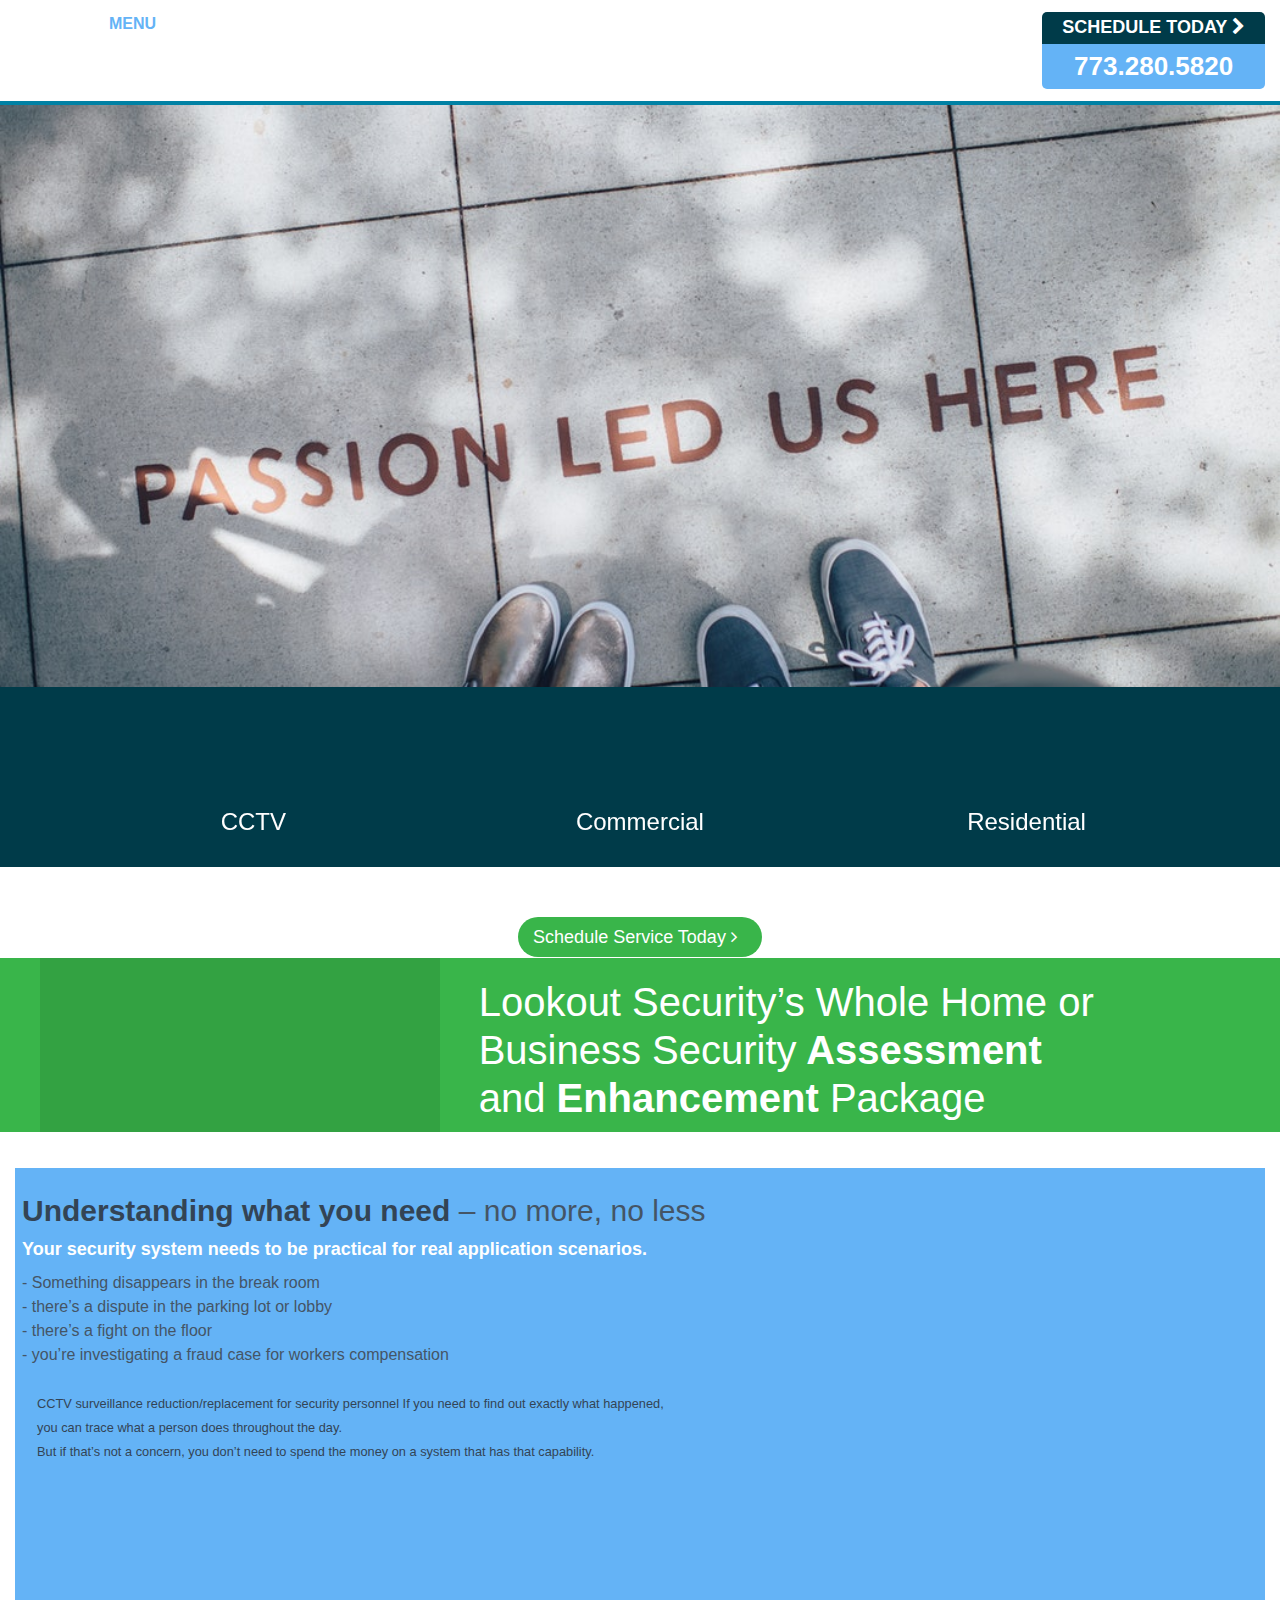
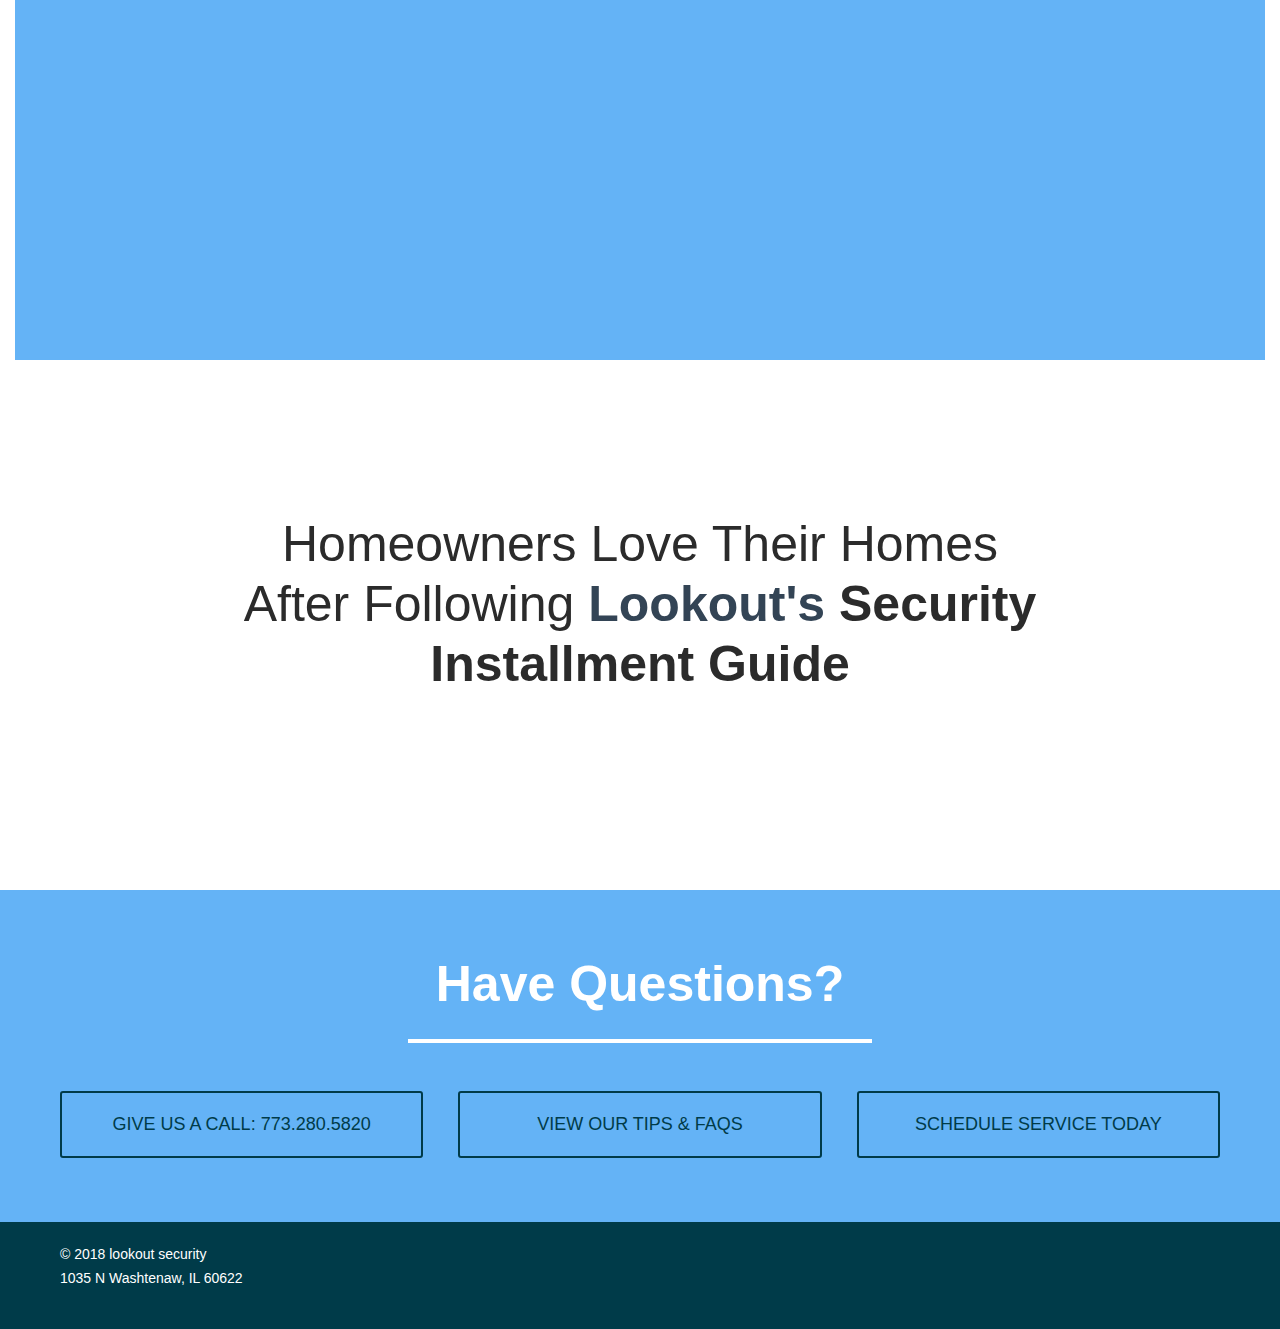
==== commit 941c7a2b: "Update 1.html" ====
--- a/1.html
+++ b/1.html
@@ -22,7 +22,7 @@
   }
 
 /* Start */
-@import url('//maxcdn.bootstrapcdn.com/font-awesome/4.7.0/css/font-awesome.min.css');@import url('//fonts.googleapis.com/css?family=Lato:300,400,700,300italic,400italic,700italic');html{font-family:sans-serif;-ms-text-size-adjust:100%;-webkit-text-size-adjust:100%;}body{margin:0;}article,aside,details,figcaption,figure,footer,header,hgroup,main,nav,section,summary{display:block;}audio,canvas,progress,video{display:inline-block;vertical-align:baseline;}audio:not([controls]){display:none;height:0;}[hidden],template{display:none;}a{background:transparent;}a:active,a:hover{outline:0;}abbr[title]{border-bottom:1px dotted;}b,strong{font-weight:bold;}dfn{font-style:italic;}h1{font-size:2em;margin:0.67em 0;}mark{background:#ff0;color:#000;}small{font-size:80%;}sub,sup{font-size:75%;line-height:0;position:relative;vertical-align:baseline;}sup{top:-0.5em;}sub{bottom:-0.25em;}img{border:0;}svg:not(:root){overflow:hidden;}figure{margin:1em 40px;}hr{-moz-box-sizing:content-box;box-sizing:content-box;height:0;}pre{overflow:auto;}code,kbd,pre,samp{font-family:monospace,monospace;font-size:1em;}button,input,optgroup,select,textarea{color:inherit;font:inherit;margin:0;}button{overflow:visible;}button,select{text-transform:none;}button,html input[type="button"],input[type="reset"],input[type="submit"]{-webkit-appearance:button;cursor:pointer;}button[disabled],html input[disabled]{cursor:default;}button::-moz-focus-inner,input::-moz-focus-inner{border:0;padding:0;}input{line-height:normal;}input[type="checkbox"],input[type="radio"]{box-sizing:border-box;padding:0;}input[type="number"]::-webkit-inner-spin-button,input[type="number"]::-webkit-outer-spin-button{height:auto;}input[type="search"]{-webkit-appearance:textfield;-moz-box-sizing:content-box;-webkit-box-sizing:content-box;box-sizing:content-box;}input[type="search"]::-webkit-search-cancel-button,input[type="search"]::-webkit-search-decoration{-webkit-appearance:none;}fieldset{border:1px solid #c0c0c0;margin:0 2px;padding:0.35em 0.625em 0.75em;}legend{border:0;padding:0;}textarea{overflow:auto;}optgroup{font-weight:bold;}table{border-collapse:collapse;border-spacing:0;}td,th{padding:0;}.sod_select,.sod_select *{-webkit-box-sizing:border-box;-moz-box-sizing:border-box;box-sizing:border-box;-webkit-touch-callout:none;-webkit-user-select:none;-moz-user-select:none;-ms-user-select:none;user-select:none;}.sod_select{display:inline-block;position:relative;line-height:1;width:200px;padding:15px 10px;border:3px solid #5e5e5e;background:#fff;color:#444;font-size:11px;font-weight:700;text-align:left;text-transform:uppercase;outline:0;outline-offset:-2px;cursor:default;}.sod_select:after,.sod_select:before{content:"\25B2";position:absolute;right:10px;top:12px;font-size:7px;}.sod_select:after{content:"\25BC";top:auto;bottom:12px;}.sod_select.focus,.sod_select.open,.sod_select:hover{border-color:#000;}.sod_select.open{color:#919191;}.sod_select.focus{box-shadow:0 0 5px rgba(0,0,0,0.2);}.sod_select.disabled{border-color:#828282;color:#b2b2b2;cursor:not-allowed;}.sod_select .sod_label{display:block;overflow:hidden;white-space:nowrap;text-overflow:ellipsis;padding-right:15px;}.sod_select .sod_list_wrapper{position:absolute;top:100%;left:0;display:none;height:auto;width:200px;margin:0 0 0 -3px;background:#fff;border:3px solid #000;border-top:none;color:#444;font-weight:300;z-index:1;}.sod_select.open .sod_list_wrapper{display:block;}.sod_select.disabled.open .sod_list_wrapper{display:none;}.sod_select.above .sod_list_wrapper{top:auto;bottom:100%;border-top:3px solid #000;border-bottom:none;}.sod_select .sod_list{display:block;overflow-y:auto;padding:0;margin:0;}.sod_select .sod_option{display:block;overflow:hidden;white-space:nowrap;text-overflow:ellipsis;position:relative;padding:10px;list-style-type:none;}.sod_select .sod_option.optgroup,.sod_select .sod_option.optgroup.disabled{background:inherit;color:#939393;font-size:10px;font-style:italic;}.sod_select .sod_option.groupchild{padding-left:20px;}.sod_select .sod_option.is-placeholder{display:none;}.sod_select .sod_option.disabled{background:inherit;color:#ccc;}.sod_select .sod_option.active{background:#f7f7f7;color:#333;}.sod_select .sod_option.selected{font-weight:700;padding-right:25px;}.sod_select .sod_option.selected:before{content:"";position:absolute;right:10px;top:50%;-webkit-transform:translateY(-50%);-ms-transform:translateY(-50%);transform:translateY(-50%);display:inline-block;color:gray;height:9px;width:10px;background:url([data-uri]);}.sod_select.no_highlight .sod_option.selected{font-weight:300;}.sod_select.no_highlight .sod_option.selected:before{display:none;}.sod_select select{display:none!important;}.sod_select.touch select{-webkit-appearance:menulist-button;position:absolute;top:0;left:0;display:block!important;height:100%;width:100%;opacity:0;z-index:1;}body{display:block;min-width:320px;margin:0;padding:0;font-size:16px;line-height:1.5em;font-family:'Lato',sans-serif;-webkit-text-size-adjust:none;-ms-text-size-adjust:none;}h1,h2,h3,h4,h5,h6{line-height:1.2em;}a,a:visited{color:inherit;}blockquote,q{quotes:none;}ol,ul{-webkit-padding-start:0px;}::selection{background-color:#fdfd9c;}#printOnlyMessage{display:none;}#wrapper{width:100%;overflow:hidden;}.width-container{zoom:1;max-width:1200px;margin:0 auto;padding-left:20px;padding-right:20px;}.width-container:after{content:'';display:table;clear:both;zoom:1;visibility:hidden;height:0;}.width-container:before{content:'';display:block;zoom:1;}.btn{display:inline-block;color:#fff;background:#39b54a;font-size:16px;line-height:1.25em;padding:.25em 15px;text-decoration:none;-webkit-border-radius:100px;-moz-border-radius:100px;border-radius:100px;-moz-background-clip:padding-box;-webkit-background-clip:padding-box;background-clip:padding-box;behavior:url(/inc/javascripts/PIE.htc);}.btn:hover{background:#57ca67;}.btn.small{font-size:16px;line-height:1.25em;}.btn.btn-health{padding:.5em 25px .5em 15px;font-size:18px;}.btn.btn-health i{text-align:right;}.btn-wrapper{display:block;text-align:center;margin:25px 0 0;}hr.logo{width:40%;margin:1em auto;position:relative;height:0;background:none;border:none;border-top:4px solid #fff;-webkit-box-shadow:none;-moz-box-shadow:none;box-shadow:none;}hr.logo:before{content:'';display:block;position:absolute;background-image:url('/sites/pvhvaccom/exceptions/stylesheets/images/hr-icon.png');background-size:cover;width:48px;height:27px;left:50%;margin-left:-24px;top:50%;margin-top:-15.5px;background-color:#64b3f6;}@media only screen and (-webkit-min-device-pixel-ratio: 1.5),only screen and (min--moz-device-pixel-ratio: 1.5),only screen and (min-device-pixel-ratio: 1.5){hr.logo:before{background-image:url('/sites/pvhvaccom/exceptions/stylesheets/images/hr-icon@2x.png');background-size:cover;}}.rating{background-image:url('/sites/pvhvaccom/exceptions/stylesheets/images/stars.png');background-size:cover;text-indent:-99999px;display:inline-block;background-position:center center;background-size:cover;background-repeat:no-repeat;width:150px;margin-bottom:10px;}@media only screen and (-webkit-min-device-pixel-ratio: 1.5),only screen and (min--moz-device-pixel-ratio: 1.5),only screen and (min-device-pixel-ratio: 1.5){.rating{background-image:url('/sites/pvhvaccom/exceptions/stylesheets/images/stars@2x.png');background-size:cover;}}.sod_select{border:none;-webkit-border-radius:5px;-moz-border-radius:5px;border-radius:5px;-moz-background-clip:padding-box;-webkit-background-clip:padding-box;background-clip:padding-box;behavior:url(/inc/javascripts/PIE.htc);display:block;width:100%;font:16px/1.5em 'Lato',sans-serif;text-transform:none;margin:0.75em auto 0;padding:10px;-webkit-box-shadow:0 3px 0 rgba(0,0,0,0.25);-moz-box-shadow:0 3px 0 rgba(0,0,0,0.25);box-shadow:0 3px 0 rgba(0,0,0,0.25);}.sod_select:before{top:7px;}.sod_select:after{bottom:7px;}.sod_select.open{-webkit-border-radius:5px 5px 0 0;-moz-border-radius:5px 5px 0 0;border-radius:5px 5px 0 0;-moz-background-clip:padding-box;-webkit-background-clip:padding-box;background-clip:padding-box;behavior:url(/inc/javascripts/PIE.htc);}.sod_select.open.above{-webkit-border-radius:0 0 5px 5px;-moz-border-radius:0 0 5px 5px;border-radius:0 0 5px 5px;-moz-background-clip:padding-box;-webkit-background-clip:padding-box;background-clip:padding-box;behavior:url(/inc/javascripts/PIE.htc);}.sod_select .sod_list_wrapper{border:none;margin:0;width:100%;-webkit-box-shadow:0 3px 0 rgba(0,0,0,0.25);-moz-box-shadow:0 3px 0 rgba(0,0,0,0.25);box-shadow:0 3px 0 rgba(0,0,0,0.25);}.sod_select .sod_option.active{background-color:#eaeaea;color:#333;}.img-overlay{position:relative;}.img-overlay span{position:absolute;top:45%;left:10%;width:90%;padding:1em 1em 1em 1.5em;-webkit-border-radius:5px;-moz-border-radius:5px;border-radius:5px;-moz-background-clip:padding-box;-webkit-background-clip:padding-box;background-clip:padding-box;behavior:url(/inc/javascripts/PIE.htc);color:#fff;background-color:rgba(0,0,0,0.5);-ms-box-sizing:border-box;-moz-box-sizing:border-box;-webkit-box-sizing:border-box;box-sizing:border-box;font:16px/1.5em 'Lato',sans-serif;}.img-overlay span:before{content:'';display:block;position:absolute;right:100%;margin-right:-10px;top:0;margin-top:-14px;width:50.5px;height:61px;background-image:url('/sites/pvhvaccom/exceptions/stylesheets/images/honeycomb-pagetitle.png');background-size:cover;}@media only screen and (-webkit-min-device-pixel-ratio: 1.5),only screen and (min--moz-device-pixel-ratio: 1.5),only screen and (min-device-pixel-ratio: 1.5){.img-overlay span:before{background-image:url('/sites/pvhvaccom/exceptions/stylesheets/images/honeycomb-pagetitle@2x.png');background-size:cover;}}.img-overlay span:after{content:'\f129';display:block;position:absolute;left:-19px;top:-4px;font:28px/1.5em 'FontAwesome';}.banner{background-color:#39b54a;text-align:center;padding:2em 0px;}.banner h1{font:300 40px/1.2em 'Lato',sans-serif;color:#fff;margin:0;}#header{z-index:200;position:relative;zoom:1;border-bottom:4px solid #0081a4;padding:0.75em 0px;background-color:#fff;}#header:after{content:'';display:table;clear:both;zoom:1;visibility:hidden;height:0;}#header:before{content:'';display:block;zoom:1;}.logo-wrapper{position:relative;float:left;vertical-align:middle;display:inline-block;}.logo{margin:0;padding:0;}.logo a{display:block;margin:0;padding:0;text-indent:-9999px;overflow:hidden;width:154px;height:67px;background-image:url('/sites/pvhvaccom/exceptions/stylesheets/images/logo.png');background-size:cover;}@media only screen and (-webkit-min-device-pixel-ratio: 1.5),only screen and (min--moz-device-pixel-ratio: 1.5),only screen and (min-device-pixel-ratio: 1.5){.logo a{background-image:url('##');background-size:cover;}}.header-link-col{position:relative;float:right;width:auto;text-align:center;text-decoration:none!important;}.header-link-col .cta{text-transform:uppercase;color:#fff;font:700 18px/1.2em 'Lato',sans-serif;background-color:#003b49;display:block;-webkit-border-radius:5px 5px 0 0;-moz-border-radius:5px 5px 0 0;border-radius:5px 5px 0 0;-moz-background-clip:padding-box;-webkit-background-clip:padding-box;background-clip:padding-box;behavior:url(/inc/javascripts/PIE.htc);padding:5px 20px;text-decoration:none!important;}.header-link-col .cta a{text-decoration:none;}.header-link-col .tel{background-color:#64b3f6;cursor:default;font:700 26px/1.5em 'Lato',sans-serif;display:block;text-decoration:none;-webkit-border-radius:0 0 5px 5px;-moz-border-radius:0 0 5px 5px;border-radius:0 0 5px 5px;-moz-background-clip:padding-box;-webkit-background-clip:padding-box;background-clip:padding-box;behavior:url(/inc/javascripts/PIE.htc);padding:3px 30px;color:#fff;}.header-link-col .cta:hover{text-decoration:none;background-color:#0095be;}.navigation{margin:0 0 0 2em;padding:0;display:inline-block;vertical-align:middle;}#menu-wrapper{display:block;float:none;width:100%;}#nav{margin:0;padding:0;list-style:none;text-align:center;zoom:1;}#nav:after{content:'';display:table;clear:both;zoom:1;visibility:hidden;height:0;}#nav:before{content:'';display:block;zoom:1;}#nav>li{position:relative;margin:0 0 0 -4px;padding:0px 0px 0px 30px;display:inline-block;}#nav>li:before{content:'';display:block;position:absolute;width:10px;height:10px;top:50%;margin-top:-5px;left:10px;-webkit-border-radius:50%;-moz-border-radius:50%;border-radius:50%;-moz-background-clip:padding-box;-webkit-background-clip:padding-box;background-clip:padding-box;behavior:url(/inc/javascripts/PIE.htc);background-color:#dcddde;}#nav>li:first-child{margin-left:0;}#nav>li:first-child:before{display:none;}#nav>li .nav-inner{position:relative;}#nav>li a{display:block;width:auto;margin:0;padding:25px 10px 18px;border-bottom:6px solid transparent;text-decoration:none;font:700 16px/1.5em 'Lato',sans-serif;text-transform:uppercase;color:#64b3f6;}#nav>li:hover .nav-inner>a{background:none;border-bottom:6px solid #64b3f6;}#nav>li:hover .nav-inner>ul,#nav>li:hover .nav-inner .submenu-wrapper>ul{display:block;}#nav>li ul{display:none;position:absolute;top:100%;left:0;width:300px;margin:0;padding:0;background:#003b49;border:none;-webkit-box-shadow:0 1px 3px rgba(0,0,0,0.25);-moz-box-shadow:0 1px 3px rgba(0,0,0,0.25);box-shadow:0 1px 3px rgba(0,0,0,0.25);}#nav>li ul li{position:relative;display:block;width:auto;margin:0;padding:0px;text-align:left;border-top:1px solid #666;}#nav>li ul li:first-child{border-top:none;}#nav>li ul li.parent:after{content:"";display:block;position:absolute;top:50%;margin-top:-5px;right:5px;border:5px solid transparent;border-left-color:#64b3f6;}#nav>li ul li:hover>a{background:#64b3f6;}#nav>li ul li:hover>ul{display:block;}#nav>li ul li a{padding:10px;font-size:16px;font-weight:normal;border-bottom:none;color:#fff;}#nav>li ul li>ul{display:none;position:absolute;left:100%;top:0;background:#64b3f6;-webkit-box-shadow:5px 3px 10px rgba(0,0,0,0.1);-moz-box-shadow:5px 3px 10px rgba(0,0,0,0.1);box-shadow:5px 3px 10px rgba(0,0,0,0.1);}#nav>li ul li>ul li{position:relative;border-top:1px solid #1a98af;}#nav>li ul li>ul li.parent-menu a:after{content:"";display:block;position:absolute;content:"\f105";font-family:'FontAwesome';color:#003b49;font-size:18px;line-height:1em;top:50%;right:10px;}#nav>li ul li>ul li:hover>a{background:#1a98af;}.bx-slider{position:relative;}.flash-gallery-wrapper{z-index:1;position:relative;line-height:0px;border-bottom:4px solid #64b3f6;}.flash-gallery-wrapper .title-wrapper{position:absolute;width:100%;left:0;bottom:0;z-index:200;}.flash-gallery{margin:0;padding:0;list-style:none;}.flash-gallery .slide{position:absolute;top:0;left:0;}.flash-gallery .slide:first-child{position:relative;z-index:100;}.flash-gallery .slide img{width:100%;}.flash-gallery .title{position:absolute;width:33%;top:25%;bottom:25%;right:0;margin:0;padding:10px;background:none;font-size:16px;line-height:1.5em;}.prefooter{text-align:center;background-color:#64b3f6;padding:4em 0px;}.prefooter .section-title{font:700 50px/1.2em 'Lato',sans-serif;color:#fff;margin:0 auto 0.5em;}.prefooter hr{margin-bottom:3em;}.prefooter .btn{background-color:transparent;-ms-box-sizing:border-box;-moz-box-sizing:border-box;-webkit-box-sizing:border-box;box-sizing:border-box;width:31.3%;margin:0 3% 0 -4px;border:2px solid #003b49;display:inline-block;-webkit-border-radius:3px;-moz-border-radius:3px;border-radius:3px;-moz-background-clip:padding-box;-webkit-background-clip:padding-box;background-clip:padding-box;behavior:url(/inc/javascripts/PIE.htc);padding:1em 10px;color:#003b49;text-decoration:none;font:18px/1.5em 'Lato',sans-serif;text-transform:uppercase;-webkit-transition:all 300ms;-moz-transition:all 300ms;-o-transition:all 300ms;transition:all 300ms;}.prefooter .btn:hover{background-color:#003b49;color:white;}.prefooter .btn:first-of-type{margin-left:0;}.prefooter .btn:last-of-type{margin-right:0;}.prefooter .btn.call{border-color:#003b49;color:#003b49;}.prefooter .btn.call:hover{color:white;background-color:#003b49;}.prefooter .btn.schedule{border-color:#003b49;color:#003b49;}.prefooter .btn.schedule:hover{color:white;background-color:#003b49;}#footer{margin:0;padding:20px 0;background-color:#003b49;}#footer .width-container{zoom:1;}#footer .width-container:after{content:'';display:table;clear:both;zoom:1;visibility:hidden;height:0;}#footer .width-container:before{content:'';display:block;zoom:1;}#footer .copyright-wrapper{text-align:left;float:left;width:33.33%;font-size:14px;}#footer .copyright-wrapper p{margin:0;color:#fff;}#footer .social-wrapper{float:left;width:33.33%;}#footer .dynamix-logo-wrapper{float:right;width:auto;}#footer .dynamix-logo-wrapper .dynamix-logo{margin:0;padding:0;font-size:0em;line-height:0em;text-align:right;}#footer .dynamix-logo-wrapper .dynamix-logo a{display:inline-block;width:97px;height:24px;overflow:hidden;text-indent:-9999px;background-image:url('/sites/pvhvaccom/exceptions/stylesheets/images/dynamix-logo-white.png');background-size:cover;-webkit-transition:all 300ms;-moz-transition:all 300ms;-o-transition:all 300ms;transition:all 300ms;}@media only screen and (-webkit-min-device-pixel-ratio: 1.5),only screen and (min--moz-device-pixel-ratio: 1.5),only screen and (min-device-pixel-ratio: 1.5){#footer .dynamix-logo-wrapper .dynamix-logo a{background-image:url('/sites/pvhvaccom/exceptions/stylesheets/images/dynamix-logo-white@2x.png');background-size:cover;}}[class*="col-3-"]{display:inline-block;margin:0 0 0 -4px;-ms-box-sizing:border-box;-moz-box-sizing:border-box;-webkit-box-sizing:border-box;box-sizing:border-box;vertical-align:top;text-align:center;}[class*="col-3-"][class*="-1"]{width:33.3333%;}[class*="col-3-"][class*="-2"]{width:66.6667%;}[class*="col-3-"]:first-of-type{margin-left:0;}[class*="col-3-"]:last-of-type{margin-right:0;}.services-section{position:relative;padding:1px 0;margin:0;overflow:hidden;}.services-section .slide-bg{z-index:1;position:absolute;top:0;left:0;width:100%;height:100%;background-image:url('bgsecurity1.jpg');background-size:cover;background-position:center;opacity:1.0;-webkit-transition:all 1200ms;-moz-transition:all 1200ms;-o-transition:all 1200ms;transition:all 1200ms;}.services-section .slide-bg.active{opacity:.15;}.services-section .width-container{position:relative;height:580px;}.services-section .house-slider-wrapper{z-index:2;position:absolute;left:0;top:0;width:100%;height:100%;}.services-section .house-slider-wrapper .intro-slide{position:absolute;width:100%;height:100%;top:0;left:0;text-align:center;margin:0;padding:0;list-style:none;opacity:0.0;-webkit-transform:translate3d(0,60px,0);-moz-transform:translate3d(0,60px,0);-o-transform:translate3d(0,60px,0);-ms-transform:translate3d(0,60px,0);transform:translate3d(0,60px,0);-webkit-transition:all 1200ms cubic-bezier(0.190,1.000,0.220,1.000);-moz-transition:all 1200ms cubic-bezier(0.190,1.000,0.220,1.000);-o-transition:all 1200ms cubic-bezier(0.190,1.000,0.220,1.000);transition:all 1200ms cubic-bezier(0.190,1.000,0.220,1.000);}.services-section .house-slider-wrapper .intro-slide.active{opacity:1.0;-webkit-transform:translate3d(0,0,0);-moz-transform:translate3d(0,0,0);-o-transform:translate3d(0,0,0);-ms-transform:translate3d(0,0,0);transform:translate3d(0,0,0);}.services-section .house-slider-wrapper .intro-slide li{position:absolute;top:0;left:0;width:100%;height:80%;margin:0;padding:0;}.services-section .house-slider-wrapper .intro-slide li:before{position:relative;display:inline-block;content:"";height:100%;width:0px;margin-left:-4px;vertical-align:middle;}.services-section .house-slider-wrapper .intro-slide li .vcenter{display:inline-block;width:100%;margin-left:-4px;vertical-align:middle;}.services-section .house-slider-wrapper .intro-slide h3{font-size:70px;line-height:1.25em;font-weight:300;color:#003b49;margin:0 auto .25em;}.services-section .house-slider-wrapper .intro-slide p{font-size:30px;line-height:1.5em;font-weight:normal;color:#39b54a;width:50%;margin:0 auto;}.services-section .house-slider-wrapper .info-slider{position:absolute;width:100%;height:80%;top:0;left:0;margin:0;padding:0;list-style:none;}.services-section .house-slider-wrapper .info-slider li{z-index:1;position:absolute;top:0;left:0;width:auto;height:100%;padding-right:720px;text-align:center;opacity:0.0;-webkit-transition:all 300ms;-moz-transition:all 300ms;-o-transition:all 300ms;transition:all 300ms;}.services-section .house-slider-wrapper .info-slider li:before{position:relative;display:inline-block;content:"";height:100%;width:0px;margin-left:-4px;vertical-align:middle;}.services-section .house-slider-wrapper .info-slider li.active{z-index:2;opacity:1.0;}.services-section .house-slider-wrapper .info-slider li .vcenter{display:inline-block;width:100%;padding-left:40px;margin-left:-4px;vertical-align:middle;text-align:left;-ms-box-sizing:border-box;-moz-box-sizing:border-box;-webkit-box-sizing:border-box;box-sizing:border-box;}.services-section .house-slider-wrapper .info-slider li h3{color:#39b54a;font-size:28px;line-height:1.25em;}.services-section .house-slider-wrapper .info-slider li h3 strong{display:block;font-size:48px;line-height:1.25em;color:#003b49;}.services-section .house-slider-wrapper .info-slider li p{font-size:18px;line-height:1.5em;color:#666;}.services-section .house-slider-wrapper .info-slider li a{position:relative;display:inline-block;color:#fff;background:#39b54a;font-size:16px;line-height:1.25em;padding:.25em 15px;text-decoration:none;-webkit-border-radius:100px;-moz-border-radius:100px;border-radius:100px;-moz-background-clip:padding-box;-webkit-background-clip:padding-box;background-clip:padding-box;behavior:url(/inc/javascripts/PIE.htc);padding:10px 15px;background:#0081a4;}.services-section .house-slider-wrapper .info-slider li a:hover{background:#57ca67;}.services-section .house-slider-wrapper .info-slider li a.small{font-size:16px;line-height:1.25em;}.services-section .house-slider-wrapper .info-slider li a.btn-health{padding:.5em 25px .5em 15px;font-size:18px;}.services-section .house-slider-wrapper .info-slider li a.btn-health i{text-align:right;}.services-section .house-slider-wrapper .info-slider li a:after{display:inline-block;position:relative;content:"\f105";font-family:'FontAwesome';font-size:16px;line-height:1.25em;color:#fff;margin-left:.75em;}.services-section .house-slider-wrapper .house-slider{margin:0;padding:0;list-style:none;}.services-section .house-slider-wrapper .house-slider li{position:absolute;margin:0;padding:0 135px 0 0;width:auto;min-height:55px;overflow:hidden;opacity:0.0;-webkit-transform-origin:100% 36px;-moz-transform-origin:100% 36px;-ms-transform-origin:100% 36px;-o-transform-origin:100% 36px;transform-origin:100% 36px;-webkit-transform-origin:100% 36px;-moz-transform-origin:100% 36px;-ms-transform-origin:100% 36px;-o-transform-origin:100% 36px;transform-origin:100% 36px;-webkit-transform:scale(0);-moz-transform:scale(0);-o-transform:scale(0);-ms-transform:scale(0);transform:scale(0);-webkit-transition:all 600ms cubic-bezier(0.510,1.590,0.545,0.875);-moz-transition:all 600ms cubic-bezier(0.510,1.590,0.545,0.875);-o-transition:all 600ms cubic-bezier(0.510,1.590,0.545,0.875);transition:all 600ms cubic-bezier(0.510,1.590,0.545,0.875);}.services-section .house-slider-wrapper .house-slider li.show{opacity:1.0;-webkit-transform:scale(1);-moz-transform:scale(1);-o-transform:scale(1);-ms-transform:scale(1);transform:scale(1);}.services-section .house-slider-wrapper .house-slider li.active{opacity:1.0;}.services-section .house-slider-wrapper .house-slider li.active>div{z-index:3;display:block;}.services-section .house-slider-wrapper .house-slider li .point{z-index:4;content:"";display:block;position:absolute;top:36px;margin-top:-9px;right:0;width:18px;height:18px;background:#003b49;border:2px solid #003b49;-webkit-border-radius:50%;-moz-border-radius:50%;border-radius:50%;-moz-background-clip:padding-box;-webkit-background-clip:padding-box;background-clip:padding-box;behavior:url(/inc/javascripts/PIE.htc);-ms-box-sizing:border-box;-moz-box-sizing:border-box;-webkit-box-sizing:border-box;box-sizing:border-box;-webkit-animation:pulse 800ms alternate infinite;-moz-animation:pulse 800ms alternate infinite;-ms-animation:pulse 800ms alternate infinite;-o-animation:pulse 800ms alternate infinite;animation:pulse 800ms alternate infinite;cursor:pointer;}.services-section .house-slider-wrapper .house-slider li .point:hover{-webkit-box-shadow:inset 0 0 0 100px #003b49;-moz-box-shadow:inset 0 0 0 100px #003b49;box-shadow:inset 0 0 0 100px #003b49;}.services-section .house-slider-wrapper .house-slider li>div{position:relative;display:none;text-decoration:none;width:300px;padding:15px;border-right:2px solid #003b49;background:rgba(255,255,255,0.95);-webkit-border-radius:5px 0 0 5px;-moz-border-radius:5px 0 0 5px;border-radius:5px 0 0 5px;-moz-background-clip:padding-box;-webkit-background-clip:padding-box;background-clip:padding-box;behavior:url(/inc/javascripts/PIE.htc);}.services-section .house-slider-wrapper .house-slider li>div:before{content:"";display:block;position:absolute;top:36px;margin-top:-1px;left:100%;height:2px;width:135px;background:#003b49;}.services-section .house-slider-wrapper .house-slider li h3{font-size:38px;line-height:1em;color:#003b49;margin:0 auto .25em;}.services-section .house-slider-wrapper .house-slider li p{font-size:20px;line-height:1.25em;color:#0081a4;font-weight:normal;margin:.5em auto .75em;}.services-section .house-slider-wrapper .house-slider li p:last-child{margin:0;}.services-section .house-slider-wrapper .house-slider li p a{display:inline-block;display:inline-block;color:#fff;background:#39b54a;font-size:16px;line-height:1.25em;padding:.25em 15px;text-decoration:none;-webkit-border-radius:100px;-moz-border-radius:100px;border-radius:100px;-moz-background-clip:padding-box;-webkit-background-clip:padding-box;background-clip:padding-box;behavior:url(/inc/javascripts/PIE.htc);-webkit-transition:all 300ms;-moz-transition:all 300ms;-o-transition:all 300ms;transition:all 300ms;}.services-section .house-slider-wrapper .house-slider li p a:hover{background:#57ca67;}.services-section .house-slider-wrapper .house-slider li p a.small{font-size:16px;line-height:1.25em;}.services-section .house-slider-wrapper .house-slider li p a.btn-health{padding:.5em 25px .5em 15px;font-size:18px;}.services-section .house-slider-wrapper .house-slider li p a.btn-health i{text-align:right;}.services-section .house-slider-wrapper .house-slider li.slide-1{top:85px;right:560px;}.services-section .house-slider-wrapper .house-slider li.slide-2{top:199px;right:630px;}.services-section .house-slider-wrapper .house-slider li.slide-3{bottom:60px;right:520px;}.services-section .house-slider-wrapper .house-slider li.slide-3>div:before{top:auto;bottom:36px;margin-top:9px;}.services-section .house-slider-wrapper .house-slider li.slide-3 .point{top:auto;bottom:29px;}.services-section .house-slider-wrapper .house-slider li.slide-4{top:242px;right:540px;}.services-section .house-slider-wrapper .house-slider li.slide-5{top:55px;right:591px;}.services-section .house-slider-wrapper .house-slider li.slide-6{top:152px;right:442px;}.services-section .house-slider-wrapper .house-slider li.slide-7{top:67px;right:591px;}.services-section .house-slider-wrapper .house-slider li.slide-8{top:275px;right:125px;}.services-section .house-slider-wrapper .house-slider li.slide-9{top:261px;right:239px;}.services-section .house-slider-wrapper .house-slider li.slide-10{top:203px;right:380px;}@-webkit-keyframes pulse{0%{background:#003b49;}100%{background:#64b3f6;}}@-moz-keyframes pulse{0%{background:#003b49;}100%{background:#64b3f6;}}@-ms-keyframes pulse{0%{background:#003b49;}100%{background:#64b3f6;}}@-o-keyframes pulse{0%{background:#003b49;}100%{background:#64b3f6;}}@keyframes pulse{0%{background:#003b49;}100%{background:#64b3f6;}}.house-wrapper{z-index:3;position:absolute;top:40px;right:0;width:696px;height:449px;opacity:0.0;-webkit-transform:translate3d(0,60px,0);-moz-transform:translate3d(0,60px,0);-o-transform:translate3d(0,60px,0);-ms-transform:translate3d(0,60px,0);transform:translate3d(0,60px,0);-webkit-transition:all 1200ms cubic-bezier(0.190,1.000,0.220,1.000);-moz-transition:all 1200ms cubic-bezier(0.190,1.000,0.220,1.000);-o-transition:all 1200ms cubic-bezier(0.190,1.000,0.220,1.000);transition:all 1200ms cubic-bezier(0.190,1.000,0.220,1.000);}.house-wrapper.active{opacity:1.0;-webkit-transform:translate3d(0,0,0);-moz-transform:translate3d(0,0,0);-o-transform:translate3d(0,0,0);-ms-transform:translate3d(0,0,0);transform:translate3d(0,0,0);}.house-wrapper.hidden{opacity:0.0;-webkit-transform:translate3d(0,60px,0);-moz-transform:translate3d(0,60px,0);-o-transform:translate3d(0,60px,0);-ms-transform:translate3d(0,60px,0);transform:translate3d(0,60px,0);}.house-wrapper>span{position:absolute;display:block;-webkit-transform:translate3d(0,-40px,0);-moz-transform:translate3d(0,-40px,0);-o-transform:translate3d(0,-40px,0);-ms-transform:translate3d(0,-40px,0);transform:translate3d(0,-40px,0);opacity:0.0;-webkit-transition:all 800ms cubic-bezier(0.190,1.000,0.220,1.000);-moz-transition:all 800ms cubic-bezier(0.190,1.000,0.220,1.000);-o-transition:all 800ms cubic-bezier(0.190,1.000,0.220,1.000);transition:all 800ms cubic-bezier(0.190,1.000,0.220,1.000);}.house-wrapper>span.active{-webkit-transform:translate3d(0,0,0);-moz-transform:translate3d(0,0,0);-o-transform:translate3d(0,0,0);-ms-transform:translate3d(0,0,0);transform:translate3d(0,0,0);opacity:1.0;}.house-wrapper .crawlspace{top:152px;left:0;width:696px;height:361px;background-image:url('/sites/pvhvaccom/exceptions/stylesheets/images/house-crawlspace.png');background-size:cover;-webkit-transform:translate3d(0,40px,0);-moz-transform:translate3d(0,40px,0);-o-transform:translate3d(0,40px,0);-ms-transform:translate3d(0,40px,0);transform:translate3d(0,40px,0);}@media only screen and (-webkit-min-device-pixel-ratio: 1.5),only screen and (min--moz-device-pixel-ratio: 1.5),only screen and (min-device-pixel-ratio: 1.5){.house-wrapper .crawlspace{background-image:url('/sites/pvhvaccom/exceptions/stylesheets/images/house-crawlspace@2x.png');background-size:cover;}}.house-wrapper .house{top:0;left:0;width:100%;height:100%;background-image:url('/sites/pvhvaccom/exceptions/stylesheets/images/house.png');background-size:cover;-webkit-transform:translate3d(0,0,0);-moz-transform:translate3d(0,0,0);-o-transform:translate3d(0,0,0);-ms-transform:translate3d(0,0,0);transform:translate3d(0,0,0);opacity:1.0;}@media only screen and (-webkit-min-device-pixel-ratio: 1.5),only screen and (min--moz-device-pixel-ratio: 1.5),only screen and (min-device-pixel-ratio: 1.5){.house-wrapper .house{background-image:url('/sites/pvhvaccom/exceptions/stylesheets/images/house@2x.png');background-size:cover;}}.house-wrapper .insulation{top:147px;left:0;width:702px;height:212px;background-image:url('/sites/pvhvaccom/exceptions/stylesheets/images/house-insulation.png');background-size:cover;-webkit-transition-delay:200ms;transition-delay:200ms;}@media only screen and (-webkit-min-device-pixel-ratio: 1.5),only screen and (min--moz-device-pixel-ratio: 1.5),only screen and (min-device-pixel-ratio: 1.5){.house-wrapper .insulation{background-image:url('/sites/pvhvaccom/exceptions/stylesheets/images/house-insulation@2x.png');background-size:cover;}}.house-wrapper .ac-unit{top:246px;left:50px;width:97px;height:109px;background-image:url('/sites/pvhvaccom/exceptions/stylesheets/images/ac-unit.png');background-size:cover;}@media only screen and (-webkit-min-device-pixel-ratio: 1.5),only screen and (min--moz-device-pixel-ratio: 1.5),only screen and (min-device-pixel-ratio: 1.5){.house-wrapper .ac-unit{background-image:url('/sites/pvhvaccom/exceptions/stylesheets/images/ac-unit@2x.png');background-size:cover;}}.house-wrapper .front-wall{top:200px;left:510px;width:139px;height:174px;background-image:url('/sites/pvhvaccom/exceptions/stylesheets/images/house-front-wall.png');background-size:cover;}@media only screen and (-webkit-min-device-pixel-ratio: 1.5),only screen and (min--moz-device-pixel-ratio: 1.5),only screen and (min-device-pixel-ratio: 1.5){.house-wrapper .front-wall{background-image:url('/sites/pvhvaccom/exceptions/stylesheets/images/house-front-wall@2x.png');background-size:cover;}}.house-wrapper .attic-floor{top:-5px;left:0;width:467px;height:271px;background-image:url('/sites/pvhvaccom/exceptions/stylesheets/images/house-attic-floor.png');background-size:cover;-webkit-transition-delay:400ms;transition-delay:400ms;}@media only screen and (-webkit-min-device-pixel-ratio: 1.5),only screen and (min--moz-device-pixel-ratio: 1.5),only screen and (min-device-pixel-ratio: 1.5){.house-wrapper .attic-floor{background-image:url('/sites/pvhvaccom/exceptions/stylesheets/images/house-attic-floor@2x.png');background-size:cover;}}.house-wrapper .roof-cut{top:-20px;left:-20px;width:403px;height:240px;background-image:url('/sites/pvhvaccom/exceptions/stylesheets/images/house-roof-cut.png');background-size:cover;-webkit-transition-delay:600ms;transition-delay:600ms;}@media only screen and (-webkit-min-device-pixel-ratio: 1.5),only screen and (min--moz-device-pixel-ratio: 1.5),only screen and (min-device-pixel-ratio: 1.5){.house-wrapper .roof-cut{background-image:url('/sites/pvhvaccom/exceptions/stylesheets/images/house-roof-cut@2x.png');background-size:cover;}}.house-wrapper .roof{top:-20px;left:-20px;width:273px;height:234px;background-image:url('/sites/pvhvaccom/exceptions/stylesheets/images/house-roof.png');background-size:cover;-webkit-transition-delay:600ms;transition-delay:600ms;}@media only screen and (-webkit-min-device-pixel-ratio: 1.5),only screen and (min--moz-device-pixel-ratio: 1.5),only screen and (min-device-pixel-ratio: 1.5){.house-wrapper .roof{background-image:url('/sites/pvhvaccom/exceptions/stylesheets/images/house-roof@2x.png');background-size:cover;}}.service-links{z-index:10;position:relative;background:#003b49;margin:0;padding:30px 0;zoom:1;}.service-links:after{content:'';display:table;clear:both;zoom:1;visibility:hidden;height:0;}.service-links:before{content:'';display:block;zoom:1;}.service-links .services-list{margin:0;padding:0;list-style:none;}.service-links .services-list li{width:33.33%;float:left;text-align:center;}.service-links .services-list li.performance a:after{background-image:url('/sites/pvhvaccom/exceptions/stylesheets/images/icon-home-performance.png');background-size:84px 84px;background-repeat:no-repeat;background-position:center center;}@media only screen and (-webkit-min-device-pixel-ratio: 1.5),only screen and (min--moz-device-pixel-ratio: 1.5),only screen and (min-device-pixel-ratio: 1.5){.service-links .services-list li.performance a:after{background-image:url('/sites/pvhvaccom/exceptions/stylesheets/images/icon-home-performance@2x.png');background-size:84px 84px;}}.service-links .services-list li.air a:before{background-image:url('/sites/pvhvaccom/exceptions/stylesheets/images/honeycomb-home-blue.png');background-size:cover;}@media only screen and (-webkit-min-device-pixel-ratio: 1.5),only screen and (min--moz-device-pixel-ratio: 1.5),only screen and (min-device-pixel-ratio: 1.5){.service-links .services-list li.air a:before{background-image:url('/sites/pvhvaccom/exceptions/stylesheets/images/honeycomb-home-blue@2x.png');background-size:cover;}}.service-links .services-list li.air a:after{background-image:url('/sites/pvhvaccom/exceptions/stylesheets/images/icon-air.png');background-size:94px 46px;background-repeat:no-repeat;background-position:center center;}@media only screen and (-webkit-min-device-pixel-ratio: 1.5),only screen and (min--moz-device-pixel-ratio: 1.5),only screen and (min-device-pixel-ratio: 1.5){.service-links .services-list li.air a:after{background-image:url('/sites/pvhvaccom/exceptions/stylesheets/images/icon-air@2x.png');background-size:94px 46px;}}.service-links .services-list li.smart a:after{background-image:url('/sites/pvhvaccom/exceptions/stylesheets/images/icon-smart-home.png');background-size:81px 91px;background-repeat:no-repeat;background-position:center center;}@media only screen and (-webkit-min-device-pixel-ratio: 1.5),only screen and (min--moz-device-pixel-ratio: 1.5),only screen and (min-device-pixel-ratio: 1.5){.service-links .services-list li.smart a:after{background-image:url('/sites/pvhvaccom/exceptions/stylesheets/images/icon-smart-home@2x.png');background-size:81px 91px;}}.service-links .services-list li a{position:relative;display:block;padding-top:180px;margin-top:-90px;color:#fff;font-size:24px;line-height:1.25em;text-decoration:none;-webkit-transform:translate3d(0,0,0);-moz-transform:translate3d(0,0,0);-o-transform:translate3d(0,0,0);-ms-transform:translate3d(0,0,0);transform:translate3d(0,0,0);-webkit-transition:all 600ms cubic-bezier(0.190,1.000,0.220,1.000);-moz-transition:all 600ms cubic-bezier(0.190,1.000,0.220,1.000);-o-transition:all 600ms cubic-bezier(0.190,1.000,0.220,1.000);transition:all 600ms cubic-bezier(0.190,1.000,0.220,1.000);}.service-links .services-list li a:hover{-webkit-transform:translate3d(0,-30px,0);-moz-transform:translate3d(0,-30px,0);-o-transform:translate3d(0,-30px,0);-ms-transform:translate3d(0,-30px,0);transform:translate3d(0,-30px,0);}.service-links .services-list li a:before,.service-links .services-list li a:after{content:"";display:block;position:absolute;top:0;left:50%;margin-left:-74px;width:148px;height:180px;background-image:url('/sites/pvhvaccom/exceptions/stylesheets/images/honeycomb-home-green.png');background-size:cover;}@media only screen and (-webkit-min-device-pixel-ratio: 1.5),only screen and (min--moz-device-pixel-ratio: 1.5),only screen and (min-device-pixel-ratio: 1.5){.service-links .services-list li a:before,.service-links .services-list li a:after{background-image:url('/sites/pvhvaccom/exceptions/stylesheets/images/honeycomb-home-green@2x.png');background-size:cover;}}.service-links .services-list li a:after{height:170px;}.wheel{position:relative;padding:4em 0px 5em;text-align:left;}.wheel .width-container{zoom:1;}.wheel .width-container:after{content:'';display:table;clear:both;zoom:1;visibility:hidden;height:0;}.wheel .width-container:before{content:'';display:block;zoom:1;}.wheel .illustration-wrapper{float:right;}.wheel .illustration-wrapper .wheel-wrapper{position:relative;display:block;}.wheel .illustration-wrapper .wheel-wrapper .wheel-logo-holder{top:50%;left:50%;margin-left:-113px;margin-top:-113px;position:absolute;width:226px;height:226px;-webkit-border-radius:50%;-moz-border-radius:50%;border-radius:50%;-moz-background-clip:padding-box;-webkit-background-clip:padding-box;background-clip:padding-box;behavior:url(/inc/javascripts/PIE.htc);background:#fff;-webkit-box-shadow:0 5px 10px rgba(0,0,0,0.25);-moz-box-shadow:0 5px 10px rgba(0,0,0,0.25);box-shadow:0 5px 10px rgba(0,0,0,0.25);text-align:center;}.wheel .illustration-wrapper .wheel-wrapper .wheel-logo-holder img{margin-top:40px;width:134px;height:77px;}.wheel .illustration-wrapper .wheel-wrapper .wheel-logo-holder .title-holder{padding:10px 10px;margin:10px 30px;font-size:14px;line-height:1.25em;font-weight:bold;text-align:center;background:#e9eaea;-webkit-border-radius:100px;-moz-border-radius:100px;border-radius:100px;-moz-background-clip:padding-box;-webkit-background-clip:padding-box;background-clip:padding-box;behavior:url(/inc/javascripts/PIE.htc);-webkit-box-shadow:inset 0 2px 6px 0 rgba(0,0,0,0.25);-moz-box-shadow:inset 0 2px 6px 0 rgba(0,0,0,0.25);box-shadow:inset 0 2px 6px 0 rgba(0,0,0,0.25);}.wheel .illustration-wrapper .wheel-wrapper .wheel-logo-holder .title-holder a{text-decoration:none;}.wheel .illustration-wrapper .wheel-wrapper .wheel-icons{position:absolute;margin:0;padding:0;list-style:none;width:100%;height:100%;top:0;left:0;}.wheel .illustration-wrapper .wheel-wrapper .wheel-icons li{position:absolute;margin:0;padding:0;width:100px;height:100px;top:0;left:0;background-repeat:no-repeat;background-position:center center;text-indent:-9999px;overflow:hidden;opacity:0.0;-webkit-transform:scale(0);-moz-transform:scale(0);-o-transform:scale(0);-ms-transform:scale(0);transform:scale(0);-webkit-transition:all 300ms cubic-bezier(0.510,1.590,0.545,0.875);-moz-transition:all 300ms cubic-bezier(0.510,1.590,0.545,0.875);-o-transition:all 300ms cubic-bezier(0.510,1.590,0.545,0.875);transition:all 300ms cubic-bezier(0.510,1.590,0.545,0.875);}.wheel .illustration-wrapper .wheel-wrapper .wheel-icons li a{text-decoration:none;display:block;position:absolute;width:100%;height:100%;top:0;left:0;text-indent:-9999px;}.wheel .illustration-wrapper .wheel-wrapper .wheel-icons li.active{opacity:1.0;-webkit-transform:scale(1);-moz-transform:scale(1);-o-transform:scale(1);-ms-transform:scale(1);transform:scale(1);}.wheel .illustration-wrapper .wheel-wrapper .wheel-icons li:nth-of-type(1){background-image:url('/sites/pvhvaccom/exceptions/stylesheets/images/icon-gauge.png');background-size:61px 61px;top:7%;left:54%;}@media only screen and (-webkit-min-device-pixel-ratio: 1.5),only screen and (min--moz-device-pixel-ratio: 1.5),only screen and (min-device-pixel-ratio: 1.5){.wheel .illustration-wrapper .wheel-wrapper .wheel-icons li:nth-of-type(1){background-image:url('/sites/pvhvaccom/exceptions/stylesheets/images/icon-gauge@2x.png');background-size:61px 61px;}}.wheel .illustration-wrapper .wheel-wrapper .wheel-icons li:nth-of-type(2){background-image:url('/sites/pvhvaccom/exceptions/stylesheets/images/icon-heating.png');background-size:29px 86px;top:27%;left:72%;}@media only screen and (-webkit-min-device-pixel-ratio: 1.5),only screen and (min--moz-device-pixel-ratio: 1.5),only screen and (min-device-pixel-ratio: 1.5){.wheel .illustration-wrapper .wheel-wrapper .wheel-icons li:nth-of-type(2){background-image:url('/sites/pvhvaccom/exceptions/stylesheets/images/icon-heating@2x.png');background-size:29px 86px;}}.wheel .illustration-wrapper .wheel-wrapper .wheel-icons li:nth-of-type(3){background-image:url('/sites/pvhvaccom/exceptions/stylesheets/images/icon-repair.png');background-size:56px 56px;top:54%;left:72%;}@media only screen and (-webkit-min-device-pixel-ratio: 1.5),only screen and (min--moz-device-pixel-ratio: 1.5),only screen and (min-device-pixel-ratio: 1.5){.wheel .illustration-wrapper .wheel-wrapper .wheel-icons li:nth-of-type(3){background-image:url('/sites/pvhvaccom/exceptions/stylesheets/images/icon-repair@2x.png');background-size:56px 56px;}}.wheel .illustration-wrapper .wheel-wrapper .wheel-icons li:nth-of-type(4){background-image:url('/sites/pvhvaccom/exceptions/stylesheets/images/icon-light-bulb.png');background-size:47px 66px;top:72%;left:54%;}@media only screen and (-webkit-min-device-pixel-ratio: 1.5),only screen and (min--moz-device-pixel-ratio: 1.5),only screen and (min-device-pixel-ratio: 1.5){.wheel .illustration-wrapper .wheel-wrapper .wheel-icons li:nth-of-type(4){background-image:url('/sites/pvhvaccom/exceptions/stylesheets/images/icon-light-bulb@2x.png');background-size:47px 66px;}}.wheel .illustration-wrapper .wheel-wrapper .wheel-icons li:nth-of-type(5){background-image:url('/sites/pvhvaccom/exceptions/stylesheets/images/icon-spray.png');background-size:108px 43px;top:72%;left:27%;}@media only screen and (-webkit-min-device-pixel-ratio: 1.5),only screen and (min--moz-device-pixel-ratio: 1.5),only screen and (min-device-pixel-ratio: 1.5){.wheel .illustration-wrapper .wheel-wrapper .wheel-icons li:nth-of-type(5){background-image:url('/sites/pvhvaccom/exceptions/stylesheets/images/icon-spray@2x.png');background-size:108px 43px;}}.wheel .illustration-wrapper .wheel-wrapper .wheel-icons li:nth-of-type(6){background-image:url('/sites/pvhvaccom/exceptions/stylesheets/images/icon-insulation.png');background-size:28px 77px;top:54%;left:7%;}@media only screen and (-webkit-min-device-pixel-ratio: 1.5),only screen and (min--moz-device-pixel-ratio: 1.5),only screen and (min-device-pixel-ratio: 1.5){.wheel .illustration-wrapper .wheel-wrapper .wheel-icons li:nth-of-type(6){background-image:url('/sites/pvhvaccom/exceptions/stylesheets/images/icon-insulation@2x.png');background-size:28px 77px;}}.wheel .illustration-wrapper .wheel-wrapper .wheel-icons li:nth-of-type(7){background-image:url('/sites/pvhvaccom/exceptions/stylesheets/images/icon-crawlspace.png');background-size:95px 63px;top:27%;left:7%;}@media only screen and (-webkit-min-device-pixel-ratio: 1.5),only screen and (min--moz-device-pixel-ratio: 1.5),only screen and (min-device-pixel-ratio: 1.5){.wheel .illustration-wrapper .wheel-wrapper .wheel-icons li:nth-of-type(7){background-image:url('/sites/pvhvaccom/exceptions/stylesheets/images/icon-crawlspace@2x.png');background-size:95px 63px;}}.wheel .illustration-wrapper .wheel-wrapper .wheel-icons li:nth-of-type(8){background-image:url('/sites/pvhvaccom/exceptions/stylesheets/images/icon-water.png');background-size:82px 28px;top:7%;left:27%;}@media only screen and (-webkit-min-device-pixel-ratio: 1.5),only screen and (min--moz-device-pixel-ratio: 1.5),only screen and (min-device-pixel-ratio: 1.5){.wheel .illustration-wrapper .wheel-wrapper .wheel-icons li:nth-of-type(8){background-image:url('/sites/pvhvaccom/exceptions/stylesheets/images/icon-water@2x.png');background-size:82px 28px;}}.wheel .illustration-wrapper .wheel-wrapper.mobile .wheel-slices,.wheel .illustration-wrapper .wheel-wrapper.mobile .wheel-slices.hidden{background-image:url('/sites/pvhvaccom/exceptions/stylesheets/images/color-wheel.png');background-size:726px 726px;background-position:center center;}@media only screen and (-webkit-min-device-pixel-ratio: 1.5),only screen and (min--moz-device-pixel-ratio: 1.5),only screen and (min-device-pixel-ratio: 1.5){.wheel .illustration-wrapper .wheel-wrapper.mobile .wheel-slices,.wheel .illustration-wrapper .wheel-wrapper.mobile .wheel-slices.hidden{background-image:url('/sites/pvhvaccom/exceptions/stylesheets/images/color-wheel@2x.png');background-size:726px 726px;}}.wheel .illustration-wrapper .wheel-wrapper.mobile .wheel-slices span,.wheel .illustration-wrapper .wheel-wrapper.mobile .wheel-slices.hidden span{display:none;}.wheel .illustration-wrapper .wheel-wrapper .wheel-slices{position:relative;width:509px;height:509px;-webkit-border-radius:50%;-moz-border-radius:50%;border-radius:50%;-moz-background-clip:padding-box;-webkit-background-clip:padding-box;background-clip:padding-box;behavior:url(/inc/javascripts/PIE.htc);background-color:#003b49;margin:0;padding:0;list-style:none;border:4px solid #008daf;-webkit-transform:translate3d(0,0,0);-moz-transform:translate3d(0,0,0);-o-transform:translate3d(0,0,0);-ms-transform:translate3d(0,0,0);transform:translate3d(0,0,0);overflow:hidden;opacity:1.0;}.wheel .illustration-wrapper .wheel-wrapper .wheel-slices.hidden span{opacity:0.0;}.wheel .illustration-wrapper .wheel-wrapper .wheel-slices span{position:absolute;top:0;left:50%;width:50%;height:50%;border:127.25px solid transparent;border-right-color:#f2f2f2;border-bottom-color:#f2f2f2;-webkit-transform-origin:0 100%;-moz-transform-origin:0 100%;-ms-transform-origin:0 100%;-o-transform-origin:0 100%;transform-origin:0 100%;-webkit-transform-origin:0 100%;-moz-transform-origin:0 100%;-ms-transform-origin:0 100%;-o-transform-origin:0 100%;transform-origin:0 100%;-ms-box-sizing:border-box;-moz-box-sizing:border-box;-webkit-box-sizing:border-box;box-sizing:border-box;-webkit-transition:opacity 400ms;-moz-transition:opacity 400ms;-o-transition:opacity 400ms;transition:opacity 400ms;opacity:1.0;padding:1px;-webkit-backface-visibility:hidden;-moz-backface-visibility:hidden;}.wheel .illustration-wrapper .wheel-wrapper .wheel-slices span img{position:absolute;top:0;left:0;}.wheel .illustration-wrapper .wheel-wrapper .wheel-slices span:nth-of-type(1){background:#16d2ff;-webkit-transform:rotateZ(0deg);-moz-transform:rotateZ(0deg);-o-transform:rotateZ(0deg);-ms-transform:rotateZ(0deg);transform:rotateZ(0deg);-webkit-transition-delay:200ms;transition-delay:200ms;}.wheel .illustration-wrapper .wheel-wrapper .wheel-slices span:nth-of-type(2){background:#00cbfc;-webkit-transform:rotateZ(45deg);-moz-transform:rotateZ(45deg);-o-transform:rotateZ(45deg);-ms-transform:rotateZ(45deg);transform:rotateZ(45deg);-webkit-transition-delay:400ms;transition-delay:400ms;}.wheel .illustration-wrapper .wheel-wrapper .wheel-slices span:nth-of-type(3){background:#00b7e2;-webkit-transform:rotateZ(90deg);-moz-transform:rotateZ(90deg);-o-transform:rotateZ(90deg);-ms-transform:rotateZ(90deg);transform:rotateZ(90deg);-webkit-transition-delay:600ms;transition-delay:600ms;}.wheel .illustration-wrapper .wheel-wrapper .wheel-slices span:nth-of-type(4){background:#00a2c9;-webkit-transform:rotateZ(135deg);-moz-transform:rotateZ(135deg);-o-transform:rotateZ(135deg);-ms-transform:rotateZ(135deg);transform:rotateZ(135deg);-webkit-transition-delay:800ms;transition-delay:800ms;}.wheel .illustration-wrapper .wheel-wrapper .wheel-slices span:nth-of-type(5){background:#008daf;-webkit-transform:rotateZ(180deg);-moz-transform:rotateZ(180deg);-o-transform:rotateZ(180deg);-ms-transform:rotateZ(180deg);transform:rotateZ(180deg);-webkit-transition-delay:1000ms;transition-delay:1000ms;}.wheel .illustration-wrapper .wheel-wrapper .wheel-slices span:nth-of-type(6){background:#007996;-webkit-transform:rotateZ(225deg);-moz-transform:rotateZ(225deg);-o-transform:rotateZ(225deg);-ms-transform:rotateZ(225deg);transform:rotateZ(225deg);-webkit-transition-delay:1200ms;transition-delay:1200ms;}.wheel .illustration-wrapper .wheel-wrapper .wheel-slices span:nth-of-type(7){background:#00647c;-webkit-transform:rotateZ(270deg);-moz-transform:rotateZ(270deg);-o-transform:rotateZ(270deg);-ms-transform:rotateZ(270deg);transform:rotateZ(270deg);-webkit-transition-delay:1400ms;transition-delay:1400ms;}.wheel .illustration-wrapper .wheel-wrapper .wheel-slices span:nth-of-type(8){background:transparent;border-color:#005063;border-right-color:transparent;border-bottom-color:transparent;-webkit-transform:rotateZ(315deg);-moz-transform:rotateZ(315deg);-o-transform:rotateZ(315deg);-ms-transform:rotateZ(315deg);transform:rotateZ(315deg);-webkit-transition-delay:1600ms;transition-delay:1600ms;}.wheel .illustration-wrapper .wheel-wrapper .wheel-slices span:nth-of-type(8).current{border-left-color:#39b54a;border-top-color:#39b54a;background:transparent;}.wheel .illustration-wrapper .wheel-wrapper .wheel-slices span.current{background:#39b54a;}.wheel .wheel-content-wrapper{position:relative;width:50%;}@media screen and (max-width: 940px){.wheel .wheel-content-wrapper{width:100%;text-align:center;}}.wheel .wheel-content-wrapper .wheel-content{top:0;left:0;position:absolute;display:block;opacity:0.0;-webkit-transition:opacity 300ms;-moz-transition:opacity 300ms;-o-transition:opacity 300ms;transition:opacity 300ms;}.wheel .wheel-content-wrapper .wheel-content:first-child{position:relative;}.wheel .wheel-content-wrapper .wheel-content.active{opacity:1.0;}.wheel .wheel-content-wrapper .section-title{font:300 50px/1.2 'Lato',sans-serif;color:#003b49;margin:0;}.wheel .wheel-content-wrapper .content-holder h3{color:#39b54a;margin-bottom:0;}.wheel .wheel-content-wrapper .content-holder p{margin:1em 0;font:400 16px/1.5em 'Lato',sans-serif;}.wheel .healthy-wrapper{background-image:url('/sites/pvhvaccom/exceptions/stylesheets/images/blue-honeycomb-pattern.png');background-size:45px 51px;background-repeat:repeat;color:#fff;width:48%;padding:1em 1em 1em 9999px;margin:4em 0 0 -9999px;-webkit-border-radius:0 5px 5px 0;-moz-border-radius:0 5px 5px 0;border-radius:0 5px 5px 0;-moz-background-clip:padding-box;-webkit-background-clip:padding-box;background-clip:padding-box;behavior:url(/inc/javascripts/PIE.htc);}@media only screen and (-webkit-min-device-pixel-ratio: 1.5),only screen and (min--moz-device-pixel-ratio: 1.5),only screen and (min-device-pixel-ratio: 1.5){.wheel .healthy-wrapper{background-image:url('/sites/pvhvaccom/exceptions/stylesheets/images/blue-honeycomb-pattern@2x.png');background-size:45px 51px;}}@media screen and (max-width: 550px){.wheel .healthy-wrapper{margin-top:12em;}}.wheel .healthy-wrapper .content-holder{position:relative;padding-left:250px;}@media screen and (max-width: 840px){.wheel .healthy-wrapper .content-holder{padding-left:170px;}}@media screen and (max-width: 550px){.wheel .healthy-wrapper .content-holder{padding-left:0;}}.wheel .healthy-wrapper .trane-logo{position:absolute;top:50%;left:0;-webkit-transform:translate(0,-50%);-moz-transform:translate(0,-50%);-o-transform:translate(0,-50%);-ms-transform:translate(0,-50%);transform:translate(0,-50%);}@media screen and (max-width: 840px){.wheel .healthy-wrapper .trane-logo{left:-60px;}}@media screen and (max-width: 550px){.wheel .healthy-wrapper .trane-logo{top:auto;bottom:98%;left:50%;-webkit-transform:translate(-50%,0%);-moz-transform:translate(-50%,0%);-o-transform:translate(-50%,0%);-ms-transform:translate(-50%,0%);transform:translate(-50%,0%);}}.wheel .healthy-wrapper h3{font:300 27px/1.2em 'Lato',sans-serif;margin:0 auto;}.wheel .healthy-wrapper .btn.btn-health{font-size:14px;}.banner{padding:0px;overflow:hidden;}.banner .width-container{position:relative;}.banner .home-performance-logo{position:absolute;top:0;left:0;height:100%;background-color:#33a242;padding:10px;background-image:url('/sites/pvhvaccom/exceptions/stylesheets/images/logo-home-performance.png');background-size:292px 83px;background-size:80% auto;background-position:center center;background-repeat:no-repeat;}@media only screen and (-webkit-min-device-pixel-ratio: 1.5),only screen and (min--moz-device-pixel-ratio: 1.5),only screen and (min-device-pixel-ratio: 1.5){.banner .home-performance-logo{background-image:url('/sites/pvhvaccom/exceptions/stylesheets/images/logo-home-performance@2x.png');background-size:292px 83px;}}.banner .home-performance-logo img{max-width:100%;}.banner .home-performance-title{color:#fff;text-align:left;padding-left:2em;margin-left:33.33%;}.banner .home-performance-title h2{font:300 40px/1.2em 'Lato',sans-serif;}.four-steps{background-color:#003b49;overflow:hidden;-webkit-backface-visibility:hidden;-moz-backface-visibility:hidden;}.four-steps [class*="box-"]{-ms-box-sizing:border-box;-moz-box-sizing:border-box;-webkit-box-sizing:border-box;box-sizing:border-box;color:#fff;position:relative;padding:0px;overflow:hidden;text-align:center;}.four-steps [class*="box-"] .box-title{margin:0 auto;font:300 40px/1.2em 'Lato',sans-serif;text-align:left;}.four-steps [class*="box-"] p{margin:1em auto;font:400 18px/1.5em 'Lato',sans-serif;}.four-steps [class*="box-"] .hex-numeral{width:92px;height:106px;background-image:url('/sites/pvhvaccom/exceptions/stylesheets/images/honeycomb-outline-light-blue.png');background-size:cover;text-align:center;font:700 40px/106px 'Lato',sans-serif;color:#64b3f6;position:absolute;top:32px;left:32px;z-index:10;}@media only screen and (-webkit-min-device-pixel-ratio: 1.5),only screen and (min--moz-device-pixel-ratio: 1.5),only screen and (min-device-pixel-ratio: 1.5){.four-steps [class*="box-"] .hex-numeral{background-image:url('/sites/pvhvaccom/exceptions/stylesheets/images/honeycomb-outline-light-blue@2x.png');background-size:cover;}}.four-steps [class*="box-"] .hex-numeral:before{content:'';display:block;position:absolute;width:1155px;height:0;border-top:2px solid #64b3f6;top:53px;left:92px;}.four-steps [class*="box-"] .hex-numeral:after{content:'';display:block;position:absolute;wdith:0;height:1000px;border-right:2px solid #64b3f6;top:105px;left:45px;}.four-steps [class*="box-"] .inner-wrapper{padding:2em;-ms-box-sizing:border-box;-moz-box-sizing:border-box;-webkit-box-sizing:border-box;box-sizing:border-box;top:0;left:0;width:100%;height:100%;-webkit-transition:all 500ms ease-in-out;-moz-transition:all 500ms ease-in-out;-o-transition:all 500ms ease-in-out;transition:all 500ms ease-in-out;overflow:hidden;z-index:5;text-align:left;}.four-steps [class*="box-"][class*="box-one"]{width:60%;float:left;background-image:url('/sites/pvhvaccom/exceptions/stylesheets/images/atlanta-step-1.jpg');background-size:cover;background-size:cover;}@media only screen and (-webkit-min-device-pixel-ratio: 1.5),only screen and (min--moz-device-pixel-ratio: 1.5),only screen and (min-device-pixel-ratio: 1.5){.four-steps [class*="box-"][class*="box-one"]{background-image:url('/sites/pvhvaccom/exceptions/stylesheets/images/atlanta-step-1@2x.jpg');background-size:cover;}}.four-steps [class*="box-"][class*="box-one"] .hex-numeral:before{top:53px;left:92px;}.four-steps [class*="box-"][class*="box-one"] .hex-numeral:after{display:none;}.four-steps [class*="box-"][class*="box-one"] .inner-wrapper{background-color:#003b49;padding-top:146px;-webkit-transform:translateX(-100%);-moz-transform:translateX(-100%);-o-transform:translateX(-100%);-ms-transform:translateX(-100%);transform:translateX(-100%);}.four-steps [class*="box-"][class*="box-one"] .inner-wrapper:after{display:none;}.four-steps [class*="box-"][class*="box-two"]{width:40%;float:left;background-image:url('/sites/pvhvaccom/exceptions/stylesheets/images/room-step-2.jpg');background-size:cover;}@media only screen and (-webkit-min-device-pixel-ratio: 1.5),only screen and (min--moz-device-pixel-ratio: 1.5),only screen and (min-device-pixel-ratio: 1.5){.four-steps [class*="box-"][class*="box-two"]{background-image:url('/sites/pvhvaccom/exceptions/stylesheets/images/room-step-2@2x.jpg');background-size:cover;}}.four-steps [class*="box-"][class*="box-two"] .hex-numeral{background-image:url('/sites/pvhvaccom/exceptions/stylesheets/images/honeycomb-outline-dark-blue.png');background-size:cover;color:#003b49;}@media only screen and (-webkit-min-device-pixel-ratio: 1.5),only screen and (min--moz-device-pixel-ratio: 1.5),only screen and (min-device-pixel-ratio: 1.5){.four-steps [class*="box-"][class*="box-two"] .hex-numeral{background-image:url('/sites/pvhvaccom/exceptions/stylesheets/images/honeycomb-outline-dark-blue@2x.png');background-size:cover;}}.four-steps [class*="box-"][class*="box-two"] .hex-numeral:before{left:-32px;width:32px;border-top-color:#003b49;}.four-steps [class*="box-"][class*="box-two"] .hex-numeral:after{border-right-color:#003b49;}.four-steps [class*="box-"][class*="box-two"] .inner-wrapper{padding-top:48px;background-color:rgba(32,191,220,0.8);-webkit-transform:translateY(-100%);-moz-transform:translateY(-100%);-o-transform:translateY(-100%);-ms-transform:translateY(-100%);transform:translateY(-100%);transition-delay:300ms;padding-left:150px;color:#003b49;}.four-steps [class*="box-"][class*="box-two"] .inner-wrapper .box-title{color:#003b49;}.four-steps [class*="box-"][class*="box-three"]{width:40%;float:right;background-image:url('/sites/pvhvaccom/exceptions/stylesheets/images/atlanta-step-3.jpg');background-size:cover;}@media only screen and (-webkit-min-device-pixel-ratio: 1.5),only screen and (min--moz-device-pixel-ratio: 1.5),only screen and (min-device-pixel-ratio: 1.5){.four-steps [class*="box-"][class*="box-three"]{background-image:url('/sites/pvhvaccom/exceptions/stylesheets/images/atlanta-step-3@2x.jpg');background-size:cover;}}.four-steps [class*="box-"][class*="box-three"] .hex-numeral:before{left:-32px;width:32px;}.four-steps [class*="box-"][class*="box-three"] .hex-numeral:after{top:-32px;height:32px;}.four-steps [class*="box-"][class*="box-three"] .inner-wrapper{padding-top:146px;background-color:#0081a4;-webkit-transform:translateX(100%);-moz-transform:translateX(100%);-o-transform:translateX(100%);-ms-transform:translateX(100%);transform:translateX(100%);transition-delay:600ms;}.four-steps [class*="box-"][class*="box-four"]{width:45%;float:right;background-image:url('/sites/pvhvaccom/exceptions/stylesheets/images/house-step-4.jpg');background-size:cover;}@media only screen and (-webkit-min-device-pixel-ratio: 1.5),only screen and (min--moz-device-pixel-ratio: 1.5),only screen and (min-device-pixel-ratio: 1.5){.four-steps [class*="box-"][class*="box-four"]{background-image:url('/sites/pvhvaccom/exceptions/stylesheets/images/house-step-4@2x.jpg');background-size:cover;}}.four-steps [class*="box-"][class*="box-four"] .hex-numeral{background-image:url('/sites/pvhvaccom/exceptions/stylesheets/images/honeycomb-outline-dark-blue.png');background-size:cover;color:#003b49;}@media only screen and (-webkit-min-device-pixel-ratio: 1.5),only screen and (min--moz-device-pixel-ratio: 1.5),only screen and (min-device-pixel-ratio: 1.5){.four-steps [class*="box-"][class*="box-four"] .hex-numeral{background-image:url('/sites/pvhvaccom/exceptions/stylesheets/images/honeycomb-outline-dark-blue@2x.png');background-size:cover;}}.four-steps [class*="box-"][class*="box-four"] .hex-numeral:before{border-top-color:#003b49;}.four-steps [class*="box-"][class*="box-four"] .hex-numeral:after{display:none;}.four-steps [class*="box-"][class*="box-four"] .inner-wrapper{padding-top:146px;background-color:rgba(32,191,220,0.8);-webkit-transform:translateY(100%);-moz-transform:translateY(100%);-o-transform:translateY(100%);-ms-transform:translateY(100%);transform:translateY(100%);transition-delay:900ms;color:#003b49;}.four-steps [class*="box-"][class*="box-four"] .inner-wrapper .box-title{color:#003b49;}.four-steps .row{position:relative;margin:0;overflow:hidden;width:100%;}.four-steps .row .box-pic{position:absolute;width:15%;height:100%;bottom:0;left:0;background-image:url('/sites/pvhvaccom/exceptions/stylesheets/images/kitchen-step-5.jpg');background-size:cover;}@media only screen and (-webkit-min-device-pixel-ratio: 1.5),only screen and (min--moz-device-pixel-ratio: 1.5),only screen and (min-device-pixel-ratio: 1.5){.four-steps .row .box-pic{background-image:url('/sites/pvhvaccom/exceptions/stylesheets/images/kitchen-step-5@2x.jpg');background-size:cover;}}.four-steps.active .inner-wrapper{-webkit-transform:translateX(0%)!important;-moz-transform:translateX(0%)!important;-o-transform:translateX(0%)!important;-ms-transform:translateX(0%)!important;transform:translateX(0%)!important;}.reviews{text-align:center;padding:2em 0px 6em;zoom:1;}.reviews:after{content:'';display:table;clear:both;zoom:1;visibility:hidden;height:0;}.reviews:before{content:'';display:block;zoom:1;}.reviews .section-title{font:300 50px/1.2em 'Lato',sans-serif;max-width:70%;margin:1em auto 2em;color:#2b2b2b;position:relative;}.reviews .section-title:before{content:'';display:block;position:absolute;background-image:url('/sites/pvhvaccom/exceptions/stylesheets/images/testimonials-bg-pattern.png');background-size:493px 738px;width:493px;height:738px;top:55px;left:50%;margin-left:-246.5px;}@media only screen and (-webkit-min-device-pixel-ratio: 1.5),only screen and (min--moz-device-pixel-ratio: 1.5),only screen and (min-device-pixel-ratio: 1.5){.reviews .section-title:before{background-image:url('/sites/pvhvaccom/exceptions/stylesheets/images/testimonials-bg-pattern@2x.png');background-size:493px 738px;}}.reviews .review{text-align:left;float:left;width:50%;position:relative;padding-right:175px;-ms-box-sizing:border-box;-moz-box-sizing:border-box;-webkit-box-sizing:border-box;box-sizing:border-box;clear:both;}.reviews .review .review-content{position:relative;-webkit-transform:scale(0);-moz-transform:scale(0);-o-transform:scale(0);-ms-transform:scale(0);transform:scale(0);-webkit-transition:all 600ms cubic-bezier(0.510,1.590,0.545,0.875);-moz-transition:all 600ms cubic-bezier(0.510,1.590,0.545,0.875);-o-transition:all 600ms cubic-bezier(0.510,1.590,0.545,0.875);transition:all 600ms cubic-bezier(0.510,1.590,0.545,0.875);}.reviews .review.active .review-content{-webkit-transform:scale(1);-moz-transform:scale(1);-o-transform:scale(1);-ms-transform:scale(1);transform:scale(1);}.reviews .review h3{font:700 24px/1.2em 'Lato',sans-serif;color:#0081a4;margin:0 auto;}.reviews .review p{font:16px/1.5em 'Lato',sans-serif;color:#003b49;margin:0.5em auto 1em;}.reviews .review .author{color:#a6a6a6;display:block;text-align:right;}.reviews .review .img{display:block;position:absolute;width:135px;height:135px;-webkit-border-radius:50%;-moz-border-radius:50%;border-radius:50%;-moz-background-clip:padding-box;-webkit-background-clip:padding-box;background-clip:padding-box;behavior:url(/inc/javascripts/PIE.htc);border:3px solid #0081a4;top:50%;margin-top:-67.5px;right:0;background-repeat:no-repeat;background-position:50% 50%;z-index:10;background-size:85%;}.reviews .review:after{content:'';display:block;position:absolute;width:68px;height:0px;border-bottom:3px solid #0081a4;-webkit-transform:rotate(45deg);-moz-transform:rotate(45deg);-o-transform:rotate(45deg);-ms-transform:rotate(45deg);transform:rotate(45deg);right:-29px;bottom:-9px;z-index:0;}.reviews .review:nth-of-type(1) .img{background-size:95%;}.reviews .review:nth-of-type(2n+2){padding-right:0px;padding-left:175px;float:right;clear:both;}.reviews .review:nth-of-type(2n+2) .img{right:auto;left:0;}.reviews .review:nth-of-type(2n+2):after{-webkit-transform:rotate(-45deg);-moz-transform:rotate(-45deg);-o-transform:rotate(-45deg);-ms-transform:rotate(-45deg);transform:rotate(-45deg);right:auto;left:-29px;}.reviews .review:last-of-type:after{display:none;}img{max-width:100%;border:none;height:auto;-ms-box-sizing:border-box;-moz-box-sizing:border-box;-webkit-box-sizing:border-box;box-sizing:border-box;}.service-map{clear:both;background-color:#f2f9fa;-ms-box-sizing:border-box;-moz-box-sizing:border-box;-webkit-box-sizing:border-box;box-sizing:border-box;padding:1.5em 2em 1.5em;border:7px solid #58cfe5;border-width:7px 0px;margin-top:1em;margin-bottom:1em;background-image:url('/sites/pvhvaccom/exceptions/stylesheets/images/blockquote-pattern.png');background-size:286px 109px;background-position:100% 100%;background-repeat:repeat-x;display:inline-block;margin-right:0;margin-left:0;}@media only screen and (-webkit-min-device-pixel-ratio: 1.5),only screen and (min--moz-device-pixel-ratio: 1.5),only screen and (min-device-pixel-ratio: 1.5){.service-map{background-image:url('/sites/pvhvaccom/exceptions/stylesheets/images/blockquote-pattern@2x.png');background-size:286px 109px;}}.newLP .main-content-wrapper{padding-bottom:0;}.main-content-wrapper{padding:20px 0px;zoom:1;background-image:url('/sites/pvhvaccom/exceptions/stylesheets/images/side-honeycomb.png');background-size:98px 286px;background-repeat:repeat-y;background-position:100% 0%;}.main-content-wrapper:after{content:'';display:table;clear:both;zoom:1;visibility:hidden;height:0;}.main-content-wrapper:before{content:'';display:block;zoom:1;}@media only screen and (-webkit-min-device-pixel-ratio: 1.5),only screen and (min--moz-device-pixel-ratio: 1.5),only screen and (min-device-pixel-ratio: 1.5){.main-content-wrapper{background-image:url('/sites/pvhvaccom/exceptions/stylesheets/images/side-honeycomb@2x.png');background-size:98px 286px;}}.main-content-wrapper .content{width:66%;float:left;margin-top:40px;margin-right:4%;font-size:16px;line-height:1.65em;zoom:1;}.main-content-wrapper .content:after{content:'';display:table;clear:both;zoom:1;visibility:hidden;height:0;}.main-content-wrapper .content:before{content:'';display:block;zoom:1;}.main-content-wrapper .content strong{color:#39b54a;}.main-content-wrapper .content h1:first-child,.main-content-wrapper .content h2:first-child,.main-content-wrapper .content h3:first-child,.main-content-wrapper .content h4:first-child,.main-content-wrapper .content h5:first-child,.main-content-wrapper .content h6:first-child{margin-top:0;}.main-content-wrapper .content h2{font:40px/1.25em 'Lato',sans-serif;color:#0081a4;border-bottom:1px solid #64b3f6;margin-top:1em;padding-bottom:.35em;margin-bottom:.5em;clear:both;}.main-content-wrapper .content>h2:first-child{font-weight:300;color:#39b54a;font-size:36px;line-height:1.25em;text-align:center;font-style:italic;border-bottom:none;}.main-content-wrapper .content h3{font-size:32px;line-height:1.25em;color:#39b54a;margin:1em 0 .5em;}.main-content-wrapper .content a{color:#0081a4;}.main-content-wrapper .content a:hover{color:#39b54a;text-decoration:none;}.main-content-wrapper .content a.btn{color:#fff;}.main-content-wrapper .content a.btn:hover{color:#fff;}.main-content-wrapper .content img{max-width:100%;border:none;height:auto;-ms-box-sizing:border-box;-moz-box-sizing:border-box;-webkit-box-sizing:border-box;box-sizing:border-box;}.main-content-wrapper .content img[style*="float: left"],.main-content-wrapper .content img[style*="float:left"]{float:left!important;margin:0 1em .5em 0!important;}.main-content-wrapper .content img[style*="float: right"],.main-content-wrapper .content img[style*="float:right"]{float:right!important;margin:0 0 .5em 1em!important;}.main-content-wrapper .content img.no-border{border:none;}.main-content-wrapper .content ol,.main-content-wrapper .content ul{-webkit-padding-start:20px;}.main-content-wrapper .content ol li,.main-content-wrapper .content ul li{margin-bottom:1em;}.main-content-wrapper .content hr{display:block;height:1px;width:100%;margin:20px 0;padding:0;clear:both;background:lightgray;}.main-content-wrapper .content blockquote{clear:both;background-color:#f2f9fa;-ms-box-sizing:border-box;-moz-box-sizing:border-box;-webkit-box-sizing:border-box;box-sizing:border-box;padding:1.5em 2em 1.5em 9999px;margin-left:-9999px;border:7px solid #58cfe5;border-width:7px 0px;margin-top:1em;margin-bottom:1em;background-image:url('/sites/pvhvaccom/exceptions/stylesheets/images/blockquote-pattern.png');background-size:286px 109px;background-position:100% 100%;background-repeat:repeat-x;display:inline-block;margin-right:0;}@media only screen and (-webkit-min-device-pixel-ratio: 1.5),only screen and (min--moz-device-pixel-ratio: 1.5),only screen and (min-device-pixel-ratio: 1.5){.main-content-wrapper .content blockquote{background-image:url('/sites/pvhvaccom/exceptions/stylesheets/images/blockquote-pattern@2x.png');background-size:286px 109px;}}.main-content-wrapper .content blockquote h1:first-child,.main-content-wrapper .content blockquote h2:first-child,.main-content-wrapper .content blockquote h3:first-child,.main-content-wrapper .content blockquote h4:first-child,.main-content-wrapper .content blockquote h5:first-child,.main-content-wrapper .content blockquote h6:first-child{margin-top:0;}.main-content-wrapper .content blockquote p:first-of-type{margin-top:0;}.main-content-wrapper .content blockquote p:last-of-type{margin-bottom:0;}.main-content-wrapper .content [style*="float: right"],.main-content-wrapper .content [style*="float:right"]{margin-left:1em;margin-bottom:1em;display:inline-block;}.main-content-wrapper .content .widget{width:90%;-ms-box-sizing:border-box;-moz-box-sizing:border-box;-webkit-box-sizing:border-box;box-sizing:border-box;margin-bottom:15px;position:relative;}.main-content-wrapper .content .widget a{color:#222;text-decoration:none;}.main-content-wrapper .content .widget a:hover{color:#009;text-decoration:underline;}.main-content-wrapper .content .widget .tab-nav{list-style:none;padding-right:5px;padding-left:4px;width:100%;margin-bottom:0;}.main-content-wrapper .content .widget .tab-nav li{display:inline-block;width:25%;text-align:center;margin-left:0px;margin-bottom:0;}.main-content-wrapper .content .widget .tab-nav li:first-child{margin-left:-4px;}.main-content-wrapper .content .widget .tab-nav li a{text-decoration:none;color:#fff;font-weight:bold;outline:none;display:block;background:#64b3f6;padding:20px 0;}.main-content-wrapper .content .widget .tab-nav li a:hover{background:#1dacc6;}.main-content-wrapper .content .widget .tab-nav li a.active{background:#0081a4;}.main-content-wrapper .content .widget .tab-nav li.ui-tabs-selected a{background:#dedbd1;color:#222;text-decoration:none;}.main-content-wrapper .content .widget .tabdiv{display:inline-block;background:#e9eaea;border-top:10px solid #0081a4;padding:25px;width:100%;-ms-box-sizing:border-box;-moz-box-sizing:border-box;-webkit-box-sizing:border-box;box-sizing:border-box;}.main-content-wrapper .content .widget .tabdiv.ui-tabs-hide{display:none;}.main-content-wrapper .content .tabs-wrapper{position:relative;height:auto;}.main-content-wrapper .content #contact{position:absolute;top:0;left:0;display:none;text-align:center;}.main-content-wrapper .content #contact #simpleform,.main-content-wrapper .content #contact #schedule-form{width:50%;margin:0 auto;}.main-content-wrapper .content #contact.shown{position:relative;display:inline-block;}.main-content-wrapper .content #contact .field-3415 span{font:18px/1.25em 'Lato',sans-serif;color:#64b3f6;}.main-content-wrapper .content #symptoms{position:absolute;top:0;left:0;display:none;}.main-content-wrapper .content #symptoms.shown{position:relative;display:inline-block;}.sidebar{width:30%;float:left;margin-top:40px;}.sidebar .btn-health{background:#fff;color:#0081a4;-webkit-box-shadow:0 1px 3px rgba(0,0,0,0.75);-moz-box-shadow:0 1px 3px rgba(0,0,0,0.75);box-shadow:0 1px 3px rgba(0,0,0,0.75);margin-top:15px;}.sidebar .sidebar-section+.sidebar-section{margin-top:2em;}.sidebar .sidebar-section.healthy{background-image:url('/sites/pvhvaccom/exceptions/stylesheets/images/green-honeycomb-pattern.png');background-size:47px 51px;background-repeat:repeat;-webkit-border-radius:5px 0 0 5px;-moz-border-radius:5px 0 0 5px;border-radius:5px 0 0 5px;-moz-background-clip:padding-box;-webkit-background-clip:padding-box;background-clip:padding-box;behavior:url(/inc/javascripts/PIE.htc);text-align:center;padding:1em 9999px 1em 1em;margin-right:-9999px;}@media only screen and (-webkit-min-device-pixel-ratio: 1.5),only screen and (min--moz-device-pixel-ratio: 1.5),only screen and (min-device-pixel-ratio: 1.5){.sidebar .sidebar-section.healthy{background-image:url('/sites/pvhvaccom/exceptions/stylesheets/images/green-honeycomb-pattern@2x.png');background-size:47px 51px;}}.sidebar .sidebar-section.healthy h2{font:700 24px/1.2em 'Lato',sans-serif;color:#fff;margin:0;}.sidebar .sidebar-section.reviews{padding:0px;position:relative;text-align:left;}.sidebar .sidebar-section.reviews:after{content:'';display:block;position:absolute;}.sidebar .sidebar-section.reviews h2{font:700 24px/1.2em 'Lato',sans-serif;color:#0081a4;margin:0 auto 0.5em;position:relative;}.sidebar .sidebar-section.reviews h2:before{content:'';display:block;position:absolute;top:-15px;left:-20px;width:43px;height:35px;background-image:url('/sites/pvhvaccom/exceptions/stylesheets/images/quotes.png');background-size:cover;opacity:.50;}@media only screen and (-webkit-min-device-pixel-ratio: 1.5),only screen and (min--moz-device-pixel-ratio: 1.5),only screen and (min-device-pixel-ratio: 1.5){.sidebar .sidebar-section.reviews h2:before{background-image:url('/sites/pvhvaccom/exceptions/stylesheets/images/quotes@2x.png');background-size:cover;}}.sidebar .sidebar-section.reviews h2+p{margin-top:0;color:#999;}.sidebar .sidebar-section.contact{padding:0px;}.sidebar .sidebar-section.contact h2{font:700 24px/1.2em 'Lato',sans-serif;color:#0081a4;margin:0 auto 0.5em;}.sidebar .sidebar-section.contact p{margin-top:0;color:#999;}.sidebar .sidebar-section.contact .sendit{text-decoration:none;color:#64b3f6;}.sidebar .sidebar-section.contact .sendit:hover{background-color:#64b3f6;color:#fff;}.sidebar .sidebar-section.contact .post-list{list-style:none;margin:0;padding:0;}.sidebar .sidebar-section.contact .post-list-item{margin-bottom:4px;}.sidebar .sidebar-section.contact .post-list-link{color:#64b3f6;text-decoration:none;transition:color 325ms ease;}.sidebar .sidebar-section.contact .post-list-link:hover{color:#1a98af;}.page-title-wrapper{background:#003b49;margin-top:-20px;padding:15px 0;}.page-title{position:relative;font:700 50px/1.2em 'Lato',sans-serif;margin:0;padding:0;}.page-title-wrapper .page-title{color:#fff;}.parent_38426 .page-title,.page_163 .page-title{padding:0 0 0 120px;}.parent_38426 .page-title .icon-wrapper,.page_163 .page-title .icon-wrapper{display:inline-block;background-image:url('/sites/pvhvaccom/exceptions/stylesheets/images/honeycomb-home-blue.png');background-size:cover;}@media only screen and (-webkit-min-device-pixel-ratio: 1.5),only screen and (min--moz-device-pixel-ratio: 1.5),only screen and (min-device-pixel-ratio: 1.5){.parent_38426 .page-title .icon-wrapper,.page_163 .page-title .icon-wrapper{background-image:url('/sites/pvhvaccom/exceptions/stylesheets/images/honeycomb-home-blue@2x.png');background-size:cover;}}.parent_38426 .page-title .icon-wrapper:before,.page_163 .page-title .icon-wrapper:before{background-image:url('/sites/pvhvaccom/exceptions/stylesheets/images/icon-air.png');background-size:62.666666666667px 30.666666666667px;}@media only screen and (-webkit-min-device-pixel-ratio: 1.5),only screen and (min--moz-device-pixel-ratio: 1.5),only screen and (min-device-pixel-ratio: 1.5){.parent_38426 .page-title .icon-wrapper:before,.page_163 .page-title .icon-wrapper:before{background-image:url('/sites/pvhvaccom/exceptions/stylesheets/images/icon-air@2x.png');background-size:62.666666666667px 30.666666666667px;}}.page_164 .page-title,.parent_38427 .page-title{padding:0 0 0 120px;}.page_164 .page-title .icon-wrapper,.parent_38427 .page-title .icon-wrapper{display:inline-block;}.page_164 .page-title .icon-wrapper:before,.parent_38427 .page-title .icon-wrapper:before{background-image:url('/sites/pvhvaccom/exceptions/stylesheets/images/icon-home-performance.png');background-size:56px 56px;}@media only screen and (-webkit-min-device-pixel-ratio: 1.5),only screen and (min--moz-device-pixel-ratio: 1.5),only screen and (min-device-pixel-ratio: 1.5){.page_164 .page-title .icon-wrapper:before,.parent_38427 .page-title .icon-wrapper:before{background-image:url('/sites/pvhvaccom/exceptions/stylesheets/images/icon-home-performance@2x.png');background-size:56px 56px;}}.page_165 .page-title,.parent_38428 .page-title{padding:0 0 0 120px;}.page_165 .page-title .icon-wrapper,.parent_38428 .page-title .icon-wrapper{display:inline-block;}.page_165 .page-title .icon-wrapper:before,.parent_38428 .page-title .icon-wrapper:before{background-image:url('/sites/pvhvaccom/exceptions/stylesheets/images/icon-smart-home.png');background-size:54px 60.666666666667px;}@media only screen and (-webkit-min-device-pixel-ratio: 1.5),only screen and (min--moz-device-pixel-ratio: 1.5),only screen and (min-device-pixel-ratio: 1.5){.page_165 .page-title .icon-wrapper:before,.parent_38428 .page-title .icon-wrapper:before{background-image:url('/sites/pvhvaccom/exceptions/stylesheets/images/icon-smart-home@2x.png');background-size:54px 60.666666666667px;}}.page-title .icon-wrapper{z-index:101;position:absolute;top:50%;left:0;width:102.66666666667px;height:124.66666666667px;display:none;background-image:url('/sites/pvhvaccom/exceptions/stylesheets/images/honeycomb-home-green.png');background-size:cover;margin-top:-59px;margin-right:20px;}@media only screen and (-webkit-min-device-pixel-ratio: 1.5),only screen and (min--moz-device-pixel-ratio: 1.5),only screen and (min-device-pixel-ratio: 1.5){.page-title .icon-wrapper{background-image:url('/sites/pvhvaccom/exceptions/stylesheets/images/honeycomb-home-green@2x.png');background-size:cover;}}.page-title .icon-wrapper:before{content:'';display:block;position:absolute;width:100%;height:100%;background-repeat:no-repeat;background-position:center center;}.layout-intro-content{background-color:#64b3f6;padding:40px 0 30px;}.layout-intro-content h2{color:#fff;width:50%;float:left;font-size:32px;padding-right:1%;line-height:1.25em;margin-top:0;font-weight:300;-ms-box-sizing:border-box;-moz-box-sizing:border-box;-webkit-box-sizing:border-box;box-sizing:border-box;}.layout-intro-content p{color:#fff;font-size:16px;line-height:1.65em;padding-left:1%;width:auto;float:none;margin-top:0;-ms-box-sizing:border-box;-moz-box-sizing:border-box;-webkit-box-sizing:border-box;box-sizing:border-box;}.layout-services-section{padding-top:50px;padding-bottom:50px;}.layout-services-section ul{position:relative;margin:0;list-style:none;padding:0;}.layout-services-section ul.hidden li{opacity:0.0;-webkit-transform:translate3d(0,50px,0);-moz-transform:translate3d(0,50px,0);-o-transform:translate3d(0,50px,0);-ms-transform:translate3d(0,50px,0);transform:translate3d(0,50px,0);}.layout-services-section ul li{position:relative;display:inline-block;vertical-align:top;width:25%;margin-left:-4px;margin-bottom:10px;padding:10px 10px;-ms-box-sizing:border-box;-moz-box-sizing:border-box;-webkit-box-sizing:border-box;box-sizing:border-box;text-align:left;-webkit-perspective:800px;-moz-perspective:800px;-ms-perspective:800px;-o-perspective:800px;perspective:800px;-webkit-perspective:800px;-moz-perspective:800px;-ms-perspective:800px;-o-perspective:800px;perspective:800px;opacity:1.0;-webkit-transform:translate3d(0,0,0);-moz-transform:translate3d(0,0,0);-o-transform:translate3d(0,0,0);-ms-transform:translate3d(0,0,0);transform:translate3d(0,0,0);-webkit-transition:all 600ms cubic-bezier(0.190,1.000,0.220,1.000);-moz-transition:all 600ms cubic-bezier(0.190,1.000,0.220,1.000);-o-transition:all 600ms cubic-bezier(0.190,1.000,0.220,1.000);transition:all 600ms cubic-bezier(0.190,1.000,0.220,1.000);}.layout-services-section ul li .mask-wrapper{display:inline-block;position:relative;font-size:0em;width:125px;height:125px;line-height:0em;margin-left:-10px;-webkit-transform:rotateY(0deg);-moz-transform:rotateY(0deg);-o-transform:rotateY(0deg);-ms-transform:rotateY(0deg);transform:rotateY(0deg);-webkit-transition:all 600ms cubic-bezier(0.190,1.000,0.220,1.000);-moz-transition:all 600ms cubic-bezier(0.190,1.000,0.220,1.000);-o-transition:all 600ms cubic-bezier(0.190,1.000,0.220,1.000);transition:all 600ms cubic-bezier(0.190,1.000,0.220,1.000);}.layout-services-section ul li .mask-wrapper:before{content:"";display:block;position:absolute;width:100%;height:100%;left:0;top:0;z-index:9;position:absolute;background:rgba(0,129,164,0.5);-webkit-transition:all 300ms;-moz-transition:all 300ms;-o-transition:all 300ms;transition:all 300ms;}.layout-services-section ul li .mask-wrapper:after{content:"";display:block;position:absolute;width:100%;height:100%;left:0;top:0;z-index:10;position:absolute;background-image:url('/sites/pvhvaccom/exceptions/stylesheets/images/image-hex-mask.png');background-size:cover;}@media only screen and (-webkit-min-device-pixel-ratio: 1.5),only screen and (min--moz-device-pixel-ratio: 1.5),only screen and (min-device-pixel-ratio: 1.5){.layout-services-section ul li .mask-wrapper:after{background-image:url('/sites/pvhvaccom/exceptions/stylesheets/images/image-hex-mask@2x.png');background-size:cover;}}.layout-services-section ul li img{position:relative;}.layout-services-section ul li a{position:relative;display:block;margin-top:30px;padding:0;margin:0 auto;text-decoration:none;-ms-box-sizing:border-box;-moz-box-sizing:border-box;-webkit-box-sizing:border-box;box-sizing:border-box;}.layout-services-section ul li a:hover .mask-wrapper{-webkit-transform:rotateY(180deg);-moz-transform:rotateY(180deg);-o-transform:rotateY(180deg);-ms-transform:rotateY(180deg);transform:rotateY(180deg);}.layout-services-section ul li a:hover .mask-wrapper:before{background:transparent;}.layout-services-section ul li a:hover h3{color:#0081a4;}.layout-services-section ul li a .card-description{font-size:16px;line-height:1.5em;color:#666;margin-top:0;}.layout-services-section ul li a h3{line-height:1.2em;width:100%;padding-bottom:.5em;margin:.5em 0 .5em;position:relative;color:#003b49;font-size:20px;line-height:1.25em;border-bottom:1px solid rgba(0,0,0,0.1);-webkit-transition:all 300ms;-moz-transition:all 300ms;-o-transition:all 300ms;transition:all 300ms;}.page_184 .content{width:100%;}.page_184 .sidebar{display:none;}.page_184 #simpleform .checkbox-fields-wrapper,.page_184 #schedule-form .checkbox-fields-wrapper{float:left;width:70%;-ms-box-sizing:border-box;-moz-box-sizing:border-box;-webkit-box-sizing:border-box;box-sizing:border-box;}.page_184 #simpleform .checkbox-fields-wrapper p,.page_184 #schedule-form .checkbox-fields-wrapper p{margin:20px 0;}.page_184 #simpleform .checkbox-fields-wrapper p:first-of-type,.page_184 #schedule-form .checkbox-fields-wrapper p:first-of-type{display:none;}.page_184 #simpleform .checkbox-fields-wrapper p input,.page_184 #schedule-form .checkbox-fields-wrapper p input{width:5%;vertical-align:top;margin-top:6px;}.page_184 #simpleform .checkbox-fields-wrapper p span,.page_184 #schedule-form .checkbox-fields-wrapper p span{width:95%;display:inline-block;margin-left:-4px;-ms-box-sizing:border-box;-moz-box-sizing:border-box;-webkit-box-sizing:border-box;box-sizing:border-box;padding-left:10px;}.page_184 .input-fields-wrapper{float:right;width:30%;padding-right:45px;-ms-box-sizing:border-box;-moz-box-sizing:border-box;-webkit-box-sizing:border-box;box-sizing:border-box;}.page_184 .input-fields-wrapper div{text-align:right;}.page_184 .dyn-num-2{display:inline-block;width:50%;-ms-box-sizing:border-box;-moz-box-sizing:border-box;-webkit-box-sizing:border-box;box-sizing:border-box;margin-left:-4px;vertical-align:top;padding:0 20px;}#simpleform p,#schedule-form p{overflow:hidden;margin:0 0 10px 0;}#simpleform input[type="text"],#simpleform input[type="password"],#simpleform input[type="tel"],#simpleform input[type="email"],#simpleform textarea,#schedule-form input[type="text"],#schedule-form input[type="password"],#schedule-form input[type="tel"],#schedule-form input[type="email"],#schedule-form textarea{-webkit-border-radius:0px;-moz-border-radius:0px;border-radius:0px;-moz-background-clip:padding-box;-webkit-background-clip:padding-box;background-clip:padding-box;behavior:url(/inc/javascripts/PIE.htc);-webkit-box-shadow:none;-moz-box-shadow:none;box-shadow:none;-ms-box-sizing:border-box;-moz-box-sizing:border-box;-webkit-box-sizing:border-box;box-sizing:border-box;background:#fff;border:0;color:#888;display:inline-block;font:18px/1.25em 'Lato',sans-serif;margin:0;padding:.5em 10px;width:100%;background-color:#f2f9fa;border-left:4px solid #64b3f6;}#simpleform textarea,#schedule-form textarea{height:6em;}.sendit{color:#64b3f6;-webkit-border-radius:5px;-moz-border-radius:5px;border-radius:5px;-moz-background-clip:padding-box;-webkit-background-clip:padding-box;background-clip:padding-box;behavior:url(/inc/javascripts/PIE.htc);background-color:transparent;border:2px solid #64b3f6;cursor:pointer;font:16px/1.5em 'Lato',sans-serif;padding:10px 15px;-webkit-transition:all 300ms;-moz-transition:all 300ms;-o-transition:all 300ms;transition:all 300ms;}.sendit:hover{background-color:#64b3f6;color:#fff;}.blogsite .page-title-wrapper{margin-left:-9999px;margin-right:-9999px;padding-left:9999px;padding-right:9999px;}.blogsite .content{margin-top:20px;}.blogsite .content .returnhomeblog{position:relative;display:inline-block;padding:10px;background:#64b3f6;color:#fff;text-decoration:none;}.blogsite .content .returnhomeblog:hover{color:#666;}.blogsite .content .returnhomeblog:before{content:"";display:block;position:absolute;border:10px solid transparent;border-right-color:#64b3f6;top:50%;right:100%;margin-top:-10px;}.blogsite .content .post{margin:20px 0;padding:20px 0;-webkit-border-radius:5px;-moz-border-radius:5px;border-radius:5px;-moz-background-clip:padding-box;-webkit-background-clip:padding-box;background-clip:padding-box;behavior:url(/inc/javascripts/PIE.htc);}.blogsite .content .post:nth-last-of-type(1){border-bottom:none;}.blogsite .content .post h2{background-color:#64b3f6;border-bottom:5px solid #0081a4;padding:20px;font-size:30px;}.blogsite .content .post h2 a{color:white;text-decoration:none;}.blogsite .content .post .entry{background-color:#f8f8f6;padding:20px;margin-top:-20px;overflow:hidden;}.blogsite .content .post .continuelink{display:inline-block;color:#fff;background:#39b54a;font-size:16px;line-height:1.25em;padding:.25em 15px;text-decoration:none;-webkit-border-radius:100px;-moz-border-radius:100px;border-radius:100px;-moz-background-clip:padding-box;-webkit-background-clip:padding-box;background-clip:padding-box;behavior:url(/inc/javascripts/PIE.htc);float:right;}.blogsite .content .post .continuelink:hover{background:#57ca67;}.blogsite .content .post .continuelink.small{font-size:16px;line-height:1.25em;}.blogsite .content .post .continuelink.btn-health{padding:.5em 25px .5em 15px;font-size:18px;}.blogsite .content .post .continuelink.btn-health i{text-align:right;}.blogsite .content .post .postmetadata{margin:20px 0;padding:10px;border:4px solid #1a98af;background:#64b3f6;}.blog-button{background-color:white;color:!important;margin-top:20px;padding:10px;}.blog-button:hover{background-color:white;color:!important;margin-top:20px;padding:10px;}.social-networks{list-style-type:none;list-style:none;margin:0;padding:0;text-align:center;}.social-networks li{display:inline-block;margin:0;padding:0;text-indent:-9999px;margin-right:5px;}.social-networks li a{background-image:url('/sites/pvhvaccom/exceptions/stylesheets/images/social-sprite.png');background-size:300px 36px;background-repeat:no-repeat;display:block;width:36px;height:36px;}@media only screen and (-webkit-min-device-pixel-ratio: 1.5),only screen and (min--moz-device-pixel-ratio: 1.5),only screen and (min-device-pixel-ratio: 1.5){.social-networks li a{background-image:url('/sites/pvhvaccom/exceptions/stylesheets/images/social-sprite@2x.png');background-size:300px 36px;}}.social-networks li a.facebook{background-position:0px 0px;}.social-networks li a.twitter{background-position:-44px 0px;}.social-networks li a.google-plus{background-position:-88px 0px;}.social-networks li a.youtube{background-position:-132px 0px;}.social-networks li a.linkedin{background-position:-176px 0px;}.social-networks li a.pinterest{background-position:-220px 0px;}.social-networks li:last-child{margin-right:0;}iframe[name="google_conversion_frame"]{position:absolute;left:-100%;bottom:-100%;z-index:-1;}.LV_validation_message{-moz-border-radius:0 0 3px 3px;-webkit-border-radius:0 0 3px 3px;background:#aaa;behavior:url(/inc/javascripts/PIE.htc);border-radius:0 0 3px 3px;border:1px solid transparent;color:white;display:block;font-size:12px;padding:5px;position:relative;text-shadow:0 -1px 0 #666;width:100%;margin:-3px 0 0;-ms-box-sizing:border-box;-moz-box-sizing:border-box;-webkit-box-sizing:border-box;box-sizing:border-box;}.LV_validation_message.LV_invalid{background:#b94a48;}.LV_validation_message.LV_valid{background:#468847;}.bx-wrapper{position:relative;margin:0;padding:0;*zoom:1;}.bx-wrapper img{max-width:100%;display:block;width:100%;height:auto;}.bx-wrapper .bx-loading{min-height:50px;height:100%;width:100%;position:absolute;top:0;left:0;z-index:2000;}.bx-viewport{font-size:0;line-height:0;}#colorbox,#cboxOverlay,#cboxWrapper{position:absolute;top:0;left:0;z-index:9999;overflow:hidden;}#cboxOverlay{position:fixed;width:100%;height:100%;}#cboxMiddleLeft,#cboxBottomLeft{clear:left;}#cboxContent{position:relative;}#cboxLoadedContent{overflow:auto;-webkit-overflow-scrolling:touch;}#cboxTitle{margin:0;}#cboxLoadingOverlay,#cboxLoadingGraphic{position:absolute;top:0;left:0;width:100%;height:100%;}#cboxPrevious,#cboxNext,#cboxClose,#cboxSlideshow{cursor:pointer;}.cboxPhoto{float:left;margin:auto;border:0;display:block;max-width:none;-ms-interpolation-mode:bicubic;}.cboxIframe{width:100%;height:100%;display:block;border:0;}#colorbox,#cboxContent,#cboxLoadedContent{box-sizing:content-box;-moz-box-sizing:content-box;-webkit-box-sizing:content-box;}#cboxOverlay{background:url(http://www.pvhvac.com/sites/pvhvaccom/exceptions/stylesheets/images/TCS_Bug_4C.png) repeat 0 0;}#colorbox{outline:0;}#cboxTopLeft{width:21px;height:21px;background:url(/sites/pvhvaccom/exceptions/stylesheets/images/colorbox/controls.png) no-repeat -101px 0;}#cboxTopRight{width:21px;height:21px;background:url(/sites/pvhvaccom/exceptions/stylesheets/images/colorbox/controls.png) no-repeat -130px 0;}#cboxBottomLeft{width:21px;height:21px;background:url(/sites/pvhvaccom/exceptions/stylesheets/images/colorbox/controls.png) no-repeat -101px -29px;}#cboxBottomRight{width:21px;height:21px;background:url(http://www.pvhvac.com/sites/pvhvaccom/exceptions/stylesheets/images/TCS_Bug_4C.png) no-repeat -130px -29px;}#cboxMiddleLeft{width:21px;background:url(http://www.pvhvac.com/sites/pvhvaccom/exceptions/stylesheets/images/TCS_Bug_4C.png) left top repeat-y;}#cboxMiddleRight{width:21px;background:url(/sites/pvhvaccom/exceptions/stylesheets/images/colorbox/controls.png) right top repeat-y;}#cboxTopCenter{height:21px;background:url(http://www.pvhvac.com/sites/pvhvaccom/exceptions/stylesheets/images/TCS_Bug_4C.png) 0 0 repeat-x;}#cboxBottomCenter{height:21px;background:url(http://www.pvhvac.com/sites/pvhvaccom/exceptions/stylesheets/images/TCS_Bug_4C.png) 0 -29px repeat-x;}#cboxContent{background:#fff;overflow:hidden;}.cboxIframe{background:#fff;}#cboxError{padding:50px;border:1px solid #ccc;}#cboxLoadedContent{margin-bottom:28px;}#cboxTitle{position:absolute;bottom:4px;left:0;text-align:center;width:100%;color:#949494;}#cboxCurrent{position:absolute;bottom:4px;left:58px;color:#949494;}#cboxLoadingOverlay{background:url(/sites/pvhvaccom/exceptions/stylesheets/images/colorbox/loading_background.png) no-repeat center center;}#cboxLoadingGraphic{background:url(/sites/pvhvaccom/exceptions/stylesheets/images/colorbox/loading.gif) no-repeat center center;}#cboxPrevious,#cboxNext,#cboxSlideshow,#cboxClose{border:0;padding:0;margin:0;overflow:visible;width:auto;background:none;}#cboxPrevious:active,#cboxNext:active,#cboxSlideshow:active,#cboxClose:active{outline:0;}#cboxSlideshow{position:absolute;bottom:4px;right:30px;color:#0092ef;}#cboxPrevious{position:absolute;bottom:0;left:0;background:url(/sites/pvhvaccom/exceptions/stylesheets/images/colorbox/controls.png) no-repeat -75px 0;width:25px;height:25px;text-indent:-9999px;}#cboxPrevious:hover{background-position:-75px -25px;}#cboxNext{position:absolute;bottom:0;left:27px;background:url(/sites/pvhvaccom/exceptions/stylesheets/images/colorbox/controls.png) no-repeat -50px 0;width:25px;height:25px;text-indent:-9999px;}#cboxNext:hover{background-position:-50px -25px;}#cboxClose{position:absolute;bottom:0;right:0;background:url(/sites/pvhvaccom/exceptions/stylesheets/images/colorbox/controls.png) no-repeat -25px 0;width:25px;height:25px;text-indent:-9999px;}#cboxClose:hover{background-position:-25px -25px;}.cboxIE #cboxTopLeft,.cboxIE #cboxTopCenter,.cboxIE #cboxTopRight,.cboxIE #cboxBottomLeft,.cboxIE #cboxBottomCenter,.cboxIE #cboxBottomRight,.cboxIE #cboxMiddleLeft,.cboxIE #cboxMiddleRight{filter:progid:DXImageTransform.Microsoft.gradient(startColorstr=#00FFFFFF,endColorstr=#00FFFFFF);}.clearfix{zoom:1;}.clearfix:after{content:'';display:table;clear:both;zoom:1;visibility:hidden;height:0;}.clearfix:before{content:'';display:block;zoom:1;}.before,.after{content:"";display:block;position:absolute;}.expand{margin-left:-9999px;margin-right:-9999px;padding-left:9999px;padding-right:9999px;}.menubr{display:none;}.center{text-align:center;}.center-block{margin-left:auto;margin-right:auto;}.left{float:left;}.right{float:right;}.sr-only{position:absolute;width:1px;height:1px;margin:-1px;padding:0;overflow:hidden;clip:rect(0,0,0,0);border:0;}.dx-row-r img{max-width:100%;}.dx-col{display:inline-block;zoom:1;*display:inline;letter-spacing:normal;word-spacing:normal;vertical-align:top;text-rendering:auto;padding-left:10px;padding-right:10px;margin-right:-4px;-ms-box-sizing:border-box;-moz-box-sizing:border-box;-webkit-box-sizing:border-box;box-sizing:border-box;}.dx-col-1,.dx-col-1-2,.dx-col-1-3,.dx-col-2-3,.dx-col-1-4,.dx-col-2-4,.dx-col-3-4,.dx-col-1-5,.dx-col-2-5,.dx-col-3-5,.dx-col-4-5,.dx-col-1-6,.dx-col-2-6,.dx-col-3-6,.dx-col-4-6,.dx-col-5-6{display:inline-block;zoom:1;*display:inline;letter-spacing:normal;word-spacing:normal;vertical-align:top;text-rendering:auto;padding-left:10px;padding-right:10px;margin-right:-4px;-ms-box-sizing:border-box;-moz-box-sizing:border-box;-webkit-box-sizing:border-box;box-sizing:border-box;}.dx-col-1{display:block;width:100%;margin-right:0;}.dx-col-1-2,.dx-col-2-4,.dx-col-3-6{width:50%;}@media screen and (max-width: 600px){.dx-col-1-2,.dx-col-2-4,.dx-col-3-6{display:inline-block;zoom:1;*display:inline;letter-spacing:normal;word-spacing:normal;vertical-align:top;text-rendering:auto;padding-left:10px;padding-right:10px;margin-right:-4px;-ms-box-sizing:border-box;-moz-box-sizing:border-box;-webkit-box-sizing:border-box;box-sizing:border-box;display:block;width:100%;margin-right:0;}}.dx-offset-1-2,.dx-offset-2-4,.dx-offset-3-6{margin-left:50%;}.dx-col-1-3,.dx-col-2-6{width:33.33333%;}@media screen and (max-width: 959px){.dx-col-1-3,.dx-col-2-6{display:inline-block;zoom:1;*display:inline;letter-spacing:normal;word-spacing:normal;vertical-align:top;text-rendering:auto;padding-left:10px;padding-right:10px;margin-right:-4px;-ms-box-sizing:border-box;-moz-box-sizing:border-box;-webkit-box-sizing:border-box;box-sizing:border-box;width:50%;height:auto!important;}.dx-col-1-3:first-child,.dx-col-2-6:first-child{display:inline-block;zoom:1;*display:inline;letter-spacing:normal;word-spacing:normal;vertical-align:top;text-rendering:auto;padding-left:10px;padding-right:10px;margin-right:-4px;-ms-box-sizing:border-box;-moz-box-sizing:border-box;-webkit-box-sizing:border-box;box-sizing:border-box;display:block;width:100%;margin-right:0;}}@media screen and (max-width: 959px) and screen and (max-width: 600px){.dx-col-1-3,.dx-col-2-6{display:inline-block;zoom:1;*display:inline;letter-spacing:normal;word-spacing:normal;vertical-align:top;text-rendering:auto;padding-left:10px;padding-right:10px;margin-right:-4px;-ms-box-sizing:border-box;-moz-box-sizing:border-box;-webkit-box-sizing:border-box;box-sizing:border-box;display:block;width:100%;margin-right:0;}}@media screen and (max-width: 600px){.dx-col-1-3,.dx-col-2-6{display:inline-block;zoom:1;*display:inline;letter-spacing:normal;word-spacing:normal;vertical-align:top;text-rendering:auto;padding-left:10px;padding-right:10px;margin-right:-4px;-ms-box-sizing:border-box;-moz-box-sizing:border-box;-webkit-box-sizing:border-box;box-sizing:border-box;display:block;width:100%;margin-right:0;}}.dx-offset-1-3,.dx-offset-2-6{margin-left:33.33333%;}.dx-col-2-3,.dx-col-4-6{width:66.66667%;}@media screen and (max-width: 959px){.dx-col-2-3,.dx-col-4-6{display:inline-block;zoom:1;*display:inline;letter-spacing:normal;word-spacing:normal;vertical-align:top;text-rendering:auto;padding-left:10px;padding-right:10px;margin-right:-4px;-ms-box-sizing:border-box;-moz-box-sizing:border-box;-webkit-box-sizing:border-box;box-sizing:border-box;display:block;width:100%;margin-right:0;}}.dx-offset-2-3,.dx-offset-4-6{margin-left:66.66667%;}.dx-col-1-4{width:25%;}@media screen and (max-width: 959px){.dx-col-1-4{display:inline-block;zoom:1;*display:inline;letter-spacing:normal;word-spacing:normal;vertical-align:top;text-rendering:auto;padding-left:10px;padding-right:10px;margin-right:-4px;-ms-box-sizing:border-box;-moz-box-sizing:border-box;-webkit-box-sizing:border-box;box-sizing:border-box;width:50%;display:inline-block;zoom:1;*display:inline;letter-spacing:normal;word-spacing:normal;vertical-align:top;text-rendering:auto;padding-left:10px;padding-right:10px;margin-right:-4px;-ms-box-sizing:border-box;-moz-box-sizing:border-box;-webkit-box-sizing:border-box;box-sizing:border-box;width:50%;}}@media screen and (max-width: 959px) and screen and (max-width: 600px){.dx-col-1-4{display:inline-block;zoom:1;*display:inline;letter-spacing:normal;word-spacing:normal;vertical-align:top;text-rendering:auto;padding-left:10px;padding-right:10px;margin-right:-4px;-ms-box-sizing:border-box;-moz-box-sizing:border-box;-webkit-box-sizing:border-box;box-sizing:border-box;display:block;width:100%;margin-right:0;}}@media screen and (max-width: 959px) and screen and (max-width: 600px){.dx-col-1-4{display:inline-block;zoom:1;*display:inline;letter-spacing:normal;word-spacing:normal;vertical-align:top;text-rendering:auto;padding-left:10px;padding-right:10px;margin-right:-4px;-ms-box-sizing:border-box;-moz-box-sizing:border-box;-webkit-box-sizing:border-box;box-sizing:border-box;display:block;width:100%;margin-right:0;}}@media screen and (max-width: 959px) and screen and (max-width: 959px){.dx-col-1-4{display:inline-block;zoom:1;*display:inline;letter-spacing:normal;word-spacing:normal;vertical-align:top;text-rendering:auto;padding-left:10px;padding-right:10px;margin-right:-4px;-ms-box-sizing:border-box;-moz-box-sizing:border-box;-webkit-box-sizing:border-box;box-sizing:border-box;display:block;width:100%;margin-right:0;}}@media screen and (max-width: 480px){.dx-col-1-4{display:inline-block;zoom:1;*display:inline;letter-spacing:normal;word-spacing:normal;vertical-align:top;text-rendering:auto;padding-left:10px;padding-right:10px;margin-right:-4px;-ms-box-sizing:border-box;-moz-box-sizing:border-box;-webkit-box-sizing:border-box;box-sizing:border-box;display:block;width:100%;margin-right:0;}}.dx-offset-1-4{margin-left:25%;}.dx-col-2-4{display:inline-block;zoom:1;*display:inline;letter-spacing:normal;word-spacing:normal;vertical-align:top;text-rendering:auto;padding-left:10px;padding-right:10px;margin-right:-4px;-ms-box-sizing:border-box;-moz-box-sizing:border-box;-webkit-box-sizing:border-box;box-sizing:border-box;width:50%;}@media screen and (max-width: 600px){.dx-col-2-4{display:inline-block;zoom:1;*display:inline;letter-spacing:normal;word-spacing:normal;vertical-align:top;text-rendering:auto;padding-left:10px;padding-right:10px;margin-right:-4px;-ms-box-sizing:border-box;-moz-box-sizing:border-box;-webkit-box-sizing:border-box;box-sizing:border-box;display:block;width:100%;margin-right:0;}}@media screen and (max-width: 959px){.dx-col-2-4{display:inline-block;zoom:1;*display:inline;letter-spacing:normal;word-spacing:normal;vertical-align:top;text-rendering:auto;padding-left:10px;padding-right:10px;margin-right:-4px;-ms-box-sizing:border-box;-moz-box-sizing:border-box;-webkit-box-sizing:border-box;box-sizing:border-box;display:block;width:100%;margin-right:0;}}.dx-offset-2-4{margin-left:50%;}.dx-col-3-4{width:75%;}.dx-offset-3-4{margin-left:75%;}.dx-col-1-5{width:20%;}.dx-offset-1-5{margin-left:20%;}.dx-col-2-5{width:40%;}.dx-offset-2-5{margin-left:40%;}.dx-col-3-5{width:60%;}.dx-offset-3-5{margin-left:60%;}.dx-col-4-5{width:80%;}.dx-offset-4-5{margin-left:80%;}.dx-col-1-6{width:16.66667%;}@media screen and (max-width: 480px){.dx-col-1-6{display:inline-block;zoom:1;*display:inline;letter-spacing:normal;word-spacing:normal;vertical-align:top;text-rendering:auto;padding-left:10px;padding-right:10px;margin-right:-4px;-ms-box-sizing:border-box;-moz-box-sizing:border-box;-webkit-box-sizing:border-box;box-sizing:border-box;display:block;width:100%;margin-right:0;}}.dx-offset-1-6{margin-left:16.66667%;}.dx-col-3-6{display:inline-block;zoom:1;*display:inline;letter-spacing:normal;word-spacing:normal;vertical-align:top;text-rendering:auto;padding-left:10px;padding-right:10px;margin-right:-4px;-ms-box-sizing:border-box;-moz-box-sizing:border-box;-webkit-box-sizing:border-box;box-sizing:border-box;width:50%;}@media screen and (max-width: 600px){.dx-col-3-6{display:inline-block;zoom:1;*display:inline;letter-spacing:normal;word-spacing:normal;vertical-align:top;text-rendering:auto;padding-left:10px;padding-right:10px;margin-right:-4px;-ms-box-sizing:border-box;-moz-box-sizing:border-box;-webkit-box-sizing:border-box;box-sizing:border-box;display:block;width:100%;margin-right:0;}}@media screen and (max-width: 1024px){.dx-col-3-6{display:inline-block;zoom:1;*display:inline;letter-spacing:normal;word-spacing:normal;vertical-align:top;text-rendering:auto;padding-left:10px;padding-right:10px;margin-right:-4px;-ms-box-sizing:border-box;-moz-box-sizing:border-box;-webkit-box-sizing:border-box;box-sizing:border-box;display:block;width:100%;margin-right:0;}}.dx-offset-5-6{margin-left:50%;}.dx-col-5-6{width:83.33333%;}.dx-offset-5-6{margin-left:83.33333%;}.content,.sidebar{-webkit-transition:all 300ms;-moz-transition:all 300ms;-o-transition:all 300ms;transition:all 300ms;}@media screen and (max-width: 1200px){#nav>li a{font-size:16px;}.navigation{width:64%;margin:0;}#nav>li:first-child{margin-left:0;padding-left:0;}}@media only screen and (max-width: 1090px){#header{padding-bottom:0;}.navigation{width:100%;margin:14px -20px 0 -20px;background-color:#f7f4f4;padding:0 20px 0 20px;}.logo-wrapper{margin-top:2px;}#nav>li a{padding:16px 30px 10px 30px;}}@media only screen and (max-width: 1085px){.house-wrapper{right:-60px;}.services-section .house-slider-wrapper .info-slider li{padding-right:660px;}.services-section .house-slider-wrapper .house-slider li{padding-right:34px;}.services-section .house-slider-wrapper .house-slider li>div{width:340px;}.page_184 #simpleform .checkbox-fields-wrapper,.page_184 #schedule-form .checkbox-fields-wrapper{float:none;width:100%;}.page_184 #simpleform .input-fields-wrapper,.page_184 #schedule-form .input-fields-wrapper{width:100%;}.page_184 #simpleform .input-fields-wrapper p,.page_184 #schedule-form .input-fields-wrapper p{width:50%;margin:0 auto 10px auto;}.page_184 #simpleform .input-fields-wrapper>div,.page_184 #schedule-form .input-fields-wrapper>div{text-align:center;}}@media only screen and (max-width: 1024px){.reviews .review{padding-left:130px;padding-right:0;width:100%;}.reviews .review .img{left:0;width:100px;height:100px;}.reviews .review:after{display:none;}.reviews .review:nth-of-type(2n+2){float:left;margin-top:20px;padding-left:130px;}.reviews .review:nth-of-type(4n+3){float:left;margin-top:20px;}.reviews .section-title{max-width:100%;margin:1em auto 1em;font-size:30px;}.reviews .width-container{padding:0 40px 0 40px;}.four-steps.active .box-one{width:50%;}.four-steps.active .box-two{width:50%;}.four-steps.active .box-three{width:50%;}.four-steps.active .box-four{width:50%;}.four-steps.active .box-pic{display:none;}.illustration-wrapper{-webkit-transform:scale(0.8,0.8);-ms-transform:scale(0.8,0.8);margin-right:-40px;margin-top:-70px;}.wheel .healthy-wrapper{padding:2em;margin-left:auto;margin-right:auto;-webkit-border-radius:5px;-moz-border-radius:5px;border-radius:5px;-moz-background-clip:padding-box;-webkit-background-clip:padding-box;background-clip:padding-box;behavior:url(/inc/javascripts/PIE.htc);}.wheel{padding:4em 0 3em;}.banner .home-performance-title.col-3-2{margin-left:0;padding-left:0;text-align:left;width:100%;}.banner .home-performance-logo.col-3-1{height:83px;width:292px;background-position:center center;background-size:80% auto;position:relative;display:block;margin-top:20px;margin-left:-20px;margin-bottom:-10px;}}@media screen and (max-width: 1023px){.house-wrapper{-webkit-transform:translate3d(0,60px,0) scale(.80);-moz-transform:translate3d(0,60px,0) scale(.80);-o-transform:translate3d(0,60px,0) scale(.80);-ms-transform:translate3d(0,60px,0) scale(.80);transform:translate3d(0,60px,0) scale(.80);}.house-wrapper.active{-webkit-transform:translate3d(0,0,0) scale(.80);-moz-transform:translate3d(0,0,0) scale(.80);-o-transform:translate3d(0,0,0) scale(.80);-ms-transform:translate3d(0,0,0) scale(.80);transform:translate3d(0,0,0) scale(.80);}.services-section .house-slider-wrapper .info-slider li{padding-right:575px;}}@media only screen and (max-width: 1015px){.main-content-wrapper .content .widget .tab-nav li{width:40%;}}@media only screen and (max-width: 959px){.services-section .width-container{height:490px;}.house-wrapper{display:none;}.services-section .house-slider-wrapper .info-slider li{width:100%;padding-left:30px;padding-right:30px;text-align:center;-ms-box-sizing:border-box;-moz-box-sizing:border-box;-webkit-box-sizing:border-box;box-sizing:border-box;}.services-section .house-slider-wrapper .info-slider li .vcenter{padding-left:0;}.service-links .services-list li a{font-size:18px;}.main-content-wrapper .services-list li{width:33.33%;}#nav>li a{font-size:14px;}#footer .copyright-wrapper{margin-bottom:1em;}}@media only screen and (max-width: 940px){.illustration-wrapper{display:none;}.wheel .section-title{font-size:30px;width:100%;text-align:center;float:none;}.wheel .healthy-wrapper h3{font-size:30px;}.wheel p{width:100%;text-align:center;}.wheel a{font-size:14px;-webkit-border-radius:5px;-moz-border-radius:5px;border-radius:5px;-moz-background-clip:padding-box;-webkit-background-clip:padding-box;background-clip:padding-box;behavior:url(/inc/javascripts/PIE.htc);}.wheel .healthy-wrapper{width:75%;}.wheel .healthy-wrapper h3{font-size:30px;}}@media only screen and (max-width: 900px){.main-content-wrapper .content{width:58%;}.main-content-wrapper .sidebar{width:40%;}.page_184 .main-content-wrapper .content{width:100%;}.four-steps.active .box-one,.four-steps .box-one{width:100%;height:auto!important;}.four-steps.active .box-one .hex-numeral:before,.four-steps .box-one .hex-numeral:before{display:none;}.four-steps.active .box-two,.four-steps .box-two{width:100%;height:auto!important;}.four-steps.active .box-two .hex-numeral:after,.four-steps .box-two .hex-numeral:after{display:none;}.four-steps.active .box-two .hex-numeral:before,.four-steps .box-two .hex-numeral:before{display:none;}.four-steps.active .box-two .inner-wrapper,.four-steps .box-two .inner-wrapper{padding:2em;padding-top:146px;}.four-steps.active .box-three,.four-steps .box-three{width:100%;height:auto!important;}.four-steps.active .box-three .hex-numeral:after,.four-steps .box-three .hex-numeral:after{display:none;}.four-steps.active .box-three .hex-numeral:before,.four-steps .box-three .hex-numeral:before{display:none;}.four-steps.active .box-four,.four-steps .box-four{width:100%;height:auto!important;}.four-steps.active .box-four .hex-numeral:before,.four-steps .box-four .hex-numeral:before{display:none;}.four-steps.active .box-pic,.four-steps .box-pic{display:none;}}@media only screen and (max-width: 840px){#nav li a{padding:16px 20px 10px 20px;}.wheel .section-title{font-size:30px;width:100%;text-align:center;float:none;}.wheel .healthy-wrapper h3{font-size:30px;}.wheel p{width:100%;text-align:center;}.wheel a{font-size:14px;-webkit-border-radius:5px;-moz-border-radius:5px;border-radius:5px;-moz-background-clip:padding-box;-webkit-background-clip:padding-box;background-clip:padding-box;behavior:url(/inc/javascripts/PIE.htc);}.wheel .healthy-wrapper{width:75%;}}@media only screen and (max-width: 768px){.navigation #menu-wrapper #menu #nav{position:relative;}.logo{margin-left:20px;}.header-link-col{margin-right:20px;}#header .width-container{padding:0;}#header .width-container #menu-wrapper{width:100%;margin:0;}#header .width-container #menu-wrapper #menu #menu-icon{border-radius:0;box-shadow:none;background-color:#64b3f6;}.navigation{background-color:transparent;}.main-content-wrapper .layout-intro-content h2{width:100%;}.main-content-wrapper .page-title{font-size:36px;}.main-content-wrapper .content{width:100%;}.main-content-wrapper .sidebar{width:100%;}.prefooter .width-container a{width:100%;margin:0 0 20px 0;}}@media only screen and (max-width: 730px){.main-content-wrapper .content h2{font-size:24px;}.main-content-wrapper .content .widget{width:100%;}.main-content-wrapper .content .widget .tab-nav li{width:50%;margin-left:-4px;}.page_184 #simpleform .input-fields-wrapper,.page_184 #schedule-form .input-fields-wrapper{padding-right:0;}.page_184 #simpleform .input-fields-wrapper p,.page_184 #schedule-form .input-fields-wrapper p{width:100%;}}@media only screen and (max-width: 700px){.main-content-wrapper .services-list li{width:50%;}}@media only screen and (max-width: 675px){.services-section .house-slider-wrapper .intro-slide p{width:100%;}.service-links .services-list li a{padding-top:160px;}.service-links .services-list li a:before,.service-links .services-list li a:after{-webkit-transform:scale(.70);-moz-transform:scale(.70);-o-transform:scale(.70);-ms-transform:scale(.70);transform:scale(.70);}.page_184 .dyn-num-2{width:100%;}.main-content-wrapper .content #contact #schedule-form{width:100%;}}@media only screen and (max-width: 600px){#footer .social-wrapper{display:inline-block;width:50%;text-align:left;}#footer .dynamix-logo-wrapper{display:inline-block;width:50%;}}@media screen and (max-width: 510px){.service-links .width-container{padding-left:0;padding-right:0;}.service-links .services-list li a:before,.service-links .services-list li a:after{-webkit-transform:translate3d(0,-40px,0) scale(.55);-moz-transform:translate3d(0,-40px,0) scale(.55);-o-transform:translate3d(0,-40px,0) scale(.55);-ms-transform:translate3d(0,-40px,0) scale(.55);transform:translate3d(0,-40px,0) scale(.55);}.service-links .services-list li a{padding-top:100px;}.services-section .width-container{height:320px;}.services-section .house-slider-wrapper .intro-slide li{padding-left:20px;padding-right:20px;-ms-box-sizing:border-box;-moz-box-sizing:border-box;-webkit-box-sizing:border-box;box-sizing:border-box;}.services-section .house-slider-wrapper .intro-slide h3{font-size:40px;}.services-section .house-slider-wrapper .intro-slide p{font-size:18px;}.services-section .house-slider-wrapper .info-slider li p{display:none;}.services-section .house-slider-wrapper .info-slider li h3{text-align:center;font-size:20px;}.services-section .house-slider-wrapper .info-slider li h3 strong{font-size:36px;}.service-links .services-list li a{font-size:14px;}}@media only screen and (max-width: 480px){.main-content-wrapper .content .widget .tab-nav li a{font-size:12px;padding:10px 0;}#footer .copyright-wrapper{width:100%;}.logo-wrapper{float:none;display:block;}.logo{width:100%;margin:0;display:block;}.header-link-col{width:80%;margin-left:auto;margin-right:auto;display:block;float:none;margin-top:20px;}.layout-intro-content .width-container{text-align:center;}.main-content-wrapper .services-list li{width:100%;text-align:center;}#header .logo-wrapper{text-align:center;}#header .logo-wrapper .logo a{margin-left:auto;margin-right:auto;}#header .header-link-col{text-align:center;}.banner h1{font-size:32px;}.banner p{font-size:18px;}.main-content-wrapper .page-title{font-size:28px;}#footer .copyright-wrapper{text-align:center;margin-bottom:10px;}#footer .social-wrapper{width:100%;margin-bottom:20px;}#footer .social-wrapper .social-networks{text-align:center;}#footer .dynamix-logo-wrapper{width:100%;}#footer .dynamix-logo-wrapper .dynamix-logo{text-align:center;}.reviews .review{width:100%;padding-top:130px;padding-left:0;float:none;text-align:center;}.reviews .review .review-content{padding:0 50px 0 50px;}.reviews .review .img{left:50%;top:0;margin-left:-50px;margin-top:0;}.reviews .review:nth-of-type(2n+2){float:none;width:100%;padding-left:0;padding-top:130px;text-align:center;}.reviews .review:nth-of-type(2n+2) .review-content{padding:0 50px 0 50px;}.reviews .review:nth-of-type(2n+2) .img{left:50%;top:0;margin-left:-50px;margin-top:0;}.reviews .section-title{font-size:35px;text-align:center;margin:1em auto 1em;}.reviews .section-title:before{left:50%;margin-left:-246.5px;}}@media only screen and (max-width: 480px){.four-steps.active .box-one .inner-wrapper,.four-steps.active .box-two .inner-wrapper,.four-steps.active .box-three .inner-wrapper,.four-steps.active .box-four .inner-wrapper,.four-steps .box-one .inner-wrapper,.four-steps .box-two .inner-wrapper,.four-steps .box-three .inner-wrapper,.four-steps .box-four .inner-wrapper{text-align:center;}.four-steps.active .box-one .box-title,.four-steps.active .box-two .box-title,.four-steps.active .box-three .box-title,.four-steps.active .box-four .box-title,.four-steps .box-one .box-title,.four-steps .box-two .box-title,.four-steps .box-three .box-title,.four-steps .box-four .box-title{text-align:center;}.four-steps.active .box-one .hex-numeral,.four-steps.active .box-two .hex-numeral,.four-steps.active .box-three .hex-numeral,.four-steps.active .box-four .hex-numeral,.four-steps .box-one .hex-numeral,.four-steps .box-two .hex-numeral,.four-steps .box-three .hex-numeral,.four-steps .box-four .hex-numeral{left:50%;margin-left:-46px;}.reviews .review .author{margin-top:-10px;text-align:center;}.reviews .review .review-content{padding:0 0 0 0;}.reviews .review:nth-of-type(2n+2) .review-content{padding:0;}}@media only screen and (max-width: 360px){.wheel .healthy-wrapper{width:75%;}.home-performance-title.col-3-2 h2{text-align:center;font-size:30px;}.banner .home-performance-logo.col-3-1{width:272px;margin-left:auto;margin-right:auto;}.sidebar .sidebar-section.healthy{margin-right:0;padding-right:1em;-webkit-border-radius:5px;-moz-border-radius:5px;border-radius:5px;-moz-background-clip:padding-box;-webkit-background-clip:padding-box;background-clip:padding-box;behavior:url(/inc/javascripts/PIE.htc);}}.xdsoft_datetimepicker{box-shadow:0 5px 15px -5px rgba(0,0,0,0.506);background:#fff;border-bottom:1px solid #bbb;border-left:1px solid #ccc;border-right:1px solid #ccc;border-top:1px solid #ccc;color:#333;font-family:"Helvetica Neue","Helvetica","Arial",sans-serif;padding:8px;padding-left:0;padding-top:2px;position:absolute;z-index:9999;-moz-box-sizing:border-box;box-sizing:border-box;display:none;}.xdsoft_datetimepicker iframe{position:absolute;left:0;top:0;width:75px;height:210px;background:transparent;border:none;}.xdsoft_datetimepicker button{border:none!important;}.xdsoft_noselect{-webkit-touch-callout:none;-webkit-user-select:none;-khtml-user-select:none;-moz-user-select:none;-ms-user-select:none;-o-user-select:none;user-select:none;}.xdsoft_noselect::selection{background:transparent;}.xdsoft_noselect::-moz-selection{background:transparent;}.xdsoft_datetimepicker.xdsoft_inline{display:inline-block;position:static;box-shadow:none;}.xdsoft_datetimepicker *{-moz-box-sizing:border-box;box-sizing:border-box;padding:0;margin:0;}.xdsoft_datetimepicker .xdsoft_datepicker,.xdsoft_datetimepicker .xdsoft_timepicker{display:none;}.xdsoft_datetimepicker .xdsoft_datepicker.active,.xdsoft_datetimepicker .xdsoft_timepicker.active{display:block;}.xdsoft_datetimepicker .xdsoft_datepicker{width:224px;float:left;margin-left:8px;}.xdsoft_datetimepicker.xdsoft_showweeks .xdsoft_datepicker{width:256px;}.xdsoft_datetimepicker .xdsoft_timepicker{width:58px;float:left;text-align:center;margin-left:8px;margin-top:0;}.xdsoft_datetimepicker .xdsoft_datepicker.active+.xdsoft_timepicker{margin-top:8px;margin-bottom:3px;}.xdsoft_datetimepicker .xdsoft_mounthpicker{position:relative;text-align:center;}.xdsoft_datetimepicker .xdsoft_label i,.xdsoft_datetimepicker .xdsoft_prev,.xdsoft_datetimepicker .xdsoft_next,.xdsoft_datetimepicker .xdsoft_today_button{background-image:url([data-uri]);}.xdsoft_datetimepicker .xdsoft_label i{opacity:0.5;background-position:-92px -19px;display:inline-block;width:9px;height:20px;vertical-align:middle;}.xdsoft_datetimepicker .xdsoft_prev{float:left;background-position:-20px 0;}.xdsoft_datetimepicker .xdsoft_today_button{float:left;background-position:-70px 0;margin-left:5px;}.xdsoft_datetimepicker .xdsoft_next{float:right;background-position:0 0;}.xdsoft_datetimepicker .xdsoft_next,.xdsoft_datetimepicker .xdsoft_prev,.xdsoft_datetimepicker .xdsoft_today_button{background-color:transparent;background-repeat:no-repeat;border:0 none currentColor;cursor:pointer;display:block;height:30px;opacity:0.5;-ms-filter:"progid:DXImageTransform.Microsoft.Alpha(Opacity=50)";outline:medium none currentColor;overflow:hidden;padding:0;position:relative;text-indent:100%;white-space:nowrap;width:20px;}.xdsoft_datetimepicker .xdsoft_timepicker .xdsoft_prev,.xdsoft_datetimepicker .xdsoft_timepicker .xdsoft_next{float:none;background-position:-40px -15px;height:15px;width:30px;display:block;margin-left:14px;margin-top:7px;}.xdsoft_datetimepicker .xdsoft_timepicker .xdsoft_prev{background-position:-40px 0;margin-bottom:7px;margin-top:0;}.xdsoft_datetimepicker .xdsoft_timepicker .xdsoft_time_box{height:151px;overflow:hidden;border-bottom:1px solid #ddd;}.xdsoft_datetimepicker .xdsoft_timepicker .xdsoft_time_box>div>div{background:#f5f5f5;border-top:1px solid #ddd;color:#666;font-size:12px;text-align:center;border-collapse:collapse;cursor:pointer;border-bottom-width:0;height:25px;line-height:25px;}.xdsoft_datetimepicker .xdsoft_timepicker .xdsoft_time_box>div>div:first-child{border-top-width:0;}.xdsoft_datetimepicker .xdsoft_today_button:hover,.xdsoft_datetimepicker .xdsoft_next:hover,.xdsoft_datetimepicker .xdsoft_prev:hover{opacity:1;-ms-filter:"progid:DXImageTransform.Microsoft.Alpha(Opacity=100)";}.xdsoft_datetimepicker .xdsoft_label{display:inline;position:relative;z-index:9999;margin:0;padding:5px 3px;font-size:14px;line-height:20px;font-weight:bold;background-color:#fff;float:left;width:182px;text-align:center;cursor:pointer;}.xdsoft_datetimepicker .xdsoft_label:hover>span{text-decoration:underline;}.xdsoft_datetimepicker .xdsoft_label:hover i{opacity:1.0;}.xdsoft_datetimepicker .xdsoft_label>.xdsoft_select{border:1px solid #ccc;position:absolute;right:0;top:30px;z-index:101;display:none;background:#fff;max-height:160px;overflow-y:hidden;}.xdsoft_datetimepicker .xdsoft_label>.xdsoft_select.xdsoft_monthselect{right:-7px;}.xdsoft_datetimepicker .xdsoft_label>.xdsoft_select.xdsoft_yearselect{right:2px;}.xdsoft_datetimepicker .xdsoft_label>.xdsoft_select>div>.xdsoft_option:hover{color:#fff;background:#ff8000;}.xdsoft_datetimepicker .xdsoft_label>.xdsoft_select>div>.xdsoft_option{padding:2px 10px 2px 5px;text-decoration:none!important;}.xdsoft_datetimepicker .xdsoft_label>.xdsoft_select>div>.xdsoft_option.xdsoft_current{background:#3af;box-shadow:#178fe5 0 1px 3px 0 inset;color:#fff;font-weight:700;}.xdsoft_datetimepicker .xdsoft_month{width:100px;text-align:right;}.xdsoft_datetimepicker .xdsoft_calendar{clear:both;}.xdsoft_datetimepicker .xdsoft_year{width:48px;margin-left:5px;}.xdsoft_datetimepicker .xdsoft_calendar table{border-collapse:collapse;width:100%;}.xdsoft_datetimepicker .xdsoft_calendar td>div{padding-right:5px;}.xdsoft_datetimepicker .xdsoft_calendar th{height:25px;}.xdsoft_datetimepicker .xdsoft_calendar td,.xdsoft_datetimepicker .xdsoft_calendar th{width:14.2857142%;background:#f5f5f5;border:1px solid #ddd;color:#666;font-size:12px;text-align:right;vertical-align:middle;padding:0;border-collapse:collapse;cursor:pointer;height:25px;}.xdsoft_datetimepicker.xdsoft_showweeks .xdsoft_calendar td,.xdsoft_datetimepicker.xdsoft_showweeks .xdsoft_calendar th{width:12.5%;}.xdsoft_datetimepicker .xdsoft_calendar th{background:#f1f1f1;}.xdsoft_datetimepicker .xdsoft_calendar td.xdsoft_today{color:#3af;}.xdsoft_datetimepicker .xdsoft_calendar td.xdsoft_default,.xdsoft_datetimepicker .xdsoft_calendar td.xdsoft_current,.xdsoft_datetimepicker .xdsoft_timepicker .xdsoft_time_box>div>div.xdsoft_current{background:#3af;box-shadow:#178fe5 0 1px 3px 0 inset;color:#fff;font-weight:700;}.xdsoft_datetimepicker .xdsoft_calendar td.xdsoft_other_month,.xdsoft_datetimepicker .xdsoft_calendar td.xdsoft_disabled,.xdsoft_datetimepicker .xdsoft_time_box>div>div.xdsoft_disabled{opacity:0.5;-ms-filter:"progid:DXImageTransform.Microsoft.Alpha(Opacity=50)";}.xdsoft_datetimepicker .xdsoft_calendar td.xdsoft_other_month.xdsoft_disabled{opacity:0.2;-ms-filter:"progid:DXImageTransform.Microsoft.Alpha(Opacity=20)";}.xdsoft_datetimepicker .xdsoft_calendar td:hover,.xdsoft_datetimepicker .xdsoft_timepicker .xdsoft_time_box>div>div:hover{color:#fff!important;background:#ff8000!important;box-shadow:none!important;}.xdsoft_datetimepicker .xdsoft_calendar td.xdsoft_disabled:hover,.xdsoft_datetimepicker .xdsoft_timepicker .xdsoft_time_box>div>div.xdsoft_disabled:hover{color:inherit!important;background:inherit!important;box-shadow:inherit!important;}.xdsoft_datetimepicker .xdsoft_calendar th{font-weight:700;text-align:center;color:#999;cursor:default;}.xdsoft_datetimepicker .xdsoft_copyright{color:#ccc!important;font-size:10px;clear:both;float:none;margin-left:8px;}.xdsoft_datetimepicker .xdsoft_copyright a{color:#eee!important;}.xdsoft_datetimepicker .xdsoft_copyright a:hover{color:#aaa!important;}.xdsoft_time_box{position:relative;border:1px solid #ccc;}.xdsoft_scrollbar>.xdsoft_scroller{background:#ccc!important;height:20px;border-radius:3px;}.xdsoft_scrollbar{position:absolute;width:7px;right:0;top:0;bottom:0;cursor:pointer;}.xdsoft_scroller_box{position:relative;}.xdsoft_datetimepicker.xdsoft_dark{box-shadow:0 5px 15px -5px rgba(255,255,255,0.506);background:#000;border-bottom:1px solid #444;border-left:1px solid #333;border-right:1px solid #333;border-top:1px solid #333;color:#ccc;}.xdsoft_datetimepicker.xdsoft_dark .xdsoft_timepicker .xdsoft_time_box{border-bottom:1px solid #222;}.xdsoft_datetimepicker.xdsoft_dark .xdsoft_timepicker .xdsoft_time_box>div>div{background:#0a0a0a;border-top:1px solid #222;color:#999;}.xdsoft_datetimepicker.xdsoft_dark .xdsoft_label{background-color:#000;}.xdsoft_datetimepicker.xdsoft_dark .xdsoft_label>.xdsoft_select{border:1px solid #333;background:#000;}.xdsoft_datetimepicker.xdsoft_dark .xdsoft_label>.xdsoft_select>div>.xdsoft_option:hover{color:#000;background:#007fff;}.xdsoft_datetimepicker.xdsoft_dark .xdsoft_label>.xdsoft_select>div>.xdsoft_option.xdsoft_current{background:#c50;box-shadow:#b03e00 0 1px 3px 0 inset;color:#000;}.xdsoft_datetimepicker.xdsoft_dark .xdsoft_label i,.xdsoft_datetimepicker.xdsoft_dark .xdsoft_prev,.xdsoft_datetimepicker.xdsoft_dark .xdsoft_next,.xdsoft_datetimepicker.xdsoft_dark .xdsoft_today_button{background-image:url([data-uri]);}.xdsoft_datetimepicker.xdsoft_dark .xdsoft_calendar td,.xdsoft_datetimepicker.xdsoft_dark .xdsoft_calendar th{background:#0a0a0a;border:1px solid #222;color:#999;}.xdsoft_datetimepicker.xdsoft_dark .xdsoft_calendar th{background:#0e0e0e;}.xdsoft_datetimepicker.xdsoft_dark .xdsoft_calendar td.xdsoft_today{color:#c50;}.xdsoft_datetimepicker.xdsoft_dark .xdsoft_calendar td.xdsoft_default,.xdsoft_datetimepicker.xdsoft_dark .xdsoft_calendar td.xdsoft_current,.xdsoft_datetimepicker.xdsoft_dark .xdsoft_timepicker .xdsoft_time_box>div>div.xdsoft_current{background:#c50;box-shadow:#b03e00 0 1px 3px 0 inset;color:#000;}.xdsoft_datetimepicker.xdsoft_dark .xdsoft_calendar td:hover,.xdsoft_datetimepicker.xdsoft_dark .xdsoft_timepicker .xdsoft_time_box>div>div:hover{color:#000!important;background:#007fff!important;}.xdsoft_datetimepicker.xdsoft_dark .xdsoft_calendar th{color:#666;}.xdsoft_datetimepicker.xdsoft_dark .xdsoft_copyright{color:#333!important;}.xdsoft_datetimepicker.xdsoft_dark .xdsoft_copyright a{color:#111!important;}.xdsoft_datetimepicker.xdsoft_dark .xdsoft_copyright a:hover{color:#555!important;}.xdsoft_dark .xdsoft_time_box{border:1px solid #333;}.xdsoft_dark .xdsoft_scrollbar>.xdsoft_scroller{background:#333!important;}.layout-content-image{position:relative;padding:32px 0;}.layout-content-image .section-title{margin:0;color:#0081a4;font-weight:300;font-size:40px;}.layout-content-image .section-title span,.layout-content-image .section-title strong{display:inline-block;font-weight:900;}@media screen and (max-width: 400px){.layout-content-image .section-title{font-size:30px;}}.layout-content-image .content-container{width:100%;margin:34px 0 0;font-size:18px;line-height:1.5;color:#545454;}.layout-content-image .contact-cta{display:inline-block;position:relative;padding:18px 55px 18px 32px;margin-top:50px;width:100%;max-width:400px;background-color:#39b54a;color:#fff;border:0;border-radius:50px;text-align:left;text-decoration:none;font-size:20px;font-weight:900;box-sizing:border-box;transition:background-color 300ms;}.layout-content-image .contact-cta:after{content:"";display:block;position:absolute;right:32px;top:18px;font-size:24px;content:'\f105';font-family:'FontAwesome';}.layout-content-image .contact-cta:hover{background-color:#2d8e3a;}@media screen and (max-width: 400px){.layout-content-image .contact-cta{padding:15px;padding-right:55px;font-size:15px;}}.layout-content-image .content-wrapper{display:flex;}@media screen and (max-width: 900px){.layout-content-image .content-wrapper{flex-wrap:wrap;}}.layout-content-image .col{position:relative;flex-basis:100%;max-width:100%;box-sizing:border-box;min-height:300px;}@media screen and (max-width: 900px){.layout-content-image .col:first-of-type{order:1;}}.layout-content-image .inner-wrapper{width:calc(100% - 2em);margin:1em;}.layout-content-image img.inner-wrapper{display:block;max-width:500px;margin:1em auto;}.layout-benefits{padding:60px 0 55px;background-color:#0081a4;color:#fff;}.layout-benefits .heading-wrapper{text-align:center;}@media screen and (max-width: 400px){.layout-benefits .heading-wrapper{text-align:left;}}.layout-benefits .section-title{margin:0;font-weight:300;font-size:40px;}.layout-benefits .section-title span,.layout-benefits .section-title strong{display:inline-block;font-weight:900;}@media screen and (max-width: 400px){.layout-benefits .section-title{font-size:30px;}}.layout-benefits .content-wrapper{padding:60px 0 55px;display:flex;justify-content:center;}@media screen and (max-width: 800px){.layout-benefits .content-wrapper{flex-wrap:wrap;}}.layout-benefits .col{position:relative;flex-basis:40%;max-width:40%;padding-right:60px;}@media screen and (max-width: 800px){.layout-benefits .col{flex-basis:100%;max-width:100%;padding-right:0;}}.layout-benefits .col+.col{padding-right:0;padding-left:60px;}.layout-benefits .col+.col:before{content:"";display:block;position:absolute;top:50%;left:0;width:1px;height:150px;background-color:#005971;transform:translateY(-50%);}@media screen and (max-width: 800px){.layout-benefits .col+.col{padding-left:0;}.layout-benefits .col+.col:before{display:none;}}.layout-benefits .col ul{margin-top:30px;padding-left:30px;list-style-type:none;}.layout-benefits .col li{position:relative;}.layout-benefits .col li:before{content:"";display:block;position:absolute;left:-30px;content:'\f00c';color:#64b3f6;font-family:'FontAwesome';}.layout-benefits .col li+li{margin-top:28px;}.layout-benefits .cta-wrapper{text-align:center;}@media screen and (max-width: 800px){.layout-benefits .cta-wrapper{text-align:left;}}.layout-benefits .cta-wrapper a{text-decoration:none;}.layout-benefits .schedule-cta{position:relative;width:100%;max-width:400px;padding:18px 32px;padding-right:55px;margin:0 auto;background-color:#39b54a;color:#fff;border:0;border-radius:50px;text-align:left;font-size:18px;font-weight:900;box-sizing:border-box;transition:background-color 300ms;}.layout-benefits .schedule-cta:after{content:"";display:block;position:absolute;right:32px;top:18px;font-size:24px;content:'\f105';font-family:'FontAwesome';}.layout-benefits .schedule-cta:hover{background-color:#2d8e3a;}@media screen and (max-width: 400px){.layout-benefits .schedule-cta{padding:15px;padding-right:55px;font-size:15px;}}.layout-imagegrid-content{padding:60px 0 50px;}.layout-imagegrid-content .imagegrid-content-wrapper{display:flex;}@media screen and (max-width: 900px){.layout-imagegrid-content .imagegrid-content-wrapper{flex-wrap:wrap;}}.layout-imagegrid-content .col{flex-basis:50%;max-width:50%;padding-right:20px;}.layout-imagegrid-content .col+.col{padding-right:0;padding-left:30px;}@media screen and (max-width: 900px){.layout-imagegrid-content .col{flex-basis:100%;max-width:100%;padding-right:0;}.layout-imagegrid-content .col+.col{padding-left:0;}}.layout-imagegrid-content .section-title{margin:0;color:#0081a4;font-weight:300;font-size:40px;}.layout-imagegrid-content .section-title span,.layout-imagegrid-content .section-title strong{display:inline-block;font-weight:900;}@media screen and (max-width: 900px){.layout-imagegrid-content .section-title{margin-top:30px;}}@media screen and (max-width: 400px){.layout-imagegrid-content .section-title{font-size:30px;}}.layout-imagegrid-content .content-wrapper{width:100%;margin:34px 0 50px;color:#545454;}.layout-imagegrid-content .content-wrapper blockquote{padding:32px 40px;margin:0;line-height:1.25;background-color:#64b3f6;color:#fff;font-weight:300;font-size:30px;border-radius:5px;}.layout-imagegrid-content .imagegrid-wrapper{display:flex;flex-wrap:wrap;}.layout-imagegrid-content .imagegrid-item{height:50%;min-height:200px;padding:10px;box-sizing:border-box;}@media screen and (max-width: 400px){.layout-imagegrid-content .imagegrid-item{height:auto;}}.layout-imagegrid-content .imagegrid-item.full-width{flex-basis:100%;max-width:100%;}.layout-imagegrid-content .imagegrid-item.two-third-width{flex-basis:65%;max-width:65%;}@media screen and (max-width: 400px){.layout-imagegrid-content .imagegrid-item.two-third-width{flex-basis:100%;max-width:100%;}}.layout-imagegrid-content .imagegrid-item.one-third-width{flex-basis:35%;max-width:35%;}@media screen and (max-width: 400px){.layout-imagegrid-content .imagegrid-item.one-third-width{flex-basis:100%;max-width:100%;}}.layout-imagegrid-content .inner-item{display:block;width:100%;}.layout-testimonials{position:relative;padding:50px 0 60px;background-size:cover;background-repeat:no-repeat;}.layout-testimonials:before{content:"";display:block;position:absolute;top:0;width:100%;height:100%;z-index:0;background:linear-gradient(90deg,rgba(0,59,73,0.8) 50%,rgba(0,59,73,0.8) 100%);}.layout-testimonials .testimonial-wrapper{position:relative;z-index:1;}.layout-testimonials .bx-viewport{position:relative;}@media screen and (max-width: 950px){.layout-testimonials .bx-viewport{width:80%!important;margin:0 auto;}}.layout-testimonials .bx-controls{position:absolute;top:0;left:0;width:100%;height:100%;}@media screen and (max-width: 950px){.layout-testimonials .bx-controls{left:0;width:100%;}}.layout-testimonials .bx-next,.layout-testimonials .bx-prev{transition:color 300ms;}.layout-testimonials .bx-next:hover:before,.layout-testimonials .bx-prev:hover:before{color:#1a98af;}.layout-testimonials .bx-next{position:absolute;right:35px;top:50%;transform:translateY(-50%);content:none;margin-top:-30px;}.layout-testimonials .bx-next:before{content:"";display:block;position:absolute;content:'\f105';font-family:'FontAwesome';color:#64b3f6;font-size:36px;}.layout-testimonials .bx-prev{position:absolute;left:0;top:50%;transform:translateY(-50%);content:none;margin-top:-30px;}.layout-testimonials .bx-prev:before{content:"";display:block;position:absolute;content:'\f104';font-family:'FontAwesome';color:#64b3f6;font-size:36px;}.layout-testimonials .testimonial-wrapper{position:relative;}.layout-testimonials .testimonial{list-style:none;box-sizing:border-box;margin:0 60px 41px;}@media screen and (max-width: 950px){.layout-testimonials .testimonial{margin:0;margin-bottom:41px;}}.layout-testimonials .testimonial-inner-wrapper{padding:30px;}@media screen and (max-width: 950px){.layout-testimonials .testimonial-inner-wrapper{padding:5px;}}.layout-testimonials .testimonial-text{position:relative;margin:10px 0;color:#fff;font-weight:300;font-size:24px;line-height:1.25;font-style:italic;}.layout-testimonials .testimonial-text:before{content:"";display:block;position:absolute;top:-30px;font-family:'FontAwesome';color:#64b3f6;content:'\f10d';font-size:24px;font-style:normal;}.layout-testimonials .testimonial-source{color:#0081a4;text-align:right;font-weight:900;font-size:24px;}@media screen and (max-width: 500px){.layout-testimonials .testimonial-source{padding:10px 0;font-size:14px;}}.layout-testimonials .testimonial-icon{position:relative;width:90px;height:90px;margin:0 auto;}.layout-testimonials .testimonial-icon:before{content:"";display:block;position:absolute;color:#64b3f6;font-family:'FontAwesome';font-size:70px;top:50%;left:50%;transform:translate(-50%);text-align:center;}.layout-testimonials .testimonial-icon.source-google:before{content:"";display:block;position:absolute;content:'\f0d5';}.layout-testimonials .testimonial-icon.source-yelp:before{content:"";display:block;position:absolute;content:'\f1e9';}.layout-contact-prefooter{position:relative;color:#fff;background-image:url('http://www.pvhvac.com/sites/pvhvaccom/exceptions/stylesheets/images/TCS_Bug_4C.png');background-size:initial;}@media only screen and (-webkit-min-device-pixel-ratio: 1.5),only screen and (min--moz-device-pixel-ratio: 1.5),only screen and (min-device-pixel-ratio: 1.5){.layout-contact-prefooter{background-image:url('http://www.pvhvac.com/sites/pvhvaccom/exceptions/stylesheets/images/TCS_Bug_4C.png');background-size:initial;}}@media screen and (max-width: 900px){.layout-contact-prefooter .width-container{padding:0px;}}.layout-contact-prefooter:after{content:"";display:block;position:absolute;top:0;width:100%;height:100%;background:linear-gradient(90deg,rgba(0,0,0,0) 60%,#64b3f6 60%);z-index:0;}@media screen and (max-width: 900px){.layout-contact-prefooter:after{background:linear-gradient(90deg,rgba(0,0,0,0) 60%,rgba(0,0,0,0) 60%);}}.layout-contact-prefooter .contact-wrapper{position:relative;display:flex;z-index:1;}@media screen and (max-width: 900px){.layout-contact-prefooter .contact-wrapper{flex-wrap:wrap;}}.layout-contact-prefooter .col-1,.layout-contact-prefooter .col-2{padding:60px 50px 50px;}@media screen and (max-width: 900px){.layout-contact-prefooter .col-1,.layout-contact-prefooter .col-2{padding:20px;}}.layout-contact-prefooter .col-1{position:relative;flex-basis:30%;max-width:30%;text-align:center;}@media screen and (max-width: 900px){.layout-contact-prefooter .col-1{flex-basis:100%;max-width:100%;order:1;}}.layout-contact-prefooter .col-2{background-color:#64b3f6;flex-basis:70%;max-width:70%;}@media screen and (max-width: 900px){.layout-contact-prefooter .col-2{flex-basis:100%;max-width:100%;}}.layout-contact-prefooter .value-statement-wrapper{font-size:18px;font-weight:300;}.layout-contact-prefooter .tel-wrapper{position:relative;padding-bottom:30px;margin-bottom:60px;font-size:30px;font-weight:900;line-height:1.25;border-bottom:4px solid #fff;}.layout-contact-prefooter .tel-wrapper:after{content:"";display:block;position:absolute;content:'';display:block;position:absolute;background-image:url('http://www.pvhvac.com/sites/pvhvaccom/exceptions/stylesheets/images/TCS_Bug_4C.png');background-size:cover;width:47px;height:27px;left:50%;margin-left:-24px;bottom:-15px;margin-top:-15.5px;background-color:#006d8b;}@media only screen and (-webkit-min-device-pixel-ratio: 1.5),only screen and (min--moz-device-pixel-ratio: 1.5),only screen and (min-device-pixel-ratio: 1.5){.layout-contact-prefooter .tel-wrapper:after{background-image:url('http://www.pvhvac.com/sites/pvhvaccom/exceptions/stylesheets/images/TCS_Bug_4C.png');background-size:cover;}}.layout-contact-prefooter .address-wrapper{line-height:1;font-size:18px;font-weight:300;}.layout-contact-prefooter .address-line{margin:0;}.layout-contact-prefooter .address-line+.address-line{margin-top:5px;}.layout-contact-prefooter .company-name{font-weight:900;}.layout-contact-prefooter .form-wrapper{color:#006d8b;}.layout-contact-prefooter .form-wrapper input,.layout-contact-prefooter .form-wrapper textarea,.layout-contact-prefooter .form-wrapper select{display:block;width:100%;padding:25px 15px;background-color:#fff;border:0;font-size:16px;box-sizing:border-box;border-radius:0;}.layout-contact-prefooter .form-wrapper textarea{margin-top:20px;height:244px;flex-basis:100%;max-width:100%;}.layout-contact-prefooter .form-wrapper select{-moz-appearance:none;-webkit-appearance:none;appearance:none;}.layout-contact-prefooter .group-one,.layout-contact-prefooter .group-two{display:flex;flex-basis:100%;max-width:100%;justify-content:space-between;}@media screen and (max-width: 600px){.layout-contact-prefooter .group-one,.layout-contact-prefooter .group-two{flex-wrap:wrap;}}.layout-contact-prefooter .group-two{flex-wrap:wrap;align-items:center;}.layout-contact-prefooter .form-title{font-size:50px;font-weight:900;margin:0;}.layout-contact-prefooter .form-subtitle{font-size:16px;margin:0;}.layout-contact-prefooter .form-wrapper{margin-top:40px;}.layout-contact-prefooter .contact-form{display:flex;flex-wrap:wrap;}@media screen and (max-width: 600px){.layout-contact-prefooter .input{flex-basis:100%;max-width:100%;}}.layout-contact-prefooter .input+.input{margin-left:20px;}@media screen and (max-width: 600px){.layout-contact-prefooter .input+.input{margin-left:0;margin-top:20px;}}.layout-contact-prefooter .input-label{position:relative;display:block;background-color:#fff;}.layout-contact-prefooter .input-label:before{content:"";display:block;position:absolute;content:"\f107";position:absolute;padding:5px 0;right:5px;top:50%;width:40px;box-sizing:border-box;color:#0081a4;font-family:'FontAwesome';font-size:24px;text-align:center;pointer-events:none;transform:translateY(-50%);}.layout-contact-prefooter .select{flex-basis:40%;max-width:40%;margin-top:20px;color:#545454;}.layout-contact-prefooter .select .input-label:after{content:"";display:block;position:absolute;content:"";display:block;position:absolute;width:1px;height:80%;right:50px;top:10%;background-color:#545454;}@media screen and (max-width: 600px){.layout-contact-prefooter .select{flex-basis:100%;max-width:100%;}}.layout-contact-prefooter .icon-name:before{content:"\f007";}.layout-contact-prefooter .icon-phone:before{content:"\f095";}.layout-contact-prefooter .icon-email:before{content:"\f0e0";}.layout-contact-prefooter .icon-none:before{content:"";}.layout-contact-prefooter .submit-btn{position:relative;margin-top:20px;padding:10px 25px;padding-right:40px;background-color:transparent;color:#003b49;border-radius:5px;border:2px solid #003b49;font-size:20px;text-align:center;cursor:pointer;transition:background-color 300ms,color 300ms;}@media screen and (max-width: 600px){.layout-contact-prefooter .submit-btn{position:relative;bottom:0;margin-top:20px;}}@media screen and (max-width: 500px){.layout-contact-prefooter .submit-btn{width:100%;}}.layout-contact-prefooter .submit-btn:hover{background-color:#003b49;color:#fff;}.layout-contact-prefooter .submit-btn:after{content:"";display:block;position:absolute;right:10px;top:50%;font-family:'FontAwesome';content:'\f105';transform:translateY(-50%);}.layout-contact-prefooter .submit-btn-bold{font-weight:900;}
+@import url('//maxcdn.bootstrapcdn.com/font-awesome/4.7.0/css/font-awesome.min.css');@import url('//fonts.googleapis.com/css?family=Lato:300,400,700,300italic,400italic,700italic');html{font-family:sans-serif;-ms-text-size-adjust:100%;-webkit-text-size-adjust:100%;}body{margin:0;}article,aside,details,figcaption,figure,footer,header,hgroup,main,nav,section,summary{display:block;}audio,canvas,progress,video{display:inline-block;vertical-align:baseline;}audio:not([controls]){display:none;height:0;}[hidden],template{display:none;}a{background:transparent;}a:active,a:hover{outline:0;}abbr[title]{border-bottom:1px dotted;}b,strong{font-weight:bold;}dfn{font-style:italic;}h1{font-size:2em;margin:0.67em 0;}mark{background:#ff0;color:#000;}small{font-size:80%;}sub,sup{font-size:75%;line-height:0;position:relative;vertical-align:baseline;}sup{top:-0.5em;}sub{bottom:-0.25em;}img{border:0;}svg:not(:root){overflow:hidden;}figure{margin:1em 40px;}hr{-moz-box-sizing:content-box;box-sizing:content-box;height:0;}pre{overflow:auto;}code,kbd,pre,samp{font-family:monospace,monospace;font-size:1em;}button,input,optgroup,select,textarea{color:inherit;font:inherit;margin:0;}button{overflow:visible;}button,select{text-transform:none;}button,html input[type="button"],input[type="reset"],input[type="submit"]{-webkit-appearance:button;cursor:pointer;}button[disabled],html input[disabled]{cursor:default;}button::-moz-focus-inner,input::-moz-focus-inner{border:0;padding:0;}input{line-height:normal;}input[type="checkbox"],input[type="radio"]{box-sizing:border-box;padding:0;}input[type="number"]::-webkit-inner-spin-button,input[type="number"]::-webkit-outer-spin-button{height:auto;}input[type="search"]{-webkit-appearance:textfield;-moz-box-sizing:content-box;-webkit-box-sizing:content-box;box-sizing:content-box;}input[type="search"]::-webkit-search-cancel-button,input[type="search"]::-webkit-search-decoration{-webkit-appearance:none;}fieldset{border:1px solid #c0c0c0;margin:0 2px;padding:0.35em 0.625em 0.75em;}legend{border:0;padding:0;}textarea{overflow:auto;}optgroup{font-weight:bold;}table{border-collapse:collapse;border-spacing:0;}td,th{padding:0;}.sod_select,.sod_select *{-webkit-box-sizing:border-box;-moz-box-sizing:border-box;box-sizing:border-box;-webkit-touch-callout:none;-webkit-user-select:none;-moz-user-select:none;-ms-user-select:none;user-select:none;}.sod_select{display:inline-block;position:relative;line-height:1;width:200px;padding:15px 10px;border:3px solid #5e5e5e;background:#fff;color:#444;font-size:11px;font-weight:700;text-align:left;text-transform:uppercase;outline:0;outline-offset:-2px;cursor:default;}.sod_select:after,.sod_select:before{content:"\25B2";position:absolute;right:10px;top:12px;font-size:7px;}.sod_select:after{content:"\25BC";top:auto;bottom:12px;}.sod_select.focus,.sod_select.open,.sod_select:hover{border-color:#000;}.sod_select.open{color:#919191;}.sod_select.focus{box-shadow:0 0 5px rgba(0,0,0,0.2);}.sod_select.disabled{border-color:#828282;color:#b2b2b2;cursor:not-allowed;}.sod_select .sod_label{display:block;overflow:hidden;white-space:nowrap;text-overflow:ellipsis;padding-right:15px;}.sod_select .sod_list_wrapper{position:absolute;top:100%;left:0;display:none;height:auto;width:200px;margin:0 0 0 -3px;background:#fff;border:3px solid #000;border-top:none;color:#444;font-weight:300;z-index:1;}.sod_select.open .sod_list_wrapper{display:block;}.sod_select.disabled.open .sod_list_wrapper{display:none;}.sod_select.above .sod_list_wrapper{top:auto;bottom:100%;border-top:3px solid #000;border-bottom:none;}.sod_select .sod_list{display:block;overflow-y:auto;padding:0;margin:0;}.sod_select .sod_option{display:block;overflow:hidden;white-space:nowrap;text-overflow:ellipsis;position:relative;padding:10px;list-style-type:none;}.sod_select .sod_option.optgroup,.sod_select .sod_option.optgroup.disabled{background:inherit;color:#939393;font-size:10px;font-style:italic;}.sod_select .sod_option.groupchild{padding-left:20px;}.sod_select .sod_option.is-placeholder{display:none;}.sod_select .sod_option.disabled{background:inherit;color:#ccc;}.sod_select .sod_option.active{background:#f7f7f7;color:#333;}.sod_select .sod_option.selected{font-weight:700;padding-right:25px;}.sod_select .sod_option.selected:before{content:"";position:absolute;right:10px;top:50%;-webkit-transform:translateY(-50%);-ms-transform:translateY(-50%);transform:translateY(-50%);display:inline-block;color:gray;height:9px;width:10px;background:url([data-uri]);}.sod_select.no_highlight .sod_option.selected{font-weight:300;}.sod_select.no_highlight .sod_option.selected:before{display:none;}.sod_select select{display:none!important;}.sod_select.touch select{-webkit-appearance:menulist-button;position:absolute;top:0;left:0;display:block!important;height:100%;width:100%;opacity:0;z-index:1;}body{display:block;min-width:320px;margin:0;padding:0;font-size:16px;line-height:1.5em;font-family:'Lato',sans-serif;-webkit-text-size-adjust:none;-ms-text-size-adjust:none;}h1,h2,h3,h4,h5,h6{line-height:1.2em;}a,a:visited{color:inherit;}blockquote,q{quotes:none;}ol,ul{-webkit-padding-start:0px;}::selection{background-color:#fdfd9c;}#printOnlyMessage{display:none;}#wrapper{width:100%;overflow:hidden;}.width-container{zoom:1;max-width:1200px;margin:0 auto;padding-left:20px;padding-right:20px;}.width-container:after{content:'';display:table;clear:both;zoom:1;visibility:hidden;height:0;}.width-container:before{content:'';display:block;zoom:1;}.btn{display:inline-block;color:#fff;background:#39b54a;font-size:16px;line-height:1.25em;padding:.25em 15px;text-decoration:none;-webkit-border-radius:100px;-moz-border-radius:100px;border-radius:100px;-moz-background-clip:padding-box;-webkit-background-clip:padding-box;background-clip:padding-box;behavior:url(/inc/javascripts/PIE.htc);}.btn:hover{background:#57ca67;}.btn.small{font-size:16px;line-height:1.25em;}.btn.btn-health{padding:.5em 25px .5em 15px;font-size:18px;}.btn.btn-health i{text-align:right;}.btn-wrapper{display:block;text-align:center;margin:25px 0 0;}hr.logo{width:40%;margin:1em auto;position:relative;height:0;background:none;border:none;border-top:4px solid #fff;-webkit-box-shadow:none;-moz-box-shadow:none;box-shadow:none;}hr.logo:before{content:'';display:block;position:absolute;background-image:url('/sites/pvhvaccom/exceptions/stylesheets/images/hr-icon.png');background-size:cover;width:48px;height:27px;left:50%;margin-left:-24px;top:50%;margin-top:-15.5px;background-color:#64b3f6;}@media only screen and (-webkit-min-device-pixel-ratio: 1.5),only screen and (min--moz-device-pixel-ratio: 1.5),only screen and (min-device-pixel-ratio: 1.5){hr.logo:before{background-image:url('/sites/pvhvaccom/exceptions/stylesheets/images/hr-icon@2x.png');background-size:cover;}}.rating{background-image:url('/sites/pvhvaccom/exceptions/stylesheets/images/stars.png');background-size:cover;text-indent:-99999px;display:inline-block;background-position:center center;background-size:cover;background-repeat:no-repeat;width:150px;margin-bottom:10px;}@media only screen and (-webkit-min-device-pixel-ratio: 1.5),only screen and (min--moz-device-pixel-ratio: 1.5),only screen and (min-device-pixel-ratio: 1.5){.rating{background-image:url('/sites/pvhvaccom/exceptions/stylesheets/images/stars@2x.png');background-size:cover;}}.sod_select{border:none;-webkit-border-radius:5px;-moz-border-radius:5px;border-radius:5px;-moz-background-clip:padding-box;-webkit-background-clip:padding-box;background-clip:padding-box;behavior:url(/inc/javascripts/PIE.htc);display:block;width:100%;font:16px/1.5em 'Lato',sans-serif;text-transform:none;margin:0.75em auto 0;padding:10px;-webkit-box-shadow:0 3px 0 rgba(0,0,0,0.25);-moz-box-shadow:0 3px 0 rgba(0,0,0,0.25);box-shadow:0 3px 0 rgba(0,0,0,0.25);}.sod_select:before{top:7px;}.sod_select:after{bottom:7px;}.sod_select.open{-webkit-border-radius:5px 5px 0 0;-moz-border-radius:5px 5px 0 0;border-radius:5px 5px 0 0;-moz-background-clip:padding-box;-webkit-background-clip:padding-box;background-clip:padding-box;behavior:url(/inc/javascripts/PIE.htc);}.sod_select.open.above{-webkit-border-radius:0 0 5px 5px;-moz-border-radius:0 0 5px 5px;border-radius:0 0 5px 5px;-moz-background-clip:padding-box;-webkit-background-clip:padding-box;background-clip:padding-box;behavior:url(/inc/javascripts/PIE.htc);}.sod_select .sod_list_wrapper{border:none;margin:0;width:100%;-webkit-box-shadow:0 3px 0 rgba(0,0,0,0.25);-moz-box-shadow:0 3px 0 rgba(0,0,0,0.25);box-shadow:0 3px 0 rgba(0,0,0,0.25);}.sod_select .sod_option.active{background-color:#eaeaea;color:#333;}.img-overlay{position:relative;}.img-overlay span{position:absolute;top:45%;left:10%;width:90%;padding:1em 1em 1em 1.5em;-webkit-border-radius:5px;-moz-border-radius:5px;border-radius:5px;-moz-background-clip:padding-box;-webkit-background-clip:padding-box;background-clip:padding-box;behavior:url(/inc/javascripts/PIE.htc);color:#fff;background-color:rgba(0,0,0,0.5);-ms-box-sizing:border-box;-moz-box-sizing:border-box;-webkit-box-sizing:border-box;box-sizing:border-box;font:16px/1.5em 'Lato',sans-serif;}.img-overlay span:before{content:'';display:block;position:absolute;right:100%;margin-right:-10px;top:0;margin-top:-14px;width:50.5px;height:61px;background-image:url('/sites/pvhvaccom/exceptions/stylesheets/images/honeycomb-pagetitle.png');background-size:cover;}@media only screen and (-webkit-min-device-pixel-ratio: 1.5),only screen and (min--moz-device-pixel-ratio: 1.5),only screen and (min-device-pixel-ratio: 1.5){.img-overlay span:before{background-image:url('/sites/pvhvaccom/exceptions/stylesheets/images/honeycomb-pagetitle@2x.png');background-size:cover;}}.img-overlay span:after{content:'\f129';display:block;position:absolute;left:-19px;top:-4px;font:28px/1.5em 'FontAwesome';}.banner{background-color:#39b54a;text-align:center;padding:2em 0px;}.banner h1{font:300 40px/1.2em 'Lato',sans-serif;color:#fff;margin:0;}#header{z-index:200;position:relative;zoom:1;border-bottom:4px solid #0081a4;padding:0.75em 0px;background-color:#fff;}#header:after{content:'';display:table;clear:both;zoom:1;visibility:hidden;height:0;}#header:before{content:'';display:block;zoom:1;}.logo-wrapper{position:relative;float:left;vertical-align:middle;display:inline-block;}.logo{margin:0;padding:0;}.logo a{display:block;margin:0;padding:0;text-indent:-9999px;overflow:hidden;width:154px;height:67px;background-image:url('/sites/pvhvaccom/exceptions/stylesheets/images/logo.png');background-size:cover;}@media only screen and (-webkit-min-device-pixel-ratio: 1.5),only screen and (min--moz-device-pixel-ratio: 1.5),only screen and (min-device-pixel-ratio: 1.5){.logo a{background-image:url('##');background-size:cover;}}.header-link-col{position:relative;float:right;width:auto;text-align:center;text-decoration:none!important;}.header-link-col .cta{text-transform:uppercase;color:#fff;font:700 18px/1.2em 'Lato',sans-serif;background-color:#003b49;display:block;-webkit-border-radius:5px 5px 0 0;-moz-border-radius:5px 5px 0 0;border-radius:5px 5px 0 0;-moz-background-clip:padding-box;-webkit-background-clip:padding-box;background-clip:padding-box;behavior:url(/inc/javascripts/PIE.htc);padding:5px 20px;text-decoration:none!important;}.header-link-col .cta a{text-decoration:none;}.header-link-col .tel{background-color:#64b3f6;cursor:default;font:700 26px/1.5em 'Lato',sans-serif;display:block;text-decoration:none;-webkit-border-radius:0 0 5px 5px;-moz-border-radius:0 0 5px 5px;border-radius:0 0 5px 5px;-moz-background-clip:padding-box;-webkit-background-clip:padding-box;background-clip:padding-box;behavior:url(/inc/javascripts/PIE.htc);padding:3px 30px;color:#fff;}.header-link-col .cta:hover{text-decoration:none;background-color:#0095be;}.navigation{margin:0 0 0 2em;padding:0;display:inline-block;vertical-align:middle;}#menu-wrapper{display:block;float:none;width:100%;}#nav{margin:0;padding:0;list-style:none;text-align:center;zoom:1;}#nav:after{content:'';display:table;clear:both;zoom:1;visibility:hidden;height:0;}#nav:before{content:'';display:block;zoom:1;}#nav>li{position:relative;margin:0 0 0 -4px;padding:0px 0px 0px 30px;display:inline-block;}#nav>li:before{content:'';display:block;position:absolute;width:10px;height:10px;top:50%;margin-top:-5px;left:10px;-webkit-border-radius:50%;-moz-border-radius:50%;border-radius:50%;-moz-background-clip:padding-box;-webkit-background-clip:padding-box;background-clip:padding-box;behavior:url(/inc/javascripts/PIE.htc);background-color:#dcddde;}#nav>li:first-child{margin-left:0;}#nav>li:first-child:before{display:none;}#nav>li .nav-inner{position:relative;}#nav>li a{display:block;width:auto;margin:0;padding:25px 10px 18px;border-bottom:6px solid transparent;text-decoration:none;font:700 16px/1.5em 'Lato',sans-serif;text-transform:uppercase;color:#64b3f6;}#nav>li:hover .nav-inner>a{background:none;border-bottom:6px solid #64b3f6;}#nav>li:hover .nav-inner>ul,#nav>li:hover .nav-inner .submenu-wrapper>ul{display:block;}#nav>li ul{display:none;position:absolute;top:100%;left:0;width:300px;margin:0;padding:0;background:#003b49;border:none;-webkit-box-shadow:0 1px 3px rgba(0,0,0,0.25);-moz-box-shadow:0 1px 3px rgba(0,0,0,0.25);box-shadow:0 1px 3px rgba(0,0,0,0.25);}#nav>li ul li{position:relative;display:block;width:auto;margin:0;padding:0px;text-align:left;border-top:1px solid #666;}#nav>li ul li:first-child{border-top:none;}#nav>li ul li.parent:after{content:"";display:block;position:absolute;top:50%;margin-top:-5px;right:5px;border:5px solid transparent;border-left-color:#64b3f6;}#nav>li ul li:hover>a{background:#64b3f6;}#nav>li ul li:hover>ul{display:block;}#nav>li ul li a{padding:10px;font-size:16px;font-weight:normal;border-bottom:none;color:#fff;}#nav>li ul li>ul{display:none;position:absolute;left:100%;top:0;background:#64b3f6;-webkit-box-shadow:5px 3px 10px rgba(0,0,0,0.1);-moz-box-shadow:5px 3px 10px rgba(0,0,0,0.1);box-shadow:5px 3px 10px rgba(0,0,0,0.1);}#nav>li ul li>ul li{position:relative;border-top:1px solid #1a98af;}#nav>li ul li>ul li.parent-menu a:after{content:"";display:block;position:absolute;content:"\f105";font-family:'FontAwesome';color:#003b49;font-size:18px;line-height:1em;top:50%;right:10px;}#nav>li ul li>ul li:hover>a{background:#1a98af;}.bx-slider{position:relative;}.flash-gallery-wrapper{z-index:1;position:relative;line-height:0px;border-bottom:4px solid #64b3f6;}.flash-gallery-wrapper .title-wrapper{position:absolute;width:100%;left:0;bottom:0;z-index:200;}.flash-gallery{margin:0;padding:0;list-style:none;}.flash-gallery .slide{position:absolute;top:0;left:0;}.flash-gallery .slide:first-child{position:relative;z-index:100;}.flash-gallery .slide img{width:100%;}.flash-gallery .title{position:absolute;width:33%;top:25%;bottom:25%;right:0;margin:0;padding:10px;background:none;font-size:16px;line-height:1.5em;}.prefooter{text-align:center;background-color:#64b3f6;padding:4em 0px;}.prefooter .section-title{font:700 50px/1.2em 'Lato',sans-serif;color:#fff;margin:0 auto 0.5em;}.prefooter hr{margin-bottom:3em;}.prefooter .btn{background-color:transparent;-ms-box-sizing:border-box;-moz-box-sizing:border-box;-webkit-box-sizing:border-box;box-sizing:border-box;width:31.3%;margin:0 3% 0 -4px;border:2px solid #003b49;display:inline-block;-webkit-border-radius:3px;-moz-border-radius:3px;border-radius:3px;-moz-background-clip:padding-box;-webkit-background-clip:padding-box;background-clip:padding-box;behavior:url(/inc/javascripts/PIE.htc);padding:1em 10px;color:#003b49;text-decoration:none;font:18px/1.5em 'Lato',sans-serif;text-transform:uppercase;-webkit-transition:all 300ms;-moz-transition:all 300ms;-o-transition:all 300ms;transition:all 300ms;}.prefooter .btn:hover{background-color:#003b49;color:white;}.prefooter .btn:first-of-type{margin-left:0;}.prefooter .btn:last-of-type{margin-right:0;}.prefooter .btn.call{border-color:#003b49;color:#003b49;}.prefooter .btn.call:hover{color:white;background-color:#003b49;}.prefooter .btn.schedule{border-color:#003b49;color:#003b49;}.prefooter .btn.schedule:hover{color:white;background-color:#003b49;}#footer{margin:0;padding:20px 0;background-color:#003b49;}#footer .width-container{zoom:1;}#footer .width-container:after{content:'';display:table;clear:both;zoom:1;visibility:hidden;height:0;}#footer .width-container:before{content:'';display:block;zoom:1;}#footer .copyright-wrapper{text-align:left;float:left;width:33.33%;font-size:14px;}#footer .copyright-wrapper p{margin:0;color:#fff;}#footer .social-wrapper{float:left;width:33.33%;}#footer .dynamix-logo-wrapper{float:right;width:auto;}#footer .dynamix-logo-wrapper .dynamix-logo{margin:0;padding:0;font-size:0em;line-height:0em;text-align:right;}#footer .dynamix-logo-wrapper .dynamix-logo a{display:inline-block;width:97px;height:24px;overflow:hidden;text-indent:-9999px;background-image:url('/sites/pvhvaccom/exceptions/stylesheets/images/dynamix-logo-white.png');background-size:cover;-webkit-transition:all 300ms;-moz-transition:all 300ms;-o-transition:all 300ms;transition:all 300ms;}@media only screen and (-webkit-min-device-pixel-ratio: 1.5),only screen and (min--moz-device-pixel-ratio: 1.5),only screen and (min-device-pixel-ratio: 1.5){#footer .dynamix-logo-wrapper .dynamix-logo a{background-image:url('/sites/pvhvaccom/exceptions/stylesheets/images/dynamix-logo-white@2x.png');background-size:cover;}}[class*="col-3-"]{display:inline-block;margin:0 0 0 -4px;-ms-box-sizing:border-box;-moz-box-sizing:border-box;-webkit-box-sizing:border-box;box-sizing:border-box;vertical-align:top;text-align:center;}[class*="col-3-"][class*="-1"]{width:33.3333%;}[class*="col-3-"][class*="-2"]{width:66.6667%;}[class*="col-3-"]:first-of-type{margin-left:0;}[class*="col-3-"]:last-of-type{margin-right:0;}.services-section{position:relative;padding:1px 0;margin:0;overflow:hidden;}.services-section .slide-bg{z-index:1;position:absolute;top:0;left:0;width:100%;height:100%;background-image:url('bg1security.jpg');background-size:cover;background-position:center;opacity:1.0;-webkit-transition:all 1200ms;-moz-transition:all 1200ms;-o-transition:all 1200ms;transition:all 1200ms;}.services-section .slide-bg.active{opacity:.15;}.services-section .width-container{position:relative;height:580px;}.services-section .house-slider-wrapper{z-index:2;position:absolute;left:0;top:0;width:100%;height:100%;}.services-section .house-slider-wrapper .intro-slide{position:absolute;width:100%;height:100%;top:0;left:0;text-align:center;margin:0;padding:0;list-style:none;opacity:0.0;-webkit-transform:translate3d(0,60px,0);-moz-transform:translate3d(0,60px,0);-o-transform:translate3d(0,60px,0);-ms-transform:translate3d(0,60px,0);transform:translate3d(0,60px,0);-webkit-transition:all 1200ms cubic-bezier(0.190,1.000,0.220,1.000);-moz-transition:all 1200ms cubic-bezier(0.190,1.000,0.220,1.000);-o-transition:all 1200ms cubic-bezier(0.190,1.000,0.220,1.000);transition:all 1200ms cubic-bezier(0.190,1.000,0.220,1.000);}.services-section .house-slider-wrapper .intro-slide.active{opacity:1.0;-webkit-transform:translate3d(0,0,0);-moz-transform:translate3d(0,0,0);-o-transform:translate3d(0,0,0);-ms-transform:translate3d(0,0,0);transform:translate3d(0,0,0);}.services-section .house-slider-wrapper .intro-slide li{position:absolute;top:0;left:0;width:100%;height:80%;margin:0;padding:0;}.services-section .house-slider-wrapper .intro-slide li:before{position:relative;display:inline-block;content:"";height:100%;width:0px;margin-left:-4px;vertical-align:middle;}.services-section .house-slider-wrapper .intro-slide li .vcenter{display:inline-block;width:100%;margin-left:-4px;vertical-align:middle;}.services-section .house-slider-wrapper .intro-slide h3{font-size:70px;line-height:1.25em;font-weight:300;color:#003b49;margin:0 auto .25em;}.services-section .house-slider-wrapper .intro-slide p{font-size:30px;line-height:1.5em;font-weight:normal;color:#39b54a;width:50%;margin:0 auto;}.services-section .house-slider-wrapper .info-slider{position:absolute;width:100%;height:80%;top:0;left:0;margin:0;padding:0;list-style:none;}.services-section .house-slider-wrapper .info-slider li{z-index:1;position:absolute;top:0;left:0;width:auto;height:100%;padding-right:720px;text-align:center;opacity:0.0;-webkit-transition:all 300ms;-moz-transition:all 300ms;-o-transition:all 300ms;transition:all 300ms;}.services-section .house-slider-wrapper .info-slider li:before{position:relative;display:inline-block;content:"";height:100%;width:0px;margin-left:-4px;vertical-align:middle;}.services-section .house-slider-wrapper .info-slider li.active{z-index:2;opacity:1.0;}.services-section .house-slider-wrapper .info-slider li .vcenter{display:inline-block;width:100%;padding-left:40px;margin-left:-4px;vertical-align:middle;text-align:left;-ms-box-sizing:border-box;-moz-box-sizing:border-box;-webkit-box-sizing:border-box;box-sizing:border-box;}.services-section .house-slider-wrapper .info-slider li h3{color:#39b54a;font-size:28px;line-height:1.25em;}.services-section .house-slider-wrapper .info-slider li h3 strong{display:block;font-size:48px;line-height:1.25em;color:#003b49;}.services-section .house-slider-wrapper .info-slider li p{font-size:18px;line-height:1.5em;color:#666;}.services-section .house-slider-wrapper .info-slider li a{position:relative;display:inline-block;color:#fff;background:#39b54a;font-size:16px;line-height:1.25em;padding:.25em 15px;text-decoration:none;-webkit-border-radius:100px;-moz-border-radius:100px;border-radius:100px;-moz-background-clip:padding-box;-webkit-background-clip:padding-box;background-clip:padding-box;behavior:url(/inc/javascripts/PIE.htc);padding:10px 15px;background:#0081a4;}.services-section .house-slider-wrapper .info-slider li a:hover{background:#57ca67;}.services-section .house-slider-wrapper .info-slider li a.small{font-size:16px;line-height:1.25em;}.services-section .house-slider-wrapper .info-slider li a.btn-health{padding:.5em 25px .5em 15px;font-size:18px;}.services-section .house-slider-wrapper .info-slider li a.btn-health i{text-align:right;}.services-section .house-slider-wrapper .info-slider li a:after{display:inline-block;position:relative;content:"\f105";font-family:'FontAwesome';font-size:16px;line-height:1.25em;color:#fff;margin-left:.75em;}.services-section .house-slider-wrapper .house-slider{margin:0;padding:0;list-style:none;}.services-section .house-slider-wrapper .house-slider li{position:absolute;margin:0;padding:0 135px 0 0;width:auto;min-height:55px;overflow:hidden;opacity:0.0;-webkit-transform-origin:100% 36px;-moz-transform-origin:100% 36px;-ms-transform-origin:100% 36px;-o-transform-origin:100% 36px;transform-origin:100% 36px;-webkit-transform-origin:100% 36px;-moz-transform-origin:100% 36px;-ms-transform-origin:100% 36px;-o-transform-origin:100% 36px;transform-origin:100% 36px;-webkit-transform:scale(0);-moz-transform:scale(0);-o-transform:scale(0);-ms-transform:scale(0);transform:scale(0);-webkit-transition:all 600ms cubic-bezier(0.510,1.590,0.545,0.875);-moz-transition:all 600ms cubic-bezier(0.510,1.590,0.545,0.875);-o-transition:all 600ms cubic-bezier(0.510,1.590,0.545,0.875);transition:all 600ms cubic-bezier(0.510,1.590,0.545,0.875);}.services-section .house-slider-wrapper .house-slider li.show{opacity:1.0;-webkit-transform:scale(1);-moz-transform:scale(1);-o-transform:scale(1);-ms-transform:scale(1);transform:scale(1);}.services-section .house-slider-wrapper .house-slider li.active{opacity:1.0;}.services-section .house-slider-wrapper .house-slider li.active>div{z-index:3;display:block;}.services-section .house-slider-wrapper .house-slider li .point{z-index:4;content:"";display:block;position:absolute;top:36px;margin-top:-9px;right:0;width:18px;height:18px;background:#003b49;border:2px solid #003b49;-webkit-border-radius:50%;-moz-border-radius:50%;border-radius:50%;-moz-background-clip:padding-box;-webkit-background-clip:padding-box;background-clip:padding-box;behavior:url(/inc/javascripts/PIE.htc);-ms-box-sizing:border-box;-moz-box-sizing:border-box;-webkit-box-sizing:border-box;box-sizing:border-box;-webkit-animation:pulse 800ms alternate infinite;-moz-animation:pulse 800ms alternate infinite;-ms-animation:pulse 800ms alternate infinite;-o-animation:pulse 800ms alternate infinite;animation:pulse 800ms alternate infinite;cursor:pointer;}.services-section .house-slider-wrapper .house-slider li .point:hover{-webkit-box-shadow:inset 0 0 0 100px #003b49;-moz-box-shadow:inset 0 0 0 100px #003b49;box-shadow:inset 0 0 0 100px #003b49;}.services-section .house-slider-wrapper .house-slider li>div{position:relative;display:none;text-decoration:none;width:300px;padding:15px;border-right:2px solid #003b49;background:rgba(255,255,255,0.95);-webkit-border-radius:5px 0 0 5px;-moz-border-radius:5px 0 0 5px;border-radius:5px 0 0 5px;-moz-background-clip:padding-box;-webkit-background-clip:padding-box;background-clip:padding-box;behavior:url(/inc/javascripts/PIE.htc);}.services-section .house-slider-wrapper .house-slider li>div:before{content:"";display:block;position:absolute;top:36px;margin-top:-1px;left:100%;height:2px;width:135px;background:#003b49;}.services-section .house-slider-wrapper .house-slider li h3{font-size:38px;line-height:1em;color:#003b49;margin:0 auto .25em;}.services-section .house-slider-wrapper .house-slider li p{font-size:20px;line-height:1.25em;color:#0081a4;font-weight:normal;margin:.5em auto .75em;}.services-section .house-slider-wrapper .house-slider li p:last-child{margin:0;}.services-section .house-slider-wrapper .house-slider li p a{display:inline-block;display:inline-block;color:#fff;background:#39b54a;font-size:16px;line-height:1.25em;padding:.25em 15px;text-decoration:none;-webkit-border-radius:100px;-moz-border-radius:100px;border-radius:100px;-moz-background-clip:padding-box;-webkit-background-clip:padding-box;background-clip:padding-box;behavior:url(/inc/javascripts/PIE.htc);-webkit-transition:all 300ms;-moz-transition:all 300ms;-o-transition:all 300ms;transition:all 300ms;}.services-section .house-slider-wrapper .house-slider li p a:hover{background:#57ca67;}.services-section .house-slider-wrapper .house-slider li p a.small{font-size:16px;line-height:1.25em;}.services-section .house-slider-wrapper .house-slider li p a.btn-health{padding:.5em 25px .5em 15px;font-size:18px;}.services-section .house-slider-wrapper .house-slider li p a.btn-health i{text-align:right;}.services-section .house-slider-wrapper .house-slider li.slide-1{top:85px;right:560px;}.services-section .house-slider-wrapper .house-slider li.slide-2{top:199px;right:630px;}.services-section .house-slider-wrapper .house-slider li.slide-3{bottom:60px;right:520px;}.services-section .house-slider-wrapper .house-slider li.slide-3>div:before{top:auto;bottom:36px;margin-top:9px;}.services-section .house-slider-wrapper .house-slider li.slide-3 .point{top:auto;bottom:29px;}.services-section .house-slider-wrapper .house-slider li.slide-4{top:242px;right:540px;}.services-section .house-slider-wrapper .house-slider li.slide-5{top:55px;right:591px;}.services-section .house-slider-wrapper .house-slider li.slide-6{top:152px;right:442px;}.services-section .house-slider-wrapper .house-slider li.slide-7{top:67px;right:591px;}.services-section .house-slider-wrapper .house-slider li.slide-8{top:275px;right:125px;}.services-section .house-slider-wrapper .house-slider li.slide-9{top:261px;right:239px;}.services-section .house-slider-wrapper .house-slider li.slide-10{top:203px;right:380px;}@-webkit-keyframes pulse{0%{background:#003b49;}100%{background:#64b3f6;}}@-moz-keyframes pulse{0%{background:#003b49;}100%{background:#64b3f6;}}@-ms-keyframes pulse{0%{background:#003b49;}100%{background:#64b3f6;}}@-o-keyframes pulse{0%{background:#003b49;}100%{background:#64b3f6;}}@keyframes pulse{0%{background:#003b49;}100%{background:#64b3f6;}}.house-wrapper{z-index:3;position:absolute;top:40px;right:0;width:696px;height:449px;opacity:0.0;-webkit-transform:translate3d(0,60px,0);-moz-transform:translate3d(0,60px,0);-o-transform:translate3d(0,60px,0);-ms-transform:translate3d(0,60px,0);transform:translate3d(0,60px,0);-webkit-transition:all 1200ms cubic-bezier(0.190,1.000,0.220,1.000);-moz-transition:all 1200ms cubic-bezier(0.190,1.000,0.220,1.000);-o-transition:all 1200ms cubic-bezier(0.190,1.000,0.220,1.000);transition:all 1200ms cubic-bezier(0.190,1.000,0.220,1.000);}.house-wrapper.active{opacity:1.0;-webkit-transform:translate3d(0,0,0);-moz-transform:translate3d(0,0,0);-o-transform:translate3d(0,0,0);-ms-transform:translate3d(0,0,0);transform:translate3d(0,0,0);}.house-wrapper.hidden{opacity:0.0;-webkit-transform:translate3d(0,60px,0);-moz-transform:translate3d(0,60px,0);-o-transform:translate3d(0,60px,0);-ms-transform:translate3d(0,60px,0);transform:translate3d(0,60px,0);}.house-wrapper>span{position:absolute;display:block;-webkit-transform:translate3d(0,-40px,0);-moz-transform:translate3d(0,-40px,0);-o-transform:translate3d(0,-40px,0);-ms-transform:translate3d(0,-40px,0);transform:translate3d(0,-40px,0);opacity:0.0;-webkit-transition:all 800ms cubic-bezier(0.190,1.000,0.220,1.000);-moz-transition:all 800ms cubic-bezier(0.190,1.000,0.220,1.000);-o-transition:all 800ms cubic-bezier(0.190,1.000,0.220,1.000);transition:all 800ms cubic-bezier(0.190,1.000,0.220,1.000);}.house-wrapper>span.active{-webkit-transform:translate3d(0,0,0);-moz-transform:translate3d(0,0,0);-o-transform:translate3d(0,0,0);-ms-transform:translate3d(0,0,0);transform:translate3d(0,0,0);opacity:1.0;}.house-wrapper .crawlspace{top:152px;left:0;width:696px;height:361px;background-image:url('/sites/pvhvaccom/exceptions/stylesheets/images/house-crawlspace.png');background-size:cover;-webkit-transform:translate3d(0,40px,0);-moz-transform:translate3d(0,40px,0);-o-transform:translate3d(0,40px,0);-ms-transform:translate3d(0,40px,0);transform:translate3d(0,40px,0);}@media only screen and (-webkit-min-device-pixel-ratio: 1.5),only screen and (min--moz-device-pixel-ratio: 1.5),only screen and (min-device-pixel-ratio: 1.5){.house-wrapper .crawlspace{background-image:url('/sites/pvhvaccom/exceptions/stylesheets/images/house-crawlspace@2x.png');background-size:cover;}}.house-wrapper .house{top:0;left:0;width:100%;height:100%;background-image:url('/sites/pvhvaccom/exceptions/stylesheets/images/house.png');background-size:cover;-webkit-transform:translate3d(0,0,0);-moz-transform:translate3d(0,0,0);-o-transform:translate3d(0,0,0);-ms-transform:translate3d(0,0,0);transform:translate3d(0,0,0);opacity:1.0;}@media only screen and (-webkit-min-device-pixel-ratio: 1.5),only screen and (min--moz-device-pixel-ratio: 1.5),only screen and (min-device-pixel-ratio: 1.5){.house-wrapper .house{background-image:url('/sites/pvhvaccom/exceptions/stylesheets/images/house@2x.png');background-size:cover;}}.house-wrapper .insulation{top:147px;left:0;width:702px;height:212px;background-image:url('/sites/pvhvaccom/exceptions/stylesheets/images/house-insulation.png');background-size:cover;-webkit-transition-delay:200ms;transition-delay:200ms;}@media only screen and (-webkit-min-device-pixel-ratio: 1.5),only screen and (min--moz-device-pixel-ratio: 1.5),only screen and (min-device-pixel-ratio: 1.5){.house-wrapper .insulation{background-image:url('/sites/pvhvaccom/exceptions/stylesheets/images/house-insulation@2x.png');background-size:cover;}}.house-wrapper .ac-unit{top:246px;left:50px;width:97px;height:109px;background-image:url('/sites/pvhvaccom/exceptions/stylesheets/images/ac-unit.png');background-size:cover;}@media only screen and (-webkit-min-device-pixel-ratio: 1.5),only screen and (min--moz-device-pixel-ratio: 1.5),only screen and (min-device-pixel-ratio: 1.5){.house-wrapper .ac-unit{background-image:url('/sites/pvhvaccom/exceptions/stylesheets/images/ac-unit@2x.png');background-size:cover;}}.house-wrapper .front-wall{top:200px;left:510px;width:139px;height:174px;background-image:url('/sites/pvhvaccom/exceptions/stylesheets/images/house-front-wall.png');background-size:cover;}@media only screen and (-webkit-min-device-pixel-ratio: 1.5),only screen and (min--moz-device-pixel-ratio: 1.5),only screen and (min-device-pixel-ratio: 1.5){.house-wrapper .front-wall{background-image:url('/sites/pvhvaccom/exceptions/stylesheets/images/house-front-wall@2x.png');background-size:cover;}}.house-wrapper .attic-floor{top:-5px;left:0;width:467px;height:271px;background-image:url('/sites/pvhvaccom/exceptions/stylesheets/images/house-attic-floor.png');background-size:cover;-webkit-transition-delay:400ms;transition-delay:400ms;}@media only screen and (-webkit-min-device-pixel-ratio: 1.5),only screen and (min--moz-device-pixel-ratio: 1.5),only screen and (min-device-pixel-ratio: 1.5){.house-wrapper .attic-floor{background-image:url('/sites/pvhvaccom/exceptions/stylesheets/images/house-attic-floor@2x.png');background-size:cover;}}.house-wrapper .roof-cut{top:-20px;left:-20px;width:403px;height:240px;background-image:url('/sites/pvhvaccom/exceptions/stylesheets/images/house-roof-cut.png');background-size:cover;-webkit-transition-delay:600ms;transition-delay:600ms;}@media only screen and (-webkit-min-device-pixel-ratio: 1.5),only screen and (min--moz-device-pixel-ratio: 1.5),only screen and (min-device-pixel-ratio: 1.5){.house-wrapper .roof-cut{background-image:url('/sites/pvhvaccom/exceptions/stylesheets/images/house-roof-cut@2x.png');background-size:cover;}}.house-wrapper .roof{top:-20px;left:-20px;width:273px;height:234px;background-image:url('/sites/pvhvaccom/exceptions/stylesheets/images/house-roof.png');background-size:cover;-webkit-transition-delay:600ms;transition-delay:600ms;}@media only screen and (-webkit-min-device-pixel-ratio: 1.5),only screen and (min--moz-device-pixel-ratio: 1.5),only screen and (min-device-pixel-ratio: 1.5){.house-wrapper .roof{background-image:url('/sites/pvhvaccom/exceptions/stylesheets/images/house-roof@2x.png');background-size:cover;}}.service-links{z-index:10;position:relative;background:#003b49;margin:0;padding:30px 0;zoom:1;}.service-links:after{content:'';display:table;clear:both;zoom:1;visibility:hidden;height:0;}.service-links:before{content:'';display:block;zoom:1;}.service-links .services-list{margin:0;padding:0;list-style:none;}.service-links .services-list li{width:33.33%;float:left;text-align:center;}.service-links .services-list li.performance a:after{background-image:url('/sites/pvhvaccom/exceptions/stylesheets/images/icon-home-performance.png');background-size:84px 84px;background-repeat:no-repeat;background-position:center center;}@media only screen and (-webkit-min-device-pixel-ratio: 1.5),only screen and (min--moz-device-pixel-ratio: 1.5),only screen and (min-device-pixel-ratio: 1.5){.service-links .services-list li.performance a:after{background-image:url('/sites/pvhvaccom/exceptions/stylesheets/images/icon-home-performance@2x.png');background-size:84px 84px;}}.service-links .services-list li.air a:before{background-image:url('/sites/pvhvaccom/exceptions/stylesheets/images/honeycomb-home-blue.png');background-size:cover;}@media only screen and (-webkit-min-device-pixel-ratio: 1.5),only screen and (min--moz-device-pixel-ratio: 1.5),only screen and (min-device-pixel-ratio: 1.5){.service-links .services-list li.air a:before{background-image:url('/sites/pvhvaccom/exceptions/stylesheets/images/honeycomb-home-blue@2x.png');background-size:cover;}}.service-links .services-list li.air a:after{background-image:url('/sites/pvhvaccom/exceptions/stylesheets/images/icon-air.png');background-size:94px 46px;background-repeat:no-repeat;background-position:center center;}@media only screen and (-webkit-min-device-pixel-ratio: 1.5),only screen and (min--moz-device-pixel-ratio: 1.5),only screen and (min-device-pixel-ratio: 1.5){.service-links .services-list li.air a:after{background-image:url('/sites/pvhvaccom/exceptions/stylesheets/images/icon-air@2x.png');background-size:94px 46px;}}.service-links .services-list li.smart a:after{background-image:url('/sites/pvhvaccom/exceptions/stylesheets/images/icon-smart-home.png');background-size:81px 91px;background-repeat:no-repeat;background-position:center center;}@media only screen and (-webkit-min-device-pixel-ratio: 1.5),only screen and (min--moz-device-pixel-ratio: 1.5),only screen and (min-device-pixel-ratio: 1.5){.service-links .services-list li.smart a:after{background-image:url('/sites/pvhvaccom/exceptions/stylesheets/images/icon-smart-home@2x.png');background-size:81px 91px;}}.service-links .services-list li a{position:relative;display:block;padding-top:180px;margin-top:-90px;color:#fff;font-size:24px;line-height:1.25em;text-decoration:none;-webkit-transform:translate3d(0,0,0);-moz-transform:translate3d(0,0,0);-o-transform:translate3d(0,0,0);-ms-transform:translate3d(0,0,0);transform:translate3d(0,0,0);-webkit-transition:all 600ms cubic-bezier(0.190,1.000,0.220,1.000);-moz-transition:all 600ms cubic-bezier(0.190,1.000,0.220,1.000);-o-transition:all 600ms cubic-bezier(0.190,1.000,0.220,1.000);transition:all 600ms cubic-bezier(0.190,1.000,0.220,1.000);}.service-links .services-list li a:hover{-webkit-transform:translate3d(0,-30px,0);-moz-transform:translate3d(0,-30px,0);-o-transform:translate3d(0,-30px,0);-ms-transform:translate3d(0,-30px,0);transform:translate3d(0,-30px,0);}.service-links .services-list li a:before,.service-links .services-list li a:after{content:"";display:block;position:absolute;top:0;left:50%;margin-left:-74px;width:148px;height:180px;background-image:url('/sites/pvhvaccom/exceptions/stylesheets/images/honeycomb-home-green.png');background-size:cover;}@media only screen and (-webkit-min-device-pixel-ratio: 1.5),only screen and (min--moz-device-pixel-ratio: 1.5),only screen and (min-device-pixel-ratio: 1.5){.service-links .services-list li a:before,.service-links .services-list li a:after{background-image:url('/sites/pvhvaccom/exceptions/stylesheets/images/honeycomb-home-green@2x.png');background-size:cover;}}.service-links .services-list li a:after{height:170px;}.wheel{position:relative;padding:4em 0px 5em;text-align:left;}.wheel .width-container{zoom:1;}.wheel .width-container:after{content:'';display:table;clear:both;zoom:1;visibility:hidden;height:0;}.wheel .width-container:before{content:'';display:block;zoom:1;}.wheel .illustration-wrapper{float:right;}.wheel .illustration-wrapper .wheel-wrapper{position:relative;display:block;}.wheel .illustration-wrapper .wheel-wrapper .wheel-logo-holder{top:50%;left:50%;margin-left:-113px;margin-top:-113px;position:absolute;width:226px;height:226px;-webkit-border-radius:50%;-moz-border-radius:50%;border-radius:50%;-moz-background-clip:padding-box;-webkit-background-clip:padding-box;background-clip:padding-box;behavior:url(/inc/javascripts/PIE.htc);background:#fff;-webkit-box-shadow:0 5px 10px rgba(0,0,0,0.25);-moz-box-shadow:0 5px 10px rgba(0,0,0,0.25);box-shadow:0 5px 10px rgba(0,0,0,0.25);text-align:center;}.wheel .illustration-wrapper .wheel-wrapper .wheel-logo-holder img{margin-top:40px;width:134px;height:77px;}.wheel .illustration-wrapper .wheel-wrapper .wheel-logo-holder .title-holder{padding:10px 10px;margin:10px 30px;font-size:14px;line-height:1.25em;font-weight:bold;text-align:center;background:#e9eaea;-webkit-border-radius:100px;-moz-border-radius:100px;border-radius:100px;-moz-background-clip:padding-box;-webkit-background-clip:padding-box;background-clip:padding-box;behavior:url(/inc/javascripts/PIE.htc);-webkit-box-shadow:inset 0 2px 6px 0 rgba(0,0,0,0.25);-moz-box-shadow:inset 0 2px 6px 0 rgba(0,0,0,0.25);box-shadow:inset 0 2px 6px 0 rgba(0,0,0,0.25);}.wheel .illustration-wrapper .wheel-wrapper .wheel-logo-holder .title-holder a{text-decoration:none;}.wheel .illustration-wrapper .wheel-wrapper .wheel-icons{position:absolute;margin:0;padding:0;list-style:none;width:100%;height:100%;top:0;left:0;}.wheel .illustration-wrapper .wheel-wrapper .wheel-icons li{position:absolute;margin:0;padding:0;width:100px;height:100px;top:0;left:0;background-repeat:no-repeat;background-position:center center;text-indent:-9999px;overflow:hidden;opacity:0.0;-webkit-transform:scale(0);-moz-transform:scale(0);-o-transform:scale(0);-ms-transform:scale(0);transform:scale(0);-webkit-transition:all 300ms cubic-bezier(0.510,1.590,0.545,0.875);-moz-transition:all 300ms cubic-bezier(0.510,1.590,0.545,0.875);-o-transition:all 300ms cubic-bezier(0.510,1.590,0.545,0.875);transition:all 300ms cubic-bezier(0.510,1.590,0.545,0.875);}.wheel .illustration-wrapper .wheel-wrapper .wheel-icons li a{text-decoration:none;display:block;position:absolute;width:100%;height:100%;top:0;left:0;text-indent:-9999px;}.wheel .illustration-wrapper .wheel-wrapper .wheel-icons li.active{opacity:1.0;-webkit-transform:scale(1);-moz-transform:scale(1);-o-transform:scale(1);-ms-transform:scale(1);transform:scale(1);}.wheel .illustration-wrapper .wheel-wrapper .wheel-icons li:nth-of-type(1){background-image:url('/sites/pvhvaccom/exceptions/stylesheets/images/icon-gauge.png');background-size:61px 61px;top:7%;left:54%;}@media only screen and (-webkit-min-device-pixel-ratio: 1.5),only screen and (min--moz-device-pixel-ratio: 1.5),only screen and (min-device-pixel-ratio: 1.5){.wheel .illustration-wrapper .wheel-wrapper .wheel-icons li:nth-of-type(1){background-image:url('/sites/pvhvaccom/exceptions/stylesheets/images/icon-gauge@2x.png');background-size:61px 61px;}}.wheel .illustration-wrapper .wheel-wrapper .wheel-icons li:nth-of-type(2){background-image:url('/sites/pvhvaccom/exceptions/stylesheets/images/icon-heating.png');background-size:29px 86px;top:27%;left:72%;}@media only screen and (-webkit-min-device-pixel-ratio: 1.5),only screen and (min--moz-device-pixel-ratio: 1.5),only screen and (min-device-pixel-ratio: 1.5){.wheel .illustration-wrapper .wheel-wrapper .wheel-icons li:nth-of-type(2){background-image:url('/sites/pvhvaccom/exceptions/stylesheets/images/icon-heating@2x.png');background-size:29px 86px;}}.wheel .illustration-wrapper .wheel-wrapper .wheel-icons li:nth-of-type(3){background-image:url('/sites/pvhvaccom/exceptions/stylesheets/images/icon-repair.png');background-size:56px 56px;top:54%;left:72%;}@media only screen and (-webkit-min-device-pixel-ratio: 1.5),only screen and (min--moz-device-pixel-ratio: 1.5),only screen and (min-device-pixel-ratio: 1.5){.wheel .illustration-wrapper .wheel-wrapper .wheel-icons li:nth-of-type(3){background-image:url('/sites/pvhvaccom/exceptions/stylesheets/images/icon-repair@2x.png');background-size:56px 56px;}}.wheel .illustration-wrapper .wheel-wrapper .wheel-icons li:nth-of-type(4){background-image:url('/sites/pvhvaccom/exceptions/stylesheets/images/icon-light-bulb.png');background-size:47px 66px;top:72%;left:54%;}@media only screen and (-webkit-min-device-pixel-ratio: 1.5),only screen and (min--moz-device-pixel-ratio: 1.5),only screen and (min-device-pixel-ratio: 1.5){.wheel .illustration-wrapper .wheel-wrapper .wheel-icons li:nth-of-type(4){background-image:url('/sites/pvhvaccom/exceptions/stylesheets/images/icon-light-bulb@2x.png');background-size:47px 66px;}}.wheel .illustration-wrapper .wheel-wrapper .wheel-icons li:nth-of-type(5){background-image:url('/sites/pvhvaccom/exceptions/stylesheets/images/icon-spray.png');background-size:108px 43px;top:72%;left:27%;}@media only screen and (-webkit-min-device-pixel-ratio: 1.5),only screen and (min--moz-device-pixel-ratio: 1.5),only screen and (min-device-pixel-ratio: 1.5){.wheel .illustration-wrapper .wheel-wrapper .wheel-icons li:nth-of-type(5){background-image:url('/sites/pvhvaccom/exceptions/stylesheets/images/icon-spray@2x.png');background-size:108px 43px;}}.wheel .illustration-wrapper .wheel-wrapper .wheel-icons li:nth-of-type(6){background-image:url('/sites/pvhvaccom/exceptions/stylesheets/images/icon-insulation.png');background-size:28px 77px;top:54%;left:7%;}@media only screen and (-webkit-min-device-pixel-ratio: 1.5),only screen and (min--moz-device-pixel-ratio: 1.5),only screen and (min-device-pixel-ratio: 1.5){.wheel .illustration-wrapper .wheel-wrapper .wheel-icons li:nth-of-type(6){background-image:url('/sites/pvhvaccom/exceptions/stylesheets/images/icon-insulation@2x.png');background-size:28px 77px;}}.wheel .illustration-wrapper .wheel-wrapper .wheel-icons li:nth-of-type(7){background-image:url('/sites/pvhvaccom/exceptions/stylesheets/images/icon-crawlspace.png');background-size:95px 63px;top:27%;left:7%;}@media only screen and (-webkit-min-device-pixel-ratio: 1.5),only screen and (min--moz-device-pixel-ratio: 1.5),only screen and (min-device-pixel-ratio: 1.5){.wheel .illustration-wrapper .wheel-wrapper .wheel-icons li:nth-of-type(7){background-image:url('/sites/pvhvaccom/exceptions/stylesheets/images/icon-crawlspace@2x.png');background-size:95px 63px;}}.wheel .illustration-wrapper .wheel-wrapper .wheel-icons li:nth-of-type(8){background-image:url('/sites/pvhvaccom/exceptions/stylesheets/images/icon-water.png');background-size:82px 28px;top:7%;left:27%;}@media only screen and (-webkit-min-device-pixel-ratio: 1.5),only screen and (min--moz-device-pixel-ratio: 1.5),only screen and (min-device-pixel-ratio: 1.5){.wheel .illustration-wrapper .wheel-wrapper .wheel-icons li:nth-of-type(8){background-image:url('/sites/pvhvaccom/exceptions/stylesheets/images/icon-water@2x.png');background-size:82px 28px;}}.wheel .illustration-wrapper .wheel-wrapper.mobile .wheel-slices,.wheel .illustration-wrapper .wheel-wrapper.mobile .wheel-slices.hidden{background-image:url('/sites/pvhvaccom/exceptions/stylesheets/images/color-wheel.png');background-size:726px 726px;background-position:center center;}@media only screen and (-webkit-min-device-pixel-ratio: 1.5),only screen and (min--moz-device-pixel-ratio: 1.5),only screen and (min-device-pixel-ratio: 1.5){.wheel .illustration-wrapper .wheel-wrapper.mobile .wheel-slices,.wheel .illustration-wrapper .wheel-wrapper.mobile .wheel-slices.hidden{background-image:url('/sites/pvhvaccom/exceptions/stylesheets/images/color-wheel@2x.png');background-size:726px 726px;}}.wheel .illustration-wrapper .wheel-wrapper.mobile .wheel-slices span,.wheel .illustration-wrapper .wheel-wrapper.mobile .wheel-slices.hidden span{display:none;}.wheel .illustration-wrapper .wheel-wrapper .wheel-slices{position:relative;width:509px;height:509px;-webkit-border-radius:50%;-moz-border-radius:50%;border-radius:50%;-moz-background-clip:padding-box;-webkit-background-clip:padding-box;background-clip:padding-box;behavior:url(/inc/javascripts/PIE.htc);background-color:#003b49;margin:0;padding:0;list-style:none;border:4px solid #008daf;-webkit-transform:translate3d(0,0,0);-moz-transform:translate3d(0,0,0);-o-transform:translate3d(0,0,0);-ms-transform:translate3d(0,0,0);transform:translate3d(0,0,0);overflow:hidden;opacity:1.0;}.wheel .illustration-wrapper .wheel-wrapper .wheel-slices.hidden span{opacity:0.0;}.wheel .illustration-wrapper .wheel-wrapper .wheel-slices span{position:absolute;top:0;left:50%;width:50%;height:50%;border:127.25px solid transparent;border-right-color:#f2f2f2;border-bottom-color:#f2f2f2;-webkit-transform-origin:0 100%;-moz-transform-origin:0 100%;-ms-transform-origin:0 100%;-o-transform-origin:0 100%;transform-origin:0 100%;-webkit-transform-origin:0 100%;-moz-transform-origin:0 100%;-ms-transform-origin:0 100%;-o-transform-origin:0 100%;transform-origin:0 100%;-ms-box-sizing:border-box;-moz-box-sizing:border-box;-webkit-box-sizing:border-box;box-sizing:border-box;-webkit-transition:opacity 400ms;-moz-transition:opacity 400ms;-o-transition:opacity 400ms;transition:opacity 400ms;opacity:1.0;padding:1px;-webkit-backface-visibility:hidden;-moz-backface-visibility:hidden;}.wheel .illustration-wrapper .wheel-wrapper .wheel-slices span img{position:absolute;top:0;left:0;}.wheel .illustration-wrapper .wheel-wrapper .wheel-slices span:nth-of-type(1){background:#16d2ff;-webkit-transform:rotateZ(0deg);-moz-transform:rotateZ(0deg);-o-transform:rotateZ(0deg);-ms-transform:rotateZ(0deg);transform:rotateZ(0deg);-webkit-transition-delay:200ms;transition-delay:200ms;}.wheel .illustration-wrapper .wheel-wrapper .wheel-slices span:nth-of-type(2){background:#00cbfc;-webkit-transform:rotateZ(45deg);-moz-transform:rotateZ(45deg);-o-transform:rotateZ(45deg);-ms-transform:rotateZ(45deg);transform:rotateZ(45deg);-webkit-transition-delay:400ms;transition-delay:400ms;}.wheel .illustration-wrapper .wheel-wrapper .wheel-slices span:nth-of-type(3){background:#00b7e2;-webkit-transform:rotateZ(90deg);-moz-transform:rotateZ(90deg);-o-transform:rotateZ(90deg);-ms-transform:rotateZ(90deg);transform:rotateZ(90deg);-webkit-transition-delay:600ms;transition-delay:600ms;}.wheel .illustration-wrapper .wheel-wrapper .wheel-slices span:nth-of-type(4){background:#00a2c9;-webkit-transform:rotateZ(135deg);-moz-transform:rotateZ(135deg);-o-transform:rotateZ(135deg);-ms-transform:rotateZ(135deg);transform:rotateZ(135deg);-webkit-transition-delay:800ms;transition-delay:800ms;}.wheel .illustration-wrapper .wheel-wrapper .wheel-slices span:nth-of-type(5){background:#008daf;-webkit-transform:rotateZ(180deg);-moz-transform:rotateZ(180deg);-o-transform:rotateZ(180deg);-ms-transform:rotateZ(180deg);transform:rotateZ(180deg);-webkit-transition-delay:1000ms;transition-delay:1000ms;}.wheel .illustration-wrapper .wheel-wrapper .wheel-slices span:nth-of-type(6){background:#007996;-webkit-transform:rotateZ(225deg);-moz-transform:rotateZ(225deg);-o-transform:rotateZ(225deg);-ms-transform:rotateZ(225deg);transform:rotateZ(225deg);-webkit-transition-delay:1200ms;transition-delay:1200ms;}.wheel .illustration-wrapper .wheel-wrapper .wheel-slices span:nth-of-type(7){background:#00647c;-webkit-transform:rotateZ(270deg);-moz-transform:rotateZ(270deg);-o-transform:rotateZ(270deg);-ms-transform:rotateZ(270deg);transform:rotateZ(270deg);-webkit-transition-delay:1400ms;transition-delay:1400ms;}.wheel .illustration-wrapper .wheel-wrapper .wheel-slices span:nth-of-type(8){background:transparent;border-color:#005063;border-right-color:transparent;border-bottom-color:transparent;-webkit-transform:rotateZ(315deg);-moz-transform:rotateZ(315deg);-o-transform:rotateZ(315deg);-ms-transform:rotateZ(315deg);transform:rotateZ(315deg);-webkit-transition-delay:1600ms;transition-delay:1600ms;}.wheel .illustration-wrapper .wheel-wrapper .wheel-slices span:nth-of-type(8).current{border-left-color:#39b54a;border-top-color:#39b54a;background:transparent;}.wheel .illustration-wrapper .wheel-wrapper .wheel-slices span.current{background:#39b54a;}.wheel .wheel-content-wrapper{position:relative;width:50%;}@media screen and (max-width: 940px){.wheel .wheel-content-wrapper{width:100%;text-align:center;}}.wheel .wheel-content-wrapper .wheel-content{top:0;left:0;position:absolute;display:block;opacity:0.0;-webkit-transition:opacity 300ms;-moz-transition:opacity 300ms;-o-transition:opacity 300ms;transition:opacity 300ms;}.wheel .wheel-content-wrapper .wheel-content:first-child{position:relative;}.wheel .wheel-content-wrapper .wheel-content.active{opacity:1.0;}.wheel .wheel-content-wrapper .section-title{font:300 50px/1.2 'Lato',sans-serif;color:#003b49;margin:0;}.wheel .wheel-content-wrapper .content-holder h3{color:#39b54a;margin-bottom:0;}.wheel .wheel-content-wrapper .content-holder p{margin:1em 0;font:400 16px/1.5em 'Lato',sans-serif;}.wheel .healthy-wrapper{background-image:url('/sites/pvhvaccom/exceptions/stylesheets/images/blue-honeycomb-pattern.png');background-size:45px 51px;background-repeat:repeat;color:#fff;width:48%;padding:1em 1em 1em 9999px;margin:4em 0 0 -9999px;-webkit-border-radius:0 5px 5px 0;-moz-border-radius:0 5px 5px 0;border-radius:0 5px 5px 0;-moz-background-clip:padding-box;-webkit-background-clip:padding-box;background-clip:padding-box;behavior:url(/inc/javascripts/PIE.htc);}@media only screen and (-webkit-min-device-pixel-ratio: 1.5),only screen and (min--moz-device-pixel-ratio: 1.5),only screen and (min-device-pixel-ratio: 1.5){.wheel .healthy-wrapper{background-image:url('/sites/pvhvaccom/exceptions/stylesheets/images/blue-honeycomb-pattern@2x.png');background-size:45px 51px;}}@media screen and (max-width: 550px){.wheel .healthy-wrapper{margin-top:12em;}}.wheel .healthy-wrapper .content-holder{position:relative;padding-left:250px;}@media screen and (max-width: 840px){.wheel .healthy-wrapper .content-holder{padding-left:170px;}}@media screen and (max-width: 550px){.wheel .healthy-wrapper .content-holder{padding-left:0;}}.wheel .healthy-wrapper .trane-logo{position:absolute;top:50%;left:0;-webkit-transform:translate(0,-50%);-moz-transform:translate(0,-50%);-o-transform:translate(0,-50%);-ms-transform:translate(0,-50%);transform:translate(0,-50%);}@media screen and (max-width: 840px){.wheel .healthy-wrapper .trane-logo{left:-60px;}}@media screen and (max-width: 550px){.wheel .healthy-wrapper .trane-logo{top:auto;bottom:98%;left:50%;-webkit-transform:translate(-50%,0%);-moz-transform:translate(-50%,0%);-o-transform:translate(-50%,0%);-ms-transform:translate(-50%,0%);transform:translate(-50%,0%);}}.wheel .healthy-wrapper h3{font:300 27px/1.2em 'Lato',sans-serif;margin:0 auto;}.wheel .healthy-wrapper .btn.btn-health{font-size:14px;}.banner{padding:0px;overflow:hidden;}.banner .width-container{position:relative;}.banner .home-performance-logo{position:absolute;top:0;left:0;height:100%;background-color:#33a242;padding:10px;background-image:url('/sites/pvhvaccom/exceptions/stylesheets/images/logo-home-performance.png');background-size:292px 83px;background-size:80% auto;background-position:center center;background-repeat:no-repeat;}@media only screen and (-webkit-min-device-pixel-ratio: 1.5),only screen and (min--moz-device-pixel-ratio: 1.5),only screen and (min-device-pixel-ratio: 1.5){.banner .home-performance-logo{background-image:url('/sites/pvhvaccom/exceptions/stylesheets/images/logo-home-performance@2x.png');background-size:292px 83px;}}.banner .home-performance-logo img{max-width:100%;}.banner .home-performance-title{color:#fff;text-align:left;padding-left:2em;margin-left:33.33%;}.banner .home-performance-title h2{font:300 40px/1.2em 'Lato',sans-serif;}.four-steps{background-color:#003b49;overflow:hidden;-webkit-backface-visibility:hidden;-moz-backface-visibility:hidden;}.four-steps [class*="box-"]{-ms-box-sizing:border-box;-moz-box-sizing:border-box;-webkit-box-sizing:border-box;box-sizing:border-box;color:#fff;position:relative;padding:0px;overflow:hidden;text-align:center;}.four-steps [class*="box-"] .box-title{margin:0 auto;font:300 40px/1.2em 'Lato',sans-serif;text-align:left;}.four-steps [class*="box-"] p{margin:1em auto;font:400 18px/1.5em 'Lato',sans-serif;}.four-steps [class*="box-"] .hex-numeral{width:92px;height:106px;background-image:url('/sites/pvhvaccom/exceptions/stylesheets/images/honeycomb-outline-light-blue.png');background-size:cover;text-align:center;font:700 40px/106px 'Lato',sans-serif;color:#64b3f6;position:absolute;top:32px;left:32px;z-index:10;}@media only screen and (-webkit-min-device-pixel-ratio: 1.5),only screen and (min--moz-device-pixel-ratio: 1.5),only screen and (min-device-pixel-ratio: 1.5){.four-steps [class*="box-"] .hex-numeral{background-image:url('/sites/pvhvaccom/exceptions/stylesheets/images/honeycomb-outline-light-blue@2x.png');background-size:cover;}}.four-steps [class*="box-"] .hex-numeral:before{content:'';display:block;position:absolute;width:1155px;height:0;border-top:2px solid #64b3f6;top:53px;left:92px;}.four-steps [class*="box-"] .hex-numeral:after{content:'';display:block;position:absolute;wdith:0;height:1000px;border-right:2px solid #64b3f6;top:105px;left:45px;}.four-steps [class*="box-"] .inner-wrapper{padding:2em;-ms-box-sizing:border-box;-moz-box-sizing:border-box;-webkit-box-sizing:border-box;box-sizing:border-box;top:0;left:0;width:100%;height:100%;-webkit-transition:all 500ms ease-in-out;-moz-transition:all 500ms ease-in-out;-o-transition:all 500ms ease-in-out;transition:all 500ms ease-in-out;overflow:hidden;z-index:5;text-align:left;}.four-steps [class*="box-"][class*="box-one"]{width:60%;float:left;background-image:url('/sites/pvhvaccom/exceptions/stylesheets/images/atlanta-step-1.jpg');background-size:cover;background-size:cover;}@media only screen and (-webkit-min-device-pixel-ratio: 1.5),only screen and (min--moz-device-pixel-ratio: 1.5),only screen and (min-device-pixel-ratio: 1.5){.four-steps [class*="box-"][class*="box-one"]{background-image:url('/sites/pvhvaccom/exceptions/stylesheets/images/atlanta-step-1@2x.jpg');background-size:cover;}}.four-steps [class*="box-"][class*="box-one"] .hex-numeral:before{top:53px;left:92px;}.four-steps [class*="box-"][class*="box-one"] .hex-numeral:after{display:none;}.four-steps [class*="box-"][class*="box-one"] .inner-wrapper{background-color:#003b49;padding-top:146px;-webkit-transform:translateX(-100%);-moz-transform:translateX(-100%);-o-transform:translateX(-100%);-ms-transform:translateX(-100%);transform:translateX(-100%);}.four-steps [class*="box-"][class*="box-one"] .inner-wrapper:after{display:none;}.four-steps [class*="box-"][class*="box-two"]{width:40%;float:left;background-image:url('/sites/pvhvaccom/exceptions/stylesheets/images/room-step-2.jpg');background-size:cover;}@media only screen and (-webkit-min-device-pixel-ratio: 1.5),only screen and (min--moz-device-pixel-ratio: 1.5),only screen and (min-device-pixel-ratio: 1.5){.four-steps [class*="box-"][class*="box-two"]{background-image:url('/sites/pvhvaccom/exceptions/stylesheets/images/room-step-2@2x.jpg');background-size:cover;}}.four-steps [class*="box-"][class*="box-two"] .hex-numeral{background-image:url('/sites/pvhvaccom/exceptions/stylesheets/images/honeycomb-outline-dark-blue.png');background-size:cover;color:#003b49;}@media only screen and (-webkit-min-device-pixel-ratio: 1.5),only screen and (min--moz-device-pixel-ratio: 1.5),only screen and (min-device-pixel-ratio: 1.5){.four-steps [class*="box-"][class*="box-two"] .hex-numeral{background-image:url('/sites/pvhvaccom/exceptions/stylesheets/images/honeycomb-outline-dark-blue@2x.png');background-size:cover;}}.four-steps [class*="box-"][class*="box-two"] .hex-numeral:before{left:-32px;width:32px;border-top-color:#003b49;}.four-steps [class*="box-"][class*="box-two"] .hex-numeral:after{border-right-color:#003b49;}.four-steps [class*="box-"][class*="box-two"] .inner-wrapper{padding-top:48px;background-color:rgba(32,191,220,0.8);-webkit-transform:translateY(-100%);-moz-transform:translateY(-100%);-o-transform:translateY(-100%);-ms-transform:translateY(-100%);transform:translateY(-100%);transition-delay:300ms;padding-left:150px;color:#003b49;}.four-steps [class*="box-"][class*="box-two"] .inner-wrapper .box-title{color:#003b49;}.four-steps [class*="box-"][class*="box-three"]{width:40%;float:right;background-image:url('/sites/pvhvaccom/exceptions/stylesheets/images/atlanta-step-3.jpg');background-size:cover;}@media only screen and (-webkit-min-device-pixel-ratio: 1.5),only screen and (min--moz-device-pixel-ratio: 1.5),only screen and (min-device-pixel-ratio: 1.5){.four-steps [class*="box-"][class*="box-three"]{background-image:url('/sites/pvhvaccom/exceptions/stylesheets/images/atlanta-step-3@2x.jpg');background-size:cover;}}.four-steps [class*="box-"][class*="box-three"] .hex-numeral:before{left:-32px;width:32px;}.four-steps [class*="box-"][class*="box-three"] .hex-numeral:after{top:-32px;height:32px;}.four-steps [class*="box-"][class*="box-three"] .inner-wrapper{padding-top:146px;background-color:#0081a4;-webkit-transform:translateX(100%);-moz-transform:translateX(100%);-o-transform:translateX(100%);-ms-transform:translateX(100%);transform:translateX(100%);transition-delay:600ms;}.four-steps [class*="box-"][class*="box-four"]{width:45%;float:right;background-image:url('/sites/pvhvaccom/exceptions/stylesheets/images/house-step-4.jpg');background-size:cover;}@media only screen and (-webkit-min-device-pixel-ratio: 1.5),only screen and (min--moz-device-pixel-ratio: 1.5),only screen and (min-device-pixel-ratio: 1.5){.four-steps [class*="box-"][class*="box-four"]{background-image:url('/sites/pvhvaccom/exceptions/stylesheets/images/house-step-4@2x.jpg');background-size:cover;}}.four-steps [class*="box-"][class*="box-four"] .hex-numeral{background-image:url('/sites/pvhvaccom/exceptions/stylesheets/images/honeycomb-outline-dark-blue.png');background-size:cover;color:#003b49;}@media only screen and (-webkit-min-device-pixel-ratio: 1.5),only screen and (min--moz-device-pixel-ratio: 1.5),only screen and (min-device-pixel-ratio: 1.5){.four-steps [class*="box-"][class*="box-four"] .hex-numeral{background-image:url('/sites/pvhvaccom/exceptions/stylesheets/images/honeycomb-outline-dark-blue@2x.png');background-size:cover;}}.four-steps [class*="box-"][class*="box-four"] .hex-numeral:before{border-top-color:#003b49;}.four-steps [class*="box-"][class*="box-four"] .hex-numeral:after{display:none;}.four-steps [class*="box-"][class*="box-four"] .inner-wrapper{padding-top:146px;background-color:rgba(32,191,220,0.8);-webkit-transform:translateY(100%);-moz-transform:translateY(100%);-o-transform:translateY(100%);-ms-transform:translateY(100%);transform:translateY(100%);transition-delay:900ms;color:#003b49;}.four-steps [class*="box-"][class*="box-four"] .inner-wrapper .box-title{color:#003b49;}.four-steps .row{position:relative;margin:0;overflow:hidden;width:100%;}.four-steps .row .box-pic{position:absolute;width:15%;height:100%;bottom:0;left:0;background-image:url('/sites/pvhvaccom/exceptions/stylesheets/images/kitchen-step-5.jpg');background-size:cover;}@media only screen and (-webkit-min-device-pixel-ratio: 1.5),only screen and (min--moz-device-pixel-ratio: 1.5),only screen and (min-device-pixel-ratio: 1.5){.four-steps .row .box-pic{background-image:url('/sites/pvhvaccom/exceptions/stylesheets/images/kitchen-step-5@2x.jpg');background-size:cover;}}.four-steps.active .inner-wrapper{-webkit-transform:translateX(0%)!important;-moz-transform:translateX(0%)!important;-o-transform:translateX(0%)!important;-ms-transform:translateX(0%)!important;transform:translateX(0%)!important;}.reviews{text-align:center;padding:2em 0px 6em;zoom:1;}.reviews:after{content:'';display:table;clear:both;zoom:1;visibility:hidden;height:0;}.reviews:before{content:'';display:block;zoom:1;}.reviews .section-title{font:300 50px/1.2em 'Lato',sans-serif;max-width:70%;margin:1em auto 2em;color:#2b2b2b;position:relative;}.reviews .section-title:before{content:'';display:block;position:absolute;background-image:url('/sites/pvhvaccom/exceptions/stylesheets/images/testimonials-bg-pattern.png');background-size:493px 738px;width:493px;height:738px;top:55px;left:50%;margin-left:-246.5px;}@media only screen and (-webkit-min-device-pixel-ratio: 1.5),only screen and (min--moz-device-pixel-ratio: 1.5),only screen and (min-device-pixel-ratio: 1.5){.reviews .section-title:before{background-image:url('/sites/pvhvaccom/exceptions/stylesheets/images/testimonials-bg-pattern@2x.png');background-size:493px 738px;}}.reviews .review{text-align:left;float:left;width:50%;position:relative;padding-right:175px;-ms-box-sizing:border-box;-moz-box-sizing:border-box;-webkit-box-sizing:border-box;box-sizing:border-box;clear:both;}.reviews .review .review-content{position:relative;-webkit-transform:scale(0);-moz-transform:scale(0);-o-transform:scale(0);-ms-transform:scale(0);transform:scale(0);-webkit-transition:all 600ms cubic-bezier(0.510,1.590,0.545,0.875);-moz-transition:all 600ms cubic-bezier(0.510,1.590,0.545,0.875);-o-transition:all 600ms cubic-bezier(0.510,1.590,0.545,0.875);transition:all 600ms cubic-bezier(0.510,1.590,0.545,0.875);}.reviews .review.active .review-content{-webkit-transform:scale(1);-moz-transform:scale(1);-o-transform:scale(1);-ms-transform:scale(1);transform:scale(1);}.reviews .review h3{font:700 24px/1.2em 'Lato',sans-serif;color:#0081a4;margin:0 auto;}.reviews .review p{font:16px/1.5em 'Lato',sans-serif;color:#003b49;margin:0.5em auto 1em;}.reviews .review .author{color:#a6a6a6;display:block;text-align:right;}.reviews .review .img{display:block;position:absolute;width:135px;height:135px;-webkit-border-radius:50%;-moz-border-radius:50%;border-radius:50%;-moz-background-clip:padding-box;-webkit-background-clip:padding-box;background-clip:padding-box;behavior:url(/inc/javascripts/PIE.htc);border:3px solid #0081a4;top:50%;margin-top:-67.5px;right:0;background-repeat:no-repeat;background-position:50% 50%;z-index:10;background-size:85%;}.reviews .review:after{content:'';display:block;position:absolute;width:68px;height:0px;border-bottom:3px solid #0081a4;-webkit-transform:rotate(45deg);-moz-transform:rotate(45deg);-o-transform:rotate(45deg);-ms-transform:rotate(45deg);transform:rotate(45deg);right:-29px;bottom:-9px;z-index:0;}.reviews .review:nth-of-type(1) .img{background-size:95%;}.reviews .review:nth-of-type(2n+2){padding-right:0px;padding-left:175px;float:right;clear:both;}.reviews .review:nth-of-type(2n+2) .img{right:auto;left:0;}.reviews .review:nth-of-type(2n+2):after{-webkit-transform:rotate(-45deg);-moz-transform:rotate(-45deg);-o-transform:rotate(-45deg);-ms-transform:rotate(-45deg);transform:rotate(-45deg);right:auto;left:-29px;}.reviews .review:last-of-type:after{display:none;}img{max-width:100%;border:none;height:auto;-ms-box-sizing:border-box;-moz-box-sizing:border-box;-webkit-box-sizing:border-box;box-sizing:border-box;}.service-map{clear:both;background-color:#f2f9fa;-ms-box-sizing:border-box;-moz-box-sizing:border-box;-webkit-box-sizing:border-box;box-sizing:border-box;padding:1.5em 2em 1.5em;border:7px solid #58cfe5;border-width:7px 0px;margin-top:1em;margin-bottom:1em;background-image:url('/sites/pvhvaccom/exceptions/stylesheets/images/blockquote-pattern.png');background-size:286px 109px;background-position:100% 100%;background-repeat:repeat-x;display:inline-block;margin-right:0;margin-left:0;}@media only screen and (-webkit-min-device-pixel-ratio: 1.5),only screen and (min--moz-device-pixel-ratio: 1.5),only screen and (min-device-pixel-ratio: 1.5){.service-map{background-image:url('/sites/pvhvaccom/exceptions/stylesheets/images/blockquote-pattern@2x.png');background-size:286px 109px;}}.newLP .main-content-wrapper{padding-bottom:0;}.main-content-wrapper{padding:20px 0px;zoom:1;background-image:url('/sites/pvhvaccom/exceptions/stylesheets/images/side-honeycomb.png');background-size:98px 286px;background-repeat:repeat-y;background-position:100% 0%;}.main-content-wrapper:after{content:'';display:table;clear:both;zoom:1;visibility:hidden;height:0;}.main-content-wrapper:before{content:'';display:block;zoom:1;}@media only screen and (-webkit-min-device-pixel-ratio: 1.5),only screen and (min--moz-device-pixel-ratio: 1.5),only screen and (min-device-pixel-ratio: 1.5){.main-content-wrapper{background-image:url('/sites/pvhvaccom/exceptions/stylesheets/images/side-honeycomb@2x.png');background-size:98px 286px;}}.main-content-wrapper .content{width:66%;float:left;margin-top:40px;margin-right:4%;font-size:16px;line-height:1.65em;zoom:1;}.main-content-wrapper .content:after{content:'';display:table;clear:both;zoom:1;visibility:hidden;height:0;}.main-content-wrapper .content:before{content:'';display:block;zoom:1;}.main-content-wrapper .content strong{color:#39b54a;}.main-content-wrapper .content h1:first-child,.main-content-wrapper .content h2:first-child,.main-content-wrapper .content h3:first-child,.main-content-wrapper .content h4:first-child,.main-content-wrapper .content h5:first-child,.main-content-wrapper .content h6:first-child{margin-top:0;}.main-content-wrapper .content h2{font:40px/1.25em 'Lato',sans-serif;color:#0081a4;border-bottom:1px solid #64b3f6;margin-top:1em;padding-bottom:.35em;margin-bottom:.5em;clear:both;}.main-content-wrapper .content>h2:first-child{font-weight:300;color:#39b54a;font-size:36px;line-height:1.25em;text-align:center;font-style:italic;border-bottom:none;}.main-content-wrapper .content h3{font-size:32px;line-height:1.25em;color:#39b54a;margin:1em 0 .5em;}.main-content-wrapper .content a{color:#0081a4;}.main-content-wrapper .content a:hover{color:#39b54a;text-decoration:none;}.main-content-wrapper .content a.btn{color:#fff;}.main-content-wrapper .content a.btn:hover{color:#fff;}.main-content-wrapper .content img{max-width:100%;border:none;height:auto;-ms-box-sizing:border-box;-moz-box-sizing:border-box;-webkit-box-sizing:border-box;box-sizing:border-box;}.main-content-wrapper .content img[style*="float: left"],.main-content-wrapper .content img[style*="float:left"]{float:left!important;margin:0 1em .5em 0!important;}.main-content-wrapper .content img[style*="float: right"],.main-content-wrapper .content img[style*="float:right"]{float:right!important;margin:0 0 .5em 1em!important;}.main-content-wrapper .content img.no-border{border:none;}.main-content-wrapper .content ol,.main-content-wrapper .content ul{-webkit-padding-start:20px;}.main-content-wrapper .content ol li,.main-content-wrapper .content ul li{margin-bottom:1em;}.main-content-wrapper .content hr{display:block;height:1px;width:100%;margin:20px 0;padding:0;clear:both;background:lightgray;}.main-content-wrapper .content blockquote{clear:both;background-color:#f2f9fa;-ms-box-sizing:border-box;-moz-box-sizing:border-box;-webkit-box-sizing:border-box;box-sizing:border-box;padding:1.5em 2em 1.5em 9999px;margin-left:-9999px;border:7px solid #58cfe5;border-width:7px 0px;margin-top:1em;margin-bottom:1em;background-image:url('/sites/pvhvaccom/exceptions/stylesheets/images/blockquote-pattern.png');background-size:286px 109px;background-position:100% 100%;background-repeat:repeat-x;display:inline-block;margin-right:0;}@media only screen and (-webkit-min-device-pixel-ratio: 1.5),only screen and (min--moz-device-pixel-ratio: 1.5),only screen and (min-device-pixel-ratio: 1.5){.main-content-wrapper .content blockquote{background-image:url('/sites/pvhvaccom/exceptions/stylesheets/images/blockquote-pattern@2x.png');background-size:286px 109px;}}.main-content-wrapper .content blockquote h1:first-child,.main-content-wrapper .content blockquote h2:first-child,.main-content-wrapper .content blockquote h3:first-child,.main-content-wrapper .content blockquote h4:first-child,.main-content-wrapper .content blockquote h5:first-child,.main-content-wrapper .content blockquote h6:first-child{margin-top:0;}.main-content-wrapper .content blockquote p:first-of-type{margin-top:0;}.main-content-wrapper .content blockquote p:last-of-type{margin-bottom:0;}.main-content-wrapper .content [style*="float: right"],.main-content-wrapper .content [style*="float:right"]{margin-left:1em;margin-bottom:1em;display:inline-block;}.main-content-wrapper .content .widget{width:90%;-ms-box-sizing:border-box;-moz-box-sizing:border-box;-webkit-box-sizing:border-box;box-sizing:border-box;margin-bottom:15px;position:relative;}.main-content-wrapper .content .widget a{color:#222;text-decoration:none;}.main-content-wrapper .content .widget a:hover{color:#009;text-decoration:underline;}.main-content-wrapper .content .widget .tab-nav{list-style:none;padding-right:5px;padding-left:4px;width:100%;margin-bottom:0;}.main-content-wrapper .content .widget .tab-nav li{display:inline-block;width:25%;text-align:center;margin-left:0px;margin-bottom:0;}.main-content-wrapper .content .widget .tab-nav li:first-child{margin-left:-4px;}.main-content-wrapper .content .widget .tab-nav li a{text-decoration:none;color:#fff;font-weight:bold;outline:none;display:block;background:#64b3f6;padding:20px 0;}.main-content-wrapper .content .widget .tab-nav li a:hover{background:#1dacc6;}.main-content-wrapper .content .widget .tab-nav li a.active{background:#0081a4;}.main-content-wrapper .content .widget .tab-nav li.ui-tabs-selected a{background:#dedbd1;color:#222;text-decoration:none;}.main-content-wrapper .content .widget .tabdiv{display:inline-block;background:#e9eaea;border-top:10px solid #0081a4;padding:25px;width:100%;-ms-box-sizing:border-box;-moz-box-sizing:border-box;-webkit-box-sizing:border-box;box-sizing:border-box;}.main-content-wrapper .content .widget .tabdiv.ui-tabs-hide{display:none;}.main-content-wrapper .content .tabs-wrapper{position:relative;height:auto;}.main-content-wrapper .content #contact{position:absolute;top:0;left:0;display:none;text-align:center;}.main-content-wrapper .content #contact #simpleform,.main-content-wrapper .content #contact #schedule-form{width:50%;margin:0 auto;}.main-content-wrapper .content #contact.shown{position:relative;display:inline-block;}.main-content-wrapper .content #contact .field-3415 span{font:18px/1.25em 'Lato',sans-serif;color:#64b3f6;}.main-content-wrapper .content #symptoms{position:absolute;top:0;left:0;display:none;}.main-content-wrapper .content #symptoms.shown{position:relative;display:inline-block;}.sidebar{width:30%;float:left;margin-top:40px;}.sidebar .btn-health{background:#fff;color:#0081a4;-webkit-box-shadow:0 1px 3px rgba(0,0,0,0.75);-moz-box-shadow:0 1px 3px rgba(0,0,0,0.75);box-shadow:0 1px 3px rgba(0,0,0,0.75);margin-top:15px;}.sidebar .sidebar-section+.sidebar-section{margin-top:2em;}.sidebar .sidebar-section.healthy{background-image:url('/sites/pvhvaccom/exceptions/stylesheets/images/green-honeycomb-pattern.png');background-size:47px 51px;background-repeat:repeat;-webkit-border-radius:5px 0 0 5px;-moz-border-radius:5px 0 0 5px;border-radius:5px 0 0 5px;-moz-background-clip:padding-box;-webkit-background-clip:padding-box;background-clip:padding-box;behavior:url(/inc/javascripts/PIE.htc);text-align:center;padding:1em 9999px 1em 1em;margin-right:-9999px;}@media only screen and (-webkit-min-device-pixel-ratio: 1.5),only screen and (min--moz-device-pixel-ratio: 1.5),only screen and (min-device-pixel-ratio: 1.5){.sidebar .sidebar-section.healthy{background-image:url('/sites/pvhvaccom/exceptions/stylesheets/images/green-honeycomb-pattern@2x.png');background-size:47px 51px;}}.sidebar .sidebar-section.healthy h2{font:700 24px/1.2em 'Lato',sans-serif;color:#fff;margin:0;}.sidebar .sidebar-section.reviews{padding:0px;position:relative;text-align:left;}.sidebar .sidebar-section.reviews:after{content:'';display:block;position:absolute;}.sidebar .sidebar-section.reviews h2{font:700 24px/1.2em 'Lato',sans-serif;color:#0081a4;margin:0 auto 0.5em;position:relative;}.sidebar .sidebar-section.reviews h2:before{content:'';display:block;position:absolute;top:-15px;left:-20px;width:43px;height:35px;background-image:url('/sites/pvhvaccom/exceptions/stylesheets/images/quotes.png');background-size:cover;opacity:.50;}@media only screen and (-webkit-min-device-pixel-ratio: 1.5),only screen and (min--moz-device-pixel-ratio: 1.5),only screen and (min-device-pixel-ratio: 1.5){.sidebar .sidebar-section.reviews h2:before{background-image:url('/sites/pvhvaccom/exceptions/stylesheets/images/quotes@2x.png');background-size:cover;}}.sidebar .sidebar-section.reviews h2+p{margin-top:0;color:#999;}.sidebar .sidebar-section.contact{padding:0px;}.sidebar .sidebar-section.contact h2{font:700 24px/1.2em 'Lato',sans-serif;color:#0081a4;margin:0 auto 0.5em;}.sidebar .sidebar-section.contact p{margin-top:0;color:#999;}.sidebar .sidebar-section.contact .sendit{text-decoration:none;color:#64b3f6;}.sidebar .sidebar-section.contact .sendit:hover{background-color:#64b3f6;color:#fff;}.sidebar .sidebar-section.contact .post-list{list-style:none;margin:0;padding:0;}.sidebar .sidebar-section.contact .post-list-item{margin-bottom:4px;}.sidebar .sidebar-section.contact .post-list-link{color:#64b3f6;text-decoration:none;transition:color 325ms ease;}.sidebar .sidebar-section.contact .post-list-link:hover{color:#1a98af;}.page-title-wrapper{background:#003b49;margin-top:-20px;padding:15px 0;}.page-title{position:relative;font:700 50px/1.2em 'Lato',sans-serif;margin:0;padding:0;}.page-title-wrapper .page-title{color:#fff;}.parent_38426 .page-title,.page_163 .page-title{padding:0 0 0 120px;}.parent_38426 .page-title .icon-wrapper,.page_163 .page-title .icon-wrapper{display:inline-block;background-image:url('/sites/pvhvaccom/exceptions/stylesheets/images/honeycomb-home-blue.png');background-size:cover;}@media only screen and (-webkit-min-device-pixel-ratio: 1.5),only screen and (min--moz-device-pixel-ratio: 1.5),only screen and (min-device-pixel-ratio: 1.5){.parent_38426 .page-title .icon-wrapper,.page_163 .page-title .icon-wrapper{background-image:url('/sites/pvhvaccom/exceptions/stylesheets/images/honeycomb-home-blue@2x.png');background-size:cover;}}.parent_38426 .page-title .icon-wrapper:before,.page_163 .page-title .icon-wrapper:before{background-image:url('/sites/pvhvaccom/exceptions/stylesheets/images/icon-air.png');background-size:62.666666666667px 30.666666666667px;}@media only screen and (-webkit-min-device-pixel-ratio: 1.5),only screen and (min--moz-device-pixel-ratio: 1.5),only screen and (min-device-pixel-ratio: 1.5){.parent_38426 .page-title .icon-wrapper:before,.page_163 .page-title .icon-wrapper:before{background-image:url('/sites/pvhvaccom/exceptions/stylesheets/images/icon-air@2x.png');background-size:62.666666666667px 30.666666666667px;}}.page_164 .page-title,.parent_38427 .page-title{padding:0 0 0 120px;}.page_164 .page-title .icon-wrapper,.parent_38427 .page-title .icon-wrapper{display:inline-block;}.page_164 .page-title .icon-wrapper:before,.parent_38427 .page-title .icon-wrapper:before{background-image:url('/sites/pvhvaccom/exceptions/stylesheets/images/icon-home-performance.png');background-size:56px 56px;}@media only screen and (-webkit-min-device-pixel-ratio: 1.5),only screen and (min--moz-device-pixel-ratio: 1.5),only screen and (min-device-pixel-ratio: 1.5){.page_164 .page-title .icon-wrapper:before,.parent_38427 .page-title .icon-wrapper:before{background-image:url('/sites/pvhvaccom/exceptions/stylesheets/images/icon-home-performance@2x.png');background-size:56px 56px;}}.page_165 .page-title,.parent_38428 .page-title{padding:0 0 0 120px;}.page_165 .page-title .icon-wrapper,.parent_38428 .page-title .icon-wrapper{display:inline-block;}.page_165 .page-title .icon-wrapper:before,.parent_38428 .page-title .icon-wrapper:before{background-image:url('/sites/pvhvaccom/exceptions/stylesheets/images/icon-smart-home.png');background-size:54px 60.666666666667px;}@media only screen and (-webkit-min-device-pixel-ratio: 1.5),only screen and (min--moz-device-pixel-ratio: 1.5),only screen and (min-device-pixel-ratio: 1.5){.page_165 .page-title .icon-wrapper:before,.parent_38428 .page-title .icon-wrapper:before{background-image:url('/sites/pvhvaccom/exceptions/stylesheets/images/icon-smart-home@2x.png');background-size:54px 60.666666666667px;}}.page-title .icon-wrapper{z-index:101;position:absolute;top:50%;left:0;width:102.66666666667px;height:124.66666666667px;display:none;background-image:url('/sites/pvhvaccom/exceptions/stylesheets/images/honeycomb-home-green.png');background-size:cover;margin-top:-59px;margin-right:20px;}@media only screen and (-webkit-min-device-pixel-ratio: 1.5),only screen and (min--moz-device-pixel-ratio: 1.5),only screen and (min-device-pixel-ratio: 1.5){.page-title .icon-wrapper{background-image:url('/sites/pvhvaccom/exceptions/stylesheets/images/honeycomb-home-green@2x.png');background-size:cover;}}.page-title .icon-wrapper:before{content:'';display:block;position:absolute;width:100%;height:100%;background-repeat:no-repeat;background-position:center center;}.layout-intro-content{background-color:#64b3f6;padding:40px 0 30px;}.layout-intro-content h2{color:#fff;width:50%;float:left;font-size:32px;padding-right:1%;line-height:1.25em;margin-top:0;font-weight:300;-ms-box-sizing:border-box;-moz-box-sizing:border-box;-webkit-box-sizing:border-box;box-sizing:border-box;}.layout-intro-content p{color:#fff;font-size:16px;line-height:1.65em;padding-left:1%;width:auto;float:none;margin-top:0;-ms-box-sizing:border-box;-moz-box-sizing:border-box;-webkit-box-sizing:border-box;box-sizing:border-box;}.layout-services-section{padding-top:50px;padding-bottom:50px;}.layout-services-section ul{position:relative;margin:0;list-style:none;padding:0;}.layout-services-section ul.hidden li{opacity:0.0;-webkit-transform:translate3d(0,50px,0);-moz-transform:translate3d(0,50px,0);-o-transform:translate3d(0,50px,0);-ms-transform:translate3d(0,50px,0);transform:translate3d(0,50px,0);}.layout-services-section ul li{position:relative;display:inline-block;vertical-align:top;width:25%;margin-left:-4px;margin-bottom:10px;padding:10px 10px;-ms-box-sizing:border-box;-moz-box-sizing:border-box;-webkit-box-sizing:border-box;box-sizing:border-box;text-align:left;-webkit-perspective:800px;-moz-perspective:800px;-ms-perspective:800px;-o-perspective:800px;perspective:800px;-webkit-perspective:800px;-moz-perspective:800px;-ms-perspective:800px;-o-perspective:800px;perspective:800px;opacity:1.0;-webkit-transform:translate3d(0,0,0);-moz-transform:translate3d(0,0,0);-o-transform:translate3d(0,0,0);-ms-transform:translate3d(0,0,0);transform:translate3d(0,0,0);-webkit-transition:all 600ms cubic-bezier(0.190,1.000,0.220,1.000);-moz-transition:all 600ms cubic-bezier(0.190,1.000,0.220,1.000);-o-transition:all 600ms cubic-bezier(0.190,1.000,0.220,1.000);transition:all 600ms cubic-bezier(0.190,1.000,0.220,1.000);}.layout-services-section ul li .mask-wrapper{display:inline-block;position:relative;font-size:0em;width:125px;height:125px;line-height:0em;margin-left:-10px;-webkit-transform:rotateY(0deg);-moz-transform:rotateY(0deg);-o-transform:rotateY(0deg);-ms-transform:rotateY(0deg);transform:rotateY(0deg);-webkit-transition:all 600ms cubic-bezier(0.190,1.000,0.220,1.000);-moz-transition:all 600ms cubic-bezier(0.190,1.000,0.220,1.000);-o-transition:all 600ms cubic-bezier(0.190,1.000,0.220,1.000);transition:all 600ms cubic-bezier(0.190,1.000,0.220,1.000);}.layout-services-section ul li .mask-wrapper:before{content:"";display:block;position:absolute;width:100%;height:100%;left:0;top:0;z-index:9;position:absolute;background:rgba(0,129,164,0.5);-webkit-transition:all 300ms;-moz-transition:all 300ms;-o-transition:all 300ms;transition:all 300ms;}.layout-services-section ul li .mask-wrapper:after{content:"";display:block;position:absolute;width:100%;height:100%;left:0;top:0;z-index:10;position:absolute;background-image:url('/sites/pvhvaccom/exceptions/stylesheets/images/image-hex-mask.png');background-size:cover;}@media only screen and (-webkit-min-device-pixel-ratio: 1.5),only screen and (min--moz-device-pixel-ratio: 1.5),only screen and (min-device-pixel-ratio: 1.5){.layout-services-section ul li .mask-wrapper:after{background-image:url('/sites/pvhvaccom/exceptions/stylesheets/images/image-hex-mask@2x.png');background-size:cover;}}.layout-services-section ul li img{position:relative;}.layout-services-section ul li a{position:relative;display:block;margin-top:30px;padding:0;margin:0 auto;text-decoration:none;-ms-box-sizing:border-box;-moz-box-sizing:border-box;-webkit-box-sizing:border-box;box-sizing:border-box;}.layout-services-section ul li a:hover .mask-wrapper{-webkit-transform:rotateY(180deg);-moz-transform:rotateY(180deg);-o-transform:rotateY(180deg);-ms-transform:rotateY(180deg);transform:rotateY(180deg);}.layout-services-section ul li a:hover .mask-wrapper:before{background:transparent;}.layout-services-section ul li a:hover h3{color:#0081a4;}.layout-services-section ul li a .card-description{font-size:16px;line-height:1.5em;color:#666;margin-top:0;}.layout-services-section ul li a h3{line-height:1.2em;width:100%;padding-bottom:.5em;margin:.5em 0 .5em;position:relative;color:#003b49;font-size:20px;line-height:1.25em;border-bottom:1px solid rgba(0,0,0,0.1);-webkit-transition:all 300ms;-moz-transition:all 300ms;-o-transition:all 300ms;transition:all 300ms;}.page_184 .content{width:100%;}.page_184 .sidebar{display:none;}.page_184 #simpleform .checkbox-fields-wrapper,.page_184 #schedule-form .checkbox-fields-wrapper{float:left;width:70%;-ms-box-sizing:border-box;-moz-box-sizing:border-box;-webkit-box-sizing:border-box;box-sizing:border-box;}.page_184 #simpleform .checkbox-fields-wrapper p,.page_184 #schedule-form .checkbox-fields-wrapper p{margin:20px 0;}.page_184 #simpleform .checkbox-fields-wrapper p:first-of-type,.page_184 #schedule-form .checkbox-fields-wrapper p:first-of-type{display:none;}.page_184 #simpleform .checkbox-fields-wrapper p input,.page_184 #schedule-form .checkbox-fields-wrapper p input{width:5%;vertical-align:top;margin-top:6px;}.page_184 #simpleform .checkbox-fields-wrapper p span,.page_184 #schedule-form .checkbox-fields-wrapper p span{width:95%;display:inline-block;margin-left:-4px;-ms-box-sizing:border-box;-moz-box-sizing:border-box;-webkit-box-sizing:border-box;box-sizing:border-box;padding-left:10px;}.page_184 .input-fields-wrapper{float:right;width:30%;padding-right:45px;-ms-box-sizing:border-box;-moz-box-sizing:border-box;-webkit-box-sizing:border-box;box-sizing:border-box;}.page_184 .input-fields-wrapper div{text-align:right;}.page_184 .dyn-num-2{display:inline-block;width:50%;-ms-box-sizing:border-box;-moz-box-sizing:border-box;-webkit-box-sizing:border-box;box-sizing:border-box;margin-left:-4px;vertical-align:top;padding:0 20px;}#simpleform p,#schedule-form p{overflow:hidden;margin:0 0 10px 0;}#simpleform input[type="text"],#simpleform input[type="password"],#simpleform input[type="tel"],#simpleform input[type="email"],#simpleform textarea,#schedule-form input[type="text"],#schedule-form input[type="password"],#schedule-form input[type="tel"],#schedule-form input[type="email"],#schedule-form textarea{-webkit-border-radius:0px;-moz-border-radius:0px;border-radius:0px;-moz-background-clip:padding-box;-webkit-background-clip:padding-box;background-clip:padding-box;behavior:url(/inc/javascripts/PIE.htc);-webkit-box-shadow:none;-moz-box-shadow:none;box-shadow:none;-ms-box-sizing:border-box;-moz-box-sizing:border-box;-webkit-box-sizing:border-box;box-sizing:border-box;background:#fff;border:0;color:#888;display:inline-block;font:18px/1.25em 'Lato',sans-serif;margin:0;padding:.5em 10px;width:100%;background-color:#f2f9fa;border-left:4px solid #64b3f6;}#simpleform textarea,#schedule-form textarea{height:6em;}.sendit{color:#64b3f6;-webkit-border-radius:5px;-moz-border-radius:5px;border-radius:5px;-moz-background-clip:padding-box;-webkit-background-clip:padding-box;background-clip:padding-box;behavior:url(/inc/javascripts/PIE.htc);background-color:transparent;border:2px solid #64b3f6;cursor:pointer;font:16px/1.5em 'Lato',sans-serif;padding:10px 15px;-webkit-transition:all 300ms;-moz-transition:all 300ms;-o-transition:all 300ms;transition:all 300ms;}.sendit:hover{background-color:#64b3f6;color:#fff;}.blogsite .page-title-wrapper{margin-left:-9999px;margin-right:-9999px;padding-left:9999px;padding-right:9999px;}.blogsite .content{margin-top:20px;}.blogsite .content .returnhomeblog{position:relative;display:inline-block;padding:10px;background:#64b3f6;color:#fff;text-decoration:none;}.blogsite .content .returnhomeblog:hover{color:#666;}.blogsite .content .returnhomeblog:before{content:"";display:block;position:absolute;border:10px solid transparent;border-right-color:#64b3f6;top:50%;right:100%;margin-top:-10px;}.blogsite .content .post{margin:20px 0;padding:20px 0;-webkit-border-radius:5px;-moz-border-radius:5px;border-radius:5px;-moz-background-clip:padding-box;-webkit-background-clip:padding-box;background-clip:padding-box;behavior:url(/inc/javascripts/PIE.htc);}.blogsite .content .post:nth-last-of-type(1){border-bottom:none;}.blogsite .content .post h2{background-color:#64b3f6;border-bottom:5px solid #0081a4;padding:20px;font-size:30px;}.blogsite .content .post h2 a{color:white;text-decoration:none;}.blogsite .content .post .entry{background-color:#f8f8f6;padding:20px;margin-top:-20px;overflow:hidden;}.blogsite .content .post .continuelink{display:inline-block;color:#fff;background:#39b54a;font-size:16px;line-height:1.25em;padding:.25em 15px;text-decoration:none;-webkit-border-radius:100px;-moz-border-radius:100px;border-radius:100px;-moz-background-clip:padding-box;-webkit-background-clip:padding-box;background-clip:padding-box;behavior:url(/inc/javascripts/PIE.htc);float:right;}.blogsite .content .post .continuelink:hover{background:#57ca67;}.blogsite .content .post .continuelink.small{font-size:16px;line-height:1.25em;}.blogsite .content .post .continuelink.btn-health{padding:.5em 25px .5em 15px;font-size:18px;}.blogsite .content .post .continuelink.btn-health i{text-align:right;}.blogsite .content .post .postmetadata{margin:20px 0;padding:10px;border:4px solid #1a98af;background:#64b3f6;}.blog-button{background-color:white;color:!important;margin-top:20px;padding:10px;}.blog-button:hover{background-color:white;color:!important;margin-top:20px;padding:10px;}.social-networks{list-style-type:none;list-style:none;margin:0;padding:0;text-align:center;}.social-networks li{display:inline-block;margin:0;padding:0;text-indent:-9999px;margin-right:5px;}.social-networks li a{background-image:url('/sites/pvhvaccom/exceptions/stylesheets/images/social-sprite.png');background-size:300px 36px;background-repeat:no-repeat;display:block;width:36px;height:36px;}@media only screen and (-webkit-min-device-pixel-ratio: 1.5),only screen and (min--moz-device-pixel-ratio: 1.5),only screen and (min-device-pixel-ratio: 1.5){.social-networks li a{background-image:url('/sites/pvhvaccom/exceptions/stylesheets/images/social-sprite@2x.png');background-size:300px 36px;}}.social-networks li a.facebook{background-position:0px 0px;}.social-networks li a.twitter{background-position:-44px 0px;}.social-networks li a.google-plus{background-position:-88px 0px;}.social-networks li a.youtube{background-position:-132px 0px;}.social-networks li a.linkedin{background-position:-176px 0px;}.social-networks li a.pinterest{background-position:-220px 0px;}.social-networks li:last-child{margin-right:0;}iframe[name="google_conversion_frame"]{position:absolute;left:-100%;bottom:-100%;z-index:-1;}.LV_validation_message{-moz-border-radius:0 0 3px 3px;-webkit-border-radius:0 0 3px 3px;background:#aaa;behavior:url(/inc/javascripts/PIE.htc);border-radius:0 0 3px 3px;border:1px solid transparent;color:white;display:block;font-size:12px;padding:5px;position:relative;text-shadow:0 -1px 0 #666;width:100%;margin:-3px 0 0;-ms-box-sizing:border-box;-moz-box-sizing:border-box;-webkit-box-sizing:border-box;box-sizing:border-box;}.LV_validation_message.LV_invalid{background:#b94a48;}.LV_validation_message.LV_valid{background:#468847;}.bx-wrapper{position:relative;margin:0;padding:0;*zoom:1;}.bx-wrapper img{max-width:100%;display:block;width:100%;height:auto;}.bx-wrapper .bx-loading{min-height:50px;height:100%;width:100%;position:absolute;top:0;left:0;z-index:2000;}.bx-viewport{font-size:0;line-height:0;}#colorbox,#cboxOverlay,#cboxWrapper{position:absolute;top:0;left:0;z-index:9999;overflow:hidden;}#cboxOverlay{position:fixed;width:100%;height:100%;}#cboxMiddleLeft,#cboxBottomLeft{clear:left;}#cboxContent{position:relative;}#cboxLoadedContent{overflow:auto;-webkit-overflow-scrolling:touch;}#cboxTitle{margin:0;}#cboxLoadingOverlay,#cboxLoadingGraphic{position:absolute;top:0;left:0;width:100%;height:100%;}#cboxPrevious,#cboxNext,#cboxClose,#cboxSlideshow{cursor:pointer;}.cboxPhoto{float:left;margin:auto;border:0;display:block;max-width:none;-ms-interpolation-mode:bicubic;}.cboxIframe{width:100%;height:100%;display:block;border:0;}#colorbox,#cboxContent,#cboxLoadedContent{box-sizing:content-box;-moz-box-sizing:content-box;-webkit-box-sizing:content-box;}#cboxOverlay{background:url(http://www.pvhvac.com/sites/pvhvaccom/exceptions/stylesheets/images/TCS_Bug_4C.png) repeat 0 0;}#colorbox{outline:0;}#cboxTopLeft{width:21px;height:21px;background:url(/sites/pvhvaccom/exceptions/stylesheets/images/colorbox/controls.png) no-repeat -101px 0;}#cboxTopRight{width:21px;height:21px;background:url(/sites/pvhvaccom/exceptions/stylesheets/images/colorbox/controls.png) no-repeat -130px 0;}#cboxBottomLeft{width:21px;height:21px;background:url(/sites/pvhvaccom/exceptions/stylesheets/images/colorbox/controls.png) no-repeat -101px -29px;}#cboxBottomRight{width:21px;height:21px;background:url(http://www.pvhvac.com/sites/pvhvaccom/exceptions/stylesheets/images/TCS_Bug_4C.png) no-repeat -130px -29px;}#cboxMiddleLeft{width:21px;background:url(http://www.pvhvac.com/sites/pvhvaccom/exceptions/stylesheets/images/TCS_Bug_4C.png) left top repeat-y;}#cboxMiddleRight{width:21px;background:url(/sites/pvhvaccom/exceptions/stylesheets/images/colorbox/controls.png) right top repeat-y;}#cboxTopCenter{height:21px;background:url(http://www.pvhvac.com/sites/pvhvaccom/exceptions/stylesheets/images/TCS_Bug_4C.png) 0 0 repeat-x;}#cboxBottomCenter{height:21px;background:url(http://www.pvhvac.com/sites/pvhvaccom/exceptions/stylesheets/images/TCS_Bug_4C.png) 0 -29px repeat-x;}#cboxContent{background:#fff;overflow:hidden;}.cboxIframe{background:#fff;}#cboxError{padding:50px;border:1px solid #ccc;}#cboxLoadedContent{margin-bottom:28px;}#cboxTitle{position:absolute;bottom:4px;left:0;text-align:center;width:100%;color:#949494;}#cboxCurrent{position:absolute;bottom:4px;left:58px;color:#949494;}#cboxLoadingOverlay{background:url(/sites/pvhvaccom/exceptions/stylesheets/images/colorbox/loading_background.png) no-repeat center center;}#cboxLoadingGraphic{background:url(/sites/pvhvaccom/exceptions/stylesheets/images/colorbox/loading.gif) no-repeat center center;}#cboxPrevious,#cboxNext,#cboxSlideshow,#cboxClose{border:0;padding:0;margin:0;overflow:visible;width:auto;background:none;}#cboxPrevious:active,#cboxNext:active,#cboxSlideshow:active,#cboxClose:active{outline:0;}#cboxSlideshow{position:absolute;bottom:4px;right:30px;color:#0092ef;}#cboxPrevious{position:absolute;bottom:0;left:0;background:url(/sites/pvhvaccom/exceptions/stylesheets/images/colorbox/controls.png) no-repeat -75px 0;width:25px;height:25px;text-indent:-9999px;}#cboxPrevious:hover{background-position:-75px -25px;}#cboxNext{position:absolute;bottom:0;left:27px;background:url(/sites/pvhvaccom/exceptions/stylesheets/images/colorbox/controls.png) no-repeat -50px 0;width:25px;height:25px;text-indent:-9999px;}#cboxNext:hover{background-position:-50px -25px;}#cboxClose{position:absolute;bottom:0;right:0;background:url(/sites/pvhvaccom/exceptions/stylesheets/images/colorbox/controls.png) no-repeat -25px 0;width:25px;height:25px;text-indent:-9999px;}#cboxClose:hover{background-position:-25px -25px;}.cboxIE #cboxTopLeft,.cboxIE #cboxTopCenter,.cboxIE #cboxTopRight,.cboxIE #cboxBottomLeft,.cboxIE #cboxBottomCenter,.cboxIE #cboxBottomRight,.cboxIE #cboxMiddleLeft,.cboxIE #cboxMiddleRight{filter:progid:DXImageTransform.Microsoft.gradient(startColorstr=#00FFFFFF,endColorstr=#00FFFFFF);}.clearfix{zoom:1;}.clearfix:after{content:'';display:table;clear:both;zoom:1;visibility:hidden;height:0;}.clearfix:before{content:'';display:block;zoom:1;}.before,.after{content:"";display:block;position:absolute;}.expand{margin-left:-9999px;margin-right:-9999px;padding-left:9999px;padding-right:9999px;}.menubr{display:none;}.center{text-align:center;}.center-block{margin-left:auto;margin-right:auto;}.left{float:left;}.right{float:right;}.sr-only{position:absolute;width:1px;height:1px;margin:-1px;padding:0;overflow:hidden;clip:rect(0,0,0,0);border:0;}.dx-row-r img{max-width:100%;}.dx-col{display:inline-block;zoom:1;*display:inline;letter-spacing:normal;word-spacing:normal;vertical-align:top;text-rendering:auto;padding-left:10px;padding-right:10px;margin-right:-4px;-ms-box-sizing:border-box;-moz-box-sizing:border-box;-webkit-box-sizing:border-box;box-sizing:border-box;}.dx-col-1,.dx-col-1-2,.dx-col-1-3,.dx-col-2-3,.dx-col-1-4,.dx-col-2-4,.dx-col-3-4,.dx-col-1-5,.dx-col-2-5,.dx-col-3-5,.dx-col-4-5,.dx-col-1-6,.dx-col-2-6,.dx-col-3-6,.dx-col-4-6,.dx-col-5-6{display:inline-block;zoom:1;*display:inline;letter-spacing:normal;word-spacing:normal;vertical-align:top;text-rendering:auto;padding-left:10px;padding-right:10px;margin-right:-4px;-ms-box-sizing:border-box;-moz-box-sizing:border-box;-webkit-box-sizing:border-box;box-sizing:border-box;}.dx-col-1{display:block;width:100%;margin-right:0;}.dx-col-1-2,.dx-col-2-4,.dx-col-3-6{width:50%;}@media screen and (max-width: 600px){.dx-col-1-2,.dx-col-2-4,.dx-col-3-6{display:inline-block;zoom:1;*display:inline;letter-spacing:normal;word-spacing:normal;vertical-align:top;text-rendering:auto;padding-left:10px;padding-right:10px;margin-right:-4px;-ms-box-sizing:border-box;-moz-box-sizing:border-box;-webkit-box-sizing:border-box;box-sizing:border-box;display:block;width:100%;margin-right:0;}}.dx-offset-1-2,.dx-offset-2-4,.dx-offset-3-6{margin-left:50%;}.dx-col-1-3,.dx-col-2-6{width:33.33333%;}@media screen and (max-width: 959px){.dx-col-1-3,.dx-col-2-6{display:inline-block;zoom:1;*display:inline;letter-spacing:normal;word-spacing:normal;vertical-align:top;text-rendering:auto;padding-left:10px;padding-right:10px;margin-right:-4px;-ms-box-sizing:border-box;-moz-box-sizing:border-box;-webkit-box-sizing:border-box;box-sizing:border-box;width:50%;height:auto!important;}.dx-col-1-3:first-child,.dx-col-2-6:first-child{display:inline-block;zoom:1;*display:inline;letter-spacing:normal;word-spacing:normal;vertical-align:top;text-rendering:auto;padding-left:10px;padding-right:10px;margin-right:-4px;-ms-box-sizing:border-box;-moz-box-sizing:border-box;-webkit-box-sizing:border-box;box-sizing:border-box;display:block;width:100%;margin-right:0;}}@media screen and (max-width: 959px) and screen and (max-width: 600px){.dx-col-1-3,.dx-col-2-6{display:inline-block;zoom:1;*display:inline;letter-spacing:normal;word-spacing:normal;vertical-align:top;text-rendering:auto;padding-left:10px;padding-right:10px;margin-right:-4px;-ms-box-sizing:border-box;-moz-box-sizing:border-box;-webkit-box-sizing:border-box;box-sizing:border-box;display:block;width:100%;margin-right:0;}}@media screen and (max-width: 600px){.dx-col-1-3,.dx-col-2-6{display:inline-block;zoom:1;*display:inline;letter-spacing:normal;word-spacing:normal;vertical-align:top;text-rendering:auto;padding-left:10px;padding-right:10px;margin-right:-4px;-ms-box-sizing:border-box;-moz-box-sizing:border-box;-webkit-box-sizing:border-box;box-sizing:border-box;display:block;width:100%;margin-right:0;}}.dx-offset-1-3,.dx-offset-2-6{margin-left:33.33333%;}.dx-col-2-3,.dx-col-4-6{width:66.66667%;}@media screen and (max-width: 959px){.dx-col-2-3,.dx-col-4-6{display:inline-block;zoom:1;*display:inline;letter-spacing:normal;word-spacing:normal;vertical-align:top;text-rendering:auto;padding-left:10px;padding-right:10px;margin-right:-4px;-ms-box-sizing:border-box;-moz-box-sizing:border-box;-webkit-box-sizing:border-box;box-sizing:border-box;display:block;width:100%;margin-right:0;}}.dx-offset-2-3,.dx-offset-4-6{margin-left:66.66667%;}.dx-col-1-4{width:25%;}@media screen and (max-width: 959px){.dx-col-1-4{display:inline-block;zoom:1;*display:inline;letter-spacing:normal;word-spacing:normal;vertical-align:top;text-rendering:auto;padding-left:10px;padding-right:10px;margin-right:-4px;-ms-box-sizing:border-box;-moz-box-sizing:border-box;-webkit-box-sizing:border-box;box-sizing:border-box;width:50%;display:inline-block;zoom:1;*display:inline;letter-spacing:normal;word-spacing:normal;vertical-align:top;text-rendering:auto;padding-left:10px;padding-right:10px;margin-right:-4px;-ms-box-sizing:border-box;-moz-box-sizing:border-box;-webkit-box-sizing:border-box;box-sizing:border-box;width:50%;}}@media screen and (max-width: 959px) and screen and (max-width: 600px){.dx-col-1-4{display:inline-block;zoom:1;*display:inline;letter-spacing:normal;word-spacing:normal;vertical-align:top;text-rendering:auto;padding-left:10px;padding-right:10px;margin-right:-4px;-ms-box-sizing:border-box;-moz-box-sizing:border-box;-webkit-box-sizing:border-box;box-sizing:border-box;display:block;width:100%;margin-right:0;}}@media screen and (max-width: 959px) and screen and (max-width: 600px){.dx-col-1-4{display:inline-block;zoom:1;*display:inline;letter-spacing:normal;word-spacing:normal;vertical-align:top;text-rendering:auto;padding-left:10px;padding-right:10px;margin-right:-4px;-ms-box-sizing:border-box;-moz-box-sizing:border-box;-webkit-box-sizing:border-box;box-sizing:border-box;display:block;width:100%;margin-right:0;}}@media screen and (max-width: 959px) and screen and (max-width: 959px){.dx-col-1-4{display:inline-block;zoom:1;*display:inline;letter-spacing:normal;word-spacing:normal;vertical-align:top;text-rendering:auto;padding-left:10px;padding-right:10px;margin-right:-4px;-ms-box-sizing:border-box;-moz-box-sizing:border-box;-webkit-box-sizing:border-box;box-sizing:border-box;display:block;width:100%;margin-right:0;}}@media screen and (max-width: 480px){.dx-col-1-4{display:inline-block;zoom:1;*display:inline;letter-spacing:normal;word-spacing:normal;vertical-align:top;text-rendering:auto;padding-left:10px;padding-right:10px;margin-right:-4px;-ms-box-sizing:border-box;-moz-box-sizing:border-box;-webkit-box-sizing:border-box;box-sizing:border-box;display:block;width:100%;margin-right:0;}}.dx-offset-1-4{margin-left:25%;}.dx-col-2-4{display:inline-block;zoom:1;*display:inline;letter-spacing:normal;word-spacing:normal;vertical-align:top;text-rendering:auto;padding-left:10px;padding-right:10px;margin-right:-4px;-ms-box-sizing:border-box;-moz-box-sizing:border-box;-webkit-box-sizing:border-box;box-sizing:border-box;width:50%;}@media screen and (max-width: 600px){.dx-col-2-4{display:inline-block;zoom:1;*display:inline;letter-spacing:normal;word-spacing:normal;vertical-align:top;text-rendering:auto;padding-left:10px;padding-right:10px;margin-right:-4px;-ms-box-sizing:border-box;-moz-box-sizing:border-box;-webkit-box-sizing:border-box;box-sizing:border-box;display:block;width:100%;margin-right:0;}}@media screen and (max-width: 959px){.dx-col-2-4{display:inline-block;zoom:1;*display:inline;letter-spacing:normal;word-spacing:normal;vertical-align:top;text-rendering:auto;padding-left:10px;padding-right:10px;margin-right:-4px;-ms-box-sizing:border-box;-moz-box-sizing:border-box;-webkit-box-sizing:border-box;box-sizing:border-box;display:block;width:100%;margin-right:0;}}.dx-offset-2-4{margin-left:50%;}.dx-col-3-4{width:75%;}.dx-offset-3-4{margin-left:75%;}.dx-col-1-5{width:20%;}.dx-offset-1-5{margin-left:20%;}.dx-col-2-5{width:40%;}.dx-offset-2-5{margin-left:40%;}.dx-col-3-5{width:60%;}.dx-offset-3-5{margin-left:60%;}.dx-col-4-5{width:80%;}.dx-offset-4-5{margin-left:80%;}.dx-col-1-6{width:16.66667%;}@media screen and (max-width: 480px){.dx-col-1-6{display:inline-block;zoom:1;*display:inline;letter-spacing:normal;word-spacing:normal;vertical-align:top;text-rendering:auto;padding-left:10px;padding-right:10px;margin-right:-4px;-ms-box-sizing:border-box;-moz-box-sizing:border-box;-webkit-box-sizing:border-box;box-sizing:border-box;display:block;width:100%;margin-right:0;}}.dx-offset-1-6{margin-left:16.66667%;}.dx-col-3-6{display:inline-block;zoom:1;*display:inline;letter-spacing:normal;word-spacing:normal;vertical-align:top;text-rendering:auto;padding-left:10px;padding-right:10px;margin-right:-4px;-ms-box-sizing:border-box;-moz-box-sizing:border-box;-webkit-box-sizing:border-box;box-sizing:border-box;width:50%;}@media screen and (max-width: 600px){.dx-col-3-6{display:inline-block;zoom:1;*display:inline;letter-spacing:normal;word-spacing:normal;vertical-align:top;text-rendering:auto;padding-left:10px;padding-right:10px;margin-right:-4px;-ms-box-sizing:border-box;-moz-box-sizing:border-box;-webkit-box-sizing:border-box;box-sizing:border-box;display:block;width:100%;margin-right:0;}}@media screen and (max-width: 1024px){.dx-col-3-6{display:inline-block;zoom:1;*display:inline;letter-spacing:normal;word-spacing:normal;vertical-align:top;text-rendering:auto;padding-left:10px;padding-right:10px;margin-right:-4px;-ms-box-sizing:border-box;-moz-box-sizing:border-box;-webkit-box-sizing:border-box;box-sizing:border-box;display:block;width:100%;margin-right:0;}}.dx-offset-5-6{margin-left:50%;}.dx-col-5-6{width:83.33333%;}.dx-offset-5-6{margin-left:83.33333%;}.content,.sidebar{-webkit-transition:all 300ms;-moz-transition:all 300ms;-o-transition:all 300ms;transition:all 300ms;}@media screen and (max-width: 1200px){#nav>li a{font-size:16px;}.navigation{width:64%;margin:0;}#nav>li:first-child{margin-left:0;padding-left:0;}}@media only screen and (max-width: 1090px){#header{padding-bottom:0;}.navigation{width:100%;margin:14px -20px 0 -20px;background-color:#f7f4f4;padding:0 20px 0 20px;}.logo-wrapper{margin-top:2px;}#nav>li a{padding:16px 30px 10px 30px;}}@media only screen and (max-width: 1085px){.house-wrapper{right:-60px;}.services-section .house-slider-wrapper .info-slider li{padding-right:660px;}.services-section .house-slider-wrapper .house-slider li{padding-right:34px;}.services-section .house-slider-wrapper .house-slider li>div{width:340px;}.page_184 #simpleform .checkbox-fields-wrapper,.page_184 #schedule-form .checkbox-fields-wrapper{float:none;width:100%;}.page_184 #simpleform .input-fields-wrapper,.page_184 #schedule-form .input-fields-wrapper{width:100%;}.page_184 #simpleform .input-fields-wrapper p,.page_184 #schedule-form .input-fields-wrapper p{width:50%;margin:0 auto 10px auto;}.page_184 #simpleform .input-fields-wrapper>div,.page_184 #schedule-form .input-fields-wrapper>div{text-align:center;}}@media only screen and (max-width: 1024px){.reviews .review{padding-left:130px;padding-right:0;width:100%;}.reviews .review .img{left:0;width:100px;height:100px;}.reviews .review:after{display:none;}.reviews .review:nth-of-type(2n+2){float:left;margin-top:20px;padding-left:130px;}.reviews .review:nth-of-type(4n+3){float:left;margin-top:20px;}.reviews .section-title{max-width:100%;margin:1em auto 1em;font-size:30px;}.reviews .width-container{padding:0 40px 0 40px;}.four-steps.active .box-one{width:50%;}.four-steps.active .box-two{width:50%;}.four-steps.active .box-three{width:50%;}.four-steps.active .box-four{width:50%;}.four-steps.active .box-pic{display:none;}.illustration-wrapper{-webkit-transform:scale(0.8,0.8);-ms-transform:scale(0.8,0.8);margin-right:-40px;margin-top:-70px;}.wheel .healthy-wrapper{padding:2em;margin-left:auto;margin-right:auto;-webkit-border-radius:5px;-moz-border-radius:5px;border-radius:5px;-moz-background-clip:padding-box;-webkit-background-clip:padding-box;background-clip:padding-box;behavior:url(/inc/javascripts/PIE.htc);}.wheel{padding:4em 0 3em;}.banner .home-performance-title.col-3-2{margin-left:0;padding-left:0;text-align:left;width:100%;}.banner .home-performance-logo.col-3-1{height:83px;width:292px;background-position:center center;background-size:80% auto;position:relative;display:block;margin-top:20px;margin-left:-20px;margin-bottom:-10px;}}@media screen and (max-width: 1023px){.house-wrapper{-webkit-transform:translate3d(0,60px,0) scale(.80);-moz-transform:translate3d(0,60px,0) scale(.80);-o-transform:translate3d(0,60px,0) scale(.80);-ms-transform:translate3d(0,60px,0) scale(.80);transform:translate3d(0,60px,0) scale(.80);}.house-wrapper.active{-webkit-transform:translate3d(0,0,0) scale(.80);-moz-transform:translate3d(0,0,0) scale(.80);-o-transform:translate3d(0,0,0) scale(.80);-ms-transform:translate3d(0,0,0) scale(.80);transform:translate3d(0,0,0) scale(.80);}.services-section .house-slider-wrapper .info-slider li{padding-right:575px;}}@media only screen and (max-width: 1015px){.main-content-wrapper .content .widget .tab-nav li{width:40%;}}@media only screen and (max-width: 959px){.services-section .width-container{height:490px;}.house-wrapper{display:none;}.services-section .house-slider-wrapper .info-slider li{width:100%;padding-left:30px;padding-right:30px;text-align:center;-ms-box-sizing:border-box;-moz-box-sizing:border-box;-webkit-box-sizing:border-box;box-sizing:border-box;}.services-section .house-slider-wrapper .info-slider li .vcenter{padding-left:0;}.service-links .services-list li a{font-size:18px;}.main-content-wrapper .services-list li{width:33.33%;}#nav>li a{font-size:14px;}#footer .copyright-wrapper{margin-bottom:1em;}}@media only screen and (max-width: 940px){.illustration-wrapper{display:none;}.wheel .section-title{font-size:30px;width:100%;text-align:center;float:none;}.wheel .healthy-wrapper h3{font-size:30px;}.wheel p{width:100%;text-align:center;}.wheel a{font-size:14px;-webkit-border-radius:5px;-moz-border-radius:5px;border-radius:5px;-moz-background-clip:padding-box;-webkit-background-clip:padding-box;background-clip:padding-box;behavior:url(/inc/javascripts/PIE.htc);}.wheel .healthy-wrapper{width:75%;}.wheel .healthy-wrapper h3{font-size:30px;}}@media only screen and (max-width: 900px){.main-content-wrapper .content{width:58%;}.main-content-wrapper .sidebar{width:40%;}.page_184 .main-content-wrapper .content{width:100%;}.four-steps.active .box-one,.four-steps .box-one{width:100%;height:auto!important;}.four-steps.active .box-one .hex-numeral:before,.four-steps .box-one .hex-numeral:before{display:none;}.four-steps.active .box-two,.four-steps .box-two{width:100%;height:auto!important;}.four-steps.active .box-two .hex-numeral:after,.four-steps .box-two .hex-numeral:after{display:none;}.four-steps.active .box-two .hex-numeral:before,.four-steps .box-two .hex-numeral:before{display:none;}.four-steps.active .box-two .inner-wrapper,.four-steps .box-two .inner-wrapper{padding:2em;padding-top:146px;}.four-steps.active .box-three,.four-steps .box-three{width:100%;height:auto!important;}.four-steps.active .box-three .hex-numeral:after,.four-steps .box-three .hex-numeral:after{display:none;}.four-steps.active .box-three .hex-numeral:before,.four-steps .box-three .hex-numeral:before{display:none;}.four-steps.active .box-four,.four-steps .box-four{width:100%;height:auto!important;}.four-steps.active .box-four .hex-numeral:before,.four-steps .box-four .hex-numeral:before{display:none;}.four-steps.active .box-pic,.four-steps .box-pic{display:none;}}@media only screen and (max-width: 840px){#nav li a{padding:16px 20px 10px 20px;}.wheel .section-title{font-size:30px;width:100%;text-align:center;float:none;}.wheel .healthy-wrapper h3{font-size:30px;}.wheel p{width:100%;text-align:center;}.wheel a{font-size:14px;-webkit-border-radius:5px;-moz-border-radius:5px;border-radius:5px;-moz-background-clip:padding-box;-webkit-background-clip:padding-box;background-clip:padding-box;behavior:url(/inc/javascripts/PIE.htc);}.wheel .healthy-wrapper{width:75%;}}@media only screen and (max-width: 768px){.navigation #menu-wrapper #menu #nav{position:relative;}.logo{margin-left:20px;}.header-link-col{margin-right:20px;}#header .width-container{padding:0;}#header .width-container #menu-wrapper{width:100%;margin:0;}#header .width-container #menu-wrapper #menu #menu-icon{border-radius:0;box-shadow:none;background-color:#64b3f6;}.navigation{background-color:transparent;}.main-content-wrapper .layout-intro-content h2{width:100%;}.main-content-wrapper .page-title{font-size:36px;}.main-content-wrapper .content{width:100%;}.main-content-wrapper .sidebar{width:100%;}.prefooter .width-container a{width:100%;margin:0 0 20px 0;}}@media only screen and (max-width: 730px){.main-content-wrapper .content h2{font-size:24px;}.main-content-wrapper .content .widget{width:100%;}.main-content-wrapper .content .widget .tab-nav li{width:50%;margin-left:-4px;}.page_184 #simpleform .input-fields-wrapper,.page_184 #schedule-form .input-fields-wrapper{padding-right:0;}.page_184 #simpleform .input-fields-wrapper p,.page_184 #schedule-form .input-fields-wrapper p{width:100%;}}@media only screen and (max-width: 700px){.main-content-wrapper .services-list li{width:50%;}}@media only screen and (max-width: 675px){.services-section .house-slider-wrapper .intro-slide p{width:100%;}.service-links .services-list li a{padding-top:160px;}.service-links .services-list li a:before,.service-links .services-list li a:after{-webkit-transform:scale(.70);-moz-transform:scale(.70);-o-transform:scale(.70);-ms-transform:scale(.70);transform:scale(.70);}.page_184 .dyn-num-2{width:100%;}.main-content-wrapper .content #contact #schedule-form{width:100%;}}@media only screen and (max-width: 600px){#footer .social-wrapper{display:inline-block;width:50%;text-align:left;}#footer .dynamix-logo-wrapper{display:inline-block;width:50%;}}@media screen and (max-width: 510px){.service-links .width-container{padding-left:0;padding-right:0;}.service-links .services-list li a:before,.service-links .services-list li a:after{-webkit-transform:translate3d(0,-40px,0) scale(.55);-moz-transform:translate3d(0,-40px,0) scale(.55);-o-transform:translate3d(0,-40px,0) scale(.55);-ms-transform:translate3d(0,-40px,0) scale(.55);transform:translate3d(0,-40px,0) scale(.55);}.service-links .services-list li a{padding-top:100px;}.services-section .width-container{height:320px;}.services-section .house-slider-wrapper .intro-slide li{padding-left:20px;padding-right:20px;-ms-box-sizing:border-box;-moz-box-sizing:border-box;-webkit-box-sizing:border-box;box-sizing:border-box;}.services-section .house-slider-wrapper .intro-slide h3{font-size:40px;}.services-section .house-slider-wrapper .intro-slide p{font-size:18px;}.services-section .house-slider-wrapper .info-slider li p{display:none;}.services-section .house-slider-wrapper .info-slider li h3{text-align:center;font-size:20px;}.services-section .house-slider-wrapper .info-slider li h3 strong{font-size:36px;}.service-links .services-list li a{font-size:14px;}}@media only screen and (max-width: 480px){.main-content-wrapper .content .widget .tab-nav li a{font-size:12px;padding:10px 0;}#footer .copyright-wrapper{width:100%;}.logo-wrapper{float:none;display:block;}.logo{width:100%;margin:0;display:block;}.header-link-col{width:80%;margin-left:auto;margin-right:auto;display:block;float:none;margin-top:20px;}.layout-intro-content .width-container{text-align:center;}.main-content-wrapper .services-list li{width:100%;text-align:center;}#header .logo-wrapper{text-align:center;}#header .logo-wrapper .logo a{margin-left:auto;margin-right:auto;}#header .header-link-col{text-align:center;}.banner h1{font-size:32px;}.banner p{font-size:18px;}.main-content-wrapper .page-title{font-size:28px;}#footer .copyright-wrapper{text-align:center;margin-bottom:10px;}#footer .social-wrapper{width:100%;margin-bottom:20px;}#footer .social-wrapper .social-networks{text-align:center;}#footer .dynamix-logo-wrapper{width:100%;}#footer .dynamix-logo-wrapper .dynamix-logo{text-align:center;}.reviews .review{width:100%;padding-top:130px;padding-left:0;float:none;text-align:center;}.reviews .review .review-content{padding:0 50px 0 50px;}.reviews .review .img{left:50%;top:0;margin-left:-50px;margin-top:0;}.reviews .review:nth-of-type(2n+2){float:none;width:100%;padding-left:0;padding-top:130px;text-align:center;}.reviews .review:nth-of-type(2n+2) .review-content{padding:0 50px 0 50px;}.reviews .review:nth-of-type(2n+2) .img{left:50%;top:0;margin-left:-50px;margin-top:0;}.reviews .section-title{font-size:35px;text-align:center;margin:1em auto 1em;}.reviews .section-title:before{left:50%;margin-left:-246.5px;}}@media only screen and (max-width: 480px){.four-steps.active .box-one .inner-wrapper,.four-steps.active .box-two .inner-wrapper,.four-steps.active .box-three .inner-wrapper,.four-steps.active .box-four .inner-wrapper,.four-steps .box-one .inner-wrapper,.four-steps .box-two .inner-wrapper,.four-steps .box-three .inner-wrapper,.four-steps .box-four .inner-wrapper{text-align:center;}.four-steps.active .box-one .box-title,.four-steps.active .box-two .box-title,.four-steps.active .box-three .box-title,.four-steps.active .box-four .box-title,.four-steps .box-one .box-title,.four-steps .box-two .box-title,.four-steps .box-three .box-title,.four-steps .box-four .box-title{text-align:center;}.four-steps.active .box-one .hex-numeral,.four-steps.active .box-two .hex-numeral,.four-steps.active .box-three .hex-numeral,.four-steps.active .box-four .hex-numeral,.four-steps .box-one .hex-numeral,.four-steps .box-two .hex-numeral,.four-steps .box-three .hex-numeral,.four-steps .box-four .hex-numeral{left:50%;margin-left:-46px;}.reviews .review .author{margin-top:-10px;text-align:center;}.reviews .review .review-content{padding:0 0 0 0;}.reviews .review:nth-of-type(2n+2) .review-content{padding:0;}}@media only screen and (max-width: 360px){.wheel .healthy-wrapper{width:75%;}.home-performance-title.col-3-2 h2{text-align:center;font-size:30px;}.banner .home-performance-logo.col-3-1{width:272px;margin-left:auto;margin-right:auto;}.sidebar .sidebar-section.healthy{margin-right:0;padding-right:1em;-webkit-border-radius:5px;-moz-border-radius:5px;border-radius:5px;-moz-background-clip:padding-box;-webkit-background-clip:padding-box;background-clip:padding-box;behavior:url(/inc/javascripts/PIE.htc);}}.xdsoft_datetimepicker{box-shadow:0 5px 15px -5px rgba(0,0,0,0.506);background:#fff;border-bottom:1px solid #bbb;border-left:1px solid #ccc;border-right:1px solid #ccc;border-top:1px solid #ccc;color:#333;font-family:"Helvetica Neue","Helvetica","Arial",sans-serif;padding:8px;padding-left:0;padding-top:2px;position:absolute;z-index:9999;-moz-box-sizing:border-box;box-sizing:border-box;display:none;}.xdsoft_datetimepicker iframe{position:absolute;left:0;top:0;width:75px;height:210px;background:transparent;border:none;}.xdsoft_datetimepicker button{border:none!important;}.xdsoft_noselect{-webkit-touch-callout:none;-webkit-user-select:none;-khtml-user-select:none;-moz-user-select:none;-ms-user-select:none;-o-user-select:none;user-select:none;}.xdsoft_noselect::selection{background:transparent;}.xdsoft_noselect::-moz-selection{background:transparent;}.xdsoft_datetimepicker.xdsoft_inline{display:inline-block;position:static;box-shadow:none;}.xdsoft_datetimepicker *{-moz-box-sizing:border-box;box-sizing:border-box;padding:0;margin:0;}.xdsoft_datetimepicker .xdsoft_datepicker,.xdsoft_datetimepicker .xdsoft_timepicker{display:none;}.xdsoft_datetimepicker .xdsoft_datepicker.active,.xdsoft_datetimepicker .xdsoft_timepicker.active{display:block;}.xdsoft_datetimepicker .xdsoft_datepicker{width:224px;float:left;margin-left:8px;}.xdsoft_datetimepicker.xdsoft_showweeks .xdsoft_datepicker{width:256px;}.xdsoft_datetimepicker .xdsoft_timepicker{width:58px;float:left;text-align:center;margin-left:8px;margin-top:0;}.xdsoft_datetimepicker .xdsoft_datepicker.active+.xdsoft_timepicker{margin-top:8px;margin-bottom:3px;}.xdsoft_datetimepicker .xdsoft_mounthpicker{position:relative;text-align:center;}.xdsoft_datetimepicker .xdsoft_label i,.xdsoft_datetimepicker .xdsoft_prev,.xdsoft_datetimepicker .xdsoft_next,.xdsoft_datetimepicker .xdsoft_today_button{background-image:url([data-uri]);}.xdsoft_datetimepicker .xdsoft_label i{opacity:0.5;background-position:-92px -19px;display:inline-block;width:9px;height:20px;vertical-align:middle;}.xdsoft_datetimepicker .xdsoft_prev{float:left;background-position:-20px 0;}.xdsoft_datetimepicker .xdsoft_today_button{float:left;background-position:-70px 0;margin-left:5px;}.xdsoft_datetimepicker .xdsoft_next{float:right;background-position:0 0;}.xdsoft_datetimepicker .xdsoft_next,.xdsoft_datetimepicker .xdsoft_prev,.xdsoft_datetimepicker .xdsoft_today_button{background-color:transparent;background-repeat:no-repeat;border:0 none currentColor;cursor:pointer;display:block;height:30px;opacity:0.5;-ms-filter:"progid:DXImageTransform.Microsoft.Alpha(Opacity=50)";outline:medium none currentColor;overflow:hidden;padding:0;position:relative;text-indent:100%;white-space:nowrap;width:20px;}.xdsoft_datetimepicker .xdsoft_timepicker .xdsoft_prev,.xdsoft_datetimepicker .xdsoft_timepicker .xdsoft_next{float:none;background-position:-40px -15px;height:15px;width:30px;display:block;margin-left:14px;margin-top:7px;}.xdsoft_datetimepicker .xdsoft_timepicker .xdsoft_prev{background-position:-40px 0;margin-bottom:7px;margin-top:0;}.xdsoft_datetimepicker .xdsoft_timepicker .xdsoft_time_box{height:151px;overflow:hidden;border-bottom:1px solid #ddd;}.xdsoft_datetimepicker .xdsoft_timepicker .xdsoft_time_box>div>div{background:#f5f5f5;border-top:1px solid #ddd;color:#666;font-size:12px;text-align:center;border-collapse:collapse;cursor:pointer;border-bottom-width:0;height:25px;line-height:25px;}.xdsoft_datetimepicker .xdsoft_timepicker .xdsoft_time_box>div>div:first-child{border-top-width:0;}.xdsoft_datetimepicker .xdsoft_today_button:hover,.xdsoft_datetimepicker .xdsoft_next:hover,.xdsoft_datetimepicker .xdsoft_prev:hover{opacity:1;-ms-filter:"progid:DXImageTransform.Microsoft.Alpha(Opacity=100)";}.xdsoft_datetimepicker .xdsoft_label{display:inline;position:relative;z-index:9999;margin:0;padding:5px 3px;font-size:14px;line-height:20px;font-weight:bold;background-color:#fff;float:left;width:182px;text-align:center;cursor:pointer;}.xdsoft_datetimepicker .xdsoft_label:hover>span{text-decoration:underline;}.xdsoft_datetimepicker .xdsoft_label:hover i{opacity:1.0;}.xdsoft_datetimepicker .xdsoft_label>.xdsoft_select{border:1px solid #ccc;position:absolute;right:0;top:30px;z-index:101;display:none;background:#fff;max-height:160px;overflow-y:hidden;}.xdsoft_datetimepicker .xdsoft_label>.xdsoft_select.xdsoft_monthselect{right:-7px;}.xdsoft_datetimepicker .xdsoft_label>.xdsoft_select.xdsoft_yearselect{right:2px;}.xdsoft_datetimepicker .xdsoft_label>.xdsoft_select>div>.xdsoft_option:hover{color:#fff;background:#ff8000;}.xdsoft_datetimepicker .xdsoft_label>.xdsoft_select>div>.xdsoft_option{padding:2px 10px 2px 5px;text-decoration:none!important;}.xdsoft_datetimepicker .xdsoft_label>.xdsoft_select>div>.xdsoft_option.xdsoft_current{background:#3af;box-shadow:#178fe5 0 1px 3px 0 inset;color:#fff;font-weight:700;}.xdsoft_datetimepicker .xdsoft_month{width:100px;text-align:right;}.xdsoft_datetimepicker .xdsoft_calendar{clear:both;}.xdsoft_datetimepicker .xdsoft_year{width:48px;margin-left:5px;}.xdsoft_datetimepicker .xdsoft_calendar table{border-collapse:collapse;width:100%;}.xdsoft_datetimepicker .xdsoft_calendar td>div{padding-right:5px;}.xdsoft_datetimepicker .xdsoft_calendar th{height:25px;}.xdsoft_datetimepicker .xdsoft_calendar td,.xdsoft_datetimepicker .xdsoft_calendar th{width:14.2857142%;background:#f5f5f5;border:1px solid #ddd;color:#666;font-size:12px;text-align:right;vertical-align:middle;padding:0;border-collapse:collapse;cursor:pointer;height:25px;}.xdsoft_datetimepicker.xdsoft_showweeks .xdsoft_calendar td,.xdsoft_datetimepicker.xdsoft_showweeks .xdsoft_calendar th{width:12.5%;}.xdsoft_datetimepicker .xdsoft_calendar th{background:#f1f1f1;}.xdsoft_datetimepicker .xdsoft_calendar td.xdsoft_today{color:#3af;}.xdsoft_datetimepicker .xdsoft_calendar td.xdsoft_default,.xdsoft_datetimepicker .xdsoft_calendar td.xdsoft_current,.xdsoft_datetimepicker .xdsoft_timepicker .xdsoft_time_box>div>div.xdsoft_current{background:#3af;box-shadow:#178fe5 0 1px 3px 0 inset;color:#fff;font-weight:700;}.xdsoft_datetimepicker .xdsoft_calendar td.xdsoft_other_month,.xdsoft_datetimepicker .xdsoft_calendar td.xdsoft_disabled,.xdsoft_datetimepicker .xdsoft_time_box>div>div.xdsoft_disabled{opacity:0.5;-ms-filter:"progid:DXImageTransform.Microsoft.Alpha(Opacity=50)";}.xdsoft_datetimepicker .xdsoft_calendar td.xdsoft_other_month.xdsoft_disabled{opacity:0.2;-ms-filter:"progid:DXImageTransform.Microsoft.Alpha(Opacity=20)";}.xdsoft_datetimepicker .xdsoft_calendar td:hover,.xdsoft_datetimepicker .xdsoft_timepicker .xdsoft_time_box>div>div:hover{color:#fff!important;background:#ff8000!important;box-shadow:none!important;}.xdsoft_datetimepicker .xdsoft_calendar td.xdsoft_disabled:hover,.xdsoft_datetimepicker .xdsoft_timepicker .xdsoft_time_box>div>div.xdsoft_disabled:hover{color:inherit!important;background:inherit!important;box-shadow:inherit!important;}.xdsoft_datetimepicker .xdsoft_calendar th{font-weight:700;text-align:center;color:#999;cursor:default;}.xdsoft_datetimepicker .xdsoft_copyright{color:#ccc!important;font-size:10px;clear:both;float:none;margin-left:8px;}.xdsoft_datetimepicker .xdsoft_copyright a{color:#eee!important;}.xdsoft_datetimepicker .xdsoft_copyright a:hover{color:#aaa!important;}.xdsoft_time_box{position:relative;border:1px solid #ccc;}.xdsoft_scrollbar>.xdsoft_scroller{background:#ccc!important;height:20px;border-radius:3px;}.xdsoft_scrollbar{position:absolute;width:7px;right:0;top:0;bottom:0;cursor:pointer;}.xdsoft_scroller_box{position:relative;}.xdsoft_datetimepicker.xdsoft_dark{box-shadow:0 5px 15px -5px rgba(255,255,255,0.506);background:#000;border-bottom:1px solid #444;border-left:1px solid #333;border-right:1px solid #333;border-top:1px solid #333;color:#ccc;}.xdsoft_datetimepicker.xdsoft_dark .xdsoft_timepicker .xdsoft_time_box{border-bottom:1px solid #222;}.xdsoft_datetimepicker.xdsoft_dark .xdsoft_timepicker .xdsoft_time_box>div>div{background:#0a0a0a;border-top:1px solid #222;color:#999;}.xdsoft_datetimepicker.xdsoft_dark .xdsoft_label{background-color:#000;}.xdsoft_datetimepicker.xdsoft_dark .xdsoft_label>.xdsoft_select{border:1px solid #333;background:#000;}.xdsoft_datetimepicker.xdsoft_dark .xdsoft_label>.xdsoft_select>div>.xdsoft_option:hover{color:#000;background:#007fff;}.xdsoft_datetimepicker.xdsoft_dark .xdsoft_label>.xdsoft_select>div>.xdsoft_option.xdsoft_current{background:#c50;box-shadow:#b03e00 0 1px 3px 0 inset;color:#000;}.xdsoft_datetimepicker.xdsoft_dark .xdsoft_label i,.xdsoft_datetimepicker.xdsoft_dark .xdsoft_prev,.xdsoft_datetimepicker.xdsoft_dark .xdsoft_next,.xdsoft_datetimepicker.xdsoft_dark .xdsoft_today_button{background-image:url([data-uri]);}.xdsoft_datetimepicker.xdsoft_dark .xdsoft_calendar td,.xdsoft_datetimepicker.xdsoft_dark .xdsoft_calendar th{background:#0a0a0a;border:1px solid #222;color:#999;}.xdsoft_datetimepicker.xdsoft_dark .xdsoft_calendar th{background:#0e0e0e;}.xdsoft_datetimepicker.xdsoft_dark .xdsoft_calendar td.xdsoft_today{color:#c50;}.xdsoft_datetimepicker.xdsoft_dark .xdsoft_calendar td.xdsoft_default,.xdsoft_datetimepicker.xdsoft_dark .xdsoft_calendar td.xdsoft_current,.xdsoft_datetimepicker.xdsoft_dark .xdsoft_timepicker .xdsoft_time_box>div>div.xdsoft_current{background:#c50;box-shadow:#b03e00 0 1px 3px 0 inset;color:#000;}.xdsoft_datetimepicker.xdsoft_dark .xdsoft_calendar td:hover,.xdsoft_datetimepicker.xdsoft_dark .xdsoft_timepicker .xdsoft_time_box>div>div:hover{color:#000!important;background:#007fff!important;}.xdsoft_datetimepicker.xdsoft_dark .xdsoft_calendar th{color:#666;}.xdsoft_datetimepicker.xdsoft_dark .xdsoft_copyright{color:#333!important;}.xdsoft_datetimepicker.xdsoft_dark .xdsoft_copyright a{color:#111!important;}.xdsoft_datetimepicker.xdsoft_dark .xdsoft_copyright a:hover{color:#555!important;}.xdsoft_dark .xdsoft_time_box{border:1px solid #333;}.xdsoft_dark .xdsoft_scrollbar>.xdsoft_scroller{background:#333!important;}.layout-content-image{position:relative;padding:32px 0;}.layout-content-image .section-title{margin:0;color:#0081a4;font-weight:300;font-size:40px;}.layout-content-image .section-title span,.layout-content-image .section-title strong{display:inline-block;font-weight:900;}@media screen and (max-width: 400px){.layout-content-image .section-title{font-size:30px;}}.layout-content-image .content-container{width:100%;margin:34px 0 0;font-size:18px;line-height:1.5;color:#545454;}.layout-content-image .contact-cta{display:inline-block;position:relative;padding:18px 55px 18px 32px;margin-top:50px;width:100%;max-width:400px;background-color:#39b54a;color:#fff;border:0;border-radius:50px;text-align:left;text-decoration:none;font-size:20px;font-weight:900;box-sizing:border-box;transition:background-color 300ms;}.layout-content-image .contact-cta:after{content:"";display:block;position:absolute;right:32px;top:18px;font-size:24px;content:'\f105';font-family:'FontAwesome';}.layout-content-image .contact-cta:hover{background-color:#2d8e3a;}@media screen and (max-width: 400px){.layout-content-image .contact-cta{padding:15px;padding-right:55px;font-size:15px;}}.layout-content-image .content-wrapper{display:flex;}@media screen and (max-width: 900px){.layout-content-image .content-wrapper{flex-wrap:wrap;}}.layout-content-image .col{position:relative;flex-basis:100%;max-width:100%;box-sizing:border-box;min-height:300px;}@media screen and (max-width: 900px){.layout-content-image .col:first-of-type{order:1;}}.layout-content-image .inner-wrapper{width:calc(100% - 2em);margin:1em;}.layout-content-image img.inner-wrapper{display:block;max-width:500px;margin:1em auto;}.layout-benefits{padding:60px 0 55px;background-color:#0081a4;color:#fff;}.layout-benefits .heading-wrapper{text-align:center;}@media screen and (max-width: 400px){.layout-benefits .heading-wrapper{text-align:left;}}.layout-benefits .section-title{margin:0;font-weight:300;font-size:40px;}.layout-benefits .section-title span,.layout-benefits .section-title strong{display:inline-block;font-weight:900;}@media screen and (max-width: 400px){.layout-benefits .section-title{font-size:30px;}}.layout-benefits .content-wrapper{padding:60px 0 55px;display:flex;justify-content:center;}@media screen and (max-width: 800px){.layout-benefits .content-wrapper{flex-wrap:wrap;}}.layout-benefits .col{position:relative;flex-basis:40%;max-width:40%;padding-right:60px;}@media screen and (max-width: 800px){.layout-benefits .col{flex-basis:100%;max-width:100%;padding-right:0;}}.layout-benefits .col+.col{padding-right:0;padding-left:60px;}.layout-benefits .col+.col:before{content:"";display:block;position:absolute;top:50%;left:0;width:1px;height:150px;background-color:#005971;transform:translateY(-50%);}@media screen and (max-width: 800px){.layout-benefits .col+.col{padding-left:0;}.layout-benefits .col+.col:before{display:none;}}.layout-benefits .col ul{margin-top:30px;padding-left:30px;list-style-type:none;}.layout-benefits .col li{position:relative;}.layout-benefits .col li:before{content:"";display:block;position:absolute;left:-30px;content:'\f00c';color:#64b3f6;font-family:'FontAwesome';}.layout-benefits .col li+li{margin-top:28px;}.layout-benefits .cta-wrapper{text-align:center;}@media screen and (max-width: 800px){.layout-benefits .cta-wrapper{text-align:left;}}.layout-benefits .cta-wrapper a{text-decoration:none;}.layout-benefits .schedule-cta{position:relative;width:100%;max-width:400px;padding:18px 32px;padding-right:55px;margin:0 auto;background-color:#39b54a;color:#fff;border:0;border-radius:50px;text-align:left;font-size:18px;font-weight:900;box-sizing:border-box;transition:background-color 300ms;}.layout-benefits .schedule-cta:after{content:"";display:block;position:absolute;right:32px;top:18px;font-size:24px;content:'\f105';font-family:'FontAwesome';}.layout-benefits .schedule-cta:hover{background-color:#2d8e3a;}@media screen and (max-width: 400px){.layout-benefits .schedule-cta{padding:15px;padding-right:55px;font-size:15px;}}.layout-imagegrid-content{padding:60px 0 50px;}.layout-imagegrid-content .imagegrid-content-wrapper{display:flex;}@media screen and (max-width: 900px){.layout-imagegrid-content .imagegrid-content-wrapper{flex-wrap:wrap;}}.layout-imagegrid-content .col{flex-basis:50%;max-width:50%;padding-right:20px;}.layout-imagegrid-content .col+.col{padding-right:0;padding-left:30px;}@media screen and (max-width: 900px){.layout-imagegrid-content .col{flex-basis:100%;max-width:100%;padding-right:0;}.layout-imagegrid-content .col+.col{padding-left:0;}}.layout-imagegrid-content .section-title{margin:0;color:#0081a4;font-weight:300;font-size:40px;}.layout-imagegrid-content .section-title span,.layout-imagegrid-content .section-title strong{display:inline-block;font-weight:900;}@media screen and (max-width: 900px){.layout-imagegrid-content .section-title{margin-top:30px;}}@media screen and (max-width: 400px){.layout-imagegrid-content .section-title{font-size:30px;}}.layout-imagegrid-content .content-wrapper{width:100%;margin:34px 0 50px;color:#545454;}.layout-imagegrid-content .content-wrapper blockquote{padding:32px 40px;margin:0;line-height:1.25;background-color:#64b3f6;color:#fff;font-weight:300;font-size:30px;border-radius:5px;}.layout-imagegrid-content .imagegrid-wrapper{display:flex;flex-wrap:wrap;}.layout-imagegrid-content .imagegrid-item{height:50%;min-height:200px;padding:10px;box-sizing:border-box;}@media screen and (max-width: 400px){.layout-imagegrid-content .imagegrid-item{height:auto;}}.layout-imagegrid-content .imagegrid-item.full-width{flex-basis:100%;max-width:100%;}.layout-imagegrid-content .imagegrid-item.two-third-width{flex-basis:65%;max-width:65%;}@media screen and (max-width: 400px){.layout-imagegrid-content .imagegrid-item.two-third-width{flex-basis:100%;max-width:100%;}}.layout-imagegrid-content .imagegrid-item.one-third-width{flex-basis:35%;max-width:35%;}@media screen and (max-width: 400px){.layout-imagegrid-content .imagegrid-item.one-third-width{flex-basis:100%;max-width:100%;}}.layout-imagegrid-content .inner-item{display:block;width:100%;}.layout-testimonials{position:relative;padding:50px 0 60px;background-size:cover;background-repeat:no-repeat;}.layout-testimonials:before{content:"";display:block;position:absolute;top:0;width:100%;height:100%;z-index:0;background:linear-gradient(90deg,rgba(0,59,73,0.8) 50%,rgba(0,59,73,0.8) 100%);}.layout-testimonials .testimonial-wrapper{position:relative;z-index:1;}.layout-testimonials .bx-viewport{position:relative;}@media screen and (max-width: 950px){.layout-testimonials .bx-viewport{width:80%!important;margin:0 auto;}}.layout-testimonials .bx-controls{position:absolute;top:0;left:0;width:100%;height:100%;}@media screen and (max-width: 950px){.layout-testimonials .bx-controls{left:0;width:100%;}}.layout-testimonials .bx-next,.layout-testimonials .bx-prev{transition:color 300ms;}.layout-testimonials .bx-next:hover:before,.layout-testimonials .bx-prev:hover:before{color:#1a98af;}.layout-testimonials .bx-next{position:absolute;right:35px;top:50%;transform:translateY(-50%);content:none;margin-top:-30px;}.layout-testimonials .bx-next:before{content:"";display:block;position:absolute;content:'\f105';font-family:'FontAwesome';color:#64b3f6;font-size:36px;}.layout-testimonials .bx-prev{position:absolute;left:0;top:50%;transform:translateY(-50%);content:none;margin-top:-30px;}.layout-testimonials .bx-prev:before{content:"";display:block;position:absolute;content:'\f104';font-family:'FontAwesome';color:#64b3f6;font-size:36px;}.layout-testimonials .testimonial-wrapper{position:relative;}.layout-testimonials .testimonial{list-style:none;box-sizing:border-box;margin:0 60px 41px;}@media screen and (max-width: 950px){.layout-testimonials .testimonial{margin:0;margin-bottom:41px;}}.layout-testimonials .testimonial-inner-wrapper{padding:30px;}@media screen and (max-width: 950px){.layout-testimonials .testimonial-inner-wrapper{padding:5px;}}.layout-testimonials .testimonial-text{position:relative;margin:10px 0;color:#fff;font-weight:300;font-size:24px;line-height:1.25;font-style:italic;}.layout-testimonials .testimonial-text:before{content:"";display:block;position:absolute;top:-30px;font-family:'FontAwesome';color:#64b3f6;content:'\f10d';font-size:24px;font-style:normal;}.layout-testimonials .testimonial-source{color:#0081a4;text-align:right;font-weight:900;font-size:24px;}@media screen and (max-width: 500px){.layout-testimonials .testimonial-source{padding:10px 0;font-size:14px;}}.layout-testimonials .testimonial-icon{position:relative;width:90px;height:90px;margin:0 auto;}.layout-testimonials .testimonial-icon:before{content:"";display:block;position:absolute;color:#64b3f6;font-family:'FontAwesome';font-size:70px;top:50%;left:50%;transform:translate(-50%);text-align:center;}.layout-testimonials .testimonial-icon.source-google:before{content:"";display:block;position:absolute;content:'\f0d5';}.layout-testimonials .testimonial-icon.source-yelp:before{content:"";display:block;position:absolute;content:'\f1e9';}.layout-contact-prefooter{position:relative;color:#fff;background-image:url('http://www.pvhvac.com/sites/pvhvaccom/exceptions/stylesheets/images/TCS_Bug_4C.png');background-size:initial;}@media only screen and (-webkit-min-device-pixel-ratio: 1.5),only screen and (min--moz-device-pixel-ratio: 1.5),only screen and (min-device-pixel-ratio: 1.5){.layout-contact-prefooter{background-image:url('http://www.pvhvac.com/sites/pvhvaccom/exceptions/stylesheets/images/TCS_Bug_4C.png');background-size:initial;}}@media screen and (max-width: 900px){.layout-contact-prefooter .width-container{padding:0px;}}.layout-contact-prefooter:after{content:"";display:block;position:absolute;top:0;width:100%;height:100%;background:linear-gradient(90deg,rgba(0,0,0,0) 60%,#64b3f6 60%);z-index:0;}@media screen and (max-width: 900px){.layout-contact-prefooter:after{background:linear-gradient(90deg,rgba(0,0,0,0) 60%,rgba(0,0,0,0) 60%);}}.layout-contact-prefooter .contact-wrapper{position:relative;display:flex;z-index:1;}@media screen and (max-width: 900px){.layout-contact-prefooter .contact-wrapper{flex-wrap:wrap;}}.layout-contact-prefooter .col-1,.layout-contact-prefooter .col-2{padding:60px 50px 50px;}@media screen and (max-width: 900px){.layout-contact-prefooter .col-1,.layout-contact-prefooter .col-2{padding:20px;}}.layout-contact-prefooter .col-1{position:relative;flex-basis:30%;max-width:30%;text-align:center;}@media screen and (max-width: 900px){.layout-contact-prefooter .col-1{flex-basis:100%;max-width:100%;order:1;}}.layout-contact-prefooter .col-2{background-color:#64b3f6;flex-basis:70%;max-width:70%;}@media screen and (max-width: 900px){.layout-contact-prefooter .col-2{flex-basis:100%;max-width:100%;}}.layout-contact-prefooter .value-statement-wrapper{font-size:18px;font-weight:300;}.layout-contact-prefooter .tel-wrapper{position:relative;padding-bottom:30px;margin-bottom:60px;font-size:30px;font-weight:900;line-height:1.25;border-bottom:4px solid #fff;}.layout-contact-prefooter .tel-wrapper:after{content:"";display:block;position:absolute;content:'';display:block;position:absolute;background-image:url('http://www.pvhvac.com/sites/pvhvaccom/exceptions/stylesheets/images/TCS_Bug_4C.png');background-size:cover;width:47px;height:27px;left:50%;margin-left:-24px;bottom:-15px;margin-top:-15.5px;background-color:#006d8b;}@media only screen and (-webkit-min-device-pixel-ratio: 1.5),only screen and (min--moz-device-pixel-ratio: 1.5),only screen and (min-device-pixel-ratio: 1.5){.layout-contact-prefooter .tel-wrapper:after{background-image:url('http://www.pvhvac.com/sites/pvhvaccom/exceptions/stylesheets/images/TCS_Bug_4C.png');background-size:cover;}}.layout-contact-prefooter .address-wrapper{line-height:1;font-size:18px;font-weight:300;}.layout-contact-prefooter .address-line{margin:0;}.layout-contact-prefooter .address-line+.address-line{margin-top:5px;}.layout-contact-prefooter .company-name{font-weight:900;}.layout-contact-prefooter .form-wrapper{color:#006d8b;}.layout-contact-prefooter .form-wrapper input,.layout-contact-prefooter .form-wrapper textarea,.layout-contact-prefooter .form-wrapper select{display:block;width:100%;padding:25px 15px;background-color:#fff;border:0;font-size:16px;box-sizing:border-box;border-radius:0;}.layout-contact-prefooter .form-wrapper textarea{margin-top:20px;height:244px;flex-basis:100%;max-width:100%;}.layout-contact-prefooter .form-wrapper select{-moz-appearance:none;-webkit-appearance:none;appearance:none;}.layout-contact-prefooter .group-one,.layout-contact-prefooter .group-two{display:flex;flex-basis:100%;max-width:100%;justify-content:space-between;}@media screen and (max-width: 600px){.layout-contact-prefooter .group-one,.layout-contact-prefooter .group-two{flex-wrap:wrap;}}.layout-contact-prefooter .group-two{flex-wrap:wrap;align-items:center;}.layout-contact-prefooter .form-title{font-size:50px;font-weight:900;margin:0;}.layout-contact-prefooter .form-subtitle{font-size:16px;margin:0;}.layout-contact-prefooter .form-wrapper{margin-top:40px;}.layout-contact-prefooter .contact-form{display:flex;flex-wrap:wrap;}@media screen and (max-width: 600px){.layout-contact-prefooter .input{flex-basis:100%;max-width:100%;}}.layout-contact-prefooter .input+.input{margin-left:20px;}@media screen and (max-width: 600px){.layout-contact-prefooter .input+.input{margin-left:0;margin-top:20px;}}.layout-contact-prefooter .input-label{position:relative;display:block;background-color:#fff;}.layout-contact-prefooter .input-label:before{content:"";display:block;position:absolute;content:"\f107";position:absolute;padding:5px 0;right:5px;top:50%;width:40px;box-sizing:border-box;color:#0081a4;font-family:'FontAwesome';font-size:24px;text-align:center;pointer-events:none;transform:translateY(-50%);}.layout-contact-prefooter .select{flex-basis:40%;max-width:40%;margin-top:20px;color:#545454;}.layout-contact-prefooter .select .input-label:after{content:"";display:block;position:absolute;content:"";display:block;position:absolute;width:1px;height:80%;right:50px;top:10%;background-color:#545454;}@media screen and (max-width: 600px){.layout-contact-prefooter .select{flex-basis:100%;max-width:100%;}}.layout-contact-prefooter .icon-name:before{content:"\f007";}.layout-contact-prefooter .icon-phone:before{content:"\f095";}.layout-contact-prefooter .icon-email:before{content:"\f0e0";}.layout-contact-prefooter .icon-none:before{content:"";}.layout-contact-prefooter .submit-btn{position:relative;margin-top:20px;padding:10px 25px;padding-right:40px;background-color:transparent;color:#003b49;border-radius:5px;border:2px solid #003b49;font-size:20px;text-align:center;cursor:pointer;transition:background-color 300ms,color 300ms;}@media screen and (max-width: 600px){.layout-contact-prefooter .submit-btn{position:relative;bottom:0;margin-top:20px;}}@media screen and (max-width: 500px){.layout-contact-prefooter .submit-btn{width:100%;}}.layout-contact-prefooter .submit-btn:hover{background-color:#003b49;color:#fff;}.layout-contact-prefooter .submit-btn:after{content:"";display:block;position:absolute;right:10px;top:50%;font-family:'FontAwesome';content:'\f105';transform:translateY(-50%);}.layout-contact-prefooter .submit-btn-bold{font-weight:900;}
 
 
 /* End part 2 */
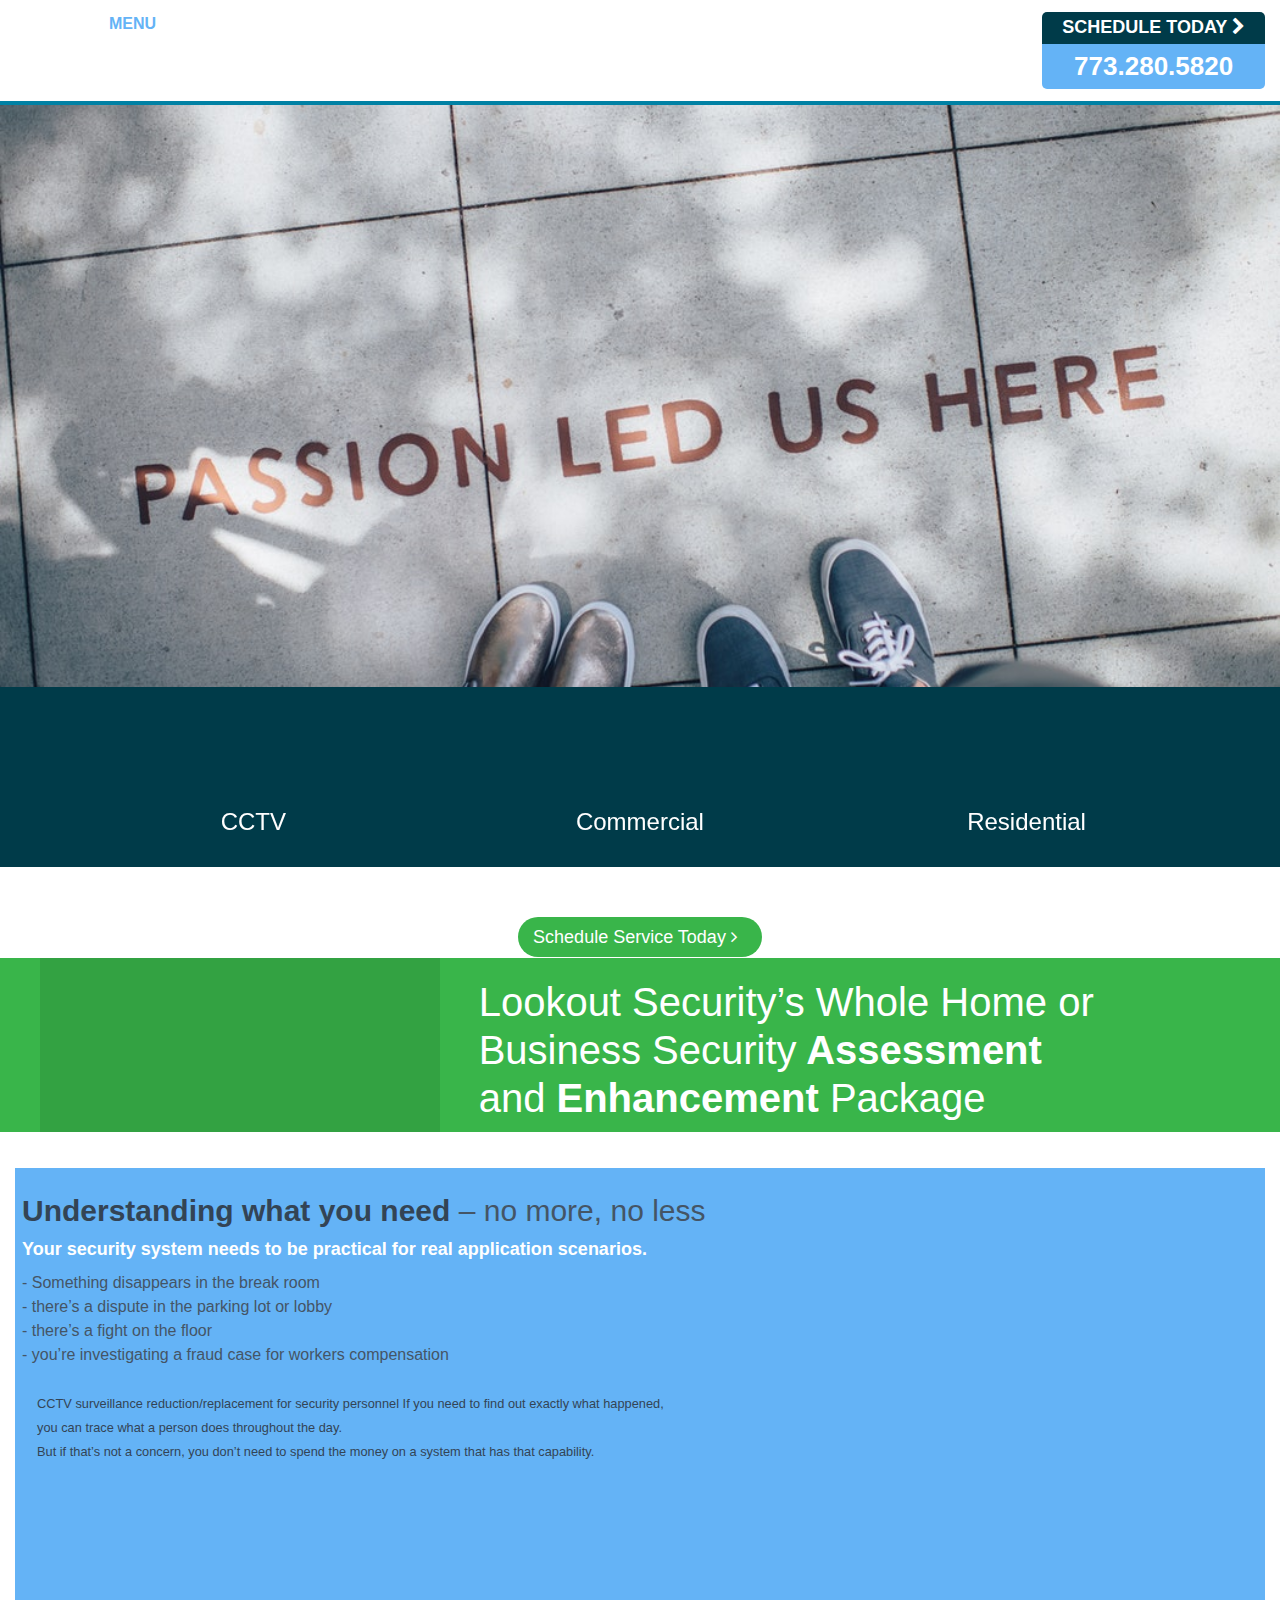
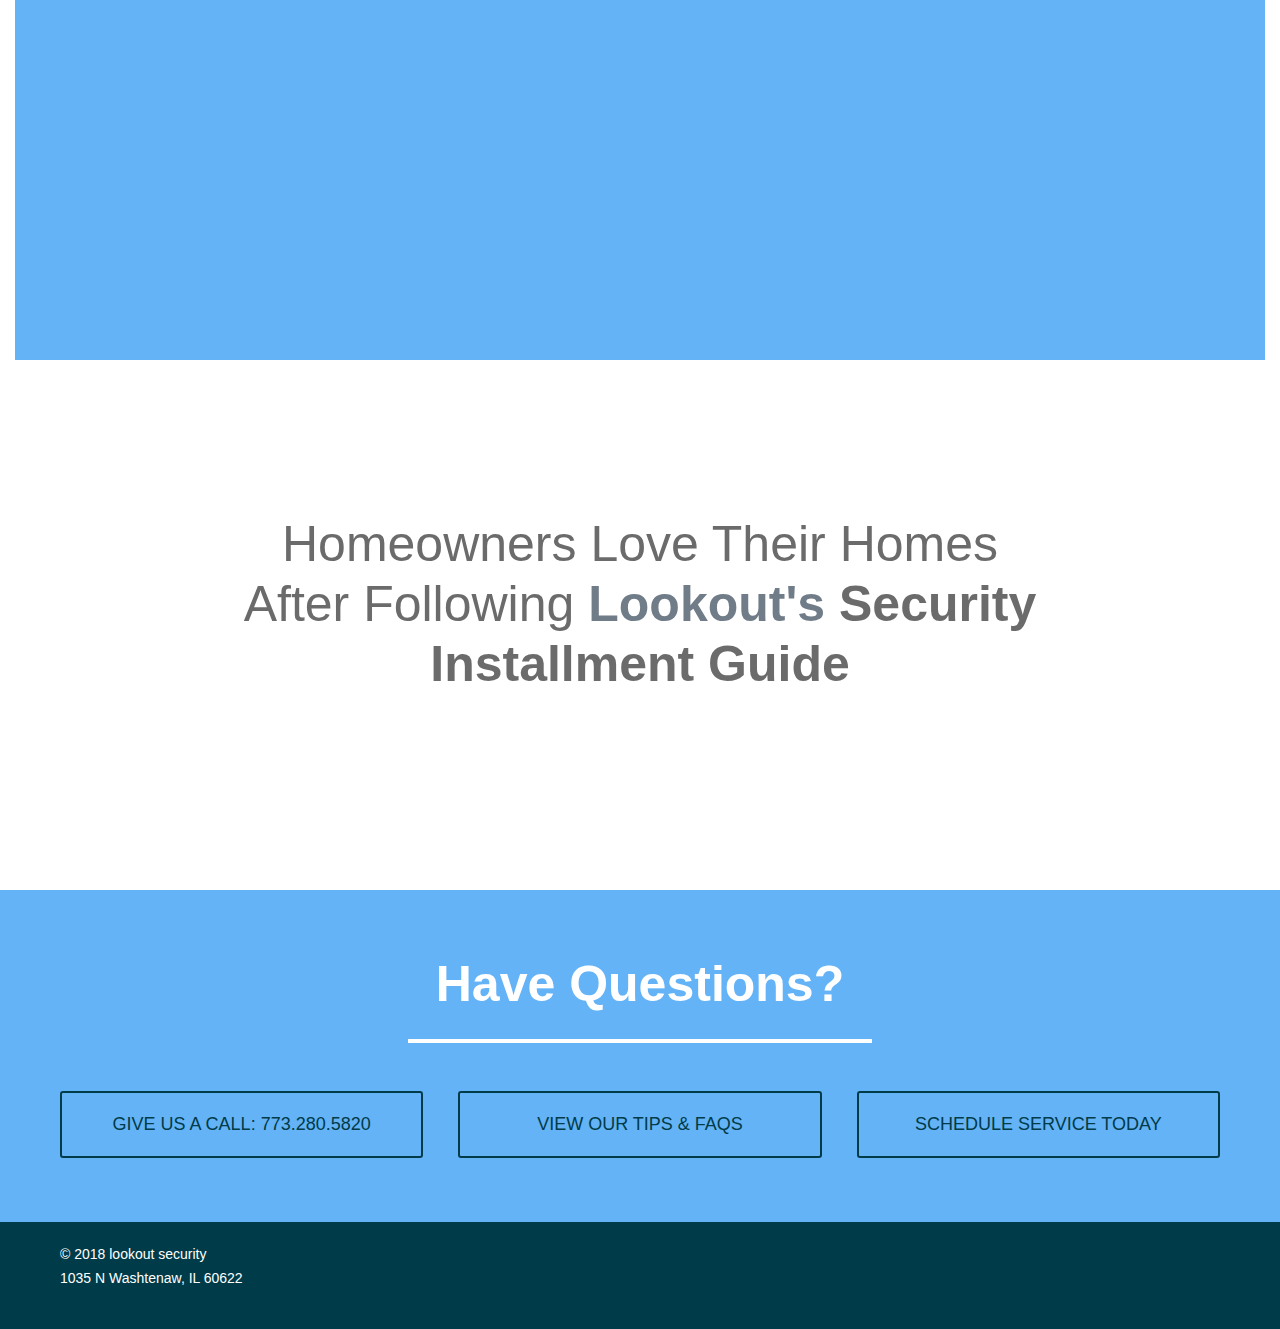
==== commit 288d5758: "Update 1.html" ====
--- a/1.html
+++ b/1.html
@@ -143,7 +143,7 @@
 </div>
 
 </section>
-<section class="reviews">
+<section class="reviews" style="opacity:0.7;background-image: url(https://images.unsplash.com/photo-1506367289495-02a78c329501?auto=format&fit=crop&w=1055&q=80); background-size: cover;background-repeat: no-repeat;background-attachment: fixed;">
 <div class="width-container">
 <h2 class="section-title">Homeowners Love Their Homes After Following <strong><span style="color: #345;">Lookout's</span> Security Installment Guide</strong></h2>
 
@@ -167,10 +167,10 @@
 </div>
 <div class="social-wrapper">
 <ul class="social-networks">
-<li><a class="facebook" id="fb" title="Facebook" href="https://www.facebook.com/pvhvac" target="_blank">Facebook</a></li>
-<li><a class="twitter" id="tw" title="Twitter" href="http://twitter.com/#!/pvhvac" target="_blank">Twitter</a></li>
-<li><a class="google-plus" id="gp" title="Google+" href="https://plus.google.com/+Pvhvac/about" target="_blank">Google+</a></li>
-<li><a class="youtube" id="yt" title="YouTube" href="https://www.youtube.com/user/PeaveyHVAC" target="_blank">YouTube</a></li>
+<li><a class="facebook" id="fb" title="Facebook" href="https://www.facebook.com/" target="_blank">Facebook</a></li>
+<li><a class="twitter" id="tw" title="Twitter" href="http://twitter.com/#!/\" target="_blank">Twitter</a></li>
+<li><a class="google-plus" id="gp" title="Google+" href="https://plus.google.com/+/about" target="_blank">Google+</a></li>
+<li><a class="youtube" id="yt" title="YouTube" href="https://www.youtube.com/user/" target="_blank">YouTube</a></li>
 </ul>
 </div>
 <div class="logo-wrapper">
